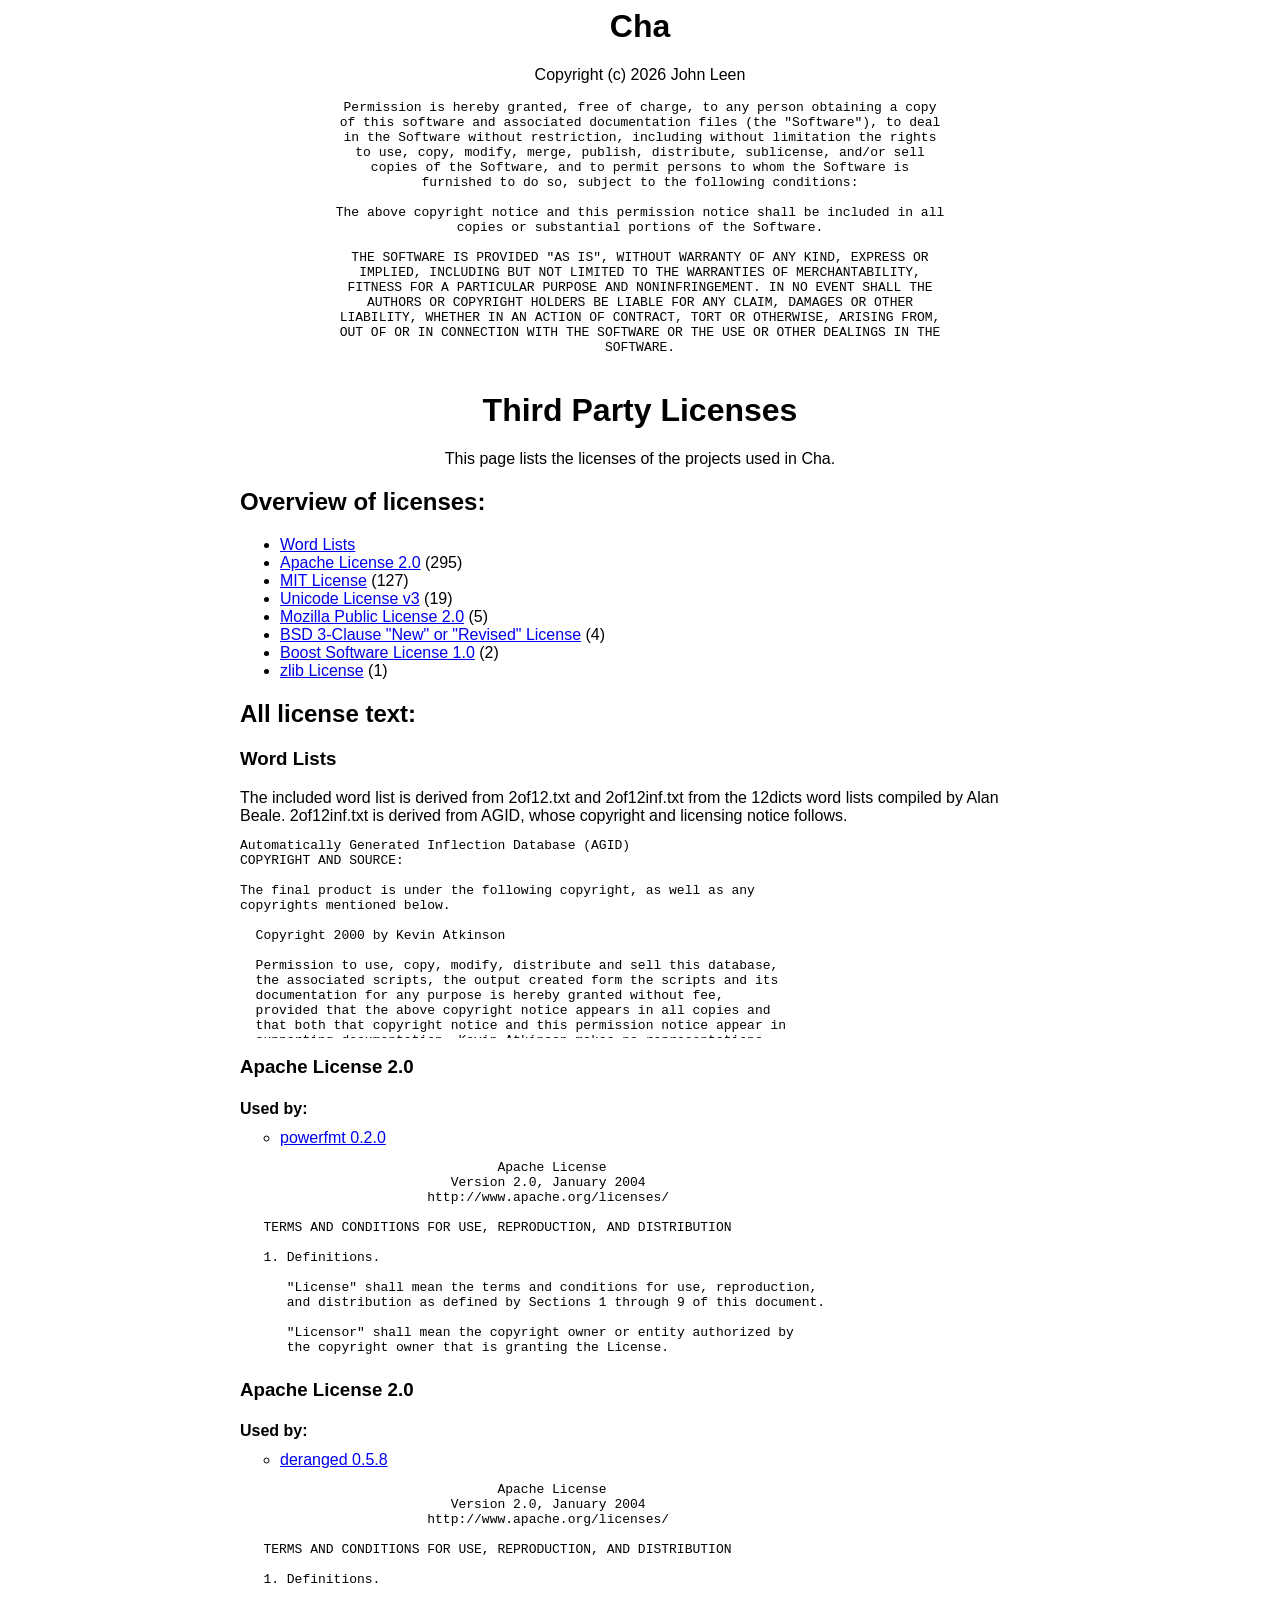
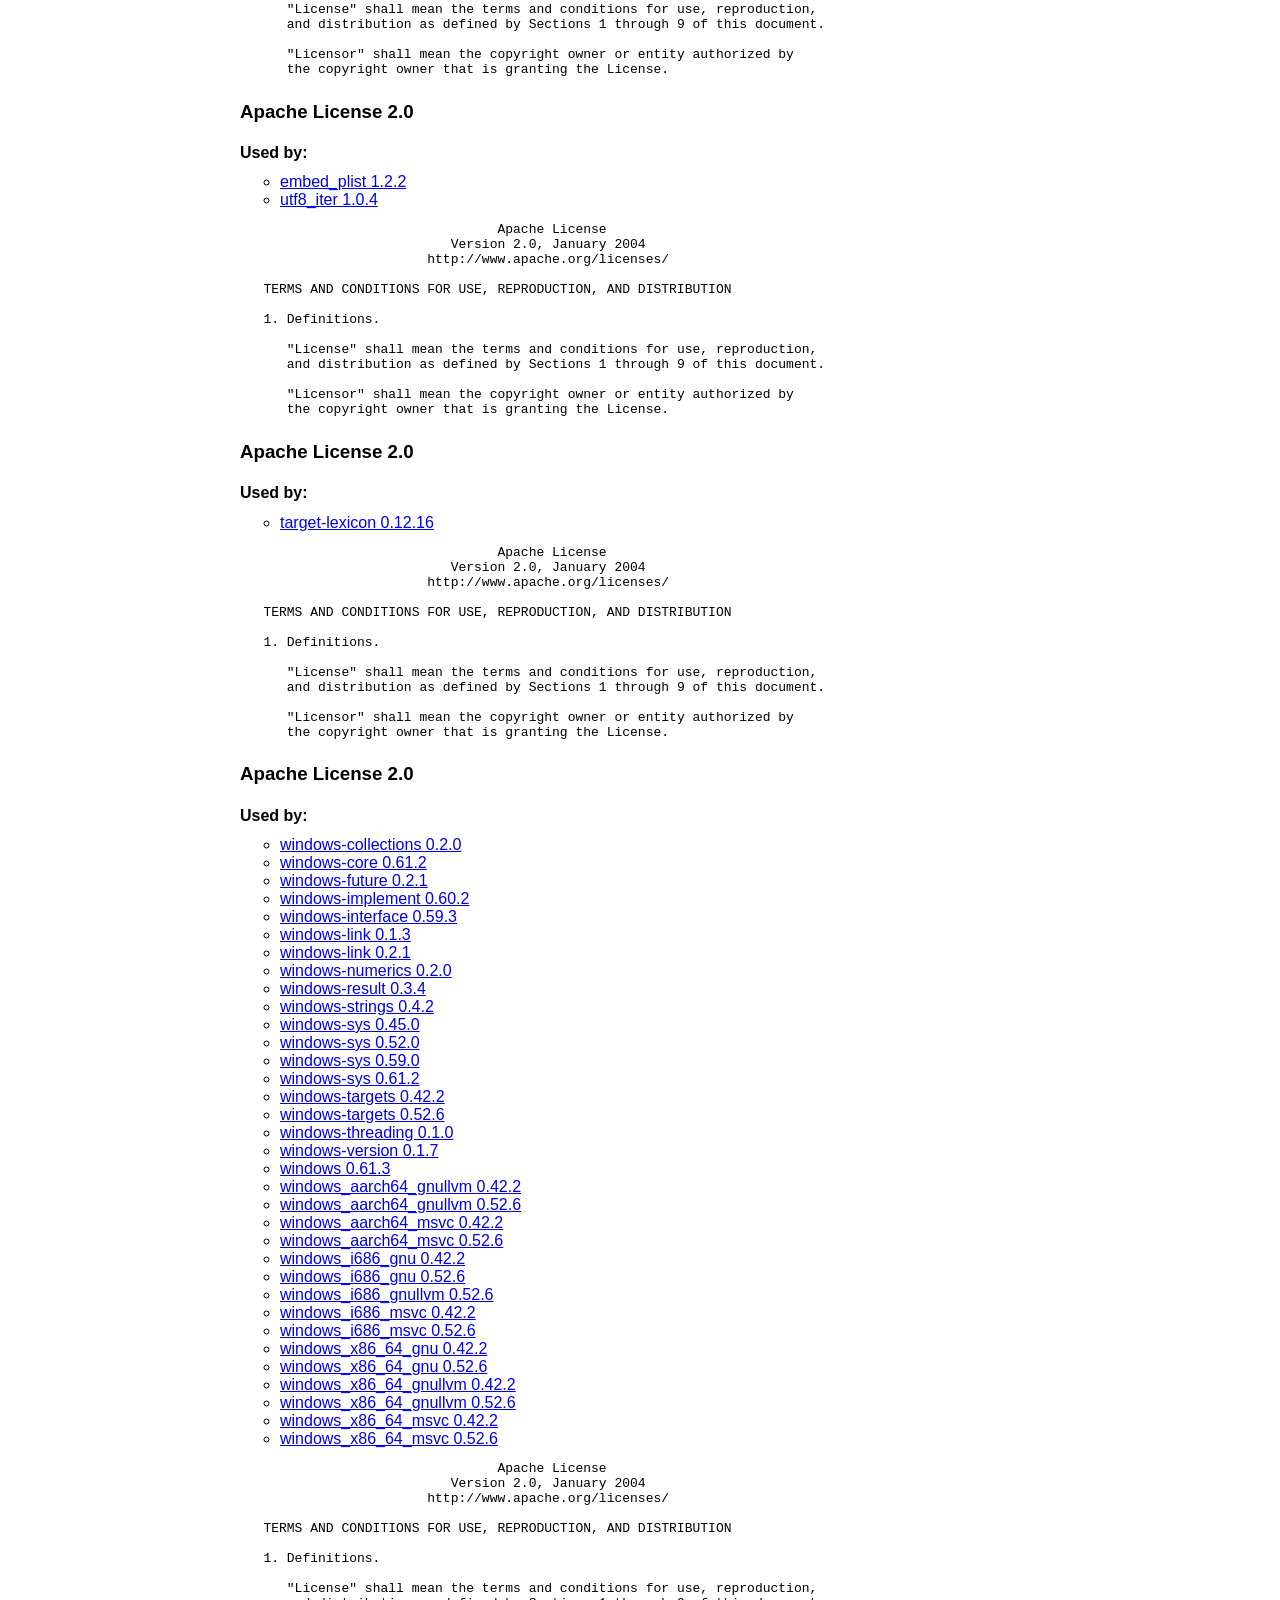
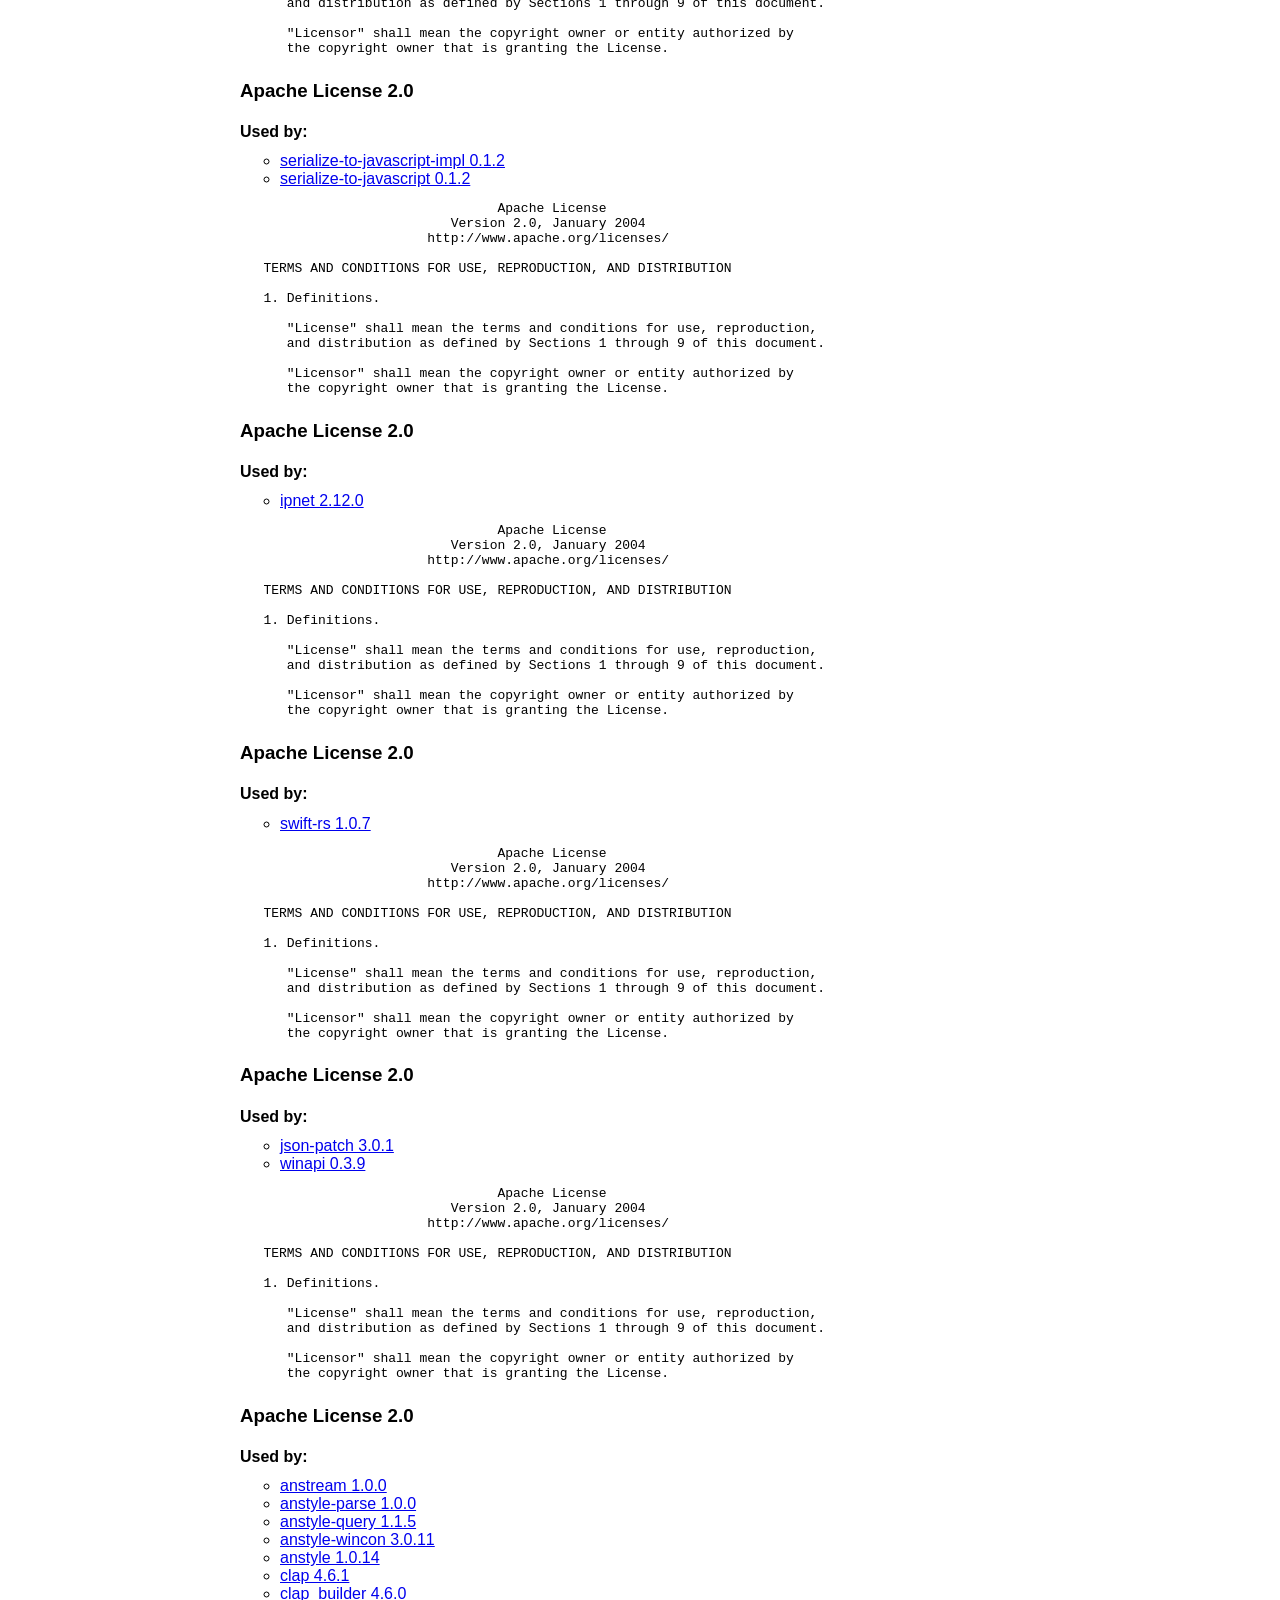
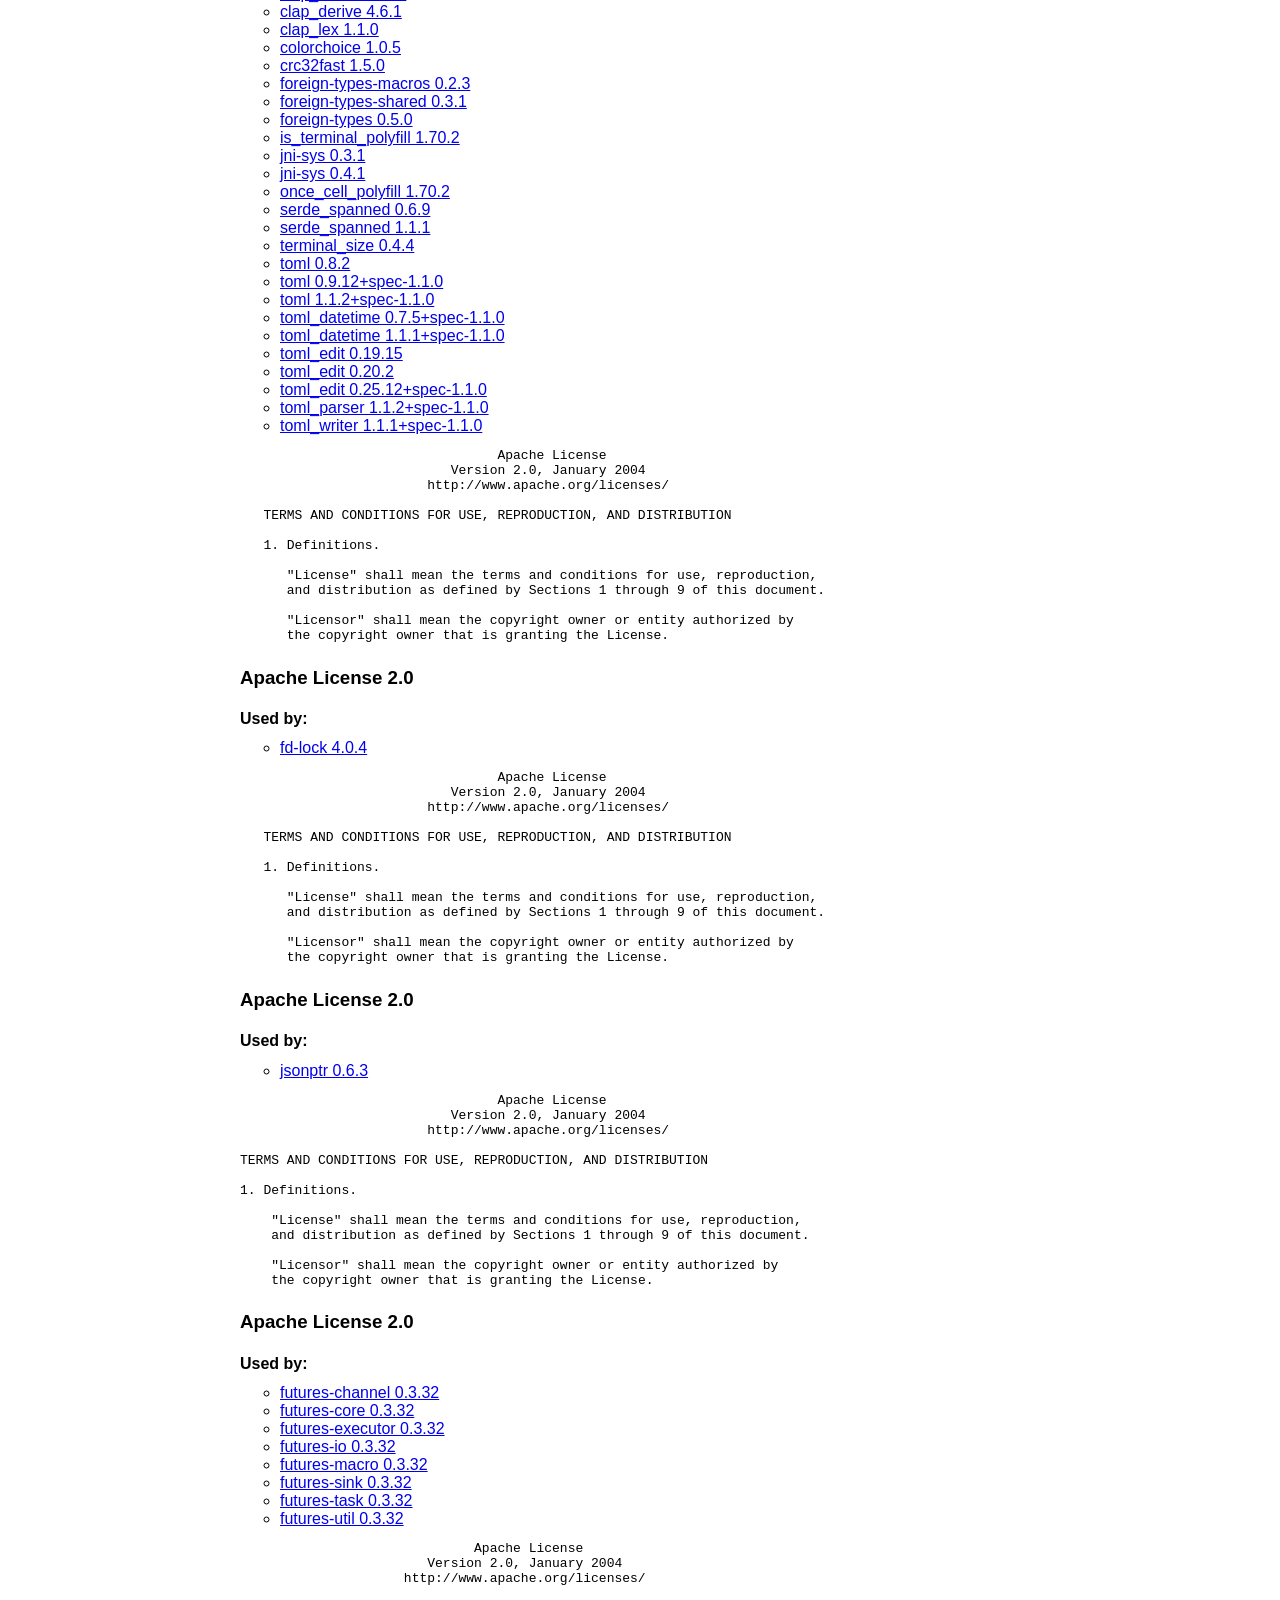
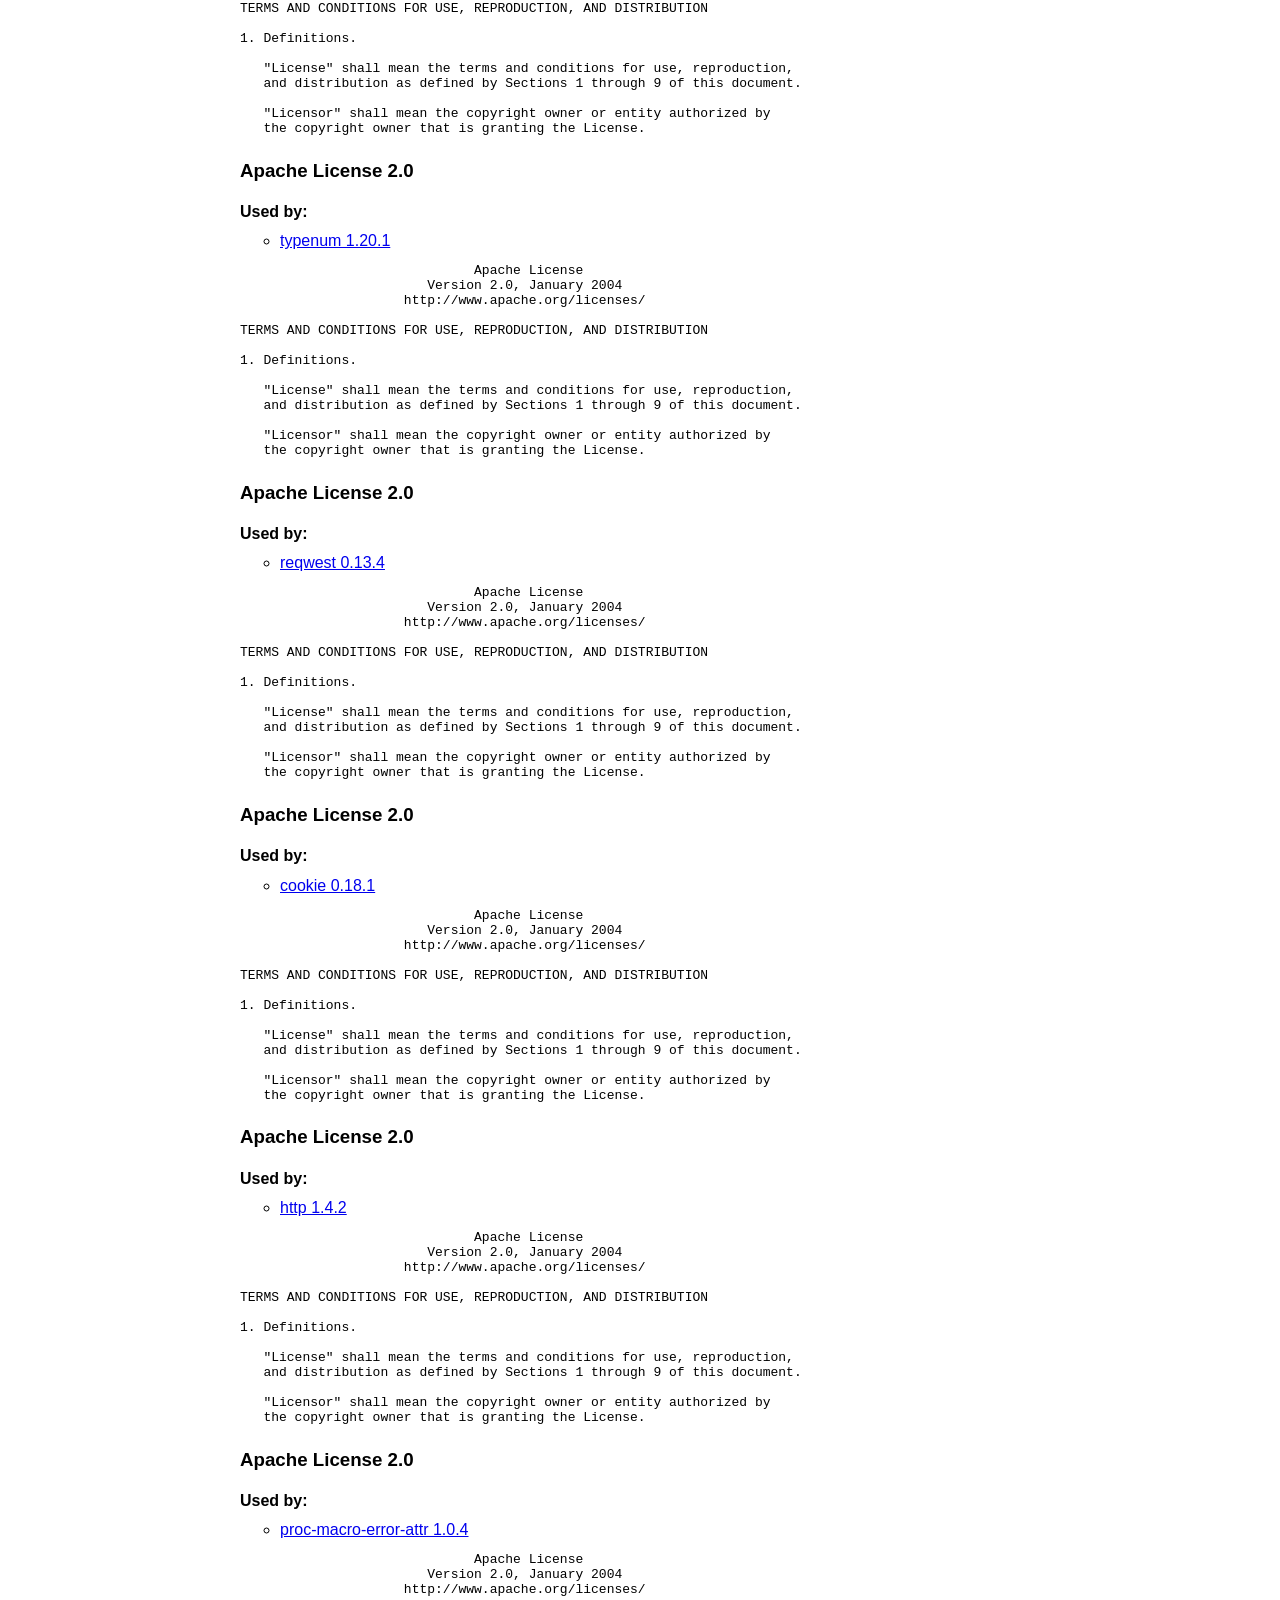
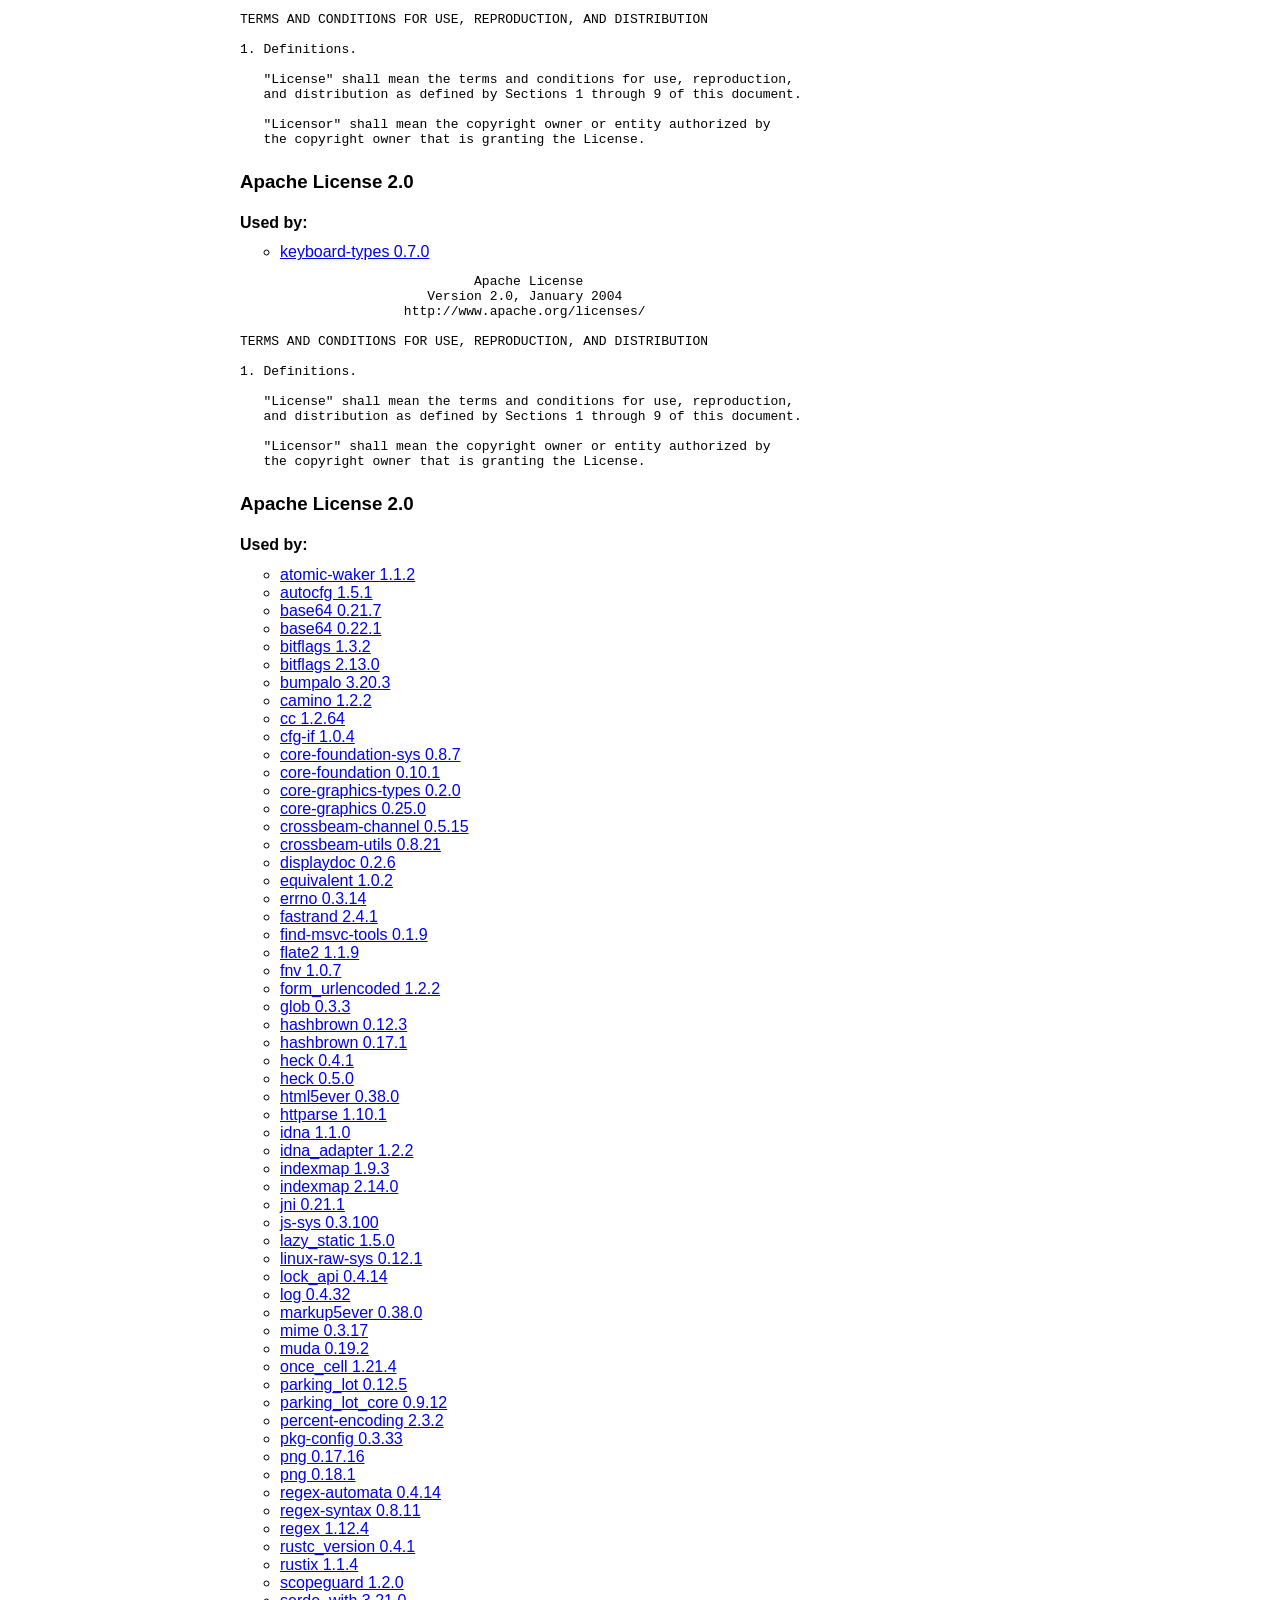
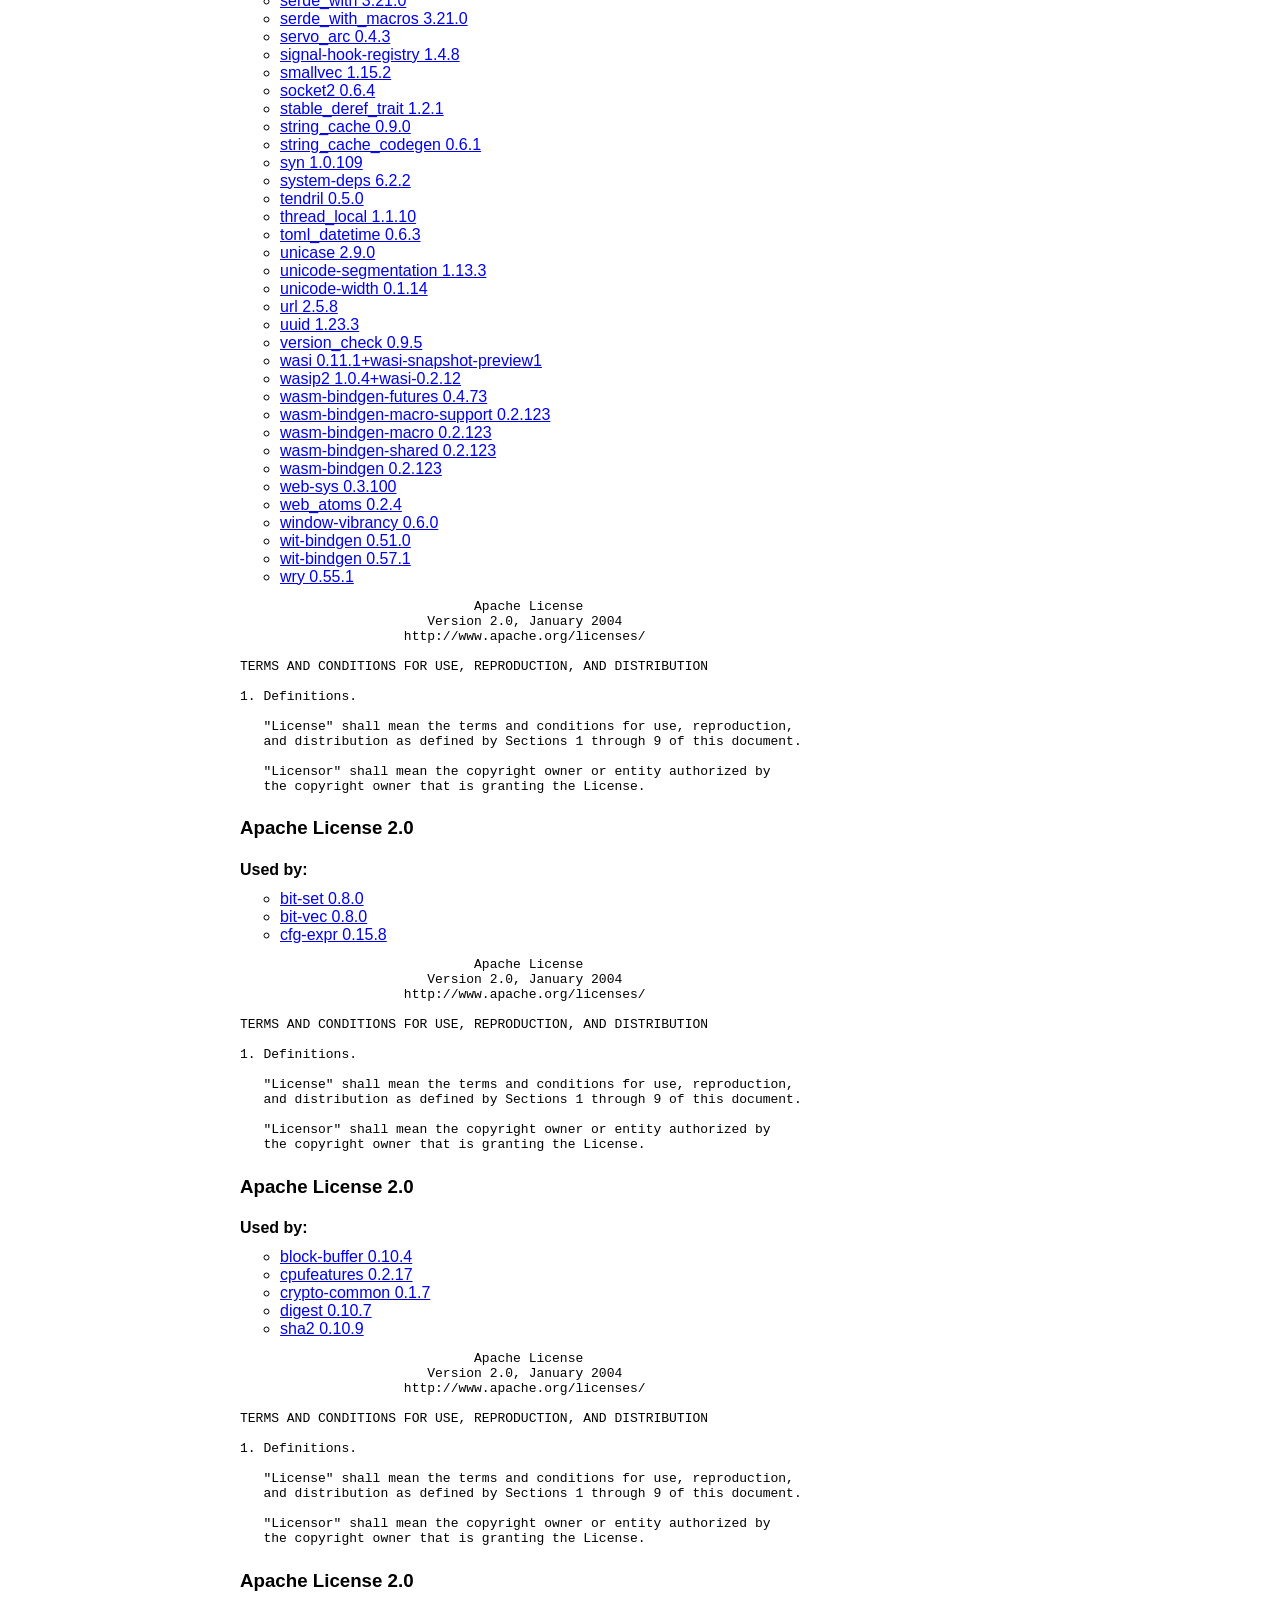
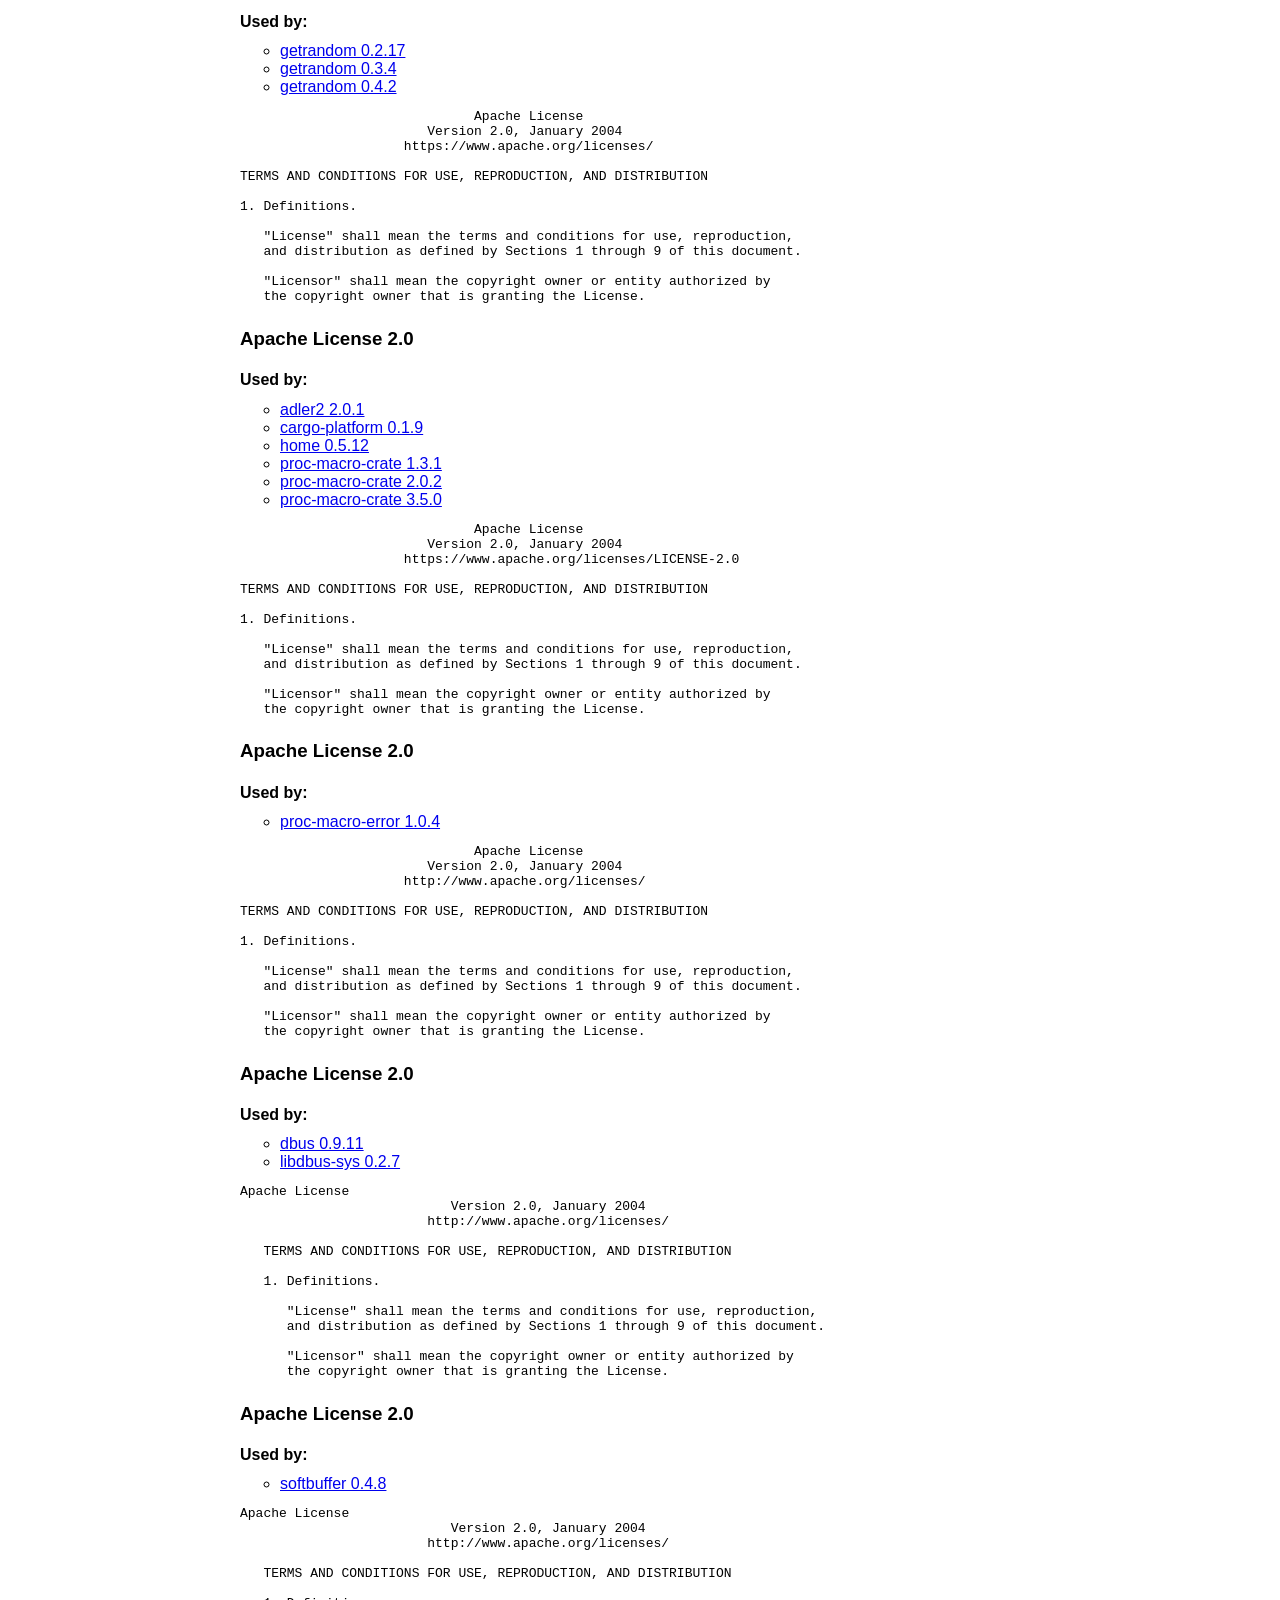
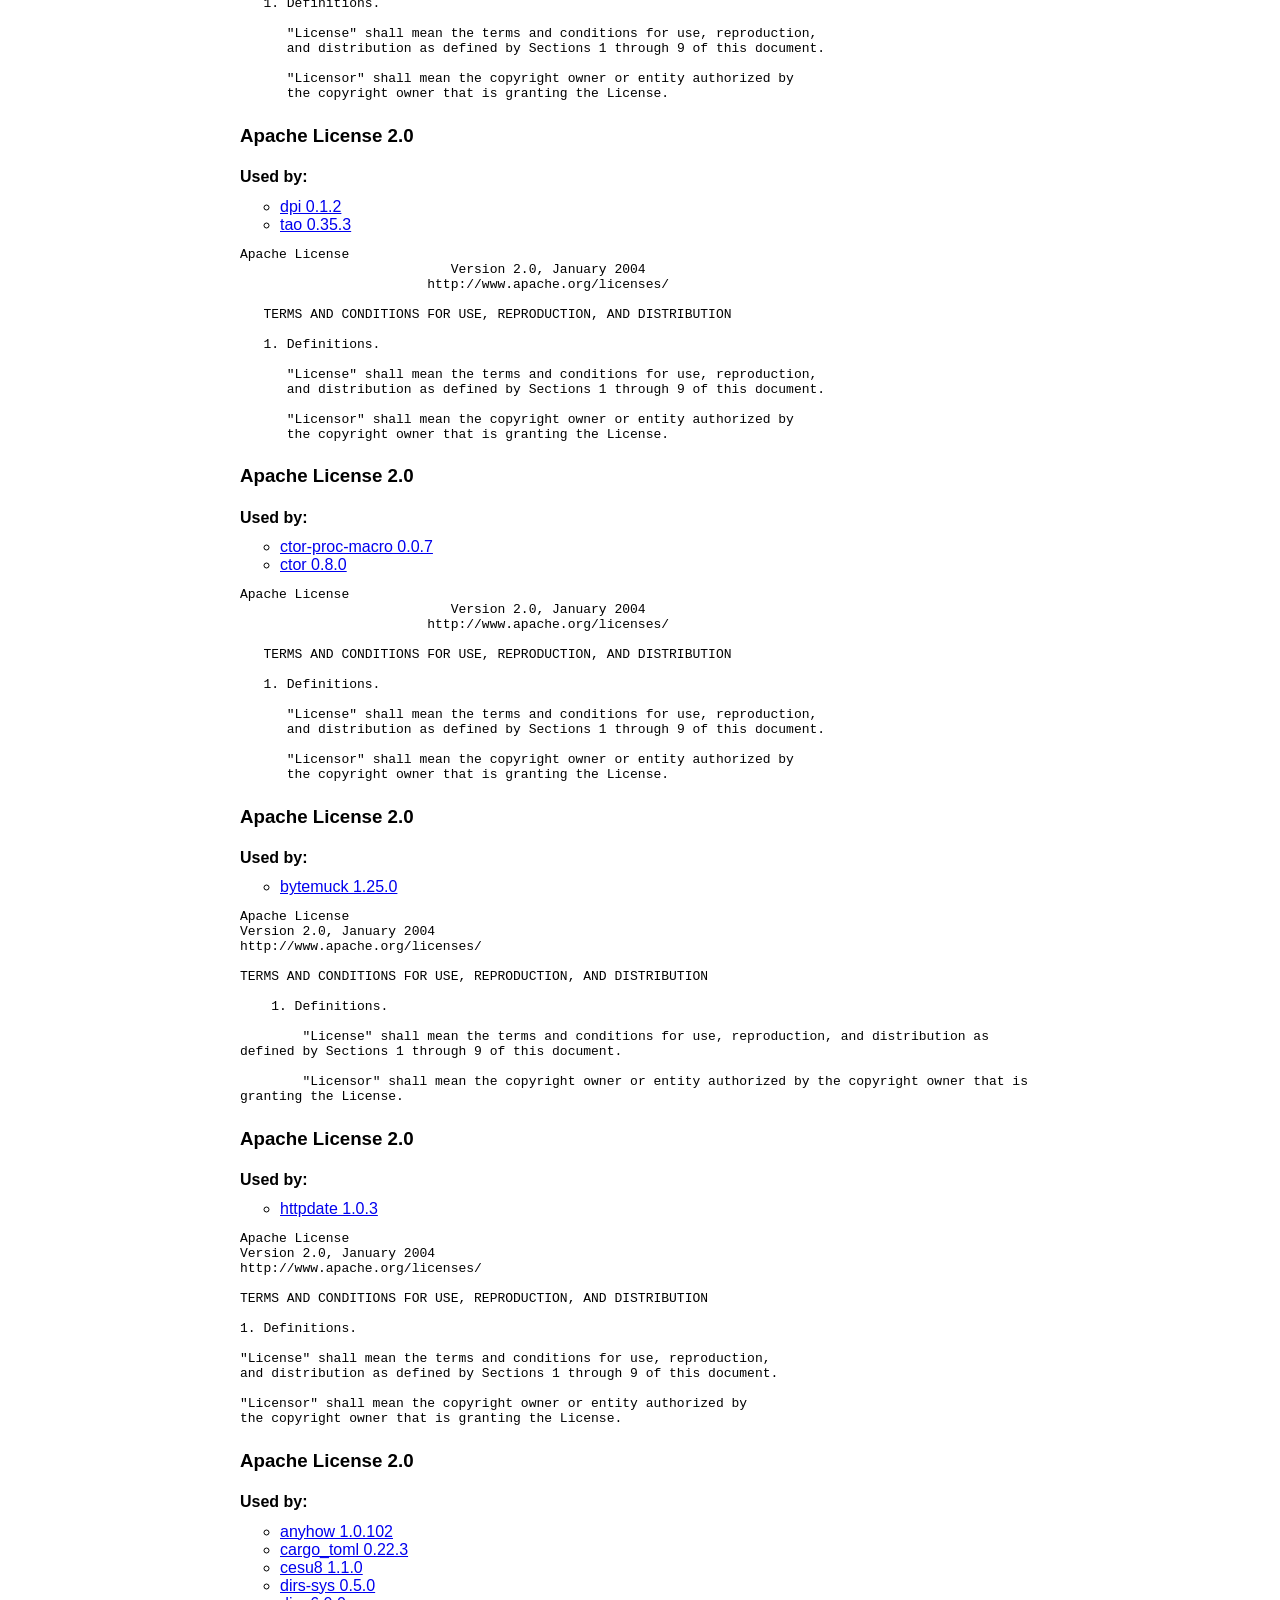
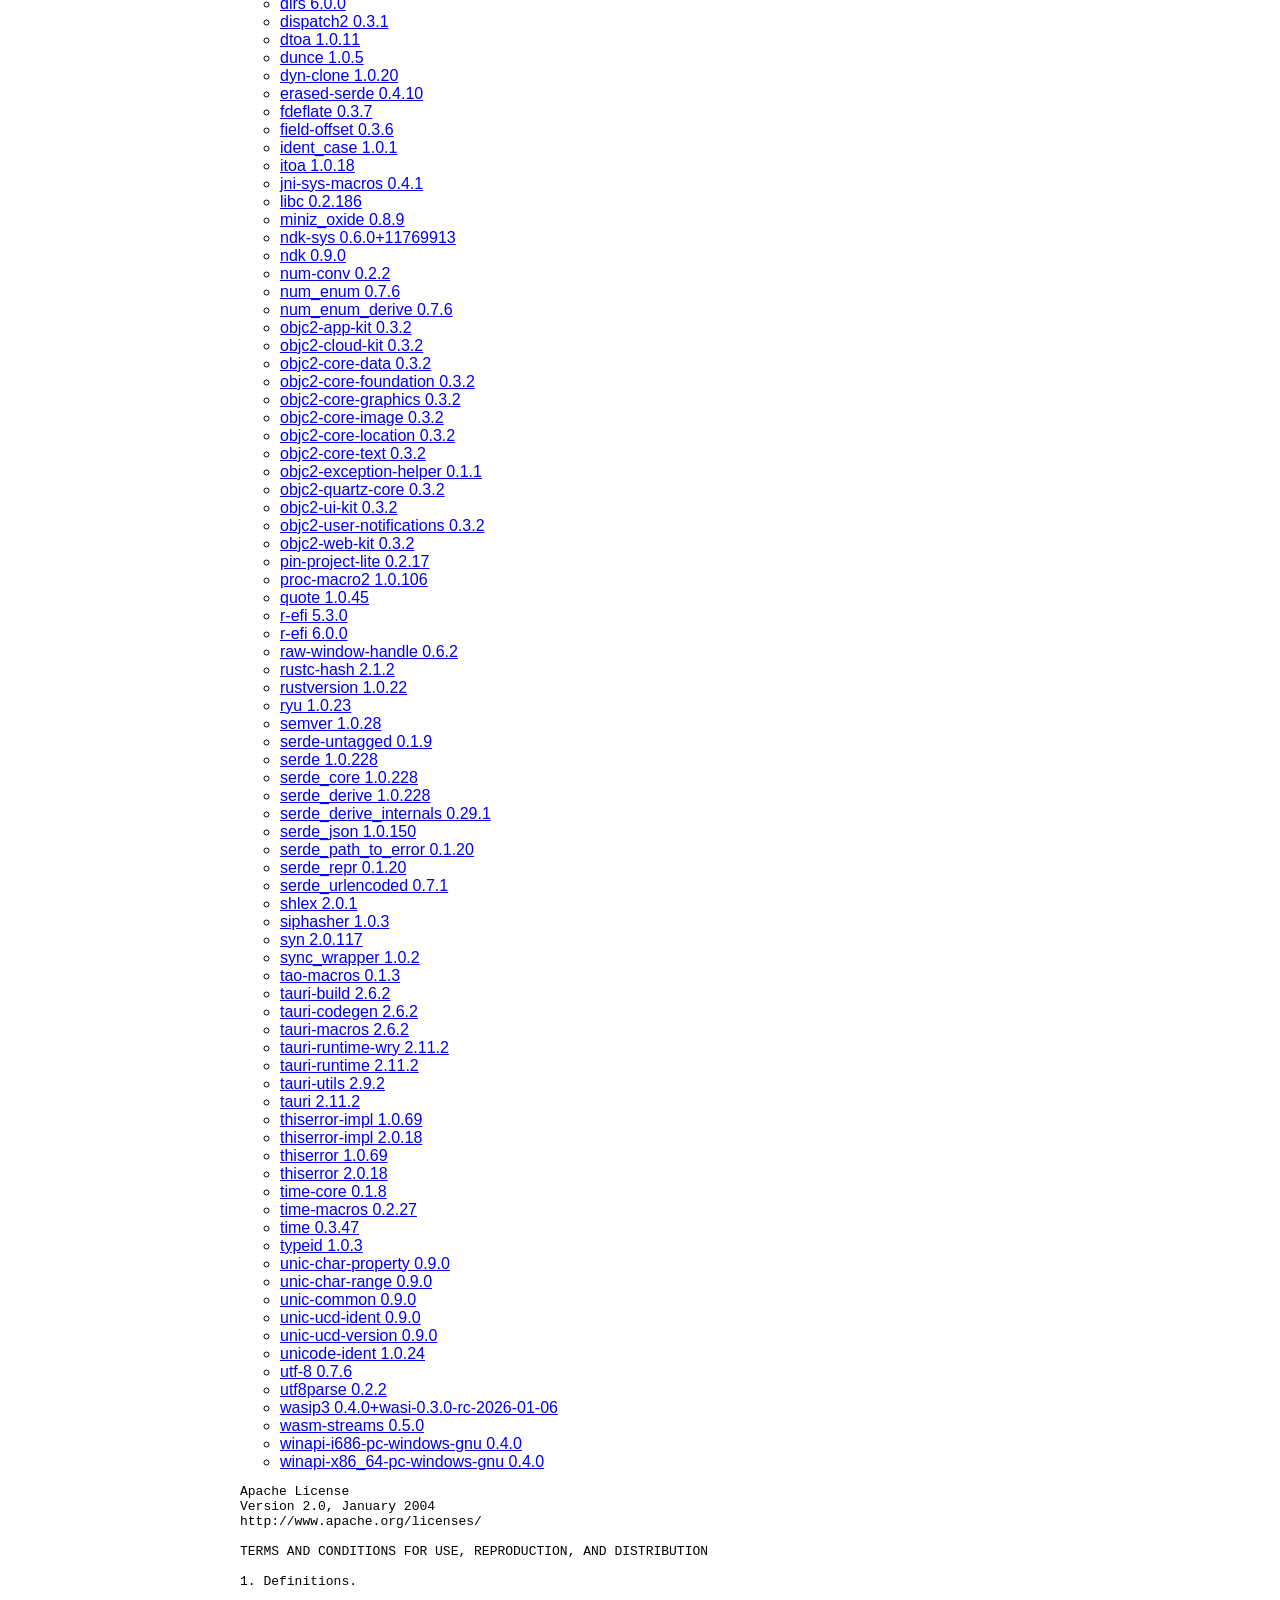
==== cha-gui/ui/license.html @ 600382f3 "License page" ====
<html>

<head>
    <style>
        @media (prefers-color-scheme: dark) {
            body {
                background: #333;
                color: white;
            }
            a {
                color: skyblue;
            }
        }
        .container {
            font-family: sans-serif;
            max-width: 800px;
            margin: 0 auto;
        }
        .intro {
            text-align: center;
        }
        .licenses-list {
            list-style-type: none;
            margin: 0;
            padding: 0;
        }
        .license-used-by {
            margin-top: -10px;
        }
        .license-text {
            max-height: 200px;
            overflow-y: scroll;
            white-space: pre-wrap;
        }
    </style>
</head>

<body>
    <main class="container">
        <div class="intro">
            <h1>Cha</h1>
            <p>Copyright (c) 2026 John Leen</p>
            <pre>
Permission is hereby granted, free of charge, to any person obtaining a copy
of this software and associated documentation files (the "Software"), to deal
in the Software without restriction, including without limitation the rights
to use, copy, modify, merge, publish, distribute, sublicense, and/or sell
copies of the Software, and to permit persons to whom the Software is
furnished to do so, subject to the following conditions:

The above copyright notice and this permission notice shall be included in all
copies or substantial portions of the Software.

THE SOFTWARE IS PROVIDED "AS IS", WITHOUT WARRANTY OF ANY KIND, EXPRESS OR
IMPLIED, INCLUDING BUT NOT LIMITED TO THE WARRANTIES OF MERCHANTABILITY,
FITNESS FOR A PARTICULAR PURPOSE AND NONINFRINGEMENT. IN NO EVENT SHALL THE
AUTHORS OR COPYRIGHT HOLDERS BE LIABLE FOR ANY CLAIM, DAMAGES OR OTHER
LIABILITY, WHETHER IN AN ACTION OF CONTRACT, TORT OR OTHERWISE, ARISING FROM,
OUT OF OR IN CONNECTION WITH THE SOFTWARE OR THE USE OR OTHER DEALINGS IN THE
SOFTWARE.
            </pre>

            <h1>Third Party Licenses</h1>
            <p>This page lists the licenses of the projects used in Cha.</p>
        </div>
    
        <h2>Overview of licenses:</h2>
        <ul class="licenses-overview">
            <li><a href="#wordlists">Word Lists</li>
            <li><a href="#Apache-2.0">Apache License 2.0</a> (295)</li>
            <li><a href="#MIT">MIT License</a> (127)</li>
            <li><a href="#Unicode-3.0">Unicode License v3</a> (19)</li>
            <li><a href="#MPL-2.0">Mozilla Public License 2.0</a> (5)</li>
            <li><a href="#BSD-3-Clause">BSD 3-Clause &quot;New&quot; or &quot;Revised&quot; License</a> (4)</li>
            <li><a href="#BSL-1.0">Boost Software License 1.0</a> (2)</li>
            <li><a href="#Zlib">zlib License</a> (1)</li>
        </ul>

        <h2>All license text:</h2>
        <ul class="licenses-list">
            <li class="license">
                <h3 id="wordlists">Word Lists</h3>
                    The included word list is derived from 2of12.txt and 2of12inf.txt from the
                    12dicts word lists compiled by Alan Beale.

                    2of12inf.txt is derived from AGID, whose copyright and licensing notice follows.
                <pre class="license-text">
Automatically Generated Inflection Database (AGID)
COPYRIGHT AND SOURCE:

The final product is under the following copyright, as well as any
copyrights mentioned below.

  Copyright 2000 by Kevin Atkinson

  Permission to use, copy, modify, distribute and sell this database,
  the associated scripts, the output created form the scripts and its
  documentation for any purpose is hereby granted without fee,
  provided that the above copyright notice appears in all copies and
  that both that copyright notice and this permission notice appear in
  supporting documentation. Kevin Atkinson makes no representations
  about the suitability of this array for any purpose. It is provided
  "as is" without express or implied warranty.

The part-of-speech database used is created form the Moby
part-of-speech database which is in the public domain:

    The Moby lexicon project is complete and has
    been place into the public domain. Use, sell,
    rework, excerpt and use in any way on any platform.
    
    Placing this material on internal or public servers is
    also encouraged. The compiler is not aware of any
    export restrictions so freely distribute world-wide.
    
    You can verify the public domain status by contacting
    
    Grady Ward
    3449 Martha Ct.
    Arcata, CA  95521-4884
    
    grady@netcom.com
    grady@northcoast.com

and the WordNet database which is under the following copyright:

    This software and database is being provided to you, the LICENSEE, by
    Princeton University under the following license.  By obtaining, using  
    and/or copying this software and database, you agree that you have  
    read, understood, and will comply with these terms and conditions.:  
  
    Permission to use, copy, modify and distribute this software and
    database and its documentation for any purpose and without fee or
    royalty is hereby granted, provided that you agree to comply with  
    the following copyright notice and statements, including the disclaimer,  
    and that the same appear on ALL copies of the software, database and  
    documentation, including modifications that you make for internal  
    use or for distribution.  
  
    WordNet 1.6 Copyright 1997 by Princeton University.  All rights reserved.  
  
    THIS SOFTWARE AND DATABASE IS PROVIDED "AS IS" AND PRINCETON  
    UNIVERSITY MAKES NO REPRESENTATIONS OR WARRANTIES, EXPRESS OR  
    IMPLIED.  BY WAY OF EXAMPLE, BUT NOT LIMITATION, PRINCETON  
    UNIVERSITY MAKES NO REPRESENTATIONS OR WARRANTIES OF MERCHANT-  
    ABILITY OR FITNESS FOR ANY PARTICULAR PURPOSE OR THAT THE USE  
    OF THE LICENSED SOFTWARE, DATABASE OR DOCUMENTATION WILL NOT  
    INFRINGE ANY THIRD PARTY PATENTS, COPYRIGHTS, TRADEMARKS OR  
    OTHER RIGHTS.
  
    The name of Princeton University or Princeton may not be used in  
    advertising or publicity pertaining to distribution of the software  
    and/or database.  Title to copyright in this software, database and  
    any associated documentation shall at all times remain with  
    Princeton University and LICENSEE agrees to preserve same.  

The word list used is a combination of several word list:

1) Most of the word lists from the Moby Words package:

     10196pla.ces 113809of.fic 21986na.mes 256772co.mpo 354984si.ngl
     3897male.nam 4160offi.cia 4946fema.len 6213acro.nym 74550com.mon
   
   The Moby Word package, like the Part-Of-Speech database is in the
   public domain.

2) The ENABLE2K word lists which is in the public domain:

     The ENABLE master word list, WORD.LST, is herewith formally
     released into the Public Domain. Anyone is free to use it or
     distribute it in any manner they see fit. No fee or registration
     is required for its use nor are "contributions" solicited (if you
     feel you absolutely must contribute something for your own peace
     of mind, the authors of the ENABLE list ask that you make a
     donation on their behalf to your favorite charity). This word
     list is our gift to the Scrabble community, as an alternate to
     "official" word lists. Game designers may feel free to
     incorporate the WORD.LST into their games. Please mention the
     source and credit us as originators of the list. Note that if
     you, as a game designer, use the WORD.LST in your product, you
     may still copyright and protect your product, but you may *not*
     legally copyright or in any way restrict redistribution of the
     WORD.LST portion of your product. This *may* under law restrict
     your rights to restrict your users' rights, but that is only
     fair.

3) All of the word lists in the ENABLE2K Supplemnt which consists of:

     2DICTS.LST  ALSO.LST   LETTERS.LST  OSPDADD.LST  UCACR.LST
     ABLE.LST    LCACR.LST  NOPOS.LST    PLURALS.LST  UPPER.LST

   All of these word lists are also in the public domain.

4) The list of signature words from the YAWL package which is in the
   public domain.

5) The UK Advanced Cryptics Dictionary which in under the following
   copyright:

     Copyright (c) J Ross Beresford 1993-1999. All Rights Reserved.

     The following restriction is placed on the use of this
     publication: if The UK Advanced Cryptics Dictionary is used
     in a software package or redistributed in any form, the
     copyright notice must be prominently displayed and the text
     of this document must be included verbatim.

     There are no other restrictions: I would like to see the
     list distributed as widely as possible.

6) Some extra words found in the Part-Of-Speech database that was not
   found in any of the above word list.

7) Words found in the Jargon File Word List package, available at
   http://aspell.sourceforge.net/wl/, which is in the Public Domain.

8) And finally some extra words that I added myself.  These words can be
   found in the file "extra-words"

The "dontuse", "irregular", and "variant" file was created by me
(Kevin Atkinson) from numerous sources.
                </pre>
            </li>
            <li class="license">
                <h3 id="Apache-2.0">Apache License 2.0</h3>
                <h4>Used by:</h4>
                <ul class="license-used-by">
                    <li><a href=" https://github.com/jhpratt/powerfmt ">powerfmt 0.2.0</a></li>
                </ul>
                <pre class="license-text">
                                 Apache License
                           Version 2.0, January 2004
                        http://www.apache.org/licenses/

   TERMS AND CONDITIONS FOR USE, REPRODUCTION, AND DISTRIBUTION

   1. Definitions.

      &quot;License&quot; shall mean the terms and conditions for use, reproduction,
      and distribution as defined by Sections 1 through 9 of this document.

      &quot;Licensor&quot; shall mean the copyright owner or entity authorized by
      the copyright owner that is granting the License.

      &quot;Legal Entity&quot; shall mean the union of the acting entity and all
      other entities that control, are controlled by, or are under common
      control with that entity. For the purposes of this definition,
      &quot;control&quot; means (i) the power, direct or indirect, to cause the
      direction or management of such entity, whether by contract or
      otherwise, or (ii) ownership of fifty percent (50%) or more of the
      outstanding shares, or (iii) beneficial ownership of such entity.

      &quot;You&quot; (or &quot;Your&quot;) shall mean an individual or Legal Entity
      exercising permissions granted by this License.

      &quot;Source&quot; form shall mean the preferred form for making modifications,
      including but not limited to software source code, documentation
      source, and configuration files.

      &quot;Object&quot; form shall mean any form resulting from mechanical
      transformation or translation of a Source form, including but
      not limited to compiled object code, generated documentation,
      and conversions to other media types.

      &quot;Work&quot; shall mean the work of authorship, whether in Source or
      Object form, made available under the License, as indicated by a
      copyright notice that is included in or attached to the work
      (an example is provided in the Appendix below).

      &quot;Derivative Works&quot; shall mean any work, whether in Source or Object
      form, that is based on (or derived from) the Work and for which the
      editorial revisions, annotations, elaborations, or other modifications
      represent, as a whole, an original work of authorship. For the purposes
      of this License, Derivative Works shall not include works that remain
      separable from, or merely link (or bind by name) to the interfaces of,
      the Work and Derivative Works thereof.

      &quot;Contribution&quot; shall mean any work of authorship, including
      the original version of the Work and any modifications or additions
      to that Work or Derivative Works thereof, that is intentionally
      submitted to Licensor for inclusion in the Work by the copyright owner
      or by an individual or Legal Entity authorized to submit on behalf of
      the copyright owner. For the purposes of this definition, &quot;submitted&quot;
      means any form of electronic, verbal, or written communication sent
      to the Licensor or its representatives, including but not limited to
      communication on electronic mailing lists, source code control systems,
      and issue tracking systems that are managed by, or on behalf of, the
      Licensor for the purpose of discussing and improving the Work, but
      excluding communication that is conspicuously marked or otherwise
      designated in writing by the copyright owner as &quot;Not a Contribution.&quot;

      &quot;Contributor&quot; shall mean Licensor and any individual or Legal Entity
      on behalf of whom a Contribution has been received by Licensor and
      subsequently incorporated within the Work.

   2. Grant of Copyright License. Subject to the terms and conditions of
      this License, each Contributor hereby grants to You a perpetual,
      worldwide, non-exclusive, no-charge, royalty-free, irrevocable
      copyright license to reproduce, prepare Derivative Works of,
      publicly display, publicly perform, sublicense, and distribute the
      Work and such Derivative Works in Source or Object form.

   3. Grant of Patent License. Subject to the terms and conditions of
      this License, each Contributor hereby grants to You a perpetual,
      worldwide, non-exclusive, no-charge, royalty-free, irrevocable
      (except as stated in this section) patent license to make, have made,
      use, offer to sell, sell, import, and otherwise transfer the Work,
      where such license applies only to those patent claims licensable
      by such Contributor that are necessarily infringed by their
      Contribution(s) alone or by combination of their Contribution(s)
      with the Work to which such Contribution(s) was submitted. If You
      institute patent litigation against any entity (including a
      cross-claim or counterclaim in a lawsuit) alleging that the Work
      or a Contribution incorporated within the Work constitutes direct
      or contributory patent infringement, then any patent licenses
      granted to You under this License for that Work shall terminate
      as of the date such litigation is filed.

   4. Redistribution. You may reproduce and distribute copies of the
      Work or Derivative Works thereof in any medium, with or without
      modifications, and in Source or Object form, provided that You
      meet the following conditions:

      (a) You must give any other recipients of the Work or
          Derivative Works a copy of this License; and

      (b) You must cause any modified files to carry prominent notices
          stating that You changed the files; and

      (c) You must retain, in the Source form of any Derivative Works
          that You distribute, all copyright, patent, trademark, and
          attribution notices from the Source form of the Work,
          excluding those notices that do not pertain to any part of
          the Derivative Works; and

      (d) If the Work includes a &quot;NOTICE&quot; text file as part of its
          distribution, then any Derivative Works that You distribute must
          include a readable copy of the attribution notices contained
          within such NOTICE file, excluding those notices that do not
          pertain to any part of the Derivative Works, in at least one
          of the following places: within a NOTICE text file distributed
          as part of the Derivative Works; within the Source form or
          documentation, if provided along with the Derivative Works; or,
          within a display generated by the Derivative Works, if and
          wherever such third-party notices normally appear. The contents
          of the NOTICE file are for informational purposes only and
          do not modify the License. You may add Your own attribution
          notices within Derivative Works that You distribute, alongside
          or as an addendum to the NOTICE text from the Work, provided
          that such additional attribution notices cannot be construed
          as modifying the License.

      You may add Your own copyright statement to Your modifications and
      may provide additional or different license terms and conditions
      for use, reproduction, or distribution of Your modifications, or
      for any such Derivative Works as a whole, provided Your use,
      reproduction, and distribution of the Work otherwise complies with
      the conditions stated in this License.

   5. Submission of Contributions. Unless You explicitly state otherwise,
      any Contribution intentionally submitted for inclusion in the Work
      by You to the Licensor shall be under the terms and conditions of
      this License, without any additional terms or conditions.
      Notwithstanding the above, nothing herein shall supersede or modify
      the terms of any separate license agreement you may have executed
      with Licensor regarding such Contributions.

   6. Trademarks. This License does not grant permission to use the trade
      names, trademarks, service marks, or product names of the Licensor,
      except as required for reasonable and customary use in describing the
      origin of the Work and reproducing the content of the NOTICE file.

   7. Disclaimer of Warranty. Unless required by applicable law or
      agreed to in writing, Licensor provides the Work (and each
      Contributor provides its Contributions) on an &quot;AS IS&quot; BASIS,
      WITHOUT WARRANTIES OR CONDITIONS OF ANY KIND, either express or
      implied, including, without limitation, any warranties or conditions
      of TITLE, NON-INFRINGEMENT, MERCHANTABILITY, or FITNESS FOR A
      PARTICULAR PURPOSE. You are solely responsible for determining the
      appropriateness of using or redistributing the Work and assume any
      risks associated with Your exercise of permissions under this License.

   8. Limitation of Liability. In no event and under no legal theory,
      whether in tort (including negligence), contract, or otherwise,
      unless required by applicable law (such as deliberate and grossly
      negligent acts) or agreed to in writing, shall any Contributor be
      liable to You for damages, including any direct, indirect, special,
      incidental, or consequential damages of any character arising as a
      result of this License or out of the use or inability to use the
      Work (including but not limited to damages for loss of goodwill,
      work stoppage, computer failure or malfunction, or any and all
      other commercial damages or losses), even if such Contributor
      has been advised of the possibility of such damages.

   9. Accepting Warranty or Additional Liability. While redistributing
      the Work or Derivative Works thereof, You may choose to offer,
      and charge a fee for, acceptance of support, warranty, indemnity,
      or other liability obligations and/or rights consistent with this
      License. However, in accepting such obligations, You may act only
      on Your own behalf and on Your sole responsibility, not on behalf
      of any other Contributor, and only if You agree to indemnify,
      defend, and hold each Contributor harmless for any liability
      incurred by, or claims asserted against, such Contributor by reason
      of your accepting any such warranty or additional liability.

   END OF TERMS AND CONDITIONS

   APPENDIX: How to apply the Apache License to your work.

      To apply the Apache License to your work, attach the following
      boilerplate notice, with the fields enclosed by brackets &quot;[]&quot;
      replaced with your own identifying information. (Don&#x27;t include
      the brackets!)  The text should be enclosed in the appropriate
      comment syntax for the file format. We also recommend that a
      file or class name and description of purpose be included on the
      same &quot;printed page&quot; as the copyright notice for easier
      identification within third-party archives.

   Copyright 2023 Jacob Pratt et al.

   Licensed under the Apache License, Version 2.0 (the &quot;License&quot;);
   you may not use this file except in compliance with the License.
   You may obtain a copy of the License at

       http://www.apache.org/licenses/LICENSE-2.0

   Unless required by applicable law or agreed to in writing, software
   distributed under the License is distributed on an &quot;AS IS&quot; BASIS,
   WITHOUT WARRANTIES OR CONDITIONS OF ANY KIND, either express or implied.
   See the License for the specific language governing permissions and
   limitations under the License.
</pre>
            </li>
            <li class="license">
                <h3 id="Apache-2.0">Apache License 2.0</h3>
                <h4>Used by:</h4>
                <ul class="license-used-by">
                    <li><a href=" https://github.com/jhpratt/deranged ">deranged 0.5.8</a></li>
                </ul>
                <pre class="license-text">
                                 Apache License
                           Version 2.0, January 2004
                        http://www.apache.org/licenses/

   TERMS AND CONDITIONS FOR USE, REPRODUCTION, AND DISTRIBUTION

   1. Definitions.

      &quot;License&quot; shall mean the terms and conditions for use, reproduction,
      and distribution as defined by Sections 1 through 9 of this document.

      &quot;Licensor&quot; shall mean the copyright owner or entity authorized by
      the copyright owner that is granting the License.

      &quot;Legal Entity&quot; shall mean the union of the acting entity and all
      other entities that control, are controlled by, or are under common
      control with that entity. For the purposes of this definition,
      &quot;control&quot; means (i) the power, direct or indirect, to cause the
      direction or management of such entity, whether by contract or
      otherwise, or (ii) ownership of fifty percent (50%) or more of the
      outstanding shares, or (iii) beneficial ownership of such entity.

      &quot;You&quot; (or &quot;Your&quot;) shall mean an individual or Legal Entity
      exercising permissions granted by this License.

      &quot;Source&quot; form shall mean the preferred form for making modifications,
      including but not limited to software source code, documentation
      source, and configuration files.

      &quot;Object&quot; form shall mean any form resulting from mechanical
      transformation or translation of a Source form, including but
      not limited to compiled object code, generated documentation,
      and conversions to other media types.

      &quot;Work&quot; shall mean the work of authorship, whether in Source or
      Object form, made available under the License, as indicated by a
      copyright notice that is included in or attached to the work
      (an example is provided in the Appendix below).

      &quot;Derivative Works&quot; shall mean any work, whether in Source or Object
      form, that is based on (or derived from) the Work and for which the
      editorial revisions, annotations, elaborations, or other modifications
      represent, as a whole, an original work of authorship. For the purposes
      of this License, Derivative Works shall not include works that remain
      separable from, or merely link (or bind by name) to the interfaces of,
      the Work and Derivative Works thereof.

      &quot;Contribution&quot; shall mean any work of authorship, including
      the original version of the Work and any modifications or additions
      to that Work or Derivative Works thereof, that is intentionally
      submitted to Licensor for inclusion in the Work by the copyright owner
      or by an individual or Legal Entity authorized to submit on behalf of
      the copyright owner. For the purposes of this definition, &quot;submitted&quot;
      means any form of electronic, verbal, or written communication sent
      to the Licensor or its representatives, including but not limited to
      communication on electronic mailing lists, source code control systems,
      and issue tracking systems that are managed by, or on behalf of, the
      Licensor for the purpose of discussing and improving the Work, but
      excluding communication that is conspicuously marked or otherwise
      designated in writing by the copyright owner as &quot;Not a Contribution.&quot;

      &quot;Contributor&quot; shall mean Licensor and any individual or Legal Entity
      on behalf of whom a Contribution has been received by Licensor and
      subsequently incorporated within the Work.

   2. Grant of Copyright License. Subject to the terms and conditions of
      this License, each Contributor hereby grants to You a perpetual,
      worldwide, non-exclusive, no-charge, royalty-free, irrevocable
      copyright license to reproduce, prepare Derivative Works of,
      publicly display, publicly perform, sublicense, and distribute the
      Work and such Derivative Works in Source or Object form.

   3. Grant of Patent License. Subject to the terms and conditions of
      this License, each Contributor hereby grants to You a perpetual,
      worldwide, non-exclusive, no-charge, royalty-free, irrevocable
      (except as stated in this section) patent license to make, have made,
      use, offer to sell, sell, import, and otherwise transfer the Work,
      where such license applies only to those patent claims licensable
      by such Contributor that are necessarily infringed by their
      Contribution(s) alone or by combination of their Contribution(s)
      with the Work to which such Contribution(s) was submitted. If You
      institute patent litigation against any entity (including a
      cross-claim or counterclaim in a lawsuit) alleging that the Work
      or a Contribution incorporated within the Work constitutes direct
      or contributory patent infringement, then any patent licenses
      granted to You under this License for that Work shall terminate
      as of the date such litigation is filed.

   4. Redistribution. You may reproduce and distribute copies of the
      Work or Derivative Works thereof in any medium, with or without
      modifications, and in Source or Object form, provided that You
      meet the following conditions:

      (a) You must give any other recipients of the Work or
          Derivative Works a copy of this License; and

      (b) You must cause any modified files to carry prominent notices
          stating that You changed the files; and

      (c) You must retain, in the Source form of any Derivative Works
          that You distribute, all copyright, patent, trademark, and
          attribution notices from the Source form of the Work,
          excluding those notices that do not pertain to any part of
          the Derivative Works; and

      (d) If the Work includes a &quot;NOTICE&quot; text file as part of its
          distribution, then any Derivative Works that You distribute must
          include a readable copy of the attribution notices contained
          within such NOTICE file, excluding those notices that do not
          pertain to any part of the Derivative Works, in at least one
          of the following places: within a NOTICE text file distributed
          as part of the Derivative Works; within the Source form or
          documentation, if provided along with the Derivative Works; or,
          within a display generated by the Derivative Works, if and
          wherever such third-party notices normally appear. The contents
          of the NOTICE file are for informational purposes only and
          do not modify the License. You may add Your own attribution
          notices within Derivative Works that You distribute, alongside
          or as an addendum to the NOTICE text from the Work, provided
          that such additional attribution notices cannot be construed
          as modifying the License.

      You may add Your own copyright statement to Your modifications and
      may provide additional or different license terms and conditions
      for use, reproduction, or distribution of Your modifications, or
      for any such Derivative Works as a whole, provided Your use,
      reproduction, and distribution of the Work otherwise complies with
      the conditions stated in this License.

   5. Submission of Contributions. Unless You explicitly state otherwise,
      any Contribution intentionally submitted for inclusion in the Work
      by You to the Licensor shall be under the terms and conditions of
      this License, without any additional terms or conditions.
      Notwithstanding the above, nothing herein shall supersede or modify
      the terms of any separate license agreement you may have executed
      with Licensor regarding such Contributions.

   6. Trademarks. This License does not grant permission to use the trade
      names, trademarks, service marks, or product names of the Licensor,
      except as required for reasonable and customary use in describing the
      origin of the Work and reproducing the content of the NOTICE file.

   7. Disclaimer of Warranty. Unless required by applicable law or
      agreed to in writing, Licensor provides the Work (and each
      Contributor provides its Contributions) on an &quot;AS IS&quot; BASIS,
      WITHOUT WARRANTIES OR CONDITIONS OF ANY KIND, either express or
      implied, including, without limitation, any warranties or conditions
      of TITLE, NON-INFRINGEMENT, MERCHANTABILITY, or FITNESS FOR A
      PARTICULAR PURPOSE. You are solely responsible for determining the
      appropriateness of using or redistributing the Work and assume any
      risks associated with Your exercise of permissions under this License.

   8. Limitation of Liability. In no event and under no legal theory,
      whether in tort (including negligence), contract, or otherwise,
      unless required by applicable law (such as deliberate and grossly
      negligent acts) or agreed to in writing, shall any Contributor be
      liable to You for damages, including any direct, indirect, special,
      incidental, or consequential damages of any character arising as a
      result of this License or out of the use or inability to use the
      Work (including but not limited to damages for loss of goodwill,
      work stoppage, computer failure or malfunction, or any and all
      other commercial damages or losses), even if such Contributor
      has been advised of the possibility of such damages.

   9. Accepting Warranty or Additional Liability. While redistributing
      the Work or Derivative Works thereof, You may choose to offer,
      and charge a fee for, acceptance of support, warranty, indemnity,
      or other liability obligations and/or rights consistent with this
      License. However, in accepting such obligations, You may act only
      on Your own behalf and on Your sole responsibility, not on behalf
      of any other Contributor, and only if You agree to indemnify,
      defend, and hold each Contributor harmless for any liability
      incurred by, or claims asserted against, such Contributor by reason
      of your accepting any such warranty or additional liability.

   END OF TERMS AND CONDITIONS

   APPENDIX: How to apply the Apache License to your work.

      To apply the Apache License to your work, attach the following
      boilerplate notice, with the fields enclosed by brackets &quot;[]&quot;
      replaced with your own identifying information. (Don&#x27;t include
      the brackets!)  The text should be enclosed in the appropriate
      comment syntax for the file format. We also recommend that a
      file or class name and description of purpose be included on the
      same &quot;printed page&quot; as the copyright notice for easier
      identification within third-party archives.

   Copyright 2024 Jacob Pratt et al.

   Licensed under the Apache License, Version 2.0 (the &quot;License&quot;);
   you may not use this file except in compliance with the License.
   You may obtain a copy of the License at

       http://www.apache.org/licenses/LICENSE-2.0

   Unless required by applicable law or agreed to in writing, software
   distributed under the License is distributed on an &quot;AS IS&quot; BASIS,
   WITHOUT WARRANTIES OR CONDITIONS OF ANY KIND, either express or implied.
   See the License for the specific language governing permissions and
   limitations under the License.
</pre>
            </li>
            <li class="license">
                <h3 id="Apache-2.0">Apache License 2.0</h3>
                <h4>Used by:</h4>
                <ul class="license-used-by">
                    <li><a href=" https://github.com/nvzqz/embed-plist-rs ">embed_plist 1.2.2</a></li>
                    <li><a href=" https://github.com/hsivonen/utf8_iter ">utf8_iter 1.0.4</a></li>
                </ul>
                <pre class="license-text">
                                 Apache License
                           Version 2.0, January 2004
                        http://www.apache.org/licenses/

   TERMS AND CONDITIONS FOR USE, REPRODUCTION, AND DISTRIBUTION

   1. Definitions.

      &quot;License&quot; shall mean the terms and conditions for use, reproduction,
      and distribution as defined by Sections 1 through 9 of this document.

      &quot;Licensor&quot; shall mean the copyright owner or entity authorized by
      the copyright owner that is granting the License.

      &quot;Legal Entity&quot; shall mean the union of the acting entity and all
      other entities that control, are controlled by, or are under common
      control with that entity. For the purposes of this definition,
      &quot;control&quot; means (i) the power, direct or indirect, to cause the
      direction or management of such entity, whether by contract or
      otherwise, or (ii) ownership of fifty percent (50%) or more of the
      outstanding shares, or (iii) beneficial ownership of such entity.

      &quot;You&quot; (or &quot;Your&quot;) shall mean an individual or Legal Entity
      exercising permissions granted by this License.

      &quot;Source&quot; form shall mean the preferred form for making modifications,
      including but not limited to software source code, documentation
      source, and configuration files.

      &quot;Object&quot; form shall mean any form resulting from mechanical
      transformation or translation of a Source form, including but
      not limited to compiled object code, generated documentation,
      and conversions to other media types.

      &quot;Work&quot; shall mean the work of authorship, whether in Source or
      Object form, made available under the License, as indicated by a
      copyright notice that is included in or attached to the work
      (an example is provided in the Appendix below).

      &quot;Derivative Works&quot; shall mean any work, whether in Source or Object
      form, that is based on (or derived from) the Work and for which the
      editorial revisions, annotations, elaborations, or other modifications
      represent, as a whole, an original work of authorship. For the purposes
      of this License, Derivative Works shall not include works that remain
      separable from, or merely link (or bind by name) to the interfaces of,
      the Work and Derivative Works thereof.

      &quot;Contribution&quot; shall mean any work of authorship, including
      the original version of the Work and any modifications or additions
      to that Work or Derivative Works thereof, that is intentionally
      submitted to Licensor for inclusion in the Work by the copyright owner
      or by an individual or Legal Entity authorized to submit on behalf of
      the copyright owner. For the purposes of this definition, &quot;submitted&quot;
      means any form of electronic, verbal, or written communication sent
      to the Licensor or its representatives, including but not limited to
      communication on electronic mailing lists, source code control systems,
      and issue tracking systems that are managed by, or on behalf of, the
      Licensor for the purpose of discussing and improving the Work, but
      excluding communication that is conspicuously marked or otherwise
      designated in writing by the copyright owner as &quot;Not a Contribution.&quot;

      &quot;Contributor&quot; shall mean Licensor and any individual or Legal Entity
      on behalf of whom a Contribution has been received by Licensor and
      subsequently incorporated within the Work.

   2. Grant of Copyright License. Subject to the terms and conditions of
      this License, each Contributor hereby grants to You a perpetual,
      worldwide, non-exclusive, no-charge, royalty-free, irrevocable
      copyright license to reproduce, prepare Derivative Works of,
      publicly display, publicly perform, sublicense, and distribute the
      Work and such Derivative Works in Source or Object form.

   3. Grant of Patent License. Subject to the terms and conditions of
      this License, each Contributor hereby grants to You a perpetual,
      worldwide, non-exclusive, no-charge, royalty-free, irrevocable
      (except as stated in this section) patent license to make, have made,
      use, offer to sell, sell, import, and otherwise transfer the Work,
      where such license applies only to those patent claims licensable
      by such Contributor that are necessarily infringed by their
      Contribution(s) alone or by combination of their Contribution(s)
      with the Work to which such Contribution(s) was submitted. If You
      institute patent litigation against any entity (including a
      cross-claim or counterclaim in a lawsuit) alleging that the Work
      or a Contribution incorporated within the Work constitutes direct
      or contributory patent infringement, then any patent licenses
      granted to You under this License for that Work shall terminate
      as of the date such litigation is filed.

   4. Redistribution. You may reproduce and distribute copies of the
      Work or Derivative Works thereof in any medium, with or without
      modifications, and in Source or Object form, provided that You
      meet the following conditions:

      (a) You must give any other recipients of the Work or
          Derivative Works a copy of this License; and

      (b) You must cause any modified files to carry prominent notices
          stating that You changed the files; and

      (c) You must retain, in the Source form of any Derivative Works
          that You distribute, all copyright, patent, trademark, and
          attribution notices from the Source form of the Work,
          excluding those notices that do not pertain to any part of
          the Derivative Works; and

      (d) If the Work includes a &quot;NOTICE&quot; text file as part of its
          distribution, then any Derivative Works that You distribute must
          include a readable copy of the attribution notices contained
          within such NOTICE file, excluding those notices that do not
          pertain to any part of the Derivative Works, in at least one
          of the following places: within a NOTICE text file distributed
          as part of the Derivative Works; within the Source form or
          documentation, if provided along with the Derivative Works; or,
          within a display generated by the Derivative Works, if and
          wherever such third-party notices normally appear. The contents
          of the NOTICE file are for informational purposes only and
          do not modify the License. You may add Your own attribution
          notices within Derivative Works that You distribute, alongside
          or as an addendum to the NOTICE text from the Work, provided
          that such additional attribution notices cannot be construed
          as modifying the License.

      You may add Your own copyright statement to Your modifications and
      may provide additional or different license terms and conditions
      for use, reproduction, or distribution of Your modifications, or
      for any such Derivative Works as a whole, provided Your use,
      reproduction, and distribution of the Work otherwise complies with
      the conditions stated in this License.

   5. Submission of Contributions. Unless You explicitly state otherwise,
      any Contribution intentionally submitted for inclusion in the Work
      by You to the Licensor shall be under the terms and conditions of
      this License, without any additional terms or conditions.
      Notwithstanding the above, nothing herein shall supersede or modify
      the terms of any separate license agreement you may have executed
      with Licensor regarding such Contributions.

   6. Trademarks. This License does not grant permission to use the trade
      names, trademarks, service marks, or product names of the Licensor,
      except as required for reasonable and customary use in describing the
      origin of the Work and reproducing the content of the NOTICE file.

   7. Disclaimer of Warranty. Unless required by applicable law or
      agreed to in writing, Licensor provides the Work (and each
      Contributor provides its Contributions) on an &quot;AS IS&quot; BASIS,
      WITHOUT WARRANTIES OR CONDITIONS OF ANY KIND, either express or
      implied, including, without limitation, any warranties or conditions
      of TITLE, NON-INFRINGEMENT, MERCHANTABILITY, or FITNESS FOR A
      PARTICULAR PURPOSE. You are solely responsible for determining the
      appropriateness of using or redistributing the Work and assume any
      risks associated with Your exercise of permissions under this License.

   8. Limitation of Liability. In no event and under no legal theory,
      whether in tort (including negligence), contract, or otherwise,
      unless required by applicable law (such as deliberate and grossly
      negligent acts) or agreed to in writing, shall any Contributor be
      liable to You for damages, including any direct, indirect, special,
      incidental, or consequential damages of any character arising as a
      result of this License or out of the use or inability to use the
      Work (including but not limited to damages for loss of goodwill,
      work stoppage, computer failure or malfunction, or any and all
      other commercial damages or losses), even if such Contributor
      has been advised of the possibility of such damages.

   9. Accepting Warranty or Additional Liability. While redistributing
      the Work or Derivative Works thereof, You may choose to offer,
      and charge a fee for, acceptance of support, warranty, indemnity,
      or other liability obligations and/or rights consistent with this
      License. However, in accepting such obligations, You may act only
      on Your own behalf and on Your sole responsibility, not on behalf
      of any other Contributor, and only if You agree to indemnify,
      defend, and hold each Contributor harmless for any liability
      incurred by, or claims asserted against, such Contributor by reason
      of your accepting any such warranty or additional liability.

   END OF TERMS AND CONDITIONS

   APPENDIX: How to apply the Apache License to your work.

      To apply the Apache License to your work, attach the following
      boilerplate notice, with the fields enclosed by brackets &quot;[]&quot;
      replaced with your own identifying information. (Don&#x27;t include
      the brackets!)  The text should be enclosed in the appropriate
      comment syntax for the file format. We also recommend that a
      file or class name and description of purpose be included on the
      same &quot;printed page&quot; as the copyright notice for easier
      identification within third-party archives.

   Copyright [yyyy] [name of copyright owner]

   Licensed under the Apache License, Version 2.0 (the &quot;License&quot;);
   you may not use this file except in compliance with the License.
   You may obtain a copy of the License at

       http://www.apache.org/licenses/LICENSE-2.0

   Unless required by applicable law or agreed to in writing, software
   distributed under the License is distributed on an &quot;AS IS&quot; BASIS,
   WITHOUT WARRANTIES OR CONDITIONS OF ANY KIND, either express or implied.
   See the License for the specific language governing permissions and
   limitations under the License.
</pre>
            </li>
            <li class="license">
                <h3 id="Apache-2.0">Apache License 2.0</h3>
                <h4>Used by:</h4>
                <ul class="license-used-by">
                    <li><a href=" https://github.com/bytecodealliance/target-lexicon ">target-lexicon 0.12.16</a></li>
                </ul>
                <pre class="license-text">
                                 Apache License
                           Version 2.0, January 2004
                        http://www.apache.org/licenses/

   TERMS AND CONDITIONS FOR USE, REPRODUCTION, AND DISTRIBUTION

   1. Definitions.

      &quot;License&quot; shall mean the terms and conditions for use, reproduction,
      and distribution as defined by Sections 1 through 9 of this document.

      &quot;Licensor&quot; shall mean the copyright owner or entity authorized by
      the copyright owner that is granting the License.

      &quot;Legal Entity&quot; shall mean the union of the acting entity and all
      other entities that control, are controlled by, or are under common
      control with that entity. For the purposes of this definition,
      &quot;control&quot; means (i) the power, direct or indirect, to cause the
      direction or management of such entity, whether by contract or
      otherwise, or (ii) ownership of fifty percent (50%) or more of the
      outstanding shares, or (iii) beneficial ownership of such entity.

      &quot;You&quot; (or &quot;Your&quot;) shall mean an individual or Legal Entity
      exercising permissions granted by this License.

      &quot;Source&quot; form shall mean the preferred form for making modifications,
      including but not limited to software source code, documentation
      source, and configuration files.

      &quot;Object&quot; form shall mean any form resulting from mechanical
      transformation or translation of a Source form, including but
      not limited to compiled object code, generated documentation,
      and conversions to other media types.

      &quot;Work&quot; shall mean the work of authorship, whether in Source or
      Object form, made available under the License, as indicated by a
      copyright notice that is included in or attached to the work
      (an example is provided in the Appendix below).

      &quot;Derivative Works&quot; shall mean any work, whether in Source or Object
      form, that is based on (or derived from) the Work and for which the
      editorial revisions, annotations, elaborations, or other modifications
      represent, as a whole, an original work of authorship. For the purposes
      of this License, Derivative Works shall not include works that remain
      separable from, or merely link (or bind by name) to the interfaces of,
      the Work and Derivative Works thereof.

      &quot;Contribution&quot; shall mean any work of authorship, including
      the original version of the Work and any modifications or additions
      to that Work or Derivative Works thereof, that is intentionally
      submitted to Licensor for inclusion in the Work by the copyright owner
      or by an individual or Legal Entity authorized to submit on behalf of
      the copyright owner. For the purposes of this definition, &quot;submitted&quot;
      means any form of electronic, verbal, or written communication sent
      to the Licensor or its representatives, including but not limited to
      communication on electronic mailing lists, source code control systems,
      and issue tracking systems that are managed by, or on behalf of, the
      Licensor for the purpose of discussing and improving the Work, but
      excluding communication that is conspicuously marked or otherwise
      designated in writing by the copyright owner as &quot;Not a Contribution.&quot;

      &quot;Contributor&quot; shall mean Licensor and any individual or Legal Entity
      on behalf of whom a Contribution has been received by Licensor and
      subsequently incorporated within the Work.

   2. Grant of Copyright License. Subject to the terms and conditions of
      this License, each Contributor hereby grants to You a perpetual,
      worldwide, non-exclusive, no-charge, royalty-free, irrevocable
      copyright license to reproduce, prepare Derivative Works of,
      publicly display, publicly perform, sublicense, and distribute the
      Work and such Derivative Works in Source or Object form.

   3. Grant of Patent License. Subject to the terms and conditions of
      this License, each Contributor hereby grants to You a perpetual,
      worldwide, non-exclusive, no-charge, royalty-free, irrevocable
      (except as stated in this section) patent license to make, have made,
      use, offer to sell, sell, import, and otherwise transfer the Work,
      where such license applies only to those patent claims licensable
      by such Contributor that are necessarily infringed by their
      Contribution(s) alone or by combination of their Contribution(s)
      with the Work to which such Contribution(s) was submitted. If You
      institute patent litigation against any entity (including a
      cross-claim or counterclaim in a lawsuit) alleging that the Work
      or a Contribution incorporated within the Work constitutes direct
      or contributory patent infringement, then any patent licenses
      granted to You under this License for that Work shall terminate
      as of the date such litigation is filed.

   4. Redistribution. You may reproduce and distribute copies of the
      Work or Derivative Works thereof in any medium, with or without
      modifications, and in Source or Object form, provided that You
      meet the following conditions:

      (a) You must give any other recipients of the Work or
          Derivative Works a copy of this License; and

      (b) You must cause any modified files to carry prominent notices
          stating that You changed the files; and

      (c) You must retain, in the Source form of any Derivative Works
          that You distribute, all copyright, patent, trademark, and
          attribution notices from the Source form of the Work,
          excluding those notices that do not pertain to any part of
          the Derivative Works; and

      (d) If the Work includes a &quot;NOTICE&quot; text file as part of its
          distribution, then any Derivative Works that You distribute must
          include a readable copy of the attribution notices contained
          within such NOTICE file, excluding those notices that do not
          pertain to any part of the Derivative Works, in at least one
          of the following places: within a NOTICE text file distributed
          as part of the Derivative Works; within the Source form or
          documentation, if provided along with the Derivative Works; or,
          within a display generated by the Derivative Works, if and
          wherever such third-party notices normally appear. The contents
          of the NOTICE file are for informational purposes only and
          do not modify the License. You may add Your own attribution
          notices within Derivative Works that You distribute, alongside
          or as an addendum to the NOTICE text from the Work, provided
          that such additional attribution notices cannot be construed
          as modifying the License.

      You may add Your own copyright statement to Your modifications and
      may provide additional or different license terms and conditions
      for use, reproduction, or distribution of Your modifications, or
      for any such Derivative Works as a whole, provided Your use,
      reproduction, and distribution of the Work otherwise complies with
      the conditions stated in this License.

   5. Submission of Contributions. Unless You explicitly state otherwise,
      any Contribution intentionally submitted for inclusion in the Work
      by You to the Licensor shall be under the terms and conditions of
      this License, without any additional terms or conditions.
      Notwithstanding the above, nothing herein shall supersede or modify
      the terms of any separate license agreement you may have executed
      with Licensor regarding such Contributions.

   6. Trademarks. This License does not grant permission to use the trade
      names, trademarks, service marks, or product names of the Licensor,
      except as required for reasonable and customary use in describing the
      origin of the Work and reproducing the content of the NOTICE file.

   7. Disclaimer of Warranty. Unless required by applicable law or
      agreed to in writing, Licensor provides the Work (and each
      Contributor provides its Contributions) on an &quot;AS IS&quot; BASIS,
      WITHOUT WARRANTIES OR CONDITIONS OF ANY KIND, either express or
      implied, including, without limitation, any warranties or conditions
      of TITLE, NON-INFRINGEMENT, MERCHANTABILITY, or FITNESS FOR A
      PARTICULAR PURPOSE. You are solely responsible for determining the
      appropriateness of using or redistributing the Work and assume any
      risks associated with Your exercise of permissions under this License.

   8. Limitation of Liability. In no event and under no legal theory,
      whether in tort (including negligence), contract, or otherwise,
      unless required by applicable law (such as deliberate and grossly
      negligent acts) or agreed to in writing, shall any Contributor be
      liable to You for damages, including any direct, indirect, special,
      incidental, or consequential damages of any character arising as a
      result of this License or out of the use or inability to use the
      Work (including but not limited to damages for loss of goodwill,
      work stoppage, computer failure or malfunction, or any and all
      other commercial damages or losses), even if such Contributor
      has been advised of the possibility of such damages.

   9. Accepting Warranty or Additional Liability. While redistributing
      the Work or Derivative Works thereof, You may choose to offer,
      and charge a fee for, acceptance of support, warranty, indemnity,
      or other liability obligations and/or rights consistent with this
      License. However, in accepting such obligations, You may act only
      on Your own behalf and on Your sole responsibility, not on behalf
      of any other Contributor, and only if You agree to indemnify,
      defend, and hold each Contributor harmless for any liability
      incurred by, or claims asserted against, such Contributor by reason
      of your accepting any such warranty or additional liability.

   END OF TERMS AND CONDITIONS

   APPENDIX: How to apply the Apache License to your work.

      To apply the Apache License to your work, attach the following
      boilerplate notice, with the fields enclosed by brackets &quot;[]&quot;
      replaced with your own identifying information. (Don&#x27;t include
      the brackets!)  The text should be enclosed in the appropriate
      comment syntax for the file format. We also recommend that a
      file or class name and description of purpose be included on the
      same &quot;printed page&quot; as the copyright notice for easier
      identification within third-party archives.

   Copyright [yyyy] [name of copyright owner]

   Licensed under the Apache License, Version 2.0 (the &quot;License&quot;);
   you may not use this file except in compliance with the License.
   You may obtain a copy of the License at

       http://www.apache.org/licenses/LICENSE-2.0

   Unless required by applicable law or agreed to in writing, software
   distributed under the License is distributed on an &quot;AS IS&quot; BASIS,
   WITHOUT WARRANTIES OR CONDITIONS OF ANY KIND, either express or implied.
   See the License for the specific language governing permissions and
   limitations under the License.


--- LLVM Exceptions to the Apache 2.0 License ----

As an exception, if, as a result of your compiling your source code, portions
of this Software are embedded into an Object form of such source code, you
may redistribute such embedded portions in such Object form without complying
with the conditions of Sections 4(a), 4(b) and 4(d) of the License.

In addition, if you combine or link compiled forms of this Software with
software that is licensed under the GPLv2 (&quot;Combined Software&quot;) and if a
court of competent jurisdiction determines that the patent provision (Section
3), the indemnity provision (Section 9) or other Section of the License
conflicts with the conditions of the GPLv2, you may retroactively and
prospectively choose to deem waived or otherwise exclude such Section(s) of
the License, but only in their entirety and only with respect to the Combined
Software.

</pre>
            </li>
            <li class="license">
                <h3 id="Apache-2.0">Apache License 2.0</h3>
                <h4>Used by:</h4>
                <ul class="license-used-by">
                    <li><a href=" https://github.com/microsoft/windows-rs ">windows-collections 0.2.0</a></li>
                    <li><a href=" https://github.com/microsoft/windows-rs ">windows-core 0.61.2</a></li>
                    <li><a href=" https://github.com/microsoft/windows-rs ">windows-future 0.2.1</a></li>
                    <li><a href=" https://github.com/microsoft/windows-rs ">windows-implement 0.60.2</a></li>
                    <li><a href=" https://github.com/microsoft/windows-rs ">windows-interface 0.59.3</a></li>
                    <li><a href=" https://github.com/microsoft/windows-rs ">windows-link 0.1.3</a></li>
                    <li><a href=" https://github.com/microsoft/windows-rs ">windows-link 0.2.1</a></li>
                    <li><a href=" https://github.com/microsoft/windows-rs ">windows-numerics 0.2.0</a></li>
                    <li><a href=" https://github.com/microsoft/windows-rs ">windows-result 0.3.4</a></li>
                    <li><a href=" https://github.com/microsoft/windows-rs ">windows-strings 0.4.2</a></li>
                    <li><a href=" https://github.com/microsoft/windows-rs ">windows-sys 0.45.0</a></li>
                    <li><a href=" https://github.com/microsoft/windows-rs ">windows-sys 0.52.0</a></li>
                    <li><a href=" https://github.com/microsoft/windows-rs ">windows-sys 0.59.0</a></li>
                    <li><a href=" https://github.com/microsoft/windows-rs ">windows-sys 0.61.2</a></li>
                    <li><a href=" https://github.com/microsoft/windows-rs ">windows-targets 0.42.2</a></li>
                    <li><a href=" https://github.com/microsoft/windows-rs ">windows-targets 0.52.6</a></li>
                    <li><a href=" https://github.com/microsoft/windows-rs ">windows-threading 0.1.0</a></li>
                    <li><a href=" https://github.com/microsoft/windows-rs ">windows-version 0.1.7</a></li>
                    <li><a href=" https://github.com/microsoft/windows-rs ">windows 0.61.3</a></li>
                    <li><a href=" https://github.com/microsoft/windows-rs ">windows_aarch64_gnullvm 0.42.2</a></li>
                    <li><a href=" https://github.com/microsoft/windows-rs ">windows_aarch64_gnullvm 0.52.6</a></li>
                    <li><a href=" https://github.com/microsoft/windows-rs ">windows_aarch64_msvc 0.42.2</a></li>
                    <li><a href=" https://github.com/microsoft/windows-rs ">windows_aarch64_msvc 0.52.6</a></li>
                    <li><a href=" https://github.com/microsoft/windows-rs ">windows_i686_gnu 0.42.2</a></li>
                    <li><a href=" https://github.com/microsoft/windows-rs ">windows_i686_gnu 0.52.6</a></li>
                    <li><a href=" https://github.com/microsoft/windows-rs ">windows_i686_gnullvm 0.52.6</a></li>
                    <li><a href=" https://github.com/microsoft/windows-rs ">windows_i686_msvc 0.42.2</a></li>
                    <li><a href=" https://github.com/microsoft/windows-rs ">windows_i686_msvc 0.52.6</a></li>
                    <li><a href=" https://github.com/microsoft/windows-rs ">windows_x86_64_gnu 0.42.2</a></li>
                    <li><a href=" https://github.com/microsoft/windows-rs ">windows_x86_64_gnu 0.52.6</a></li>
                    <li><a href=" https://github.com/microsoft/windows-rs ">windows_x86_64_gnullvm 0.42.2</a></li>
                    <li><a href=" https://github.com/microsoft/windows-rs ">windows_x86_64_gnullvm 0.52.6</a></li>
                    <li><a href=" https://github.com/microsoft/windows-rs ">windows_x86_64_msvc 0.42.2</a></li>
                    <li><a href=" https://github.com/microsoft/windows-rs ">windows_x86_64_msvc 0.52.6</a></li>
                </ul>
                <pre class="license-text">                                 Apache License
                           Version 2.0, January 2004
                        http://www.apache.org/licenses/

   TERMS AND CONDITIONS FOR USE, REPRODUCTION, AND DISTRIBUTION

   1. Definitions.

      &quot;License&quot; shall mean the terms and conditions for use, reproduction,
      and distribution as defined by Sections 1 through 9 of this document.

      &quot;Licensor&quot; shall mean the copyright owner or entity authorized by
      the copyright owner that is granting the License.

      &quot;Legal Entity&quot; shall mean the union of the acting entity and all
      other entities that control, are controlled by, or are under common
      control with that entity. For the purposes of this definition,
      &quot;control&quot; means (i) the power, direct or indirect, to cause the
      direction or management of such entity, whether by contract or
      otherwise, or (ii) ownership of fifty percent (50%) or more of the
      outstanding shares, or (iii) beneficial ownership of such entity.

      &quot;You&quot; (or &quot;Your&quot;) shall mean an individual or Legal Entity
      exercising permissions granted by this License.

      &quot;Source&quot; form shall mean the preferred form for making modifications,
      including but not limited to software source code, documentation
      source, and configuration files.

      &quot;Object&quot; form shall mean any form resulting from mechanical
      transformation or translation of a Source form, including but
      not limited to compiled object code, generated documentation,
      and conversions to other media types.

      &quot;Work&quot; shall mean the work of authorship, whether in Source or
      Object form, made available under the License, as indicated by a
      copyright notice that is included in or attached to the work
      (an example is provided in the Appendix below).

      &quot;Derivative Works&quot; shall mean any work, whether in Source or Object
      form, that is based on (or derived from) the Work and for which the
      editorial revisions, annotations, elaborations, or other modifications
      represent, as a whole, an original work of authorship. For the purposes
      of this License, Derivative Works shall not include works that remain
      separable from, or merely link (or bind by name) to the interfaces of,
      the Work and Derivative Works thereof.

      &quot;Contribution&quot; shall mean any work of authorship, including
      the original version of the Work and any modifications or additions
      to that Work or Derivative Works thereof, that is intentionally
      submitted to Licensor for inclusion in the Work by the copyright owner
      or by an individual or Legal Entity authorized to submit on behalf of
      the copyright owner. For the purposes of this definition, &quot;submitted&quot;
      means any form of electronic, verbal, or written communication sent
      to the Licensor or its representatives, including but not limited to
      communication on electronic mailing lists, source code control systems,
      and issue tracking systems that are managed by, or on behalf of, the
      Licensor for the purpose of discussing and improving the Work, but
      excluding communication that is conspicuously marked or otherwise
      designated in writing by the copyright owner as &quot;Not a Contribution.&quot;

      &quot;Contributor&quot; shall mean Licensor and any individual or Legal Entity
      on behalf of whom a Contribution has been received by Licensor and
      subsequently incorporated within the Work.

   2. Grant of Copyright License. Subject to the terms and conditions of
      this License, each Contributor hereby grants to You a perpetual,
      worldwide, non-exclusive, no-charge, royalty-free, irrevocable
      copyright license to reproduce, prepare Derivative Works of,
      publicly display, publicly perform, sublicense, and distribute the
      Work and such Derivative Works in Source or Object form.

   3. Grant of Patent License. Subject to the terms and conditions of
      this License, each Contributor hereby grants to You a perpetual,
      worldwide, non-exclusive, no-charge, royalty-free, irrevocable
      (except as stated in this section) patent license to make, have made,
      use, offer to sell, sell, import, and otherwise transfer the Work,
      where such license applies only to those patent claims licensable
      by such Contributor that are necessarily infringed by their
      Contribution(s) alone or by combination of their Contribution(s)
      with the Work to which such Contribution(s) was submitted. If You
      institute patent litigation against any entity (including a
      cross-claim or counterclaim in a lawsuit) alleging that the Work
      or a Contribution incorporated within the Work constitutes direct
      or contributory patent infringement, then any patent licenses
      granted to You under this License for that Work shall terminate
      as of the date such litigation is filed.

   4. Redistribution. You may reproduce and distribute copies of the
      Work or Derivative Works thereof in any medium, with or without
      modifications, and in Source or Object form, provided that You
      meet the following conditions:

      (a) You must give any other recipients of the Work or
          Derivative Works a copy of this License; and

      (b) You must cause any modified files to carry prominent notices
          stating that You changed the files; and

      (c) You must retain, in the Source form of any Derivative Works
          that You distribute, all copyright, patent, trademark, and
          attribution notices from the Source form of the Work,
          excluding those notices that do not pertain to any part of
          the Derivative Works; and

      (d) If the Work includes a &quot;NOTICE&quot; text file as part of its
          distribution, then any Derivative Works that You distribute must
          include a readable copy of the attribution notices contained
          within such NOTICE file, excluding those notices that do not
          pertain to any part of the Derivative Works, in at least one
          of the following places: within a NOTICE text file distributed
          as part of the Derivative Works; within the Source form or
          documentation, if provided along with the Derivative Works; or,
          within a display generated by the Derivative Works, if and
          wherever such third-party notices normally appear. The contents
          of the NOTICE file are for informational purposes only and
          do not modify the License. You may add Your own attribution
          notices within Derivative Works that You distribute, alongside
          or as an addendum to the NOTICE text from the Work, provided
          that such additional attribution notices cannot be construed
          as modifying the License.

      You may add Your own copyright statement to Your modifications and
      may provide additional or different license terms and conditions
      for use, reproduction, or distribution of Your modifications, or
      for any such Derivative Works as a whole, provided Your use,
      reproduction, and distribution of the Work otherwise complies with
      the conditions stated in this License.

   5. Submission of Contributions. Unless You explicitly state otherwise,
      any Contribution intentionally submitted for inclusion in the Work
      by You to the Licensor shall be under the terms and conditions of
      this License, without any additional terms or conditions.
      Notwithstanding the above, nothing herein shall supersede or modify
      the terms of any separate license agreement you may have executed
      with Licensor regarding such Contributions.

   6. Trademarks. This License does not grant permission to use the trade
      names, trademarks, service marks, or product names of the Licensor,
      except as required for reasonable and customary use in describing the
      origin of the Work and reproducing the content of the NOTICE file.

   7. Disclaimer of Warranty. Unless required by applicable law or
      agreed to in writing, Licensor provides the Work (and each
      Contributor provides its Contributions) on an &quot;AS IS&quot; BASIS,
      WITHOUT WARRANTIES OR CONDITIONS OF ANY KIND, either express or
      implied, including, without limitation, any warranties or conditions
      of TITLE, NON-INFRINGEMENT, MERCHANTABILITY, or FITNESS FOR A
      PARTICULAR PURPOSE. You are solely responsible for determining the
      appropriateness of using or redistributing the Work and assume any
      risks associated with Your exercise of permissions under this License.

   8. Limitation of Liability. In no event and under no legal theory,
      whether in tort (including negligence), contract, or otherwise,
      unless required by applicable law (such as deliberate and grossly
      negligent acts) or agreed to in writing, shall any Contributor be
      liable to You for damages, including any direct, indirect, special,
      incidental, or consequential damages of any character arising as a
      result of this License or out of the use or inability to use the
      Work (including but not limited to damages for loss of goodwill,
      work stoppage, computer failure or malfunction, or any and all
      other commercial damages or losses), even if such Contributor
      has been advised of the possibility of such damages.

   9. Accepting Warranty or Additional Liability. While redistributing
      the Work or Derivative Works thereof, You may choose to offer,
      and charge a fee for, acceptance of support, warranty, indemnity,
      or other liability obligations and/or rights consistent with this
      License. However, in accepting such obligations, You may act only
      on Your own behalf and on Your sole responsibility, not on behalf
      of any other Contributor, and only if You agree to indemnify,
      defend, and hold each Contributor harmless for any liability
      incurred by, or claims asserted against, such Contributor by reason
      of your accepting any such warranty or additional liability.

   END OF TERMS AND CONDITIONS

   APPENDIX: How to apply the Apache License to your work.

      To apply the Apache License to your work, attach the following
      boilerplate notice, with the fields enclosed by brackets &quot;[]&quot;
      replaced with your own identifying information. (Don&#x27;t include
      the brackets!)  The text should be enclosed in the appropriate
      comment syntax for the file format. We also recommend that a
      file or class name and description of purpose be included on the
      same &quot;printed page&quot; as the copyright notice for easier
      identification within third-party archives.

   Copyright (c) Microsoft Corporation.

   Licensed under the Apache License, Version 2.0 (the &quot;License&quot;);
   you may not use this file except in compliance with the License.
   You may obtain a copy of the License at

       http://www.apache.org/licenses/LICENSE-2.0

   Unless required by applicable law or agreed to in writing, software
   distributed under the License is distributed on an &quot;AS IS&quot; BASIS,
   WITHOUT WARRANTIES OR CONDITIONS OF ANY KIND, either express or implied.
   See the License for the specific language governing permissions and
   limitations under the License.
</pre>
            </li>
            <li class="license">
                <h3 id="Apache-2.0">Apache License 2.0</h3>
                <h4>Used by:</h4>
                <ul class="license-used-by">
                    <li><a href=" https://github.com/chippers/serialize-to-javascript ">serialize-to-javascript-impl 0.1.2</a></li>
                    <li><a href=" https://github.com/chippers/serialize-to-javascript ">serialize-to-javascript 0.1.2</a></li>
                </ul>
                <pre class="license-text">                                 Apache License
                           Version 2.0, January 2004
                        http://www.apache.org/licenses/

   TERMS AND CONDITIONS FOR USE, REPRODUCTION, AND DISTRIBUTION

   1. Definitions.

      &quot;License&quot; shall mean the terms and conditions for use, reproduction,
      and distribution as defined by Sections 1 through 9 of this document.

      &quot;Licensor&quot; shall mean the copyright owner or entity authorized by
      the copyright owner that is granting the License.

      &quot;Legal Entity&quot; shall mean the union of the acting entity and all
      other entities that control, are controlled by, or are under common
      control with that entity. For the purposes of this definition,
      &quot;control&quot; means (i) the power, direct or indirect, to cause the
      direction or management of such entity, whether by contract or
      otherwise, or (ii) ownership of fifty percent (50%) or more of the
      outstanding shares, or (iii) beneficial ownership of such entity.

      &quot;You&quot; (or &quot;Your&quot;) shall mean an individual or Legal Entity
      exercising permissions granted by this License.

      &quot;Source&quot; form shall mean the preferred form for making modifications,
      including but not limited to software source code, documentation
      source, and configuration files.

      &quot;Object&quot; form shall mean any form resulting from mechanical
      transformation or translation of a Source form, including but
      not limited to compiled object code, generated documentation,
      and conversions to other media types.

      &quot;Work&quot; shall mean the work of authorship, whether in Source or
      Object form, made available under the License, as indicated by a
      copyright notice that is included in or attached to the work
      (an example is provided in the Appendix below).

      &quot;Derivative Works&quot; shall mean any work, whether in Source or Object
      form, that is based on (or derived from) the Work and for which the
      editorial revisions, annotations, elaborations, or other modifications
      represent, as a whole, an original work of authorship. For the purposes
      of this License, Derivative Works shall not include works that remain
      separable from, or merely link (or bind by name) to the interfaces of,
      the Work and Derivative Works thereof.

      &quot;Contribution&quot; shall mean any work of authorship, including
      the original version of the Work and any modifications or additions
      to that Work or Derivative Works thereof, that is intentionally
      submitted to Licensor for inclusion in the Work by the copyright owner
      or by an individual or Legal Entity authorized to submit on behalf of
      the copyright owner. For the purposes of this definition, &quot;submitted&quot;
      means any form of electronic, verbal, or written communication sent
      to the Licensor or its representatives, including but not limited to
      communication on electronic mailing lists, source code control systems,
      and issue tracking systems that are managed by, or on behalf of, the
      Licensor for the purpose of discussing and improving the Work, but
      excluding communication that is conspicuously marked or otherwise
      designated in writing by the copyright owner as &quot;Not a Contribution.&quot;

      &quot;Contributor&quot; shall mean Licensor and any individual or Legal Entity
      on behalf of whom a Contribution has been received by Licensor and
      subsequently incorporated within the Work.

   2. Grant of Copyright License. Subject to the terms and conditions of
      this License, each Contributor hereby grants to You a perpetual,
      worldwide, non-exclusive, no-charge, royalty-free, irrevocable
      copyright license to reproduce, prepare Derivative Works of,
      publicly display, publicly perform, sublicense, and distribute the
      Work and such Derivative Works in Source or Object form.

   3. Grant of Patent License. Subject to the terms and conditions of
      this License, each Contributor hereby grants to You a perpetual,
      worldwide, non-exclusive, no-charge, royalty-free, irrevocable
      (except as stated in this section) patent license to make, have made,
      use, offer to sell, sell, import, and otherwise transfer the Work,
      where such license applies only to those patent claims licensable
      by such Contributor that are necessarily infringed by their
      Contribution(s) alone or by combination of their Contribution(s)
      with the Work to which such Contribution(s) was submitted. If You
      institute patent litigation against any entity (including a
      cross-claim or counterclaim in a lawsuit) alleging that the Work
      or a Contribution incorporated within the Work constitutes direct
      or contributory patent infringement, then any patent licenses
      granted to You under this License for that Work shall terminate
      as of the date such litigation is filed.

   4. Redistribution. You may reproduce and distribute copies of the
      Work or Derivative Works thereof in any medium, with or without
      modifications, and in Source or Object form, provided that You
      meet the following conditions:

      (a) You must give any other recipients of the Work or
          Derivative Works a copy of this License; and

      (b) You must cause any modified files to carry prominent notices
          stating that You changed the files; and

      (c) You must retain, in the Source form of any Derivative Works
          that You distribute, all copyright, patent, trademark, and
          attribution notices from the Source form of the Work,
          excluding those notices that do not pertain to any part of
          the Derivative Works; and

      (d) If the Work includes a &quot;NOTICE&quot; text file as part of its
          distribution, then any Derivative Works that You distribute must
          include a readable copy of the attribution notices contained
          within such NOTICE file, excluding those notices that do not
          pertain to any part of the Derivative Works, in at least one
          of the following places: within a NOTICE text file distributed
          as part of the Derivative Works; within the Source form or
          documentation, if provided along with the Derivative Works; or,
          within a display generated by the Derivative Works, if and
          wherever such third-party notices normally appear. The contents
          of the NOTICE file are for informational purposes only and
          do not modify the License. You may add Your own attribution
          notices within Derivative Works that You distribute, alongside
          or as an addendum to the NOTICE text from the Work, provided
          that such additional attribution notices cannot be construed
          as modifying the License.

      You may add Your own copyright statement to Your modifications and
      may provide additional or different license terms and conditions
      for use, reproduction, or distribution of Your modifications, or
      for any such Derivative Works as a whole, provided Your use,
      reproduction, and distribution of the Work otherwise complies with
      the conditions stated in this License.

   5. Submission of Contributions. Unless You explicitly state otherwise,
      any Contribution intentionally submitted for inclusion in the Work
      by You to the Licensor shall be under the terms and conditions of
      this License, without any additional terms or conditions.
      Notwithstanding the above, nothing herein shall supersede or modify
      the terms of any separate license agreement you may have executed
      with Licensor regarding such Contributions.

   6. Trademarks. This License does not grant permission to use the trade
      names, trademarks, service marks, or product names of the Licensor,
      except as required for reasonable and customary use in describing the
      origin of the Work and reproducing the content of the NOTICE file.

   7. Disclaimer of Warranty. Unless required by applicable law or
      agreed to in writing, Licensor provides the Work (and each
      Contributor provides its Contributions) on an &quot;AS IS&quot; BASIS,
      WITHOUT WARRANTIES OR CONDITIONS OF ANY KIND, either express or
      implied, including, without limitation, any warranties or conditions
      of TITLE, NON-INFRINGEMENT, MERCHANTABILITY, or FITNESS FOR A
      PARTICULAR PURPOSE. You are solely responsible for determining the
      appropriateness of using or redistributing the Work and assume any
      risks associated with Your exercise of permissions under this License.

   8. Limitation of Liability. In no event and under no legal theory,
      whether in tort (including negligence), contract, or otherwise,
      unless required by applicable law (such as deliberate and grossly
      negligent acts) or agreed to in writing, shall any Contributor be
      liable to You for damages, including any direct, indirect, special,
      incidental, or consequential damages of any character arising as a
      result of this License or out of the use or inability to use the
      Work (including but not limited to damages for loss of goodwill,
      work stoppage, computer failure or malfunction, or any and all
      other commercial damages or losses), even if such Contributor
      has been advised of the possibility of such damages.

   9. Accepting Warranty or Additional Liability. While redistributing
      the Work or Derivative Works thereof, You may choose to offer,
      and charge a fee for, acceptance of support, warranty, indemnity,
      or other liability obligations and/or rights consistent with this
      License. However, in accepting such obligations, You may act only
      on Your own behalf and on Your sole responsibility, not on behalf
      of any other Contributor, and only if You agree to indemnify,
      defend, and hold each Contributor harmless for any liability
      incurred by, or claims asserted against, such Contributor by reason
      of your accepting any such warranty or additional liability.

   END OF TERMS AND CONDITIONS

   APPENDIX: How to apply the Apache License to your work.

      To apply the Apache License to your work, attach the following
      boilerplate notice, with the fields enclosed by brackets &quot;[]&quot;
      replaced with your own identifying information. (Don&#x27;t include
      the brackets!)  The text should be enclosed in the appropriate
      comment syntax for the file format. We also recommend that a
      file or class name and description of purpose be included on the
      same &quot;printed page&quot; as the copyright notice for easier
      identification within third-party archives.

   Copyright [yyyy] [name of copyright owner]

   Licensed under the Apache License, Version 2.0 (the &quot;License&quot;);
   you may not use this file except in compliance with the License.
   You may obtain a copy of the License at

       http://www.apache.org/licenses/LICENSE-2.0

   Unless required by applicable law or agreed to in writing, software
   distributed under the License is distributed on an &quot;AS IS&quot; BASIS,
   WITHOUT WARRANTIES OR CONDITIONS OF ANY KIND, either express or implied.
   See the License for the specific language governing permissions and
   limitations under the License.
</pre>
            </li>
            <li class="license">
                <h3 id="Apache-2.0">Apache License 2.0</h3>
                <h4>Used by:</h4>
                <ul class="license-used-by">
                    <li><a href=" https://github.com/krisprice/ipnet ">ipnet 2.12.0</a></li>
                </ul>
                <pre class="license-text">                                 Apache License
                           Version 2.0, January 2004
                        http://www.apache.org/licenses/

   TERMS AND CONDITIONS FOR USE, REPRODUCTION, AND DISTRIBUTION

   1. Definitions.

      &quot;License&quot; shall mean the terms and conditions for use, reproduction,
      and distribution as defined by Sections 1 through 9 of this document.

      &quot;Licensor&quot; shall mean the copyright owner or entity authorized by
      the copyright owner that is granting the License.

      &quot;Legal Entity&quot; shall mean the union of the acting entity and all
      other entities that control, are controlled by, or are under common
      control with that entity. For the purposes of this definition,
      &quot;control&quot; means (i) the power, direct or indirect, to cause the
      direction or management of such entity, whether by contract or
      otherwise, or (ii) ownership of fifty percent (50%) or more of the
      outstanding shares, or (iii) beneficial ownership of such entity.

      &quot;You&quot; (or &quot;Your&quot;) shall mean an individual or Legal Entity
      exercising permissions granted by this License.

      &quot;Source&quot; form shall mean the preferred form for making modifications,
      including but not limited to software source code, documentation
      source, and configuration files.

      &quot;Object&quot; form shall mean any form resulting from mechanical
      transformation or translation of a Source form, including but
      not limited to compiled object code, generated documentation,
      and conversions to other media types.

      &quot;Work&quot; shall mean the work of authorship, whether in Source or
      Object form, made available under the License, as indicated by a
      copyright notice that is included in or attached to the work
      (an example is provided in the Appendix below).

      &quot;Derivative Works&quot; shall mean any work, whether in Source or Object
      form, that is based on (or derived from) the Work and for which the
      editorial revisions, annotations, elaborations, or other modifications
      represent, as a whole, an original work of authorship. For the purposes
      of this License, Derivative Works shall not include works that remain
      separable from, or merely link (or bind by name) to the interfaces of,
      the Work and Derivative Works thereof.

      &quot;Contribution&quot; shall mean any work of authorship, including
      the original version of the Work and any modifications or additions
      to that Work or Derivative Works thereof, that is intentionally
      submitted to Licensor for inclusion in the Work by the copyright owner
      or by an individual or Legal Entity authorized to submit on behalf of
      the copyright owner. For the purposes of this definition, &quot;submitted&quot;
      means any form of electronic, verbal, or written communication sent
      to the Licensor or its representatives, including but not limited to
      communication on electronic mailing lists, source code control systems,
      and issue tracking systems that are managed by, or on behalf of, the
      Licensor for the purpose of discussing and improving the Work, but
      excluding communication that is conspicuously marked or otherwise
      designated in writing by the copyright owner as &quot;Not a Contribution.&quot;

      &quot;Contributor&quot; shall mean Licensor and any individual or Legal Entity
      on behalf of whom a Contribution has been received by Licensor and
      subsequently incorporated within the Work.

   2. Grant of Copyright License. Subject to the terms and conditions of
      this License, each Contributor hereby grants to You a perpetual,
      worldwide, non-exclusive, no-charge, royalty-free, irrevocable
      copyright license to reproduce, prepare Derivative Works of,
      publicly display, publicly perform, sublicense, and distribute the
      Work and such Derivative Works in Source or Object form.

   3. Grant of Patent License. Subject to the terms and conditions of
      this License, each Contributor hereby grants to You a perpetual,
      worldwide, non-exclusive, no-charge, royalty-free, irrevocable
      (except as stated in this section) patent license to make, have made,
      use, offer to sell, sell, import, and otherwise transfer the Work,
      where such license applies only to those patent claims licensable
      by such Contributor that are necessarily infringed by their
      Contribution(s) alone or by combination of their Contribution(s)
      with the Work to which such Contribution(s) was submitted. If You
      institute patent litigation against any entity (including a
      cross-claim or counterclaim in a lawsuit) alleging that the Work
      or a Contribution incorporated within the Work constitutes direct
      or contributory patent infringement, then any patent licenses
      granted to You under this License for that Work shall terminate
      as of the date such litigation is filed.

   4. Redistribution. You may reproduce and distribute copies of the
      Work or Derivative Works thereof in any medium, with or without
      modifications, and in Source or Object form, provided that You
      meet the following conditions:

      (a) You must give any other recipients of the Work or
          Derivative Works a copy of this License; and

      (b) You must cause any modified files to carry prominent notices
          stating that You changed the files; and

      (c) You must retain, in the Source form of any Derivative Works
          that You distribute, all copyright, patent, trademark, and
          attribution notices from the Source form of the Work,
          excluding those notices that do not pertain to any part of
          the Derivative Works; and

      (d) If the Work includes a &quot;NOTICE&quot; text file as part of its
          distribution, then any Derivative Works that You distribute must
          include a readable copy of the attribution notices contained
          within such NOTICE file, excluding those notices that do not
          pertain to any part of the Derivative Works, in at least one
          of the following places: within a NOTICE text file distributed
          as part of the Derivative Works; within the Source form or
          documentation, if provided along with the Derivative Works; or,
          within a display generated by the Derivative Works, if and
          wherever such third-party notices normally appear. The contents
          of the NOTICE file are for informational purposes only and
          do not modify the License. You may add Your own attribution
          notices within Derivative Works that You distribute, alongside
          or as an addendum to the NOTICE text from the Work, provided
          that such additional attribution notices cannot be construed
          as modifying the License.

      You may add Your own copyright statement to Your modifications and
      may provide additional or different license terms and conditions
      for use, reproduction, or distribution of Your modifications, or
      for any such Derivative Works as a whole, provided Your use,
      reproduction, and distribution of the Work otherwise complies with
      the conditions stated in this License.

   5. Submission of Contributions. Unless You explicitly state otherwise,
      any Contribution intentionally submitted for inclusion in the Work
      by You to the Licensor shall be under the terms and conditions of
      this License, without any additional terms or conditions.
      Notwithstanding the above, nothing herein shall supersede or modify
      the terms of any separate license agreement you may have executed
      with Licensor regarding such Contributions.

   6. Trademarks. This License does not grant permission to use the trade
      names, trademarks, service marks, or product names of the Licensor,
      except as required for reasonable and customary use in describing the
      origin of the Work and reproducing the content of the NOTICE file.

   7. Disclaimer of Warranty. Unless required by applicable law or
      agreed to in writing, Licensor provides the Work (and each
      Contributor provides its Contributions) on an &quot;AS IS&quot; BASIS,
      WITHOUT WARRANTIES OR CONDITIONS OF ANY KIND, either express or
      implied, including, without limitation, any warranties or conditions
      of TITLE, NON-INFRINGEMENT, MERCHANTABILITY, or FITNESS FOR A
      PARTICULAR PURPOSE. You are solely responsible for determining the
      appropriateness of using or redistributing the Work and assume any
      risks associated with Your exercise of permissions under this License.

   8. Limitation of Liability. In no event and under no legal theory,
      whether in tort (including negligence), contract, or otherwise,
      unless required by applicable law (such as deliberate and grossly
      negligent acts) or agreed to in writing, shall any Contributor be
      liable to You for damages, including any direct, indirect, special,
      incidental, or consequential damages of any character arising as a
      result of this License or out of the use or inability to use the
      Work (including but not limited to damages for loss of goodwill,
      work stoppage, computer failure or malfunction, or any and all
      other commercial damages or losses), even if such Contributor
      has been advised of the possibility of such damages.

   9. Accepting Warranty or Additional Liability. While redistributing
      the Work or Derivative Works thereof, You may choose to offer,
      and charge a fee for, acceptance of support, warranty, indemnity,
      or other liability obligations and/or rights consistent with this
      License. However, in accepting such obligations, You may act only
      on Your own behalf and on Your sole responsibility, not on behalf
      of any other Contributor, and only if You agree to indemnify,
      defend, and hold each Contributor harmless for any liability
      incurred by, or claims asserted against, such Contributor by reason
      of your accepting any such warranty or additional liability.

   END OF TERMS AND CONDITIONS

   APPENDIX: How to apply the Apache License to your work.

      To apply the Apache License to your work, attach the following
      boilerplate notice, with the fields enclosed by brackets &quot;{}&quot;
      replaced with your own identifying information. (Don&#x27;t include
      the brackets!)  The text should be enclosed in the appropriate
      comment syntax for the file format. We also recommend that a
      file or class name and description of purpose be included on the
      same &quot;printed page&quot; as the copyright notice for easier
      identification within third-party archives.

   Copyright 2017 Juniper Networks, Inc.

   Licensed under the Apache License, Version 2.0 (the &quot;License&quot;);
   you may not use this file except in compliance with the License.
   You may obtain a copy of the License at

       http://www.apache.org/licenses/LICENSE-2.0

   Unless required by applicable law or agreed to in writing, software
   distributed under the License is distributed on an &quot;AS IS&quot; BASIS,
   WITHOUT WARRANTIES OR CONDITIONS OF ANY KIND, either express or implied.
   See the License for the specific language governing permissions and
   limitations under the License.
</pre>
            </li>
            <li class="license">
                <h3 id="Apache-2.0">Apache License 2.0</h3>
                <h4>Used by:</h4>
                <ul class="license-used-by">
                    <li><a href=" https://github.com/Brendonovich/swift-rs ">swift-rs 1.0.7</a></li>
                </ul>
                <pre class="license-text">                                 Apache License
                           Version 2.0, January 2004
                        http://www.apache.org/licenses/

   TERMS AND CONDITIONS FOR USE, REPRODUCTION, AND DISTRIBUTION

   1. Definitions.

      &quot;License&quot; shall mean the terms and conditions for use, reproduction,
      and distribution as defined by Sections 1 through 9 of this document.

      &quot;Licensor&quot; shall mean the copyright owner or entity authorized by
      the copyright owner that is granting the License.

      &quot;Legal Entity&quot; shall mean the union of the acting entity and all
      other entities that control, are controlled by, or are under common
      control with that entity. For the purposes of this definition,
      &quot;control&quot; means (i) the power, direct or indirect, to cause the
      direction or management of such entity, whether by contract or
      otherwise, or (ii) ownership of fifty percent (50%) or more of the
      outstanding shares, or (iii) beneficial ownership of such entity.

      &quot;You&quot; (or &quot;Your&quot;) shall mean an individual or Legal Entity
      exercising permissions granted by this License.

      &quot;Source&quot; form shall mean the preferred form for making modifications,
      including but not limited to software source code, documentation
      source, and configuration files.

      &quot;Object&quot; form shall mean any form resulting from mechanical
      transformation or translation of a Source form, including but
      not limited to compiled object code, generated documentation,
      and conversions to other media types.

      &quot;Work&quot; shall mean the work of authorship, whether in Source or
      Object form, made available under the License, as indicated by a
      copyright notice that is included in or attached to the work
      (an example is provided in the Appendix below).

      &quot;Derivative Works&quot; shall mean any work, whether in Source or Object
      form, that is based on (or derived from) the Work and for which the
      editorial revisions, annotations, elaborations, or other modifications
      represent, as a whole, an original work of authorship. For the purposes
      of this License, Derivative Works shall not include works that remain
      separable from, or merely link (or bind by name) to the interfaces of,
      the Work and Derivative Works thereof.

      &quot;Contribution&quot; shall mean any work of authorship, including
      the original version of the Work and any modifications or additions
      to that Work or Derivative Works thereof, that is intentionally
      submitted to Licensor for inclusion in the Work by the copyright owner
      or by an individual or Legal Entity authorized to submit on behalf of
      the copyright owner. For the purposes of this definition, &quot;submitted&quot;
      means any form of electronic, verbal, or written communication sent
      to the Licensor or its representatives, including but not limited to
      communication on electronic mailing lists, source code control systems,
      and issue tracking systems that are managed by, or on behalf of, the
      Licensor for the purpose of discussing and improving the Work, but
      excluding communication that is conspicuously marked or otherwise
      designated in writing by the copyright owner as &quot;Not a Contribution.&quot;

      &quot;Contributor&quot; shall mean Licensor and any individual or Legal Entity
      on behalf of whom a Contribution has been received by Licensor and
      subsequently incorporated within the Work.

   2. Grant of Copyright License. Subject to the terms and conditions of
      this License, each Contributor hereby grants to You a perpetual,
      worldwide, non-exclusive, no-charge, royalty-free, irrevocable
      copyright license to reproduce, prepare Derivative Works of,
      publicly display, publicly perform, sublicense, and distribute the
      Work and such Derivative Works in Source or Object form.

   3. Grant of Patent License. Subject to the terms and conditions of
      this License, each Contributor hereby grants to You a perpetual,
      worldwide, non-exclusive, no-charge, royalty-free, irrevocable
      (except as stated in this section) patent license to make, have made,
      use, offer to sell, sell, import, and otherwise transfer the Work,
      where such license applies only to those patent claims licensable
      by such Contributor that are necessarily infringed by their
      Contribution(s) alone or by combination of their Contribution(s)
      with the Work to which such Contribution(s) was submitted. If You
      institute patent litigation against any entity (including a
      cross-claim or counterclaim in a lawsuit) alleging that the Work
      or a Contribution incorporated within the Work constitutes direct
      or contributory patent infringement, then any patent licenses
      granted to You under this License for that Work shall terminate
      as of the date such litigation is filed.

   4. Redistribution. You may reproduce and distribute copies of the
      Work or Derivative Works thereof in any medium, with or without
      modifications, and in Source or Object form, provided that You
      meet the following conditions:

      (a) You must give any other recipients of the Work or
          Derivative Works a copy of this License; and

      (b) You must cause any modified files to carry prominent notices
          stating that You changed the files; and

      (c) You must retain, in the Source form of any Derivative Works
          that You distribute, all copyright, patent, trademark, and
          attribution notices from the Source form of the Work,
          excluding those notices that do not pertain to any part of
          the Derivative Works; and

      (d) If the Work includes a &quot;NOTICE&quot; text file as part of its
          distribution, then any Derivative Works that You distribute must
          include a readable copy of the attribution notices contained
          within such NOTICE file, excluding those notices that do not
          pertain to any part of the Derivative Works, in at least one
          of the following places: within a NOTICE text file distributed
          as part of the Derivative Works; within the Source form or
          documentation, if provided along with the Derivative Works; or,
          within a display generated by the Derivative Works, if and
          wherever such third-party notices normally appear. The contents
          of the NOTICE file are for informational purposes only and
          do not modify the License. You may add Your own attribution
          notices within Derivative Works that You distribute, alongside
          or as an addendum to the NOTICE text from the Work, provided
          that such additional attribution notices cannot be construed
          as modifying the License.

      You may add Your own copyright statement to Your modifications and
      may provide additional or different license terms and conditions
      for use, reproduction, or distribution of Your modifications, or
      for any such Derivative Works as a whole, provided Your use,
      reproduction, and distribution of the Work otherwise complies with
      the conditions stated in this License.

   5. Submission of Contributions. Unless You explicitly state otherwise,
      any Contribution intentionally submitted for inclusion in the Work
      by You to the Licensor shall be under the terms and conditions of
      this License, without any additional terms or conditions.
      Notwithstanding the above, nothing herein shall supersede or modify
      the terms of any separate license agreement you may have executed
      with Licensor regarding such Contributions.

   6. Trademarks. This License does not grant permission to use the trade
      names, trademarks, service marks, or product names of the Licensor,
      except as required for reasonable and customary use in describing the
      origin of the Work and reproducing the content of the NOTICE file.

   7. Disclaimer of Warranty. Unless required by applicable law or
      agreed to in writing, Licensor provides the Work (and each
      Contributor provides its Contributions) on an &quot;AS IS&quot; BASIS,
      WITHOUT WARRANTIES OR CONDITIONS OF ANY KIND, either express or
      implied, including, without limitation, any warranties or conditions
      of TITLE, NON-INFRINGEMENT, MERCHANTABILITY, or FITNESS FOR A
      PARTICULAR PURPOSE. You are solely responsible for determining the
      appropriateness of using or redistributing the Work and assume any
      risks associated with Your exercise of permissions under this License.

   8. Limitation of Liability. In no event and under no legal theory,
      whether in tort (including negligence), contract, or otherwise,
      unless required by applicable law (such as deliberate and grossly
      negligent acts) or agreed to in writing, shall any Contributor be
      liable to You for damages, including any direct, indirect, special,
      incidental, or consequential damages of any character arising as a
      result of this License or out of the use or inability to use the
      Work (including but not limited to damages for loss of goodwill,
      work stoppage, computer failure or malfunction, or any and all
      other commercial damages or losses), even if such Contributor
      has been advised of the possibility of such damages.

   9. Accepting Warranty or Additional Liability. While redistributing
      the Work or Derivative Works thereof, You may choose to offer,
      and charge a fee for, acceptance of support, warranty, indemnity,
      or other liability obligations and/or rights consistent with this
      License. However, in accepting such obligations, You may act only
      on Your own behalf and on Your sole responsibility, not on behalf
      of any other Contributor, and only if You agree to indemnify,
      defend, and hold each Contributor harmless for any liability
      incurred by, or claims asserted against, such Contributor by reason
      of your accepting any such warranty or additional liability.

   END OF TERMS AND CONDITIONS

   APPENDIX: How to apply the Apache License to your work.

      To apply the Apache License to your work, attach the following
      boilerplate notice, with the fields enclosed by brackets &quot;{}&quot;
      replaced with your own identifying information. (Don&#x27;t include
      the brackets!)  The text should be enclosed in the appropriate
      comment syntax for the file format. We also recommend that a
      file or class name and description of purpose be included on the
      same &quot;printed page&quot; as the copyright notice for easier
      identification within third-party archives.

   Copyright 2023 The swift-rs developers 

   Licensed under the Apache License, Version 2.0 (the &quot;License&quot;);
   you may not use this file except in compliance with the License.
   You may obtain a copy of the License at

       http://www.apache.org/licenses/LICENSE-2.0

   Unless required by applicable law or agreed to in writing, software
   distributed under the License is distributed on an &quot;AS IS&quot; BASIS,
   WITHOUT WARRANTIES OR CONDITIONS OF ANY KIND, either express or implied.
   See the License for the specific language governing permissions and
   limitations under the License.
</pre>
            </li>
            <li class="license">
                <h3 id="Apache-2.0">Apache License 2.0</h3>
                <h4>Used by:</h4>
                <ul class="license-used-by">
                    <li><a href=" https://github.com/idubrov/json-patch ">json-patch 3.0.1</a></li>
                    <li><a href=" https://github.com/retep998/winapi-rs ">winapi 0.3.9</a></li>
                </ul>
                <pre class="license-text">                                 Apache License
                           Version 2.0, January 2004
                        http://www.apache.org/licenses/

   TERMS AND CONDITIONS FOR USE, REPRODUCTION, AND DISTRIBUTION

   1. Definitions.

      &quot;License&quot; shall mean the terms and conditions for use, reproduction,
      and distribution as defined by Sections 1 through 9 of this document.

      &quot;Licensor&quot; shall mean the copyright owner or entity authorized by
      the copyright owner that is granting the License.

      &quot;Legal Entity&quot; shall mean the union of the acting entity and all
      other entities that control, are controlled by, or are under common
      control with that entity. For the purposes of this definition,
      &quot;control&quot; means (i) the power, direct or indirect, to cause the
      direction or management of such entity, whether by contract or
      otherwise, or (ii) ownership of fifty percent (50%) or more of the
      outstanding shares, or (iii) beneficial ownership of such entity.

      &quot;You&quot; (or &quot;Your&quot;) shall mean an individual or Legal Entity
      exercising permissions granted by this License.

      &quot;Source&quot; form shall mean the preferred form for making modifications,
      including but not limited to software source code, documentation
      source, and configuration files.

      &quot;Object&quot; form shall mean any form resulting from mechanical
      transformation or translation of a Source form, including but
      not limited to compiled object code, generated documentation,
      and conversions to other media types.

      &quot;Work&quot; shall mean the work of authorship, whether in Source or
      Object form, made available under the License, as indicated by a
      copyright notice that is included in or attached to the work
      (an example is provided in the Appendix below).

      &quot;Derivative Works&quot; shall mean any work, whether in Source or Object
      form, that is based on (or derived from) the Work and for which the
      editorial revisions, annotations, elaborations, or other modifications
      represent, as a whole, an original work of authorship. For the purposes
      of this License, Derivative Works shall not include works that remain
      separable from, or merely link (or bind by name) to the interfaces of,
      the Work and Derivative Works thereof.

      &quot;Contribution&quot; shall mean any work of authorship, including
      the original version of the Work and any modifications or additions
      to that Work or Derivative Works thereof, that is intentionally
      submitted to Licensor for inclusion in the Work by the copyright owner
      or by an individual or Legal Entity authorized to submit on behalf of
      the copyright owner. For the purposes of this definition, &quot;submitted&quot;
      means any form of electronic, verbal, or written communication sent
      to the Licensor or its representatives, including but not limited to
      communication on electronic mailing lists, source code control systems,
      and issue tracking systems that are managed by, or on behalf of, the
      Licensor for the purpose of discussing and improving the Work, but
      excluding communication that is conspicuously marked or otherwise
      designated in writing by the copyright owner as &quot;Not a Contribution.&quot;

      &quot;Contributor&quot; shall mean Licensor and any individual or Legal Entity
      on behalf of whom a Contribution has been received by Licensor and
      subsequently incorporated within the Work.

   2. Grant of Copyright License. Subject to the terms and conditions of
      this License, each Contributor hereby grants to You a perpetual,
      worldwide, non-exclusive, no-charge, royalty-free, irrevocable
      copyright license to reproduce, prepare Derivative Works of,
      publicly display, publicly perform, sublicense, and distribute the
      Work and such Derivative Works in Source or Object form.

   3. Grant of Patent License. Subject to the terms and conditions of
      this License, each Contributor hereby grants to You a perpetual,
      worldwide, non-exclusive, no-charge, royalty-free, irrevocable
      (except as stated in this section) patent license to make, have made,
      use, offer to sell, sell, import, and otherwise transfer the Work,
      where such license applies only to those patent claims licensable
      by such Contributor that are necessarily infringed by their
      Contribution(s) alone or by combination of their Contribution(s)
      with the Work to which such Contribution(s) was submitted. If You
      institute patent litigation against any entity (including a
      cross-claim or counterclaim in a lawsuit) alleging that the Work
      or a Contribution incorporated within the Work constitutes direct
      or contributory patent infringement, then any patent licenses
      granted to You under this License for that Work shall terminate
      as of the date such litigation is filed.

   4. Redistribution. You may reproduce and distribute copies of the
      Work or Derivative Works thereof in any medium, with or without
      modifications, and in Source or Object form, provided that You
      meet the following conditions:

      (a) You must give any other recipients of the Work or
          Derivative Works a copy of this License; and

      (b) You must cause any modified files to carry prominent notices
          stating that You changed the files; and

      (c) You must retain, in the Source form of any Derivative Works
          that You distribute, all copyright, patent, trademark, and
          attribution notices from the Source form of the Work,
          excluding those notices that do not pertain to any part of
          the Derivative Works; and

      (d) If the Work includes a &quot;NOTICE&quot; text file as part of its
          distribution, then any Derivative Works that You distribute must
          include a readable copy of the attribution notices contained
          within such NOTICE file, excluding those notices that do not
          pertain to any part of the Derivative Works, in at least one
          of the following places: within a NOTICE text file distributed
          as part of the Derivative Works; within the Source form or
          documentation, if provided along with the Derivative Works; or,
          within a display generated by the Derivative Works, if and
          wherever such third-party notices normally appear. The contents
          of the NOTICE file are for informational purposes only and
          do not modify the License. You may add Your own attribution
          notices within Derivative Works that You distribute, alongside
          or as an addendum to the NOTICE text from the Work, provided
          that such additional attribution notices cannot be construed
          as modifying the License.

      You may add Your own copyright statement to Your modifications and
      may provide additional or different license terms and conditions
      for use, reproduction, or distribution of Your modifications, or
      for any such Derivative Works as a whole, provided Your use,
      reproduction, and distribution of the Work otherwise complies with
      the conditions stated in this License.

   5. Submission of Contributions. Unless You explicitly state otherwise,
      any Contribution intentionally submitted for inclusion in the Work
      by You to the Licensor shall be under the terms and conditions of
      this License, without any additional terms or conditions.
      Notwithstanding the above, nothing herein shall supersede or modify
      the terms of any separate license agreement you may have executed
      with Licensor regarding such Contributions.

   6. Trademarks. This License does not grant permission to use the trade
      names, trademarks, service marks, or product names of the Licensor,
      except as required for reasonable and customary use in describing the
      origin of the Work and reproducing the content of the NOTICE file.

   7. Disclaimer of Warranty. Unless required by applicable law or
      agreed to in writing, Licensor provides the Work (and each
      Contributor provides its Contributions) on an &quot;AS IS&quot; BASIS,
      WITHOUT WARRANTIES OR CONDITIONS OF ANY KIND, either express or
      implied, including, without limitation, any warranties or conditions
      of TITLE, NON-INFRINGEMENT, MERCHANTABILITY, or FITNESS FOR A
      PARTICULAR PURPOSE. You are solely responsible for determining the
      appropriateness of using or redistributing the Work and assume any
      risks associated with Your exercise of permissions under this License.

   8. Limitation of Liability. In no event and under no legal theory,
      whether in tort (including negligence), contract, or otherwise,
      unless required by applicable law (such as deliberate and grossly
      negligent acts) or agreed to in writing, shall any Contributor be
      liable to You for damages, including any direct, indirect, special,
      incidental, or consequential damages of any character arising as a
      result of this License or out of the use or inability to use the
      Work (including but not limited to damages for loss of goodwill,
      work stoppage, computer failure or malfunction, or any and all
      other commercial damages or losses), even if such Contributor
      has been advised of the possibility of such damages.

   9. Accepting Warranty or Additional Liability. While redistributing
      the Work or Derivative Works thereof, You may choose to offer,
      and charge a fee for, acceptance of support, warranty, indemnity,
      or other liability obligations and/or rights consistent with this
      License. However, in accepting such obligations, You may act only
      on Your own behalf and on Your sole responsibility, not on behalf
      of any other Contributor, and only if You agree to indemnify,
      defend, and hold each Contributor harmless for any liability
      incurred by, or claims asserted against, such Contributor by reason
      of your accepting any such warranty or additional liability.

   END OF TERMS AND CONDITIONS

   APPENDIX: How to apply the Apache License to your work.

      To apply the Apache License to your work, attach the following
      boilerplate notice, with the fields enclosed by brackets &quot;{}&quot;
      replaced with your own identifying information. (Don&#x27;t include
      the brackets!)  The text should be enclosed in the appropriate
      comment syntax for the file format. We also recommend that a
      file or class name and description of purpose be included on the
      same &quot;printed page&quot; as the copyright notice for easier
      identification within third-party archives.

   Copyright {yyyy} {name of copyright owner}

   Licensed under the Apache License, Version 2.0 (the &quot;License&quot;);
   you may not use this file except in compliance with the License.
   You may obtain a copy of the License at

       http://www.apache.org/licenses/LICENSE-2.0

   Unless required by applicable law or agreed to in writing, software
   distributed under the License is distributed on an &quot;AS IS&quot; BASIS,
   WITHOUT WARRANTIES OR CONDITIONS OF ANY KIND, either express or implied.
   See the License for the specific language governing permissions and
   limitations under the License.
</pre>
            </li>
            <li class="license">
                <h3 id="Apache-2.0">Apache License 2.0</h3>
                <h4>Used by:</h4>
                <ul class="license-used-by">
                    <li><a href=" https://github.com/rust-cli/anstyle.git ">anstream 1.0.0</a></li>
                    <li><a href=" https://github.com/rust-cli/anstyle.git ">anstyle-parse 1.0.0</a></li>
                    <li><a href=" https://github.com/rust-cli/anstyle.git ">anstyle-query 1.1.5</a></li>
                    <li><a href=" https://github.com/rust-cli/anstyle.git ">anstyle-wincon 3.0.11</a></li>
                    <li><a href=" https://github.com/rust-cli/anstyle.git ">anstyle 1.0.14</a></li>
                    <li><a href=" https://github.com/clap-rs/clap ">clap 4.6.1</a></li>
                    <li><a href=" https://github.com/clap-rs/clap ">clap_builder 4.6.0</a></li>
                    <li><a href=" https://github.com/clap-rs/clap ">clap_derive 4.6.1</a></li>
                    <li><a href=" https://github.com/clap-rs/clap ">clap_lex 1.1.0</a></li>
                    <li><a href=" https://github.com/rust-cli/anstyle.git ">colorchoice 1.0.5</a></li>
                    <li><a href=" https://github.com/srijs/rust-crc32fast ">crc32fast 1.5.0</a></li>
                    <li><a href=" https://github.com/sfackler/foreign-types ">foreign-types-macros 0.2.3</a></li>
                    <li><a href=" https://github.com/sfackler/foreign-types ">foreign-types-shared 0.3.1</a></li>
                    <li><a href=" https://github.com/sfackler/foreign-types ">foreign-types 0.5.0</a></li>
                    <li><a href=" https://github.com/polyfill-rs/is_terminal_polyfill ">is_terminal_polyfill 1.70.2</a></li>
                    <li><a href=" https://github.com/jni-rs/jni-sys ">jni-sys 0.3.1</a></li>
                    <li><a href=" https://github.com/jni-rs/jni-sys ">jni-sys 0.4.1</a></li>
                    <li><a href=" https://github.com/polyfill-rs/once_cell_polyfill ">once_cell_polyfill 1.70.2</a></li>
                    <li><a href=" https://github.com/toml-rs/toml ">serde_spanned 0.6.9</a></li>
                    <li><a href=" https://github.com/toml-rs/toml ">serde_spanned 1.1.1</a></li>
                    <li><a href=" https://github.com/eminence/terminal-size ">terminal_size 0.4.4</a></li>
                    <li><a href=" https://github.com/toml-rs/toml ">toml 0.8.2</a></li>
                    <li><a href=" https://github.com/toml-rs/toml ">toml 0.9.12+spec-1.1.0</a></li>
                    <li><a href=" https://github.com/toml-rs/toml ">toml 1.1.2+spec-1.1.0</a></li>
                    <li><a href=" https://github.com/toml-rs/toml ">toml_datetime 0.7.5+spec-1.1.0</a></li>
                    <li><a href=" https://github.com/toml-rs/toml ">toml_datetime 1.1.1+spec-1.1.0</a></li>
                    <li><a href=" https://github.com/toml-rs/toml ">toml_edit 0.19.15</a></li>
                    <li><a href=" https://github.com/toml-rs/toml ">toml_edit 0.20.2</a></li>
                    <li><a href=" https://github.com/toml-rs/toml ">toml_edit 0.25.12+spec-1.1.0</a></li>
                    <li><a href=" https://github.com/toml-rs/toml ">toml_parser 1.1.2+spec-1.1.0</a></li>
                    <li><a href=" https://github.com/toml-rs/toml ">toml_writer 1.1.1+spec-1.1.0</a></li>
                </ul>
                <pre class="license-text">                                 Apache License
                           Version 2.0, January 2004
                        http://www.apache.org/licenses/

   TERMS AND CONDITIONS FOR USE, REPRODUCTION, AND DISTRIBUTION

   1. Definitions.

      &quot;License&quot; shall mean the terms and conditions for use, reproduction,
      and distribution as defined by Sections 1 through 9 of this document.

      &quot;Licensor&quot; shall mean the copyright owner or entity authorized by
      the copyright owner that is granting the License.

      &quot;Legal Entity&quot; shall mean the union of the acting entity and all
      other entities that control, are controlled by, or are under common
      control with that entity. For the purposes of this definition,
      &quot;control&quot; means (i) the power, direct or indirect, to cause the
      direction or management of such entity, whether by contract or
      otherwise, or (ii) ownership of fifty percent (50%) or more of the
      outstanding shares, or (iii) beneficial ownership of such entity.

      &quot;You&quot; (or &quot;Your&quot;) shall mean an individual or Legal Entity
      exercising permissions granted by this License.

      &quot;Source&quot; form shall mean the preferred form for making modifications,
      including but not limited to software source code, documentation
      source, and configuration files.

      &quot;Object&quot; form shall mean any form resulting from mechanical
      transformation or translation of a Source form, including but
      not limited to compiled object code, generated documentation,
      and conversions to other media types.

      &quot;Work&quot; shall mean the work of authorship, whether in Source or
      Object form, made available under the License, as indicated by a
      copyright notice that is included in or attached to the work
      (an example is provided in the Appendix below).

      &quot;Derivative Works&quot; shall mean any work, whether in Source or Object
      form, that is based on (or derived from) the Work and for which the
      editorial revisions, annotations, elaborations, or other modifications
      represent, as a whole, an original work of authorship. For the purposes
      of this License, Derivative Works shall not include works that remain
      separable from, or merely link (or bind by name) to the interfaces of,
      the Work and Derivative Works thereof.

      &quot;Contribution&quot; shall mean any work of authorship, including
      the original version of the Work and any modifications or additions
      to that Work or Derivative Works thereof, that is intentionally
      submitted to Licensor for inclusion in the Work by the copyright owner
      or by an individual or Legal Entity authorized to submit on behalf of
      the copyright owner. For the purposes of this definition, &quot;submitted&quot;
      means any form of electronic, verbal, or written communication sent
      to the Licensor or its representatives, including but not limited to
      communication on electronic mailing lists, source code control systems,
      and issue tracking systems that are managed by, or on behalf of, the
      Licensor for the purpose of discussing and improving the Work, but
      excluding communication that is conspicuously marked or otherwise
      designated in writing by the copyright owner as &quot;Not a Contribution.&quot;

      &quot;Contributor&quot; shall mean Licensor and any individual or Legal Entity
      on behalf of whom a Contribution has been received by Licensor and
      subsequently incorporated within the Work.

   2. Grant of Copyright License. Subject to the terms and conditions of
      this License, each Contributor hereby grants to You a perpetual,
      worldwide, non-exclusive, no-charge, royalty-free, irrevocable
      copyright license to reproduce, prepare Derivative Works of,
      publicly display, publicly perform, sublicense, and distribute the
      Work and such Derivative Works in Source or Object form.

   3. Grant of Patent License. Subject to the terms and conditions of
      this License, each Contributor hereby grants to You a perpetual,
      worldwide, non-exclusive, no-charge, royalty-free, irrevocable
      (except as stated in this section) patent license to make, have made,
      use, offer to sell, sell, import, and otherwise transfer the Work,
      where such license applies only to those patent claims licensable
      by such Contributor that are necessarily infringed by their
      Contribution(s) alone or by combination of their Contribution(s)
      with the Work to which such Contribution(s) was submitted. If You
      institute patent litigation against any entity (including a
      cross-claim or counterclaim in a lawsuit) alleging that the Work
      or a Contribution incorporated within the Work constitutes direct
      or contributory patent infringement, then any patent licenses
      granted to You under this License for that Work shall terminate
      as of the date such litigation is filed.

   4. Redistribution. You may reproduce and distribute copies of the
      Work or Derivative Works thereof in any medium, with or without
      modifications, and in Source or Object form, provided that You
      meet the following conditions:

      (a) You must give any other recipients of the Work or
          Derivative Works a copy of this License; and

      (b) You must cause any modified files to carry prominent notices
          stating that You changed the files; and

      (c) You must retain, in the Source form of any Derivative Works
          that You distribute, all copyright, patent, trademark, and
          attribution notices from the Source form of the Work,
          excluding those notices that do not pertain to any part of
          the Derivative Works; and

      (d) If the Work includes a &quot;NOTICE&quot; text file as part of its
          distribution, then any Derivative Works that You distribute must
          include a readable copy of the attribution notices contained
          within such NOTICE file, excluding those notices that do not
          pertain to any part of the Derivative Works, in at least one
          of the following places: within a NOTICE text file distributed
          as part of the Derivative Works; within the Source form or
          documentation, if provided along with the Derivative Works; or,
          within a display generated by the Derivative Works, if and
          wherever such third-party notices normally appear. The contents
          of the NOTICE file are for informational purposes only and
          do not modify the License. You may add Your own attribution
          notices within Derivative Works that You distribute, alongside
          or as an addendum to the NOTICE text from the Work, provided
          that such additional attribution notices cannot be construed
          as modifying the License.

      You may add Your own copyright statement to Your modifications and
      may provide additional or different license terms and conditions
      for use, reproduction, or distribution of Your modifications, or
      for any such Derivative Works as a whole, provided Your use,
      reproduction, and distribution of the Work otherwise complies with
      the conditions stated in this License.

   5. Submission of Contributions. Unless You explicitly state otherwise,
      any Contribution intentionally submitted for inclusion in the Work
      by You to the Licensor shall be under the terms and conditions of
      this License, without any additional terms or conditions.
      Notwithstanding the above, nothing herein shall supersede or modify
      the terms of any separate license agreement you may have executed
      with Licensor regarding such Contributions.

   6. Trademarks. This License does not grant permission to use the trade
      names, trademarks, service marks, or product names of the Licensor,
      except as required for reasonable and customary use in describing the
      origin of the Work and reproducing the content of the NOTICE file.

   7. Disclaimer of Warranty. Unless required by applicable law or
      agreed to in writing, Licensor provides the Work (and each
      Contributor provides its Contributions) on an &quot;AS IS&quot; BASIS,
      WITHOUT WARRANTIES OR CONDITIONS OF ANY KIND, either express or
      implied, including, without limitation, any warranties or conditions
      of TITLE, NON-INFRINGEMENT, MERCHANTABILITY, or FITNESS FOR A
      PARTICULAR PURPOSE. You are solely responsible for determining the
      appropriateness of using or redistributing the Work and assume any
      risks associated with Your exercise of permissions under this License.

   8. Limitation of Liability. In no event and under no legal theory,
      whether in tort (including negligence), contract, or otherwise,
      unless required by applicable law (such as deliberate and grossly
      negligent acts) or agreed to in writing, shall any Contributor be
      liable to You for damages, including any direct, indirect, special,
      incidental, or consequential damages of any character arising as a
      result of this License or out of the use or inability to use the
      Work (including but not limited to damages for loss of goodwill,
      work stoppage, computer failure or malfunction, or any and all
      other commercial damages or losses), even if such Contributor
      has been advised of the possibility of such damages.

   9. Accepting Warranty or Additional Liability. While redistributing
      the Work or Derivative Works thereof, You may choose to offer,
      and charge a fee for, acceptance of support, warranty, indemnity,
      or other liability obligations and/or rights consistent with this
      License. However, in accepting such obligations, You may act only
      on Your own behalf and on Your sole responsibility, not on behalf
      of any other Contributor, and only if You agree to indemnify,
      defend, and hold each Contributor harmless for any liability
      incurred by, or claims asserted against, such Contributor by reason
      of your accepting any such warranty or additional liability.

   END OF TERMS AND CONDITIONS

   APPENDIX: How to apply the Apache License to your work.

      To apply the Apache License to your work, attach the following
      boilerplate notice, with the fields enclosed by brackets &quot;{}&quot;
      replaced with your own identifying information. (Don&#x27;t include
      the brackets!)  The text should be enclosed in the appropriate
      comment syntax for the file format. We also recommend that a
      file or class name and description of purpose be included on the
      same &quot;printed page&quot; as the copyright notice for easier
      identification within third-party archives.

   Copyright {yyyy} {name of copyright owner}

   Licensed under the Apache License, Version 2.0 (the &quot;License&quot;);
   you may not use this file except in compliance with the License.
   You may obtain a copy of the License at

       http://www.apache.org/licenses/LICENSE-2.0

   Unless required by applicable law or agreed to in writing, software
   distributed under the License is distributed on an &quot;AS IS&quot; BASIS,
   WITHOUT WARRANTIES OR CONDITIONS OF ANY KIND, either express or implied.
   See the License for the specific language governing permissions and
   limitations under the License.

</pre>
            </li>
            <li class="license">
                <h3 id="Apache-2.0">Apache License 2.0</h3>
                <h4>Used by:</h4>
                <ul class="license-used-by">
                    <li><a href=" https://github.com/yoshuawuyts/fd-lock ">fd-lock 4.0.4</a></li>
                </ul>
                <pre class="license-text">                                 Apache License
                           Version 2.0, January 2004
                        http://www.apache.org/licenses/

   TERMS AND CONDITIONS FOR USE, REPRODUCTION, AND DISTRIBUTION

   1. Definitions.

      &quot;License&quot; shall mean the terms and conditions for use, reproduction,
      and distribution as defined by Sections 1 through 9 of this document.

      &quot;Licensor&quot; shall mean the copyright owner or entity authorized by
      the copyright owner that is granting the License.

      &quot;Legal Entity&quot; shall mean the union of the acting entity and all
      other entities that control, are controlled by, or are under common
      control with that entity. For the purposes of this definition,
      &quot;control&quot; means (i) the power, direct or indirect, to cause the
      direction or management of such entity, whether by contract or
      otherwise, or (ii) ownership of fifty percent (50%) or more of the
      outstanding shares, or (iii) beneficial ownership of such entity.

      &quot;You&quot; (or &quot;Your&quot;) shall mean an individual or Legal Entity
      exercising permissions granted by this License.

      &quot;Source&quot; form shall mean the preferred form for making modifications,
      including but not limited to software source code, documentation
      source, and configuration files.

      &quot;Object&quot; form shall mean any form resulting from mechanical
      transformation or translation of a Source form, including but
      not limited to compiled object code, generated documentation,
      and conversions to other media types.

      &quot;Work&quot; shall mean the work of authorship, whether in Source or
      Object form, made available under the License, as indicated by a
      copyright notice that is included in or attached to the work
      (an example is provided in the Appendix below).

      &quot;Derivative Works&quot; shall mean any work, whether in Source or Object
      form, that is based on (or derived from) the Work and for which the
      editorial revisions, annotations, elaborations, or other modifications
      represent, as a whole, an original work of authorship. For the purposes
      of this License, Derivative Works shall not include works that remain
      separable from, or merely link (or bind by name) to the interfaces of,
      the Work and Derivative Works thereof.

      &quot;Contribution&quot; shall mean any work of authorship, including
      the original version of the Work and any modifications or additions
      to that Work or Derivative Works thereof, that is intentionally
      submitted to Licensor for inclusion in the Work by the copyright owner
      or by an individual or Legal Entity authorized to submit on behalf of
      the copyright owner. For the purposes of this definition, &quot;submitted&quot;
      means any form of electronic, verbal, or written communication sent
      to the Licensor or its representatives, including but not limited to
      communication on electronic mailing lists, source code control systems,
      and issue tracking systems that are managed by, or on behalf of, the
      Licensor for the purpose of discussing and improving the Work, but
      excluding communication that is conspicuously marked or otherwise
      designated in writing by the copyright owner as &quot;Not a Contribution.&quot;

      &quot;Contributor&quot; shall mean Licensor and any individual or Legal Entity
      on behalf of whom a Contribution has been received by Licensor and
      subsequently incorporated within the Work.

   2. Grant of Copyright License. Subject to the terms and conditions of
      this License, each Contributor hereby grants to You a perpetual,
      worldwide, non-exclusive, no-charge, royalty-free, irrevocable
      copyright license to reproduce, prepare Derivative Works of,
      publicly display, publicly perform, sublicense, and distribute the
      Work and such Derivative Works in Source or Object form.

   3. Grant of Patent License. Subject to the terms and conditions of
      this License, each Contributor hereby grants to You a perpetual,
      worldwide, non-exclusive, no-charge, royalty-free, irrevocable
      (except as stated in this section) patent license to make, have made,
      use, offer to sell, sell, import, and otherwise transfer the Work,
      where such license applies only to those patent claims licensable
      by such Contributor that are necessarily infringed by their
      Contribution(s) alone or by combination of their Contribution(s)
      with the Work to which such Contribution(s) was submitted. If You
      institute patent litigation against any entity (including a
      cross-claim or counterclaim in a lawsuit) alleging that the Work
      or a Contribution incorporated within the Work constitutes direct
      or contributory patent infringement, then any patent licenses
      granted to You under this License for that Work shall terminate
      as of the date such litigation is filed.

   4. Redistribution. You may reproduce and distribute copies of the
      Work or Derivative Works thereof in any medium, with or without
      modifications, and in Source or Object form, provided that You
      meet the following conditions:

      (a) You must give any other recipients of the Work or
          Derivative Works a copy of this License; and

      (b) You must cause any modified files to carry prominent notices
          stating that You changed the files; and

      (c) You must retain, in the Source form of any Derivative Works
          that You distribute, all copyright, patent, trademark, and
          attribution notices from the Source form of the Work,
          excluding those notices that do not pertain to any part of
          the Derivative Works; and

      (d) If the Work includes a &quot;NOTICE&quot; text file as part of its
          distribution, then any Derivative Works that You distribute must
          include a readable copy of the attribution notices contained
          within such NOTICE file, excluding those notices that do not
          pertain to any part of the Derivative Works, in at least one
          of the following places: within a NOTICE text file distributed
          as part of the Derivative Works; within the Source form or
          documentation, if provided along with the Derivative Works; or,
          within a display generated by the Derivative Works, if and
          wherever such third-party notices normally appear. The contents
          of the NOTICE file are for informational purposes only and
          do not modify the License. You may add Your own attribution
          notices within Derivative Works that You distribute, alongside
          or as an addendum to the NOTICE text from the Work, provided
          that such additional attribution notices cannot be construed
          as modifying the License.

      You may add Your own copyright statement to Your modifications and
      may provide additional or different license terms and conditions
      for use, reproduction, or distribution of Your modifications, or
      for any such Derivative Works as a whole, provided Your use,
      reproduction, and distribution of the Work otherwise complies with
      the conditions stated in this License.

   5. Submission of Contributions. Unless You explicitly state otherwise,
      any Contribution intentionally submitted for inclusion in the Work
      by You to the Licensor shall be under the terms and conditions of
      this License, without any additional terms or conditions.
      Notwithstanding the above, nothing herein shall supersede or modify
      the terms of any separate license agreement you may have executed
      with Licensor regarding such Contributions.

   6. Trademarks. This License does not grant permission to use the trade
      names, trademarks, service marks, or product names of the Licensor,
      except as required for reasonable and customary use in describing the
      origin of the Work and reproducing the content of the NOTICE file.

   7. Disclaimer of Warranty. Unless required by applicable law or
      agreed to in writing, Licensor provides the Work (and each
      Contributor provides its Contributions) on an &quot;AS IS&quot; BASIS,
      WITHOUT WARRANTIES OR CONDITIONS OF ANY KIND, either express or
      implied, including, without limitation, any warranties or conditions
      of TITLE, NON-INFRINGEMENT, MERCHANTABILITY, or FITNESS FOR A
      PARTICULAR PURPOSE. You are solely responsible for determining the
      appropriateness of using or redistributing the Work and assume any
      risks associated with Your exercise of permissions under this License.

   8. Limitation of Liability. In no event and under no legal theory,
      whether in tort (including negligence), contract, or otherwise,
      unless required by applicable law (such as deliberate and grossly
      negligent acts) or agreed to in writing, shall any Contributor be
      liable to You for damages, including any direct, indirect, special,
      incidental, or consequential damages of any character arising as a
      result of this License or out of the use or inability to use the
      Work (including but not limited to damages for loss of goodwill,
      work stoppage, computer failure or malfunction, or any and all
      other commercial damages or losses), even if such Contributor
      has been advised of the possibility of such damages.

   9. Accepting Warranty or Additional Liability. While redistributing
      the Work or Derivative Works thereof, You may choose to offer,
      and charge a fee for, acceptance of support, warranty, indemnity,
      or other liability obligations and/or rights consistent with this
      License. However, in accepting such obligations, You may act only
      on Your own behalf and on Your sole responsibility, not on behalf
      of any other Contributor, and only if You agree to indemnify,
      defend, and hold each Contributor harmless for any liability
      incurred by, or claims asserted against, such Contributor by reason
      of your accepting any such warranty or additional liability.

   END OF TERMS AND CONDITIONS

   Copyright 2019 Yoshua Wuyts

   Licensed under the Apache License, Version 2.0 (the &quot;License&quot;);
   you may not use this file except in compliance with the License.
   You may obtain a copy of the License at

       http://www.apache.org/licenses/LICENSE-2.0

   Unless required by applicable law or agreed to in writing, software
   distributed under the License is distributed on an &quot;AS IS&quot; BASIS,
   WITHOUT WARRANTIES OR CONDITIONS OF ANY KIND, either express or implied.
   See the License for the specific language governing permissions and
   limitations under the License.
</pre>
            </li>
            <li class="license">
                <h3 id="Apache-2.0">Apache License 2.0</h3>
                <h4>Used by:</h4>
                <ul class="license-used-by">
                    <li><a href=" https://github.com/chanced/jsonptr ">jsonptr 0.6.3</a></li>
                </ul>
                <pre class="license-text">                                 Apache License
                           Version 2.0, January 2004
                        http://www.apache.org/licenses/

TERMS AND CONDITIONS FOR USE, REPRODUCTION, AND DISTRIBUTION

1. Definitions.

    &quot;License&quot; shall mean the terms and conditions for use, reproduction,
    and distribution as defined by Sections 1 through 9 of this document.

    &quot;Licensor&quot; shall mean the copyright owner or entity authorized by
    the copyright owner that is granting the License.

    &quot;Legal Entity&quot; shall mean the union of the acting entity and all
    other entities that control, are controlled by, or are under common
    control with that entity. For the purposes of this definition,
    &quot;control&quot; means (i) the power, direct or indirect, to cause the
    direction or management of such entity, whether by contract or
    otherwise, or (ii) ownership of fifty percent (50%) or more of the
    outstanding shares, or (iii) beneficial ownership of such entity.

    &quot;You&quot; (or &quot;Your&quot;) shall mean an individual or Legal Entity
    exercising permissions granted by this License.

    &quot;Source&quot; form shall mean the preferred form for making modifications,
    including but not limited to software source code, documentation
    source, and configuration files.

    &quot;Object&quot; form shall mean any form resulting from mechanical
    transformation or translation of a Source form, including but
    not limited to compiled object code, generated documentation,
    and conversions to other media types.

    &quot;Work&quot; shall mean the work of authorship, whether in Source or
    Object form, made available under the License, as indicated by a
    copyright notice that is included in or attached to the work
    (an example is provided in the Appendix below).

    &quot;Derivative Works&quot; shall mean any work, whether in Source or Object
    form, that is based on (or derived from) the Work and for which the
    editorial revisions, annotations, elaborations, or other modifications
    represent, as a whole, an original work of authorship. For the purposes
    of this License, Derivative Works shall not include works that remain
    separable from, or merely link (or bind by name) to the interfaces of,
    the Work and Derivative Works thereof.

    &quot;Contribution&quot; shall mean any work of authorship, including
    the original version of the Work and any modifications or additions
    to that Work or Derivative Works thereof, that is intentionally
    submitted to Licensor for inclusion in the Work by the copyright owner
    or by an individual or Legal Entity authorized to submit on behalf of
    the copyright owner. For the purposes of this definition, &quot;submitted&quot;
    means any form of electronic, verbal, or written communication sent
    to the Licensor or its representatives, including but not limited to
    communication on electronic mailing lists, source code control systems,
    and issue tracking systems that are managed by, or on behalf of, the
    Licensor for the purpose of discussing and improving the Work, but
    excluding communication that is conspicuously marked or otherwise
    designated in writing by the copyright owner as &quot;Not a Contribution.&quot;

    &quot;Contributor&quot; shall mean Licensor and any individual or Legal Entity
    on behalf of whom a Contribution has been received by Licensor and
    subsequently incorporated within the Work.

2. Grant of Copyright License. Subject to the terms and conditions of
   this License, each Contributor hereby grants to You a perpetual,
   worldwide, non-exclusive, no-charge, royalty-free, irrevocable
   copyright license to reproduce, prepare Derivative Works of,
   publicly display, publicly perform, sublicense, and distribute the
   Work and such Derivative Works in Source or Object form.

3. Grant of Patent License. Subject to the terms and conditions of
   this License, each Contributor hereby grants to You a perpetual,
   worldwide, non-exclusive, no-charge, royalty-free, irrevocable
   (except as stated in this section) patent license to make, have made,
   use, offer to sell, sell, import, and otherwise transfer the Work,
   where such license applies only to those patent claims licensable
   by such Contributor that are necessarily infringed by their
   Contribution(s) alone or by combination of their Contribution(s)
   with the Work to which such Contribution(s) was submitted. If You
   institute patent litigation against any entity (including a
   cross-claim or counterclaim in a lawsuit) alleging that the Work
   or a Contribution incorporated within the Work constitutes direct
   or contributory patent infringement, then any patent licenses
   granted to You under this License for that Work shall terminate
   as of the date such litigation is filed.

4. Redistribution. You may reproduce and distribute copies of the
   Work or Derivative Works thereof in any medium, with or without
   modifications, and in Source or Object form, provided that You
   meet the following conditions:

    (a) You must give any other recipients of the Work or
    Derivative Works a copy of this License; and

    (b) You must cause any modified files to carry prominent notices
    stating that You changed the files; and

    (c) You must retain, in the Source form of any Derivative Works
    that You distribute, all copyright, patent, trademark, and
    attribution notices from the Source form of the Work,
    excluding those notices that do not pertain to any part of
    the Derivative Works; and

    (d) If the Work includes a &quot;NOTICE&quot; text file as part of its
    distribution, then any Derivative Works that You distribute must
    include a readable copy of the attribution notices contained
    within such NOTICE file, excluding those notices that do not
    pertain to any part of the Derivative Works, in at least one
    of the following places: within a NOTICE text file distributed
    as part of the Derivative Works; within the Source form or
    documentation, if provided along with the Derivative Works; or,
    within a display generated by the Derivative Works, if and
    wherever such third-party notices normally appear. The contents
    of the NOTICE file are for informational purposes only and
    do not modify the License. You may add Your own attribution
    notices within Derivative Works that You distribute, alongside
    or as an addendum to the NOTICE text from the Work, provided
    that such additional attribution notices cannot be construed
    as modifying the License.

    You may add Your own copyright statement to Your modifications and
    may provide additional or different license terms and conditions
    for use, reproduction, or distribution of Your modifications, or
    for any such Derivative Works as a whole, provided Your use,
    reproduction, and distribution of the Work otherwise complies with
    the conditions stated in this License.

5. Submission of Contributions. Unless You explicitly state otherwise,
   any Contribution intentionally submitted for inclusion in the Work
   by You to the Licensor shall be under the terms and conditions of
   this License, without any additional terms or conditions.
   Notwithstanding the above, nothing herein shall supersede or modify
   the terms of any separate license agreement you may have executed
   with Licensor regarding such Contributions.

6. Trademarks. This License does not grant permission to use the trade
   names, trademarks, service marks, or product names of the Licensor,
   except as required for reasonable and customary use in describing the
   origin of the Work and reproducing the content of the NOTICE file.

7. Disclaimer of Warranty. Unless required by applicable law or
   agreed to in writing, Licensor provides the Work (and each
   Contributor provides its Contributions) on an &quot;AS IS&quot; BASIS,
   WITHOUT WARRANTIES OR CONDITIONS OF ANY KIND, either express or
   implied, including, without limitation, any warranties or conditions
   of TITLE, NON-INFRINGEMENT, MERCHANTABILITY, or FITNESS FOR A
   PARTICULAR PURPOSE. You are solely responsible for determining the
   appropriateness of using or redistributing the Work and assume any
   risks associated with Your exercise of permissions under this License.

8. Limitation of Liability. In no event and under no legal theory,
   whether in tort (including negligence), contract, or otherwise,
   unless required by applicable law (such as deliberate and grossly
   negligent acts) or agreed to in writing, shall any Contributor be
   liable to You for damages, including any direct, indirect, special,
   incidental, or consequential damages of any character arising as a
   result of this License or out of the use or inability to use the
   Work (including but not limited to damages for loss of goodwill,
   work stoppage, computer failure or malfunction, or any and all
   other commercial damages or losses), even if such Contributor
   has been advised of the possibility of such damages.

9. Accepting Warranty or Additional Liability. While redistributing
   the Work or Derivative Works thereof, You may choose to offer,
   and charge a fee for, acceptance of support, warranty, indemnity,
   or other liability obligations and/or rights consistent with this
   License. However, in accepting such obligations, You may act only
   on Your own behalf and on Your sole responsibility, not on behalf
   of any other Contributor, and only if You agree to indemnify,
   defend, and hold each Contributor harmless for any liability
   incurred by, or claims asserted against, such Contributor by reason
   of your accepting any such warranty or additional liability.

END OF TERMS AND CONDITIONS

APPENDIX: How to apply the Apache License to your work.

      To apply the Apache License to your work, attach the following
      boilerplate notice, with the fields enclosed by brackets &quot;[]&quot;
      replaced with your own identifying information. (Don&#x27;t include
      the brackets!)  The text should be enclosed in the appropriate
      comment syntax for the file format. We also recommend that a
      file or class name and description of purpose be included on the
      same &quot;printed page&quot; as the copyright notice for easier
      identification within third-party archives.

Copyright 2024 Chance Dinkins

Licensed under the Apache License, Version 2.0 (the &quot;License&quot;);
you may not use this file except in compliance with the License.
You may obtain a copy of the License at

       http://www.apache.org/licenses/LICENSE-2.0

Unless required by applicable law or agreed to in writing, software
distributed under the License is distributed on an &quot;AS IS&quot; BASIS,
WITHOUT WARRANTIES OR CONDITIONS OF ANY KIND, either express or implied.
See the License for the specific language governing permissions and
limitations under the License.
</pre>
            </li>
            <li class="license">
                <h3 id="Apache-2.0">Apache License 2.0</h3>
                <h4>Used by:</h4>
                <ul class="license-used-by">
                    <li><a href=" https://github.com/rust-lang/futures-rs ">futures-channel 0.3.32</a></li>
                    <li><a href=" https://github.com/rust-lang/futures-rs ">futures-core 0.3.32</a></li>
                    <li><a href=" https://github.com/rust-lang/futures-rs ">futures-executor 0.3.32</a></li>
                    <li><a href=" https://github.com/rust-lang/futures-rs ">futures-io 0.3.32</a></li>
                    <li><a href=" https://github.com/rust-lang/futures-rs ">futures-macro 0.3.32</a></li>
                    <li><a href=" https://github.com/rust-lang/futures-rs ">futures-sink 0.3.32</a></li>
                    <li><a href=" https://github.com/rust-lang/futures-rs ">futures-task 0.3.32</a></li>
                    <li><a href=" https://github.com/rust-lang/futures-rs ">futures-util 0.3.32</a></li>
                </ul>
                <pre class="license-text">                              Apache License
                        Version 2.0, January 2004
                     http://www.apache.org/licenses/

TERMS AND CONDITIONS FOR USE, REPRODUCTION, AND DISTRIBUTION

1. Definitions.

   &quot;License&quot; shall mean the terms and conditions for use, reproduction,
   and distribution as defined by Sections 1 through 9 of this document.

   &quot;Licensor&quot; shall mean the copyright owner or entity authorized by
   the copyright owner that is granting the License.

   &quot;Legal Entity&quot; shall mean the union of the acting entity and all
   other entities that control, are controlled by, or are under common
   control with that entity. For the purposes of this definition,
   &quot;control&quot; means (i) the power, direct or indirect, to cause the
   direction or management of such entity, whether by contract or
   otherwise, or (ii) ownership of fifty percent (50%) or more of the
   outstanding shares, or (iii) beneficial ownership of such entity.

   &quot;You&quot; (or &quot;Your&quot;) shall mean an individual or Legal Entity
   exercising permissions granted by this License.

   &quot;Source&quot; form shall mean the preferred form for making modifications,
   including but not limited to software source code, documentation
   source, and configuration files.

   &quot;Object&quot; form shall mean any form resulting from mechanical
   transformation or translation of a Source form, including but
   not limited to compiled object code, generated documentation,
   and conversions to other media types.

   &quot;Work&quot; shall mean the work of authorship, whether in Source or
   Object form, made available under the License, as indicated by a
   copyright notice that is included in or attached to the work
   (an example is provided in the Appendix below).

   &quot;Derivative Works&quot; shall mean any work, whether in Source or Object
   form, that is based on (or derived from) the Work and for which the
   editorial revisions, annotations, elaborations, or other modifications
   represent, as a whole, an original work of authorship. For the purposes
   of this License, Derivative Works shall not include works that remain
   separable from, or merely link (or bind by name) to the interfaces of,
   the Work and Derivative Works thereof.

   &quot;Contribution&quot; shall mean any work of authorship, including
   the original version of the Work and any modifications or additions
   to that Work or Derivative Works thereof, that is intentionally
   submitted to Licensor for inclusion in the Work by the copyright owner
   or by an individual or Legal Entity authorized to submit on behalf of
   the copyright owner. For the purposes of this definition, &quot;submitted&quot;
   means any form of electronic, verbal, or written communication sent
   to the Licensor or its representatives, including but not limited to
   communication on electronic mailing lists, source code control systems,
   and issue tracking systems that are managed by, or on behalf of, the
   Licensor for the purpose of discussing and improving the Work, but
   excluding communication that is conspicuously marked or otherwise
   designated in writing by the copyright owner as &quot;Not a Contribution.&quot;

   &quot;Contributor&quot; shall mean Licensor and any individual or Legal Entity
   on behalf of whom a Contribution has been received by Licensor and
   subsequently incorporated within the Work.

2. Grant of Copyright License. Subject to the terms and conditions of
   this License, each Contributor hereby grants to You a perpetual,
   worldwide, non-exclusive, no-charge, royalty-free, irrevocable
   copyright license to reproduce, prepare Derivative Works of,
   publicly display, publicly perform, sublicense, and distribute the
   Work and such Derivative Works in Source or Object form.

3. Grant of Patent License. Subject to the terms and conditions of
   this License, each Contributor hereby grants to You a perpetual,
   worldwide, non-exclusive, no-charge, royalty-free, irrevocable
   (except as stated in this section) patent license to make, have made,
   use, offer to sell, sell, import, and otherwise transfer the Work,
   where such license applies only to those patent claims licensable
   by such Contributor that are necessarily infringed by their
   Contribution(s) alone or by combination of their Contribution(s)
   with the Work to which such Contribution(s) was submitted. If You
   institute patent litigation against any entity (including a
   cross-claim or counterclaim in a lawsuit) alleging that the Work
   or a Contribution incorporated within the Work constitutes direct
   or contributory patent infringement, then any patent licenses
   granted to You under this License for that Work shall terminate
   as of the date such litigation is filed.

4. Redistribution. You may reproduce and distribute copies of the
   Work or Derivative Works thereof in any medium, with or without
   modifications, and in Source or Object form, provided that You
   meet the following conditions:

   (a) You must give any other recipients of the Work or
       Derivative Works a copy of this License; and

   (b) You must cause any modified files to carry prominent notices
       stating that You changed the files; and

   (c) You must retain, in the Source form of any Derivative Works
       that You distribute, all copyright, patent, trademark, and
       attribution notices from the Source form of the Work,
       excluding those notices that do not pertain to any part of
       the Derivative Works; and

   (d) If the Work includes a &quot;NOTICE&quot; text file as part of its
       distribution, then any Derivative Works that You distribute must
       include a readable copy of the attribution notices contained
       within such NOTICE file, excluding those notices that do not
       pertain to any part of the Derivative Works, in at least one
       of the following places: within a NOTICE text file distributed
       as part of the Derivative Works; within the Source form or
       documentation, if provided along with the Derivative Works; or,
       within a display generated by the Derivative Works, if and
       wherever such third-party notices normally appear. The contents
       of the NOTICE file are for informational purposes only and
       do not modify the License. You may add Your own attribution
       notices within Derivative Works that You distribute, alongside
       or as an addendum to the NOTICE text from the Work, provided
       that such additional attribution notices cannot be construed
       as modifying the License.

   You may add Your own copyright statement to Your modifications and
   may provide additional or different license terms and conditions
   for use, reproduction, or distribution of Your modifications, or
   for any such Derivative Works as a whole, provided Your use,
   reproduction, and distribution of the Work otherwise complies with
   the conditions stated in this License.

5. Submission of Contributions. Unless You explicitly state otherwise,
   any Contribution intentionally submitted for inclusion in the Work
   by You to the Licensor shall be under the terms and conditions of
   this License, without any additional terms or conditions.
   Notwithstanding the above, nothing herein shall supersede or modify
   the terms of any separate license agreement you may have executed
   with Licensor regarding such Contributions.

6. Trademarks. This License does not grant permission to use the trade
   names, trademarks, service marks, or product names of the Licensor,
   except as required for reasonable and customary use in describing the
   origin of the Work and reproducing the content of the NOTICE file.

7. Disclaimer of Warranty. Unless required by applicable law or
   agreed to in writing, Licensor provides the Work (and each
   Contributor provides its Contributions) on an &quot;AS IS&quot; BASIS,
   WITHOUT WARRANTIES OR CONDITIONS OF ANY KIND, either express or
   implied, including, without limitation, any warranties or conditions
   of TITLE, NON-INFRINGEMENT, MERCHANTABILITY, or FITNESS FOR A
   PARTICULAR PURPOSE. You are solely responsible for determining the
   appropriateness of using or redistributing the Work and assume any
   risks associated with Your exercise of permissions under this License.

8. Limitation of Liability. In no event and under no legal theory,
   whether in tort (including negligence), contract, or otherwise,
   unless required by applicable law (such as deliberate and grossly
   negligent acts) or agreed to in writing, shall any Contributor be
   liable to You for damages, including any direct, indirect, special,
   incidental, or consequential damages of any character arising as a
   result of this License or out of the use or inability to use the
   Work (including but not limited to damages for loss of goodwill,
   work stoppage, computer failure or malfunction, or any and all
   other commercial damages or losses), even if such Contributor
   has been advised of the possibility of such damages.

9. Accepting Warranty or Additional Liability. While redistributing
   the Work or Derivative Works thereof, You may choose to offer,
   and charge a fee for, acceptance of support, warranty, indemnity,
   or other liability obligations and/or rights consistent with this
   License. However, in accepting such obligations, You may act only
   on Your own behalf and on Your sole responsibility, not on behalf
   of any other Contributor, and only if You agree to indemnify,
   defend, and hold each Contributor harmless for any liability
   incurred by, or claims asserted against, such Contributor by reason
   of your accepting any such warranty or additional liability.

END OF TERMS AND CONDITIONS

APPENDIX: How to apply the Apache License to your work.

   To apply the Apache License to your work, attach the following
   boilerplate notice, with the fields enclosed by brackets &quot;[]&quot;
   replaced with your own identifying information. (Don&#x27;t include
   the brackets!)  The text should be enclosed in the appropriate
   comment syntax for the file format. We also recommend that a
   file or class name and description of purpose be included on the
   same &quot;printed page&quot; as the copyright notice for easier
   identification within third-party archives.

Copyright (c) 2016 Alex Crichton
Copyright (c) 2017 The Tokio Authors

Licensed under the Apache License, Version 2.0 (the &quot;License&quot;);
you may not use this file except in compliance with the License.
You may obtain a copy of the License at

	http://www.apache.org/licenses/LICENSE-2.0

Unless required by applicable law or agreed to in writing, software
distributed under the License is distributed on an &quot;AS IS&quot; BASIS,
WITHOUT WARRANTIES OR CONDITIONS OF ANY KIND, either express or implied.
See the License for the specific language governing permissions and
limitations under the License.
</pre>
            </li>
            <li class="license">
                <h3 id="Apache-2.0">Apache License 2.0</h3>
                <h4>Used by:</h4>
                <ul class="license-used-by">
                    <li><a href=" https://github.com/paholg/typenum ">typenum 1.20.1</a></li>
                </ul>
                <pre class="license-text">                              Apache License
                        Version 2.0, January 2004
                     http://www.apache.org/licenses/

TERMS AND CONDITIONS FOR USE, REPRODUCTION, AND DISTRIBUTION

1. Definitions.

   &quot;License&quot; shall mean the terms and conditions for use, reproduction,
   and distribution as defined by Sections 1 through 9 of this document.

   &quot;Licensor&quot; shall mean the copyright owner or entity authorized by
   the copyright owner that is granting the License.

   &quot;Legal Entity&quot; shall mean the union of the acting entity and all
   other entities that control, are controlled by, or are under common
   control with that entity. For the purposes of this definition,
   &quot;control&quot; means (i) the power, direct or indirect, to cause the
   direction or management of such entity, whether by contract or
   otherwise, or (ii) ownership of fifty percent (50%) or more of the
   outstanding shares, or (iii) beneficial ownership of such entity.

   &quot;You&quot; (or &quot;Your&quot;) shall mean an individual or Legal Entity
   exercising permissions granted by this License.

   &quot;Source&quot; form shall mean the preferred form for making modifications,
   including but not limited to software source code, documentation
   source, and configuration files.

   &quot;Object&quot; form shall mean any form resulting from mechanical
   transformation or translation of a Source form, including but
   not limited to compiled object code, generated documentation,
   and conversions to other media types.

   &quot;Work&quot; shall mean the work of authorship, whether in Source or
   Object form, made available under the License, as indicated by a
   copyright notice that is included in or attached to the work
   (an example is provided in the Appendix below).

   &quot;Derivative Works&quot; shall mean any work, whether in Source or Object
   form, that is based on (or derived from) the Work and for which the
   editorial revisions, annotations, elaborations, or other modifications
   represent, as a whole, an original work of authorship. For the purposes
   of this License, Derivative Works shall not include works that remain
   separable from, or merely link (or bind by name) to the interfaces of,
   the Work and Derivative Works thereof.

   &quot;Contribution&quot; shall mean any work of authorship, including
   the original version of the Work and any modifications or additions
   to that Work or Derivative Works thereof, that is intentionally
   submitted to Licensor for inclusion in the Work by the copyright owner
   or by an individual or Legal Entity authorized to submit on behalf of
   the copyright owner. For the purposes of this definition, &quot;submitted&quot;
   means any form of electronic, verbal, or written communication sent
   to the Licensor or its representatives, including but not limited to
   communication on electronic mailing lists, source code control systems,
   and issue tracking systems that are managed by, or on behalf of, the
   Licensor for the purpose of discussing and improving the Work, but
   excluding communication that is conspicuously marked or otherwise
   designated in writing by the copyright owner as &quot;Not a Contribution.&quot;

   &quot;Contributor&quot; shall mean Licensor and any individual or Legal Entity
   on behalf of whom a Contribution has been received by Licensor and
   subsequently incorporated within the Work.

2. Grant of Copyright License. Subject to the terms and conditions of
   this License, each Contributor hereby grants to You a perpetual,
   worldwide, non-exclusive, no-charge, royalty-free, irrevocable
   copyright license to reproduce, prepare Derivative Works of,
   publicly display, publicly perform, sublicense, and distribute the
   Work and such Derivative Works in Source or Object form.

3. Grant of Patent License. Subject to the terms and conditions of
   this License, each Contributor hereby grants to You a perpetual,
   worldwide, non-exclusive, no-charge, royalty-free, irrevocable
   (except as stated in this section) patent license to make, have made,
   use, offer to sell, sell, import, and otherwise transfer the Work,
   where such license applies only to those patent claims licensable
   by such Contributor that are necessarily infringed by their
   Contribution(s) alone or by combination of their Contribution(s)
   with the Work to which such Contribution(s) was submitted. If You
   institute patent litigation against any entity (including a
   cross-claim or counterclaim in a lawsuit) alleging that the Work
   or a Contribution incorporated within the Work constitutes direct
   or contributory patent infringement, then any patent licenses
   granted to You under this License for that Work shall terminate
   as of the date such litigation is filed.

4. Redistribution. You may reproduce and distribute copies of the
   Work or Derivative Works thereof in any medium, with or without
   modifications, and in Source or Object form, provided that You
   meet the following conditions:

   (a) You must give any other recipients of the Work or
       Derivative Works a copy of this License; and

   (b) You must cause any modified files to carry prominent notices
       stating that You changed the files; and

   (c) You must retain, in the Source form of any Derivative Works
       that You distribute, all copyright, patent, trademark, and
       attribution notices from the Source form of the Work,
       excluding those notices that do not pertain to any part of
       the Derivative Works; and

   (d) If the Work includes a &quot;NOTICE&quot; text file as part of its
       distribution, then any Derivative Works that You distribute must
       include a readable copy of the attribution notices contained
       within such NOTICE file, excluding those notices that do not
       pertain to any part of the Derivative Works, in at least one
       of the following places: within a NOTICE text file distributed
       as part of the Derivative Works; within the Source form or
       documentation, if provided along with the Derivative Works; or,
       within a display generated by the Derivative Works, if and
       wherever such third-party notices normally appear. The contents
       of the NOTICE file are for informational purposes only and
       do not modify the License. You may add Your own attribution
       notices within Derivative Works that You distribute, alongside
       or as an addendum to the NOTICE text from the Work, provided
       that such additional attribution notices cannot be construed
       as modifying the License.

   You may add Your own copyright statement to Your modifications and
   may provide additional or different license terms and conditions
   for use, reproduction, or distribution of Your modifications, or
   for any such Derivative Works as a whole, provided Your use,
   reproduction, and distribution of the Work otherwise complies with
   the conditions stated in this License.

5. Submission of Contributions. Unless You explicitly state otherwise,
   any Contribution intentionally submitted for inclusion in the Work
   by You to the Licensor shall be under the terms and conditions of
   this License, without any additional terms or conditions.
   Notwithstanding the above, nothing herein shall supersede or modify
   the terms of any separate license agreement you may have executed
   with Licensor regarding such Contributions.

6. Trademarks. This License does not grant permission to use the trade
   names, trademarks, service marks, or product names of the Licensor,
   except as required for reasonable and customary use in describing the
   origin of the Work and reproducing the content of the NOTICE file.

7. Disclaimer of Warranty. Unless required by applicable law or
   agreed to in writing, Licensor provides the Work (and each
   Contributor provides its Contributions) on an &quot;AS IS&quot; BASIS,
   WITHOUT WARRANTIES OR CONDITIONS OF ANY KIND, either express or
   implied, including, without limitation, any warranties or conditions
   of TITLE, NON-INFRINGEMENT, MERCHANTABILITY, or FITNESS FOR A
   PARTICULAR PURPOSE. You are solely responsible for determining the
   appropriateness of using or redistributing the Work and assume any
   risks associated with Your exercise of permissions under this License.

8. Limitation of Liability. In no event and under no legal theory,
   whether in tort (including negligence), contract, or otherwise,
   unless required by applicable law (such as deliberate and grossly
   negligent acts) or agreed to in writing, shall any Contributor be
   liable to You for damages, including any direct, indirect, special,
   incidental, or consequential damages of any character arising as a
   result of this License or out of the use or inability to use the
   Work (including but not limited to damages for loss of goodwill,
   work stoppage, computer failure or malfunction, or any and all
   other commercial damages or losses), even if such Contributor
   has been advised of the possibility of such damages.

9. Accepting Warranty or Additional Liability. While redistributing
   the Work or Derivative Works thereof, You may choose to offer,
   and charge a fee for, acceptance of support, warranty, indemnity,
   or other liability obligations and/or rights consistent with this
   License. However, in accepting such obligations, You may act only
   on Your own behalf and on Your sole responsibility, not on behalf
   of any other Contributor, and only if You agree to indemnify,
   defend, and hold each Contributor harmless for any liability
   incurred by, or claims asserted against, such Contributor by reason
   of your accepting any such warranty or additional liability.

END OF TERMS AND CONDITIONS

APPENDIX: How to apply the Apache License to your work.

   To apply the Apache License to your work, attach the following
   boilerplate notice, with the fields enclosed by brackets &quot;[]&quot;
   replaced with your own identifying information. (Don&#x27;t include
   the brackets!)  The text should be enclosed in the appropriate
   comment syntax for the file format. We also recommend that a
   file or class name and description of purpose be included on the
   same &quot;printed page&quot; as the copyright notice for easier
   identification within third-party archives.

Copyright 2014 Paho Lurie-Gregg

Licensed under the Apache License, Version 2.0 (the &quot;License&quot;);
you may not use this file except in compliance with the License.
You may obtain a copy of the License at

	http://www.apache.org/licenses/LICENSE-2.0

Unless required by applicable law or agreed to in writing, software
distributed under the License is distributed on an &quot;AS IS&quot; BASIS,
WITHOUT WARRANTIES OR CONDITIONS OF ANY KIND, either express or implied.
See the License for the specific language governing permissions and
limitations under the License.</pre>
            </li>
            <li class="license">
                <h3 id="Apache-2.0">Apache License 2.0</h3>
                <h4>Used by:</h4>
                <ul class="license-used-by">
                    <li><a href=" https://github.com/seanmonstar/reqwest ">reqwest 0.13.4</a></li>
                </ul>
                <pre class="license-text">                              Apache License
                        Version 2.0, January 2004
                     http://www.apache.org/licenses/

TERMS AND CONDITIONS FOR USE, REPRODUCTION, AND DISTRIBUTION

1. Definitions.

   &quot;License&quot; shall mean the terms and conditions for use, reproduction,
   and distribution as defined by Sections 1 through 9 of this document.

   &quot;Licensor&quot; shall mean the copyright owner or entity authorized by
   the copyright owner that is granting the License.

   &quot;Legal Entity&quot; shall mean the union of the acting entity and all
   other entities that control, are controlled by, or are under common
   control with that entity. For the purposes of this definition,
   &quot;control&quot; means (i) the power, direct or indirect, to cause the
   direction or management of such entity, whether by contract or
   otherwise, or (ii) ownership of fifty percent (50%) or more of the
   outstanding shares, or (iii) beneficial ownership of such entity.

   &quot;You&quot; (or &quot;Your&quot;) shall mean an individual or Legal Entity
   exercising permissions granted by this License.

   &quot;Source&quot; form shall mean the preferred form for making modifications,
   including but not limited to software source code, documentation
   source, and configuration files.

   &quot;Object&quot; form shall mean any form resulting from mechanical
   transformation or translation of a Source form, including but
   not limited to compiled object code, generated documentation,
   and conversions to other media types.

   &quot;Work&quot; shall mean the work of authorship, whether in Source or
   Object form, made available under the License, as indicated by a
   copyright notice that is included in or attached to the work
   (an example is provided in the Appendix below).

   &quot;Derivative Works&quot; shall mean any work, whether in Source or Object
   form, that is based on (or derived from) the Work and for which the
   editorial revisions, annotations, elaborations, or other modifications
   represent, as a whole, an original work of authorship. For the purposes
   of this License, Derivative Works shall not include works that remain
   separable from, or merely link (or bind by name) to the interfaces of,
   the Work and Derivative Works thereof.

   &quot;Contribution&quot; shall mean any work of authorship, including
   the original version of the Work and any modifications or additions
   to that Work or Derivative Works thereof, that is intentionally
   submitted to Licensor for inclusion in the Work by the copyright owner
   or by an individual or Legal Entity authorized to submit on behalf of
   the copyright owner. For the purposes of this definition, &quot;submitted&quot;
   means any form of electronic, verbal, or written communication sent
   to the Licensor or its representatives, including but not limited to
   communication on electronic mailing lists, source code control systems,
   and issue tracking systems that are managed by, or on behalf of, the
   Licensor for the purpose of discussing and improving the Work, but
   excluding communication that is conspicuously marked or otherwise
   designated in writing by the copyright owner as &quot;Not a Contribution.&quot;

   &quot;Contributor&quot; shall mean Licensor and any individual or Legal Entity
   on behalf of whom a Contribution has been received by Licensor and
   subsequently incorporated within the Work.

2. Grant of Copyright License. Subject to the terms and conditions of
   this License, each Contributor hereby grants to You a perpetual,
   worldwide, non-exclusive, no-charge, royalty-free, irrevocable
   copyright license to reproduce, prepare Derivative Works of,
   publicly display, publicly perform, sublicense, and distribute the
   Work and such Derivative Works in Source or Object form.

3. Grant of Patent License. Subject to the terms and conditions of
   this License, each Contributor hereby grants to You a perpetual,
   worldwide, non-exclusive, no-charge, royalty-free, irrevocable
   (except as stated in this section) patent license to make, have made,
   use, offer to sell, sell, import, and otherwise transfer the Work,
   where such license applies only to those patent claims licensable
   by such Contributor that are necessarily infringed by their
   Contribution(s) alone or by combination of their Contribution(s)
   with the Work to which such Contribution(s) was submitted. If You
   institute patent litigation against any entity (including a
   cross-claim or counterclaim in a lawsuit) alleging that the Work
   or a Contribution incorporated within the Work constitutes direct
   or contributory patent infringement, then any patent licenses
   granted to You under this License for that Work shall terminate
   as of the date such litigation is filed.

4. Redistribution. You may reproduce and distribute copies of the
   Work or Derivative Works thereof in any medium, with or without
   modifications, and in Source or Object form, provided that You
   meet the following conditions:

   (a) You must give any other recipients of the Work or
       Derivative Works a copy of this License; and

   (b) You must cause any modified files to carry prominent notices
       stating that You changed the files; and

   (c) You must retain, in the Source form of any Derivative Works
       that You distribute, all copyright, patent, trademark, and
       attribution notices from the Source form of the Work,
       excluding those notices that do not pertain to any part of
       the Derivative Works; and

   (d) If the Work includes a &quot;NOTICE&quot; text file as part of its
       distribution, then any Derivative Works that You distribute must
       include a readable copy of the attribution notices contained
       within such NOTICE file, excluding those notices that do not
       pertain to any part of the Derivative Works, in at least one
       of the following places: within a NOTICE text file distributed
       as part of the Derivative Works; within the Source form or
       documentation, if provided along with the Derivative Works; or,
       within a display generated by the Derivative Works, if and
       wherever such third-party notices normally appear. The contents
       of the NOTICE file are for informational purposes only and
       do not modify the License. You may add Your own attribution
       notices within Derivative Works that You distribute, alongside
       or as an addendum to the NOTICE text from the Work, provided
       that such additional attribution notices cannot be construed
       as modifying the License.

   You may add Your own copyright statement to Your modifications and
   may provide additional or different license terms and conditions
   for use, reproduction, or distribution of Your modifications, or
   for any such Derivative Works as a whole, provided Your use,
   reproduction, and distribution of the Work otherwise complies with
   the conditions stated in this License.

5. Submission of Contributions. Unless You explicitly state otherwise,
   any Contribution intentionally submitted for inclusion in the Work
   by You to the Licensor shall be under the terms and conditions of
   this License, without any additional terms or conditions.
   Notwithstanding the above, nothing herein shall supersede or modify
   the terms of any separate license agreement you may have executed
   with Licensor regarding such Contributions.

6. Trademarks. This License does not grant permission to use the trade
   names, trademarks, service marks, or product names of the Licensor,
   except as required for reasonable and customary use in describing the
   origin of the Work and reproducing the content of the NOTICE file.

7. Disclaimer of Warranty. Unless required by applicable law or
   agreed to in writing, Licensor provides the Work (and each
   Contributor provides its Contributions) on an &quot;AS IS&quot; BASIS,
   WITHOUT WARRANTIES OR CONDITIONS OF ANY KIND, either express or
   implied, including, without limitation, any warranties or conditions
   of TITLE, NON-INFRINGEMENT, MERCHANTABILITY, or FITNESS FOR A
   PARTICULAR PURPOSE. You are solely responsible for determining the
   appropriateness of using or redistributing the Work and assume any
   risks associated with Your exercise of permissions under this License.

8. Limitation of Liability. In no event and under no legal theory,
   whether in tort (including negligence), contract, or otherwise,
   unless required by applicable law (such as deliberate and grossly
   negligent acts) or agreed to in writing, shall any Contributor be
   liable to You for damages, including any direct, indirect, special,
   incidental, or consequential damages of any character arising as a
   result of this License or out of the use or inability to use the
   Work (including but not limited to damages for loss of goodwill,
   work stoppage, computer failure or malfunction, or any and all
   other commercial damages or losses), even if such Contributor
   has been advised of the possibility of such damages.

9. Accepting Warranty or Additional Liability. While redistributing
   the Work or Derivative Works thereof, You may choose to offer,
   and charge a fee for, acceptance of support, warranty, indemnity,
   or other liability obligations and/or rights consistent with this
   License. However, in accepting such obligations, You may act only
   on Your own behalf and on Your sole responsibility, not on behalf
   of any other Contributor, and only if You agree to indemnify,
   defend, and hold each Contributor harmless for any liability
   incurred by, or claims asserted against, such Contributor by reason
   of your accepting any such warranty or additional liability.

END OF TERMS AND CONDITIONS

APPENDIX: How to apply the Apache License to your work.

   To apply the Apache License to your work, attach the following
   boilerplate notice, with the fields enclosed by brackets &quot;[]&quot;
   replaced with your own identifying information. (Don&#x27;t include
   the brackets!)  The text should be enclosed in the appropriate
   comment syntax for the file format. We also recommend that a
   file or class name and description of purpose be included on the
   same &quot;printed page&quot; as the copyright notice for easier
   identification within third-party archives.

Copyright 2016 Sean McArthur

Licensed under the Apache License, Version 2.0 (the &quot;License&quot;);
you may not use this file except in compliance with the License.
You may obtain a copy of the License at

	http://www.apache.org/licenses/LICENSE-2.0

Unless required by applicable law or agreed to in writing, software
distributed under the License is distributed on an &quot;AS IS&quot; BASIS,
WITHOUT WARRANTIES OR CONDITIONS OF ANY KIND, either express or implied.
See the License for the specific language governing permissions and
limitations under the License.
</pre>
            </li>
            <li class="license">
                <h3 id="Apache-2.0">Apache License 2.0</h3>
                <h4>Used by:</h4>
                <ul class="license-used-by">
                    <li><a href=" https://github.com/SergioBenitez/cookie-rs ">cookie 0.18.1</a></li>
                </ul>
                <pre class="license-text">                              Apache License
                        Version 2.0, January 2004
                     http://www.apache.org/licenses/

TERMS AND CONDITIONS FOR USE, REPRODUCTION, AND DISTRIBUTION

1. Definitions.

   &quot;License&quot; shall mean the terms and conditions for use, reproduction,
   and distribution as defined by Sections 1 through 9 of this document.

   &quot;Licensor&quot; shall mean the copyright owner or entity authorized by
   the copyright owner that is granting the License.

   &quot;Legal Entity&quot; shall mean the union of the acting entity and all
   other entities that control, are controlled by, or are under common
   control with that entity. For the purposes of this definition,
   &quot;control&quot; means (i) the power, direct or indirect, to cause the
   direction or management of such entity, whether by contract or
   otherwise, or (ii) ownership of fifty percent (50%) or more of the
   outstanding shares, or (iii) beneficial ownership of such entity.

   &quot;You&quot; (or &quot;Your&quot;) shall mean an individual or Legal Entity
   exercising permissions granted by this License.

   &quot;Source&quot; form shall mean the preferred form for making modifications,
   including but not limited to software source code, documentation
   source, and configuration files.

   &quot;Object&quot; form shall mean any form resulting from mechanical
   transformation or translation of a Source form, including but
   not limited to compiled object code, generated documentation,
   and conversions to other media types.

   &quot;Work&quot; shall mean the work of authorship, whether in Source or
   Object form, made available under the License, as indicated by a
   copyright notice that is included in or attached to the work
   (an example is provided in the Appendix below).

   &quot;Derivative Works&quot; shall mean any work, whether in Source or Object
   form, that is based on (or derived from) the Work and for which the
   editorial revisions, annotations, elaborations, or other modifications
   represent, as a whole, an original work of authorship. For the purposes
   of this License, Derivative Works shall not include works that remain
   separable from, or merely link (or bind by name) to the interfaces of,
   the Work and Derivative Works thereof.

   &quot;Contribution&quot; shall mean any work of authorship, including
   the original version of the Work and any modifications or additions
   to that Work or Derivative Works thereof, that is intentionally
   submitted to Licensor for inclusion in the Work by the copyright owner
   or by an individual or Legal Entity authorized to submit on behalf of
   the copyright owner. For the purposes of this definition, &quot;submitted&quot;
   means any form of electronic, verbal, or written communication sent
   to the Licensor or its representatives, including but not limited to
   communication on electronic mailing lists, source code control systems,
   and issue tracking systems that are managed by, or on behalf of, the
   Licensor for the purpose of discussing and improving the Work, but
   excluding communication that is conspicuously marked or otherwise
   designated in writing by the copyright owner as &quot;Not a Contribution.&quot;

   &quot;Contributor&quot; shall mean Licensor and any individual or Legal Entity
   on behalf of whom a Contribution has been received by Licensor and
   subsequently incorporated within the Work.

2. Grant of Copyright License. Subject to the terms and conditions of
   this License, each Contributor hereby grants to You a perpetual,
   worldwide, non-exclusive, no-charge, royalty-free, irrevocable
   copyright license to reproduce, prepare Derivative Works of,
   publicly display, publicly perform, sublicense, and distribute the
   Work and such Derivative Works in Source or Object form.

3. Grant of Patent License. Subject to the terms and conditions of
   this License, each Contributor hereby grants to You a perpetual,
   worldwide, non-exclusive, no-charge, royalty-free, irrevocable
   (except as stated in this section) patent license to make, have made,
   use, offer to sell, sell, import, and otherwise transfer the Work,
   where such license applies only to those patent claims licensable
   by such Contributor that are necessarily infringed by their
   Contribution(s) alone or by combination of their Contribution(s)
   with the Work to which such Contribution(s) was submitted. If You
   institute patent litigation against any entity (including a
   cross-claim or counterclaim in a lawsuit) alleging that the Work
   or a Contribution incorporated within the Work constitutes direct
   or contributory patent infringement, then any patent licenses
   granted to You under this License for that Work shall terminate
   as of the date such litigation is filed.

4. Redistribution. You may reproduce and distribute copies of the
   Work or Derivative Works thereof in any medium, with or without
   modifications, and in Source or Object form, provided that You
   meet the following conditions:

   (a) You must give any other recipients of the Work or
       Derivative Works a copy of this License; and

   (b) You must cause any modified files to carry prominent notices
       stating that You changed the files; and

   (c) You must retain, in the Source form of any Derivative Works
       that You distribute, all copyright, patent, trademark, and
       attribution notices from the Source form of the Work,
       excluding those notices that do not pertain to any part of
       the Derivative Works; and

   (d) If the Work includes a &quot;NOTICE&quot; text file as part of its
       distribution, then any Derivative Works that You distribute must
       include a readable copy of the attribution notices contained
       within such NOTICE file, excluding those notices that do not
       pertain to any part of the Derivative Works, in at least one
       of the following places: within a NOTICE text file distributed
       as part of the Derivative Works; within the Source form or
       documentation, if provided along with the Derivative Works; or,
       within a display generated by the Derivative Works, if and
       wherever such third-party notices normally appear. The contents
       of the NOTICE file are for informational purposes only and
       do not modify the License. You may add Your own attribution
       notices within Derivative Works that You distribute, alongside
       or as an addendum to the NOTICE text from the Work, provided
       that such additional attribution notices cannot be construed
       as modifying the License.

   You may add Your own copyright statement to Your modifications and
   may provide additional or different license terms and conditions
   for use, reproduction, or distribution of Your modifications, or
   for any such Derivative Works as a whole, provided Your use,
   reproduction, and distribution of the Work otherwise complies with
   the conditions stated in this License.

5. Submission of Contributions. Unless You explicitly state otherwise,
   any Contribution intentionally submitted for inclusion in the Work
   by You to the Licensor shall be under the terms and conditions of
   this License, without any additional terms or conditions.
   Notwithstanding the above, nothing herein shall supersede or modify
   the terms of any separate license agreement you may have executed
   with Licensor regarding such Contributions.

6. Trademarks. This License does not grant permission to use the trade
   names, trademarks, service marks, or product names of the Licensor,
   except as required for reasonable and customary use in describing the
   origin of the Work and reproducing the content of the NOTICE file.

7. Disclaimer of Warranty. Unless required by applicable law or
   agreed to in writing, Licensor provides the Work (and each
   Contributor provides its Contributions) on an &quot;AS IS&quot; BASIS,
   WITHOUT WARRANTIES OR CONDITIONS OF ANY KIND, either express or
   implied, including, without limitation, any warranties or conditions
   of TITLE, NON-INFRINGEMENT, MERCHANTABILITY, or FITNESS FOR A
   PARTICULAR PURPOSE. You are solely responsible for determining the
   appropriateness of using or redistributing the Work and assume any
   risks associated with Your exercise of permissions under this License.

8. Limitation of Liability. In no event and under no legal theory,
   whether in tort (including negligence), contract, or otherwise,
   unless required by applicable law (such as deliberate and grossly
   negligent acts) or agreed to in writing, shall any Contributor be
   liable to You for damages, including any direct, indirect, special,
   incidental, or consequential damages of any character arising as a
   result of this License or out of the use or inability to use the
   Work (including but not limited to damages for loss of goodwill,
   work stoppage, computer failure or malfunction, or any and all
   other commercial damages or losses), even if such Contributor
   has been advised of the possibility of such damages.

9. Accepting Warranty or Additional Liability. While redistributing
   the Work or Derivative Works thereof, You may choose to offer,
   and charge a fee for, acceptance of support, warranty, indemnity,
   or other liability obligations and/or rights consistent with this
   License. However, in accepting such obligations, You may act only
   on Your own behalf and on Your sole responsibility, not on behalf
   of any other Contributor, and only if You agree to indemnify,
   defend, and hold each Contributor harmless for any liability
   incurred by, or claims asserted against, such Contributor by reason
   of your accepting any such warranty or additional liability.

END OF TERMS AND CONDITIONS

APPENDIX: How to apply the Apache License to your work.

   To apply the Apache License to your work, attach the following
   boilerplate notice, with the fields enclosed by brackets &quot;[]&quot;
   replaced with your own identifying information. (Don&#x27;t include
   the brackets!)  The text should be enclosed in the appropriate
   comment syntax for the file format. We also recommend that a
   file or class name and description of purpose be included on the
   same &quot;printed page&quot; as the copyright notice for easier
   identification within third-party archives.

Copyright 2017 Sergio Benitez
Copyright 2014 Alex Chricton

Licensed under the Apache License, Version 2.0 (the &quot;License&quot;);
you may not use this file except in compliance with the License.
You may obtain a copy of the License at

	http://www.apache.org/licenses/LICENSE-2.0

Unless required by applicable law or agreed to in writing, software
distributed under the License is distributed on an &quot;AS IS&quot; BASIS,
WITHOUT WARRANTIES OR CONDITIONS OF ANY KIND, either express or implied.
See the License for the specific language governing permissions and
limitations under the License.
</pre>
            </li>
            <li class="license">
                <h3 id="Apache-2.0">Apache License 2.0</h3>
                <h4>Used by:</h4>
                <ul class="license-used-by">
                    <li><a href=" https://github.com/hyperium/http ">http 1.4.2</a></li>
                </ul>
                <pre class="license-text">                              Apache License
                        Version 2.0, January 2004
                     http://www.apache.org/licenses/

TERMS AND CONDITIONS FOR USE, REPRODUCTION, AND DISTRIBUTION

1. Definitions.

   &quot;License&quot; shall mean the terms and conditions for use, reproduction,
   and distribution as defined by Sections 1 through 9 of this document.

   &quot;Licensor&quot; shall mean the copyright owner or entity authorized by
   the copyright owner that is granting the License.

   &quot;Legal Entity&quot; shall mean the union of the acting entity and all
   other entities that control, are controlled by, or are under common
   control with that entity. For the purposes of this definition,
   &quot;control&quot; means (i) the power, direct or indirect, to cause the
   direction or management of such entity, whether by contract or
   otherwise, or (ii) ownership of fifty percent (50%) or more of the
   outstanding shares, or (iii) beneficial ownership of such entity.

   &quot;You&quot; (or &quot;Your&quot;) shall mean an individual or Legal Entity
   exercising permissions granted by this License.

   &quot;Source&quot; form shall mean the preferred form for making modifications,
   including but not limited to software source code, documentation
   source, and configuration files.

   &quot;Object&quot; form shall mean any form resulting from mechanical
   transformation or translation of a Source form, including but
   not limited to compiled object code, generated documentation,
   and conversions to other media types.

   &quot;Work&quot; shall mean the work of authorship, whether in Source or
   Object form, made available under the License, as indicated by a
   copyright notice that is included in or attached to the work
   (an example is provided in the Appendix below).

   &quot;Derivative Works&quot; shall mean any work, whether in Source or Object
   form, that is based on (or derived from) the Work and for which the
   editorial revisions, annotations, elaborations, or other modifications
   represent, as a whole, an original work of authorship. For the purposes
   of this License, Derivative Works shall not include works that remain
   separable from, or merely link (or bind by name) to the interfaces of,
   the Work and Derivative Works thereof.

   &quot;Contribution&quot; shall mean any work of authorship, including
   the original version of the Work and any modifications or additions
   to that Work or Derivative Works thereof, that is intentionally
   submitted to Licensor for inclusion in the Work by the copyright owner
   or by an individual or Legal Entity authorized to submit on behalf of
   the copyright owner. For the purposes of this definition, &quot;submitted&quot;
   means any form of electronic, verbal, or written communication sent
   to the Licensor or its representatives, including but not limited to
   communication on electronic mailing lists, source code control systems,
   and issue tracking systems that are managed by, or on behalf of, the
   Licensor for the purpose of discussing and improving the Work, but
   excluding communication that is conspicuously marked or otherwise
   designated in writing by the copyright owner as &quot;Not a Contribution.&quot;

   &quot;Contributor&quot; shall mean Licensor and any individual or Legal Entity
   on behalf of whom a Contribution has been received by Licensor and
   subsequently incorporated within the Work.

2. Grant of Copyright License. Subject to the terms and conditions of
   this License, each Contributor hereby grants to You a perpetual,
   worldwide, non-exclusive, no-charge, royalty-free, irrevocable
   copyright license to reproduce, prepare Derivative Works of,
   publicly display, publicly perform, sublicense, and distribute the
   Work and such Derivative Works in Source or Object form.

3. Grant of Patent License. Subject to the terms and conditions of
   this License, each Contributor hereby grants to You a perpetual,
   worldwide, non-exclusive, no-charge, royalty-free, irrevocable
   (except as stated in this section) patent license to make, have made,
   use, offer to sell, sell, import, and otherwise transfer the Work,
   where such license applies only to those patent claims licensable
   by such Contributor that are necessarily infringed by their
   Contribution(s) alone or by combination of their Contribution(s)
   with the Work to which such Contribution(s) was submitted. If You
   institute patent litigation against any entity (including a
   cross-claim or counterclaim in a lawsuit) alleging that the Work
   or a Contribution incorporated within the Work constitutes direct
   or contributory patent infringement, then any patent licenses
   granted to You under this License for that Work shall terminate
   as of the date such litigation is filed.

4. Redistribution. You may reproduce and distribute copies of the
   Work or Derivative Works thereof in any medium, with or without
   modifications, and in Source or Object form, provided that You
   meet the following conditions:

   (a) You must give any other recipients of the Work or
       Derivative Works a copy of this License; and

   (b) You must cause any modified files to carry prominent notices
       stating that You changed the files; and

   (c) You must retain, in the Source form of any Derivative Works
       that You distribute, all copyright, patent, trademark, and
       attribution notices from the Source form of the Work,
       excluding those notices that do not pertain to any part of
       the Derivative Works; and

   (d) If the Work includes a &quot;NOTICE&quot; text file as part of its
       distribution, then any Derivative Works that You distribute must
       include a readable copy of the attribution notices contained
       within such NOTICE file, excluding those notices that do not
       pertain to any part of the Derivative Works, in at least one
       of the following places: within a NOTICE text file distributed
       as part of the Derivative Works; within the Source form or
       documentation, if provided along with the Derivative Works; or,
       within a display generated by the Derivative Works, if and
       wherever such third-party notices normally appear. The contents
       of the NOTICE file are for informational purposes only and
       do not modify the License. You may add Your own attribution
       notices within Derivative Works that You distribute, alongside
       or as an addendum to the NOTICE text from the Work, provided
       that such additional attribution notices cannot be construed
       as modifying the License.

   You may add Your own copyright statement to Your modifications and
   may provide additional or different license terms and conditions
   for use, reproduction, or distribution of Your modifications, or
   for any such Derivative Works as a whole, provided Your use,
   reproduction, and distribution of the Work otherwise complies with
   the conditions stated in this License.

5. Submission of Contributions. Unless You explicitly state otherwise,
   any Contribution intentionally submitted for inclusion in the Work
   by You to the Licensor shall be under the terms and conditions of
   this License, without any additional terms or conditions.
   Notwithstanding the above, nothing herein shall supersede or modify
   the terms of any separate license agreement you may have executed
   with Licensor regarding such Contributions.

6. Trademarks. This License does not grant permission to use the trade
   names, trademarks, service marks, or product names of the Licensor,
   except as required for reasonable and customary use in describing the
   origin of the Work and reproducing the content of the NOTICE file.

7. Disclaimer of Warranty. Unless required by applicable law or
   agreed to in writing, Licensor provides the Work (and each
   Contributor provides its Contributions) on an &quot;AS IS&quot; BASIS,
   WITHOUT WARRANTIES OR CONDITIONS OF ANY KIND, either express or
   implied, including, without limitation, any warranties or conditions
   of TITLE, NON-INFRINGEMENT, MERCHANTABILITY, or FITNESS FOR A
   PARTICULAR PURPOSE. You are solely responsible for determining the
   appropriateness of using or redistributing the Work and assume any
   risks associated with Your exercise of permissions under this License.

8. Limitation of Liability. In no event and under no legal theory,
   whether in tort (including negligence), contract, or otherwise,
   unless required by applicable law (such as deliberate and grossly
   negligent acts) or agreed to in writing, shall any Contributor be
   liable to You for damages, including any direct, indirect, special,
   incidental, or consequential damages of any character arising as a
   result of this License or out of the use or inability to use the
   Work (including but not limited to damages for loss of goodwill,
   work stoppage, computer failure or malfunction, or any and all
   other commercial damages or losses), even if such Contributor
   has been advised of the possibility of such damages.

9. Accepting Warranty or Additional Liability. While redistributing
   the Work or Derivative Works thereof, You may choose to offer,
   and charge a fee for, acceptance of support, warranty, indemnity,
   or other liability obligations and/or rights consistent with this
   License. However, in accepting such obligations, You may act only
   on Your own behalf and on Your sole responsibility, not on behalf
   of any other Contributor, and only if You agree to indemnify,
   defend, and hold each Contributor harmless for any liability
   incurred by, or claims asserted against, such Contributor by reason
   of your accepting any such warranty or additional liability.

END OF TERMS AND CONDITIONS

APPENDIX: How to apply the Apache License to your work.

   To apply the Apache License to your work, attach the following
   boilerplate notice, with the fields enclosed by brackets &quot;[]&quot;
   replaced with your own identifying information. (Don&#x27;t include
   the brackets!)  The text should be enclosed in the appropriate
   comment syntax for the file format. We also recommend that a
   file or class name and description of purpose be included on the
   same &quot;printed page&quot; as the copyright notice for easier
   identification within third-party archives.

Copyright 2017 http-rs authors

Licensed under the Apache License, Version 2.0 (the &quot;License&quot;);
you may not use this file except in compliance with the License.
You may obtain a copy of the License at

	http://www.apache.org/licenses/LICENSE-2.0

Unless required by applicable law or agreed to in writing, software
distributed under the License is distributed on an &quot;AS IS&quot; BASIS,
WITHOUT WARRANTIES OR CONDITIONS OF ANY KIND, either express or implied.
See the License for the specific language governing permissions and
limitations under the License.
</pre>
            </li>
            <li class="license">
                <h3 id="Apache-2.0">Apache License 2.0</h3>
                <h4>Used by:</h4>
                <ul class="license-used-by">
                    <li><a href=" https://gitlab.com/CreepySkeleton/proc-macro-error ">proc-macro-error-attr 1.0.4</a></li>
                </ul>
                <pre class="license-text">                              Apache License
                        Version 2.0, January 2004
                     http://www.apache.org/licenses/

TERMS AND CONDITIONS FOR USE, REPRODUCTION, AND DISTRIBUTION

1. Definitions.

   &quot;License&quot; shall mean the terms and conditions for use, reproduction,
   and distribution as defined by Sections 1 through 9 of this document.

   &quot;Licensor&quot; shall mean the copyright owner or entity authorized by
   the copyright owner that is granting the License.

   &quot;Legal Entity&quot; shall mean the union of the acting entity and all
   other entities that control, are controlled by, or are under common
   control with that entity. For the purposes of this definition,
   &quot;control&quot; means (i) the power, direct or indirect, to cause the
   direction or management of such entity, whether by contract or
   otherwise, or (ii) ownership of fifty percent (50%) or more of the
   outstanding shares, or (iii) beneficial ownership of such entity.

   &quot;You&quot; (or &quot;Your&quot;) shall mean an individual or Legal Entity
   exercising permissions granted by this License.

   &quot;Source&quot; form shall mean the preferred form for making modifications,
   including but not limited to software source code, documentation
   source, and configuration files.

   &quot;Object&quot; form shall mean any form resulting from mechanical
   transformation or translation of a Source form, including but
   not limited to compiled object code, generated documentation,
   and conversions to other media types.

   &quot;Work&quot; shall mean the work of authorship, whether in Source or
   Object form, made available under the License, as indicated by a
   copyright notice that is included in or attached to the work
   (an example is provided in the Appendix below).

   &quot;Derivative Works&quot; shall mean any work, whether in Source or Object
   form, that is based on (or derived from) the Work and for which the
   editorial revisions, annotations, elaborations, or other modifications
   represent, as a whole, an original work of authorship. For the purposes
   of this License, Derivative Works shall not include works that remain
   separable from, or merely link (or bind by name) to the interfaces of,
   the Work and Derivative Works thereof.

   &quot;Contribution&quot; shall mean any work of authorship, including
   the original version of the Work and any modifications or additions
   to that Work or Derivative Works thereof, that is intentionally
   submitted to Licensor for inclusion in the Work by the copyright owner
   or by an individual or Legal Entity authorized to submit on behalf of
   the copyright owner. For the purposes of this definition, &quot;submitted&quot;
   means any form of electronic, verbal, or written communication sent
   to the Licensor or its representatives, including but not limited to
   communication on electronic mailing lists, source code control systems,
   and issue tracking systems that are managed by, or on behalf of, the
   Licensor for the purpose of discussing and improving the Work, but
   excluding communication that is conspicuously marked or otherwise
   designated in writing by the copyright owner as &quot;Not a Contribution.&quot;

   &quot;Contributor&quot; shall mean Licensor and any individual or Legal Entity
   on behalf of whom a Contribution has been received by Licensor and
   subsequently incorporated within the Work.

2. Grant of Copyright License. Subject to the terms and conditions of
   this License, each Contributor hereby grants to You a perpetual,
   worldwide, non-exclusive, no-charge, royalty-free, irrevocable
   copyright license to reproduce, prepare Derivative Works of,
   publicly display, publicly perform, sublicense, and distribute the
   Work and such Derivative Works in Source or Object form.

3. Grant of Patent License. Subject to the terms and conditions of
   this License, each Contributor hereby grants to You a perpetual,
   worldwide, non-exclusive, no-charge, royalty-free, irrevocable
   (except as stated in this section) patent license to make, have made,
   use, offer to sell, sell, import, and otherwise transfer the Work,
   where such license applies only to those patent claims licensable
   by such Contributor that are necessarily infringed by their
   Contribution(s) alone or by combination of their Contribution(s)
   with the Work to which such Contribution(s) was submitted. If You
   institute patent litigation against any entity (including a
   cross-claim or counterclaim in a lawsuit) alleging that the Work
   or a Contribution incorporated within the Work constitutes direct
   or contributory patent infringement, then any patent licenses
   granted to You under this License for that Work shall terminate
   as of the date such litigation is filed.

4. Redistribution. You may reproduce and distribute copies of the
   Work or Derivative Works thereof in any medium, with or without
   modifications, and in Source or Object form, provided that You
   meet the following conditions:

   (a) You must give any other recipients of the Work or
       Derivative Works a copy of this License; and

   (b) You must cause any modified files to carry prominent notices
       stating that You changed the files; and

   (c) You must retain, in the Source form of any Derivative Works
       that You distribute, all copyright, patent, trademark, and
       attribution notices from the Source form of the Work,
       excluding those notices that do not pertain to any part of
       the Derivative Works; and

   (d) If the Work includes a &quot;NOTICE&quot; text file as part of its
       distribution, then any Derivative Works that You distribute must
       include a readable copy of the attribution notices contained
       within such NOTICE file, excluding those notices that do not
       pertain to any part of the Derivative Works, in at least one
       of the following places: within a NOTICE text file distributed
       as part of the Derivative Works; within the Source form or
       documentation, if provided along with the Derivative Works; or,
       within a display generated by the Derivative Works, if and
       wherever such third-party notices normally appear. The contents
       of the NOTICE file are for informational purposes only and
       do not modify the License. You may add Your own attribution
       notices within Derivative Works that You distribute, alongside
       or as an addendum to the NOTICE text from the Work, provided
       that such additional attribution notices cannot be construed
       as modifying the License.

   You may add Your own copyright statement to Your modifications and
   may provide additional or different license terms and conditions
   for use, reproduction, or distribution of Your modifications, or
   for any such Derivative Works as a whole, provided Your use,
   reproduction, and distribution of the Work otherwise complies with
   the conditions stated in this License.

5. Submission of Contributions. Unless You explicitly state otherwise,
   any Contribution intentionally submitted for inclusion in the Work
   by You to the Licensor shall be under the terms and conditions of
   this License, without any additional terms or conditions.
   Notwithstanding the above, nothing herein shall supersede or modify
   the terms of any separate license agreement you may have executed
   with Licensor regarding such Contributions.

6. Trademarks. This License does not grant permission to use the trade
   names, trademarks, service marks, or product names of the Licensor,
   except as required for reasonable and customary use in describing the
   origin of the Work and reproducing the content of the NOTICE file.

7. Disclaimer of Warranty. Unless required by applicable law or
   agreed to in writing, Licensor provides the Work (and each
   Contributor provides its Contributions) on an &quot;AS IS&quot; BASIS,
   WITHOUT WARRANTIES OR CONDITIONS OF ANY KIND, either express or
   implied, including, without limitation, any warranties or conditions
   of TITLE, NON-INFRINGEMENT, MERCHANTABILITY, or FITNESS FOR A
   PARTICULAR PURPOSE. You are solely responsible for determining the
   appropriateness of using or redistributing the Work and assume any
   risks associated with Your exercise of permissions under this License.

8. Limitation of Liability. In no event and under no legal theory,
   whether in tort (including negligence), contract, or otherwise,
   unless required by applicable law (such as deliberate and grossly
   negligent acts) or agreed to in writing, shall any Contributor be
   liable to You for damages, including any direct, indirect, special,
   incidental, or consequential damages of any character arising as a
   result of this License or out of the use or inability to use the
   Work (including but not limited to damages for loss of goodwill,
   work stoppage, computer failure or malfunction, or any and all
   other commercial damages or losses), even if such Contributor
   has been advised of the possibility of such damages.

9. Accepting Warranty or Additional Liability. While redistributing
   the Work or Derivative Works thereof, You may choose to offer,
   and charge a fee for, acceptance of support, warranty, indemnity,
   or other liability obligations and/or rights consistent with this
   License. However, in accepting such obligations, You may act only
   on Your own behalf and on Your sole responsibility, not on behalf
   of any other Contributor, and only if You agree to indemnify,
   defend, and hold each Contributor harmless for any liability
   incurred by, or claims asserted against, such Contributor by reason
   of your accepting any such warranty or additional liability.

END OF TERMS AND CONDITIONS

APPENDIX: How to apply the Apache License to your work.

   To apply the Apache License to your work, attach the following
   boilerplate notice, with the fields enclosed by brackets &quot;[]&quot;
   replaced with your own identifying information. (Don&#x27;t include
   the brackets!)  The text should be enclosed in the appropriate
   comment syntax for the file format. We also recommend that a
   file or class name and description of purpose be included on the
   same &quot;printed page&quot; as the copyright notice for easier
   identification within third-party archives.

Copyright 2019-2020 CreepySkeleton &lt;creepy-skeleton@yandex.ru&gt;

Licensed under the Apache License, Version 2.0 (the &quot;License&quot;);
you may not use this file except in compliance with the License.
You may obtain a copy of the License at

    http://www.apache.org/licenses/LICENSE-2.0

Unless required by applicable law or agreed to in writing, software
distributed under the License is distributed on an &quot;AS IS&quot; BASIS,
WITHOUT WARRANTIES OR CONDITIONS OF ANY KIND, either express or implied.
See the License for the specific language governing permissions and
limitations under the License.
</pre>
            </li>
            <li class="license">
                <h3 id="Apache-2.0">Apache License 2.0</h3>
                <h4>Used by:</h4>
                <ul class="license-used-by">
                    <li><a href=" https://github.com/pyfisch/keyboard-types ">keyboard-types 0.7.0</a></li>
                </ul>
                <pre class="license-text">                              Apache License
                        Version 2.0, January 2004
                     http://www.apache.org/licenses/

TERMS AND CONDITIONS FOR USE, REPRODUCTION, AND DISTRIBUTION

1. Definitions.

   &quot;License&quot; shall mean the terms and conditions for use, reproduction,
   and distribution as defined by Sections 1 through 9 of this document.

   &quot;Licensor&quot; shall mean the copyright owner or entity authorized by
   the copyright owner that is granting the License.

   &quot;Legal Entity&quot; shall mean the union of the acting entity and all
   other entities that control, are controlled by, or are under common
   control with that entity. For the purposes of this definition,
   &quot;control&quot; means (i) the power, direct or indirect, to cause the
   direction or management of such entity, whether by contract or
   otherwise, or (ii) ownership of fifty percent (50%) or more of the
   outstanding shares, or (iii) beneficial ownership of such entity.

   &quot;You&quot; (or &quot;Your&quot;) shall mean an individual or Legal Entity
   exercising permissions granted by this License.

   &quot;Source&quot; form shall mean the preferred form for making modifications,
   including but not limited to software source code, documentation
   source, and configuration files.

   &quot;Object&quot; form shall mean any form resulting from mechanical
   transformation or translation of a Source form, including but
   not limited to compiled object code, generated documentation,
   and conversions to other media types.

   &quot;Work&quot; shall mean the work of authorship, whether in Source or
   Object form, made available under the License, as indicated by a
   copyright notice that is included in or attached to the work
   (an example is provided in the Appendix below).

   &quot;Derivative Works&quot; shall mean any work, whether in Source or Object
   form, that is based on (or derived from) the Work and for which the
   editorial revisions, annotations, elaborations, or other modifications
   represent, as a whole, an original work of authorship. For the purposes
   of this License, Derivative Works shall not include works that remain
   separable from, or merely link (or bind by name) to the interfaces of,
   the Work and Derivative Works thereof.

   &quot;Contribution&quot; shall mean any work of authorship, including
   the original version of the Work and any modifications or additions
   to that Work or Derivative Works thereof, that is intentionally
   submitted to Licensor for inclusion in the Work by the copyright owner
   or by an individual or Legal Entity authorized to submit on behalf of
   the copyright owner. For the purposes of this definition, &quot;submitted&quot;
   means any form of electronic, verbal, or written communication sent
   to the Licensor or its representatives, including but not limited to
   communication on electronic mailing lists, source code control systems,
   and issue tracking systems that are managed by, or on behalf of, the
   Licensor for the purpose of discussing and improving the Work, but
   excluding communication that is conspicuously marked or otherwise
   designated in writing by the copyright owner as &quot;Not a Contribution.&quot;

   &quot;Contributor&quot; shall mean Licensor and any individual or Legal Entity
   on behalf of whom a Contribution has been received by Licensor and
   subsequently incorporated within the Work.

2. Grant of Copyright License. Subject to the terms and conditions of
   this License, each Contributor hereby grants to You a perpetual,
   worldwide, non-exclusive, no-charge, royalty-free, irrevocable
   copyright license to reproduce, prepare Derivative Works of,
   publicly display, publicly perform, sublicense, and distribute the
   Work and such Derivative Works in Source or Object form.

3. Grant of Patent License. Subject to the terms and conditions of
   this License, each Contributor hereby grants to You a perpetual,
   worldwide, non-exclusive, no-charge, royalty-free, irrevocable
   (except as stated in this section) patent license to make, have made,
   use, offer to sell, sell, import, and otherwise transfer the Work,
   where such license applies only to those patent claims licensable
   by such Contributor that are necessarily infringed by their
   Contribution(s) alone or by combination of their Contribution(s)
   with the Work to which such Contribution(s) was submitted. If You
   institute patent litigation against any entity (including a
   cross-claim or counterclaim in a lawsuit) alleging that the Work
   or a Contribution incorporated within the Work constitutes direct
   or contributory patent infringement, then any patent licenses
   granted to You under this License for that Work shall terminate
   as of the date such litigation is filed.

4. Redistribution. You may reproduce and distribute copies of the
   Work or Derivative Works thereof in any medium, with or without
   modifications, and in Source or Object form, provided that You
   meet the following conditions:

   (a) You must give any other recipients of the Work or
       Derivative Works a copy of this License; and

   (b) You must cause any modified files to carry prominent notices
       stating that You changed the files; and

   (c) You must retain, in the Source form of any Derivative Works
       that You distribute, all copyright, patent, trademark, and
       attribution notices from the Source form of the Work,
       excluding those notices that do not pertain to any part of
       the Derivative Works; and

   (d) If the Work includes a &quot;NOTICE&quot; text file as part of its
       distribution, then any Derivative Works that You distribute must
       include a readable copy of the attribution notices contained
       within such NOTICE file, excluding those notices that do not
       pertain to any part of the Derivative Works, in at least one
       of the following places: within a NOTICE text file distributed
       as part of the Derivative Works; within the Source form or
       documentation, if provided along with the Derivative Works; or,
       within a display generated by the Derivative Works, if and
       wherever such third-party notices normally appear. The contents
       of the NOTICE file are for informational purposes only and
       do not modify the License. You may add Your own attribution
       notices within Derivative Works that You distribute, alongside
       or as an addendum to the NOTICE text from the Work, provided
       that such additional attribution notices cannot be construed
       as modifying the License.

   You may add Your own copyright statement to Your modifications and
   may provide additional or different license terms and conditions
   for use, reproduction, or distribution of Your modifications, or
   for any such Derivative Works as a whole, provided Your use,
   reproduction, and distribution of the Work otherwise complies with
   the conditions stated in this License.

5. Submission of Contributions. Unless You explicitly state otherwise,
   any Contribution intentionally submitted for inclusion in the Work
   by You to the Licensor shall be under the terms and conditions of
   this License, without any additional terms or conditions.
   Notwithstanding the above, nothing herein shall supersede or modify
   the terms of any separate license agreement you may have executed
   with Licensor regarding such Contributions.

6. Trademarks. This License does not grant permission to use the trade
   names, trademarks, service marks, or product names of the Licensor,
   except as required for reasonable and customary use in describing the
   origin of the Work and reproducing the content of the NOTICE file.

7. Disclaimer of Warranty. Unless required by applicable law or
   agreed to in writing, Licensor provides the Work (and each
   Contributor provides its Contributions) on an &quot;AS IS&quot; BASIS,
   WITHOUT WARRANTIES OR CONDITIONS OF ANY KIND, either express or
   implied, including, without limitation, any warranties or conditions
   of TITLE, NON-INFRINGEMENT, MERCHANTABILITY, or FITNESS FOR A
   PARTICULAR PURPOSE. You are solely responsible for determining the
   appropriateness of using or redistributing the Work and assume any
   risks associated with Your exercise of permissions under this License.

8. Limitation of Liability. In no event and under no legal theory,
   whether in tort (including negligence), contract, or otherwise,
   unless required by applicable law (such as deliberate and grossly
   negligent acts) or agreed to in writing, shall any Contributor be
   liable to You for damages, including any direct, indirect, special,
   incidental, or consequential damages of any character arising as a
   result of this License or out of the use or inability to use the
   Work (including but not limited to damages for loss of goodwill,
   work stoppage, computer failure or malfunction, or any and all
   other commercial damages or losses), even if such Contributor
   has been advised of the possibility of such damages.

9. Accepting Warranty or Additional Liability. While redistributing
   the Work or Derivative Works thereof, You may choose to offer,
   and charge a fee for, acceptance of support, warranty, indemnity,
   or other liability obligations and/or rights consistent with this
   License. However, in accepting such obligations, You may act only
   on Your own behalf and on Your sole responsibility, not on behalf
   of any other Contributor, and only if You agree to indemnify,
   defend, and hold each Contributor harmless for any liability
   incurred by, or claims asserted against, such Contributor by reason
   of your accepting any such warranty or additional liability.

END OF TERMS AND CONDITIONS

APPENDIX: How to apply the Apache License to your work.

   To apply the Apache License to your work, attach the following
   boilerplate notice, with the fields enclosed by brackets &quot;[]&quot;
   replaced with your own identifying information. (Don&#x27;t include
   the brackets!)  The text should be enclosed in the appropriate
   comment syntax for the file format. We also recommend that a
   file or class name and description of purpose be included on the
   same &quot;printed page&quot; as the copyright notice for easier
   identification within third-party archives.

Copyright [yyyy] [name of copyright owner]

Licensed under the Apache License, Version 2.0 (the &quot;License&quot;);
you may not use this file except in compliance with the License.
You may obtain a copy of the License at

	http://www.apache.org/licenses/LICENSE-2.0

Unless required by applicable law or agreed to in writing, software
distributed under the License is distributed on an &quot;AS IS&quot; BASIS,
WITHOUT WARRANTIES OR CONDITIONS OF ANY KIND, either express or implied.
See the License for the specific language governing permissions and
limitations under the License.</pre>
            </li>
            <li class="license">
                <h3 id="Apache-2.0">Apache License 2.0</h3>
                <h4>Used by:</h4>
                <ul class="license-used-by">
                    <li><a href=" https://github.com/smol-rs/atomic-waker ">atomic-waker 1.1.2</a></li>
                    <li><a href=" https://github.com/cuviper/autocfg ">autocfg 1.5.1</a></li>
                    <li><a href=" https://github.com/marshallpierce/rust-base64 ">base64 0.21.7</a></li>
                    <li><a href=" https://github.com/marshallpierce/rust-base64 ">base64 0.22.1</a></li>
                    <li><a href=" https://github.com/bitflags/bitflags ">bitflags 1.3.2</a></li>
                    <li><a href=" https://github.com/bitflags/bitflags ">bitflags 2.13.0</a></li>
                    <li><a href=" https://github.com/fitzgen/bumpalo ">bumpalo 3.20.3</a></li>
                    <li><a href=" https://github.com/camino-rs/camino ">camino 1.2.2</a></li>
                    <li><a href=" https://github.com/rust-lang/cc-rs ">cc 1.2.64</a></li>
                    <li><a href=" https://github.com/rust-lang/cfg-if ">cfg-if 1.0.4</a></li>
                    <li><a href=" https://github.com/servo/core-foundation-rs ">core-foundation-sys 0.8.7</a></li>
                    <li><a href=" https://github.com/servo/core-foundation-rs ">core-foundation 0.10.1</a></li>
                    <li><a href=" https://github.com/servo/core-foundation-rs ">core-graphics-types 0.2.0</a></li>
                    <li><a href=" https://github.com/servo/core-foundation-rs ">core-graphics 0.25.0</a></li>
                    <li><a href=" https://github.com/crossbeam-rs/crossbeam ">crossbeam-channel 0.5.15</a></li>
                    <li><a href=" https://github.com/crossbeam-rs/crossbeam ">crossbeam-utils 0.8.21</a></li>
                    <li><a href=" https://github.com/yaahc/displaydoc ">displaydoc 0.2.6</a></li>
                    <li><a href=" https://github.com/indexmap-rs/equivalent ">equivalent 1.0.2</a></li>
                    <li><a href=" https://github.com/lambda-fairy/rust-errno ">errno 0.3.14</a></li>
                    <li><a href=" https://github.com/smol-rs/fastrand ">fastrand 2.4.1</a></li>
                    <li><a href=" https://github.com/rust-lang/cc-rs ">find-msvc-tools 0.1.9</a></li>
                    <li><a href=" https://github.com/rust-lang/flate2-rs ">flate2 1.1.9</a></li>
                    <li><a href=" https://github.com/servo/rust-fnv ">fnv 1.0.7</a></li>
                    <li><a href=" https://github.com/servo/rust-url ">form_urlencoded 1.2.2</a></li>
                    <li><a href=" https://github.com/rust-lang/glob ">glob 0.3.3</a></li>
                    <li><a href=" https://github.com/rust-lang/hashbrown ">hashbrown 0.12.3</a></li>
                    <li><a href=" https://github.com/rust-lang/hashbrown ">hashbrown 0.17.1</a></li>
                    <li><a href=" https://github.com/withoutboats/heck ">heck 0.4.1</a></li>
                    <li><a href=" https://github.com/withoutboats/heck ">heck 0.5.0</a></li>
                    <li><a href=" https://github.com/servo/html5ever ">html5ever 0.38.0</a></li>
                    <li><a href=" https://github.com/seanmonstar/httparse ">httparse 1.10.1</a></li>
                    <li><a href=" https://github.com/servo/rust-url/ ">idna 1.1.0</a></li>
                    <li><a href=" https://github.com/hsivonen/idna_adapter ">idna_adapter 1.2.2</a></li>
                    <li><a href=" https://github.com/bluss/indexmap ">indexmap 1.9.3</a></li>
                    <li><a href=" https://github.com/indexmap-rs/indexmap ">indexmap 2.14.0</a></li>
                    <li><a href=" https://github.com/jni-rs/jni-rs ">jni 0.21.1</a></li>
                    <li><a href=" https://github.com/wasm-bindgen/wasm-bindgen/tree/master/crates/js-sys ">js-sys 0.3.100</a></li>
                    <li><a href=" https://github.com/rust-lang-nursery/lazy-static.rs ">lazy_static 1.5.0</a></li>
                    <li><a href=" https://github.com/sunfishcode/linux-raw-sys ">linux-raw-sys 0.12.1</a></li>
                    <li><a href=" https://github.com/Amanieu/parking_lot ">lock_api 0.4.14</a></li>
                    <li><a href=" https://github.com/rust-lang/log ">log 0.4.32</a></li>
                    <li><a href=" https://github.com/servo/html5ever ">markup5ever 0.38.0</a></li>
                    <li><a href=" https://github.com/hyperium/mime ">mime 0.3.17</a></li>
                    <li><a href=" https://github.com/tauri-apps/muda ">muda 0.19.2</a></li>
                    <li><a href=" https://github.com/matklad/once_cell ">once_cell 1.21.4</a></li>
                    <li><a href=" https://github.com/Amanieu/parking_lot ">parking_lot 0.12.5</a></li>
                    <li><a href=" https://github.com/Amanieu/parking_lot ">parking_lot_core 0.9.12</a></li>
                    <li><a href=" https://github.com/servo/rust-url/ ">percent-encoding 2.3.2</a></li>
                    <li><a href=" https://github.com/rust-lang/pkg-config-rs ">pkg-config 0.3.33</a></li>
                    <li><a href=" https://github.com/image-rs/image-png ">png 0.17.16</a></li>
                    <li><a href=" https://github.com/image-rs/image-png ">png 0.18.1</a></li>
                    <li><a href=" https://github.com/rust-lang/regex ">regex-automata 0.4.14</a></li>
                    <li><a href=" https://github.com/rust-lang/regex ">regex-syntax 0.8.11</a></li>
                    <li><a href=" https://github.com/rust-lang/regex ">regex 1.12.4</a></li>
                    <li><a href=" https://github.com/djc/rustc-version-rs ">rustc_version 0.4.1</a></li>
                    <li><a href=" https://github.com/bytecodealliance/rustix ">rustix 1.1.4</a></li>
                    <li><a href=" https://github.com/bluss/scopeguard ">scopeguard 1.2.0</a></li>
                    <li><a href=" https://github.com/jonasbb/serde_with/ ">serde_with 3.21.0</a></li>
                    <li><a href=" https://github.com/jonasbb/serde_with/ ">serde_with_macros 3.21.0</a></li>
                    <li><a href=" https://github.com/servo/stylo ">servo_arc 0.4.3</a></li>
                    <li><a href=" https://github.com/vorner/signal-hook ">signal-hook-registry 1.4.8</a></li>
                    <li><a href=" https://github.com/servo/rust-smallvec ">smallvec 1.15.2</a></li>
                    <li><a href=" https://github.com/rust-lang/socket2 ">socket2 0.6.4</a></li>
                    <li><a href=" https://github.com/storyyeller/stable_deref_trait ">stable_deref_trait 1.2.1</a></li>
                    <li><a href=" https://github.com/servo/string-cache ">string_cache 0.9.0</a></li>
                    <li><a href=" https://github.com/servo/string-cache ">string_cache_codegen 0.6.1</a></li>
                    <li><a href=" https://github.com/dtolnay/syn ">syn 1.0.109</a></li>
                    <li><a href=" https://github.com/gdesmott/system-deps ">system-deps 6.2.2</a></li>
                    <li><a href=" https://github.com/servo/html5ever ">tendril 0.5.0</a></li>
                    <li><a href=" https://github.com/Amanieu/thread_local-rs ">thread_local 1.1.10</a></li>
                    <li><a href=" https://github.com/toml-rs/toml ">toml_datetime 0.6.3</a></li>
                    <li><a href=" https://github.com/seanmonstar/unicase ">unicase 2.9.0</a></li>
                    <li><a href=" https://github.com/unicode-rs/unicode-segmentation ">unicode-segmentation 1.13.3</a></li>
                    <li><a href=" https://github.com/unicode-rs/unicode-width ">unicode-width 0.1.14</a></li>
                    <li><a href=" https://github.com/servo/rust-url ">url 2.5.8</a></li>
                    <li><a href=" https://github.com/uuid-rs/uuid ">uuid 1.23.3</a></li>
                    <li><a href=" https://github.com/SergioBenitez/version_check ">version_check 0.9.5</a></li>
                    <li><a href=" https://github.com/bytecodealliance/wasi ">wasi 0.11.1+wasi-snapshot-preview1</a></li>
                    <li><a href=" https://github.com/bytecodealliance/wasi-rs ">wasip2 1.0.4+wasi-0.2.12</a></li>
                    <li><a href=" https://github.com/wasm-bindgen/wasm-bindgen/tree/master/crates/futures ">wasm-bindgen-futures 0.4.73</a></li>
                    <li><a href=" https://github.com/wasm-bindgen/wasm-bindgen/tree/master/crates/macro-support ">wasm-bindgen-macro-support 0.2.123</a></li>
                    <li><a href=" https://github.com/wasm-bindgen/wasm-bindgen/tree/master/crates/macro ">wasm-bindgen-macro 0.2.123</a></li>
                    <li><a href=" https://github.com/wasm-bindgen/wasm-bindgen/tree/master/crates/shared ">wasm-bindgen-shared 0.2.123</a></li>
                    <li><a href=" https://github.com/wasm-bindgen/wasm-bindgen ">wasm-bindgen 0.2.123</a></li>
                    <li><a href=" https://github.com/wasm-bindgen/wasm-bindgen/tree/master/crates/web-sys ">web-sys 0.3.100</a></li>
                    <li><a href=" https://github.com/servo/html5ever ">web_atoms 0.2.4</a></li>
                    <li><a href=" https://github.com/tauri-apps/tauri-plugin-vibrancy ">window-vibrancy 0.6.0</a></li>
                    <li><a href=" https://github.com/bytecodealliance/wit-bindgen ">wit-bindgen 0.51.0</a></li>
                    <li><a href=" https://github.com/bytecodealliance/wit-bindgen ">wit-bindgen 0.57.1</a></li>
                    <li><a href=" https://github.com/tauri-apps/wry ">wry 0.55.1</a></li>
                </ul>
                <pre class="license-text">                              Apache License
                        Version 2.0, January 2004
                     http://www.apache.org/licenses/

TERMS AND CONDITIONS FOR USE, REPRODUCTION, AND DISTRIBUTION

1. Definitions.

   &quot;License&quot; shall mean the terms and conditions for use, reproduction,
   and distribution as defined by Sections 1 through 9 of this document.

   &quot;Licensor&quot; shall mean the copyright owner or entity authorized by
   the copyright owner that is granting the License.

   &quot;Legal Entity&quot; shall mean the union of the acting entity and all
   other entities that control, are controlled by, or are under common
   control with that entity. For the purposes of this definition,
   &quot;control&quot; means (i) the power, direct or indirect, to cause the
   direction or management of such entity, whether by contract or
   otherwise, or (ii) ownership of fifty percent (50%) or more of the
   outstanding shares, or (iii) beneficial ownership of such entity.

   &quot;You&quot; (or &quot;Your&quot;) shall mean an individual or Legal Entity
   exercising permissions granted by this License.

   &quot;Source&quot; form shall mean the preferred form for making modifications,
   including but not limited to software source code, documentation
   source, and configuration files.

   &quot;Object&quot; form shall mean any form resulting from mechanical
   transformation or translation of a Source form, including but
   not limited to compiled object code, generated documentation,
   and conversions to other media types.

   &quot;Work&quot; shall mean the work of authorship, whether in Source or
   Object form, made available under the License, as indicated by a
   copyright notice that is included in or attached to the work
   (an example is provided in the Appendix below).

   &quot;Derivative Works&quot; shall mean any work, whether in Source or Object
   form, that is based on (or derived from) the Work and for which the
   editorial revisions, annotations, elaborations, or other modifications
   represent, as a whole, an original work of authorship. For the purposes
   of this License, Derivative Works shall not include works that remain
   separable from, or merely link (or bind by name) to the interfaces of,
   the Work and Derivative Works thereof.

   &quot;Contribution&quot; shall mean any work of authorship, including
   the original version of the Work and any modifications or additions
   to that Work or Derivative Works thereof, that is intentionally
   submitted to Licensor for inclusion in the Work by the copyright owner
   or by an individual or Legal Entity authorized to submit on behalf of
   the copyright owner. For the purposes of this definition, &quot;submitted&quot;
   means any form of electronic, verbal, or written communication sent
   to the Licensor or its representatives, including but not limited to
   communication on electronic mailing lists, source code control systems,
   and issue tracking systems that are managed by, or on behalf of, the
   Licensor for the purpose of discussing and improving the Work, but
   excluding communication that is conspicuously marked or otherwise
   designated in writing by the copyright owner as &quot;Not a Contribution.&quot;

   &quot;Contributor&quot; shall mean Licensor and any individual or Legal Entity
   on behalf of whom a Contribution has been received by Licensor and
   subsequently incorporated within the Work.

2. Grant of Copyright License. Subject to the terms and conditions of
   this License, each Contributor hereby grants to You a perpetual,
   worldwide, non-exclusive, no-charge, royalty-free, irrevocable
   copyright license to reproduce, prepare Derivative Works of,
   publicly display, publicly perform, sublicense, and distribute the
   Work and such Derivative Works in Source or Object form.

3. Grant of Patent License. Subject to the terms and conditions of
   this License, each Contributor hereby grants to You a perpetual,
   worldwide, non-exclusive, no-charge, royalty-free, irrevocable
   (except as stated in this section) patent license to make, have made,
   use, offer to sell, sell, import, and otherwise transfer the Work,
   where such license applies only to those patent claims licensable
   by such Contributor that are necessarily infringed by their
   Contribution(s) alone or by combination of their Contribution(s)
   with the Work to which such Contribution(s) was submitted. If You
   institute patent litigation against any entity (including a
   cross-claim or counterclaim in a lawsuit) alleging that the Work
   or a Contribution incorporated within the Work constitutes direct
   or contributory patent infringement, then any patent licenses
   granted to You under this License for that Work shall terminate
   as of the date such litigation is filed.

4. Redistribution. You may reproduce and distribute copies of the
   Work or Derivative Works thereof in any medium, with or without
   modifications, and in Source or Object form, provided that You
   meet the following conditions:

   (a) You must give any other recipients of the Work or
       Derivative Works a copy of this License; and

   (b) You must cause any modified files to carry prominent notices
       stating that You changed the files; and

   (c) You must retain, in the Source form of any Derivative Works
       that You distribute, all copyright, patent, trademark, and
       attribution notices from the Source form of the Work,
       excluding those notices that do not pertain to any part of
       the Derivative Works; and

   (d) If the Work includes a &quot;NOTICE&quot; text file as part of its
       distribution, then any Derivative Works that You distribute must
       include a readable copy of the attribution notices contained
       within such NOTICE file, excluding those notices that do not
       pertain to any part of the Derivative Works, in at least one
       of the following places: within a NOTICE text file distributed
       as part of the Derivative Works; within the Source form or
       documentation, if provided along with the Derivative Works; or,
       within a display generated by the Derivative Works, if and
       wherever such third-party notices normally appear. The contents
       of the NOTICE file are for informational purposes only and
       do not modify the License. You may add Your own attribution
       notices within Derivative Works that You distribute, alongside
       or as an addendum to the NOTICE text from the Work, provided
       that such additional attribution notices cannot be construed
       as modifying the License.

   You may add Your own copyright statement to Your modifications and
   may provide additional or different license terms and conditions
   for use, reproduction, or distribution of Your modifications, or
   for any such Derivative Works as a whole, provided Your use,
   reproduction, and distribution of the Work otherwise complies with
   the conditions stated in this License.

5. Submission of Contributions. Unless You explicitly state otherwise,
   any Contribution intentionally submitted for inclusion in the Work
   by You to the Licensor shall be under the terms and conditions of
   this License, without any additional terms or conditions.
   Notwithstanding the above, nothing herein shall supersede or modify
   the terms of any separate license agreement you may have executed
   with Licensor regarding such Contributions.

6. Trademarks. This License does not grant permission to use the trade
   names, trademarks, service marks, or product names of the Licensor,
   except as required for reasonable and customary use in describing the
   origin of the Work and reproducing the content of the NOTICE file.

7. Disclaimer of Warranty. Unless required by applicable law or
   agreed to in writing, Licensor provides the Work (and each
   Contributor provides its Contributions) on an &quot;AS IS&quot; BASIS,
   WITHOUT WARRANTIES OR CONDITIONS OF ANY KIND, either express or
   implied, including, without limitation, any warranties or conditions
   of TITLE, NON-INFRINGEMENT, MERCHANTABILITY, or FITNESS FOR A
   PARTICULAR PURPOSE. You are solely responsible for determining the
   appropriateness of using or redistributing the Work and assume any
   risks associated with Your exercise of permissions under this License.

8. Limitation of Liability. In no event and under no legal theory,
   whether in tort (including negligence), contract, or otherwise,
   unless required by applicable law (such as deliberate and grossly
   negligent acts) or agreed to in writing, shall any Contributor be
   liable to You for damages, including any direct, indirect, special,
   incidental, or consequential damages of any character arising as a
   result of this License or out of the use or inability to use the
   Work (including but not limited to damages for loss of goodwill,
   work stoppage, computer failure or malfunction, or any and all
   other commercial damages or losses), even if such Contributor
   has been advised of the possibility of such damages.

9. Accepting Warranty or Additional Liability. While redistributing
   the Work or Derivative Works thereof, You may choose to offer,
   and charge a fee for, acceptance of support, warranty, indemnity,
   or other liability obligations and/or rights consistent with this
   License. However, in accepting such obligations, You may act only
   on Your own behalf and on Your sole responsibility, not on behalf
   of any other Contributor, and only if You agree to indemnify,
   defend, and hold each Contributor harmless for any liability
   incurred by, or claims asserted against, such Contributor by reason
   of your accepting any such warranty or additional liability.

END OF TERMS AND CONDITIONS

APPENDIX: How to apply the Apache License to your work.

   To apply the Apache License to your work, attach the following
   boilerplate notice, with the fields enclosed by brackets &quot;[]&quot;
   replaced with your own identifying information. (Don&#x27;t include
   the brackets!)  The text should be enclosed in the appropriate
   comment syntax for the file format. We also recommend that a
   file or class name and description of purpose be included on the
   same &quot;printed page&quot; as the copyright notice for easier
   identification within third-party archives.

Copyright [yyyy] [name of copyright owner]

Licensed under the Apache License, Version 2.0 (the &quot;License&quot;);
you may not use this file except in compliance with the License.
You may obtain a copy of the License at

	http://www.apache.org/licenses/LICENSE-2.0

Unless required by applicable law or agreed to in writing, software
distributed under the License is distributed on an &quot;AS IS&quot; BASIS,
WITHOUT WARRANTIES OR CONDITIONS OF ANY KIND, either express or implied.
See the License for the specific language governing permissions and
limitations under the License.
</pre>
            </li>
            <li class="license">
                <h3 id="Apache-2.0">Apache License 2.0</h3>
                <h4>Used by:</h4>
                <ul class="license-used-by">
                    <li><a href=" https://github.com/contain-rs/bit-set ">bit-set 0.8.0</a></li>
                    <li><a href=" https://github.com/contain-rs/bit-vec ">bit-vec 0.8.0</a></li>
                    <li><a href=" https://github.com/EmbarkStudios/cfg-expr ">cfg-expr 0.15.8</a></li>
                </ul>
                <pre class="license-text">                              Apache License
                        Version 2.0, January 2004
                     http://www.apache.org/licenses/

TERMS AND CONDITIONS FOR USE, REPRODUCTION, AND DISTRIBUTION

1. Definitions.

   &quot;License&quot; shall mean the terms and conditions for use, reproduction,
   and distribution as defined by Sections 1 through 9 of this document.

   &quot;Licensor&quot; shall mean the copyright owner or entity authorized by
   the copyright owner that is granting the License.

   &quot;Legal Entity&quot; shall mean the union of the acting entity and all
   other entities that control, are controlled by, or are under common
   control with that entity. For the purposes of this definition,
   &quot;control&quot; means (i) the power, direct or indirect, to cause the
   direction or management of such entity, whether by contract or
   otherwise, or (ii) ownership of fifty percent (50%) or more of the
   outstanding shares, or (iii) beneficial ownership of such entity.

   &quot;You&quot; (or &quot;Your&quot;) shall mean an individual or Legal Entity
   exercising permissions granted by this License.

   &quot;Source&quot; form shall mean the preferred form for making modifications,
   including but not limited to software source code, documentation
   source, and configuration files.

   &quot;Object&quot; form shall mean any form resulting from mechanical
   transformation or translation of a Source form, including but
   not limited to compiled object code, generated documentation,
   and conversions to other media types.

   &quot;Work&quot; shall mean the work of authorship, whether in Source or
   Object form, made available under the License, as indicated by a
   copyright notice that is included in or attached to the work
   (an example is provided in the Appendix below).

   &quot;Derivative Works&quot; shall mean any work, whether in Source or Object
   form, that is based on (or derived from) the Work and for which the
   editorial revisions, annotations, elaborations, or other modifications
   represent, as a whole, an original work of authorship. For the purposes
   of this License, Derivative Works shall not include works that remain
   separable from, or merely link (or bind by name) to the interfaces of,
   the Work and Derivative Works thereof.

   &quot;Contribution&quot; shall mean any work of authorship, including
   the original version of the Work and any modifications or additions
   to that Work or Derivative Works thereof, that is intentionally
   submitted to Licensor for inclusion in the Work by the copyright owner
   or by an individual or Legal Entity authorized to submit on behalf of
   the copyright owner. For the purposes of this definition, &quot;submitted&quot;
   means any form of electronic, verbal, or written communication sent
   to the Licensor or its representatives, including but not limited to
   communication on electronic mailing lists, source code control systems,
   and issue tracking systems that are managed by, or on behalf of, the
   Licensor for the purpose of discussing and improving the Work, but
   excluding communication that is conspicuously marked or otherwise
   designated in writing by the copyright owner as &quot;Not a Contribution.&quot;

   &quot;Contributor&quot; shall mean Licensor and any individual or Legal Entity
   on behalf of whom a Contribution has been received by Licensor and
   subsequently incorporated within the Work.

2. Grant of Copyright License. Subject to the terms and conditions of
   this License, each Contributor hereby grants to You a perpetual,
   worldwide, non-exclusive, no-charge, royalty-free, irrevocable
   copyright license to reproduce, prepare Derivative Works of,
   publicly display, publicly perform, sublicense, and distribute the
   Work and such Derivative Works in Source or Object form.

3. Grant of Patent License. Subject to the terms and conditions of
   this License, each Contributor hereby grants to You a perpetual,
   worldwide, non-exclusive, no-charge, royalty-free, irrevocable
   (except as stated in this section) patent license to make, have made,
   use, offer to sell, sell, import, and otherwise transfer the Work,
   where such license applies only to those patent claims licensable
   by such Contributor that are necessarily infringed by their
   Contribution(s) alone or by combination of their Contribution(s)
   with the Work to which such Contribution(s) was submitted. If You
   institute patent litigation against any entity (including a
   cross-claim or counterclaim in a lawsuit) alleging that the Work
   or a Contribution incorporated within the Work constitutes direct
   or contributory patent infringement, then any patent licenses
   granted to You under this License for that Work shall terminate
   as of the date such litigation is filed.

4. Redistribution. You may reproduce and distribute copies of the
   Work or Derivative Works thereof in any medium, with or without
   modifications, and in Source or Object form, provided that You
   meet the following conditions:

   (a) You must give any other recipients of the Work or
       Derivative Works a copy of this License; and

   (b) You must cause any modified files to carry prominent notices
       stating that You changed the files; and

   (c) You must retain, in the Source form of any Derivative Works
       that You distribute, all copyright, patent, trademark, and
       attribution notices from the Source form of the Work,
       excluding those notices that do not pertain to any part of
       the Derivative Works; and

   (d) If the Work includes a &quot;NOTICE&quot; text file as part of its
       distribution, then any Derivative Works that You distribute must
       include a readable copy of the attribution notices contained
       within such NOTICE file, excluding those notices that do not
       pertain to any part of the Derivative Works, in at least one
       of the following places: within a NOTICE text file distributed
       as part of the Derivative Works; within the Source form or
       documentation, if provided along with the Derivative Works; or,
       within a display generated by the Derivative Works, if and
       wherever such third-party notices normally appear. The contents
       of the NOTICE file are for informational purposes only and
       do not modify the License. You may add Your own attribution
       notices within Derivative Works that You distribute, alongside
       or as an addendum to the NOTICE text from the Work, provided
       that such additional attribution notices cannot be construed
       as modifying the License.

   You may add Your own copyright statement to Your modifications and
   may provide additional or different license terms and conditions
   for use, reproduction, or distribution of Your modifications, or
   for any such Derivative Works as a whole, provided Your use,
   reproduction, and distribution of the Work otherwise complies with
   the conditions stated in this License.

5. Submission of Contributions. Unless You explicitly state otherwise,
   any Contribution intentionally submitted for inclusion in the Work
   by You to the Licensor shall be under the terms and conditions of
   this License, without any additional terms or conditions.
   Notwithstanding the above, nothing herein shall supersede or modify
   the terms of any separate license agreement you may have executed
   with Licensor regarding such Contributions.

6. Trademarks. This License does not grant permission to use the trade
   names, trademarks, service marks, or product names of the Licensor,
   except as required for reasonable and customary use in describing the
   origin of the Work and reproducing the content of the NOTICE file.

7. Disclaimer of Warranty. Unless required by applicable law or
   agreed to in writing, Licensor provides the Work (and each
   Contributor provides its Contributions) on an &quot;AS IS&quot; BASIS,
   WITHOUT WARRANTIES OR CONDITIONS OF ANY KIND, either express or
   implied, including, without limitation, any warranties or conditions
   of TITLE, NON-INFRINGEMENT, MERCHANTABILITY, or FITNESS FOR A
   PARTICULAR PURPOSE. You are solely responsible for determining the
   appropriateness of using or redistributing the Work and assume any
   risks associated with Your exercise of permissions under this License.

8. Limitation of Liability. In no event and under no legal theory,
   whether in tort (including negligence), contract, or otherwise,
   unless required by applicable law (such as deliberate and grossly
   negligent acts) or agreed to in writing, shall any Contributor be
   liable to You for damages, including any direct, indirect, special,
   incidental, or consequential damages of any character arising as a
   result of this License or out of the use or inability to use the
   Work (including but not limited to damages for loss of goodwill,
   work stoppage, computer failure or malfunction, or any and all
   other commercial damages or losses), even if such Contributor
   has been advised of the possibility of such damages.

9. Accepting Warranty or Additional Liability. While redistributing
   the Work or Derivative Works thereof, You may choose to offer,
   and charge a fee for, acceptance of support, warranty, indemnity,
   or other liability obligations and/or rights consistent with this
   License. However, in accepting such obligations, You may act only
   on Your own behalf and on Your sole responsibility, not on behalf
   of any other Contributor, and only if You agree to indemnify,
   defend, and hold each Contributor harmless for any liability
   incurred by, or claims asserted against, such Contributor by reason
   of your accepting any such warranty or additional liability.

END OF TERMS AND CONDITIONS

APPENDIX: How to apply the Apache License to your work.

   To apply the Apache License to your work, attach the following
   boilerplate notice, with the fields enclosed by brackets &quot;[]&quot;
   replaced with your own identifying information. (Don&#x27;t include
   the brackets!)  The text should be enclosed in the appropriate
   comment syntax for the file format. We also recommend that a
   file or class name and description of purpose be included on the
   same &quot;printed page&quot; as the copyright notice for easier
   identification within third-party archives.

Copyright [yyyy] [name of copyright owner]

Licensed under the Apache License, Version 2.0 (the &quot;License&quot;);
you may not use this file except in compliance with the License.
You may obtain a copy of the License at

    http://www.apache.org/licenses/LICENSE-2.0

Unless required by applicable law or agreed to in writing, software
distributed under the License is distributed on an &quot;AS IS&quot; BASIS,
WITHOUT WARRANTIES OR CONDITIONS OF ANY KIND, either express or implied.
See the License for the specific language governing permissions and
limitations under the License.
</pre>
            </li>
            <li class="license">
                <h3 id="Apache-2.0">Apache License 2.0</h3>
                <h4>Used by:</h4>
                <ul class="license-used-by">
                    <li><a href=" https://github.com/RustCrypto/utils ">block-buffer 0.10.4</a></li>
                    <li><a href=" https://github.com/RustCrypto/utils ">cpufeatures 0.2.17</a></li>
                    <li><a href=" https://github.com/RustCrypto/traits ">crypto-common 0.1.7</a></li>
                    <li><a href=" https://github.com/RustCrypto/traits ">digest 0.10.7</a></li>
                    <li><a href=" https://github.com/RustCrypto/hashes ">sha2 0.10.9</a></li>
                </ul>
                <pre class="license-text">                              Apache License
                        Version 2.0, January 2004
                     http://www.apache.org/licenses/

TERMS AND CONDITIONS FOR USE, REPRODUCTION, AND DISTRIBUTION

1. Definitions.

   &quot;License&quot; shall mean the terms and conditions for use, reproduction,
   and distribution as defined by Sections 1 through 9 of this document.

   &quot;Licensor&quot; shall mean the copyright owner or entity authorized by
   the copyright owner that is granting the License.

   &quot;Legal Entity&quot; shall mean the union of the acting entity and all
   other entities that control, are controlled by, or are under common
   control with that entity. For the purposes of this definition,
   &quot;control&quot; means (i) the power, direct or indirect, to cause the
   direction or management of such entity, whether by contract or
   otherwise, or (ii) ownership of fifty percent (50%) or more of the
   outstanding shares, or (iii) beneficial ownership of such entity.

   &quot;You&quot; (or &quot;Your&quot;) shall mean an individual or Legal Entity
   exercising permissions granted by this License.

   &quot;Source&quot; form shall mean the preferred form for making modifications,
   including but not limited to software source code, documentation
   source, and configuration files.

   &quot;Object&quot; form shall mean any form resulting from mechanical
   transformation or translation of a Source form, including but
   not limited to compiled object code, generated documentation,
   and conversions to other media types.

   &quot;Work&quot; shall mean the work of authorship, whether in Source or
   Object form, made available under the License, as indicated by a
   copyright notice that is included in or attached to the work
   (an example is provided in the Appendix below).

   &quot;Derivative Works&quot; shall mean any work, whether in Source or Object
   form, that is based on (or derived from) the Work and for which the
   editorial revisions, annotations, elaborations, or other modifications
   represent, as a whole, an original work of authorship. For the purposes
   of this License, Derivative Works shall not include works that remain
   separable from, or merely link (or bind by name) to the interfaces of,
   the Work and Derivative Works thereof.

   &quot;Contribution&quot; shall mean any work of authorship, including
   the original version of the Work and any modifications or additions
   to that Work or Derivative Works thereof, that is intentionally
   submitted to Licensor for inclusion in the Work by the copyright owner
   or by an individual or Legal Entity authorized to submit on behalf of
   the copyright owner. For the purposes of this definition, &quot;submitted&quot;
   means any form of electronic, verbal, or written communication sent
   to the Licensor or its representatives, including but not limited to
   communication on electronic mailing lists, source code control systems,
   and issue tracking systems that are managed by, or on behalf of, the
   Licensor for the purpose of discussing and improving the Work, but
   excluding communication that is conspicuously marked or otherwise
   designated in writing by the copyright owner as &quot;Not a Contribution.&quot;

   &quot;Contributor&quot; shall mean Licensor and any individual or Legal Entity
   on behalf of whom a Contribution has been received by Licensor and
   subsequently incorporated within the Work.

2. Grant of Copyright License. Subject to the terms and conditions of
   this License, each Contributor hereby grants to You a perpetual,
   worldwide, non-exclusive, no-charge, royalty-free, irrevocable
   copyright license to reproduce, prepare Derivative Works of,
   publicly display, publicly perform, sublicense, and distribute the
   Work and such Derivative Works in Source or Object form.

3. Grant of Patent License. Subject to the terms and conditions of
   this License, each Contributor hereby grants to You a perpetual,
   worldwide, non-exclusive, no-charge, royalty-free, irrevocable
   (except as stated in this section) patent license to make, have made,
   use, offer to sell, sell, import, and otherwise transfer the Work,
   where such license applies only to those patent claims licensable
   by such Contributor that are necessarily infringed by their
   Contribution(s) alone or by combination of their Contribution(s)
   with the Work to which such Contribution(s) was submitted. If You
   institute patent litigation against any entity (including a
   cross-claim or counterclaim in a lawsuit) alleging that the Work
   or a Contribution incorporated within the Work constitutes direct
   or contributory patent infringement, then any patent licenses
   granted to You under this License for that Work shall terminate
   as of the date such litigation is filed.

4. Redistribution. You may reproduce and distribute copies of the
   Work or Derivative Works thereof in any medium, with or without
   modifications, and in Source or Object form, provided that You
   meet the following conditions:

   (a) You must give any other recipients of the Work or
       Derivative Works a copy of this License; and

   (b) You must cause any modified files to carry prominent notices
       stating that You changed the files; and

   (c) You must retain, in the Source form of any Derivative Works
       that You distribute, all copyright, patent, trademark, and
       attribution notices from the Source form of the Work,
       excluding those notices that do not pertain to any part of
       the Derivative Works; and

   (d) If the Work includes a &quot;NOTICE&quot; text file as part of its
       distribution, then any Derivative Works that You distribute must
       include a readable copy of the attribution notices contained
       within such NOTICE file, excluding those notices that do not
       pertain to any part of the Derivative Works, in at least one
       of the following places: within a NOTICE text file distributed
       as part of the Derivative Works; within the Source form or
       documentation, if provided along with the Derivative Works; or,
       within a display generated by the Derivative Works, if and
       wherever such third-party notices normally appear. The contents
       of the NOTICE file are for informational purposes only and
       do not modify the License. You may add Your own attribution
       notices within Derivative Works that You distribute, alongside
       or as an addendum to the NOTICE text from the Work, provided
       that such additional attribution notices cannot be construed
       as modifying the License.

   You may add Your own copyright statement to Your modifications and
   may provide additional or different license terms and conditions
   for use, reproduction, or distribution of Your modifications, or
   for any such Derivative Works as a whole, provided Your use,
   reproduction, and distribution of the Work otherwise complies with
   the conditions stated in this License.

5. Submission of Contributions. Unless You explicitly state otherwise,
   any Contribution intentionally submitted for inclusion in the Work
   by You to the Licensor shall be under the terms and conditions of
   this License, without any additional terms or conditions.
   Notwithstanding the above, nothing herein shall supersede or modify
   the terms of any separate license agreement you may have executed
   with Licensor regarding such Contributions.

6. Trademarks. This License does not grant permission to use the trade
   names, trademarks, service marks, or product names of the Licensor,
   except as required for reasonable and customary use in describing the
   origin of the Work and reproducing the content of the NOTICE file.

7. Disclaimer of Warranty. Unless required by applicable law or
   agreed to in writing, Licensor provides the Work (and each
   Contributor provides its Contributions) on an &quot;AS IS&quot; BASIS,
   WITHOUT WARRANTIES OR CONDITIONS OF ANY KIND, either express or
   implied, including, without limitation, any warranties or conditions
   of TITLE, NON-INFRINGEMENT, MERCHANTABILITY, or FITNESS FOR A
   PARTICULAR PURPOSE. You are solely responsible for determining the
   appropriateness of using or redistributing the Work and assume any
   risks associated with Your exercise of permissions under this License.

8. Limitation of Liability. In no event and under no legal theory,
   whether in tort (including negligence), contract, or otherwise,
   unless required by applicable law (such as deliberate and grossly
   negligent acts) or agreed to in writing, shall any Contributor be
   liable to You for damages, including any direct, indirect, special,
   incidental, or consequential damages of any character arising as a
   result of this License or out of the use or inability to use the
   Work (including but not limited to damages for loss of goodwill,
   work stoppage, computer failure or malfunction, or any and all
   other commercial damages or losses), even if such Contributor
   has been advised of the possibility of such damages.

9. Accepting Warranty or Additional Liability. While redistributing
   the Work or Derivative Works thereof, You may choose to offer,
   and charge a fee for, acceptance of support, warranty, indemnity,
   or other liability obligations and/or rights consistent with this
   License. However, in accepting such obligations, You may act only
   on Your own behalf and on Your sole responsibility, not on behalf
   of any other Contributor, and only if You agree to indemnify,
   defend, and hold each Contributor harmless for any liability
   incurred by, or claims asserted against, such Contributor by reason
   of your accepting any such warranty or additional liability.

END OF TERMS AND CONDITIONS

APPENDIX: How to apply the Apache License to your work.

   To apply the Apache License to your work, attach the following
   boilerplate notice, with the fields enclosed by brackets &quot;[]&quot;
   replaced with your own identifying information. (Don&#x27;t include
   the brackets!)  The text should be enclosed in the appropriate
   comment syntax for the file format. We also recommend that a
   file or class name and description of purpose be included on the
   same &quot;printed page&quot; as the copyright notice for easier
   identification within third-party archives.

Copyright [yyyy] [name of copyright owner]

Licensed under the Apache License, Version 2.0 (the &quot;License&quot;);
you may not use this file except in compliance with the License.
You may obtain a copy of the License at

   http://www.apache.org/licenses/LICENSE-2.0

Unless required by applicable law or agreed to in writing, software
distributed under the License is distributed on an &quot;AS IS&quot; BASIS,
WITHOUT WARRANTIES OR CONDITIONS OF ANY KIND, either express or implied.
See the License for the specific language governing permissions and
limitations under the License.
</pre>
            </li>
            <li class="license">
                <h3 id="Apache-2.0">Apache License 2.0</h3>
                <h4>Used by:</h4>
                <ul class="license-used-by">
                    <li><a href=" https://github.com/rust-random/getrandom ">getrandom 0.2.17</a></li>
                    <li><a href=" https://github.com/rust-random/getrandom ">getrandom 0.3.4</a></li>
                    <li><a href=" https://github.com/rust-random/getrandom ">getrandom 0.4.2</a></li>
                </ul>
                <pre class="license-text">                              Apache License
                        Version 2.0, January 2004
                     https://www.apache.org/licenses/

TERMS AND CONDITIONS FOR USE, REPRODUCTION, AND DISTRIBUTION

1. Definitions.

   &quot;License&quot; shall mean the terms and conditions for use, reproduction,
   and distribution as defined by Sections 1 through 9 of this document.

   &quot;Licensor&quot; shall mean the copyright owner or entity authorized by
   the copyright owner that is granting the License.

   &quot;Legal Entity&quot; shall mean the union of the acting entity and all
   other entities that control, are controlled by, or are under common
   control with that entity. For the purposes of this definition,
   &quot;control&quot; means (i) the power, direct or indirect, to cause the
   direction or management of such entity, whether by contract or
   otherwise, or (ii) ownership of fifty percent (50%) or more of the
   outstanding shares, or (iii) beneficial ownership of such entity.

   &quot;You&quot; (or &quot;Your&quot;) shall mean an individual or Legal Entity
   exercising permissions granted by this License.

   &quot;Source&quot; form shall mean the preferred form for making modifications,
   including but not limited to software source code, documentation
   source, and configuration files.

   &quot;Object&quot; form shall mean any form resulting from mechanical
   transformation or translation of a Source form, including but
   not limited to compiled object code, generated documentation,
   and conversions to other media types.

   &quot;Work&quot; shall mean the work of authorship, whether in Source or
   Object form, made available under the License, as indicated by a
   copyright notice that is included in or attached to the work
   (an example is provided in the Appendix below).

   &quot;Derivative Works&quot; shall mean any work, whether in Source or Object
   form, that is based on (or derived from) the Work and for which the
   editorial revisions, annotations, elaborations, or other modifications
   represent, as a whole, an original work of authorship. For the purposes
   of this License, Derivative Works shall not include works that remain
   separable from, or merely link (or bind by name) to the interfaces of,
   the Work and Derivative Works thereof.

   &quot;Contribution&quot; shall mean any work of authorship, including
   the original version of the Work and any modifications or additions
   to that Work or Derivative Works thereof, that is intentionally
   submitted to Licensor for inclusion in the Work by the copyright owner
   or by an individual or Legal Entity authorized to submit on behalf of
   the copyright owner. For the purposes of this definition, &quot;submitted&quot;
   means any form of electronic, verbal, or written communication sent
   to the Licensor or its representatives, including but not limited to
   communication on electronic mailing lists, source code control systems,
   and issue tracking systems that are managed by, or on behalf of, the
   Licensor for the purpose of discussing and improving the Work, but
   excluding communication that is conspicuously marked or otherwise
   designated in writing by the copyright owner as &quot;Not a Contribution.&quot;

   &quot;Contributor&quot; shall mean Licensor and any individual or Legal Entity
   on behalf of whom a Contribution has been received by Licensor and
   subsequently incorporated within the Work.

2. Grant of Copyright License. Subject to the terms and conditions of
   this License, each Contributor hereby grants to You a perpetual,
   worldwide, non-exclusive, no-charge, royalty-free, irrevocable
   copyright license to reproduce, prepare Derivative Works of,
   publicly display, publicly perform, sublicense, and distribute the
   Work and such Derivative Works in Source or Object form.

3. Grant of Patent License. Subject to the terms and conditions of
   this License, each Contributor hereby grants to You a perpetual,
   worldwide, non-exclusive, no-charge, royalty-free, irrevocable
   (except as stated in this section) patent license to make, have made,
   use, offer to sell, sell, import, and otherwise transfer the Work,
   where such license applies only to those patent claims licensable
   by such Contributor that are necessarily infringed by their
   Contribution(s) alone or by combination of their Contribution(s)
   with the Work to which such Contribution(s) was submitted. If You
   institute patent litigation against any entity (including a
   cross-claim or counterclaim in a lawsuit) alleging that the Work
   or a Contribution incorporated within the Work constitutes direct
   or contributory patent infringement, then any patent licenses
   granted to You under this License for that Work shall terminate
   as of the date such litigation is filed.

4. Redistribution. You may reproduce and distribute copies of the
   Work or Derivative Works thereof in any medium, with or without
   modifications, and in Source or Object form, provided that You
   meet the following conditions:

   (a) You must give any other recipients of the Work or
       Derivative Works a copy of this License; and

   (b) You must cause any modified files to carry prominent notices
       stating that You changed the files; and

   (c) You must retain, in the Source form of any Derivative Works
       that You distribute, all copyright, patent, trademark, and
       attribution notices from the Source form of the Work,
       excluding those notices that do not pertain to any part of
       the Derivative Works; and

   (d) If the Work includes a &quot;NOTICE&quot; text file as part of its
       distribution, then any Derivative Works that You distribute must
       include a readable copy of the attribution notices contained
       within such NOTICE file, excluding those notices that do not
       pertain to any part of the Derivative Works, in at least one
       of the following places: within a NOTICE text file distributed
       as part of the Derivative Works; within the Source form or
       documentation, if provided along with the Derivative Works; or,
       within a display generated by the Derivative Works, if and
       wherever such third-party notices normally appear. The contents
       of the NOTICE file are for informational purposes only and
       do not modify the License. You may add Your own attribution
       notices within Derivative Works that You distribute, alongside
       or as an addendum to the NOTICE text from the Work, provided
       that such additional attribution notices cannot be construed
       as modifying the License.

   You may add Your own copyright statement to Your modifications and
   may provide additional or different license terms and conditions
   for use, reproduction, or distribution of Your modifications, or
   for any such Derivative Works as a whole, provided Your use,
   reproduction, and distribution of the Work otherwise complies with
   the conditions stated in this License.

5. Submission of Contributions. Unless You explicitly state otherwise,
   any Contribution intentionally submitted for inclusion in the Work
   by You to the Licensor shall be under the terms and conditions of
   this License, without any additional terms or conditions.
   Notwithstanding the above, nothing herein shall supersede or modify
   the terms of any separate license agreement you may have executed
   with Licensor regarding such Contributions.

6. Trademarks. This License does not grant permission to use the trade
   names, trademarks, service marks, or product names of the Licensor,
   except as required for reasonable and customary use in describing the
   origin of the Work and reproducing the content of the NOTICE file.

7. Disclaimer of Warranty. Unless required by applicable law or
   agreed to in writing, Licensor provides the Work (and each
   Contributor provides its Contributions) on an &quot;AS IS&quot; BASIS,
   WITHOUT WARRANTIES OR CONDITIONS OF ANY KIND, either express or
   implied, including, without limitation, any warranties or conditions
   of TITLE, NON-INFRINGEMENT, MERCHANTABILITY, or FITNESS FOR A
   PARTICULAR PURPOSE. You are solely responsible for determining the
   appropriateness of using or redistributing the Work and assume any
   risks associated with Your exercise of permissions under this License.

8. Limitation of Liability. In no event and under no legal theory,
   whether in tort (including negligence), contract, or otherwise,
   unless required by applicable law (such as deliberate and grossly
   negligent acts) or agreed to in writing, shall any Contributor be
   liable to You for damages, including any direct, indirect, special,
   incidental, or consequential damages of any character arising as a
   result of this License or out of the use or inability to use the
   Work (including but not limited to damages for loss of goodwill,
   work stoppage, computer failure or malfunction, or any and all
   other commercial damages or losses), even if such Contributor
   has been advised of the possibility of such damages.

9. Accepting Warranty or Additional Liability. While redistributing
   the Work or Derivative Works thereof, You may choose to offer,
   and charge a fee for, acceptance of support, warranty, indemnity,
   or other liability obligations and/or rights consistent with this
   License. However, in accepting such obligations, You may act only
   on Your own behalf and on Your sole responsibility, not on behalf
   of any other Contributor, and only if You agree to indemnify,
   defend, and hold each Contributor harmless for any liability
   incurred by, or claims asserted against, such Contributor by reason
   of your accepting any such warranty or additional liability.

END OF TERMS AND CONDITIONS

APPENDIX: How to apply the Apache License to your work.

   To apply the Apache License to your work, attach the following
   boilerplate notice, with the fields enclosed by brackets &quot;[]&quot;
   replaced with your own identifying information. (Don&#x27;t include
   the brackets!)  The text should be enclosed in the appropriate
   comment syntax for the file format. We also recommend that a
   file or class name and description of purpose be included on the
   same &quot;printed page&quot; as the copyright notice for easier
   identification within third-party archives.

Copyright [yyyy] [name of copyright owner]

Licensed under the Apache License, Version 2.0 (the &quot;License&quot;);
you may not use this file except in compliance with the License.
You may obtain a copy of the License at

	https://www.apache.org/licenses/LICENSE-2.0

Unless required by applicable law or agreed to in writing, software
distributed under the License is distributed on an &quot;AS IS&quot; BASIS,
WITHOUT WARRANTIES OR CONDITIONS OF ANY KIND, either express or implied.
See the License for the specific language governing permissions and
limitations under the License.
</pre>
            </li>
            <li class="license">
                <h3 id="Apache-2.0">Apache License 2.0</h3>
                <h4>Used by:</h4>
                <ul class="license-used-by">
                    <li><a href=" https://github.com/oyvindln/adler2 ">adler2 2.0.1</a></li>
                    <li><a href=" https://github.com/rust-lang/cargo ">cargo-platform 0.1.9</a></li>
                    <li><a href=" https://github.com/rust-lang/cargo ">home 0.5.12</a></li>
                    <li><a href=" https://github.com/bkchr/proc-macro-crate ">proc-macro-crate 1.3.1</a></li>
                    <li><a href=" https://github.com/bkchr/proc-macro-crate ">proc-macro-crate 2.0.2</a></li>
                    <li><a href=" https://github.com/bkchr/proc-macro-crate ">proc-macro-crate 3.5.0</a></li>
                </ul>
                <pre class="license-text">                              Apache License
                        Version 2.0, January 2004
                     https://www.apache.org/licenses/LICENSE-2.0

TERMS AND CONDITIONS FOR USE, REPRODUCTION, AND DISTRIBUTION

1. Definitions.

   &quot;License&quot; shall mean the terms and conditions for use, reproduction,
   and distribution as defined by Sections 1 through 9 of this document.

   &quot;Licensor&quot; shall mean the copyright owner or entity authorized by
   the copyright owner that is granting the License.

   &quot;Legal Entity&quot; shall mean the union of the acting entity and all
   other entities that control, are controlled by, or are under common
   control with that entity. For the purposes of this definition,
   &quot;control&quot; means (i) the power, direct or indirect, to cause the
   direction or management of such entity, whether by contract or
   otherwise, or (ii) ownership of fifty percent (50%) or more of the
   outstanding shares, or (iii) beneficial ownership of such entity.

   &quot;You&quot; (or &quot;Your&quot;) shall mean an individual or Legal Entity
   exercising permissions granted by this License.

   &quot;Source&quot; form shall mean the preferred form for making modifications,
   including but not limited to software source code, documentation
   source, and configuration files.

   &quot;Object&quot; form shall mean any form resulting from mechanical
   transformation or translation of a Source form, including but
   not limited to compiled object code, generated documentation,
   and conversions to other media types.

   &quot;Work&quot; shall mean the work of authorship, whether in Source or
   Object form, made available under the License, as indicated by a
   copyright notice that is included in or attached to the work
   (an example is provided in the Appendix below).

   &quot;Derivative Works&quot; shall mean any work, whether in Source or Object
   form, that is based on (or derived from) the Work and for which the
   editorial revisions, annotations, elaborations, or other modifications
   represent, as a whole, an original work of authorship. For the purposes
   of this License, Derivative Works shall not include works that remain
   separable from, or merely link (or bind by name) to the interfaces of,
   the Work and Derivative Works thereof.

   &quot;Contribution&quot; shall mean any work of authorship, including
   the original version of the Work and any modifications or additions
   to that Work or Derivative Works thereof, that is intentionally
   submitted to Licensor for inclusion in the Work by the copyright owner
   or by an individual or Legal Entity authorized to submit on behalf of
   the copyright owner. For the purposes of this definition, &quot;submitted&quot;
   means any form of electronic, verbal, or written communication sent
   to the Licensor or its representatives, including but not limited to
   communication on electronic mailing lists, source code control systems,
   and issue tracking systems that are managed by, or on behalf of, the
   Licensor for the purpose of discussing and improving the Work, but
   excluding communication that is conspicuously marked or otherwise
   designated in writing by the copyright owner as &quot;Not a Contribution.&quot;

   &quot;Contributor&quot; shall mean Licensor and any individual or Legal Entity
   on behalf of whom a Contribution has been received by Licensor and
   subsequently incorporated within the Work.

2. Grant of Copyright License. Subject to the terms and conditions of
   this License, each Contributor hereby grants to You a perpetual,
   worldwide, non-exclusive, no-charge, royalty-free, irrevocable
   copyright license to reproduce, prepare Derivative Works of,
   publicly display, publicly perform, sublicense, and distribute the
   Work and such Derivative Works in Source or Object form.

3. Grant of Patent License. Subject to the terms and conditions of
   this License, each Contributor hereby grants to You a perpetual,
   worldwide, non-exclusive, no-charge, royalty-free, irrevocable
   (except as stated in this section) patent license to make, have made,
   use, offer to sell, sell, import, and otherwise transfer the Work,
   where such license applies only to those patent claims licensable
   by such Contributor that are necessarily infringed by their
   Contribution(s) alone or by combination of their Contribution(s)
   with the Work to which such Contribution(s) was submitted. If You
   institute patent litigation against any entity (including a
   cross-claim or counterclaim in a lawsuit) alleging that the Work
   or a Contribution incorporated within the Work constitutes direct
   or contributory patent infringement, then any patent licenses
   granted to You under this License for that Work shall terminate
   as of the date such litigation is filed.

4. Redistribution. You may reproduce and distribute copies of the
   Work or Derivative Works thereof in any medium, with or without
   modifications, and in Source or Object form, provided that You
   meet the following conditions:

   (a) You must give any other recipients of the Work or
       Derivative Works a copy of this License; and

   (b) You must cause any modified files to carry prominent notices
       stating that You changed the files; and

   (c) You must retain, in the Source form of any Derivative Works
       that You distribute, all copyright, patent, trademark, and
       attribution notices from the Source form of the Work,
       excluding those notices that do not pertain to any part of
       the Derivative Works; and

   (d) If the Work includes a &quot;NOTICE&quot; text file as part of its
       distribution, then any Derivative Works that You distribute must
       include a readable copy of the attribution notices contained
       within such NOTICE file, excluding those notices that do not
       pertain to any part of the Derivative Works, in at least one
       of the following places: within a NOTICE text file distributed
       as part of the Derivative Works; within the Source form or
       documentation, if provided along with the Derivative Works; or,
       within a display generated by the Derivative Works, if and
       wherever such third-party notices normally appear. The contents
       of the NOTICE file are for informational purposes only and
       do not modify the License. You may add Your own attribution
       notices within Derivative Works that You distribute, alongside
       or as an addendum to the NOTICE text from the Work, provided
       that such additional attribution notices cannot be construed
       as modifying the License.

   You may add Your own copyright statement to Your modifications and
   may provide additional or different license terms and conditions
   for use, reproduction, or distribution of Your modifications, or
   for any such Derivative Works as a whole, provided Your use,
   reproduction, and distribution of the Work otherwise complies with
   the conditions stated in this License.

5. Submission of Contributions. Unless You explicitly state otherwise,
   any Contribution intentionally submitted for inclusion in the Work
   by You to the Licensor shall be under the terms and conditions of
   this License, without any additional terms or conditions.
   Notwithstanding the above, nothing herein shall supersede or modify
   the terms of any separate license agreement you may have executed
   with Licensor regarding such Contributions.

6. Trademarks. This License does not grant permission to use the trade
   names, trademarks, service marks, or product names of the Licensor,
   except as required for reasonable and customary use in describing the
   origin of the Work and reproducing the content of the NOTICE file.

7. Disclaimer of Warranty. Unless required by applicable law or
   agreed to in writing, Licensor provides the Work (and each
   Contributor provides its Contributions) on an &quot;AS IS&quot; BASIS,
   WITHOUT WARRANTIES OR CONDITIONS OF ANY KIND, either express or
   implied, including, without limitation, any warranties or conditions
   of TITLE, NON-INFRINGEMENT, MERCHANTABILITY, or FITNESS FOR A
   PARTICULAR PURPOSE. You are solely responsible for determining the
   appropriateness of using or redistributing the Work and assume any
   risks associated with Your exercise of permissions under this License.

8. Limitation of Liability. In no event and under no legal theory,
   whether in tort (including negligence), contract, or otherwise,
   unless required by applicable law (such as deliberate and grossly
   negligent acts) or agreed to in writing, shall any Contributor be
   liable to You for damages, including any direct, indirect, special,
   incidental, or consequential damages of any character arising as a
   result of this License or out of the use or inability to use the
   Work (including but not limited to damages for loss of goodwill,
   work stoppage, computer failure or malfunction, or any and all
   other commercial damages or losses), even if such Contributor
   has been advised of the possibility of such damages.

9. Accepting Warranty or Additional Liability. While redistributing
   the Work or Derivative Works thereof, You may choose to offer,
   and charge a fee for, acceptance of support, warranty, indemnity,
   or other liability obligations and/or rights consistent with this
   License. However, in accepting such obligations, You may act only
   on Your own behalf and on Your sole responsibility, not on behalf
   of any other Contributor, and only if You agree to indemnify,
   defend, and hold each Contributor harmless for any liability
   incurred by, or claims asserted against, such Contributor by reason
   of your accepting any such warranty or additional liability.

END OF TERMS AND CONDITIONS

APPENDIX: How to apply the Apache License to your work.

   To apply the Apache License to your work, attach the following
   boilerplate notice, with the fields enclosed by brackets &quot;[]&quot;
   replaced with your own identifying information. (Don&#x27;t include
   the brackets!)  The text should be enclosed in the appropriate
   comment syntax for the file format. We also recommend that a
   file or class name and description of purpose be included on the
   same &quot;printed page&quot; as the copyright notice for easier
   identification within third-party archives.

Copyright [yyyy] [name of copyright owner]

Licensed under the Apache License, Version 2.0 (the &quot;License&quot;);
you may not use this file except in compliance with the License.
You may obtain a copy of the License at

	https://www.apache.org/licenses/LICENSE-2.0

Unless required by applicable law or agreed to in writing, software
distributed under the License is distributed on an &quot;AS IS&quot; BASIS,
WITHOUT WARRANTIES OR CONDITIONS OF ANY KIND, either express or implied.
See the License for the specific language governing permissions and
limitations under the License.
</pre>
            </li>
            <li class="license">
                <h3 id="Apache-2.0">Apache License 2.0</h3>
                <h4>Used by:</h4>
                <ul class="license-used-by">
                    <li><a href=" https://gitlab.com/CreepySkeleton/proc-macro-error ">proc-macro-error 1.0.4</a></li>
                </ul>
                <pre class="license-text">                              Apache License
                        Version 2.0, January 2004
                     http://www.apache.org/licenses/

TERMS AND CONDITIONS FOR USE, REPRODUCTION, AND DISTRIBUTION

1. Definitions.

   &quot;License&quot; shall mean the terms and conditions for use, reproduction,
   and distribution as defined by Sections 1 through 9 of this document.

   &quot;Licensor&quot; shall mean the copyright owner or entity authorized by
   the copyright owner that is granting the License.

   &quot;Legal Entity&quot; shall mean the union of the acting entity and all
   other entities that control, are controlled by, or are under common
   control with that entity. For the purposes of this definition,
   &quot;control&quot; means (i) the power, direct or indirect, to cause the
   direction or management of such entity, whether by contract or
   otherwise, or (ii) ownership of fifty percent (50%) or more of the
   outstanding shares, or (iii) beneficial ownership of such entity.

   &quot;You&quot; (or &quot;Your&quot;) shall mean an individual or Legal Entity
   exercising permissions granted by this License.

   &quot;Source&quot; form shall mean the preferred form for making modifications,
   including but not limited to software source code, documentation
   source, and configuration files.

   &quot;Object&quot; form shall mean any form resulting from mechanical
   transformation or translation of a Source form, including but
   not limited to compiled object code, generated documentation,
   and conversions to other media types.

   &quot;Work&quot; shall mean the work of authorship, whether in Source or
   Object form, made available under the License, as indicated by a
   copyright notice that is included in or attached to the work
   (an example is provided in the Appendix below).

   &quot;Derivative Works&quot; shall mean any work, whether in Source or Object
   form, that is based on (or derived from) the Work and for which the
   editorial revisions, annotations, elaborations, or other modifications
   represent, as a whole, an original work of authorship. For the purposes
   of this License, Derivative Works shall not include works that remain
   separable from, or merely link (or bind by name) to the interfaces of,
   the Work and Derivative Works thereof.

   &quot;Contribution&quot; shall mean any work of authorship, including
   the original version of the Work and any modifications or additions
   to that Work or Derivative Works thereof, that is intentionally
   submitted to Licensor for inclusion in the Work by the copyright owner
   or by an individual or Legal Entity authorized to submit on behalf of
   the copyright owner. For the purposes of this definition, &quot;submitted&quot;
   means any form of electronic, verbal, or written communication sent
   to the Licensor or its representatives, including but not limited to
   communication on electronic mailing lists, source code control systems,
   and issue tracking systems that are managed by, or on behalf of, the
   Licensor for the purpose of discussing and improving the Work, but
   excluding communication that is conspicuously marked or otherwise
   designated in writing by the copyright owner as &quot;Not a Contribution.&quot;

   &quot;Contributor&quot; shall mean Licensor and any individual or Legal Entity
   on behalf of whom a Contribution has been received by Licensor and
   subsequently incorporated within the Work.

2. Grant of Copyright License. Subject to the terms and conditions of
   this License, each Contributor hereby grants to You a perpetual,
   worldwide, non-exclusive, no-charge, royalty-free, irrevocable
   copyright license to reproduce, prepare Derivative Works of,
   publicly display, publicly perform, sublicense, and distribute the
   Work and such Derivative Works in Source or Object form.

3. Grant of Patent License. Subject to the terms and conditions of
   this License, each Contributor hereby grants to You a perpetual,
   worldwide, non-exclusive, no-charge, royalty-free, irrevocable
   (except as stated in this section) patent license to make, have made,
   use, offer to sell, sell, import, and otherwise transfer the Work,
   where such license applies only to those patent claims licensable
   by such Contributor that are necessarily infringed by their
   Contribution(s) alone or by combination of their Contribution(s)
   with the Work to which such Contribution(s) was submitted. If You
   institute patent litigation against any entity (including a
   cross-claim or counterclaim in a lawsuit) alleging that the Work
   or a Contribution incorporated within the Work constitutes direct
   or contributory patent infringement, then any patent licenses
   granted to You under this License for that Work shall terminate
   as of the date such litigation is filed.

4. Redistribution. You may reproduce and distribute copies of the
   Work or Derivative Works thereof in any medium, with or without
   modifications, and in Source or Object form, provided that You
   meet the following conditions:

   (a) You must give any other recipients of the Work or
       Derivative Works a copy of this License; and

   (b) You must cause any modified files to carry prominent notices
       stating that You changed the files; and

   (c) You must retain, in the Source form of any Derivative Works
       that You distribute, all copyright, patent, trademark, and
       attribution notices from the Source form of the Work,
       excluding those notices that do not pertain to any part of
       the Derivative Works; and

   (d) If the Work includes a &quot;NOTICE&quot; text file as part of its
       distribution, then any Derivative Works that You distribute must
       include a readable copy of the attribution notices contained
       within such NOTICE file, excluding those notices that do not
       pertain to any part of the Derivative Works, in at least one
       of the following places: within a NOTICE text file distributed
       as part of the Derivative Works; within the Source form or
       documentation, if provided along with the Derivative Works; or,
       within a display generated by the Derivative Works, if and
       wherever such third-party notices normally appear. The contents
       of the NOTICE file are for informational purposes only and
       do not modify the License. You may add Your own attribution
       notices within Derivative Works that You distribute, alongside
       or as an addendum to the NOTICE text from the Work, provided
       that such additional attribution notices cannot be construed
       as modifying the License.

   You may add Your own copyright statement to Your modifications and
   may provide additional or different license terms and conditions
   for use, reproduction, or distribution of Your modifications, or
   for any such Derivative Works as a whole, provided Your use,
   reproduction, and distribution of the Work otherwise complies with
   the conditions stated in this License.

5. Submission of Contributions. Unless You explicitly state otherwise,
   any Contribution intentionally submitted for inclusion in the Work
   by You to the Licensor shall be under the terms and conditions of
   this License, without any additional terms or conditions.
   Notwithstanding the above, nothing herein shall supersede or modify
   the terms of any separate license agreement you may have executed
   with Licensor regarding such Contributions.

6. Trademarks. This License does not grant permission to use the trade
   names, trademarks, service marks, or product names of the Licensor,
   except as required for reasonable and customary use in describing the
   origin of the Work and reproducing the content of the NOTICE file.

7. Disclaimer of Warranty. Unless required by applicable law or
   agreed to in writing, Licensor provides the Work (and each
   Contributor provides its Contributions) on an &quot;AS IS&quot; BASIS,
   WITHOUT WARRANTIES OR CONDITIONS OF ANY KIND, either express or
   implied, including, without limitation, any warranties or conditions
   of TITLE, NON-INFRINGEMENT, MERCHANTABILITY, or FITNESS FOR A
   PARTICULAR PURPOSE. You are solely responsible for determining the
   appropriateness of using or redistributing the Work and assume any
   risks associated with Your exercise of permissions under this License.

8. Limitation of Liability. In no event and under no legal theory,
   whether in tort (including negligence), contract, or otherwise,
   unless required by applicable law (such as deliberate and grossly
   negligent acts) or agreed to in writing, shall any Contributor be
   liable to You for damages, including any direct, indirect, special,
   incidental, or consequential damages of any character arising as a
   result of this License or out of the use or inability to use the
   Work (including but not limited to damages for loss of goodwill,
   work stoppage, computer failure or malfunction, or any and all
   other commercial damages or losses), even if such Contributor
   has been advised of the possibility of such damages.

9. Accepting Warranty or Additional Liability. While redistributing
   the Work or Derivative Works thereof, You may choose to offer,
   and charge a fee for, acceptance of support, warranty, indemnity,
   or other liability obligations and/or rights consistent with this
   License. However, in accepting such obligations, You may act only
   on Your own behalf and on Your sole responsibility, not on behalf
   of any other Contributor, and only if You agree to indemnify,
   defend, and hold each Contributor harmless for any liability
   incurred by, or claims asserted against, such Contributor by reason
   of your accepting any such warranty or additional liability.

END OF TERMS AND CONDITIONS

APPENDIX: How to apply the Apache License to your work.

   To apply the Apache License to your work, attach the following
   boilerplate notice, with the fields enclosed by brackets &quot;[]&quot;
   replaced with your own identifying information. (Don&#x27;t include
   the brackets!)  The text should be enclosed in the appropriate
   comment syntax for the file format. We also recommend that a
   file or class name and description of purpose be included on the
   same &quot;printed page&quot; as the copyright notice for easier
   identification within third-party archives.

Copyright 2019-2020 CreepySkeleton &lt;creepy-skeleton@yandex.ru&gt;

Licensed under the Apache License, Version 2.0 (the &quot;License&quot;);
you may not use this file except in compliance with the License.
You may obtain a copy of the License at

    http://www.apache.org/licenses/LICENSE-2.0

Unless required by applicable law or agreed to in writing, software
distributed under the License is distributed on an &quot;AS IS&quot; BASIS,
WITHOUT WARRANTIES OR CONDITIONS OF ANY KIND, either express or implied.
See the License for the specific language governing permissions and
limitations under the License.
</pre>
            </li>
            <li class="license">
                <h3 id="Apache-2.0">Apache License 2.0</h3>
                <h4>Used by:</h4>
                <ul class="license-used-by">
                    <li><a href=" https://github.com/diwic/dbus-rs ">dbus 0.9.11</a></li>
                    <li><a href=" https://github.com/diwic/dbus-rs ">libdbus-sys 0.2.7</a></li>
                </ul>
                <pre class="license-text">Apache License
                           Version 2.0, January 2004
                        http://www.apache.org/licenses/

   TERMS AND CONDITIONS FOR USE, REPRODUCTION, AND DISTRIBUTION

   1. Definitions.

      &quot;License&quot; shall mean the terms and conditions for use, reproduction,
      and distribution as defined by Sections 1 through 9 of this document.

      &quot;Licensor&quot; shall mean the copyright owner or entity authorized by
      the copyright owner that is granting the License.

      &quot;Legal Entity&quot; shall mean the union of the acting entity and all
      other entities that control, are controlled by, or are under common
      control with that entity. For the purposes of this definition,
      &quot;control&quot; means (i) the power, direct or indirect, to cause the
      direction or management of such entity, whether by contract or
      otherwise, or (ii) ownership of fifty percent (50%) or more of the
      outstanding shares, or (iii) beneficial ownership of such entity.

      &quot;You&quot; (or &quot;Your&quot;) shall mean an individual or Legal Entity
      exercising permissions granted by this License.

      &quot;Source&quot; form shall mean the preferred form for making modifications,
      including but not limited to software source code, documentation
      source, and configuration files.

      &quot;Object&quot; form shall mean any form resulting from mechanical
      transformation or translation of a Source form, including but
      not limited to compiled object code, generated documentation,
      and conversions to other media types.

      &quot;Work&quot; shall mean the work of authorship, whether in Source or
      Object form, made available under the License, as indicated by a
      copyright notice that is included in or attached to the work
      (an example is provided in the Appendix below).

      &quot;Derivative Works&quot; shall mean any work, whether in Source or Object
      form, that is based on (or derived from) the Work and for which the
      editorial revisions, annotations, elaborations, or other modifications
      represent, as a whole, an original work of authorship. For the purposes
      of this License, Derivative Works shall not include works that remain
      separable from, or merely link (or bind by name) to the interfaces of,
      the Work and Derivative Works thereof.

      &quot;Contribution&quot; shall mean any work of authorship, including
      the original version of the Work and any modifications or additions
      to that Work or Derivative Works thereof, that is intentionally
      submitted to Licensor for inclusion in the Work by the copyright owner
      or by an individual or Legal Entity authorized to submit on behalf of
      the copyright owner. For the purposes of this definition, &quot;submitted&quot;
      means any form of electronic, verbal, or written communication sent
      to the Licensor or its representatives, including but not limited to
      communication on electronic mailing lists, source code control systems,
      and issue tracking systems that are managed by, or on behalf of, the
      Licensor for the purpose of discussing and improving the Work, but
      excluding communication that is conspicuously marked or otherwise
      designated in writing by the copyright owner as &quot;Not a Contribution.&quot;

      &quot;Contributor&quot; shall mean Licensor and any individual or Legal Entity
      on behalf of whom a Contribution has been received by Licensor and
      subsequently incorporated within the Work.

   2. Grant of Copyright License. Subject to the terms and conditions of
      this License, each Contributor hereby grants to You a perpetual,
      worldwide, non-exclusive, no-charge, royalty-free, irrevocable
      copyright license to reproduce, prepare Derivative Works of,
      publicly display, publicly perform, sublicense, and distribute the
      Work and such Derivative Works in Source or Object form.

   3. Grant of Patent License. Subject to the terms and conditions of
      this License, each Contributor hereby grants to You a perpetual,
      worldwide, non-exclusive, no-charge, royalty-free, irrevocable
      (except as stated in this section) patent license to make, have made,
      use, offer to sell, sell, import, and otherwise transfer the Work,
      where such license applies only to those patent claims licensable
      by such Contributor that are necessarily infringed by their
      Contribution(s) alone or by combination of their Contribution(s)
      with the Work to which such Contribution(s) was submitted. If You
      institute patent litigation against any entity (including a
      cross-claim or counterclaim in a lawsuit) alleging that the Work
      or a Contribution incorporated within the Work constitutes direct
      or contributory patent infringement, then any patent licenses
      granted to You under this License for that Work shall terminate
      as of the date such litigation is filed.

   4. Redistribution. You may reproduce and distribute copies of the
      Work or Derivative Works thereof in any medium, with or without
      modifications, and in Source or Object form, provided that You
      meet the following conditions:

      (a) You must give any other recipients of the Work or
          Derivative Works a copy of this License; and

      (b) You must cause any modified files to carry prominent notices
          stating that You changed the files; and

      (c) You must retain, in the Source form of any Derivative Works
          that You distribute, all copyright, patent, trademark, and
          attribution notices from the Source form of the Work,
          excluding those notices that do not pertain to any part of
          the Derivative Works; and

      (d) If the Work includes a &quot;NOTICE&quot; text file as part of its
          distribution, then any Derivative Works that You distribute must
          include a readable copy of the attribution notices contained
          within such NOTICE file, excluding those notices that do not
          pertain to any part of the Derivative Works, in at least one
          of the following places: within a NOTICE text file distributed
          as part of the Derivative Works; within the Source form or
          documentation, if provided along with the Derivative Works; or,
          within a display generated by the Derivative Works, if and
          wherever such third-party notices normally appear. The contents
          of the NOTICE file are for informational purposes only and
          do not modify the License. You may add Your own attribution
          notices within Derivative Works that You distribute, alongside
          or as an addendum to the NOTICE text from the Work, provided
          that such additional attribution notices cannot be construed
          as modifying the License.

      You may add Your own copyright statement to Your modifications and
      may provide additional or different license terms and conditions
      for use, reproduction, or distribution of Your modifications, or
      for any such Derivative Works as a whole, provided Your use,
      reproduction, and distribution of the Work otherwise complies with
      the conditions stated in this License.

   5. Submission of Contributions. Unless You explicitly state otherwise,
      any Contribution intentionally submitted for inclusion in the Work
      by You to the Licensor shall be under the terms and conditions of
      this License, without any additional terms or conditions.
      Notwithstanding the above, nothing herein shall supersede or modify
      the terms of any separate license agreement you may have executed
      with Licensor regarding such Contributions.

   6. Trademarks. This License does not grant permission to use the trade
      names, trademarks, service marks, or product names of the Licensor,
      except as required for reasonable and customary use in describing the
      origin of the Work and reproducing the content of the NOTICE file.

   7. Disclaimer of Warranty. Unless required by applicable law or
      agreed to in writing, Licensor provides the Work (and each
      Contributor provides its Contributions) on an &quot;AS IS&quot; BASIS,
      WITHOUT WARRANTIES OR CONDITIONS OF ANY KIND, either express or
      implied, including, without limitation, any warranties or conditions
      of TITLE, NON-INFRINGEMENT, MERCHANTABILITY, or FITNESS FOR A
      PARTICULAR PURPOSE. You are solely responsible for determining the
      appropriateness of using or redistributing the Work and assume any
      risks associated with Your exercise of permissions under this License.

   8. Limitation of Liability. In no event and under no legal theory,
      whether in tort (including negligence), contract, or otherwise,
      unless required by applicable law (such as deliberate and grossly
      negligent acts) or agreed to in writing, shall any Contributor be
      liable to You for damages, including any direct, indirect, special,
      incidental, or consequential damages of any character arising as a
      result of this License or out of the use or inability to use the
      Work (including but not limited to damages for loss of goodwill,
      work stoppage, computer failure or malfunction, or any and all
      other commercial damages or losses), even if such Contributor
      has been advised of the possibility of such damages.

   9. Accepting Warranty or Additional Liability. While redistributing
      the Work or Derivative Works thereof, You may choose to offer,
      and charge a fee for, acceptance of support, warranty, indemnity,
      or other liability obligations and/or rights consistent with this
      License. However, in accepting such obligations, You may act only
      on Your own behalf and on Your sole responsibility, not on behalf
      of any other Contributor, and only if You agree to indemnify,
      defend, and hold each Contributor harmless for any liability
      incurred by, or claims asserted against, such Contributor by reason
      of your accepting any such warranty or additional liability.

   END OF TERMS AND CONDITIONS

   APPENDIX: How to apply the Apache License to your work.

      To apply the Apache License to your work, attach the following
      boilerplate notice, with the fields enclosed by brackets &quot;{}&quot;
      replaced with your own identifying information. (Don&#x27;t include
      the brackets!)  The text should be enclosed in the appropriate
      comment syntax for the file format. We also recommend that a
      file or class name and description of purpose be included on the
      same &quot;printed page&quot; as the copyright notice for easier
      identification within third-party archives.

   Copyright 2014-2018 David Henningsson &lt;diwic@ubuntu.com&gt; and other contributors

   Licensed under the Apache License, Version 2.0 (the &quot;License&quot;);
   you may not use this file except in compliance with the License.
   You may obtain a copy of the License at

       http://www.apache.org/licenses/LICENSE-2.0

   Unless required by applicable law or agreed to in writing, software
   distributed under the License is distributed on an &quot;AS IS&quot; BASIS,
   WITHOUT WARRANTIES OR CONDITIONS OF ANY KIND, either express or implied.
   See the License for the specific language governing permissions and
   limitations under the License.

</pre>
            </li>
            <li class="license">
                <h3 id="Apache-2.0">Apache License 2.0</h3>
                <h4>Used by:</h4>
                <ul class="license-used-by">
                    <li><a href=" https://github.com/rust-windowing/softbuffer ">softbuffer 0.4.8</a></li>
                </ul>
                <pre class="license-text">Apache License
                           Version 2.0, January 2004
                        http://www.apache.org/licenses/

   TERMS AND CONDITIONS FOR USE, REPRODUCTION, AND DISTRIBUTION

   1. Definitions.

      &quot;License&quot; shall mean the terms and conditions for use, reproduction,
      and distribution as defined by Sections 1 through 9 of this document.

      &quot;Licensor&quot; shall mean the copyright owner or entity authorized by
      the copyright owner that is granting the License.

      &quot;Legal Entity&quot; shall mean the union of the acting entity and all
      other entities that control, are controlled by, or are under common
      control with that entity. For the purposes of this definition,
      &quot;control&quot; means (i) the power, direct or indirect, to cause the
      direction or management of such entity, whether by contract or
      otherwise, or (ii) ownership of fifty percent (50%) or more of the
      outstanding shares, or (iii) beneficial ownership of such entity.

      &quot;You&quot; (or &quot;Your&quot;) shall mean an individual or Legal Entity
      exercising permissions granted by this License.

      &quot;Source&quot; form shall mean the preferred form for making modifications,
      including but not limited to software source code, documentation
      source, and configuration files.

      &quot;Object&quot; form shall mean any form resulting from mechanical
      transformation or translation of a Source form, including but
      not limited to compiled object code, generated documentation,
      and conversions to other media types.

      &quot;Work&quot; shall mean the work of authorship, whether in Source or
      Object form, made available under the License, as indicated by a
      copyright notice that is included in or attached to the work
      (an example is provided in the Appendix below).

      &quot;Derivative Works&quot; shall mean any work, whether in Source or Object
      form, that is based on (or derived from) the Work and for which the
      editorial revisions, annotations, elaborations, or other modifications
      represent, as a whole, an original work of authorship. For the purposes
      of this License, Derivative Works shall not include works that remain
      separable from, or merely link (or bind by name) to the interfaces of,
      the Work and Derivative Works thereof.

      &quot;Contribution&quot; shall mean any work of authorship, including
      the original version of the Work and any modifications or additions
      to that Work or Derivative Works thereof, that is intentionally
      submitted to Licensor for inclusion in the Work by the copyright owner
      or by an individual or Legal Entity authorized to submit on behalf of
      the copyright owner. For the purposes of this definition, &quot;submitted&quot;
      means any form of electronic, verbal, or written communication sent
      to the Licensor or its representatives, including but not limited to
      communication on electronic mailing lists, source code control systems,
      and issue tracking systems that are managed by, or on behalf of, the
      Licensor for the purpose of discussing and improving the Work, but
      excluding communication that is conspicuously marked or otherwise
      designated in writing by the copyright owner as &quot;Not a Contribution.&quot;

      &quot;Contributor&quot; shall mean Licensor and any individual or Legal Entity
      on behalf of whom a Contribution has been received by Licensor and
      subsequently incorporated within the Work.

   2. Grant of Copyright License. Subject to the terms and conditions of
      this License, each Contributor hereby grants to You a perpetual,
      worldwide, non-exclusive, no-charge, royalty-free, irrevocable
      copyright license to reproduce, prepare Derivative Works of,
      publicly display, publicly perform, sublicense, and distribute the
      Work and such Derivative Works in Source or Object form.

   3. Grant of Patent License. Subject to the terms and conditions of
      this License, each Contributor hereby grants to You a perpetual,
      worldwide, non-exclusive, no-charge, royalty-free, irrevocable
      (except as stated in this section) patent license to make, have made,
      use, offer to sell, sell, import, and otherwise transfer the Work,
      where such license applies only to those patent claims licensable
      by such Contributor that are necessarily infringed by their
      Contribution(s) alone or by combination of their Contribution(s)
      with the Work to which such Contribution(s) was submitted. If You
      institute patent litigation against any entity (including a
      cross-claim or counterclaim in a lawsuit) alleging that the Work
      or a Contribution incorporated within the Work constitutes direct
      or contributory patent infringement, then any patent licenses
      granted to You under this License for that Work shall terminate
      as of the date such litigation is filed.

   4. Redistribution. You may reproduce and distribute copies of the
      Work or Derivative Works thereof in any medium, with or without
      modifications, and in Source or Object form, provided that You
      meet the following conditions:

      (a) You must give any other recipients of the Work or
          Derivative Works a copy of this License; and

      (b) You must cause any modified files to carry prominent notices
          stating that You changed the files; and

      (c) You must retain, in the Source form of any Derivative Works
          that You distribute, all copyright, patent, trademark, and
          attribution notices from the Source form of the Work,
          excluding those notices that do not pertain to any part of
          the Derivative Works; and

      (d) If the Work includes a &quot;NOTICE&quot; text file as part of its
          distribution, then any Derivative Works that You distribute must
          include a readable copy of the attribution notices contained
          within such NOTICE file, excluding those notices that do not
          pertain to any part of the Derivative Works, in at least one
          of the following places: within a NOTICE text file distributed
          as part of the Derivative Works; within the Source form or
          documentation, if provided along with the Derivative Works; or,
          within a display generated by the Derivative Works, if and
          wherever such third-party notices normally appear. The contents
          of the NOTICE file are for informational purposes only and
          do not modify the License. You may add Your own attribution
          notices within Derivative Works that You distribute, alongside
          or as an addendum to the NOTICE text from the Work, provided
          that such additional attribution notices cannot be construed
          as modifying the License.

      You may add Your own copyright statement to Your modifications and
      may provide additional or different license terms and conditions
      for use, reproduction, or distribution of Your modifications, or
      for any such Derivative Works as a whole, provided Your use,
      reproduction, and distribution of the Work otherwise complies with
      the conditions stated in this License.

   5. Submission of Contributions. Unless You explicitly state otherwise,
      any Contribution intentionally submitted for inclusion in the Work
      by You to the Licensor shall be under the terms and conditions of
      this License, without any additional terms or conditions.
      Notwithstanding the above, nothing herein shall supersede or modify
      the terms of any separate license agreement you may have executed
      with Licensor regarding such Contributions.

   6. Trademarks. This License does not grant permission to use the trade
      names, trademarks, service marks, or product names of the Licensor,
      except as required for reasonable and customary use in describing the
      origin of the Work and reproducing the content of the NOTICE file.

   7. Disclaimer of Warranty. Unless required by applicable law or
      agreed to in writing, Licensor provides the Work (and each
      Contributor provides its Contributions) on an &quot;AS IS&quot; BASIS,
      WITHOUT WARRANTIES OR CONDITIONS OF ANY KIND, either express or
      implied, including, without limitation, any warranties or conditions
      of TITLE, NON-INFRINGEMENT, MERCHANTABILITY, or FITNESS FOR A
      PARTICULAR PURPOSE. You are solely responsible for determining the
      appropriateness of using or redistributing the Work and assume any
      risks associated with Your exercise of permissions under this License.

   8. Limitation of Liability. In no event and under no legal theory,
      whether in tort (including negligence), contract, or otherwise,
      unless required by applicable law (such as deliberate and grossly
      negligent acts) or agreed to in writing, shall any Contributor be
      liable to You for damages, including any direct, indirect, special,
      incidental, or consequential damages of any character arising as a
      result of this License or out of the use or inability to use the
      Work (including but not limited to damages for loss of goodwill,
      work stoppage, computer failure or malfunction, or any and all
      other commercial damages or losses), even if such Contributor
      has been advised of the possibility of such damages.

   9. Accepting Warranty or Additional Liability. While redistributing
      the Work or Derivative Works thereof, You may choose to offer,
      and charge a fee for, acceptance of support, warranty, indemnity,
      or other liability obligations and/or rights consistent with this
      License. However, in accepting such obligations, You may act only
      on Your own behalf and on Your sole responsibility, not on behalf
      of any other Contributor, and only if You agree to indemnify,
      defend, and hold each Contributor harmless for any liability
      incurred by, or claims asserted against, such Contributor by reason
      of your accepting any such warranty or additional liability.

   END OF TERMS AND CONDITIONS

   APPENDIX: How to apply the Apache License to your work.

      To apply the Apache License to your work, attach the following
      boilerplate notice, with the fields enclosed by brackets &quot;{}&quot;
      replaced with your own identifying information. (Don&#x27;t include
      the brackets!)  The text should be enclosed in the appropriate
      comment syntax for the file format. We also recommend that a
      file or class name and description of purpose be included on the
      same &quot;printed page&quot; as the copyright notice for easier
      identification within third-party archives.

   Copyright 2022 Kirill Chibisov

   Licensed under the Apache License, Version 2.0 (the &quot;License&quot;);
   you may not use this file except in compliance with the License.
   You may obtain a copy of the License at

       http://www.apache.org/licenses/LICENSE-2.0

   Unless required by applicable law or agreed to in writing, software
   distributed under the License is distributed on an &quot;AS IS&quot; BASIS,
   WITHOUT WARRANTIES OR CONDITIONS OF ANY KIND, either express or implied.
   See the License for the specific language governing permissions and
   limitations under the License.
</pre>
            </li>
            <li class="license">
                <h3 id="Apache-2.0">Apache License 2.0</h3>
                <h4>Used by:</h4>
                <ul class="license-used-by">
                    <li><a href=" https://github.com/rust-windowing/winit ">dpi 0.1.2</a></li>
                    <li><a href=" https://github.com/tauri-apps/tao ">tao 0.35.3</a></li>
                </ul>
                <pre class="license-text">Apache License
                           Version 2.0, January 2004
                        http://www.apache.org/licenses/

   TERMS AND CONDITIONS FOR USE, REPRODUCTION, AND DISTRIBUTION

   1. Definitions.

      &quot;License&quot; shall mean the terms and conditions for use, reproduction,
      and distribution as defined by Sections 1 through 9 of this document.

      &quot;Licensor&quot; shall mean the copyright owner or entity authorized by
      the copyright owner that is granting the License.

      &quot;Legal Entity&quot; shall mean the union of the acting entity and all
      other entities that control, are controlled by, or are under common
      control with that entity. For the purposes of this definition,
      &quot;control&quot; means (i) the power, direct or indirect, to cause the
      direction or management of such entity, whether by contract or
      otherwise, or (ii) ownership of fifty percent (50%) or more of the
      outstanding shares, or (iii) beneficial ownership of such entity.

      &quot;You&quot; (or &quot;Your&quot;) shall mean an individual or Legal Entity
      exercising permissions granted by this License.

      &quot;Source&quot; form shall mean the preferred form for making modifications,
      including but not limited to software source code, documentation
      source, and configuration files.

      &quot;Object&quot; form shall mean any form resulting from mechanical
      transformation or translation of a Source form, including but
      not limited to compiled object code, generated documentation,
      and conversions to other media types.

      &quot;Work&quot; shall mean the work of authorship, whether in Source or
      Object form, made available under the License, as indicated by a
      copyright notice that is included in or attached to the work
      (an example is provided in the Appendix below).

      &quot;Derivative Works&quot; shall mean any work, whether in Source or Object
      form, that is based on (or derived from) the Work and for which the
      editorial revisions, annotations, elaborations, or other modifications
      represent, as a whole, an original work of authorship. For the purposes
      of this License, Derivative Works shall not include works that remain
      separable from, or merely link (or bind by name) to the interfaces of,
      the Work and Derivative Works thereof.

      &quot;Contribution&quot; shall mean any work of authorship, including
      the original version of the Work and any modifications or additions
      to that Work or Derivative Works thereof, that is intentionally
      submitted to Licensor for inclusion in the Work by the copyright owner
      or by an individual or Legal Entity authorized to submit on behalf of
      the copyright owner. For the purposes of this definition, &quot;submitted&quot;
      means any form of electronic, verbal, or written communication sent
      to the Licensor or its representatives, including but not limited to
      communication on electronic mailing lists, source code control systems,
      and issue tracking systems that are managed by, or on behalf of, the
      Licensor for the purpose of discussing and improving the Work, but
      excluding communication that is conspicuously marked or otherwise
      designated in writing by the copyright owner as &quot;Not a Contribution.&quot;

      &quot;Contributor&quot; shall mean Licensor and any individual or Legal Entity
      on behalf of whom a Contribution has been received by Licensor and
      subsequently incorporated within the Work.

   2. Grant of Copyright License. Subject to the terms and conditions of
      this License, each Contributor hereby grants to You a perpetual,
      worldwide, non-exclusive, no-charge, royalty-free, irrevocable
      copyright license to reproduce, prepare Derivative Works of,
      publicly display, publicly perform, sublicense, and distribute the
      Work and such Derivative Works in Source or Object form.

   3. Grant of Patent License. Subject to the terms and conditions of
      this License, each Contributor hereby grants to You a perpetual,
      worldwide, non-exclusive, no-charge, royalty-free, irrevocable
      (except as stated in this section) patent license to make, have made,
      use, offer to sell, sell, import, and otherwise transfer the Work,
      where such license applies only to those patent claims licensable
      by such Contributor that are necessarily infringed by their
      Contribution(s) alone or by combination of their Contribution(s)
      with the Work to which such Contribution(s) was submitted. If You
      institute patent litigation against any entity (including a
      cross-claim or counterclaim in a lawsuit) alleging that the Work
      or a Contribution incorporated within the Work constitutes direct
      or contributory patent infringement, then any patent licenses
      granted to You under this License for that Work shall terminate
      as of the date such litigation is filed.

   4. Redistribution. You may reproduce and distribute copies of the
      Work or Derivative Works thereof in any medium, with or without
      modifications, and in Source or Object form, provided that You
      meet the following conditions:

      (a) You must give any other recipients of the Work or
          Derivative Works a copy of this License; and

      (b) You must cause any modified files to carry prominent notices
          stating that You changed the files; and

      (c) You must retain, in the Source form of any Derivative Works
          that You distribute, all copyright, patent, trademark, and
          attribution notices from the Source form of the Work,
          excluding those notices that do not pertain to any part of
          the Derivative Works; and

      (d) If the Work includes a &quot;NOTICE&quot; text file as part of its
          distribution, then any Derivative Works that You distribute must
          include a readable copy of the attribution notices contained
          within such NOTICE file, excluding those notices that do not
          pertain to any part of the Derivative Works, in at least one
          of the following places: within a NOTICE text file distributed
          as part of the Derivative Works; within the Source form or
          documentation, if provided along with the Derivative Works; or,
          within a display generated by the Derivative Works, if and
          wherever such third-party notices normally appear. The contents
          of the NOTICE file are for informational purposes only and
          do not modify the License. You may add Your own attribution
          notices within Derivative Works that You distribute, alongside
          or as an addendum to the NOTICE text from the Work, provided
          that such additional attribution notices cannot be construed
          as modifying the License.

      You may add Your own copyright statement to Your modifications and
      may provide additional or different license terms and conditions
      for use, reproduction, or distribution of Your modifications, or
      for any such Derivative Works as a whole, provided Your use,
      reproduction, and distribution of the Work otherwise complies with
      the conditions stated in this License.

   5. Submission of Contributions. Unless You explicitly state otherwise,
      any Contribution intentionally submitted for inclusion in the Work
      by You to the Licensor shall be under the terms and conditions of
      this License, without any additional terms or conditions.
      Notwithstanding the above, nothing herein shall supersede or modify
      the terms of any separate license agreement you may have executed
      with Licensor regarding such Contributions.

   6. Trademarks. This License does not grant permission to use the trade
      names, trademarks, service marks, or product names of the Licensor,
      except as required for reasonable and customary use in describing the
      origin of the Work and reproducing the content of the NOTICE file.

   7. Disclaimer of Warranty. Unless required by applicable law or
      agreed to in writing, Licensor provides the Work (and each
      Contributor provides its Contributions) on an &quot;AS IS&quot; BASIS,
      WITHOUT WARRANTIES OR CONDITIONS OF ANY KIND, either express or
      implied, including, without limitation, any warranties or conditions
      of TITLE, NON-INFRINGEMENT, MERCHANTABILITY, or FITNESS FOR A
      PARTICULAR PURPOSE. You are solely responsible for determining the
      appropriateness of using or redistributing the Work and assume any
      risks associated with Your exercise of permissions under this License.

   8. Limitation of Liability. In no event and under no legal theory,
      whether in tort (including negligence), contract, or otherwise,
      unless required by applicable law (such as deliberate and grossly
      negligent acts) or agreed to in writing, shall any Contributor be
      liable to You for damages, including any direct, indirect, special,
      incidental, or consequential damages of any character arising as a
      result of this License or out of the use or inability to use the
      Work (including but not limited to damages for loss of goodwill,
      work stoppage, computer failure or malfunction, or any and all
      other commercial damages or losses), even if such Contributor
      has been advised of the possibility of such damages.

   9. Accepting Warranty or Additional Liability. While redistributing
      the Work or Derivative Works thereof, You may choose to offer,
      and charge a fee for, acceptance of support, warranty, indemnity,
      or other liability obligations and/or rights consistent with this
      License. However, in accepting such obligations, You may act only
      on Your own behalf and on Your sole responsibility, not on behalf
      of any other Contributor, and only if You agree to indemnify,
      defend, and hold each Contributor harmless for any liability
      incurred by, or claims asserted against, such Contributor by reason
      of your accepting any such warranty or additional liability.

   END OF TERMS AND CONDITIONS

   APPENDIX: How to apply the Apache License to your work.

      To apply the Apache License to your work, attach the following
      boilerplate notice, with the fields enclosed by brackets &quot;{}&quot;
      replaced with your own identifying information. (Don&#x27;t include
      the brackets!)  The text should be enclosed in the appropriate
      comment syntax for the file format. We also recommend that a
      file or class name and description of purpose be included on the
      same &quot;printed page&quot; as the copyright notice for easier
      identification within third-party archives.

   Copyright {yyyy} {name of copyright owner}

   Licensed under the Apache License, Version 2.0 (the &quot;License&quot;);
   you may not use this file except in compliance with the License.
   You may obtain a copy of the License at

       http://www.apache.org/licenses/LICENSE-2.0

   Unless required by applicable law or agreed to in writing, software
   distributed under the License is distributed on an &quot;AS IS&quot; BASIS,
   WITHOUT WARRANTIES OR CONDITIONS OF ANY KIND, either express or implied.
   See the License for the specific language governing permissions and
   limitations under the License.</pre>
            </li>
            <li class="license">
                <h3 id="Apache-2.0">Apache License 2.0</h3>
                <h4>Used by:</h4>
                <ul class="license-used-by">
                    <li><a href=" https://github.com/mmastrac/rust-ctor ">ctor-proc-macro 0.0.7</a></li>
                    <li><a href=" https://github.com/mmastrac/rust-ctor ">ctor 0.8.0</a></li>
                </ul>
                <pre class="license-text">Apache License
                           Version 2.0, January 2004
                        http://www.apache.org/licenses/

   TERMS AND CONDITIONS FOR USE, REPRODUCTION, AND DISTRIBUTION

   1. Definitions.

      &quot;License&quot; shall mean the terms and conditions for use, reproduction,
      and distribution as defined by Sections 1 through 9 of this document.

      &quot;Licensor&quot; shall mean the copyright owner or entity authorized by
      the copyright owner that is granting the License.

      &quot;Legal Entity&quot; shall mean the union of the acting entity and all
      other entities that control, are controlled by, or are under common
      control with that entity. For the purposes of this definition,
      &quot;control&quot; means (i) the power, direct or indirect, to cause the
      direction or management of such entity, whether by contract or
      otherwise, or (ii) ownership of fifty percent (50%) or more of the
      outstanding shares, or (iii) beneficial ownership of such entity.

      &quot;You&quot; (or &quot;Your&quot;) shall mean an individual or Legal Entity
      exercising permissions granted by this License.

      &quot;Source&quot; form shall mean the preferred form for making modifications,
      including but not limited to software source code, documentation
      source, and configuration files.

      &quot;Object&quot; form shall mean any form resulting from mechanical
      transformation or translation of a Source form, including but
      not limited to compiled object code, generated documentation,
      and conversions to other media types.

      &quot;Work&quot; shall mean the work of authorship, whether in Source or
      Object form, made available under the License, as indicated by a
      copyright notice that is included in or attached to the work
      (an example is provided in the Appendix below).

      &quot;Derivative Works&quot; shall mean any work, whether in Source or Object
      form, that is based on (or derived from) the Work and for which the
      editorial revisions, annotations, elaborations, or other modifications
      represent, as a whole, an original work of authorship. For the purposes
      of this License, Derivative Works shall not include works that remain
      separable from, or merely link (or bind by name) to the interfaces of,
      the Work and Derivative Works thereof.

      &quot;Contribution&quot; shall mean any work of authorship, including
      the original version of the Work and any modifications or additions
      to that Work or Derivative Works thereof, that is intentionally
      submitted to Licensor for inclusion in the Work by the copyright owner
      or by an individual or Legal Entity authorized to submit on behalf of
      the copyright owner. For the purposes of this definition, &quot;submitted&quot;
      means any form of electronic, verbal, or written communication sent
      to the Licensor or its representatives, including but not limited to
      communication on electronic mailing lists, source code control systems,
      and issue tracking systems that are managed by, or on behalf of, the
      Licensor for the purpose of discussing and improving the Work, but
      excluding communication that is conspicuously marked or otherwise
      designated in writing by the copyright owner as &quot;Not a Contribution.&quot;

      &quot;Contributor&quot; shall mean Licensor and any individual or Legal Entity
      on behalf of whom a Contribution has been received by Licensor and
      subsequently incorporated within the Work.

   2. Grant of Copyright License. Subject to the terms and conditions of
      this License, each Contributor hereby grants to You a perpetual,
      worldwide, non-exclusive, no-charge, royalty-free, irrevocable
      copyright license to reproduce, prepare Derivative Works of,
      publicly display, publicly perform, sublicense, and distribute the
      Work and such Derivative Works in Source or Object form.

   3. Grant of Patent License. Subject to the terms and conditions of
      this License, each Contributor hereby grants to You a perpetual,
      worldwide, non-exclusive, no-charge, royalty-free, irrevocable
      (except as stated in this section) patent license to make, have made,
      use, offer to sell, sell, import, and otherwise transfer the Work,
      where such license applies only to those patent claims licensable
      by such Contributor that are necessarily infringed by their
      Contribution(s) alone or by combination of their Contribution(s)
      with the Work to which such Contribution(s) was submitted. If You
      institute patent litigation against any entity (including a
      cross-claim or counterclaim in a lawsuit) alleging that the Work
      or a Contribution incorporated within the Work constitutes direct
      or contributory patent infringement, then any patent licenses
      granted to You under this License for that Work shall terminate
      as of the date such litigation is filed.

   4. Redistribution. You may reproduce and distribute copies of the
      Work or Derivative Works thereof in any medium, with or without
      modifications, and in Source or Object form, provided that You
      meet the following conditions:

      (a) You must give any other recipients of the Work or
          Derivative Works a copy of this License; and

      (b) You must cause any modified files to carry prominent notices
          stating that You changed the files; and

      (c) You must retain, in the Source form of any Derivative Works
          that You distribute, all copyright, patent, trademark, and
          attribution notices from the Source form of the Work,
          excluding those notices that do not pertain to any part of
          the Derivative Works; and

      (d) If the Work includes a &quot;NOTICE&quot; text file as part of its
          distribution, then any Derivative Works that You distribute must
          include a readable copy of the attribution notices contained
          within such NOTICE file, excluding those notices that do not
          pertain to any part of the Derivative Works, in at least one
          of the following places: within a NOTICE text file distributed
          as part of the Derivative Works; within the Source form or
          documentation, if provided along with the Derivative Works; or,
          within a display generated by the Derivative Works, if and
          wherever such third-party notices normally appear. The contents
          of the NOTICE file are for informational purposes only and
          do not modify the License. You may add Your own attribution
          notices within Derivative Works that You distribute, alongside
          or as an addendum to the NOTICE text from the Work, provided
          that such additional attribution notices cannot be construed
          as modifying the License.

      You may add Your own copyright statement to Your modifications and
      may provide additional or different license terms and conditions
      for use, reproduction, or distribution of Your modifications, or
      for any such Derivative Works as a whole, provided Your use,
      reproduction, and distribution of the Work otherwise complies with
      the conditions stated in this License.

   5. Submission of Contributions. Unless You explicitly state otherwise,
      any Contribution intentionally submitted for inclusion in the Work
      by You to the Licensor shall be under the terms and conditions of
      this License, without any additional terms or conditions.
      Notwithstanding the above, nothing herein shall supersede or modify
      the terms of any separate license agreement you may have executed
      with Licensor regarding such Contributions.

   6. Trademarks. This License does not grant permission to use the trade
      names, trademarks, service marks, or product names of the Licensor,
      except as required for reasonable and customary use in describing the
      origin of the Work and reproducing the content of the NOTICE file.

   7. Disclaimer of Warranty. Unless required by applicable law or
      agreed to in writing, Licensor provides the Work (and each
      Contributor provides its Contributions) on an &quot;AS IS&quot; BASIS,
      WITHOUT WARRANTIES OR CONDITIONS OF ANY KIND, either express or
      implied, including, without limitation, any warranties or conditions
      of TITLE, NON-INFRINGEMENT, MERCHANTABILITY, or FITNESS FOR A
      PARTICULAR PURPOSE. You are solely responsible for determining the
      appropriateness of using or redistributing the Work and assume any
      risks associated with Your exercise of permissions under this License.

   8. Limitation of Liability. In no event and under no legal theory,
      whether in tort (including negligence), contract, or otherwise,
      unless required by applicable law (such as deliberate and grossly
      negligent acts) or agreed to in writing, shall any Contributor be
      liable to You for damages, including any direct, indirect, special,
      incidental, or consequential damages of any character arising as a
      result of this License or out of the use or inability to use the
      Work (including but not limited to damages for loss of goodwill,
      work stoppage, computer failure or malfunction, or any and all
      other commercial damages or losses), even if such Contributor
      has been advised of the possibility of such damages.

   9. Accepting Warranty or Additional Liability. While redistributing
      the Work or Derivative Works thereof, You may choose to offer,
      and charge a fee for, acceptance of support, warranty, indemnity,
      or other liability obligations and/or rights consistent with this
      License. However, in accepting such obligations, You may act only
      on Your own behalf and on Your sole responsibility, not on behalf
      of any other Contributor, and only if You agree to indemnify,
      defend, and hold each Contributor harmless for any liability
      incurred by, or claims asserted against, such Contributor by reason
      of your accepting any such warranty or additional liability.

   END OF TERMS AND CONDITIONS

   APPENDIX: How to apply the Apache License to your work.

      To apply the Apache License to your work, attach the following
      boilerplate notice, with the fields enclosed by brackets &quot;{}&quot;
      replaced with your own identifying information. (Don&#x27;t include
      the brackets!)  The text should be enclosed in the appropriate
      comment syntax for the file format. We also recommend that a
      file or class name and description of purpose be included on the
      same &quot;printed page&quot; as the copyright notice for easier
      identification within third-party archives.

   Copyright {yyyy} {name of copyright owner}

   Licensed under the Apache License, Version 2.0 (the &quot;License&quot;);
   you may not use this file except in compliance with the License.
   You may obtain a copy of the License at

       http://www.apache.org/licenses/LICENSE-2.0

   Unless required by applicable law or agreed to in writing, software
   distributed under the License is distributed on an &quot;AS IS&quot; BASIS,
   WITHOUT WARRANTIES OR CONDITIONS OF ANY KIND, either express or implied.
   See the License for the specific language governing permissions and
   limitations under the License.
</pre>
            </li>
            <li class="license">
                <h3 id="Apache-2.0">Apache License 2.0</h3>
                <h4>Used by:</h4>
                <ul class="license-used-by">
                    <li><a href=" https://github.com/Lokathor/bytemuck ">bytemuck 1.25.0</a></li>
                </ul>
                <pre class="license-text">Apache License
Version 2.0, January 2004
http://www.apache.org/licenses/

TERMS AND CONDITIONS FOR USE, REPRODUCTION, AND DISTRIBUTION

    1. Definitions.

        &quot;License&quot; shall mean the terms and conditions for use, reproduction, and distribution as defined by Sections 1 through 9 of this document.

        &quot;Licensor&quot; shall mean the copyright owner or entity authorized by the copyright owner that is granting the License.

        &quot;Legal Entity&quot; shall mean the union of the acting entity and all other entities that control, are controlled by, or are under common control with that entity. For the purposes of this definition, &quot;control&quot; means (i) the power, direct or indirect, to cause the direction or management of such entity, whether by contract or otherwise, or (ii) ownership of fifty percent (50%) or more of the outstanding shares, or (iii) beneficial ownership of such entity.

        &quot;You&quot; (or &quot;Your&quot;) shall mean an individual or Legal Entity exercising permissions granted by this License.

        &quot;Source&quot; form shall mean the preferred form for making modifications, including but not limited to software source code, documentation source, and configuration files.

        &quot;Object&quot; form shall mean any form resulting from mechanical transformation or translation of a Source form, including but not limited to compiled object code, generated documentation, and conversions to other media types.

        &quot;Work&quot; shall mean the work of authorship, whether in Source or Object form, made available under the License, as indicated by a copyright notice that is included in or attached to the work (an example is provided in the Appendix below).

        &quot;Derivative Works&quot; shall mean any work, whether in Source or Object form, that is based on (or derived from) the Work and for which the editorial revisions, annotations, elaborations, or other modifications represent, as a whole, an original work of authorship. For the purposes of this License, Derivative Works shall not include works that remain separable from, or merely link (or bind by name) to the interfaces of, the Work and Derivative Works thereof.

        &quot;Contribution&quot; shall mean any work of authorship, including the original version of the Work and any modifications or additions to that Work or Derivative Works thereof, that is intentionally submitted to Licensor for inclusion in the Work by the copyright owner or by an individual or Legal Entity authorized to submit on behalf of the copyright owner. For the purposes of this definition, &quot;submitted&quot; means any form of electronic, verbal, or written communication sent to the Licensor or its representatives, including but not limited to communication on electronic mailing lists, source code control systems, and issue tracking systems that are managed by, or on behalf of, the Licensor for the purpose of discussing and improving the Work, but excluding communication that is conspicuously marked or otherwise designated in writing by the copyright owner as &quot;Not a Contribution.&quot;

        &quot;Contributor&quot; shall mean Licensor and any individual or Legal Entity on behalf of whom a Contribution has been received by Licensor and subsequently incorporated within the Work.
    2. Grant of Copyright License. Subject to the terms and conditions of this License, each Contributor hereby grants to You a perpetual, worldwide, non-exclusive, no-charge, royalty-free, irrevocable copyright license to reproduce, prepare Derivative Works of, publicly display, publicly perform, sublicense, and distribute the Work and such Derivative Works in Source or Object form.
    3. Grant of Patent License. Subject to the terms and conditions of this License, each Contributor hereby grants to You a perpetual, worldwide, non-exclusive, no-charge, royalty-free, irrevocable (except as stated in this section) patent license to make, have made, use, offer to sell, sell, import, and otherwise transfer the Work, where such license applies only to those patent claims licensable by such Contributor that are necessarily infringed by their Contribution(s) alone or by combination of their Contribution(s) with the Work to which such Contribution(s) was submitted. If You institute patent litigation against any entity (including a cross-claim or counterclaim in a lawsuit) alleging that the Work or a Contribution incorporated within the Work constitutes direct or contributory patent infringement, then any patent licenses granted to You under this License for that Work shall terminate as of the date such litigation is filed.
    4. Redistribution. You may reproduce and distribute copies of the Work or Derivative Works thereof in any medium, with or without modifications, and in Source or Object form, provided that You meet the following conditions:
        (a) You must give any other recipients of the Work or Derivative Works a copy of this License; and
        (b) You must cause any modified files to carry prominent notices stating that You changed the files; and
        (c) You must retain, in the Source form of any Derivative Works that You distribute, all copyright, patent, trademark, and attribution notices from the Source form of the Work, excluding those notices that do not pertain to any part of the Derivative Works; and
        (d) If the Work includes a &quot;NOTICE&quot; text file as part of its distribution, then any Derivative Works that You distribute must include a readable copy of the attribution notices contained within such NOTICE file, excluding those notices that do not pertain to any part of the Derivative Works, in at least one of the following places: within a NOTICE text file distributed as part of the Derivative Works; within the Source form or documentation, if provided along with the Derivative Works; or, within a display generated by the Derivative Works, if and wherever such third-party notices normally appear. The contents of the NOTICE file are for informational purposes only and do not modify the License. You may add Your own attribution notices within Derivative Works that You distribute, alongside or as an addendum to the NOTICE text from the Work, provided that such additional attribution notices cannot be construed as modifying the License.

        You may add Your own copyright statement to Your modifications and may provide additional or different license terms and conditions for use, reproduction, or distribution of Your modifications, or for any such Derivative Works as a whole, provided Your use, reproduction, and distribution of the Work otherwise complies with the conditions stated in this License.
    5. Submission of Contributions. Unless You explicitly state otherwise, any Contribution intentionally submitted for inclusion in the Work by You to the Licensor shall be under the terms and conditions of this License, without any additional terms or conditions. Notwithstanding the above, nothing herein shall supersede or modify the terms of any separate license agreement you may have executed with Licensor regarding such Contributions.
    6. Trademarks. This License does not grant permission to use the trade names, trademarks, service marks, or product names of the Licensor, except as required for reasonable and customary use in describing the origin of the Work and reproducing the content of the NOTICE file.
    7. Disclaimer of Warranty. Unless required by applicable law or agreed to in writing, Licensor provides the Work (and each Contributor provides its Contributions) on an &quot;AS IS&quot; BASIS, WITHOUT WARRANTIES OR CONDITIONS OF ANY KIND, either express or implied, including, without limitation, any warranties or conditions of TITLE, NON-INFRINGEMENT, MERCHANTABILITY, or FITNESS FOR A PARTICULAR PURPOSE. You are solely responsible for determining the appropriateness of using or redistributing the Work and assume any risks associated with Your exercise of permissions under this License.
    8. Limitation of Liability. In no event and under no legal theory, whether in tort (including negligence), contract, or otherwise, unless required by applicable law (such as deliberate and grossly negligent acts) or agreed to in writing, shall any Contributor be liable to You for damages, including any direct, indirect, special, incidental, or consequential damages of any character arising as a result of this License or out of the use or inability to use the Work (including but not limited to damages for loss of goodwill, work stoppage, computer failure or malfunction, or any and all other commercial damages or losses), even if such Contributor has been advised of the possibility of such damages.
    9. Accepting Warranty or Additional Liability. While redistributing the Work or Derivative Works thereof, You may choose to offer, and charge a fee for, acceptance of support, warranty, indemnity, or other liability obligations and/or rights consistent with this License. However, in accepting such obligations, You may act only on Your own behalf and on Your sole responsibility, not on behalf of any other Contributor, and only if You agree to indemnify, defend, and hold each Contributor harmless for any liability incurred by, or claims asserted against, such Contributor by reason of your accepting any such warranty or additional liability.

END OF TERMS AND CONDITIONS

APPENDIX: How to apply the Apache License to your work.

To apply the Apache License to your work, attach the following boilerplate notice, with the fields enclosed by brackets &quot;[]&quot; replaced with your own identifying information. (Don&#x27;t include the brackets!) The text should be enclosed in the appropriate comment syntax for the file format. We also recommend that a file or class name and description of purpose be included on the same &quot;printed page&quot; as the copyright notice for easier identification within third-party archives.

Copyright [yyyy] [name of copyright owner]

Licensed under the Apache License, Version 2.0 (the &quot;License&quot;);
you may not use this file except in compliance with the License.
You may obtain a copy of the License at

http://www.apache.org/licenses/LICENSE-2.0

Unless required by applicable law or agreed to in writing, software
distributed under the License is distributed on an &quot;AS IS&quot; BASIS,
WITHOUT WARRANTIES OR CONDITIONS OF ANY KIND, either express or implied.
See the License for the specific language governing permissions and
limitations under the License.
</pre>
            </li>
            <li class="license">
                <h3 id="Apache-2.0">Apache License 2.0</h3>
                <h4>Used by:</h4>
                <ul class="license-used-by">
                    <li><a href=" https://github.com/pyfisch/httpdate ">httpdate 1.0.3</a></li>
                </ul>
                <pre class="license-text">Apache License
Version 2.0, January 2004
http://www.apache.org/licenses/

TERMS AND CONDITIONS FOR USE, REPRODUCTION, AND DISTRIBUTION

1. Definitions.

&quot;License&quot; shall mean the terms and conditions for use, reproduction,
and distribution as defined by Sections 1 through 9 of this document.

&quot;Licensor&quot; shall mean the copyright owner or entity authorized by
the copyright owner that is granting the License.

&quot;Legal Entity&quot; shall mean the union of the acting entity and all
other entities that control, are controlled by, or are under common
control with that entity. For the purposes of this definition,
&quot;control&quot; means (i) the power, direct or indirect, to cause the
direction or management of such entity, whether by contract or
otherwise, or (ii) ownership of fifty percent (50%) or more of the
outstanding shares, or (iii) beneficial ownership of such entity.

&quot;You&quot; (or &quot;Your&quot;) shall mean an individual or Legal Entity
exercising permissions granted by this License.

&quot;Source&quot; form shall mean the preferred form for making modifications,
including but not limited to software source code, documentation
source, and configuration files.

&quot;Object&quot; form shall mean any form resulting from mechanical
transformation or translation of a Source form, including but
not limited to compiled object code, generated documentation,
and conversions to other media types.

&quot;Work&quot; shall mean the work of authorship, whether in Source or
Object form, made available under the License, as indicated by a
copyright notice that is included in or attached to the work
(an example is provided in the Appendix below).

&quot;Derivative Works&quot; shall mean any work, whether in Source or Object
form, that is based on (or derived from) the Work and for which the
editorial revisions, annotations, elaborations, or other modifications
represent, as a whole, an original work of authorship. For the purposes
of this License, Derivative Works shall not include works that remain
separable from, or merely link (or bind by name) to the interfaces of,
the Work and Derivative Works thereof.

&quot;Contribution&quot; shall mean any work of authorship, including
the original version of the Work and any modifications or additions
to that Work or Derivative Works thereof, that is intentionally
submitted to Licensor for inclusion in the Work by the copyright owner
or by an individual or Legal Entity authorized to submit on behalf of
the copyright owner. For the purposes of this definition, &quot;submitted&quot;
means any form of electronic, verbal, or written communication sent
to the Licensor or its representatives, including but not limited to
communication on electronic mailing lists, source code control systems,
and issue tracking systems that are managed by, or on behalf of, the
Licensor for the purpose of discussing and improving the Work, but
excluding communication that is conspicuously marked or otherwise
designated in writing by the copyright owner as &quot;Not a Contribution.&quot;

&quot;Contributor&quot; shall mean Licensor and any individual or Legal Entity
on behalf of whom a Contribution has been received by Licensor and
subsequently incorporated within the Work.

2. Grant of Copyright License. Subject to the terms and conditions of
this License, each Contributor hereby grants to You a perpetual,
worldwide, non-exclusive, no-charge, royalty-free, irrevocable
copyright license to reproduce, prepare Derivative Works of,
publicly display, publicly perform, sublicense, and distribute the
Work and such Derivative Works in Source or Object form.

3. Grant of Patent License. Subject to the terms and conditions of
this License, each Contributor hereby grants to You a perpetual,
worldwide, non-exclusive, no-charge, royalty-free, irrevocable
(except as stated in this section) patent license to make, have made,
use, offer to sell, sell, import, and otherwise transfer the Work,
where such license applies only to those patent claims licensable
by such Contributor that are necessarily infringed by their
Contribution(s) alone or by combination of their Contribution(s)
with the Work to which such Contribution(s) was submitted. If You
institute patent litigation against any entity (including a
cross-claim or counterclaim in a lawsuit) alleging that the Work
or a Contribution incorporated within the Work constitutes direct
or contributory patent infringement, then any patent licenses
granted to You under this License for that Work shall terminate
as of the date such litigation is filed.

4. Redistribution. You may reproduce and distribute copies of the
Work or Derivative Works thereof in any medium, with or without
modifications, and in Source or Object form, provided that You
meet the following conditions:

(a) You must give any other recipients of the Work or
Derivative Works a copy of this License; and

(b) You must cause any modified files to carry prominent notices
stating that You changed the files; and

(c) You must retain, in the Source form of any Derivative Works
that You distribute, all copyright, patent, trademark, and
attribution notices from the Source form of the Work,
excluding those notices that do not pertain to any part of
the Derivative Works; and

(d) If the Work includes a &quot;NOTICE&quot; text file as part of its
distribution, then any Derivative Works that You distribute must
include a readable copy of the attribution notices contained
within such NOTICE file, excluding those notices that do not
pertain to any part of the Derivative Works, in at least one
of the following places: within a NOTICE text file distributed
as part of the Derivative Works; within the Source form or
documentation, if provided along with the Derivative Works; or,
within a display generated by the Derivative Works, if and
wherever such third-party notices normally appear. The contents
of the NOTICE file are for informational purposes only and
do not modify the License. You may add Your own attribution
notices within Derivative Works that You distribute, alongside
or as an addendum to the NOTICE text from the Work, provided
that such additional attribution notices cannot be construed
as modifying the License.

You may add Your own copyright statement to Your modifications and
may provide additional or different license terms and conditions
for use, reproduction, or distribution of Your modifications, or
for any such Derivative Works as a whole, provided Your use,
reproduction, and distribution of the Work otherwise complies with
the conditions stated in this License.

5. Submission of Contributions. Unless You explicitly state otherwise,
any Contribution intentionally submitted for inclusion in the Work
by You to the Licensor shall be under the terms and conditions of
this License, without any additional terms or conditions.
Notwithstanding the above, nothing herein shall supersede or modify
the terms of any separate license agreement you may have executed
with Licensor regarding such Contributions.

6. Trademarks. This License does not grant permission to use the trade
names, trademarks, service marks, or product names of the Licensor,
except as required for reasonable and customary use in describing the
origin of the Work and reproducing the content of the NOTICE file.

7. Disclaimer of Warranty. Unless required by applicable law or
agreed to in writing, Licensor provides the Work (and each
Contributor provides its Contributions) on an &quot;AS IS&quot; BASIS,
WITHOUT WARRANTIES OR CONDITIONS OF ANY KIND, either express or
implied, including, without limitation, any warranties or conditions
of TITLE, NON-INFRINGEMENT, MERCHANTABILITY, or FITNESS FOR A
PARTICULAR PURPOSE. You are solely responsible for determining the
appropriateness of using or redistributing the Work and assume any
risks associated with Your exercise of permissions under this License.

8. Limitation of Liability. In no event and under no legal theory,
whether in tort (including negligence), contract, or otherwise,
unless required by applicable law (such as deliberate and grossly
negligent acts) or agreed to in writing, shall any Contributor be
liable to You for damages, including any direct, indirect, special,
incidental, or consequential damages of any character arising as a
result of this License or out of the use or inability to use the
Work (including but not limited to damages for loss of goodwill,
work stoppage, computer failure or malfunction, or any and all
other commercial damages or losses), even if such Contributor
has been advised of the possibility of such damages.

9. Accepting Warranty or Additional Liability. While redistributing
the Work or Derivative Works thereof, You may choose to offer,
and charge a fee for, acceptance of support, warranty, indemnity,
or other liability obligations and/or rights consistent with this
License. However, in accepting such obligations, You may act only
on Your own behalf and on Your sole responsibility, not on behalf
of any other Contributor, and only if You agree to indemnify,
defend, and hold each Contributor harmless for any liability
incurred by, or claims asserted against, such Contributor by reason
of your accepting any such warranty or additional liability.

END OF TERMS AND CONDITIONS

APPENDIX: How to apply the Apache License to your work.

To apply the Apache License to your work, attach the following
boilerplate notice, with the fields enclosed by brackets &quot;[]&quot;
replaced with your own identifying information. (Don&#x27;t include
the brackets!)  The text should be enclosed in the appropriate
comment syntax for the file format. We also recommend that a
file or class name and description of purpose be included on the
same &quot;printed page&quot; as the copyright notice for easier
identification within third-party archives.

Copyright [yyyy] [name of copyright owner]

Licensed under the Apache License, Version 2.0 (the &quot;License&quot;);
you may not use this file except in compliance with the License.
You may obtain a copy of the License at

http://www.apache.org/licenses/LICENSE-2.0

Unless required by applicable law or agreed to in writing, software
distributed under the License is distributed on an &quot;AS IS&quot; BASIS,
WITHOUT WARRANTIES OR CONDITIONS OF ANY KIND, either express or implied.
See the License for the specific language governing permissions and
limitations under the License.
</pre>
            </li>
            <li class="license">
                <h3 id="Apache-2.0">Apache License 2.0</h3>
                <h4>Used by:</h4>
                <ul class="license-used-by">
                    <li><a href=" https://github.com/dtolnay/anyhow ">anyhow 1.0.102</a></li>
                    <li><a href=" https://gitlab.com/lib.rs/cargo_toml ">cargo_toml 0.22.3</a></li>
                    <li><a href=" https://github.com/emk/cesu8-rs ">cesu8 1.1.0</a></li>
                    <li><a href=" https://github.com/dirs-dev/dirs-sys-rs ">dirs-sys 0.5.0</a></li>
                    <li><a href=" https://github.com/soc/dirs-rs ">dirs 6.0.0</a></li>
                    <li><a href=" https://github.com/madsmtm/objc2 ">dispatch2 0.3.1</a></li>
                    <li><a href=" https://github.com/dtolnay/dtoa ">dtoa 1.0.11</a></li>
                    <li><a href=" https://gitlab.com/kornelski/dunce ">dunce 1.0.5</a></li>
                    <li><a href=" https://github.com/dtolnay/dyn-clone ">dyn-clone 1.0.20</a></li>
                    <li><a href=" https://github.com/dtolnay/erased-serde ">erased-serde 0.4.10</a></li>
                    <li><a href=" https://github.com/image-rs/fdeflate ">fdeflate 0.3.7</a></li>
                    <li><a href=" https://github.com/Diggsey/rust-field-offset ">field-offset 0.3.6</a></li>
                    <li><a href=" https://github.com/TedDriggs/ident_case ">ident_case 1.0.1</a></li>
                    <li><a href=" https://github.com/dtolnay/itoa ">itoa 1.0.18</a></li>
                    <li><a href=" https://github.com/jni-rs/jni-sys ">jni-sys-macros 0.4.1</a></li>
                    <li><a href=" https://github.com/rust-lang/libc ">libc 0.2.186</a></li>
                    <li><a href=" https://github.com/Frommi/miniz_oxide/tree/master/miniz_oxide ">miniz_oxide 0.8.9</a></li>
                    <li><a href=" https://github.com/rust-mobile/ndk ">ndk-sys 0.6.0+11769913</a></li>
                    <li><a href=" https://github.com/rust-mobile/ndk ">ndk 0.9.0</a></li>
                    <li><a href=" https://github.com/jhpratt/num-conv ">num-conv 0.2.2</a></li>
                    <li><a href=" https://github.com/illicitonion/num_enum ">num_enum 0.7.6</a></li>
                    <li><a href=" https://github.com/illicitonion/num_enum ">num_enum_derive 0.7.6</a></li>
                    <li><a href=" https://github.com/madsmtm/objc2 ">objc2-app-kit 0.3.2</a></li>
                    <li><a href=" https://github.com/madsmtm/objc2 ">objc2-cloud-kit 0.3.2</a></li>
                    <li><a href=" https://github.com/madsmtm/objc2 ">objc2-core-data 0.3.2</a></li>
                    <li><a href=" https://github.com/madsmtm/objc2 ">objc2-core-foundation 0.3.2</a></li>
                    <li><a href=" https://github.com/madsmtm/objc2 ">objc2-core-graphics 0.3.2</a></li>
                    <li><a href=" https://github.com/madsmtm/objc2 ">objc2-core-image 0.3.2</a></li>
                    <li><a href=" https://github.com/madsmtm/objc2 ">objc2-core-location 0.3.2</a></li>
                    <li><a href=" https://github.com/madsmtm/objc2 ">objc2-core-text 0.3.2</a></li>
                    <li><a href=" https://github.com/madsmtm/objc2 ">objc2-exception-helper 0.1.1</a></li>
                    <li><a href=" https://github.com/madsmtm/objc2 ">objc2-quartz-core 0.3.2</a></li>
                    <li><a href=" https://github.com/madsmtm/objc2 ">objc2-ui-kit 0.3.2</a></li>
                    <li><a href=" https://github.com/madsmtm/objc2 ">objc2-user-notifications 0.3.2</a></li>
                    <li><a href=" https://github.com/madsmtm/objc2 ">objc2-web-kit 0.3.2</a></li>
                    <li><a href=" https://github.com/taiki-e/pin-project-lite ">pin-project-lite 0.2.17</a></li>
                    <li><a href=" https://github.com/dtolnay/proc-macro2 ">proc-macro2 1.0.106</a></li>
                    <li><a href=" https://github.com/dtolnay/quote ">quote 1.0.45</a></li>
                    <li><a href=" https://github.com/r-efi/r-efi ">r-efi 5.3.0</a></li>
                    <li><a href=" https://github.com/r-efi/r-efi ">r-efi 6.0.0</a></li>
                    <li><a href=" https://github.com/rust-windowing/raw-window-handle ">raw-window-handle 0.6.2</a></li>
                    <li><a href=" https://github.com/rust-lang/rustc-hash ">rustc-hash 2.1.2</a></li>
                    <li><a href=" https://github.com/dtolnay/rustversion ">rustversion 1.0.22</a></li>
                    <li><a href=" https://github.com/dtolnay/ryu ">ryu 1.0.23</a></li>
                    <li><a href=" https://github.com/dtolnay/semver ">semver 1.0.28</a></li>
                    <li><a href=" https://github.com/dtolnay/serde-untagged ">serde-untagged 0.1.9</a></li>
                    <li><a href=" https://github.com/serde-rs/serde ">serde 1.0.228</a></li>
                    <li><a href=" https://github.com/serde-rs/serde ">serde_core 1.0.228</a></li>
                    <li><a href=" https://github.com/serde-rs/serde ">serde_derive 1.0.228</a></li>
                    <li><a href=" https://github.com/serde-rs/serde ">serde_derive_internals 0.29.1</a></li>
                    <li><a href=" https://github.com/serde-rs/json ">serde_json 1.0.150</a></li>
                    <li><a href=" https://github.com/dtolnay/path-to-error ">serde_path_to_error 0.1.20</a></li>
                    <li><a href=" https://github.com/dtolnay/serde-repr ">serde_repr 0.1.20</a></li>
                    <li><a href=" https://github.com/nox/serde_urlencoded ">serde_urlencoded 0.7.1</a></li>
                    <li><a href=" https://github.com/comex/rust-shlex ">shlex 2.0.1</a></li>
                    <li><a href=" https://github.com/jedisct1/rust-siphash ">siphasher 1.0.3</a></li>
                    <li><a href=" https://github.com/dtolnay/syn ">syn 2.0.117</a></li>
                    <li><a href=" https://github.com/Actyx/sync_wrapper ">sync_wrapper 1.0.2</a></li>
                    <li><a href=" https://github.com/tauri-apps/tao ">tao-macros 0.1.3</a></li>
                    <li><a href=" https://github.com/tauri-apps/tauri ">tauri-build 2.6.2</a></li>
                    <li><a href=" https://github.com/tauri-apps/tauri ">tauri-codegen 2.6.2</a></li>
                    <li><a href=" https://github.com/tauri-apps/tauri ">tauri-macros 2.6.2</a></li>
                    <li><a href=" https://github.com/tauri-apps/tauri ">tauri-runtime-wry 2.11.2</a></li>
                    <li><a href=" https://github.com/tauri-apps/tauri ">tauri-runtime 2.11.2</a></li>
                    <li><a href=" https://github.com/tauri-apps/tauri ">tauri-utils 2.9.2</a></li>
                    <li><a href=" https://github.com/tauri-apps/tauri ">tauri 2.11.2</a></li>
                    <li><a href=" https://github.com/dtolnay/thiserror ">thiserror-impl 1.0.69</a></li>
                    <li><a href=" https://github.com/dtolnay/thiserror ">thiserror-impl 2.0.18</a></li>
                    <li><a href=" https://github.com/dtolnay/thiserror ">thiserror 1.0.69</a></li>
                    <li><a href=" https://github.com/dtolnay/thiserror ">thiserror 2.0.18</a></li>
                    <li><a href=" https://github.com/time-rs/time ">time-core 0.1.8</a></li>
                    <li><a href=" https://github.com/time-rs/time ">time-macros 0.2.27</a></li>
                    <li><a href=" https://github.com/time-rs/time ">time 0.3.47</a></li>
                    <li><a href=" https://github.com/dtolnay/typeid ">typeid 1.0.3</a></li>
                    <li><a href=" https://github.com/open-i18n/rust-unic/ ">unic-char-property 0.9.0</a></li>
                    <li><a href=" https://github.com/open-i18n/rust-unic/ ">unic-char-range 0.9.0</a></li>
                    <li><a href=" https://github.com/open-i18n/rust-unic/ ">unic-common 0.9.0</a></li>
                    <li><a href=" https://github.com/open-i18n/rust-unic/ ">unic-ucd-ident 0.9.0</a></li>
                    <li><a href=" https://github.com/open-i18n/rust-unic/ ">unic-ucd-version 0.9.0</a></li>
                    <li><a href=" https://github.com/dtolnay/unicode-ident ">unicode-ident 1.0.24</a></li>
                    <li><a href=" https://github.com/SimonSapin/rust-utf8 ">utf-8 0.7.6</a></li>
                    <li><a href=" https://github.com/alacritty/vte ">utf8parse 0.2.2</a></li>
                    <li><a href=" https://github.com/bytecodealliance/wasi-rs ">wasip3 0.4.0+wasi-0.3.0-rc-2026-01-06</a></li>
                    <li><a href=" https://github.com/MattiasBuelens/wasm-streams/ ">wasm-streams 0.5.0</a></li>
                    <li><a href=" https://github.com/retep998/winapi-rs ">winapi-i686-pc-windows-gnu 0.4.0</a></li>
                    <li><a href=" https://github.com/retep998/winapi-rs ">winapi-x86_64-pc-windows-gnu 0.4.0</a></li>
                </ul>
                <pre class="license-text">Apache License
Version 2.0, January 2004
http://www.apache.org/licenses/

TERMS AND CONDITIONS FOR USE, REPRODUCTION, AND DISTRIBUTION

1. Definitions.

&quot;License&quot; shall mean the terms and conditions for use, reproduction, and distribution as defined by Sections 1 through 9 of this document.

&quot;Licensor&quot; shall mean the copyright owner or entity authorized by the copyright owner that is granting the License.

&quot;Legal Entity&quot; shall mean the union of the acting entity and all other entities that control, are controlled by, or are under common control with that entity. For the purposes of this definition, &quot;control&quot; means (i) the power, direct or indirect, to cause the direction or management of such entity, whether by contract or otherwise, or (ii) ownership of fifty percent (50%) or more of the outstanding shares, or (iii) beneficial ownership of such entity.

&quot;You&quot; (or &quot;Your&quot;) shall mean an individual or Legal Entity exercising permissions granted by this License.

&quot;Source&quot; form shall mean the preferred form for making modifications, including but not limited to software source code, documentation source, and configuration files.

&quot;Object&quot; form shall mean any form resulting from mechanical transformation or translation of a Source form, including but not limited to compiled object code, generated documentation, and conversions to other media types.

&quot;Work&quot; shall mean the work of authorship, whether in Source or Object form, made available under the License, as indicated by a copyright notice that is included in or attached to the work (an example is provided in the Appendix below).

&quot;Derivative Works&quot; shall mean any work, whether in Source or Object form, that is based on (or derived from) the Work and for which the editorial revisions, annotations, elaborations, or other modifications represent, as a whole, an original work of authorship. For the purposes of this License, Derivative Works shall not include works that remain separable from, or merely link (or bind by name) to the interfaces of, the Work and Derivative Works thereof.

&quot;Contribution&quot; shall mean any work of authorship, including the original version of the Work and any modifications or additions to that Work or Derivative Works thereof, that is intentionally submitted to Licensor for inclusion in the Work by the copyright owner or by an individual or Legal Entity authorized to submit on behalf of the copyright owner. For the purposes of this definition, &quot;submitted&quot; means any form of electronic, verbal, or written communication sent to the Licensor or its representatives, including but not limited to communication on electronic mailing lists, source code control systems, and issue tracking systems that are managed by, or on behalf of, the Licensor for the purpose of discussing and improving the Work, but excluding communication that is conspicuously marked or otherwise designated in writing by the copyright owner as &quot;Not a Contribution.&quot;

&quot;Contributor&quot; shall mean Licensor and any individual or Legal Entity on behalf of whom a Contribution has been received by Licensor and subsequently incorporated within the Work.

2. Grant of Copyright License. Subject to the terms and conditions of this License, each Contributor hereby grants to You a perpetual, worldwide, non-exclusive, no-charge, royalty-free, irrevocable copyright license to reproduce, prepare Derivative Works of, publicly display, publicly perform, sublicense, and distribute the Work and such Derivative Works in Source or Object form.

3. Grant of Patent License. Subject to the terms and conditions of this License, each Contributor hereby grants to You a perpetual, worldwide, non-exclusive, no-charge, royalty-free, irrevocable (except as stated in this section) patent license to make, have made, use, offer to sell, sell, import, and otherwise transfer the Work, where such license applies only to those patent claims licensable by such Contributor that are necessarily infringed by their Contribution(s) alone or by combination of their Contribution(s) with the Work to which such Contribution(s) was submitted. If You institute patent litigation against any entity (including a cross-claim or counterclaim in a lawsuit) alleging that the Work or a Contribution incorporated within the Work constitutes direct or contributory patent infringement, then any patent licenses granted to You under this License for that Work shall terminate as of the date such litigation is filed.

4. Redistribution. You may reproduce and distribute copies of the Work or Derivative Works thereof in any medium, with or without modifications, and in Source or Object form, provided that You meet the following conditions:

     (a) You must give any other recipients of the Work or Derivative Works a copy of this License; and

     (b) You must cause any modified files to carry prominent notices stating that You changed the files; and

     (c) You must retain, in the Source form of any Derivative Works that You distribute, all copyright, patent, trademark, and attribution notices from the Source form of the Work, excluding those notices that do not pertain to any part of the Derivative Works; and

     (d) If the Work includes a &quot;NOTICE&quot; text file as part of its distribution, then any Derivative Works that You distribute must include a readable copy of the attribution notices contained within such NOTICE file, excluding those notices that do not pertain to any part of the Derivative Works, in at least one of the following places: within a NOTICE text file distributed as part of the Derivative Works; within the Source form or documentation, if provided along with the Derivative Works; or, within a display generated by the Derivative Works, if and wherever such third-party notices normally appear. The contents of the NOTICE file are for informational purposes only and do not modify the License. You may add Your own attribution notices within Derivative Works that You distribute, alongside or as an addendum to the NOTICE text from the Work, provided that such additional attribution notices cannot be construed as modifying the License.

     You may add Your own copyright statement to Your modifications and may provide additional or different license terms and conditions for use, reproduction, or distribution of Your modifications, or for any such Derivative Works as a whole, provided Your use, reproduction, and distribution of the Work otherwise complies with the conditions stated in this License.

5. Submission of Contributions. Unless You explicitly state otherwise, any Contribution intentionally submitted for inclusion in the Work by You to the Licensor shall be under the terms and conditions of this License, without any additional terms or conditions. Notwithstanding the above, nothing herein shall supersede or modify the terms of any separate license agreement you may have executed with Licensor regarding such Contributions.

6. Trademarks. This License does not grant permission to use the trade names, trademarks, service marks, or product names of the Licensor, except as required for reasonable and customary use in describing the origin of the Work and reproducing the content of the NOTICE file.

7. Disclaimer of Warranty. Unless required by applicable law or agreed to in writing, Licensor provides the Work (and each Contributor provides its Contributions) on an &quot;AS IS&quot; BASIS, WITHOUT WARRANTIES OR CONDITIONS OF ANY KIND, either express or implied, including, without limitation, any warranties or conditions of TITLE, NON-INFRINGEMENT, MERCHANTABILITY, or FITNESS FOR A PARTICULAR PURPOSE. You are solely responsible for determining the appropriateness of using or redistributing the Work and assume any risks associated with Your exercise of permissions under this License.

8. Limitation of Liability. In no event and under no legal theory, whether in tort (including negligence), contract, or otherwise, unless required by applicable law (such as deliberate and grossly negligent acts) or agreed to in writing, shall any Contributor be liable to You for damages, including any direct, indirect, special, incidental, or consequential damages of any character arising as a result of this License or out of the use or inability to use the Work (including but not limited to damages for loss of goodwill, work stoppage, computer failure or malfunction, or any and all other commercial damages or losses), even if such Contributor has been advised of the possibility of such damages.

9. Accepting Warranty or Additional Liability. While redistributing the Work or Derivative Works thereof, You may choose to offer, and charge a fee for, acceptance of support, warranty, indemnity, or other liability obligations and/or rights consistent with this License. However, in accepting such obligations, You may act only on Your own behalf and on Your sole responsibility, not on behalf of any other Contributor, and only if You agree to indemnify, defend, and hold each Contributor harmless for any liability incurred by, or claims asserted against, such Contributor by reason of your accepting any such warranty or additional liability.

END OF TERMS AND CONDITIONS

APPENDIX: How to apply the Apache License to your work.

To apply the Apache License to your work, attach the following boilerplate notice, with the fields enclosed by brackets &quot;[]&quot; replaced with your own identifying information. (Don&#x27;t include the brackets!)  The text should be enclosed in the appropriate comment syntax for the file format. We also recommend that a file or class name and description of purpose be included on the same &quot;printed page&quot; as the copyright notice for easier identification within third-party archives.

Copyright [yyyy] [name of copyright owner]

Licensed under the Apache License, Version 2.0 (the &quot;License&quot;);
you may not use this file except in compliance with the License.
You may obtain a copy of the License at

http://www.apache.org/licenses/LICENSE-2.0

Unless required by applicable law or agreed to in writing, software
distributed under the License is distributed on an &quot;AS IS&quot; BASIS,
WITHOUT WARRANTIES OR CONDITIONS OF ANY KIND, either express or implied.
See the License for the specific language governing permissions and
limitations under the License.
</pre>
            </li>
            <li class="license">
                <h3 id="BSD-3-Clause">BSD 3-Clause &quot;New&quot; or &quot;Revised&quot; License</h3>
                <h4>Used by:</h4>
                <ul class="license-used-by">
                    <li><a href=" https://github.com/ibraheemdev/matchit ">matchit 0.8.4</a></li>
                </ul>
                <pre class="license-text">BSD 3-Clause License

Copyright (c) 2013, Julien Schmidt
All rights reserved.

Redistribution and use in source and binary forms, with or without
modification, are permitted provided that the following conditions are met:

1. Redistributions of source code must retain the above copyright notice, this
   list of conditions and the following disclaimer.

2. Redistributions in binary form must reproduce the above copyright notice,
   this list of conditions and the following disclaimer in the documentation
   and/or other materials provided with the distribution.

3. Neither the name of the copyright holder nor the names of its
   contributors may be used to endorse or promote products derived from
   this software without specific prior written permission.

THIS SOFTWARE IS PROVIDED BY THE COPYRIGHT HOLDERS AND CONTRIBUTORS &quot;AS IS&quot;
AND ANY EXPRESS OR IMPLIED WARRANTIES, INCLUDING, BUT NOT LIMITED TO, THE
IMPLIED WARRANTIES OF MERCHANTABILITY AND FITNESS FOR A PARTICULAR PURPOSE ARE
DISCLAIMED. IN NO EVENT SHALL THE COPYRIGHT HOLDER OR CONTRIBUTORS BE LIABLE
FOR ANY DIRECT, INDIRECT, INCIDENTAL, SPECIAL, EXEMPLARY, OR CONSEQUENTIAL
DAMAGES (INCLUDING, BUT NOT LIMITED TO, PROCUREMENT OF SUBSTITUTE GOODS OR
SERVICES; LOSS OF USE, DATA, OR PROFITS; OR BUSINESS INTERRUPTION) HOWEVER
CAUSED AND ON ANY THEORY OF LIABILITY, WHETHER IN CONTRACT, STRICT LIABILITY,
OR TORT (INCLUDING NEGLIGENCE OR OTHERWISE) ARISING IN ANY WAY OUT OF THE USE
OF THIS SOFTWARE, EVEN IF ADVISED OF THE POSSIBILITY OF SUCH DAMAGE.
</pre>
            </li>
            <li class="license">
                <h3 id="BSD-3-Clause">BSD 3-Clause &quot;New&quot; or &quot;Revised&quot; License</h3>
                <h4>Used by:</h4>
                <ul class="license-used-by">
                    <li><a href=" https://github.com/dropbox/rust-alloc-no-stdlib ">alloc-no-stdlib 2.0.4</a></li>
                    <li><a href=" https://github.com/dropbox/rust-brotli ">brotli 8.0.3</a></li>
                </ul>
                <pre class="license-text">Copyright (c) 2016 Dropbox, Inc.
All rights reserved.

Redistribution and use in source and binary forms, with or without modification, are permitted provided that the following conditions are met:

1. Redistributions of source code must retain the above copyright notice, this list of conditions and the following disclaimer.

2. Redistributions in binary form must reproduce the above copyright notice, this list of conditions and the following disclaimer in the documentation and/or other materials provided with the distribution.

3. Neither the name of the copyright holder nor the names of its contributors may be used to endorse or promote products derived from this software without specific prior written permission.

THIS SOFTWARE IS PROVIDED BY THE COPYRIGHT HOLDERS AND CONTRIBUTORS &quot;AS IS&quot; AND ANY EXPRESS OR IMPLIED WARRANTIES, INCLUDING, BUT NOT LIMITED TO, THE IMPLIED WARRANTIES OF MERCHANTABILITY AND FITNESS FOR A PARTICULAR PURPOSE ARE DISCLAIMED. IN NO EVENT SHALL THE COPYRIGHT HOLDER OR CONTRIBUTORS BE LIABLE FOR ANY DIRECT, INDIRECT, INCIDENTAL, SPECIAL, EXEMPLARY, OR CONSEQUENTIAL DAMAGES (INCLUDING, BUT NOT LIMITED TO, PROCUREMENT OF SUBSTITUTE GOODS OR SERVICES; LOSS OF USE, DATA, OR PROFITS; OR BUSINESS INTERRUPTION) HOWEVER CAUSED AND ON ANY THEORY OF LIABILITY, WHETHER IN CONTRACT, STRICT LIABILITY, OR TORT (INCLUDING NEGLIGENCE OR OTHERWISE) ARISING IN ANY WAY OUT OF THE USE OF THIS SOFTWARE, EVEN IF ADVISED OF THE POSSIBILITY OF SUCH DAMAGE.
</pre>
            </li>
            <li class="license">
                <h3 id="BSD-3-Clause">BSD 3-Clause &quot;New&quot; or &quot;Revised&quot; License</h3>
                <h4>Used by:</h4>
                <ul class="license-used-by">
                    <li><a href=" https://github.com/dropbox/rust-alloc-no-stdlib ">alloc-stdlib 0.2.2</a></li>
                </ul>
                <pre class="license-text">Copyright (c) &lt;year&gt; &lt;owner&gt;. 

Redistribution and use in source and binary forms, with or without modification, are permitted provided that the following conditions are met:

1. Redistributions of source code must retain the above copyright notice, this list of conditions and the following disclaimer.

2. Redistributions in binary form must reproduce the above copyright notice, this list of conditions and the following disclaimer in the documentation and/or other materials provided with the distribution.

3. Neither the name of the copyright holder nor the names of its contributors may be used to endorse or promote products derived from this software without specific prior written permission.

THIS SOFTWARE IS PROVIDED BY THE COPYRIGHT HOLDERS AND CONTRIBUTORS &quot;AS IS&quot; AND ANY EXPRESS OR IMPLIED WARRANTIES, INCLUDING, BUT NOT LIMITED TO, THE IMPLIED WARRANTIES OF MERCHANTABILITY AND FITNESS FOR A PARTICULAR PURPOSE ARE DISCLAIMED. IN NO EVENT SHALL THE COPYRIGHT HOLDER OR CONTRIBUTORS BE LIABLE FOR ANY DIRECT, INDIRECT, INCIDENTAL, SPECIAL, EXEMPLARY, OR CONSEQUENTIAL DAMAGES (INCLUDING, BUT NOT LIMITED TO, PROCUREMENT OF SUBSTITUTE GOODS OR SERVICES; LOSS OF USE, DATA, OR PROFITS; OR BUSINESS INTERRUPTION) HOWEVER CAUSED AND ON ANY THEORY OF LIABILITY, WHETHER IN CONTRACT, STRICT LIABILITY, OR TORT (INCLUDING NEGLIGENCE OR OTHERWISE) ARISING IN ANY WAY OUT OF THE USE OF THIS SOFTWARE, EVEN IF ADVISED OF THE POSSIBILITY OF SUCH DAMAGE.
</pre>
            </li>
            <li class="license">
                <h3 id="BSL-1.0">Boost Software License 1.0</h3>
                <h4>Used by:</h4>
                <ul class="license-used-by">
                    <li><a href=" https://github.com/DoumanAsh/error-code ">error-code 3.3.2</a></li>
                </ul>
                <pre class="license-text">Boost Software License - Version 1.0 - August 17th, 2003

Permission is hereby granted, free of charge, to any person or organization
obtaining a copy of the software and accompanying documentation covered by
this license (the &quot;Software&quot;) to use, reproduce, display, distribute,
execute, and transmit the Software, and to prepare derivative works of the
Software, and to permit third-parties to whom the Software is furnished to
do so, all subject to the following:

The copyright notices in the Software and this entire statement, including
the above license grant, this restriction and the following disclaimer,
must be included in all copies of the Software, in whole or in part, and
all derivative works of the Software, unless such copies or derivative
works are solely in the form of machine-executable object code generated by
a source language processor.

THE SOFTWARE IS PROVIDED &quot;AS IS&quot;, WITHOUT WARRANTY OF ANY KIND, EXPRESS OR
IMPLIED, INCLUDING BUT NOT LIMITED TO THE WARRANTIES OF MERCHANTABILITY,
FITNESS FOR A PARTICULAR PURPOSE, TITLE AND NON-INFRINGEMENT. IN NO EVENT
SHALL THE COPYRIGHT HOLDERS OR ANYONE DISTRIBUTING THE SOFTWARE BE LIABLE
FOR ANY DAMAGES OR OTHER LIABILITY, WHETHER IN CONTRACT, TORT OR OTHERWISE,
ARISING FROM, OUT OF OR IN CONNECTION WITH THE SOFTWARE OR THE USE OR OTHER
DEALINGS IN THE SOFTWARE.
</pre>
            </li>
            <li class="license">
                <h3 id="BSL-1.0">Boost Software License 1.0</h3>
                <h4>Used by:</h4>
                <ul class="license-used-by">
                    <li><a href=" https://github.com/DoumanAsh/clipboard-win ">clipboard-win 5.4.1</a></li>
                </ul>
                <pre class="license-text">Boost Software License - Version 1.0 - August 17th, 2003

Permission is hereby granted, free of charge, to any person or organization obtaining a copy of the software and accompanying documentation covered by this license (the &quot;Software&quot;) to use, reproduce, display, distribute, execute, and transmit the Software, and to prepare derivative works of the Software, and to permit third-parties to whom the Software is furnished to do so, all subject to the following:

The copyright notices in the Software and this entire statement, including the above license grant, this restriction and the following disclaimer, must be included in all copies of the Software, in whole or in part, and all derivative works of the Software, unless such copies or derivative works are solely in the form of machine-executable object code generated by a source language processor.

THE SOFTWARE IS PROVIDED &quot;AS IS&quot;, WITHOUT WARRANTY OF ANY KIND, EXPRESS OR IMPLIED, INCLUDING BUT NOT LIMITED TO THE WARRANTIES OF MERCHANTABILITY, FITNESS FOR A PARTICULAR PURPOSE, TITLE AND NON-INFRINGEMENT. IN NO EVENT SHALL THE COPYRIGHT HOLDERS OR ANYONE DISTRIBUTING THE SOFTWARE BE LIABLE FOR ANY DAMAGES OR OTHER LIABILITY, WHETHER IN CONTRACT, TORT OR OTHERWISE, ARISING FROM, OUT OF OR IN CONNECTION WITH THE SOFTWARE OR THE USE OR OTHER DEALINGS IN THE SOFTWARE.
</pre>
            </li>
            <li class="license">
                <h3 id="MIT">MIT License</h3>
                <h4>Used by:</h4>
                <ul class="license-used-by">
                    <li><a href=" https://github.com/dropbox/rust-brotli ">brotli 8.0.3</a></li>
                </ul>
                <pre class="license-text">Copyright (c) 2009, 2010, 2013-2016 by the Brotli Authors.

Permission is hereby granted, free of charge, to any person obtaining a copy
of this software and associated documentation files (the &quot;Software&quot;), to deal
in the Software without restriction, including without limitation the rights
to use, copy, modify, merge, publish, distribute, sublicense, and/or sell
copies of the Software, and to permit persons to whom the Software is
furnished to do so, subject to the following conditions:

The above copyright notice and this permission notice shall be included in
all copies or substantial portions of the Software.

THE SOFTWARE IS PROVIDED &quot;AS IS&quot;, WITHOUT WARRANTY OF ANY KIND, EXPRESS OR
IMPLIED, INCLUDING BUT NOT LIMITED TO THE WARRANTIES OF MERCHANTABILITY,
FITNESS FOR A PARTICULAR PURPOSE AND NONINFRINGEMENT.  IN NO EVENT SHALL THE
AUTHORS OR COPYRIGHT HOLDERS BE LIABLE FOR ANY CLAIM, DAMAGES OR OTHER
LIABILITY, WHETHER IN AN ACTION OF CONTRACT, TORT OR OTHERWISE, ARISING FROM,
OUT OF OR IN CONNECTION WITH THE SOFTWARE OR THE USE OR OTHER DEALINGS IN
THE SOFTWARE.
</pre>
            </li>
            <li class="license">
                <h3 id="MIT">MIT License</h3>
                <h4>Used by:</h4>
                <ul class="license-used-by">
                    <li><a href=" https://github.com/tokio-rs/mio ">mio 1.2.1</a></li>
                </ul>
                <pre class="license-text">Copyright (c) 2014 Carl Lerche and other MIO contributors

Permission is hereby granted, free of charge, to any person obtaining a copy
of this software and associated documentation files (the &quot;Software&quot;), to deal
in the Software without restriction, including without limitation the rights
to use, copy, modify, merge, publish, distribute, sublicense, and/or sell
copies of the Software, and to permit persons to whom the Software is
furnished to do so, subject to the following conditions:

The above copyright notice and this permission notice shall be included in
all copies or substantial portions of the Software.

THE SOFTWARE IS PROVIDED &quot;AS IS&quot;, WITHOUT WARRANTY OF ANY KIND, EXPRESS OR
IMPLIED, INCLUDING BUT NOT LIMITED TO THE WARRANTIES OF MERCHANTABILITY,
FITNESS FOR A PARTICULAR PURPOSE AND NONINFRINGEMENT. IN NO EVENT SHALL THE
AUTHORS OR COPYRIGHT HOLDERS BE LIABLE FOR ANY CLAIM, DAMAGES OR OTHER
LIABILITY, WHETHER IN AN ACTION OF CONTRACT, TORT OR OTHERWISE, ARISING FROM,
OUT OF OR IN CONNECTION WITH THE SOFTWARE OR THE USE OR OTHER DEALINGS IN
THE SOFTWARE.
</pre>
            </li>
            <li class="license">
                <h3 id="MIT">MIT License</h3>
                <h4>Used by:</h4>
                <ul class="license-used-by">
                    <li><a href=" https://github.com/hyperium/hyper ">hyper 1.10.1</a></li>
                </ul>
                <pre class="license-text">Copyright (c) 2014-2026 Sean McArthur

Permission is hereby granted, free of charge, to any person obtaining a copy
of this software and associated documentation files (the &quot;Software&quot;), to deal
in the Software without restriction, including without limitation the rights
to use, copy, modify, merge, publish, distribute, sublicense, and/or sell
copies of the Software, and to permit persons to whom the Software is
furnished to do so, subject to the following conditions:

The above copyright notice and this permission notice shall be included in
all copies or substantial portions of the Software.

THE SOFTWARE IS PROVIDED &quot;AS IS&quot;, WITHOUT WARRANTY OF ANY KIND, EXPRESS OR
IMPLIED, INCLUDING BUT NOT LIMITED TO THE WARRANTIES OF MERCHANTABILITY,
FITNESS FOR A PARTICULAR PURPOSE AND NONINFRINGEMENT. IN NO EVENT SHALL THE
AUTHORS OR COPYRIGHT HOLDERS BE LIABLE FOR ANY CLAIM, DAMAGES OR OTHER
LIABILITY, WHETHER IN AN ACTION OF CONTRACT, TORT OR OTHERWISE, ARISING FROM,
OUT OF OR IN CONNECTION WITH THE SOFTWARE OR THE USE OR OTHER DEALINGS IN
THE SOFTWARE.
</pre>
            </li>
            <li class="license">
                <h3 id="MIT">MIT License</h3>
                <h4>Used by:</h4>
                <ul class="license-used-by">
                    <li><a href=" https://github.com/ebarnard/rust-plist/ ">plist 1.9.0</a></li>
                </ul>
                <pre class="license-text">Copyright (c) 2015 Edward Barnard

Permission is hereby granted, free of charge, to any person obtaining a copy
of this software and associated documentation files (the &quot;Software&quot;), to deal
in the Software without restriction, including without limitation the rights
to use, copy, modify, merge, publish, distribute, sublicense, and/or sell
copies of the Software, and to permit persons to whom the Software is
furnished to do so, subject to the following conditions:

The above copyright notice and this permission notice shall be included in all
copies or substantial portions of the Software.

THE SOFTWARE IS PROVIDED &quot;AS IS&quot;, WITHOUT WARRANTY OF ANY KIND, EXPRESS OR
IMPLIED, INCLUDING BUT NOT LIMITED TO THE WARRANTIES OF MERCHANTABILITY,
FITNESS FOR A PARTICULAR PURPOSE AND NONINFRINGEMENT. IN NO EVENT SHALL THE
AUTHORS OR COPYRIGHT HOLDERS BE LIABLE FOR ANY CLAIM, DAMAGES OR OTHER
LIABILITY, WHETHER IN AN ACTION OF CONTRACT, TORT OR OTHERWISE, ARISING FROM,
OUT OF OR IN CONNECTION WITH THE SOFTWARE OR THE USE OR OTHER DEALINGS IN THE
SOFTWARE.</pre>
            </li>
            <li class="license">
                <h3 id="MIT">MIT License</h3>
                <h4>Used by:</h4>
                <ul class="license-used-by">
                    <li><a href=" https://github.com/gentoo90/winreg-rs ">winreg 0.55.0</a></li>
                </ul>
                <pre class="license-text">Copyright (c) 2015 Igor Shaula

Permission is hereby granted, free of charge, to any person obtaining a copy
of this software and associated documentation files (the &quot;Software&quot;), to deal
in the Software without restriction, including without limitation the rights
to use, copy, modify, merge, publish, distribute, sublicense, and/or sell
copies of the Software, and to permit persons to whom the Software is
furnished to do so, subject to the following conditions:

The above copyright notice and this permission notice shall be included in
all copies or substantial portions of the Software.

THE SOFTWARE IS PROVIDED &quot;AS IS&quot;, WITHOUT WARRANTY OF ANY KIND, EXPRESS OR
IMPLIED, INCLUDING BUT NOT LIMITED TO THE WARRANTIES OF MERCHANTABILITY,
FITNESS FOR A PARTICULAR PURPOSE AND NONINFRINGEMENT. IN NO EVENT SHALL THE
AUTHORS OR COPYRIGHT HOLDERS BE LIABLE FOR ANY CLAIM, DAMAGES OR OTHER
LIABILITY, WHETHER IN AN ACTION OF CONTRACT, TORT OR OTHERWISE, ARISING FROM,
OUT OF OR IN CONNECTION WITH THE SOFTWARE OR THE USE OR OTHER DEALINGS IN
THE SOFTWARE.
</pre>
            </li>
            <li class="license">
                <h3 id="MIT">MIT License</h3>
                <h4>Used by:</h4>
                <ul class="license-used-by">
                    <li><a href=" https://github.com/mbrubeck/rust-debug-unreachable ">new_debug_unreachable 1.0.6</a></li>
                </ul>
                <pre class="license-text">Copyright (c) 2015 Jonathan Reem

Permission is hereby granted, free of charge, to any
person obtaining a copy of this software and associated
documentation files (the &quot;Software&quot;), to deal in the
Software without restriction, including without
limitation the rights to use, copy, modify, merge,
publish, distribute, sublicense, and/or sell copies of
the Software, and to permit persons to whom the Software
is furnished to do so, subject to the following
conditions:

The above copyright notice and this permission notice
shall be included in all copies or substantial portions
of the Software.

THE SOFTWARE IS PROVIDED &quot;AS IS&quot;, WITHOUT WARRANTY OF
ANY KIND, EXPRESS OR IMPLIED, INCLUDING BUT NOT LIMITED
TO THE WARRANTIES OF MERCHANTABILITY, FITNESS FOR A
PARTICULAR PURPOSE AND NONINFRINGEMENT. IN NO EVENT
SHALL THE AUTHORS OR COPYRIGHT HOLDERS BE LIABLE FOR ANY
CLAIM, DAMAGES OR OTHER LIABILITY, WHETHER IN AN ACTION
OF CONTRACT, TORT OR OTHERWISE, ARISING FROM, OUT OF OR
IN CONNECTION WITH THE SOFTWARE OR THE USE OR OTHER
DEALINGS IN THE SOFTWARE.
</pre>
            </li>
            <li class="license">
                <h3 id="MIT">MIT License</h3>
                <h4>Used by:</h4>
                <ul class="license-used-by">
                    <li><a href=" https://github.com/tauri-apps/webkit2gtk-rs ">webkit2gtk-sys 2.0.2</a></li>
                </ul>
                <pre class="license-text">Copyright (c) 2016 Boucher, Antoni &lt;bouanto@zoho.com&gt;

Permission is hereby granted, free of charge, to any person obtaining a copy of
this software and associated documentation files (the &quot;Software&quot;), to deal in
the Software without restriction, including without limitation the rights to
use, copy, modify, merge, publish, distribute, sublicense, and/or sell copies of
the Software, and to permit persons to whom the Software is furnished to do so,
subject to the following conditions:

The above copyright notice and this permission notice shall be included in all
copies or substantial portions of the Software.

THE SOFTWARE IS PROVIDED &quot;AS IS&quot;, WITHOUT WARRANTY OF ANY KIND, EXPRESS OR
IMPLIED, INCLUDING BUT NOT LIMITED TO THE WARRANTIES OF MERCHANTABILITY, FITNESS
FOR A PARTICULAR PURPOSE AND NONINFRINGEMENT. IN NO EVENT SHALL THE AUTHORS OR
COPYRIGHT HOLDERS BE LIABLE FOR ANY CLAIM, DAMAGES OR OTHER LIABILITY, WHETHER
IN AN ACTION OF CONTRACT, TORT OR OTHERWISE, ARISING FROM, OUT OF OR IN
CONNECTION WITH THE SOFTWARE OR THE USE OR OTHER DEALINGS IN THE SOFTWARE.
</pre>
            </li>
            <li class="license">
                <h3 id="MIT">MIT License</h3>
                <h4>Used by:</h4>
                <ul class="license-used-by">
                    <li><a href=" https://github.com/tauri-apps/webkit2gtk-rs ">webkit2gtk 2.0.2</a></li>
                </ul>
                <pre class="license-text">Copyright (c) 2016 Boucher, Antoni &lt;bouanto@zoho.com&gt;
Copyright (c) 2017-2021, The Gtk-rs Project Developers.
Copyright (c) 2021, Tauri Programme within The Commons Conservancy

Permission is hereby granted, free of charge, to any person obtaining a copy of
this software and associated documentation files (the &quot;Software&quot;), to deal in
the Software without restriction, including without limitation the rights to
use, copy, modify, merge, publish, distribute, sublicense, and/or sell copies of
the Software, and to permit persons to whom the Software is furnished to do so,
subject to the following conditions:

The above copyright notice and this permission notice shall be included in all
copies or substantial portions of the Software.

THE SOFTWARE IS PROVIDED &quot;AS IS&quot;, WITHOUT WARRANTY OF ANY KIND, EXPRESS OR
IMPLIED, INCLUDING BUT NOT LIMITED TO THE WARRANTIES OF MERCHANTABILITY, FITNESS
FOR A PARTICULAR PURPOSE AND NONINFRINGEMENT. IN NO EVENT SHALL THE AUTHORS OR
COPYRIGHT HOLDERS BE LIABLE FOR ANY CLAIM, DAMAGES OR OTHER LIABILITY, WHETHER
IN AN ACTION OF CONTRACT, TORT OR OTHERWISE, ARISING FROM, OUT OF OR IN
CONNECTION WITH THE SOFTWARE OR THE USE OR OTHER DEALINGS IN THE SOFTWARE.
</pre>
            </li>
            <li class="license">
                <h3 id="MIT">MIT License</h3>
                <h4>Used by:</h4>
                <ul class="license-used-by">
                    <li><a href=" https://github.com/Gilnaa/memoffset ">memoffset 0.9.1</a></li>
                </ul>
                <pre class="license-text">Copyright (c) 2017 Gilad Naaman

Permission is hereby granted, free of charge, to any person obtaining a copy
of this software and associated documentation files (the &quot;Software&quot;), to deal
in the Software without restriction, including without limitation the rights
to use, copy, modify, merge, publish, distribute, sublicense, and/or sell
copies of the Software, and to permit persons to whom the Software is
furnished to do so, subject to the following conditions:

The above copyright notice and this permission notice shall be included in all
copies or substantial portions of the Software.

THE SOFTWARE IS PROVIDED &quot;AS IS&quot;, WITHOUT WARRANTY OF ANY KIND, EXPRESS OR
IMPLIED, INCLUDING BUT NOT LIMITED TO THE WARRANTIES OF MERCHANTABILITY,
FITNESS FOR A PARTICULAR PURPOSE AND NONINFRINGEMENT. IN NO EVENT SHALL THE
AUTHORS OR COPYRIGHT HOLDERS BE LIABLE FOR ANY CLAIM, DAMAGES OR OTHER
LIABILITY, WHETHER IN AN ACTION OF CONTRACT, TORT OR OTHERWISE, ARISING FROM,
OUT OF OR IN CONNECTION WITH THE SOFTWARE OR THE USE OR OTHER DEALINGS IN THE
SOFTWARE.</pre>
            </li>
            <li class="license">
                <h3 id="MIT">MIT License</h3>
                <h4>Used by:</h4>
                <ul class="license-used-by">
                    <li><a href=" https://gitlab.redox-os.org/redox-os/syscall ">redox_syscall 0.5.18</a></li>
                </ul>
                <pre class="license-text">Copyright (c) 2017 Redox OS Developers

MIT License

Permission is hereby granted, free of charge, to any person obtaining
a copy of this software and associated documentation files (the
&quot;Software&quot;), to deal in the Software without restriction, including
without limitation the rights to use, copy, modify, merge, publish,
distribute, sublicense, and/or sell copies of the Software, and to
permit persons to whom the Software is furnished to do so, subject to
the following conditions:

The above copyright notice and this permission notice shall be
included in all copies or substantial portions of the Software.

THE SOFTWARE IS PROVIDED &quot;AS IS&quot;, WITHOUT WARRANTY OF ANY KIND,
EXPRESS OR IMPLIED, INCLUDING BUT NOT LIMITED TO THE WARRANTIES OF
MERCHANTABILITY, FITNESS FOR A PARTICULAR PURPOSE AND
NONINFRINGEMENT. IN NO EVENT SHALL THE AUTHORS OR COPYRIGHT HOLDERS BE
LIABLE FOR ANY CLAIM, DAMAGES OR OTHER LIABILITY, WHETHER IN AN ACTION
OF CONTRACT, TORT OR OTHERWISE, ARISING FROM, OUT OF OR IN CONNECTION
WITH THE SOFTWARE OR THE USE OR OTHER DEALINGS IN THE SOFTWARE.
</pre>
            </li>
            <li class="license">
                <h3 id="MIT">MIT License</h3>
                <h4>Used by:</h4>
                <ul class="license-used-by">
                    <li><a href=" https://gitlab.com/timvisee/version-compare ">version-compare 0.2.1</a></li>
                </ul>
                <pre class="license-text">Copyright (c) 2017 Tim Visée

Permission is hereby granted, free of charge, to any person obtaining a copy
of this software and associated documentation files (the &quot;Software&quot;), to deal
in the Software without restriction, including without limitation the rights
to use, copy, modify, merge, publish, distribute, sublicense, and/or sell
copies of the Software, and to permit persons to whom the Software is
furnished to do so, subject to the following conditions:

The above copyright notice and this permission notice shall be included in all
copies or substantial portions of the Software.

THE SOFTWARE IS PROVIDED &quot;AS IS&quot;, WITHOUT WARRANTY OF ANY KIND, EXPRESS OR
IMPLIED, INCLUDING BUT NOT LIMITED TO THE WARRANTIES OF MERCHANTABILITY,
FITNESS FOR A PARTICULAR PURPOSE AND NONINFRINGEMENT. IN NO EVENT SHALL THE
AUTHORS OR COPYRIGHT HOLDERS BE LIABLE FOR ANY CLAIM, DAMAGES OR OTHER
LIABILITY, WHETHER IN AN ACTION OF CONTRACT, TORT OR OTHERWISE, ARISING FROM,
OUT OF OR IN CONNECTION WITH THE SOFTWARE OR THE USE OR OTHER DEALINGS IN THE
SOFTWARE.

</pre>
            </li>
            <li class="license">
                <h3 id="MIT">MIT License</h3>
                <h4>Used by:</h4>
                <ul class="license-used-by">
                    <li><a href=" https://github.com/tokio-rs/bytes ">bytes 1.11.1</a></li>
                </ul>
                <pre class="license-text">Copyright (c) 2018 Carl Lerche

Permission is hereby granted, free of charge, to any
person obtaining a copy of this software and associated
documentation files (the &quot;Software&quot;), to deal in the
Software without restriction, including without
limitation the rights to use, copy, modify, merge,
publish, distribute, sublicense, and/or sell copies of
the Software, and to permit persons to whom the Software
is furnished to do so, subject to the following
conditions:

The above copyright notice and this permission notice
shall be included in all copies or substantial portions
of the Software.

THE SOFTWARE IS PROVIDED &quot;AS IS&quot;, WITHOUT WARRANTY OF
ANY KIND, EXPRESS OR IMPLIED, INCLUDING BUT NOT LIMITED
TO THE WARRANTIES OF MERCHANTABILITY, FITNESS FOR A
PARTICULAR PURPOSE AND NONINFRINGEMENT. IN NO EVENT
SHALL THE AUTHORS OR COPYRIGHT HOLDERS BE LIABLE FOR ANY
CLAIM, DAMAGES OR OTHER LIABILITY, WHETHER IN AN ACTION
OF CONTRACT, TORT OR OTHERWISE, ARISING FROM, OUT OF OR
IN CONNECTION WITH THE SOFTWARE OR THE USE OR OTHER
DEALINGS IN THE SOFTWARE.
</pre>
            </li>
            <li class="license">
                <h3 id="MIT">MIT License</h3>
                <h4>Used by:</h4>
                <ul class="license-used-by">
                    <li><a href=" https://github.com/seanmonstar/want ">want 0.3.1</a></li>
                </ul>
                <pre class="license-text">Copyright (c) 2018-2019 Sean McArthur

Permission is hereby granted, free of charge, to any person obtaining a copy
of this software and associated documentation files (the &quot;Software&quot;), to deal
in the Software without restriction, including without limitation the rights
to use, copy, modify, merge, publish, distribute, sublicense, and/or sell
copies of the Software, and to permit persons to whom the Software is
furnished to do so, subject to the following conditions:

The above copyright notice and this permission notice shall be included in
all copies or substantial portions of the Software.

THE SOFTWARE IS PROVIDED &quot;AS IS&quot;, WITHOUT WARRANTY OF ANY KIND, EXPRESS OR
IMPLIED, INCLUDING BUT NOT LIMITED TO THE WARRANTIES OF MERCHANTABILITY,
FITNESS FOR A PARTICULAR PURPOSE AND NONINFRINGEMENT. IN NO EVENT SHALL THE
AUTHORS OR COPYRIGHT HOLDERS BE LIABLE FOR ANY CLAIM, DAMAGES OR OTHER
LIABILITY, WHETHER IN AN ACTION OF CONTRACT, TORT OR OTHERWISE, ARISING FROM,
OUT OF OR IN CONNECTION WITH THE SOFTWARE OR THE USE OR OTHER DEALINGS IN
THE SOFTWARE.

</pre>
            </li>
            <li class="license">
                <h3 id="MIT">MIT License</h3>
                <h4>Used by:</h4>
                <ul class="license-used-by">
                    <li><a href=" https://github.com/seanmonstar/try-lock ">try-lock 0.2.5</a></li>
                </ul>
                <pre class="license-text">Copyright (c) 2018-2023 Sean McArthur
Copyright (c) 2016 Alex Crichton

Permission is hereby granted, free of charge, to any person obtaining a copy
of this software and associated documentation files (the &quot;Software&quot;), to deal
in the Software without restriction, including without limitation the rights
to use, copy, modify, merge, publish, distribute, sublicense, and/or sell
copies of the Software, and to permit persons to whom the Software is
furnished to do so, subject to the following conditions:

The above copyright notice and this permission notice shall be included in
all copies or substantial portions of the Software.

THE SOFTWARE IS PROVIDED &quot;AS IS&quot;, WITHOUT WARRANTY OF ANY KIND, EXPRESS OR
IMPLIED, INCLUDING BUT NOT LIMITED TO THE WARRANTIES OF MERCHANTABILITY,
FITNESS FOR A PARTICULAR PURPOSE AND NONINFRINGEMENT. IN NO EVENT SHALL THE
AUTHORS OR COPYRIGHT HOLDERS BE LIABLE FOR ANY CLAIM, DAMAGES OR OTHER
LIABILITY, WHETHER IN AN ACTION OF CONTRACT, TORT OR OTHERWISE, ARISING FROM,
OUT OF OR IN CONNECTION WITH THE SOFTWARE OR THE USE OR OTHER DEALINGS IN
THE SOFTWARE.

</pre>
            </li>
            <li class="license">
                <h3 id="MIT">MIT License</h3>
                <h4>Used by:</h4>
                <ul class="license-used-by">
                    <li><a href=" https://github.com/tokio-rs/slab ">slab 0.4.12</a></li>
                </ul>
                <pre class="license-text">Copyright (c) 2019 Carl Lerche

Permission is hereby granted, free of charge, to any
person obtaining a copy of this software and associated
documentation files (the &quot;Software&quot;), to deal in the
Software without restriction, including without
limitation the rights to use, copy, modify, merge,
publish, distribute, sublicense, and/or sell copies of
the Software, and to permit persons to whom the Software
is furnished to do so, subject to the following
conditions:

The above copyright notice and this permission notice
shall be included in all copies or substantial portions
of the Software.

THE SOFTWARE IS PROVIDED &quot;AS IS&quot;, WITHOUT WARRANTY OF
ANY KIND, EXPRESS OR IMPLIED, INCLUDING BUT NOT LIMITED
TO THE WARRANTIES OF MERCHANTABILITY, FITNESS FOR A
PARTICULAR PURPOSE AND NONINFRINGEMENT. IN NO EVENT
SHALL THE AUTHORS OR COPYRIGHT HOLDERS BE LIABLE FOR ANY
CLAIM, DAMAGES OR OTHER LIABILITY, WHETHER IN AN ACTION
OF CONTRACT, TORT OR OTHERWISE, ARISING FROM, OUT OF OR
IN CONNECTION WITH THE SOFTWARE OR THE USE OR OTHER
DEALINGS IN THE SOFTWARE.
</pre>
            </li>
            <li class="license">
                <h3 id="MIT">MIT License</h3>
                <h4>Used by:</h4>
                <ul class="license-used-by">
                    <li><a href=" https://github.com/hawkw/sharded-slab ">sharded-slab 0.1.7</a></li>
                </ul>
                <pre class="license-text">Copyright (c) 2019 Eliza Weisman

Permission is hereby granted, free of charge, to any person obtaining a copy
of this software and associated documentation files (the &quot;Software&quot;), to deal
in the Software without restriction, including without limitation the rights
to use, copy, modify, merge, publish, distribute, sublicense, and/or sell
copies of the Software, and to permit persons to whom the Software is
furnished to do so, subject to the following conditions:

The above copyright notice and this permission notice shall be included in
all copies or substantial portions of the Software.

THE SOFTWARE IS PROVIDED &quot;AS IS&quot;, WITHOUT WARRANTY OF ANY KIND, EXPRESS OR
IMPLIED, INCLUDING BUT NOT LIMITED TO THE WARRANTIES OF MERCHANTABILITY,
FITNESS FOR A PARTICULAR PURPOSE AND NONINFRINGEMENT. IN NO EVENT SHALL THE
AUTHORS OR COPYRIGHT HOLDERS BE LIABLE FOR ANY CLAIM, DAMAGES OR OTHER
LIABILITY, WHETHER IN AN ACTION OF CONTRACT, TORT OR OTHERWISE, ARISING FROM,
OUT OF OR IN CONNECTION WITH THE SOFTWARE OR THE USE OR OTHER DEALINGS IN
THE SOFTWARE.
</pre>
            </li>
            <li class="license">
                <h3 id="MIT">MIT License</h3>
                <h4>Used by:</h4>
                <ul class="license-used-by">
                    <li><a href=" https://github.com/hawkw/matchers ">matchers 0.2.0</a></li>
                </ul>
                <pre class="license-text">Copyright (c) 2019 Eliza Weisman

Permission is hereby granted, free of charge, to any person obtaining a copy
of this software and associated documentation files (the &quot;Software&quot;), to deal
in the Software without restriction, including without limitation the rights
to use, copy, modify, merge, publish, distribute, sublicense, and/or sell
copies of the Software, and to permit persons to whom the Software is
furnished to do so, subject to the following conditions:

The above copyright notice and this permission notice shall be included in all
copies or substantial portions of the Software.

THE SOFTWARE IS PROVIDED &quot;AS IS&quot;, WITHOUT WARRANTY OF ANY KIND, EXPRESS OR
IMPLIED, INCLUDING BUT NOT LIMITED TO THE WARRANTIES OF MERCHANTABILITY,
FITNESS FOR A PARTICULAR PURPOSE AND NONINFRINGEMENT. IN NO EVENT SHALL THE
AUTHORS OR COPYRIGHT HOLDERS BE LIABLE FOR ANY CLAIM, DAMAGES OR OTHER
LIABILITY, WHETHER IN AN ACTION OF CONTRACT, TORT OR OTHERWISE, ARISING FROM,
OUT OF OR IN CONNECTION WITH THE SOFTWARE OR THE USE OR OTHER DEALINGS IN THE
SOFTWARE.
</pre>
            </li>
            <li class="license">
                <h3 id="MIT">MIT License</h3>
                <h4>Used by:</h4>
                <ul class="license-used-by">
                    <li><a href=" https://github.com/tokio-rs/tracing ">tracing-attributes 0.1.31</a></li>
                    <li><a href=" https://github.com/tokio-rs/tracing ">tracing-core 0.1.36</a></li>
                    <li><a href=" https://github.com/tokio-rs/tracing ">tracing-log 0.2.0</a></li>
                    <li><a href=" https://github.com/tokio-rs/tracing ">tracing-subscriber 0.3.23</a></li>
                    <li><a href=" https://github.com/tokio-rs/tracing ">tracing 0.1.44</a></li>
                </ul>
                <pre class="license-text">Copyright (c) 2019 Tokio Contributors

Permission is hereby granted, free of charge, to any
person obtaining a copy of this software and associated
documentation files (the &quot;Software&quot;), to deal in the
Software without restriction, including without
limitation the rights to use, copy, modify, merge,
publish, distribute, sublicense, and/or sell copies of
the Software, and to permit persons to whom the Software
is furnished to do so, subject to the following
conditions:

The above copyright notice and this permission notice
shall be included in all copies or substantial portions
of the Software.

THE SOFTWARE IS PROVIDED &quot;AS IS&quot;, WITHOUT WARRANTY OF
ANY KIND, EXPRESS OR IMPLIED, INCLUDING BUT NOT LIMITED
TO THE WARRANTIES OF MERCHANTABILITY, FITNESS FOR A
PARTICULAR PURPOSE AND NONINFRINGEMENT. IN NO EVENT
SHALL THE AUTHORS OR COPYRIGHT HOLDERS BE LIABLE FOR ANY
CLAIM, DAMAGES OR OTHER LIABILITY, WHETHER IN AN ACTION
OF CONTRACT, TORT OR OTHERWISE, ARISING FROM, OUT OF OR
IN CONNECTION WITH THE SOFTWARE OR THE USE OR OTHER
DEALINGS IN THE SOFTWARE.
</pre>
            </li>
            <li class="license">
                <h3 id="MIT">MIT License</h3>
                <h4>Used by:</h4>
                <ul class="license-used-by">
                    <li><a href=" https://github.com/tower-rs/tower ">tower-layer 0.3.3</a></li>
                    <li><a href=" https://github.com/tower-rs/tower ">tower-service 0.3.3</a></li>
                    <li><a href=" https://github.com/tower-rs/tower ">tower 0.5.3</a></li>
                </ul>
                <pre class="license-text">Copyright (c) 2019 Tower Contributors

Permission is hereby granted, free of charge, to any
person obtaining a copy of this software and associated
documentation files (the &quot;Software&quot;), to deal in the
Software without restriction, including without
limitation the rights to use, copy, modify, merge,
publish, distribute, sublicense, and/or sell copies of
the Software, and to permit persons to whom the Software
is furnished to do so, subject to the following
conditions:

The above copyright notice and this permission notice
shall be included in all copies or substantial portions
of the Software.

THE SOFTWARE IS PROVIDED &quot;AS IS&quot;, WITHOUT WARRANTY OF
ANY KIND, EXPRESS OR IMPLIED, INCLUDING BUT NOT LIMITED
TO THE WARRANTIES OF MERCHANTABILITY, FITNESS FOR A
PARTICULAR PURPOSE AND NONINFRINGEMENT. IN NO EVENT
SHALL THE AUTHORS OR COPYRIGHT HOLDERS BE LIABLE FOR ANY
CLAIM, DAMAGES OR OTHER LIABILITY, WHETHER IN AN ACTION
OF CONTRACT, TORT OR OTHERWISE, ARISING FROM, OUT OF OR
IN CONNECTION WITH THE SOFTWARE OR THE USE OR OTHER
DEALINGS IN THE SOFTWARE.
</pre>
            </li>
            <li class="license">
                <h3 id="MIT">MIT License</h3>
                <h4>Used by:</h4>
                <ul class="license-used-by">
                    <li><a href=" https://github.com/tokio-rs/axum ">axum 0.8.9</a></li>
                </ul>
                <pre class="license-text">Copyright (c) 2019 axum Contributors

Permission is hereby granted, free of charge, to any
person obtaining a copy of this software and associated
documentation files (the &quot;Software&quot;), to deal in the
Software without restriction, including without
limitation the rights to use, copy, modify, merge,
publish, distribute, sublicense, and/or sell copies of
the Software, and to permit persons to whom the Software
is furnished to do so, subject to the following
conditions:

The above copyright notice and this permission notice
shall be included in all copies or substantial portions
of the Software.

THE SOFTWARE IS PROVIDED &quot;AS IS&quot;, WITHOUT WARRANTY OF
ANY KIND, EXPRESS OR IMPLIED, INCLUDING BUT NOT LIMITED
TO THE WARRANTIES OF MERCHANTABILITY, FITNESS FOR A
PARTICULAR PURPOSE AND NONINFRINGEMENT. IN NO EVENT
SHALL THE AUTHORS OR COPYRIGHT HOLDERS BE LIABLE FOR ANY
CLAIM, DAMAGES OR OTHER LIABILITY, WHETHER IN AN ACTION
OF CONTRACT, TORT OR OTHERWISE, ARISING FROM, OUT OF OR
IN CONNECTION WITH THE SOFTWARE OR THE USE OR OTHER
DEALINGS IN THE SOFTWARE.
</pre>
            </li>
            <li class="license">
                <h3 id="MIT">MIT License</h3>
                <h4>Used by:</h4>
                <ul class="license-used-by">
                    <li><a href=" https://github.com/tower-rs/tower-http ">tower-http 0.6.11</a></li>
                </ul>
                <pre class="license-text">Copyright (c) 2019-2021 Tower Contributors

Permission is hereby granted, free of charge, to any
person obtaining a copy of this software and associated
documentation files (the &quot;Software&quot;), to deal in the
Software without restriction, including without
limitation the rights to use, copy, modify, merge,
publish, distribute, sublicense, and/or sell copies of
the Software, and to permit persons to whom the Software
is furnished to do so, subject to the following
conditions:

The above copyright notice and this permission notice
shall be included in all copies or substantial portions
of the Software.

THE SOFTWARE IS PROVIDED &quot;AS IS&quot;, WITHOUT WARRANTY OF
ANY KIND, EXPRESS OR IMPLIED, INCLUDING BUT NOT LIMITED
TO THE WARRANTIES OF MERCHANTABILITY, FITNESS FOR A
PARTICULAR PURPOSE AND NONINFRINGEMENT. IN NO EVENT
SHALL THE AUTHORS OR COPYRIGHT HOLDERS BE LIABLE FOR ANY
CLAIM, DAMAGES OR OTHER LIABILITY, WHETHER IN AN ACTION
OF CONTRACT, TORT OR OTHERWISE, ARISING FROM, OUT OF OR
IN CONNECTION WITH THE SOFTWARE OR THE USE OR OTHER
DEALINGS IN THE SOFTWARE.
</pre>
            </li>
            <li class="license">
                <h3 id="MIT">MIT License</h3>
                <h4>Used by:</h4>
                <ul class="license-used-by">
                    <li><a href=" https://github.com/hyperium/http-body ">http-body 1.0.1</a></li>
                </ul>
                <pre class="license-text">Copyright (c) 2019-2024 Sean McArthur &amp; Hyper Contributors

Permission is hereby granted, free of charge, to any
person obtaining a copy of this software and associated
documentation files (the &quot;Software&quot;), to deal in the
Software without restriction, including without
limitation the rights to use, copy, modify, merge,
publish, distribute, sublicense, and/or sell copies of
the Software, and to permit persons to whom the Software
is furnished to do so, subject to the following
conditions:

The above copyright notice and this permission notice
shall be included in all copies or substantial portions
of the Software.

THE SOFTWARE IS PROVIDED &quot;AS IS&quot;, WITHOUT WARRANTY OF
ANY KIND, EXPRESS OR IMPLIED, INCLUDING BUT NOT LIMITED
TO THE WARRANTIES OF MERCHANTABILITY, FITNESS FOR A
PARTICULAR PURPOSE AND NONINFRINGEMENT. IN NO EVENT
SHALL THE AUTHORS OR COPYRIGHT HOLDERS BE LIABLE FOR ANY
CLAIM, DAMAGES OR OTHER LIABILITY, WHETHER IN AN ACTION
OF CONTRACT, TORT OR OTHERWISE, ARISING FROM, OUT OF OR
IN CONNECTION WITH THE SOFTWARE OR THE USE OR OTHER
DEALINGS IN THE SOFTWARE.
</pre>
            </li>
            <li class="license">
                <h3 id="MIT">MIT License</h3>
                <h4>Used by:</h4>
                <ul class="license-used-by">
                    <li><a href=" https://github.com/hyperium/http-body ">http-body-util 0.1.3</a></li>
                </ul>
                <pre class="license-text">Copyright (c) 2019-2025 Sean McArthur &amp; Hyper Contributors

Permission is hereby granted, free of charge, to any
person obtaining a copy of this software and associated
documentation files (the &quot;Software&quot;), to deal in the
Software without restriction, including without
limitation the rights to use, copy, modify, merge,
publish, distribute, sublicense, and/or sell copies of
the Software, and to permit persons to whom the Software
is furnished to do so, subject to the following
conditions:

The above copyright notice and this permission notice
shall be included in all copies or substantial portions
of the Software.

THE SOFTWARE IS PROVIDED &quot;AS IS&quot;, WITHOUT WARRANTY OF
ANY KIND, EXPRESS OR IMPLIED, INCLUDING BUT NOT LIMITED
TO THE WARRANTIES OF MERCHANTABILITY, FITNESS FOR A
PARTICULAR PURPOSE AND NONINFRINGEMENT. IN NO EVENT
SHALL THE AUTHORS OR COPYRIGHT HOLDERS BE LIABLE FOR ANY
CLAIM, DAMAGES OR OTHER LIABILITY, WHETHER IN AN ACTION
OF CONTRACT, TORT OR OTHERWISE, ARISING FROM, OUT OF OR
IN CONNECTION WITH THE SOFTWARE OR THE USE OR OTHER
DEALINGS IN THE SOFTWARE.
</pre>
            </li>
            <li class="license">
                <h3 id="MIT">MIT License</h3>
                <h4>Used by:</h4>
                <ul class="license-used-by">
                    <li><a href=" https://github.com/hyperium/hyper-util ">hyper-util 0.1.20</a></li>
                </ul>
                <pre class="license-text">Copyright (c) 2023-2025 Sean McArthur

Permission is hereby granted, free of charge, to any person obtaining a copy
of this software and associated documentation files (the &quot;Software&quot;), to deal
in the Software without restriction, including without limitation the rights
to use, copy, modify, merge, publish, distribute, sublicense, and/or sell
copies of the Software, and to permit persons to whom the Software is
furnished to do so, subject to the following conditions:

The above copyright notice and this permission notice shall be included in
all copies or substantial portions of the Software.

THE SOFTWARE IS PROVIDED &quot;AS IS&quot;, WITHOUT WARRANTY OF ANY KIND, EXPRESS OR
IMPLIED, INCLUDING BUT NOT LIMITED TO THE WARRANTIES OF MERCHANTABILITY,
FITNESS FOR A PARTICULAR PURPOSE AND NONINFRINGEMENT. IN NO EVENT SHALL THE
AUTHORS OR COPYRIGHT HOLDERS BE LIABLE FOR ANY CLAIM, DAMAGES OR OTHER
LIABILITY, WHETHER IN AN ACTION OF CONTRACT, TORT OR OTHERWISE, ARISING FROM,
OUT OF OR IN CONNECTION WITH THE SOFTWARE OR THE USE OR OTHER DEALINGS IN
THE SOFTWARE.
</pre>
            </li>
            <li class="license">
                <h3 id="MIT">MIT License</h3>
                <h4>Used by:</h4>
                <ul class="license-used-by">
                    <li><a href=" https://github.com/mystor/synstructure ">synstructure 0.13.2</a></li>
                </ul>
                <pre class="license-text">Copyright 2016 Nika Layzell

Permission is hereby granted, free of charge, to any person obtaining a copy of this software and associated documentation files (the &quot;Software&quot;), to deal in the Software without restriction, including without limitation the rights to use, copy, modify, merge, publish, distribute, sublicense, and/or sell copies of the Software, and to permit persons to whom the Software is furnished to do so, subject to the following conditions:

The above copyright notice and this permission notice shall be included in all copies or substantial portions of the Software.

THE SOFTWARE IS PROVIDED &quot;AS IS&quot;, WITHOUT WARRANTY OF ANY KIND, EXPRESS OR IMPLIED, INCLUDING BUT NOT LIMITED TO THE WARRANTIES OF MERCHANTABILITY, FITNESS FOR A PARTICULAR PURPOSE AND NONINFRINGEMENT. IN NO EVENT SHALL THE AUTHORS OR COPYRIGHT HOLDERS BE LIABLE FOR ANY CLAIM, DAMAGES OR OTHER LIABILITY, WHETHER IN AN ACTION OF CONTRACT, TORT OR OTHERWISE, ARISING FROM, OUT OF OR IN CONNECTION WITH THE SOFTWARE OR THE USE OR OTHER DEALINGS IN THE SOFTWARE.
</pre>
            </li>
            <li class="license">
                <h3 id="MIT">MIT License</h3>
                <h4>Used by:</h4>
                <ul class="license-used-by">
                    <li><a href=" https://github.com/emilio/precomputed-hash ">precomputed-hash 0.1.1</a></li>
                </ul>
                <pre class="license-text">MIT License

Copyright (c) 2017 Emilio Cobos Álvarez

Permission is hereby granted, free of charge, to any person obtaining a copy
of this software and associated documentation files (the &quot;Software&quot;), to deal
in the Software without restriction, including without limitation the rights
to use, copy, modify, merge, publish, distribute, sublicense, and/or sell
copies of the Software, and to permit persons to whom the Software is
furnished to do so, subject to the following conditions:

The above copyright notice and this permission notice shall be included in all
copies or substantial portions of the Software.

THE SOFTWARE IS PROVIDED &quot;AS IS&quot;, WITHOUT WARRANTY OF ANY KIND, EXPRESS OR
IMPLIED, INCLUDING BUT NOT LIMITED TO THE WARRANTIES OF MERCHANTABILITY,
FITNESS FOR A PARTICULAR PURPOSE AND NONINFRINGEMENT. IN NO EVENT SHALL THE
AUTHORS OR COPYRIGHT HOLDERS BE LIABLE FOR ANY CLAIM, DAMAGES OR OTHER
LIABILITY, WHETHER IN AN ACTION OF CONTRACT, TORT OR OTHERWISE, ARISING FROM,
OUT OF OR IN CONNECTION WITH THE SOFTWARE OR THE USE OR OTHER DEALINGS IN THE
SOFTWARE.
</pre>
            </li>
            <li class="license">
                <h3 id="MIT">MIT License</h3>
                <h4>Used by:</h4>
                <ul class="license-used-by">
                    <li><a href=" https://github.com/mdsteele/rust-cfb ">cfb 0.7.3</a></li>
                </ul>
                <pre class="license-text">MIT License

Copyright (c) 2017 Matthew D. Steele

Permission is hereby granted, free of charge, to any person obtaining a copy
of this software and associated documentation files (the &quot;Software&quot;), to deal
in the Software without restriction, including without limitation the rights
to use, copy, modify, merge, publish, distribute, sublicense, and/or sell
copies of the Software, and to permit persons to whom the Software is
furnished to do so, subject to the following conditions:

The above copyright notice and this permission notice shall be included in all
copies or substantial portions of the Software.

THE SOFTWARE IS PROVIDED &quot;AS IS&quot;, WITHOUT WARRANTY OF ANY KIND, EXPRESS OR
IMPLIED, INCLUDING BUT NOT LIMITED TO THE WARRANTIES OF MERCHANTABILITY,
FITNESS FOR A PARTICULAR PURPOSE AND NONINFRINGEMENT. IN NO EVENT SHALL THE
AUTHORS OR COPYRIGHT HOLDERS BE LIABLE FOR ANY CLAIM, DAMAGES OR OTHER
LIABILITY, WHETHER IN AN ACTION OF CONTRACT, TORT OR OTHERWISE, ARISING FROM,
OUT OF OR IN CONNECTION WITH THE SOFTWARE OR THE USE OR OTHER DEALINGS IN THE
SOFTWARE.
</pre>
            </li>
            <li class="license">
                <h3 id="MIT">MIT License</h3>
                <h4>Used by:</h4>
                <ul class="license-used-by">
                    <li><a href=" https://github.com/TedDriggs/darling ">darling 0.23.0</a></li>
                    <li><a href=" https://github.com/TedDriggs/darling ">darling_core 0.23.0</a></li>
                    <li><a href=" https://github.com/TedDriggs/darling ">darling_macro 0.23.0</a></li>
                </ul>
                <pre class="license-text">MIT License

Copyright (c) 2017 Ted Driggs

Permission is hereby granted, free of charge, to any person obtaining a copy
of this software and associated documentation files (the &quot;Software&quot;), to deal
in the Software without restriction, including without limitation the rights
to use, copy, modify, merge, publish, distribute, sublicense, and/or sell
copies of the Software, and to permit persons to whom the Software is
furnished to do so, subject to the following conditions:

The above copyright notice and this permission notice shall be included in all
copies or substantial portions of the Software.

THE SOFTWARE IS PROVIDED &quot;AS IS&quot;, WITHOUT WARRANTY OF ANY KIND, EXPRESS OR
IMPLIED, INCLUDING BUT NOT LIMITED TO THE WARRANTIES OF MERCHANTABILITY,
FITNESS FOR A PARTICULAR PURPOSE AND NONINFRINGEMENT. IN NO EVENT SHALL THE
AUTHORS OR COPYRIGHT HOLDERS BE LIABLE FOR ANY CLAIM, DAMAGES OR OTHER
LIABILITY, WHETHER IN AN ACTION OF CONTRACT, TORT OR OTHERWISE, ARISING FROM,
OUT OF OR IN CONNECTION WITH THE SOFTWARE OR THE USE OR OTHER DEALINGS IN THE
SOFTWARE.
</pre>
            </li>
            <li class="license">
                <h3 id="MIT">MIT License</h3>
                <h4>Used by:</h4>
                <ul class="license-used-by">
                    <li><a href=" https://github.com/mdsteele/rust-ico ">ico 0.5.0</a></li>
                </ul>
                <pre class="license-text">MIT License

Copyright (c) 2018 Matthew D. Steele

Permission is hereby granted, free of charge, to any person obtaining a copy
of this software and associated documentation files (the &quot;Software&quot;), to deal
in the Software without restriction, including without limitation the rights
to use, copy, modify, merge, publish, distribute, sublicense, and/or sell
copies of the Software, and to permit persons to whom the Software is
furnished to do so, subject to the following conditions:

The above copyright notice and this permission notice shall be included in all
copies or substantial portions of the Software.

THE SOFTWARE IS PROVIDED &quot;AS IS&quot;, WITHOUT WARRANTY OF ANY KIND, EXPRESS OR
IMPLIED, INCLUDING BUT NOT LIMITED TO THE WARRANTIES OF MERCHANTABILITY,
FITNESS FOR A PARTICULAR PURPOSE AND NONINFRINGEMENT. IN NO EVENT SHALL THE
AUTHORS OR COPYRIGHT HOLDERS BE LIABLE FOR ANY CLAIM, DAMAGES OR OTHER
LIABILITY, WHETHER IN AN ACTION OF CONTRACT, TORT OR OTHERWISE, ARISING FROM,
OUT OF OR IN CONNECTION WITH THE SOFTWARE OR THE USE OR OTHER DEALINGS IN THE
SOFTWARE.
</pre>
            </li>
            <li class="license">
                <h3 id="MIT">MIT License</h3>
                <h4>Used by:</h4>
                <ul class="license-used-by">
                    <li><a href=" https://github.com/bojand/infer ">infer 0.19.0</a></li>
                </ul>
                <pre class="license-text">MIT License

Copyright (c) 2019 Bojan

Permission is hereby granted, free of charge, to any person obtaining a copy
of this software and associated documentation files (the &quot;Software&quot;), to deal
in the Software without restriction, including without limitation the rights
to use, copy, modify, merge, publish, distribute, sublicense, and/or sell
copies of the Software, and to permit persons to whom the Software is
furnished to do so, subject to the following conditions:

The above copyright notice and this permission notice shall be included in all
copies or substantial portions of the Software.

THE SOFTWARE IS PROVIDED &quot;AS IS&quot;, WITHOUT WARRANTY OF ANY KIND, EXPRESS OR
IMPLIED, INCLUDING BUT NOT LIMITED TO THE WARRANTIES OF MERCHANTABILITY,
FITNESS FOR A PARTICULAR PURPOSE AND NONINFRINGEMENT. IN NO EVENT SHALL THE
AUTHORS OR COPYRIGHT HOLDERS BE LIABLE FOR ANY CLAIM, DAMAGES OR OTHER
LIABILITY, WHETHER IN AN ACTION OF CONTRACT, TORT OR OTHERWISE, ARISING FROM,
OUT OF OR IN CONNECTION WITH THE SOFTWARE OR THE USE OR OTHER DEALINGS IN THE
SOFTWARE.
</pre>
            </li>
            <li class="license">
                <h3 id="MIT">MIT License</h3>
                <h4>Used by:</h4>
                <ul class="license-used-by">
                    <li><a href=" https://github.com/GREsau/schemars ">schemars 0.8.22</a></li>
                    <li><a href=" https://github.com/GREsau/schemars ">schemars_derive 0.8.22</a></li>
                </ul>
                <pre class="license-text">MIT License

Copyright (c) 2019 Graham Esau

Permission is hereby granted, free of charge, to any person obtaining a copy
of this software and associated documentation files (the &quot;Software&quot;), to deal
in the Software without restriction, including without limitation the rights
to use, copy, modify, merge, publish, distribute, sublicense, and/or sell
copies of the Software, and to permit persons to whom the Software is
furnished to do so, subject to the following conditions:

The above copyright notice and this permission notice shall be included in all
copies or substantial portions of the Software.

THE SOFTWARE IS PROVIDED &quot;AS IS&quot;, WITHOUT WARRANTY OF ANY KIND, EXPRESS OR
IMPLIED, INCLUDING BUT NOT LIMITED TO THE WARRANTIES OF MERCHANTABILITY,
FITNESS FOR A PARTICULAR PURPOSE AND NONINFRINGEMENT. IN NO EVENT SHALL THE
AUTHORS OR COPYRIGHT HOLDERS BE LIABLE FOR ANY CLAIM, DAMAGES OR OTHER
LIABILITY, WHETHER IN AN ACTION OF CONTRACT, TORT OR OTHERWISE, ARISING FROM,
OUT OF OR IN CONNECTION WITH THE SOFTWARE OR THE USE OR OTHER DEALINGS IN THE
SOFTWARE.
</pre>
            </li>
            <li class="license">
                <h3 id="MIT">MIT License</h3>
                <h4>Used by:</h4>
                <ul class="license-used-by">
                    <li><a href=" https://github.com/tokio-rs/tokio ">tokio-macros 2.7.1</a></li>
                </ul>
                <pre class="license-text">MIT License

Copyright (c) 2019 Yoshua Wuyts
Copyright (c) Tokio Contributors

Permission is hereby granted, free of charge, to any person obtaining a copy
of this software and associated documentation files (the &quot;Software&quot;), to deal
in the Software without restriction, including without limitation the rights
to use, copy, modify, merge, publish, distribute, sublicense, and/or sell
copies of the Software, and to permit persons to whom the Software is
furnished to do so, subject to the following conditions:

The above copyright notice and this permission notice shall be included in all
copies or substantial portions of the Software.

THE SOFTWARE IS PROVIDED &quot;AS IS&quot;, WITHOUT WARRANTY OF ANY KIND, EXPRESS OR
IMPLIED, INCLUDING BUT NOT LIMITED TO THE WARRANTIES OF MERCHANTABILITY,
FITNESS FOR A PARTICULAR PURPOSE AND NONINFRINGEMENT. IN NO EVENT SHALL THE
AUTHORS OR COPYRIGHT HOLDERS BE LIABLE FOR ANY CLAIM, DAMAGES OR OTHER
LIABILITY, WHETHER IN AN ACTION OF CONTRACT, TORT OR OTHERWISE, ARISING FROM,
OUT OF OR IN CONNECTION WITH THE SOFTWARE OR THE USE OR OTHER DEALINGS IN THE
SOFTWARE.
</pre>
            </li>
            <li class="license">
                <h3 id="MIT">MIT License</h3>
                <h4>Used by:</h4>
                <ul class="license-used-by">
                    <li><a href=" https://github.com/tokio-rs/axum ">axum-core 0.5.6</a></li>
                </ul>
                <pre class="license-text">MIT License

Copyright (c) 2019–2025 axum Contributors

Permission is hereby granted, free of charge, to any
person obtaining a copy of this software and associated
documentation files (the &quot;Software&quot;), to deal in the
Software without restriction, including without
limitation the rights to use, copy, modify, merge,
publish, distribute, sublicense, and/or sell copies of
the Software, and to permit persons to whom the Software
is furnished to do so, subject to the following
conditions:

The above copyright notice and this permission notice
shall be included in all copies or substantial portions
of the Software.

THE SOFTWARE IS PROVIDED &quot;AS IS&quot;, WITHOUT WARRANTY OF
ANY KIND, EXPRESS OR IMPLIED, INCLUDING BUT NOT LIMITED
TO THE WARRANTIES OF MERCHANTABILITY, FITNESS FOR A
PARTICULAR PURPOSE AND NONINFRINGEMENT. IN NO EVENT
SHALL THE AUTHORS OR COPYRIGHT HOLDERS BE LIABLE FOR ANY
CLAIM, DAMAGES OR OTHER LIABILITY, WHETHER IN AN ACTION
OF CONTRACT, TORT OR OTHERWISE, ARISING FROM, OUT OF OR
IN CONNECTION WITH THE SOFTWARE OR THE USE OR OTHER
DEALINGS IN THE SOFTWARE.</pre>
            </li>
            <li class="license">
                <h3 id="MIT">MIT License</h3>
                <h4>Used by:</h4>
                <ul class="license-used-by">
                    <li><a href=" https://github.com/katharostech/cfg_aliases ">cfg_aliases 0.1.1</a></li>
                </ul>
                <pre class="license-text">MIT License

Copyright (c) 2020 Katharos Technology

Permission is hereby granted, free of charge, to any person obtaining a copy of this software and associated documentation files (the &quot;Software&quot;), to deal in the Software without restriction, including without limitation the rights to use, copy, modify, merge, publish, distribute, sublicense, and/or sell copies of the Software, and to permit persons to whom the Software is furnished to do so, subject to the following conditions:

The above copyright notice and this permission notice shall be included in all copies or substantial portions of the Software.

THE SOFTWARE IS PROVIDED &quot;AS IS&quot;, WITHOUT WARRANTY OF ANY KIND, EXPRESS OR IMPLIED, INCLUDING BUT NOT LIMITED TO THE WARRANTIES OF MERCHANTABILITY, FITNESS FOR A PARTICULAR PURPOSE AND NONINFRINGEMENT. IN NO EVENT SHALL THE AUTHORS OR COPYRIGHT HOLDERS BE LIABLE FOR ANY CLAIM, DAMAGES OR OTHER LIABILITY, WHETHER IN AN ACTION OF CONTRACT, TORT OR OTHERWISE, ARISING FROM, OUT OF OR IN CONNECTION WITH THE SOFTWARE OR THE USE OR OTHER DEALINGS IN THE SOFTWARE.
</pre>
            </li>
            <li class="license">
                <h3 id="MIT">MIT License</h3>
                <h4>Used by:</h4>
                <ul class="license-used-by">
                    <li><a href=" https://github.com/denoland/rust-urlpattern ">urlpattern 0.3.0</a></li>
                </ul>
                <pre class="license-text">MIT License

Copyright (c) 2021 the Deno authors

Permission is hereby granted, free of charge, to any person obtaining a copy
of this software and associated documentation files (the &quot;Software&quot;), to deal
in the Software without restriction, including without limitation the rights
to use, copy, modify, merge, publish, distribute, sublicense, and/or sell
copies of the Software, and to permit persons to whom the Software is
furnished to do so, subject to the following conditions:

The above copyright notice and this permission notice shall be included in all
copies or substantial portions of the Software.

THE SOFTWARE IS PROVIDED &quot;AS IS&quot;, WITHOUT WARRANTY OF ANY KIND, EXPRESS OR
IMPLIED, INCLUDING BUT NOT LIMITED TO THE WARRANTIES OF MERCHANTABILITY,
FITNESS FOR A PARTICULAR PURPOSE AND NONINFRINGEMENT. IN NO EVENT SHALL THE
AUTHORS OR COPYRIGHT HOLDERS BE LIABLE FOR ANY CLAIM, DAMAGES OR OTHER
LIABILITY, WHETHER IN AN ACTION OF CONTRACT, TORT OR OTHERWISE, ARISING FROM,
OUT OF OR IN CONNECTION WITH THE SOFTWARE OR THE USE OR OTHER DEALINGS IN THE
SOFTWARE.
</pre>
            </li>
            <li class="license">
                <h3 id="MIT">MIT License</h3>
                <h4>Used by:</h4>
                <ul class="license-used-by">
                    <li><a href=" https://github.com/ibraheemdev/matchit ">matchit 0.8.4</a></li>
                </ul>
                <pre class="license-text">MIT License

Copyright (c) 2022 Ibraheem Ahmed

Permission is hereby granted, free of charge, to any person obtaining a copy
of this software and associated documentation files (the &quot;Software&quot;), to deal
in the Software without restriction, including without limitation the rights
to use, copy, modify, merge, publish, distribute, sublicense, and/or sell
copies of the Software, and to permit persons to whom the Software is
furnished to do so, subject to the following conditions:

The above copyright notice and this permission notice shall be included in all
copies or substantial portions of the Software.

THE SOFTWARE IS PROVIDED &quot;AS IS&quot;, WITHOUT WARRANTY OF ANY KIND, EXPRESS OR
IMPLIED, INCLUDING BUT NOT LIMITED TO THE WARRANTIES OF MERCHANTABILITY,
FITNESS FOR A PARTICULAR PURPOSE AND NONINFRINGEMENT. IN NO EVENT SHALL THE
AUTHORS OR COPYRIGHT HOLDERS BE LIABLE FOR ANY CLAIM, DAMAGES OR OTHER
LIABILITY, WHETHER IN AN ACTION OF CONTRACT, TORT OR OTHERWISE, ARISING FROM,
OUT OF OR IN CONNECTION WITH THE SOFTWARE OR THE USE OR OTHER DEALINGS IN THE
SOFTWARE.
</pre>
            </li>
            <li class="license">
                <h3 id="MIT">MIT License</h3>
                <h4>Used by:</h4>
                <ul class="license-used-by">
                    <li><a href=" https://gitlab.redox-os.org/redox-os/libredox.git ">libredox 0.1.17</a></li>
                </ul>
                <pre class="license-text">MIT License

Copyright (c) 2023 4lDO2

Permission is hereby granted, free of charge, to any person obtaining a copy
of this software and associated documentation files (the &quot;Software&quot;), to deal
in the Software without restriction, including without limitation the rights
to use, copy, modify, merge, publish, distribute, sublicense, and/or sell
copies of the Software, and to permit persons to whom the Software is
furnished to do so, subject to the following conditions:

The above copyright notice and this permission notice shall be included in all
copies or substantial portions of the Software.

THE SOFTWARE IS PROVIDED &quot;AS IS&quot;, WITHOUT WARRANTY OF ANY KIND, EXPRESS OR
IMPLIED, INCLUDING BUT NOT LIMITED TO THE WARRANTIES OF MERCHANTABILITY,
FITNESS FOR A PARTICULAR PURPOSE AND NONINFRINGEMENT. IN NO EVENT SHALL THE
AUTHORS OR COPYRIGHT HOLDERS BE LIABLE FOR ANY CLAIM, DAMAGES OR OTHER
LIABILITY, WHETHER IN AN ACTION OF CONTRACT, TORT OR OTHERWISE, ARISING FROM,
OUT OF OR IN CONNECTION WITH THE SOFTWARE OR THE USE OR OTHER DEALINGS IN THE
SOFTWARE.
</pre>
            </li>
            <li class="license">
                <h3 id="MIT">MIT License</h3>
                <h4>Used by:</h4>
                <ul class="license-used-by">
                    <li><a href=" https://github.com/niklak/dom_query ">dom_query 0.27.0</a></li>
                </ul>
                <pre class="license-text">MIT License

Copyright (c) 2023 Mykola Humanov

Permission is hereby granted, free of charge, to any person obtaining a copy
of this software and associated documentation files (the &quot;Software&quot;), to deal
in the Software without restriction, including without limitation the rights
to use, copy, modify, merge, publish, distribute, sublicense, and/or sell
copies of the Software, and to permit persons to whom the Software is
furnished to do so, subject to the following conditions:

The above copyright notice and this permission notice shall be included in all
copies or substantial portions of the Software.

THE SOFTWARE IS PROVIDED &quot;AS IS&quot;, WITHOUT WARRANTY OF ANY KIND, EXPRESS OR
IMPLIED, INCLUDING BUT NOT LIMITED TO THE WARRANTIES OF MERCHANTABILITY,
FITNESS FOR A PARTICULAR PURPOSE AND NONINFRINGEMENT. IN NO EVENT SHALL THE
AUTHORS OR COPYRIGHT HOLDERS BE LIABLE FOR ANY CLAIM, DAMAGES OR OTHER
LIABILITY, WHETHER IN AN ACTION OF CONTRACT, TORT OR OTHERWISE, ARISING FROM,
OUT OF OR IN CONNECTION WITH THE SOFTWARE OR THE USE OR OTHER DEALINGS IN THE
SOFTWARE.

---

This project contains portions of code and architectural concepts originally 
derived from the &quot;nipper&quot; project (https://github.com/importcjj/nipper), 
developed by Chen Jiaju, licensed under the MIT License and the Apache License 2.0 (dual licensed).</pre>
            </li>
            <li class="license">
                <h3 id="MIT">MIT License</h3>
                <h4>Used by:</h4>
                <ul class="license-used-by">
                    <li><a href=" https://crates.io/crates/cha ">cha 0.5.1</a></li>
                </ul>
                <pre class="license-text">MIT License

Copyright (c) 2026 John Leen

Permission is hereby granted, free of charge, to any person obtaining a copy
of this software and associated documentation files (the &quot;Software&quot;), to deal
in the Software without restriction, including without limitation the rights
to use, copy, modify, merge, publish, distribute, sublicense, and/or sell
copies of the Software, and to permit persons to whom the Software is
furnished to do so, subject to the following conditions:

The above copyright notice and this permission notice shall be included in all
copies or substantial portions of the Software.

THE SOFTWARE IS PROVIDED &quot;AS IS&quot;, WITHOUT WARRANTY OF ANY KIND, EXPRESS OR
IMPLIED, INCLUDING BUT NOT LIMITED TO THE WARRANTIES OF MERCHANTABILITY,
FITNESS FOR A PARTICULAR PURPOSE AND NONINFRINGEMENT. IN NO EVENT SHALL THE
AUTHORS OR COPYRIGHT HOLDERS BE LIABLE FOR ANY CLAIM, DAMAGES OR OTHER
LIABILITY, WHETHER IN AN ACTION OF CONTRACT, TORT OR OTHERWISE, ARISING FROM,
OUT OF OR IN CONNECTION WITH THE SOFTWARE OR THE USE OR OTHER DEALINGS IN THE
SOFTWARE.
</pre>
            </li>
            <li class="license">
                <h3 id="MIT">MIT License</h3>
                <h4>Used by:</h4>
                <ul class="license-used-by">
                    <li><a href=" https://github.com/madsmtm/objc2 ">block2 0.6.2</a></li>
                    <li><a href=" https://github.com/dropbox/rust-brotli-decompressor ">brotli-decompressor 5.0.1</a></li>
                    <li><a href=" https://github.com/OpenByteDev/dlopen2 ">dlopen2 0.8.2</a></li>
                    <li><a href=" https://github.com/OpenByteDev/dlopen2 ">dlopen2_derive 0.4.3</a></li>
                    <li><a href=" https://github.com/rust-windowing/winit ">dpi 0.1.2</a></li>
                    <li><a href=" https://github.com/Michael-F-Bryan/include_dir ">include_dir 0.7.4</a></li>
                    <li><a href=" https://github.com/Michael-F-Bryan/include_dir ">include_dir_macros 0.7.4</a></li>
                    <li><a href=" https://github.com/madsmtm/objc2 ">objc2-encode 4.1.0</a></li>
                    <li><a href=" https://github.com/madsmtm/objc2 ">objc2-foundation 0.3.2</a></li>
                    <li><a href=" https://github.com/madsmtm/objc2 ">objc2 0.6.4</a></li>
                    <li><a href=" https://github.com/wravery/webview2-rs ">webview2-com-macros 0.8.1</a></li>
                    <li><a href=" https://github.com/wravery/webview2-rs ">webview2-com-sys 0.38.2</a></li>
                    <li><a href=" https://github.com/wravery/webview2-rs ">webview2-com 0.38.2</a></li>
                </ul>
                <pre class="license-text">MIT License

Copyright (c) &lt;year&gt; &lt;copyright holders&gt;

Permission is hereby granted, free of charge, to any person obtaining a copy of this software and
associated documentation files (the &quot;Software&quot;), to deal in the Software without restriction, including
without limitation the rights to use, copy, modify, merge, publish, distribute, sublicense, and/or sell
copies of the Software, and to permit persons to whom the Software is furnished to do so, subject to the
following conditions:

The above copyright notice and this permission notice shall be included in all copies or substantial
portions of the Software.

THE SOFTWARE IS PROVIDED &quot;AS IS&quot;, WITHOUT WARRANTY OF ANY KIND, EXPRESS OR IMPLIED, INCLUDING BUT NOT
LIMITED TO THE WARRANTIES OF MERCHANTABILITY, FITNESS FOR A PARTICULAR PURPOSE AND NONINFRINGEMENT. IN NO
EVENT SHALL THE AUTHORS OR COPYRIGHT HOLDERS BE LIABLE FOR ANY CLAIM, DAMAGES OR OTHER LIABILITY, WHETHER
IN AN ACTION OF CONTRACT, TORT OR OTHERWISE, ARISING FROM, OUT OF OR IN CONNECTION WITH THE SOFTWARE OR THE
USE OR OTHER DEALINGS IN THE SOFTWARE.
</pre>
            </li>
            <li class="license">
                <h3 id="MIT">MIT License</h3>
                <h4>Used by:</h4>
                <ul class="license-used-by">
                    <li><a href=" https://github.com/tokio-rs/tokio ">tokio-util 0.7.18</a></li>
                    <li><a href=" https://github.com/tokio-rs/tokio ">tokio 1.52.3</a></li>
                </ul>
                <pre class="license-text">MIT License

Copyright (c) Tokio Contributors

Permission is hereby granted, free of charge, to any person obtaining a copy
of this software and associated documentation files (the &quot;Software&quot;), to deal
in the Software without restriction, including without limitation the rights
to use, copy, modify, merge, publish, distribute, sublicense, and/or sell
copies of the Software, and to permit persons to whom the Software is
furnished to do so, subject to the following conditions:

The above copyright notice and this permission notice shall be included in all
copies or substantial portions of the Software.

THE SOFTWARE IS PROVIDED &quot;AS IS&quot;, WITHOUT WARRANTY OF ANY KIND, EXPRESS OR
IMPLIED, INCLUDING BUT NOT LIMITED TO THE WARRANTIES OF MERCHANTABILITY,
FITNESS FOR A PARTICULAR PURPOSE AND NONINFRINGEMENT. IN NO EVENT SHALL THE
AUTHORS OR COPYRIGHT HOLDERS BE LIABLE FOR ANY CLAIM, DAMAGES OR OTHER
LIABILITY, WHETHER IN AN ACTION OF CONTRACT, TORT OR OTHERWISE, ARISING FROM,
OUT OF OR IN CONNECTION WITH THE SOFTWARE OR THE USE OR OTHER DEALINGS IN THE
SOFTWARE.
</pre>
            </li>
            <li class="license">
                <h3 id="MIT">MIT License</h3>
                <h4>Used by:</h4>
                <ul class="license-used-by">
                    <li><a href=" https://github.com/mcountryman/simd-adler32 ">simd-adler32 0.3.9</a></li>
                </ul>
                <pre class="license-text">MIT License

Copyright (c) [2021] [Marvin Countryman]

Permission is hereby granted, free of charge, to any person obtaining a copy
of this software and associated documentation files (the &quot;Software&quot;), to deal
in the Software without restriction, including without limitation the rights
to use, copy, modify, merge, publish, distribute, sublicense, and/or sell
copies of the Software, and to permit persons to whom the Software is
furnished to do so, subject to the following conditions:

The above copyright notice and this permission notice shall be included in all
copies or substantial portions of the Software.

THE SOFTWARE IS PROVIDED &quot;AS IS&quot;, WITHOUT WARRANTY OF ANY KIND, EXPRESS OR
IMPLIED, INCLUDING BUT NOT LIMITED TO THE WARRANTIES OF MERCHANTABILITY,
FITNESS FOR A PARTICULAR PURPOSE AND NONINFRINGEMENT. IN NO EVENT SHALL THE
AUTHORS OR COPYRIGHT HOLDERS BE LIABLE FOR ANY CLAIM, DAMAGES OR OTHER
LIABILITY, WHETHER IN AN ACTION OF CONTRACT, TORT OR OTHERWISE, ARISING FROM,
OUT OF OR IN CONNECTION WITH THE SOFTWARE OR THE USE OR OTHER DEALINGS IN THE
SOFTWARE.
</pre>
            </li>
            <li class="license">
                <h3 id="MIT">MIT License</h3>
                <h4>Used by:</h4>
                <ul class="license-used-by">
                    <li><a href=" https://github.com/oli-obk/cargo_metadata ">cargo_metadata 0.19.2</a></li>
                    <li><a href=" https://github.com/AltF02/x11-rs.git ">x11-dl 2.21.0</a></li>
                    <li><a href=" https://github.com/AltF02/x11-rs.git ">x11 2.21.0</a></li>
                    <li><a href=" https://github.com/dtolnay/zmij ">zmij 1.0.21</a></li>
                </ul>
                <pre class="license-text">Permission is hereby granted, free of charge, to any
person obtaining a copy of this software and associated
documentation files (the &quot;Software&quot;), to deal in the
Software without restriction, including without
limitation the rights to use, copy, modify, merge,
publish, distribute, sublicense, and/or sell copies of
the Software, and to permit persons to whom the Software
is furnished to do so, subject to the following
conditions:

The above copyright notice and this permission notice
shall be included in all copies or substantial portions
of the Software.

THE SOFTWARE IS PROVIDED &quot;AS IS&quot;, WITHOUT WARRANTY OF
ANY KIND, EXPRESS OR IMPLIED, INCLUDING BUT NOT LIMITED
TO THE WARRANTIES OF MERCHANTABILITY, FITNESS FOR A
PARTICULAR PURPOSE AND NONINFRINGEMENT. IN NO EVENT
SHALL THE AUTHORS OR COPYRIGHT HOLDERS BE LIABLE FOR ANY
CLAIM, DAMAGES OR OTHER LIABILITY, WHETHER IN AN ACTION
OF CONTRACT, TORT OR OTHERWISE, ARISING FROM, OUT OF OR
IN CONNECTION WITH THE SOFTWARE OR THE USE OR OTHER
DEALINGS IN THE SOFTWARE.
</pre>
            </li>
            <li class="license">
                <h3 id="MIT">MIT License</h3>
                <h4>Used by:</h4>
                <ul class="license-used-by">
                    <li><a href=" https://github.com/winnow-rs/winnow ">winnow 0.5.40</a></li>
                    <li><a href=" https://github.com/winnow-rs/winnow ">winnow 0.7.15</a></li>
                    <li><a href=" https://github.com/winnow-rs/winnow ">winnow 1.0.3</a></li>
                </ul>
                <pre class="license-text">Permission is hereby granted, free of charge, to any person obtaining
a copy of this software and associated documentation files (the
&quot;Software&quot;), to deal in the Software without restriction, including
without limitation the rights to use, copy, modify, merge, publish,
distribute, sublicense, and/or sell copies of the Software, and to
permit persons to whom the Software is furnished to do so, subject to
the following conditions:

The above copyright notice and this permission notice shall be
included in all copies or substantial portions of the Software.

THE SOFTWARE IS PROVIDED &quot;AS IS&quot;, WITHOUT WARRANTY OF ANY KIND,
EXPRESS OR IMPLIED, INCLUDING BUT NOT LIMITED TO THE WARRANTIES OF
MERCHANTABILITY, FITNESS FOR A PARTICULAR PURPOSE AND
NONINFRINGEMENT. IN NO EVENT SHALL THE AUTHORS OR COPYRIGHT HOLDERS BE
LIABLE FOR ANY CLAIM, DAMAGES OR OTHER LIABILITY, WHETHER IN AN ACTION
OF CONTRACT, TORT OR OTHERWISE, ARISING FROM, OUT OF OR IN CONNECTION
WITH THE SOFTWARE OR THE USE OR OTHER DEALINGS IN THE SOFTWARE.
</pre>
            </li>
            <li class="license">
                <h3 id="MIT">MIT License</h3>
                <h4>Used by:</h4>
                <ul class="license-used-by">
                    <li><a href=" https://github.com/gtk-rs/gtk3-rs ">atk-sys 0.18.2</a></li>
                    <li><a href=" https://github.com/gtk-rs/gtk3-rs ">atk 0.18.2</a></li>
                    <li><a href=" https://github.com/gtk-rs/gtk-rs-core ">cairo-rs 0.18.5</a></li>
                    <li><a href=" https://github.com/gtk-rs/gtk-rs-core ">cairo-sys-rs 0.18.2</a></li>
                    <li><a href=" https://github.com/gtk-rs/gtk-rs-core ">gdk-pixbuf-sys 0.18.0</a></li>
                    <li><a href=" https://github.com/gtk-rs/gtk-rs-core ">gdk-pixbuf 0.18.5</a></li>
                    <li><a href=" https://github.com/gtk-rs/gtk3-rs ">gdk-sys 0.18.2</a></li>
                    <li><a href=" https://github.com/gtk-rs/gtk3-rs ">gdk 0.18.2</a></li>
                    <li><a href=" https://github.com/gtk-rs/gtk3-rs ">gdkwayland-sys 0.18.2</a></li>
                    <li><a href=" https://github.com/gtk-rs/gtk3-rs ">gdkx11-sys 0.18.2</a></li>
                    <li><a href=" https://github.com/gtk-rs/gtk3-rs ">gdkx11 0.18.2</a></li>
                    <li><a href=" https://github.com/gtk-rs/gtk-rs-core ">gio-sys 0.18.1</a></li>
                    <li><a href=" https://github.com/gtk-rs/gtk-rs-core ">gio 0.18.4</a></li>
                    <li><a href=" https://github.com/gtk-rs/gtk-rs-core ">glib-macros 0.18.5</a></li>
                    <li><a href=" https://github.com/gtk-rs/gtk-rs-core ">glib-sys 0.18.1</a></li>
                    <li><a href=" https://github.com/gtk-rs/gtk-rs-core ">glib 0.18.5</a></li>
                    <li><a href=" https://github.com/gtk-rs/gtk-rs-core ">gobject-sys 0.18.0</a></li>
                    <li><a href=" https://github.com/gtk-rs/gtk3-rs ">gtk-sys 0.18.2</a></li>
                    <li><a href=" https://github.com/gtk-rs/gtk3-rs ">gtk3-macros 0.18.2</a></li>
                    <li><a href=" https://github.com/gtk-rs/gtk3-rs ">gtk 0.18.2</a></li>
                    <li><a href=" https://github.com/gtk-rs/gtk-rs-core ">pango-sys 0.18.0</a></li>
                    <li><a href=" https://github.com/gtk-rs/gtk-rs-core ">pango 0.18.3</a></li>
                </ul>
                <pre class="license-text">Permission is hereby granted, free of charge, to any person obtaining a copy
of this software and associated documentation files (the &quot;Software&quot;), to deal
in the Software without restriction, including without limitation the rights
to use, copy, modify, merge, publish, distribute, sublicense, and/or sell
copies of the Software, and to permit persons to whom the Software is
furnished to do so, subject to the following conditions:

The above copyright notice and this permission notice shall be included in all
copies or substantial portions of the Software.

THE SOFTWARE IS PROVIDED &quot;AS IS&quot;, WITHOUT WARRANTY OF ANY KIND, EXPRESS OR
IMPLIED, INCLUDING BUT NOT LIMITED TO THE WARRANTIES OF MERCHANTABILITY,
FITNESS FOR A PARTICULAR PURPOSE AND NONINFRINGEMENT. IN NO EVENT SHALL THE
AUTHORS OR COPYRIGHT HOLDERS BE LIABLE FOR ANY CLAIM, DAMAGES OR OTHER
LIABILITY, WHETHER IN AN ACTION OF CONTRACT, TORT OR OTHERWISE, ARISING FROM,
OUT OF OR IN CONNECTION WITH THE SOFTWARE OR THE USE OR OTHER DEALINGS IN THE
SOFTWARE.

</pre>
            </li>
            <li class="license">
                <h3 id="MIT">MIT License</h3>
                <h4>Used by:</h4>
                <ul class="license-used-by">
                    <li><a href=" https://github.com/fancy-regex/fancy-regex ">fancy-regex 0.18.0</a></li>
                </ul>
                <pre class="license-text">The MIT License

Copyright 2015 The Fancy Regex Authors.

Permission is hereby granted, free of charge, to any person obtaining a copy
of this software and associated documentation files (the &quot;Software&quot;), to deal
in the Software without restriction, including without limitation the rights
to use, copy, modify, merge, publish, distribute, sublicense, and/or sell
copies of the Software, and to permit persons to whom the Software is
furnished to do so, subject to the following conditions:

The above copyright notice and this permission notice shall be included in
all copies or substantial portions of the Software.

THE SOFTWARE IS PROVIDED &quot;AS IS&quot;, WITHOUT WARRANTY OF ANY KIND, EXPRESS OR
IMPLIED, INCLUDING BUT NOT LIMITED TO THE WARRANTIES OF MERCHANTABILITY,
FITNESS FOR A PARTICULAR PURPOSE AND NONINFRINGEMENT. IN NO EVENT SHALL THE
AUTHORS OR COPYRIGHT HOLDERS BE LIABLE FOR ANY CLAIM, DAMAGES OR OTHER
LIABILITY, WHETHER IN AN ACTION OF CONTRACT, TORT OR OTHERWISE, ARISING FROM,
OUT OF OR IN CONNECTION WITH THE SOFTWARE OR THE USE OR OTHER DEALINGS IN
THE SOFTWARE.
</pre>
            </li>
            <li class="license">
                <h3 id="MIT">MIT License</h3>
                <h4>Used by:</h4>
                <ul class="license-used-by">
                    <li><a href=" https://github.com/tauri-apps/javascriptcore-rs ">javascriptcore-rs-sys 1.1.1</a></li>
                    <li><a href=" https://gitlab.gnome.org/World/Rust/soup3-rs ">soup3-sys 0.5.0</a></li>
                    <li><a href=" https://gitlab.gnome.org/World/Rust/soup3-rs ">soup3 0.5.0</a></li>
                </ul>
                <pre class="license-text">The MIT License (MIT)

Copyright (c) 2013-2017, The Gtk-rs Project Developers.

Permission is hereby granted, free of charge, to any person obtaining a copy
of this software and associated documentation files (the &quot;Software&quot;), to deal
in the Software without restriction, including without limitation the rights
to use, copy, modify, merge, publish, distribute, sublicense, and/or sell
copies of the Software, and to permit persons to whom the Software is
furnished to do so, subject to the following conditions:

The above copyright notice and this permission notice shall be included in all
copies or substantial portions of the Software.

THE SOFTWARE IS PROVIDED &quot;AS IS&quot;, WITHOUT WARRANTY OF ANY KIND, EXPRESS OR
IMPLIED, INCLUDING BUT NOT LIMITED TO THE WARRANTIES OF MERCHANTABILITY,
FITNESS FOR A PARTICULAR PURPOSE AND NONINFRINGEMENT. IN NO EVENT SHALL THE
AUTHORS OR COPYRIGHT HOLDERS BE LIABLE FOR ANY CLAIM, DAMAGES OR OTHER
LIABILITY, WHETHER IN AN ACTION OF CONTRACT, TORT OR OTHERWISE, ARISING FROM,
OUT OF OR IN CONNECTION WITH THE SOFTWARE OR THE USE OR OTHER DEALINGS IN THE
SOFTWARE.

</pre>
            </li>
            <li class="license">
                <h3 id="MIT">MIT License</h3>
                <h4>Used by:</h4>
                <ul class="license-used-by">
                    <li><a href=" https://github.com/tauri-apps/javascriptcore-rs ">javascriptcore-rs 1.1.2</a></li>
                </ul>
                <pre class="license-text">The MIT License (MIT)

Copyright (c) 2013-2021, The Gtk-rs Project Developers.
Copyright (c) 2021, Tauri Programme within The Commons Conservancy.

Permission is hereby granted, free of charge, to any person obtaining a copy
of this software and associated documentation files (the &quot;Software&quot;), to deal
in the Software without restriction, including without limitation the rights
to use, copy, modify, merge, publish, distribute, sublicense, and/or sell
copies of the Software, and to permit persons to whom the Software is
furnished to do so, subject to the following conditions:

The above copyright notice and this permission notice shall be included in all
copies or substantial portions of the Software.

THE SOFTWARE IS PROVIDED &quot;AS IS&quot;, WITHOUT WARRANTY OF ANY KIND, EXPRESS OR
IMPLIED, INCLUDING BUT NOT LIMITED TO THE WARRANTIES OF MERCHANTABILITY,
FITNESS FOR A PARTICULAR PURPOSE AND NONINFRINGEMENT. IN NO EVENT SHALL THE
AUTHORS OR COPYRIGHT HOLDERS BE LIABLE FOR ANY CLAIM, DAMAGES OR OTHER
LIABILITY, WHETHER IN AN ACTION OF CONTRACT, TORT OR OTHERWISE, ARISING FROM,
OUT OF OR IN CONNECTION WITH THE SOFTWARE OR THE USE OR OTHER DEALINGS IN THE
SOFTWARE.

</pre>
            </li>
            <li class="license">
                <h3 id="MIT">MIT License</h3>
                <h4>Used by:</h4>
                <ul class="license-used-by">
                    <li><a href=" https://github.com/rust-phf/rust-phf ">phf 0.13.1</a></li>
                    <li><a href=" https://github.com/rust-phf/rust-phf ">phf_codegen 0.13.1</a></li>
                    <li><a href=" https://github.com/rust-phf/rust-phf ">phf_generator 0.13.1</a></li>
                    <li><a href=" https://github.com/rust-phf/rust-phf ">phf_macros 0.13.1</a></li>
                    <li><a href=" https://github.com/rust-phf/rust-phf ">phf_shared 0.13.1</a></li>
                </ul>
                <pre class="license-text">The MIT License (MIT)

Copyright (c) 2014-2022 Steven Fackler, Yuki Okushi

Permission is hereby granted, free of charge, to any person obtaining a copy of
this software and associated documentation files (the &quot;Software&quot;), to deal in
the Software without restriction, including without limitation the rights to
use, copy, modify, merge, publish, distribute, sublicense, and/or sell copies of
the Software, and to permit persons to whom the Software is furnished to do so,
subject to the following conditions:

The above copyright notice and this permission notice shall be included in all
copies or substantial portions of the Software.

THE SOFTWARE IS PROVIDED &quot;AS IS&quot;, WITHOUT WARRANTY OF ANY KIND, EXPRESS OR
IMPLIED, INCLUDING BUT NOT LIMITED TO THE WARRANTIES OF MERCHANTABILITY, FITNESS
FOR A PARTICULAR PURPOSE AND NONINFRINGEMENT. IN NO EVENT SHALL THE AUTHORS OR
COPYRIGHT HOLDERS BE LIABLE FOR ANY CLAIM, DAMAGES OR OTHER LIABILITY, WHETHER
IN AN ACTION OF CONTRACT, TORT OR OTHERWISE, ARISING FROM, OUT OF OR IN
CONNECTION WITH THE SOFTWARE OR THE USE OR OTHER DEALINGS IN THE SOFTWARE.
</pre>
            </li>
            <li class="license">
                <h3 id="MIT">MIT License</h3>
                <h4>Used by:</h4>
                <ul class="license-used-by">
                    <li><a href=" https://github.com/Lolirofle/endian-type.git ">endian-type 0.1.2</a></li>
                </ul>
                <pre class="license-text">The MIT License (MIT)

Copyright (c) 2015 

Permission is hereby granted, free of charge, to any person obtaining a copy
of this software and associated documentation files (the &quot;Software&quot;), to deal
in the Software without restriction, including without limitation the rights
to use, copy, modify, merge, publish, distribute, sublicense, and/or sell
copies of the Software, and to permit persons to whom the Software is
furnished to do so, subject to the following conditions:

The above copyright notice and this permission notice shall be included in all
copies or substantial portions of the Software.

THE SOFTWARE IS PROVIDED &quot;AS IS&quot;, WITHOUT WARRANTY OF ANY KIND, EXPRESS OR
IMPLIED, INCLUDING BUT NOT LIMITED TO THE WARRANTIES OF MERCHANTABILITY,
FITNESS FOR A PARTICULAR PURPOSE AND NONINFRINGEMENT. IN NO EVENT SHALL THE
AUTHORS OR COPYRIGHT HOLDERS BE LIABLE FOR ANY CLAIM, DAMAGES OR OTHER
LIABILITY, WHETHER IN AN ACTION OF CONTRACT, TORT OR OTHERWISE, ARISING FROM,
OUT OF OR IN CONNECTION WITH THE SOFTWARE OR THE USE OR OTHER DEALINGS IN THE
SOFTWARE.

</pre>
            </li>
            <li class="license">
                <h3 id="MIT">MIT License</h3>
                <h4>Used by:</h4>
                <ul class="license-used-by">
                    <li><a href=" https://github.com/BurntSushi/aho-corasick ">aho-corasick 1.1.4</a></li>
                    <li><a href=" https://github.com/BurntSushi/byteorder ">byteorder 1.5.0</a></li>
                    <li><a href=" https://github.com/BurntSushi/memchr ">memchr 2.8.2</a></li>
                    <li><a href=" https://github.com/BurntSushi/walkdir ">walkdir 2.5.0</a></li>
                </ul>
                <pre class="license-text">The MIT License (MIT)

Copyright (c) 2015 Andrew Gallant

Permission is hereby granted, free of charge, to any person obtaining a copy
of this software and associated documentation files (the &quot;Software&quot;), to deal
in the Software without restriction, including without limitation the rights
to use, copy, modify, merge, publish, distribute, sublicense, and/or sell
copies of the Software, and to permit persons to whom the Software is
furnished to do so, subject to the following conditions:

The above copyright notice and this permission notice shall be included in
all copies or substantial portions of the Software.

THE SOFTWARE IS PROVIDED &quot;AS IS&quot;, WITHOUT WARRANTY OF ANY KIND, EXPRESS OR
IMPLIED, INCLUDING BUT NOT LIMITED TO THE WARRANTIES OF MERCHANTABILITY,
FITNESS FOR A PARTICULAR PURPOSE AND NONINFRINGEMENT. IN NO EVENT SHALL THE
AUTHORS OR COPYRIGHT HOLDERS BE LIABLE FOR ANY CLAIM, DAMAGES OR OTHER
LIABILITY, WHETHER IN AN ACTION OF CONTRACT, TORT OR OTHERWISE, ARISING FROM,
OUT OF OR IN CONNECTION WITH THE SOFTWARE OR THE USE OR OTHER DEALINGS IN
THE SOFTWARE.
</pre>
            </li>
            <li class="license">
                <h3 id="MIT">MIT License</h3>
                <h4>Used by:</h4>
                <ul class="license-used-by">
                    <li><a href=" https://github.com/nix-rust/nix ">nix 0.28.0</a></li>
                </ul>
                <pre class="license-text">The MIT License (MIT)

Copyright (c) 2015 Carl Lerche + nix-rust Authors

Permission is hereby granted, free of charge, to any person obtaining a copy
of this software and associated documentation files (the &quot;Software&quot;), to deal
in the Software without restriction, including without limitation the rights
to use, copy, modify, merge, publish, distribute, sublicense, and/or sell
copies of the Software, and to permit persons to whom the Software is
furnished to do so, subject to the following conditions:

The above copyright notice and this permission notice shall be included in
all copies or substantial portions of the Software.

THE SOFTWARE IS PROVIDED &quot;AS IS&quot;, WITHOUT WARRANTY OF ANY KIND, EXPRESS OR
IMPLIED, INCLUDING BUT NOT LIMITED TO THE WARRANTIES OF MERCHANTABILITY,
FITNESS FOR A PARTICULAR PURPOSE AND NONINFRINGEMENT. IN NO EVENT SHALL THE
AUTHORS OR COPYRIGHT HOLDERS BE LIABLE FOR ANY CLAIM, DAMAGES OR OTHER
LIABILITY, WHETHER IN AN ACTION OF CONTRACT, TORT OR OTHERWISE, ARISING FROM,
OUT OF OR IN CONNECTION WITH THE SOFTWARE OR THE USE OR OTHER DEALINGS IN
THE SOFTWARE.
</pre>
            </li>
            <li class="license">
                <h3 id="MIT">MIT License</h3>
                <h4>Used by:</h4>
                <ul class="license-used-by">
                    <li><a href=" https://github.com/rapidfuzz/strsim-rs ">strsim 0.11.1</a></li>
                </ul>
                <pre class="license-text">The MIT License (MIT)

Copyright (c) 2015 Danny Guo
Copyright (c) 2016 Titus Wormer &lt;tituswormer@gmail.com&gt;
Copyright (c) 2018 Akash Kurdekar

Permission is hereby granted, free of charge, to any person obtaining a copy
of this software and associated documentation files (the &quot;Software&quot;), to deal
in the Software without restriction, including without limitation the rights
to use, copy, modify, merge, publish, distribute, sublicense, and/or sell
copies of the Software, and to permit persons to whom the Software is
furnished to do so, subject to the following conditions:

The above copyright notice and this permission notice shall be included in all
copies or substantial portions of the Software.

THE SOFTWARE IS PROVIDED &quot;AS IS&quot;, WITHOUT WARRANTY OF ANY KIND, EXPRESS OR
IMPLIED, INCLUDING BUT NOT LIMITED TO THE WARRANTIES OF MERCHANTABILITY,
FITNESS FOR A PARTICULAR PURPOSE AND NONINFRINGEMENT. IN NO EVENT SHALL THE
AUTHORS OR COPYRIGHT HOLDERS BE LIABLE FOR ANY CLAIM, DAMAGES OR OTHER
LIABILITY, WHETHER IN AN ACTION OF CONTRACT, TORT OR OTHERWISE, ARISING FROM,
OUT OF OR IN CONNECTION WITH THE SOFTWARE OR THE USE OR OTHER DEALINGS IN THE
SOFTWARE.
</pre>
            </li>
            <li class="license">
                <h3 id="MIT">MIT License</h3>
                <h4>Used by:</h4>
                <ul class="license-used-by">
                    <li><a href=" https://github.com/kkawakam/rustyline ">rustyline 14.0.0</a></li>
                </ul>
                <pre class="license-text">The MIT License (MIT)

Copyright (c) 2015 Katsu Kawakami &amp; Rustyline authors

Permission is hereby granted, free of charge, to any person obtaining a copy
of this software and associated documentation files (the &quot;Software&quot;), to deal
in the Software without restriction, including without limitation the rights
to use, copy, modify, merge, publish, distribute, sublicense, and/or sell
copies of the Software, and to permit persons to whom the Software is
furnished to do so, subject to the following conditions:

The above copyright notice and this permission notice shall be included in
all copies or substantial portions of the Software.

THE SOFTWARE IS PROVIDED &quot;AS IS&quot;, WITHOUT WARRANTY OF ANY KIND, EXPRESS OR
IMPLIED, INCLUDING BUT NOT LIMITED TO THE WARRANTIES OF MERCHANTABILITY,
FITNESS FOR A PARTICULAR PURPOSE AND NONINFRINGEMENT. IN NO EVENT SHALL THE
AUTHORS OR COPYRIGHT HOLDERS BE LIABLE FOR ANY CLAIM, DAMAGES OR OTHER
LIABILITY, WHETHER IN AN ACTION OF CONTRACT, TORT OR OTHERWISE, ARISING FROM,
OUT OF OR IN CONNECTION WITH THE SOFTWARE OR THE USE OR OTHER DEALINGS IN
THE SOFTWARE.

</pre>
            </li>
            <li class="license">
                <h3 id="MIT">MIT License</h3>
                <h4>Used by:</h4>
                <ul class="license-used-by">
                    <li><a href=" https://github.com/Marwes/combine ">combine 4.6.7</a></li>
                </ul>
                <pre class="license-text">The MIT License (MIT)

Copyright (c) 2015 Markus Westerlind

Permission is hereby granted, free of charge, to any person obtaining a copy
of this software and associated documentation files (the &quot;Software&quot;), to deal
in the Software without restriction, including without limitation the rights
to use, copy, modify, merge, publish, distribute, sublicense, and/or sell
copies of the Software, and to permit persons to whom the Software is
furnished to do so, subject to the following conditions:

The above copyright notice and this permission notice shall be included in
all copies or substantial portions of the Software.

THE SOFTWARE IS PROVIDED &quot;AS IS&quot;, WITHOUT WARRANTY OF ANY KIND, EXPRESS OR
IMPLIED, INCLUDING BUT NOT LIMITED TO THE WARRANTIES OF MERCHANTABILITY,
FITNESS FOR A PARTICULAR PURPOSE AND NONINFRINGEMENT. IN NO EVENT SHALL THE
AUTHORS OR COPYRIGHT HOLDERS BE LIABLE FOR ANY CLAIM, DAMAGES OR OTHER
LIABILITY, WHETHER IN AN ACTION OF CONTRACT, TORT OR OTHERWISE, ARISING FROM,
OUT OF OR IN CONNECTION WITH THE SOFTWARE OR THE USE OR OTHER DEALINGS IN
THE SOFTWARE.

</pre>
            </li>
            <li class="license">
                <h3 id="MIT">MIT License</h3>
                <h4>Used by:</h4>
                <ul class="license-used-by">
                    <li><a href=" https://github.com/michaelsproul/rust_nibble_vec ">nibble_vec 0.1.0</a></li>
                    <li><a href=" https://github.com/michaelsproul/rust_radix_trie ">radix_trie 0.2.1</a></li>
                </ul>
                <pre class="license-text">The MIT License (MIT)

Copyright (c) 2015 Michael Sproul

Permission is hereby granted, free of charge, to any person obtaining a copy
of this software and associated documentation files (the &quot;Software&quot;), to deal
in the Software without restriction, including without limitation the rights
to use, copy, modify, merge, publish, distribute, sublicense, and/or sell
copies of the Software, and to permit persons to whom the Software is
furnished to do so, subject to the following conditions:

The above copyright notice and this permission notice shall be included in
all copies or substantial portions of the Software.

THE SOFTWARE IS PROVIDED &quot;AS IS&quot;, WITHOUT WARRANTY OF ANY KIND, EXPRESS OR
IMPLIED, INCLUDING BUT NOT LIMITED TO THE WARRANTIES OF MERCHANTABILITY,
FITNESS FOR A PARTICULAR PURPOSE AND NONINFRINGEMENT. IN NO EVENT SHALL THE
AUTHORS OR COPYRIGHT HOLDERS BE LIABLE FOR ANY CLAIM, DAMAGES OR OTHER
LIABILITY, WHETHER IN AN ACTION OF CONTRACT, TORT OR OTHERWISE, ARISING FROM,
OUT OF OR IN CONNECTION WITH THE SOFTWARE OR THE USE OR OTHER DEALINGS IN
THE SOFTWARE.
</pre>
            </li>
            <li class="license">
                <h3 id="MIT">MIT License</h3>
                <h4>Used by:</h4>
                <ul class="license-used-by">
                    <li><a href=" https://github.com/JelteF/derive_more ">derive_more-impl 2.1.1</a></li>
                    <li><a href=" https://github.com/JelteF/derive_more ">derive_more 2.1.1</a></li>
                </ul>
                <pre class="license-text">The MIT License (MIT)

Copyright (c) 2016 Jelte Fennema

Permission is hereby granted, free of charge, to any person obtaining a copy
of this software and associated documentation files (the &quot;Software&quot;), to deal
in the Software without restriction, including without limitation the rights
to use, copy, modify, merge, publish, distribute, sublicense, and/or sell
copies of the Software, and to permit persons to whom the Software is
furnished to do so, subject to the following conditions:

The above copyright notice and this permission notice shall be included in all
copies or substantial portions of the Software.

THE SOFTWARE IS PROVIDED &quot;AS IS&quot;, WITHOUT WARRANTY OF ANY KIND, EXPRESS OR
IMPLIED, INCLUDING BUT NOT LIMITED TO THE WARRANTIES OF MERCHANTABILITY,
FITNESS FOR A PARTICULAR PURPOSE AND NONINFRINGEMENT. IN NO EVENT SHALL THE
AUTHORS OR COPYRIGHT HOLDERS BE LIABLE FOR ANY CLAIM, DAMAGES OR OTHER
LIABILITY, WHETHER IN AN ACTION OF CONTRACT, TORT OR OTHERWISE, ARISING FROM,
OUT OF OR IN CONNECTION WITH THE SOFTWARE OR THE USE OR OTHER DEALINGS IN THE
SOFTWARE.
</pre>
            </li>
            <li class="license">
                <h3 id="MIT">MIT License</h3>
                <h4>Used by:</h4>
                <ul class="license-used-by">
                    <li><a href=" https://github.com/BurntSushi/same-file ">same-file 1.0.6</a></li>
                    <li><a href=" https://github.com/BurntSushi/winapi-util ">winapi-util 0.1.11</a></li>
                </ul>
                <pre class="license-text">The MIT License (MIT)

Copyright (c) 2017 Andrew Gallant

Permission is hereby granted, free of charge, to any person obtaining a copy
of this software and associated documentation files (the &quot;Software&quot;), to deal
in the Software without restriction, including without limitation the rights
to use, copy, modify, merge, publish, distribute, sublicense, and/or sell
copies of the Software, and to permit persons to whom the Software is
furnished to do so, subject to the following conditions:

The above copyright notice and this permission notice shall be included in
all copies or substantial portions of the Software.

THE SOFTWARE IS PROVIDED &quot;AS IS&quot;, WITHOUT WARRANTY OF ANY KIND, EXPRESS OR
IMPLIED, INCLUDING BUT NOT LIMITED TO THE WARRANTIES OF MERCHANTABILITY,
FITNESS FOR A PARTICULAR PURPOSE AND NONINFRINGEMENT. IN NO EVENT SHALL THE
AUTHORS OR COPYRIGHT HOLDERS BE LIABLE FOR ANY CLAIM, DAMAGES OR OTHER
LIABILITY, WHETHER IN AN ACTION OF CONTRACT, TORT OR OTHERWISE, ARISING FROM,
OUT OF OR IN CONNECTION WITH THE SOFTWARE OR THE USE OR OTHER DEALINGS IN
THE SOFTWARE.
</pre>
            </li>
            <li class="license">
                <h3 id="MIT">MIT License</h3>
                <h4>Used by:</h4>
                <ul class="license-used-by">
                    <li><a href=" https://gitlab.redox-os.org/redox-os/users ">redox_users 0.5.2</a></li>
                </ul>
                <pre class="license-text">The MIT License (MIT)

Copyright (c) 2017 Jose Narvaez

Permission is hereby granted, free of charge, to any person obtaining a copy
of this software and associated documentation files (the &quot;Software&quot;), to deal
in the Software without restriction, including without limitation the rights
to use, copy, modify, merge, publish, distribute, sublicense, and/or sell
copies of the Software, and to permit persons to whom the Software is
furnished to do so, subject to the following conditions:

The above copyright notice and this permission notice shall be included in all
copies or substantial portions of the Software.

THE SOFTWARE IS PROVIDED &quot;AS IS&quot;, WITHOUT WARRANTY OF ANY KIND, EXPRESS OR
IMPLIED, INCLUDING BUT NOT LIMITED TO THE WARRANTIES OF MERCHANTABILITY,
FITNESS FOR A PARTICULAR PURPOSE AND NONINFRINGEMENT. IN NO EVENT SHALL THE
AUTHORS OR COPYRIGHT HOLDERS BE LIABLE FOR ANY CLAIM, DAMAGES OR OTHER
LIABILITY, WHETHER IN AN ACTION OF CONTRACT, TORT OR OTHERWISE, ARISING FROM,
OUT OF OR IN CONNECTION WITH THE SOFTWARE OR THE USE OR OTHER DEALINGS IN THE
SOFTWARE.

</pre>
            </li>
            <li class="license">
                <h3 id="MIT">MIT License</h3>
                <h4>Used by:</h4>
                <ul class="license-used-by">
                    <li><a href=" https://github.com/nabijaczleweli/rust-embed-resource ">embed-resource 3.0.9</a></li>
                </ul>
                <pre class="license-text">The MIT License (MIT)

Copyright (c) 2017 nabijaczleweli

Permission is hereby granted, free of charge, to any person obtaining a copy
of this software and associated documentation files (the &quot;Software&quot;), to deal
in the Software without restriction, including without limitation the rights
to use, copy, modify, merge, publish, distribute, sublicense, and/or sell
copies of the Software, and to permit persons to whom the Software is
furnished to do so, subject to the following conditions:

The above copyright notice and this permission notice shall be included in all
copies or substantial portions of the Software.

THE SOFTWARE IS PROVIDED &quot;AS IS&quot;, WITHOUT WARRANTY OF ANY KIND, EXPRESS OR
IMPLIED, INCLUDING BUT NOT LIMITED TO THE WARRANTIES OF MERCHANTABILITY,
FITNESS FOR A PARTICULAR PURPOSE AND NONINFRINGEMENT. IN NO EVENT SHALL THE
AUTHORS OR COPYRIGHT HOLDERS BE LIABLE FOR ANY CLAIM, DAMAGES OR OTHER
LIABILITY, WHETHER IN AN ACTION OF CONTRACT, TORT OR OTHERWISE, ARISING FROM,
OUT OF OR IN CONNECTION WITH THE SOFTWARE OR THE USE OR OTHER DEALINGS IN THE
SOFTWARE.
</pre>
            </li>
            <li class="license">
                <h3 id="MIT">MIT License</h3>
                <h4>Used by:</h4>
                <ul class="license-used-by">
                    <li><a href=" https://github.com/nabijaczleweli/vswhom-sys.rs ">vswhom-sys 0.1.3</a></li>
                    <li><a href=" https://github.com/nabijaczleweli/vswhom.rs ">vswhom 0.1.0</a></li>
                </ul>
                <pre class="license-text">The MIT License (MIT)

Copyright (c) 2019 nabijaczleweli

Permission is hereby granted, free of charge, to any person obtaining a copy
of this software and associated documentation files (the &quot;Software&quot;), to deal
in the Software without restriction, including without limitation the rights
to use, copy, modify, merge, publish, distribute, sublicense, and/or sell
copies of the Software, and to permit persons to whom the Software is
furnished to do so, subject to the following conditions:

The above copyright notice and this permission notice shall be included in all
copies or substantial portions of the Software.

THE SOFTWARE IS PROVIDED &quot;AS IS&quot;, WITHOUT WARRANTY OF ANY KIND, EXPRESS OR
IMPLIED, INCLUDING BUT NOT LIMITED TO THE WARRANTIES OF MERCHANTABILITY,
FITNESS FOR A PARTICULAR PURPOSE AND NONINFRINGEMENT. IN NO EVENT SHALL THE
AUTHORS OR COPYRIGHT HOLDERS BE LIABLE FOR ANY CLAIM, DAMAGES OR OTHER
LIABILITY, WHETHER IN AN ACTION OF CONTRACT, TORT OR OTHERWISE, ARISING FROM,
OUT OF OR IN CONNECTION WITH THE SOFTWARE OR THE USE OR OTHER DEALINGS IN THE
SOFTWARE.

</pre>
            </li>
            <li class="license">
                <h3 id="MIT">MIT License</h3>
                <h4>Used by:</h4>
                <ul class="license-used-by">
                    <li><a href=" https://github.com/tauri-apps/winres ">tauri-winres 0.3.6</a></li>
                </ul>
                <pre class="license-text">The MIT License (MIT)

Copyright (c) 2023 - Present Tauri Apps Contributors
Copyright (c) 2016 Max Resch

Permission is hereby granted, free of charge, to any
person obtaining a copy of this software and associated
documentation files (the &quot;Software&quot;), to deal in the
Software without restriction, including without
limitation the rights to use, copy, modify, merge,
publish, distribute, sublicense, and/or sell copies of
the Software, and to permit persons to whom the Software
is furnished to do so, subject to the following
conditions:

The above copyright notice and this permission notice
shall be included in all copies or substantial portions
of the Software.

THE SOFTWARE IS PROVIDED &quot;AS IS&quot;, WITHOUT WARRANTY OF
ANY KIND, EXPRESS OR IMPLIED, INCLUDING BUT NOT LIMITED
TO THE WARRANTIES OF MERCHANTABILITY, FITNESS FOR A
PARTICULAR PURPOSE AND NONINFRINGEMENT. IN NO EVENT
SHALL THE AUTHORS OR COPYRIGHT HOLDERS BE LIABLE FOR ANY
CLAIM, DAMAGES OR OTHER LIABILITY, WHETHER IN AN ACTION
OF CONTRACT, TORT OR OTHERWISE, ARISING FROM, OUT OF OR
IN CONNECTION WITH THE SOFTWARE OR THE USE OR OTHER
DEALINGS IN THE SOFTWARE.
</pre>
            </li>
            <li class="license">
                <h3 id="MIT">MIT License</h3>
                <h4>Used by:</h4>
                <ul class="license-used-by">
                    <li><a href=" https://github.com/nushell/nu-ansi-term ">nu-ansi-term 0.50.3</a></li>
                </ul>
                <pre class="license-text">The MIT License (MIT)

Copyright (c) 2014 Benjamin Sago
Copyright (c) 2021-2022 The Nushell Project Developers

Permission is hereby granted, free of charge, to any person obtaining a copy
of this software and associated documentation files (the &quot;Software&quot;), to deal
in the Software without restriction, including without limitation the rights
to use, copy, modify, merge, publish, distribute, sublicense, and/or sell
copies of the Software, and to permit persons to whom the Software is
furnished to do so, subject to the following conditions:

The above copyright notice and this permission notice shall be included in all
copies or substantial portions of the Software.

THE SOFTWARE IS PROVIDED &quot;AS IS&quot;, WITHOUT WARRANTY OF ANY KIND, EXPRESS OR
IMPLIED, INCLUDING BUT NOT LIMITED TO THE WARRANTIES OF MERCHANTABILITY,
FITNESS FOR A PARTICULAR PURPOSE AND NONINFRINGEMENT. IN NO EVENT SHALL THE
AUTHORS OR COPYRIGHT HOLDERS BE LIABLE FOR ANY CLAIM, DAMAGES OR OTHER
LIABILITY, WHETHER IN AN ACTION OF CONTRACT, TORT OR OTHERWISE, ARISING FROM,
OUT OF OR IN CONNECTION WITH THE SOFTWARE OR THE USE OR OTHER DEALINGS IN THE
SOFTWARE.
</pre>
            </li>
            <li class="license">
                <h3 id="MIT">MIT License</h3>
                <h4>Used by:</h4>
                <ul class="license-used-by">
                    <li><a href=" https://github.com/abonander/mime_guess ">mime_guess 2.0.5</a></li>
                </ul>
                <pre class="license-text">The MIT License (MIT)

Copyright (c) 2015 Austin Bonander

Permission is hereby granted, free of charge, to any person obtaining a copy
of this software and associated documentation files (the &quot;Software&quot;), to deal
in the Software without restriction, including without limitation the rights
to use, copy, modify, merge, publish, distribute, sublicense, and/or sell
copies of the Software, and to permit persons to whom the Software is
furnished to do so, subject to the following conditions:

The above copyright notice and this permission notice shall be included in all
copies or substantial portions of the Software.

THE SOFTWARE IS PROVIDED &quot;AS IS&quot;, WITHOUT WARRANTY OF ANY KIND, EXPRESS OR
IMPLIED, INCLUDING BUT NOT LIMITED TO THE WARRANTIES OF MERCHANTABILITY,
FITNESS FOR A PARTICULAR PURPOSE AND NONINFRINGEMENT. IN NO EVENT SHALL THE
AUTHORS OR COPYRIGHT HOLDERS BE LIABLE FOR ANY CLAIM, DAMAGES OR OTHER
LIABILITY, WHETHER IN AN ACTION OF CONTRACT, TORT OR OTHERWISE, ARISING FROM,
OUT OF OR IN CONNECTION WITH THE SOFTWARE OR THE USE OR OTHER DEALINGS IN THE
SOFTWARE.

</pre>
            </li>
            <li class="license">
                <h3 id="MIT">MIT License</h3>
                <h4>Used by:</h4>
                <ul class="license-used-by">
                    <li><a href=" https://github.com/fizyk20/generic-array.git ">generic-array 0.14.7</a></li>
                </ul>
                <pre class="license-text">The MIT License (MIT)

Copyright (c) 2015 Bartłomiej Kamiński

Permission is hereby granted, free of charge, to any person obtaining a copy
of this software and associated documentation files (the &quot;Software&quot;), to deal
in the Software without restriction, including without limitation the rights
to use, copy, modify, merge, publish, distribute, sublicense, and/or sell
copies of the Software, and to permit persons to whom the Software is
furnished to do so, subject to the following conditions:

The above copyright notice and this permission notice shall be included in all
copies or substantial portions of the Software.

THE SOFTWARE IS PROVIDED &quot;AS IS&quot;, WITHOUT WARRANTY OF ANY KIND, EXPRESS OR
IMPLIED, INCLUDING BUT NOT LIMITED TO THE WARRANTIES OF MERCHANTABILITY,
FITNESS FOR A PARTICULAR PURPOSE AND NONINFRINGEMENT. IN NO EVENT SHALL THE
AUTHORS OR COPYRIGHT HOLDERS BE LIABLE FOR ANY CLAIM, DAMAGES OR OTHER
LIABILITY, WHETHER IN AN ACTION OF CONTRACT, TORT OR OTHERWISE, ARISING FROM,
OUT OF OR IN CONNECTION WITH THE SOFTWARE OR THE USE OR OTHER DEALINGS IN THE
SOFTWARE.</pre>
            </li>
            <li class="license">
                <h3 id="MIT">MIT License</h3>
                <h4>Used by:</h4>
                <ul class="license-used-by">
                    <li><a href=" https://github.com/tafia/quick-xml ">quick-xml 0.39.4</a></li>
                </ul>
                <pre class="license-text">The MIT License (MIT)

Copyright (c) 2016 Johann Tuffe

Permission is hereby granted, free of charge, to any person obtaining a copy
of this software and associated documentation files (the &quot;Software&quot;), to deal
in the Software without restriction, including without limitation the rights
to use, copy, modify, merge, publish, distribute, sublicense, and/or sell
copies of the Software, and to permit persons to whom the Software is
furnished to do so, subject to the following conditions:


The above copyright notice and this permission notice shall be included in
all copies or substantial portions of the Software.


THE SOFTWARE IS PROVIDED &quot;AS IS&quot;, WITHOUT WARRANTY OF ANY KIND, EXPRESS OR
IMPLIED, INCLUDING BUT NOT LIMITED TO THE WARRANTIES OF MERCHANTABILITY,
FITNESS FOR A PARTICULAR PURPOSE AND NONINFRINGEMENT.  IN NO EVENT SHALL THE
AUTHORS OR COPYRIGHT HOLDERS BE LIABLE FOR ANY CLAIM, DAMAGES OR OTHER
LIABILITY, WHETHER IN AN ACTION OF CONTRACT, TORT OR OTHERWISE, ARISING FROM,
OUT OF OR IN CONNECTION WITH THE SOFTWARE OR THE USE OR OTHER DEALINGS IN
THE SOFTWARE.
</pre>
            </li>
            <li class="license">
                <h3 id="MPL-2.0">Mozilla Public License 2.0</h3>
                <h4>Used by:</h4>
                <ul class="license-used-by">
                    <li><a href=" https://github.com/upsuper/dtoa-short ">dtoa-short 0.3.5</a></li>
                </ul>
                <pre class="license-text">Mozilla Public License Version 2.0
&#x3D;&#x3D;&#x3D;&#x3D;&#x3D;&#x3D;&#x3D;&#x3D;&#x3D;&#x3D;&#x3D;&#x3D;&#x3D;&#x3D;&#x3D;&#x3D;&#x3D;&#x3D;&#x3D;&#x3D;&#x3D;&#x3D;&#x3D;&#x3D;&#x3D;&#x3D;&#x3D;&#x3D;&#x3D;&#x3D;&#x3D;&#x3D;&#x3D;&#x3D;

1. Definitions
--------------

1.1. &quot;Contributor&quot;
    means each individual or legal entity that creates, contributes to
    the creation of, or owns Covered Software.

1.2. &quot;Contributor Version&quot;
    means the combination of the Contributions of others (if any) used
    by a Contributor and that particular Contributor&#x27;s Contribution.

1.3. &quot;Contribution&quot;
    means Covered Software of a particular Contributor.

1.4. &quot;Covered Software&quot;
    means Source Code Form to which the initial Contributor has attached
    the notice in Exhibit A, the Executable Form of such Source Code
    Form, and Modifications of such Source Code Form, in each case
    including portions thereof.

1.5. &quot;Incompatible With Secondary Licenses&quot;
    means

    (a) that the initial Contributor has attached the notice described
        in Exhibit B to the Covered Software; or

    (b) that the Covered Software was made available under the terms of
        version 1.1 or earlier of the License, but not also under the
        terms of a Secondary License.

1.6. &quot;Executable Form&quot;
    means any form of the work other than Source Code Form.

1.7. &quot;Larger Work&quot;
    means a work that combines Covered Software with other material, in
    a separate file or files, that is not Covered Software.

1.8. &quot;License&quot;
    means this document.

1.9. &quot;Licensable&quot;
    means having the right to grant, to the maximum extent possible,
    whether at the time of the initial grant or subsequently, any and
    all of the rights conveyed by this License.

1.10. &quot;Modifications&quot;
    means any of the following:

    (a) any file in Source Code Form that results from an addition to,
        deletion from, or modification of the contents of Covered
        Software; or

    (b) any new file in Source Code Form that contains any Covered
        Software.

1.11. &quot;Patent Claims&quot; of a Contributor
    means any patent claim(s), including without limitation, method,
    process, and apparatus claims, in any patent Licensable by such
    Contributor that would be infringed, but for the grant of the
    License, by the making, using, selling, offering for sale, having
    made, import, or transfer of either its Contributions or its
    Contributor Version.

1.12. &quot;Secondary License&quot;
    means either the GNU General Public License, Version 2.0, the GNU
    Lesser General Public License, Version 2.1, the GNU Affero General
    Public License, Version 3.0, or any later versions of those
    licenses.

1.13. &quot;Source Code Form&quot;
    means the form of the work preferred for making modifications.

1.14. &quot;You&quot; (or &quot;Your&quot;)
    means an individual or a legal entity exercising rights under this
    License. For legal entities, &quot;You&quot; includes any entity that
    controls, is controlled by, or is under common control with You. For
    purposes of this definition, &quot;control&quot; means (a) the power, direct
    or indirect, to cause the direction or management of such entity,
    whether by contract or otherwise, or (b) ownership of more than
    fifty percent (50%) of the outstanding shares or beneficial
    ownership of such entity.

2. License Grants and Conditions
--------------------------------

2.1. Grants

Each Contributor hereby grants You a world-wide, royalty-free,
non-exclusive license:

(a) under intellectual property rights (other than patent or trademark)
    Licensable by such Contributor to use, reproduce, make available,
    modify, display, perform, distribute, and otherwise exploit its
    Contributions, either on an unmodified basis, with Modifications, or
    as part of a Larger Work; and

(b) under Patent Claims of such Contributor to make, use, sell, offer
    for sale, have made, import, and otherwise transfer either its
    Contributions or its Contributor Version.

2.2. Effective Date

The licenses granted in Section 2.1 with respect to any Contribution
become effective for each Contribution on the date the Contributor first
distributes such Contribution.

2.3. Limitations on Grant Scope

The licenses granted in this Section 2 are the only rights granted under
this License. No additional rights or licenses will be implied from the
distribution or licensing of Covered Software under this License.
Notwithstanding Section 2.1(b) above, no patent license is granted by a
Contributor:

(a) for any code that a Contributor has removed from Covered Software;
    or

(b) for infringements caused by: (i) Your and any other third party&#x27;s
    modifications of Covered Software, or (ii) the combination of its
    Contributions with other software (except as part of its Contributor
    Version); or

(c) under Patent Claims infringed by Covered Software in the absence of
    its Contributions.

This License does not grant any rights in the trademarks, service marks,
or logos of any Contributor (except as may be necessary to comply with
the notice requirements in Section 3.4).

2.4. Subsequent Licenses

No Contributor makes additional grants as a result of Your choice to
distribute the Covered Software under a subsequent version of this
License (see Section 10.2) or under the terms of a Secondary License (if
permitted under the terms of Section 3.3).

2.5. Representation

Each Contributor represents that the Contributor believes its
Contributions are its original creation(s) or it has sufficient rights
to grant the rights to its Contributions conveyed by this License.

2.6. Fair Use

This License is not intended to limit any rights You have under
applicable copyright doctrines of fair use, fair dealing, or other
equivalents.

2.7. Conditions

Sections 3.1, 3.2, 3.3, and 3.4 are conditions of the licenses granted
in Section 2.1.

3. Responsibilities
-------------------

3.1. Distribution of Source Form

All distribution of Covered Software in Source Code Form, including any
Modifications that You create or to which You contribute, must be under
the terms of this License. You must inform recipients that the Source
Code Form of the Covered Software is governed by the terms of this
License, and how they can obtain a copy of this License. You may not
attempt to alter or restrict the recipients&#x27; rights in the Source Code
Form.

3.2. Distribution of Executable Form

If You distribute Covered Software in Executable Form then:

(a) such Covered Software must also be made available in Source Code
    Form, as described in Section 3.1, and You must inform recipients of
    the Executable Form how they can obtain a copy of such Source Code
    Form by reasonable means in a timely manner, at a charge no more
    than the cost of distribution to the recipient; and

(b) You may distribute such Executable Form under the terms of this
    License, or sublicense it under different terms, provided that the
    license for the Executable Form does not attempt to limit or alter
    the recipients&#x27; rights in the Source Code Form under this License.

3.3. Distribution of a Larger Work

You may create and distribute a Larger Work under terms of Your choice,
provided that You also comply with the requirements of this License for
the Covered Software. If the Larger Work is a combination of Covered
Software with a work governed by one or more Secondary Licenses, and the
Covered Software is not Incompatible With Secondary Licenses, this
License permits You to additionally distribute such Covered Software
under the terms of such Secondary License(s), so that the recipient of
the Larger Work may, at their option, further distribute the Covered
Software under the terms of either this License or such Secondary
License(s).

3.4. Notices

You may not remove or alter the substance of any license notices
(including copyright notices, patent notices, disclaimers of warranty,
or limitations of liability) contained within the Source Code Form of
the Covered Software, except that You may alter any license notices to
the extent required to remedy known factual inaccuracies.

3.5. Application of Additional Terms

You may choose to offer, and to charge a fee for, warranty, support,
indemnity or liability obligations to one or more recipients of Covered
Software. However, You may do so only on Your own behalf, and not on
behalf of any Contributor. You must make it absolutely clear that any
such warranty, support, indemnity, or liability obligation is offered by
You alone, and You hereby agree to indemnify every Contributor for any
liability incurred by such Contributor as a result of warranty, support,
indemnity or liability terms You offer. You may include additional
disclaimers of warranty and limitations of liability specific to any
jurisdiction.

4. Inability to Comply Due to Statute or Regulation
---------------------------------------------------

If it is impossible for You to comply with any of the terms of this
License with respect to some or all of the Covered Software due to
statute, judicial order, or regulation then You must: (a) comply with
the terms of this License to the maximum extent possible; and (b)
describe the limitations and the code they affect. Such description must
be placed in a text file included with all distributions of the Covered
Software under this License. Except to the extent prohibited by statute
or regulation, such description must be sufficiently detailed for a
recipient of ordinary skill to be able to understand it.

5. Termination
--------------

5.1. The rights granted under this License will terminate automatically
if You fail to comply with any of its terms. However, if You become
compliant, then the rights granted under this License from a particular
Contributor are reinstated (a) provisionally, unless and until such
Contributor explicitly and finally terminates Your grants, and (b) on an
ongoing basis, if such Contributor fails to notify You of the
non-compliance by some reasonable means prior to 60 days after You have
come back into compliance. Moreover, Your grants from a particular
Contributor are reinstated on an ongoing basis if such Contributor
notifies You of the non-compliance by some reasonable means, this is the
first time You have received notice of non-compliance with this License
from such Contributor, and You become compliant prior to 30 days after
Your receipt of the notice.

5.2. If You initiate litigation against any entity by asserting a patent
infringement claim (excluding declaratory judgment actions,
counter-claims, and cross-claims) alleging that a Contributor Version
directly or indirectly infringes any patent, then the rights granted to
You by any and all Contributors for the Covered Software under Section
2.1 of this License shall terminate.

5.3. In the event of termination under Sections 5.1 or 5.2 above, all
end user license agreements (excluding distributors and resellers) which
have been validly granted by You or Your distributors under this License
prior to termination shall survive termination.

************************************************************************
*                                                                      *
*  6. Disclaimer of Warranty                                           *
*  -------------------------                                           *
*                                                                      *
*  Covered Software is provided under this License on an &quot;as is&quot;       *
*  basis, without warranty of any kind, either expressed, implied, or  *
*  statutory, including, without limitation, warranties that the       *
*  Covered Software is free of defects, merchantable, fit for a        *
*  particular purpose or non-infringing. The entire risk as to the     *
*  quality and performance of the Covered Software is with You.        *
*  Should any Covered Software prove defective in any respect, You     *
*  (not any Contributor) assume the cost of any necessary servicing,   *
*  repair, or correction. This disclaimer of warranty constitutes an   *
*  essential part of this License. No use of any Covered Software is   *
*  authorized under this License except under this disclaimer.         *
*                                                                      *
************************************************************************

************************************************************************
*                                                                      *
*  7. Limitation of Liability                                          *
*  --------------------------                                          *
*                                                                      *
*  Under no circumstances and under no legal theory, whether tort      *
*  (including negligence), contract, or otherwise, shall any           *
*  Contributor, or anyone who distributes Covered Software as          *
*  permitted above, be liable to You for any direct, indirect,         *
*  special, incidental, or consequential damages of any character      *
*  including, without limitation, damages for lost profits, loss of    *
*  goodwill, work stoppage, computer failure or malfunction, or any    *
*  and all other commercial damages or losses, even if such party      *
*  shall have been informed of the possibility of such damages. This   *
*  limitation of liability shall not apply to liability for death or   *
*  personal injury resulting from such party&#x27;s negligence to the       *
*  extent applicable law prohibits such limitation. Some               *
*  jurisdictions do not allow the exclusion or limitation of           *
*  incidental or consequential damages, so this exclusion and          *
*  limitation may not apply to You.                                    *
*                                                                      *
************************************************************************

8. Litigation
-------------

Any litigation relating to this License may be brought only in the
courts of a jurisdiction where the defendant maintains its principal
place of business and such litigation shall be governed by laws of that
jurisdiction, without reference to its conflict-of-law provisions.
Nothing in this Section shall prevent a party&#x27;s ability to bring
cross-claims or counter-claims.

9. Miscellaneous
----------------

This License represents the complete agreement concerning the subject
matter hereof. If any provision of this License is held to be
unenforceable, such provision shall be reformed only to the extent
necessary to make it enforceable. Any law or regulation which provides
that the language of a contract shall be construed against the drafter
shall not be used to construe this License against a Contributor.

10. Versions of the License
---------------------------

10.1. New Versions

Mozilla Foundation is the license steward. Except as provided in Section
10.3, no one other than the license steward has the right to modify or
publish new versions of this License. Each version will be given a
distinguishing version number.

10.2. Effect of New Versions

You may distribute the Covered Software under the terms of the version
of the License under which You originally received the Covered Software,
or under the terms of any subsequent version published by the license
steward.

10.3. Modified Versions

If you create software not governed by this License, and you want to
create a new license for such software, you may create and use a
modified version of this License if you rename the license and remove
any references to the name of the license steward (except to note that
such modified license differs from this License).

10.4. Distributing Source Code Form that is Incompatible With Secondary
Licenses

If You choose to distribute Source Code Form that is Incompatible With
Secondary Licenses under the terms of this version of the License, the
notice described in Exhibit B of this License must be attached.

Exhibit A - Source Code Form License Notice
-------------------------------------------

  This Source Code Form is subject to the terms of the Mozilla Public
  License, v. 2.0. If a copy of the MPL was not distributed with this
  file, You can obtain one at http://mozilla.org/MPL/2.0/.

If it is not possible or desirable to put the notice in a particular
file, then You may include the notice in a location (such as a LICENSE
file in a relevant directory) where a recipient would be likely to look
for such a notice.

You may add additional accurate notices of copyright ownership.

Exhibit B - &quot;Incompatible With Secondary Licenses&quot; Notice
---------------------------------------------------------

  This Source Code Form is &quot;Incompatible With Secondary Licenses&quot;, as
  defined by the Mozilla Public License, v. 2.0.
</pre>
            </li>
            <li class="license">
                <h3 id="MPL-2.0">Mozilla Public License 2.0</h3>
                <h4>Used by:</h4>
                <ul class="license-used-by">
                    <li><a href=" https://github.com/servo/rust-cssparser ">cssparser-macros 0.6.1</a></li>
                    <li><a href=" https://github.com/servo/rust-cssparser ">cssparser 0.36.0</a></li>
                </ul>
                <pre class="license-text">Mozilla Public License Version 2.0
&#x3D;&#x3D;&#x3D;&#x3D;&#x3D;&#x3D;&#x3D;&#x3D;&#x3D;&#x3D;&#x3D;&#x3D;&#x3D;&#x3D;&#x3D;&#x3D;&#x3D;&#x3D;&#x3D;&#x3D;&#x3D;&#x3D;&#x3D;&#x3D;&#x3D;&#x3D;&#x3D;&#x3D;&#x3D;&#x3D;&#x3D;&#x3D;&#x3D;&#x3D;

1. Definitions
--------------

1.1. &quot;Contributor&quot;
    means each individual or legal entity that creates, contributes to
    the creation of, or owns Covered Software.

1.2. &quot;Contributor Version&quot;
    means the combination of the Contributions of others (if any) used
    by a Contributor and that particular Contributor&#x27;s Contribution.

1.3. &quot;Contribution&quot;
    means Covered Software of a particular Contributor.

1.4. &quot;Covered Software&quot;
    means Source Code Form to which the initial Contributor has attached
    the notice in Exhibit A, the Executable Form of such Source Code
    Form, and Modifications of such Source Code Form, in each case
    including portions thereof.

1.5. &quot;Incompatible With Secondary Licenses&quot;
    means

    (a) that the initial Contributor has attached the notice described
        in Exhibit B to the Covered Software; or

    (b) that the Covered Software was made available under the terms of
        version 1.1 or earlier of the License, but not also under the
        terms of a Secondary License.

1.6. &quot;Executable Form&quot;
    means any form of the work other than Source Code Form.

1.7. &quot;Larger Work&quot;
    means a work that combines Covered Software with other material, in 
    a separate file or files, that is not Covered Software.

1.8. &quot;License&quot;
    means this document.

1.9. &quot;Licensable&quot;
    means having the right to grant, to the maximum extent possible,
    whether at the time of the initial grant or subsequently, any and
    all of the rights conveyed by this License.

1.10. &quot;Modifications&quot;
    means any of the following:

    (a) any file in Source Code Form that results from an addition to,
        deletion from, or modification of the contents of Covered
        Software; or

    (b) any new file in Source Code Form that contains any Covered
        Software.

1.11. &quot;Patent Claims&quot; of a Contributor
    means any patent claim(s), including without limitation, method,
    process, and apparatus claims, in any patent Licensable by such
    Contributor that would be infringed, but for the grant of the
    License, by the making, using, selling, offering for sale, having
    made, import, or transfer of either its Contributions or its
    Contributor Version.

1.12. &quot;Secondary License&quot;
    means either the GNU General Public License, Version 2.0, the GNU
    Lesser General Public License, Version 2.1, the GNU Affero General
    Public License, Version 3.0, or any later versions of those
    licenses.

1.13. &quot;Source Code Form&quot;
    means the form of the work preferred for making modifications.

1.14. &quot;You&quot; (or &quot;Your&quot;)
    means an individual or a legal entity exercising rights under this
    License. For legal entities, &quot;You&quot; includes any entity that
    controls, is controlled by, or is under common control with You. For
    purposes of this definition, &quot;control&quot; means (a) the power, direct
    or indirect, to cause the direction or management of such entity,
    whether by contract or otherwise, or (b) ownership of more than
    fifty percent (50%) of the outstanding shares or beneficial
    ownership of such entity.

2. License Grants and Conditions
--------------------------------

2.1. Grants

Each Contributor hereby grants You a world-wide, royalty-free,
non-exclusive license:

(a) under intellectual property rights (other than patent or trademark)
    Licensable by such Contributor to use, reproduce, make available,
    modify, display, perform, distribute, and otherwise exploit its
    Contributions, either on an unmodified basis, with Modifications, or
    as part of a Larger Work; and

(b) under Patent Claims of such Contributor to make, use, sell, offer
    for sale, have made, import, and otherwise transfer either its
    Contributions or its Contributor Version.

2.2. Effective Date

The licenses granted in Section 2.1 with respect to any Contribution
become effective for each Contribution on the date the Contributor first
distributes such Contribution.

2.3. Limitations on Grant Scope

The licenses granted in this Section 2 are the only rights granted under
this License. No additional rights or licenses will be implied from the
distribution or licensing of Covered Software under this License.
Notwithstanding Section 2.1(b) above, no patent license is granted by a
Contributor:

(a) for any code that a Contributor has removed from Covered Software;
    or

(b) for infringements caused by: (i) Your and any other third party&#x27;s
    modifications of Covered Software, or (ii) the combination of its
    Contributions with other software (except as part of its Contributor
    Version); or

(c) under Patent Claims infringed by Covered Software in the absence of
    its Contributions.

This License does not grant any rights in the trademarks, service marks,
or logos of any Contributor (except as may be necessary to comply with
the notice requirements in Section 3.4).

2.4. Subsequent Licenses

No Contributor makes additional grants as a result of Your choice to
distribute the Covered Software under a subsequent version of this
License (see Section 10.2) or under the terms of a Secondary License (if
permitted under the terms of Section 3.3).

2.5. Representation

Each Contributor represents that the Contributor believes its
Contributions are its original creation(s) or it has sufficient rights
to grant the rights to its Contributions conveyed by this License.

2.6. Fair Use

This License is not intended to limit any rights You have under
applicable copyright doctrines of fair use, fair dealing, or other
equivalents.

2.7. Conditions

Sections 3.1, 3.2, 3.3, and 3.4 are conditions of the licenses granted
in Section 2.1.

3. Responsibilities
-------------------

3.1. Distribution of Source Form

All distribution of Covered Software in Source Code Form, including any
Modifications that You create or to which You contribute, must be under
the terms of this License. You must inform recipients that the Source
Code Form of the Covered Software is governed by the terms of this
License, and how they can obtain a copy of this License. You may not
attempt to alter or restrict the recipients&#x27; rights in the Source Code
Form.

3.2. Distribution of Executable Form

If You distribute Covered Software in Executable Form then:

(a) such Covered Software must also be made available in Source Code
    Form, as described in Section 3.1, and You must inform recipients of
    the Executable Form how they can obtain a copy of such Source Code
    Form by reasonable means in a timely manner, at a charge no more
    than the cost of distribution to the recipient; and

(b) You may distribute such Executable Form under the terms of this
    License, or sublicense it under different terms, provided that the
    license for the Executable Form does not attempt to limit or alter
    the recipients&#x27; rights in the Source Code Form under this License.

3.3. Distribution of a Larger Work

You may create and distribute a Larger Work under terms of Your choice,
provided that You also comply with the requirements of this License for
the Covered Software. If the Larger Work is a combination of Covered
Software with a work governed by one or more Secondary Licenses, and the
Covered Software is not Incompatible With Secondary Licenses, this
License permits You to additionally distribute such Covered Software
under the terms of such Secondary License(s), so that the recipient of
the Larger Work may, at their option, further distribute the Covered
Software under the terms of either this License or such Secondary
License(s).

3.4. Notices

You may not remove or alter the substance of any license notices
(including copyright notices, patent notices, disclaimers of warranty,
or limitations of liability) contained within the Source Code Form of
the Covered Software, except that You may alter any license notices to
the extent required to remedy known factual inaccuracies.

3.5. Application of Additional Terms

You may choose to offer, and to charge a fee for, warranty, support,
indemnity or liability obligations to one or more recipients of Covered
Software. However, You may do so only on Your own behalf, and not on
behalf of any Contributor. You must make it absolutely clear that any
such warranty, support, indemnity, or liability obligation is offered by
You alone, and You hereby agree to indemnify every Contributor for any
liability incurred by such Contributor as a result of warranty, support,
indemnity or liability terms You offer. You may include additional
disclaimers of warranty and limitations of liability specific to any
jurisdiction.

4. Inability to Comply Due to Statute or Regulation
---------------------------------------------------

If it is impossible for You to comply with any of the terms of this
License with respect to some or all of the Covered Software due to
statute, judicial order, or regulation then You must: (a) comply with
the terms of this License to the maximum extent possible; and (b)
describe the limitations and the code they affect. Such description must
be placed in a text file included with all distributions of the Covered
Software under this License. Except to the extent prohibited by statute
or regulation, such description must be sufficiently detailed for a
recipient of ordinary skill to be able to understand it.

5. Termination
--------------

5.1. The rights granted under this License will terminate automatically
if You fail to comply with any of its terms. However, if You become
compliant, then the rights granted under this License from a particular
Contributor are reinstated (a) provisionally, unless and until such
Contributor explicitly and finally terminates Your grants, and (b) on an
ongoing basis, if such Contributor fails to notify You of the
non-compliance by some reasonable means prior to 60 days after You have
come back into compliance. Moreover, Your grants from a particular
Contributor are reinstated on an ongoing basis if such Contributor
notifies You of the non-compliance by some reasonable means, this is the
first time You have received notice of non-compliance with this License
from such Contributor, and You become compliant prior to 30 days after
Your receipt of the notice.

5.2. If You initiate litigation against any entity by asserting a patent
infringement claim (excluding declaratory judgment actions,
counter-claims, and cross-claims) alleging that a Contributor Version
directly or indirectly infringes any patent, then the rights granted to
You by any and all Contributors for the Covered Software under Section
2.1 of this License shall terminate.

5.3. In the event of termination under Sections 5.1 or 5.2 above, all
end user license agreements (excluding distributors and resellers) which
have been validly granted by You or Your distributors under this License
prior to termination shall survive termination.

************************************************************************
*                                                                      *
*  6. Disclaimer of Warranty                                           *
*  -------------------------                                           *
*                                                                      *
*  Covered Software is provided under this License on an &quot;as is&quot;       *
*  basis, without warranty of any kind, either expressed, implied, or  *
*  statutory, including, without limitation, warranties that the       *
*  Covered Software is free of defects, merchantable, fit for a        *
*  particular purpose or non-infringing. The entire risk as to the     *
*  quality and performance of the Covered Software is with You.        *
*  Should any Covered Software prove defective in any respect, You     *
*  (not any Contributor) assume the cost of any necessary servicing,   *
*  repair, or correction. This disclaimer of warranty constitutes an   *
*  essential part of this License. No use of any Covered Software is   *
*  authorized under this License except under this disclaimer.         *
*                                                                      *
************************************************************************

************************************************************************
*                                                                      *
*  7. Limitation of Liability                                          *
*  --------------------------                                          *
*                                                                      *
*  Under no circumstances and under no legal theory, whether tort      *
*  (including negligence), contract, or otherwise, shall any           *
*  Contributor, or anyone who distributes Covered Software as          *
*  permitted above, be liable to You for any direct, indirect,         *
*  special, incidental, or consequential damages of any character      *
*  including, without limitation, damages for lost profits, loss of    *
*  goodwill, work stoppage, computer failure or malfunction, or any    *
*  and all other commercial damages or losses, even if such party      *
*  shall have been informed of the possibility of such damages. This   *
*  limitation of liability shall not apply to liability for death or   *
*  personal injury resulting from such party&#x27;s negligence to the       *
*  extent applicable law prohibits such limitation. Some               *
*  jurisdictions do not allow the exclusion or limitation of           *
*  incidental or consequential damages, so this exclusion and          *
*  limitation may not apply to You.                                    *
*                                                                      *
************************************************************************

8. Litigation
-------------

Any litigation relating to this License may be brought only in the
courts of a jurisdiction where the defendant maintains its principal
place of business and such litigation shall be governed by laws of that
jurisdiction, without reference to its conflict-of-law provisions.
Nothing in this Section shall prevent a party&#x27;s ability to bring
cross-claims or counter-claims.

9. Miscellaneous
----------------

This License represents the complete agreement concerning the subject
matter hereof. If any provision of this License is held to be
unenforceable, such provision shall be reformed only to the extent
necessary to make it enforceable. Any law or regulation which provides
that the language of a contract shall be construed against the drafter
shall not be used to construe this License against a Contributor.

10. Versions of the License
---------------------------

10.1. New Versions

Mozilla Foundation is the license steward. Except as provided in Section
10.3, no one other than the license steward has the right to modify or
publish new versions of this License. Each version will be given a
distinguishing version number.

10.2. Effect of New Versions

You may distribute the Covered Software under the terms of the version
of the License under which You originally received the Covered Software,
or under the terms of any subsequent version published by the license
steward.

10.3. Modified Versions

If you create software not governed by this License, and you want to
create a new license for such software, you may create and use a
modified version of this License if you rename the license and remove
any references to the name of the license steward (except to note that
such modified license differs from this License).

10.4. Distributing Source Code Form that is Incompatible With Secondary
Licenses

If You choose to distribute Source Code Form that is Incompatible With
Secondary Licenses under the terms of this version of the License, the
notice described in Exhibit B of this License must be attached.

Exhibit A - Source Code Form License Notice
-------------------------------------------

  This Source Code Form is subject to the terms of the Mozilla Public
  License, v. 2.0. If a copy of the MPL was not distributed with this
  file, You can obtain one at http://mozilla.org/MPL/2.0/.

If it is not possible or desirable to put the notice in a particular
file, then You may include the notice in a location (such as a LICENSE
file in a relevant directory) where a recipient would be likely to look
for such a notice.

You may add additional accurate notices of copyright ownership.

Exhibit B - &quot;Incompatible With Secondary Licenses&quot; Notice
---------------------------------------------------------

  This Source Code Form is &quot;Incompatible With Secondary Licenses&quot;, as
  defined by the Mozilla Public License, v. 2.0.
</pre>
            </li>
            <li class="license">
                <h3 id="MPL-2.0">Mozilla Public License 2.0</h3>
                <h4>Used by:</h4>
                <ul class="license-used-by">
                    <li><a href=" https://github.com/soc/option-ext.git ">option-ext 0.2.0</a></li>
                    <li><a href=" https://github.com/servo/stylo ">selectors 0.36.1</a></li>
                </ul>
                <pre class="license-text">Mozilla Public License Version 2.0
&#x3D;&#x3D;&#x3D;&#x3D;&#x3D;&#x3D;&#x3D;&#x3D;&#x3D;&#x3D;&#x3D;&#x3D;&#x3D;&#x3D;&#x3D;&#x3D;&#x3D;&#x3D;&#x3D;&#x3D;&#x3D;&#x3D;&#x3D;&#x3D;&#x3D;&#x3D;&#x3D;&#x3D;&#x3D;&#x3D;&#x3D;&#x3D;&#x3D;&#x3D;

1. Definitions
--------------

1.1. &quot;Contributor&quot;
    means each individual or legal entity that creates, contributes to
    the creation of, or owns Covered Software.

1.2. &quot;Contributor Version&quot;
    means the combination of the Contributions of others (if any) used
    by a Contributor and that particular Contributor&#x27;s Contribution.

1.3. &quot;Contribution&quot;
    means Covered Software of a particular Contributor.

1.4. &quot;Covered Software&quot;
    means Source Code Form to which the initial Contributor has attached
    the notice in Exhibit A, the Executable Form of such Source Code
    Form, and Modifications of such Source Code Form, in each case
    including portions thereof.

1.5. &quot;Incompatible With Secondary Licenses&quot;
    means

    (a) that the initial Contributor has attached the notice described
        in Exhibit B to the Covered Software; or

    (b) that the Covered Software was made available under the terms of
        version 1.1 or earlier of the License, but not also under the
        terms of a Secondary License.

1.6. &quot;Executable Form&quot;
    means any form of the work other than Source Code Form.

1.7. &quot;Larger Work&quot;
    means a work that combines Covered Software with other material, in 
    a separate file or files, that is not Covered Software.

1.8. &quot;License&quot;
    means this document.

1.9. &quot;Licensable&quot;
    means having the right to grant, to the maximum extent possible,
    whether at the time of the initial grant or subsequently, any and
    all of the rights conveyed by this License.

1.10. &quot;Modifications&quot;
    means any of the following:

    (a) any file in Source Code Form that results from an addition to,
        deletion from, or modification of the contents of Covered
        Software; or

    (b) any new file in Source Code Form that contains any Covered
        Software.

1.11. &quot;Patent Claims&quot; of a Contributor
    means any patent claim(s), including without limitation, method,
    process, and apparatus claims, in any patent Licensable by such
    Contributor that would be infringed, but for the grant of the
    License, by the making, using, selling, offering for sale, having
    made, import, or transfer of either its Contributions or its
    Contributor Version.

1.12. &quot;Secondary License&quot;
    means either the GNU General Public License, Version 2.0, the GNU
    Lesser General Public License, Version 2.1, the GNU Affero General
    Public License, Version 3.0, or any later versions of those
    licenses.

1.13. &quot;Source Code Form&quot;
    means the form of the work preferred for making modifications.

1.14. &quot;You&quot; (or &quot;Your&quot;)
    means an individual or a legal entity exercising rights under this
    License. For legal entities, &quot;You&quot; includes any entity that
    controls, is controlled by, or is under common control with You. For
    purposes of this definition, &quot;control&quot; means (a) the power, direct
    or indirect, to cause the direction or management of such entity,
    whether by contract or otherwise, or (b) ownership of more than
    fifty percent (50%) of the outstanding shares or beneficial
    ownership of such entity.

2. License Grants and Conditions
--------------------------------

2.1. Grants

Each Contributor hereby grants You a world-wide, royalty-free,
non-exclusive license:

(a) under intellectual property rights (other than patent or trademark)
    Licensable by such Contributor to use, reproduce, make available,
    modify, display, perform, distribute, and otherwise exploit its
    Contributions, either on an unmodified basis, with Modifications, or
    as part of a Larger Work; and

(b) under Patent Claims of such Contributor to make, use, sell, offer
    for sale, have made, import, and otherwise transfer either its
    Contributions or its Contributor Version.

2.2. Effective Date

The licenses granted in Section 2.1 with respect to any Contribution
become effective for each Contribution on the date the Contributor first
distributes such Contribution.

2.3. Limitations on Grant Scope

The licenses granted in this Section 2 are the only rights granted under
this License. No additional rights or licenses will be implied from the
distribution or licensing of Covered Software under this License.
Notwithstanding Section 2.1(b) above, no patent license is granted by a
Contributor:

(a) for any code that a Contributor has removed from Covered Software;
    or

(b) for infringements caused by: (i) Your and any other third party&#x27;s
    modifications of Covered Software, or (ii) the combination of its
    Contributions with other software (except as part of its Contributor
    Version); or

(c) under Patent Claims infringed by Covered Software in the absence of
    its Contributions.

This License does not grant any rights in the trademarks, service marks,
or logos of any Contributor (except as may be necessary to comply with
the notice requirements in Section 3.4).

2.4. Subsequent Licenses

No Contributor makes additional grants as a result of Your choice to
distribute the Covered Software under a subsequent version of this
License (see Section 10.2) or under the terms of a Secondary License (if
permitted under the terms of Section 3.3).

2.5. Representation

Each Contributor represents that the Contributor believes its
Contributions are its original creation(s) or it has sufficient rights
to grant the rights to its Contributions conveyed by this License.

2.6. Fair Use

This License is not intended to limit any rights You have under
applicable copyright doctrines of fair use, fair dealing, or other
equivalents.

2.7. Conditions

Sections 3.1, 3.2, 3.3, and 3.4 are conditions of the licenses granted
in Section 2.1.

3. Responsibilities
-------------------

3.1. Distribution of Source Form

All distribution of Covered Software in Source Code Form, including any
Modifications that You create or to which You contribute, must be under
the terms of this License. You must inform recipients that the Source
Code Form of the Covered Software is governed by the terms of this
License, and how they can obtain a copy of this License. You may not
attempt to alter or restrict the recipients&#x27; rights in the Source Code
Form.

3.2. Distribution of Executable Form

If You distribute Covered Software in Executable Form then:

(a) such Covered Software must also be made available in Source Code
    Form, as described in Section 3.1, and You must inform recipients of
    the Executable Form how they can obtain a copy of such Source Code
    Form by reasonable means in a timely manner, at a charge no more
    than the cost of distribution to the recipient; and

(b) You may distribute such Executable Form under the terms of this
    License, or sublicense it under different terms, provided that the
    license for the Executable Form does not attempt to limit or alter
    the recipients&#x27; rights in the Source Code Form under this License.

3.3. Distribution of a Larger Work

You may create and distribute a Larger Work under terms of Your choice,
provided that You also comply with the requirements of this License for
the Covered Software. If the Larger Work is a combination of Covered
Software with a work governed by one or more Secondary Licenses, and the
Covered Software is not Incompatible With Secondary Licenses, this
License permits You to additionally distribute such Covered Software
under the terms of such Secondary License(s), so that the recipient of
the Larger Work may, at their option, further distribute the Covered
Software under the terms of either this License or such Secondary
License(s).

3.4. Notices

You may not remove or alter the substance of any license notices
(including copyright notices, patent notices, disclaimers of warranty,
or limitations of liability) contained within the Source Code Form of
the Covered Software, except that You may alter any license notices to
the extent required to remedy known factual inaccuracies.

3.5. Application of Additional Terms

You may choose to offer, and to charge a fee for, warranty, support,
indemnity or liability obligations to one or more recipients of Covered
Software. However, You may do so only on Your own behalf, and not on
behalf of any Contributor. You must make it absolutely clear that any
such warranty, support, indemnity, or liability obligation is offered by
You alone, and You hereby agree to indemnify every Contributor for any
liability incurred by such Contributor as a result of warranty, support,
indemnity or liability terms You offer. You may include additional
disclaimers of warranty and limitations of liability specific to any
jurisdiction.

4. Inability to Comply Due to Statute or Regulation
---------------------------------------------------

If it is impossible for You to comply with any of the terms of this
License with respect to some or all of the Covered Software due to
statute, judicial order, or regulation then You must: (a) comply with
the terms of this License to the maximum extent possible; and (b)
describe the limitations and the code they affect. Such description must
be placed in a text file included with all distributions of the Covered
Software under this License. Except to the extent prohibited by statute
or regulation, such description must be sufficiently detailed for a
recipient of ordinary skill to be able to understand it.

5. Termination
--------------

5.1. The rights granted under this License will terminate automatically
if You fail to comply with any of its terms. However, if You become
compliant, then the rights granted under this License from a particular
Contributor are reinstated (a) provisionally, unless and until such
Contributor explicitly and finally terminates Your grants, and (b) on an
ongoing basis, if such Contributor fails to notify You of the
non-compliance by some reasonable means prior to 60 days after You have
come back into compliance. Moreover, Your grants from a particular
Contributor are reinstated on an ongoing basis if such Contributor
notifies You of the non-compliance by some reasonable means, this is the
first time You have received notice of non-compliance with this License
from such Contributor, and You become compliant prior to 30 days after
Your receipt of the notice.

5.2. If You initiate litigation against any entity by asserting a patent
infringement claim (excluding declaratory judgment actions,
counter-claims, and cross-claims) alleging that a Contributor Version
directly or indirectly infringes any patent, then the rights granted to
You by any and all Contributors for the Covered Software under Section
2.1 of this License shall terminate.

5.3. In the event of termination under Sections 5.1 or 5.2 above, all
end user license agreements (excluding distributors and resellers) which
have been validly granted by You or Your distributors under this License
prior to termination shall survive termination.

************************************************************************
*                                                                      *
*  6. Disclaimer of Warranty                                           *
*  -------------------------                                           *
*                                                                      *
*  Covered Software is provided under this License on an &quot;as is&quot;       *
*  basis, without warranty of any kind, either expressed, implied, or  *
*  statutory, including, without limitation, warranties that the       *
*  Covered Software is free of defects, merchantable, fit for a        *
*  particular purpose or non-infringing. The entire risk as to the     *
*  quality and performance of the Covered Software is with You.        *
*  Should any Covered Software prove defective in any respect, You     *
*  (not any Contributor) assume the cost of any necessary servicing,   *
*  repair, or correction. This disclaimer of warranty constitutes an   *
*  essential part of this License. No use of any Covered Software is   *
*  authorized under this License except under this disclaimer.         *
*                                                                      *
************************************************************************

************************************************************************
*                                                                      *
*  7. Limitation of Liability                                          *
*  --------------------------                                          *
*                                                                      *
*  Under no circumstances and under no legal theory, whether tort      *
*  (including negligence), contract, or otherwise, shall any           *
*  Contributor, or anyone who distributes Covered Software as          *
*  permitted above, be liable to You for any direct, indirect,         *
*  special, incidental, or consequential damages of any character      *
*  including, without limitation, damages for lost profits, loss of    *
*  goodwill, work stoppage, computer failure or malfunction, or any    *
*  and all other commercial damages or losses, even if such party      *
*  shall have been informed of the possibility of such damages. This   *
*  limitation of liability shall not apply to liability for death or   *
*  personal injury resulting from such party&#x27;s negligence to the       *
*  extent applicable law prohibits such limitation. Some               *
*  jurisdictions do not allow the exclusion or limitation of           *
*  incidental or consequential damages, so this exclusion and          *
*  limitation may not apply to You.                                    *
*                                                                      *
************************************************************************

8. Litigation
-------------

Any litigation relating to this License may be brought only in the
courts of a jurisdiction where the defendant maintains its principal
place of business and such litigation shall be governed by laws of that
jurisdiction, without reference to its conflict-of-law provisions.
Nothing in this Section shall prevent a party&#x27;s ability to bring
cross-claims or counter-claims.

9. Miscellaneous
----------------

This License represents the complete agreement concerning the subject
matter hereof. If any provision of this License is held to be
unenforceable, such provision shall be reformed only to the extent
necessary to make it enforceable. Any law or regulation which provides
that the language of a contract shall be construed against the drafter
shall not be used to construe this License against a Contributor.

10. Versions of the License
---------------------------

10.1. New Versions

Mozilla Foundation is the license steward. Except as provided in Section
10.3, no one other than the license steward has the right to modify or
publish new versions of this License. Each version will be given a
distinguishing version number.

10.2. Effect of New Versions

You may distribute the Covered Software under the terms of the version
of the License under which You originally received the Covered Software,
or under the terms of any subsequent version published by the license
steward.

10.3. Modified Versions

If you create software not governed by this License, and you want to
create a new license for such software, you may create and use a
modified version of this License if you rename the license and remove
any references to the name of the license steward (except to note that
such modified license differs from this License).

10.4. Distributing Source Code Form that is Incompatible With Secondary
Licenses

If You choose to distribute Source Code Form that is Incompatible With
Secondary Licenses under the terms of this version of the License, the
notice described in Exhibit B of this License must be attached.

Exhibit A - Source Code Form License Notice
-------------------------------------------

  This Source Code Form is subject to the terms of the Mozilla Public
  License, v. 2.0. If a copy of the MPL was not distributed with this
  file, You can obtain one at https://mozilla.org/MPL/2.0/.

If it is not possible or desirable to put the notice in a particular
file, then You may include the notice in a location (such as a LICENSE
file in a relevant directory) where a recipient would be likely to look
for such a notice.

You may add additional accurate notices of copyright ownership.

Exhibit B - &quot;Incompatible With Secondary Licenses&quot; Notice
---------------------------------------------------------

  This Source Code Form is &quot;Incompatible With Secondary Licenses&quot;, as
  defined by the Mozilla Public License, v. 2.0.
</pre>
            </li>
            <li class="license">
                <h3 id="Unicode-3.0">Unicode License v3</h3>
                <h4>Used by:</h4>
                <ul class="license-used-by">
                    <li><a href=" https://github.com/dtolnay/unicode-ident ">unicode-ident 1.0.24</a></li>
                </ul>
                <pre class="license-text">UNICODE LICENSE V3

COPYRIGHT AND PERMISSION NOTICE

Copyright © 1991-2023 Unicode, Inc.

NOTICE TO USER: Carefully read the following legal agreement. BY
DOWNLOADING, INSTALLING, COPYING OR OTHERWISE USING DATA FILES, AND/OR
SOFTWARE, YOU UNEQUIVOCALLY ACCEPT, AND AGREE TO BE BOUND BY, ALL OF THE
TERMS AND CONDITIONS OF THIS AGREEMENT. IF YOU DO NOT AGREE, DO NOT
DOWNLOAD, INSTALL, COPY, DISTRIBUTE OR USE THE DATA FILES OR SOFTWARE.

Permission is hereby granted, free of charge, to any person obtaining a
copy of data files and any associated documentation (the &quot;Data Files&quot;) or
software and any associated documentation (the &quot;Software&quot;) to deal in the
Data Files or Software without restriction, including without limitation
the rights to use, copy, modify, merge, publish, distribute, and/or sell
copies of the Data Files or Software, and to permit persons to whom the
Data Files or Software are furnished to do so, provided that either (a)
this copyright and permission notice appear with all copies of the Data
Files or Software, or (b) this copyright and permission notice appear in
associated Documentation.

THE DATA FILES AND SOFTWARE ARE PROVIDED &quot;AS IS&quot;, WITHOUT WARRANTY OF ANY
KIND, EXPRESS OR IMPLIED, INCLUDING BUT NOT LIMITED TO THE WARRANTIES OF
MERCHANTABILITY, FITNESS FOR A PARTICULAR PURPOSE AND NONINFRINGEMENT OF
THIRD PARTY RIGHTS.

IN NO EVENT SHALL THE COPYRIGHT HOLDER OR HOLDERS INCLUDED IN THIS NOTICE
BE LIABLE FOR ANY CLAIM, OR ANY SPECIAL INDIRECT OR CONSEQUENTIAL DAMAGES,
OR ANY DAMAGES WHATSOEVER RESULTING FROM LOSS OF USE, DATA OR PROFITS,
WHETHER IN AN ACTION OF CONTRACT, NEGLIGENCE OR OTHER TORTIOUS ACTION,
ARISING OUT OF OR IN CONNECTION WITH THE USE OR PERFORMANCE OF THE DATA
FILES OR SOFTWARE.

Except as contained in this notice, the name of a copyright holder shall
not be used in advertising or otherwise to promote the sale, use or other
dealings in these Data Files or Software without prior written
authorization of the copyright holder.
</pre>
            </li>
            <li class="license">
                <h3 id="Unicode-3.0">Unicode License v3</h3>
                <h4>Used by:</h4>
                <ul class="license-used-by">
                    <li><a href=" https://github.com/unicode-org/icu4x ">icu_collections 2.2.0</a></li>
                    <li><a href=" https://github.com/unicode-org/icu4x ">icu_locale_core 2.2.0</a></li>
                    <li><a href=" https://github.com/unicode-org/icu4x ">icu_normalizer 2.2.0</a></li>
                    <li><a href=" https://github.com/unicode-org/icu4x ">icu_normalizer_data 2.2.0</a></li>
                    <li><a href=" https://github.com/unicode-org/icu4x ">icu_properties 2.2.0</a></li>
                    <li><a href=" https://github.com/unicode-org/icu4x ">icu_properties_data 2.2.0</a></li>
                    <li><a href=" https://github.com/unicode-org/icu4x ">icu_provider 2.2.0</a></li>
                    <li><a href=" https://github.com/unicode-org/icu4x ">litemap 0.8.2</a></li>
                    <li><a href=" https://github.com/unicode-org/icu4x ">potential_utf 0.1.5</a></li>
                    <li><a href=" https://github.com/unicode-org/icu4x ">tinystr 0.8.3</a></li>
                    <li><a href=" https://github.com/unicode-org/icu4x ">writeable 0.6.3</a></li>
                    <li><a href=" https://github.com/unicode-org/icu4x ">yoke-derive 0.8.2</a></li>
                    <li><a href=" https://github.com/unicode-org/icu4x ">yoke 0.8.3</a></li>
                    <li><a href=" https://github.com/unicode-org/icu4x ">zerofrom-derive 0.1.7</a></li>
                    <li><a href=" https://github.com/unicode-org/icu4x ">zerofrom 0.1.8</a></li>
                    <li><a href=" https://github.com/unicode-org/icu4x ">zerotrie 0.2.4</a></li>
                    <li><a href=" https://github.com/unicode-org/icu4x ">zerovec-derive 0.11.3</a></li>
                    <li><a href=" https://github.com/unicode-org/icu4x ">zerovec 0.11.6</a></li>
                </ul>
                <pre class="license-text">UNICODE LICENSE V3

COPYRIGHT AND PERMISSION NOTICE

Copyright © 2020-2024 Unicode, Inc.

NOTICE TO USER: Carefully read the following legal agreement. BY
DOWNLOADING, INSTALLING, COPYING OR OTHERWISE USING DATA FILES, AND/OR
SOFTWARE, YOU UNEQUIVOCALLY ACCEPT, AND AGREE TO BE BOUND BY, ALL OF THE
TERMS AND CONDITIONS OF THIS AGREEMENT. IF YOU DO NOT AGREE, DO NOT
DOWNLOAD, INSTALL, COPY, DISTRIBUTE OR USE THE DATA FILES OR SOFTWARE.

Permission is hereby granted, free of charge, to any person obtaining a
copy of data files and any associated documentation (the &quot;Data Files&quot;) or
software and any associated documentation (the &quot;Software&quot;) to deal in the
Data Files or Software without restriction, including without limitation
the rights to use, copy, modify, merge, publish, distribute, and/or sell
copies of the Data Files or Software, and to permit persons to whom the
Data Files or Software are furnished to do so, provided that either (a)
this copyright and permission notice appear with all copies of the Data
Files or Software, or (b) this copyright and permission notice appear in
associated Documentation.

THE DATA FILES AND SOFTWARE ARE PROVIDED &quot;AS IS&quot;, WITHOUT WARRANTY OF ANY
KIND, EXPRESS OR IMPLIED, INCLUDING BUT NOT LIMITED TO THE WARRANTIES OF
MERCHANTABILITY, FITNESS FOR A PARTICULAR PURPOSE AND NONINFRINGEMENT OF
THIRD PARTY RIGHTS.

IN NO EVENT SHALL THE COPYRIGHT HOLDER OR HOLDERS INCLUDED IN THIS NOTICE
BE LIABLE FOR ANY CLAIM, OR ANY SPECIAL INDIRECT OR CONSEQUENTIAL DAMAGES,
OR ANY DAMAGES WHATSOEVER RESULTING FROM LOSS OF USE, DATA OR PROFITS,
WHETHER IN AN ACTION OF CONTRACT, NEGLIGENCE OR OTHER TORTIOUS ACTION,
ARISING OUT OF OR IN CONNECTION WITH THE USE OR PERFORMANCE OF THE DATA
FILES OR SOFTWARE.

Except as contained in this notice, the name of a copyright holder shall
not be used in advertising or otherwise to promote the sale, use or other
dealings in these Data Files or Software without prior written
authorization of the copyright holder.

SPDX-License-Identifier: Unicode-3.0

—

Portions of ICU4X may have been adapted from ICU4C and/or ICU4J.
ICU 1.8.1 to ICU 57.1 © 1995-2016 International Business Machines Corporation and others.
</pre>
            </li>
            <li class="license">
                <h3 id="Zlib">zlib License</h3>
                <h4>Used by:</h4>
                <ul class="license-used-by">
                    <li><a href=" https://github.com/orlp/foldhash ">foldhash 0.2.0</a></li>
                </ul>
                <pre class="license-text">Copyright (c) 2024 Orson Peters

This software is provided &#x27;as-is&#x27;, without any express or implied warranty. In
no event will the authors be held liable for any damages arising from the use of
this software.

Permission is granted to anyone to use this software for any purpose, including
commercial applications, and to alter it and redistribute it freely, subject to
the following restrictions:

1. The origin of this software must not be misrepresented; you must not claim
    that you wrote the original software. If you use this software in a product,
    an acknowledgment in the product documentation would be appreciated but is
    not required.

2. Altered source versions must be plainly marked as such, and must not be
    misrepresented as being the original software.

3. This notice may not be removed or altered from any source distribution.</pre>
            </li>
        </ul>
    </main>
</body>

</html>
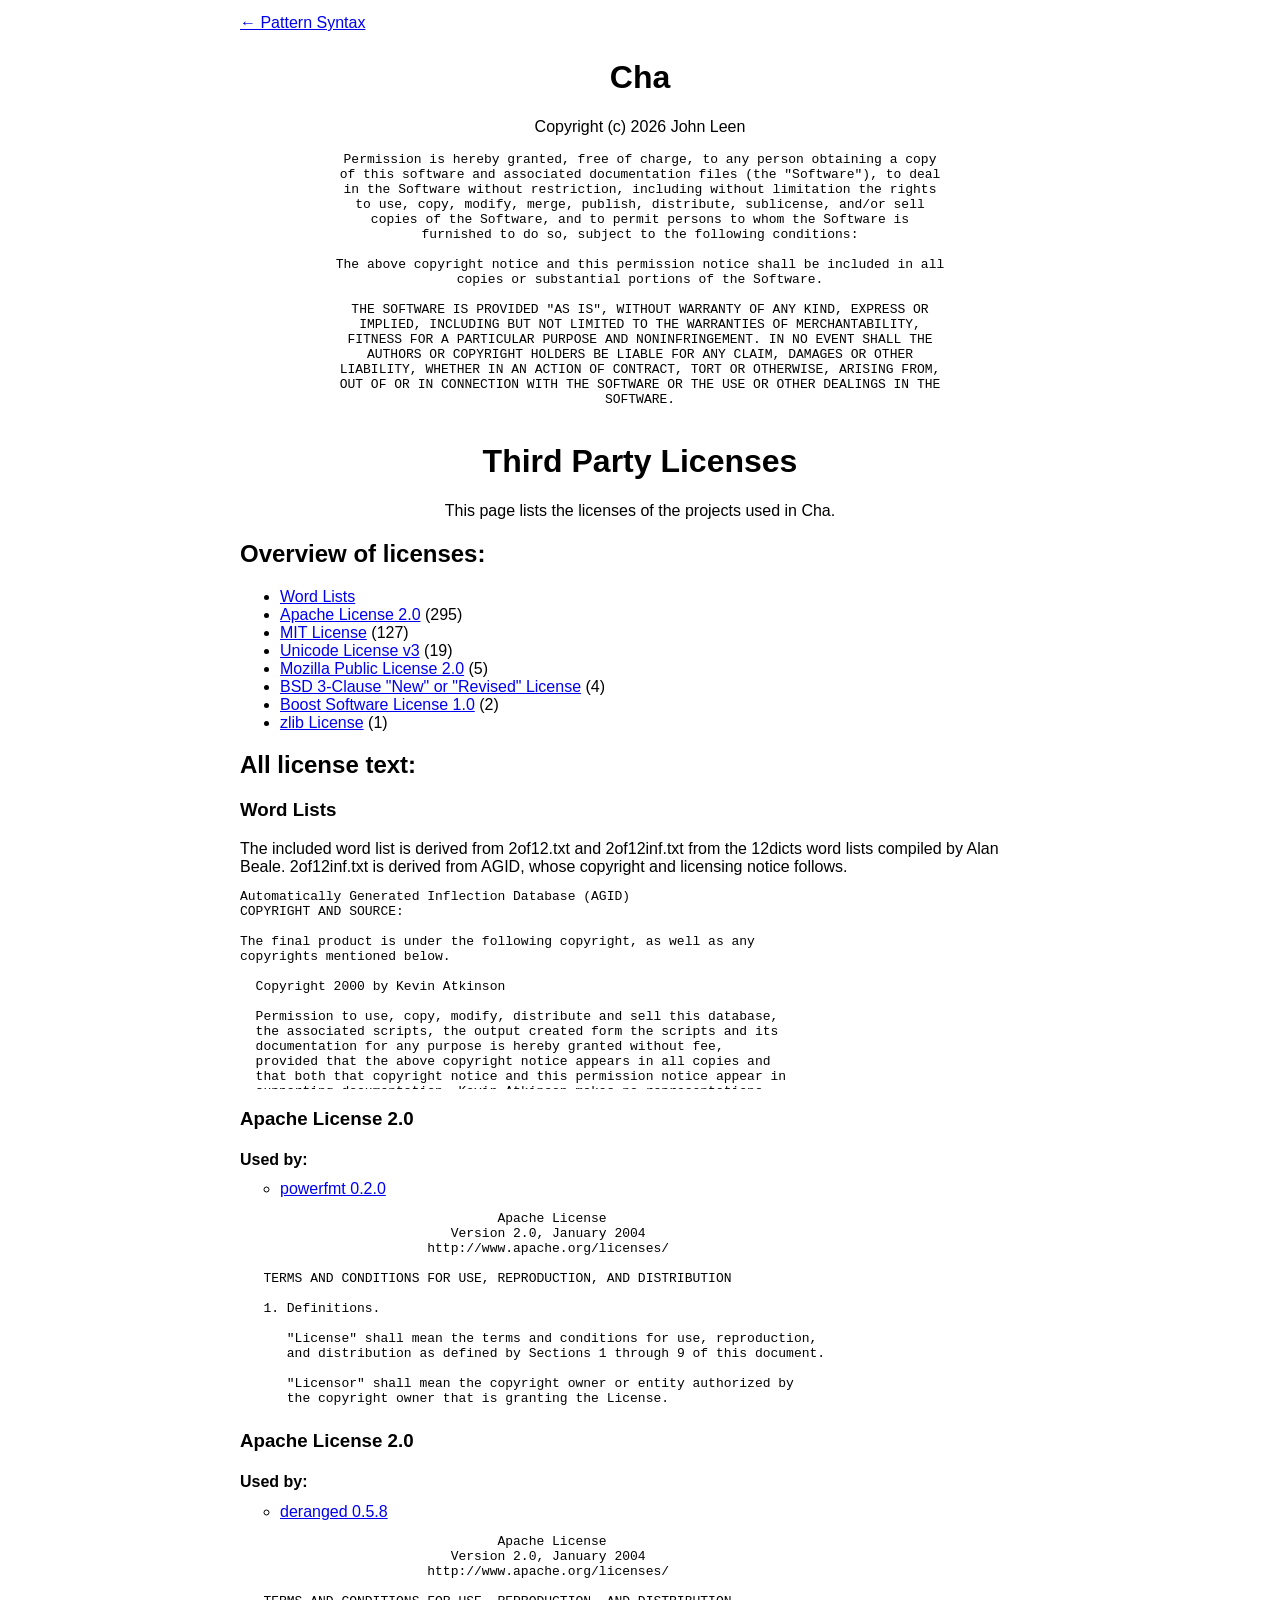
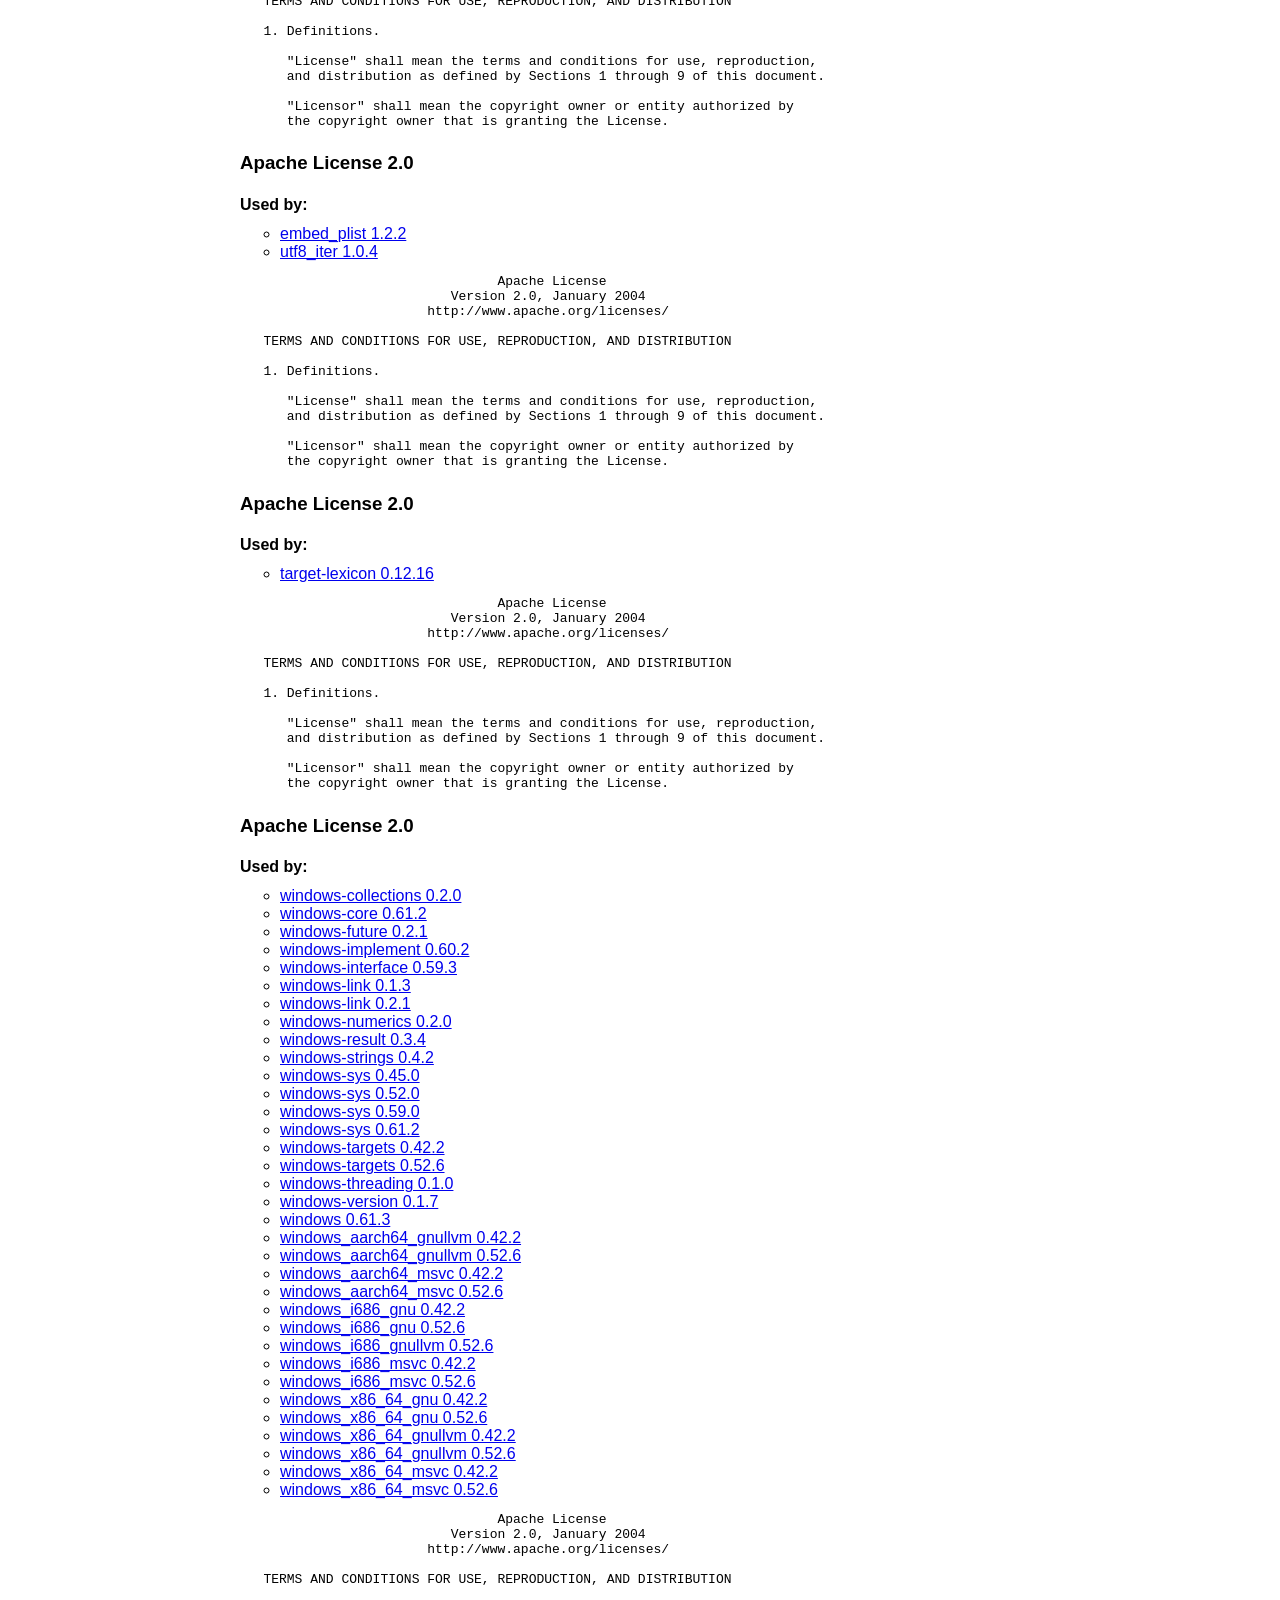
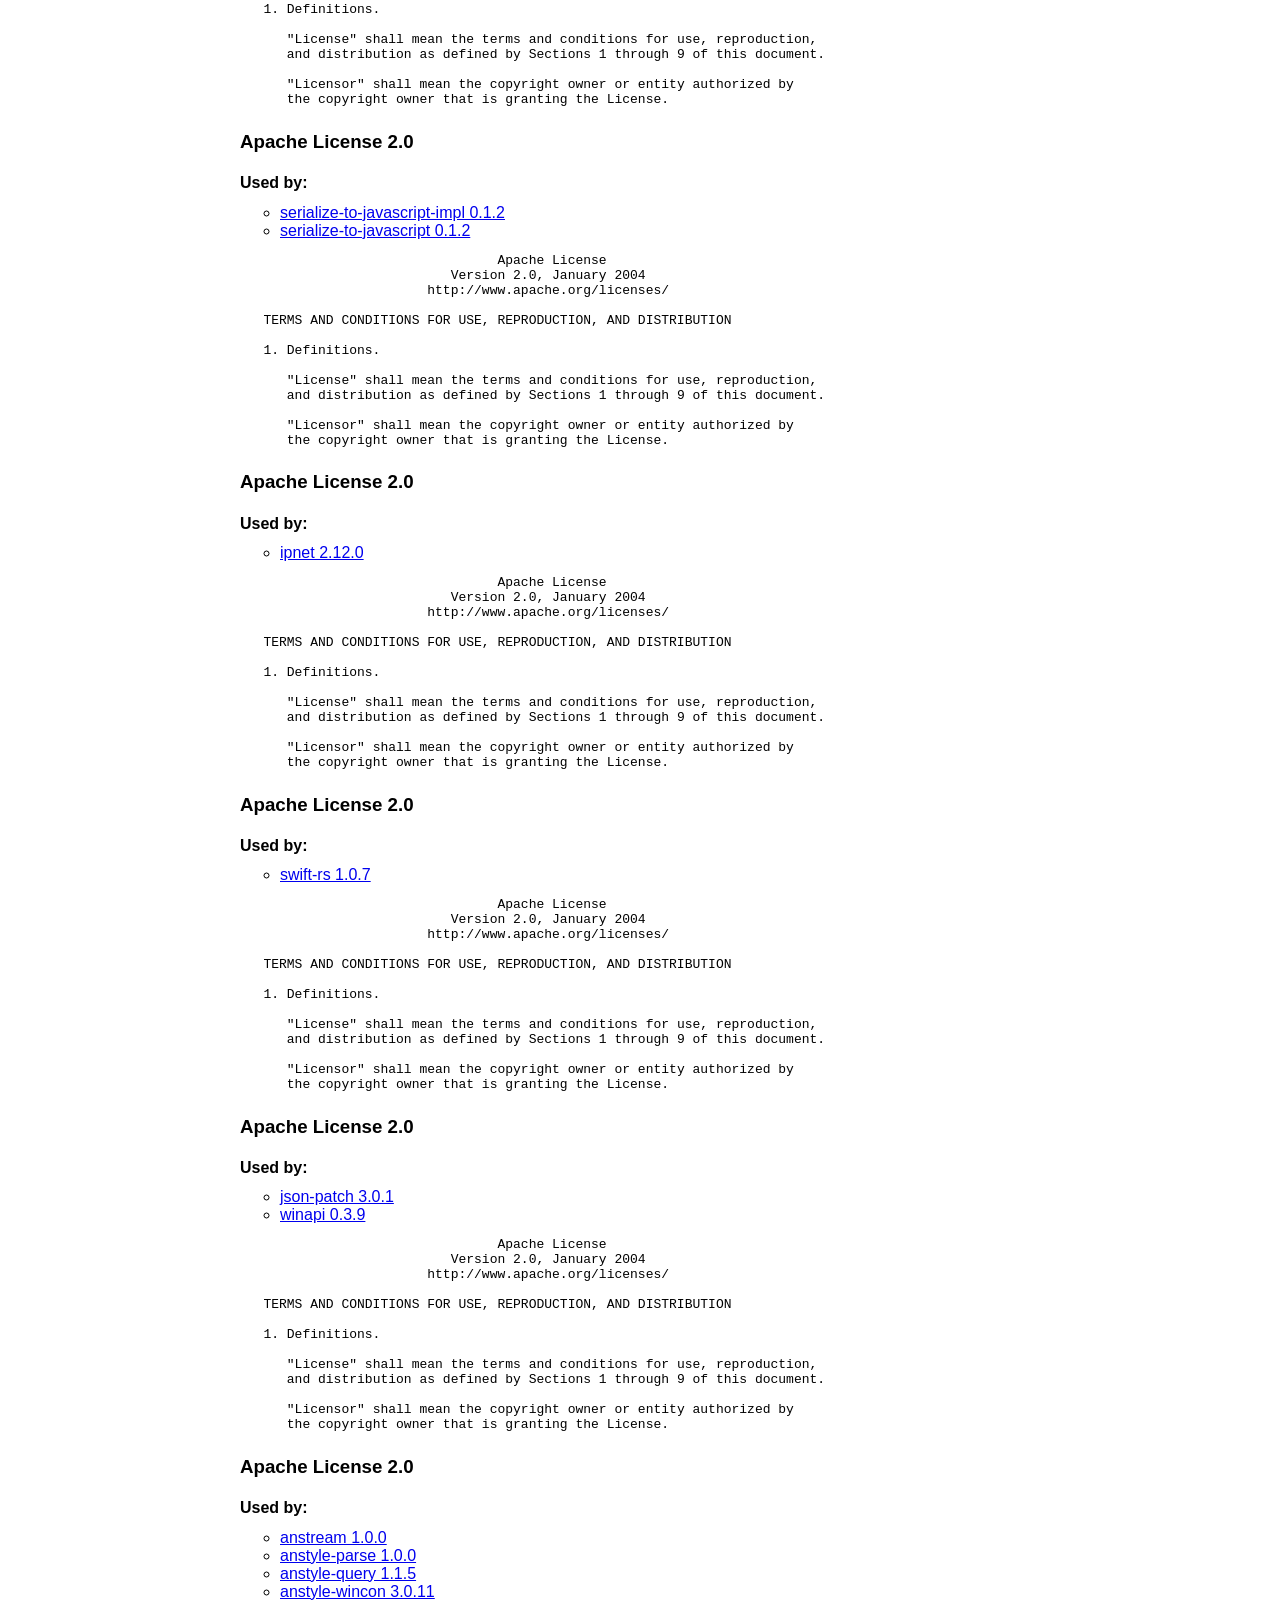
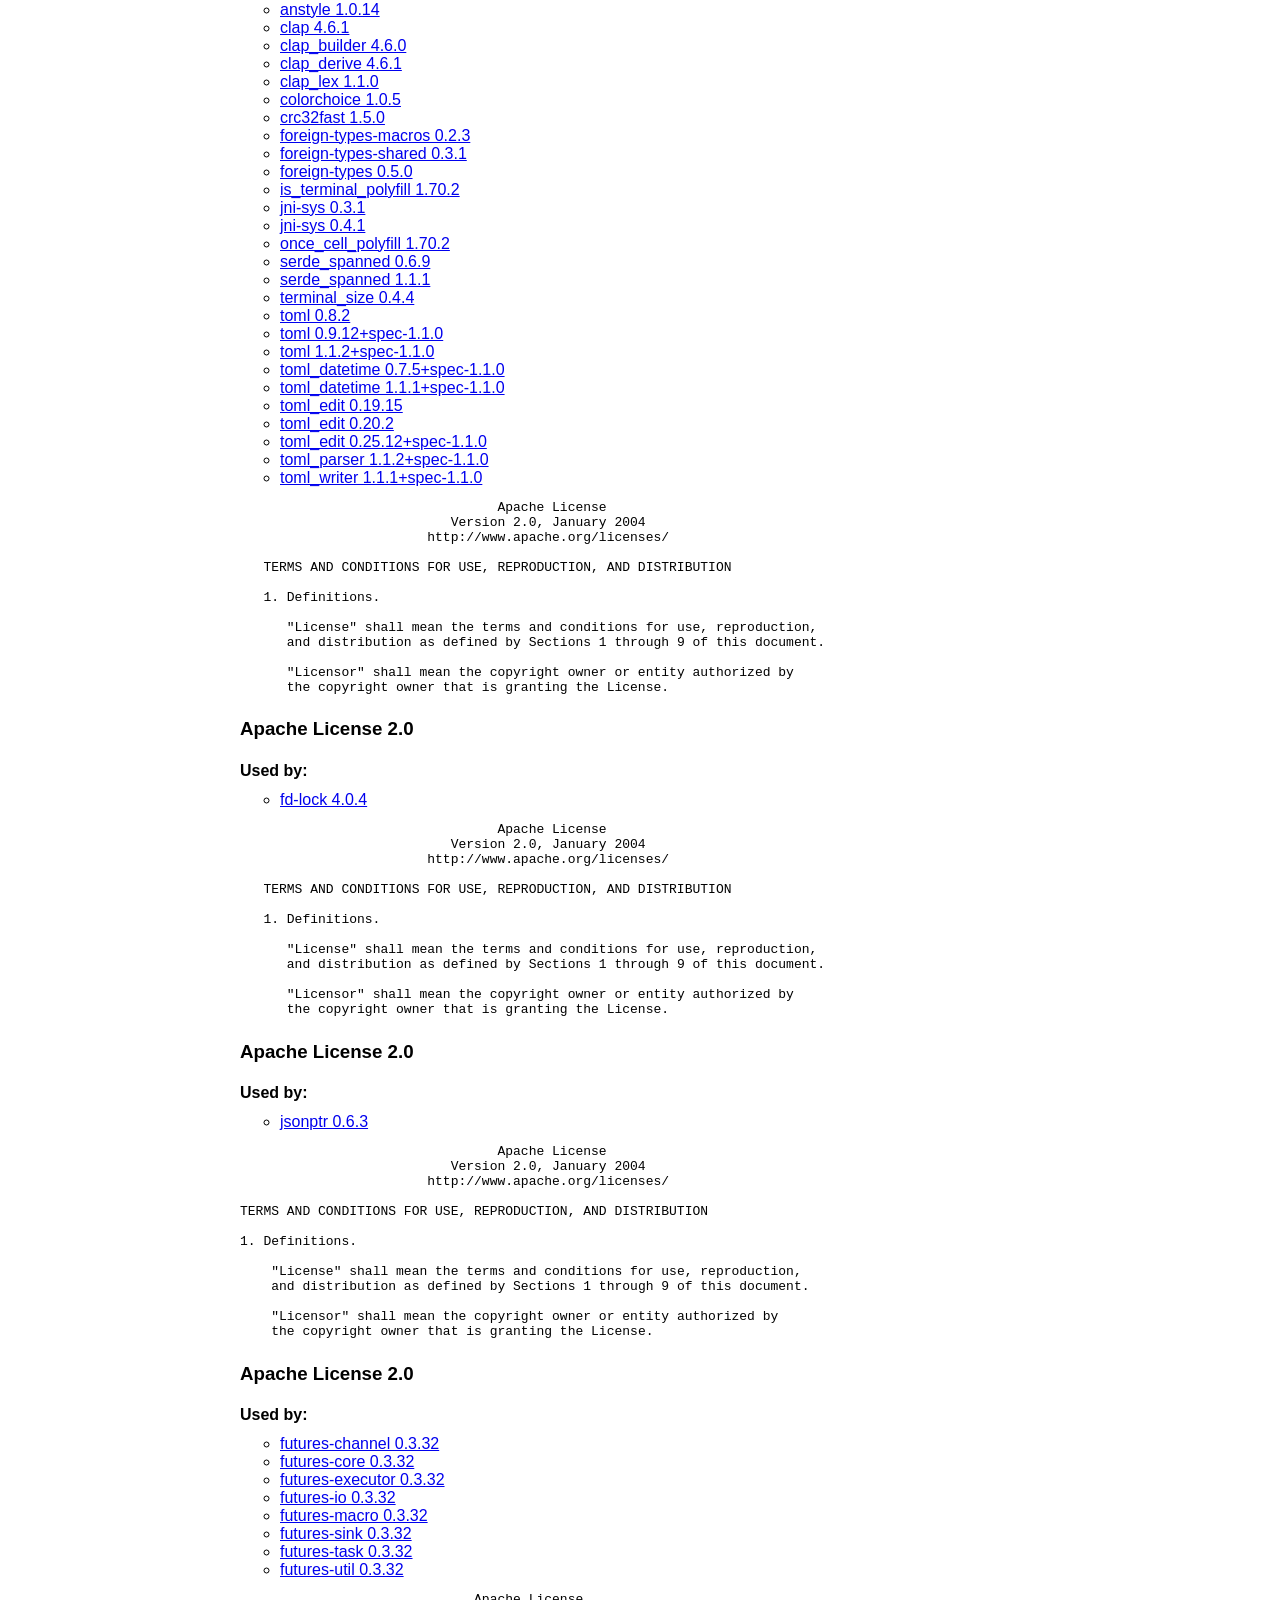
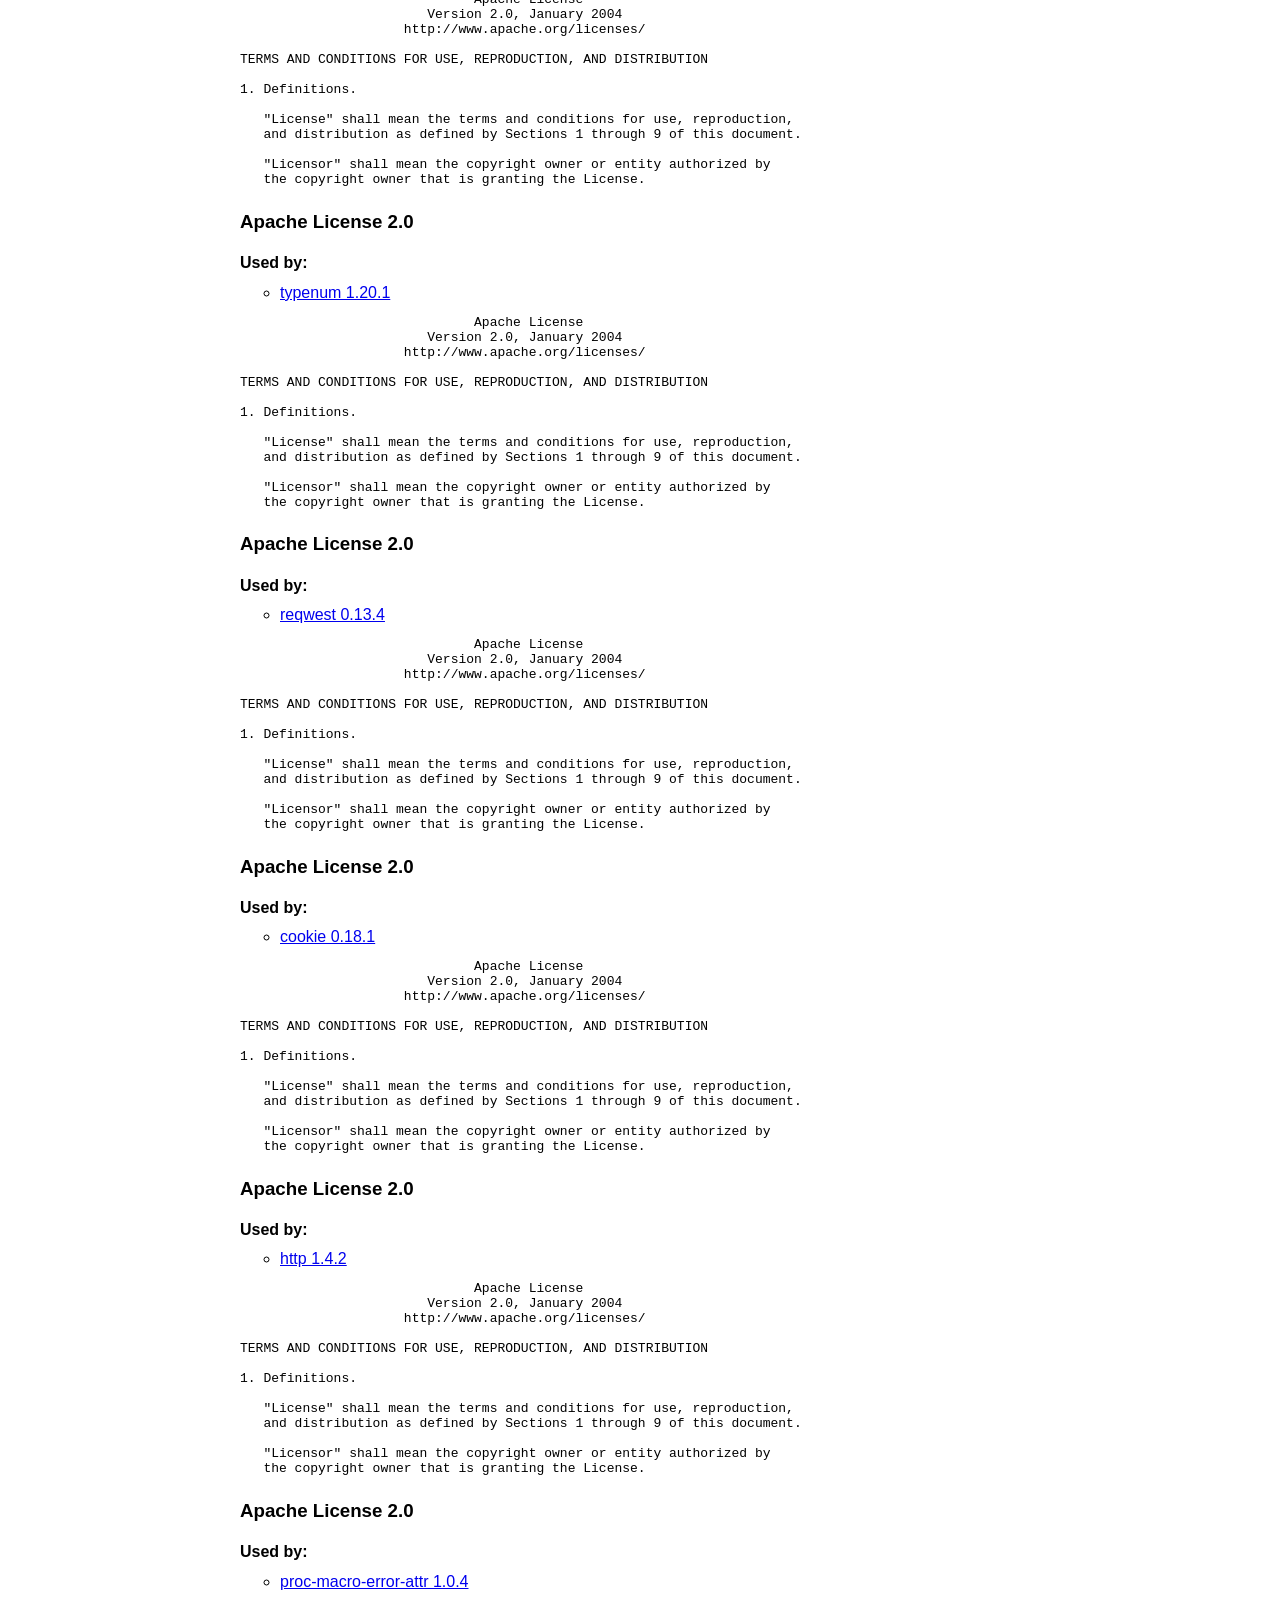
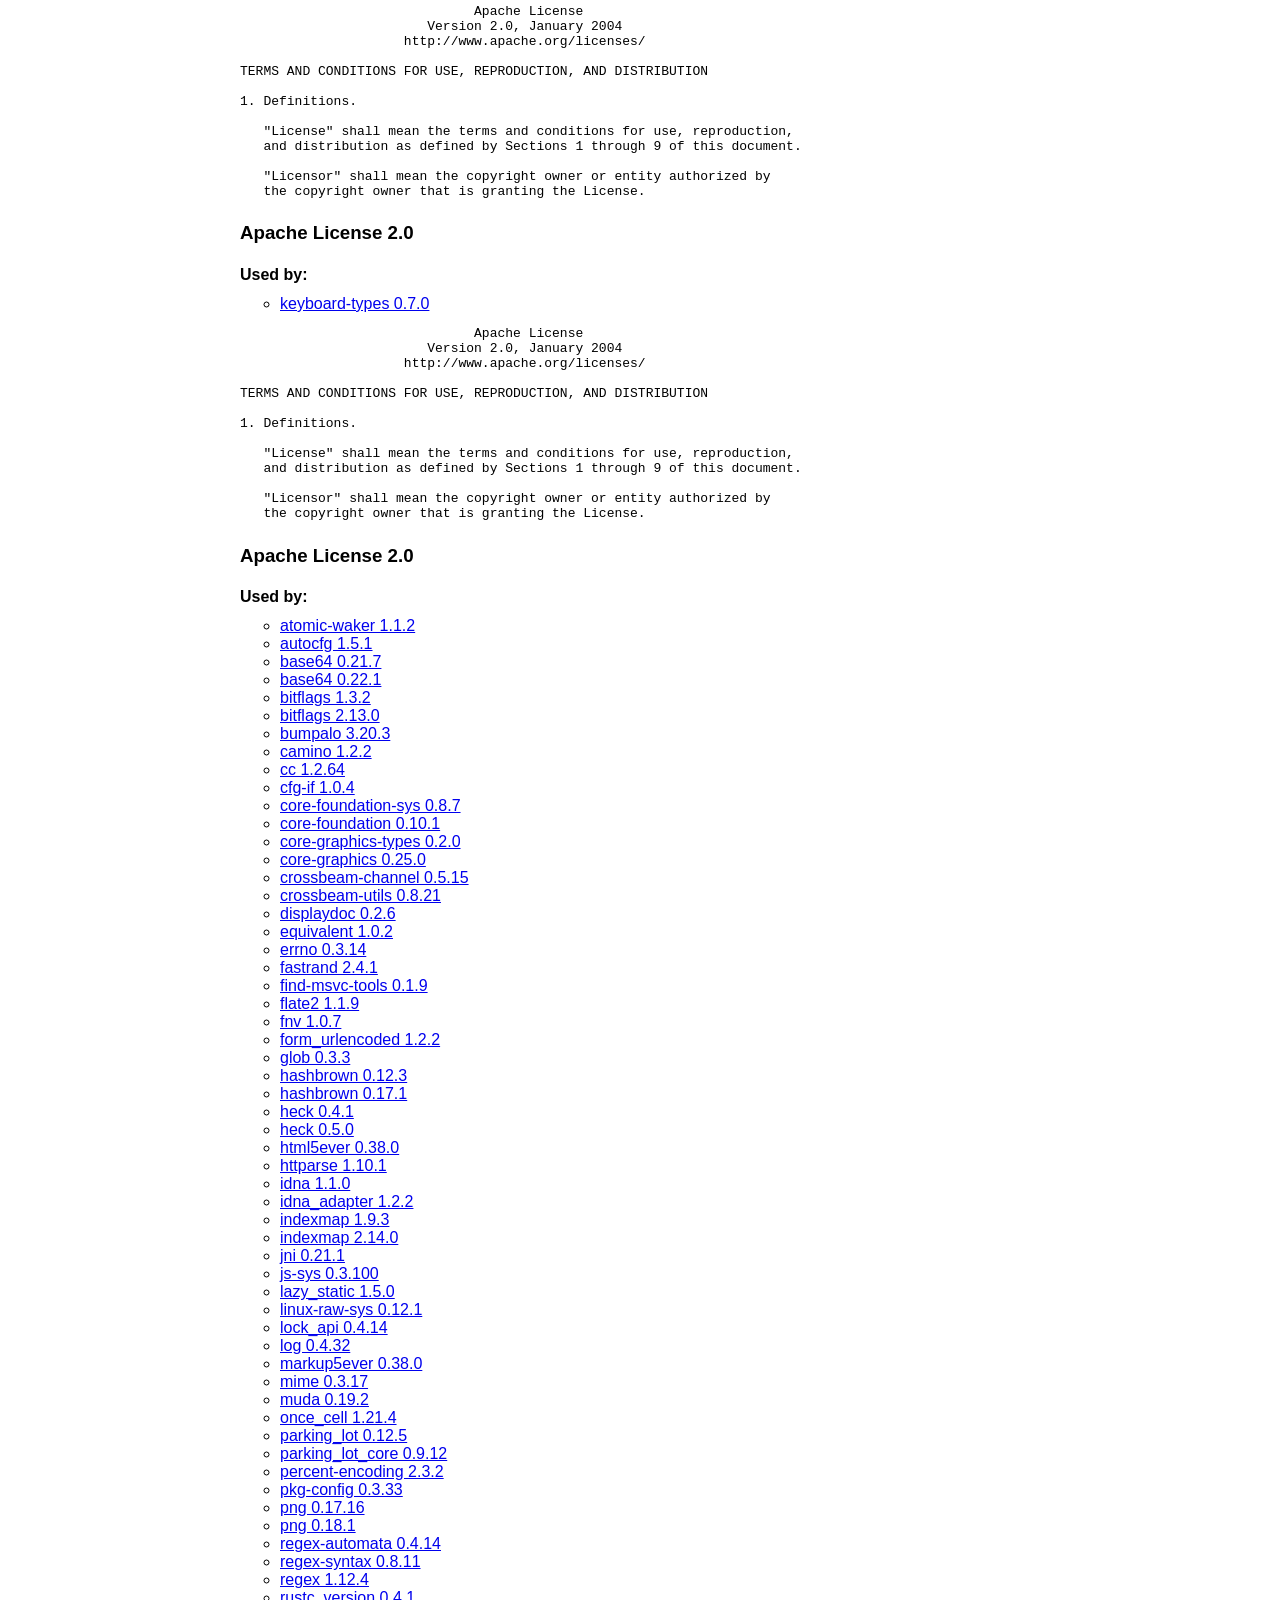
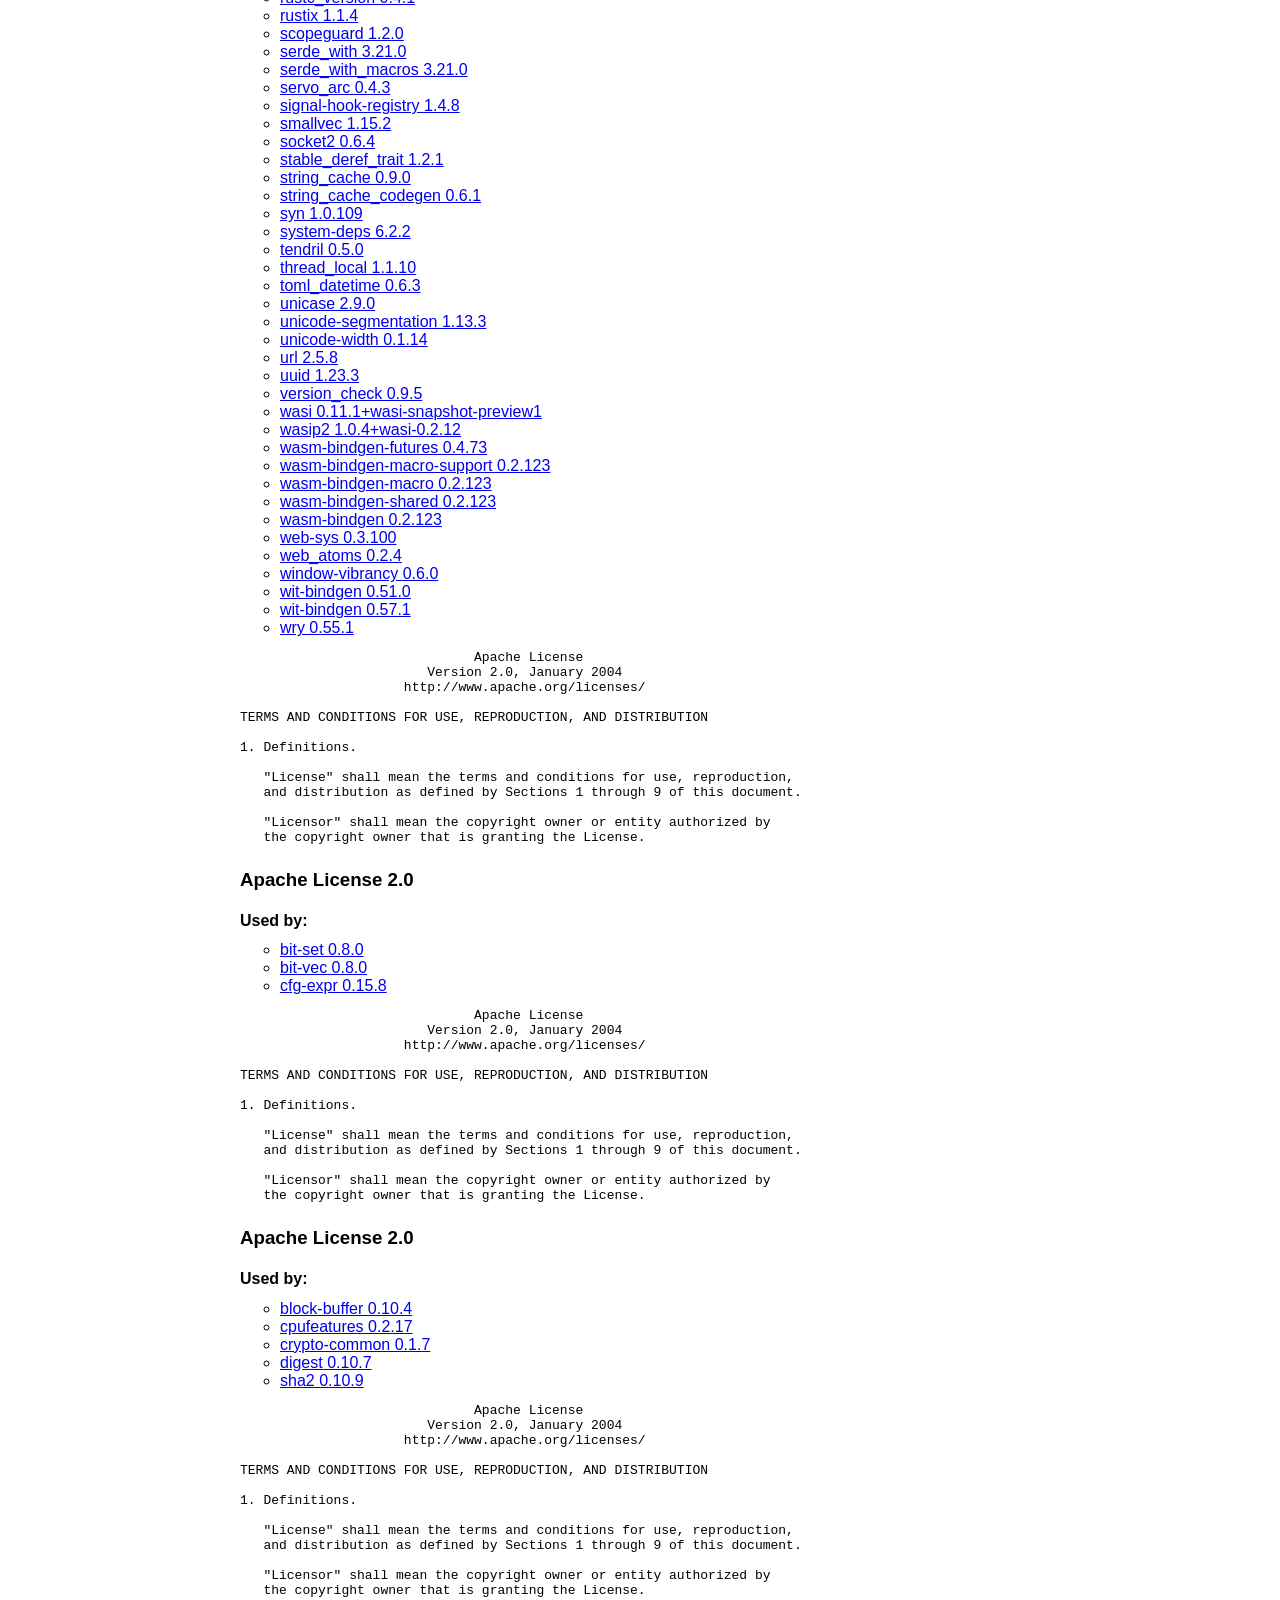
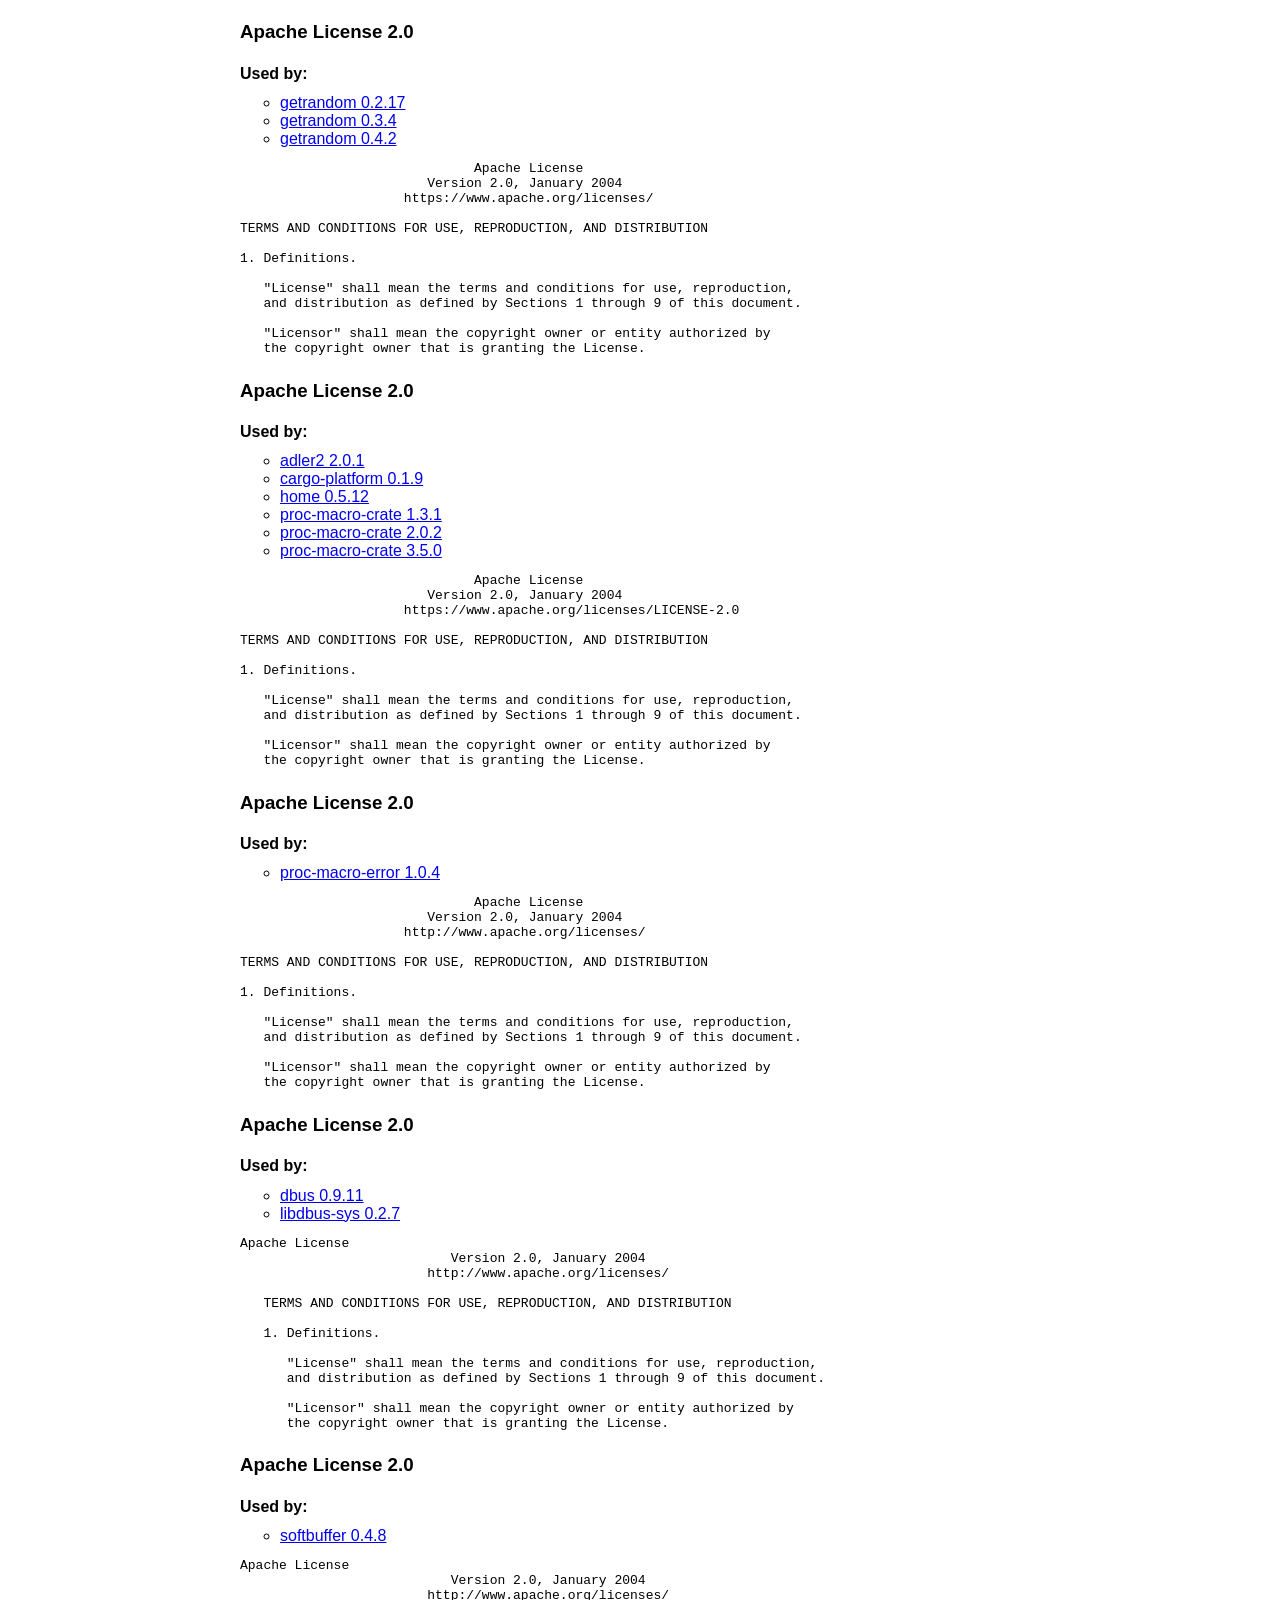
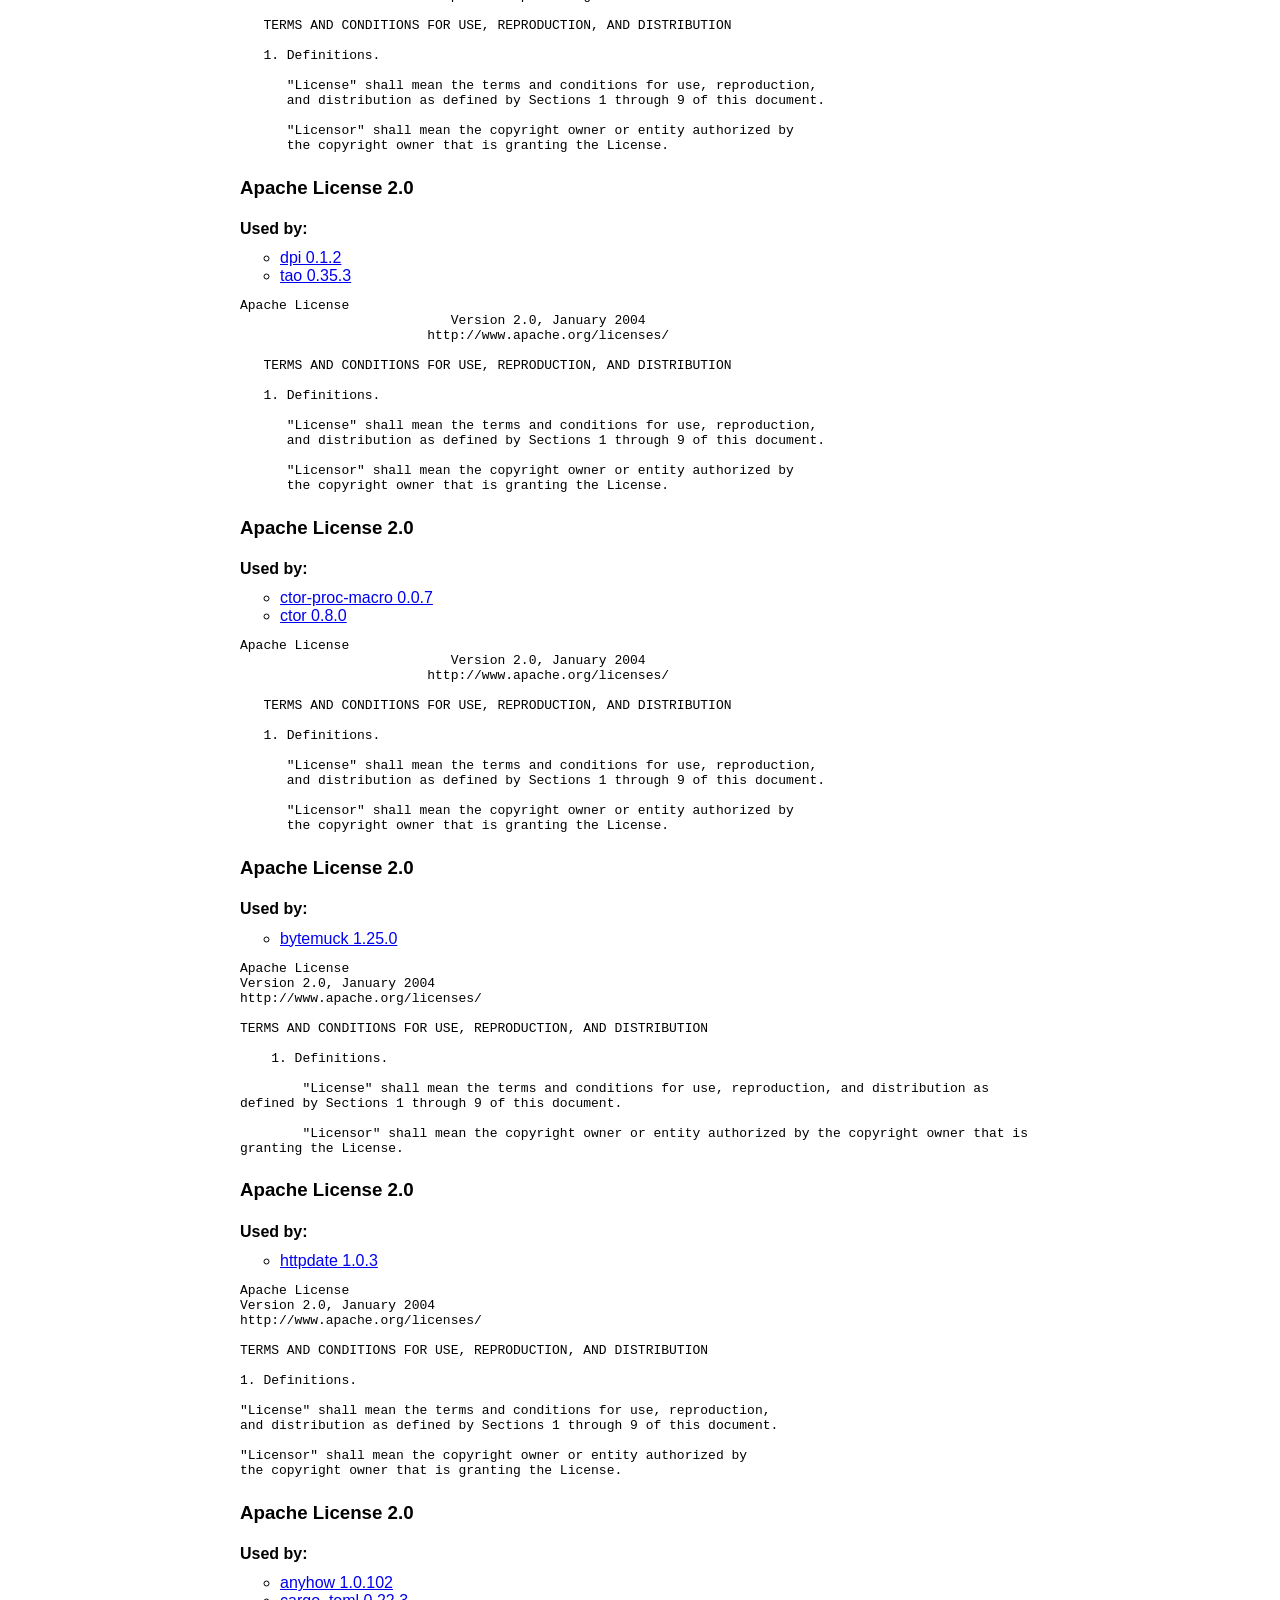
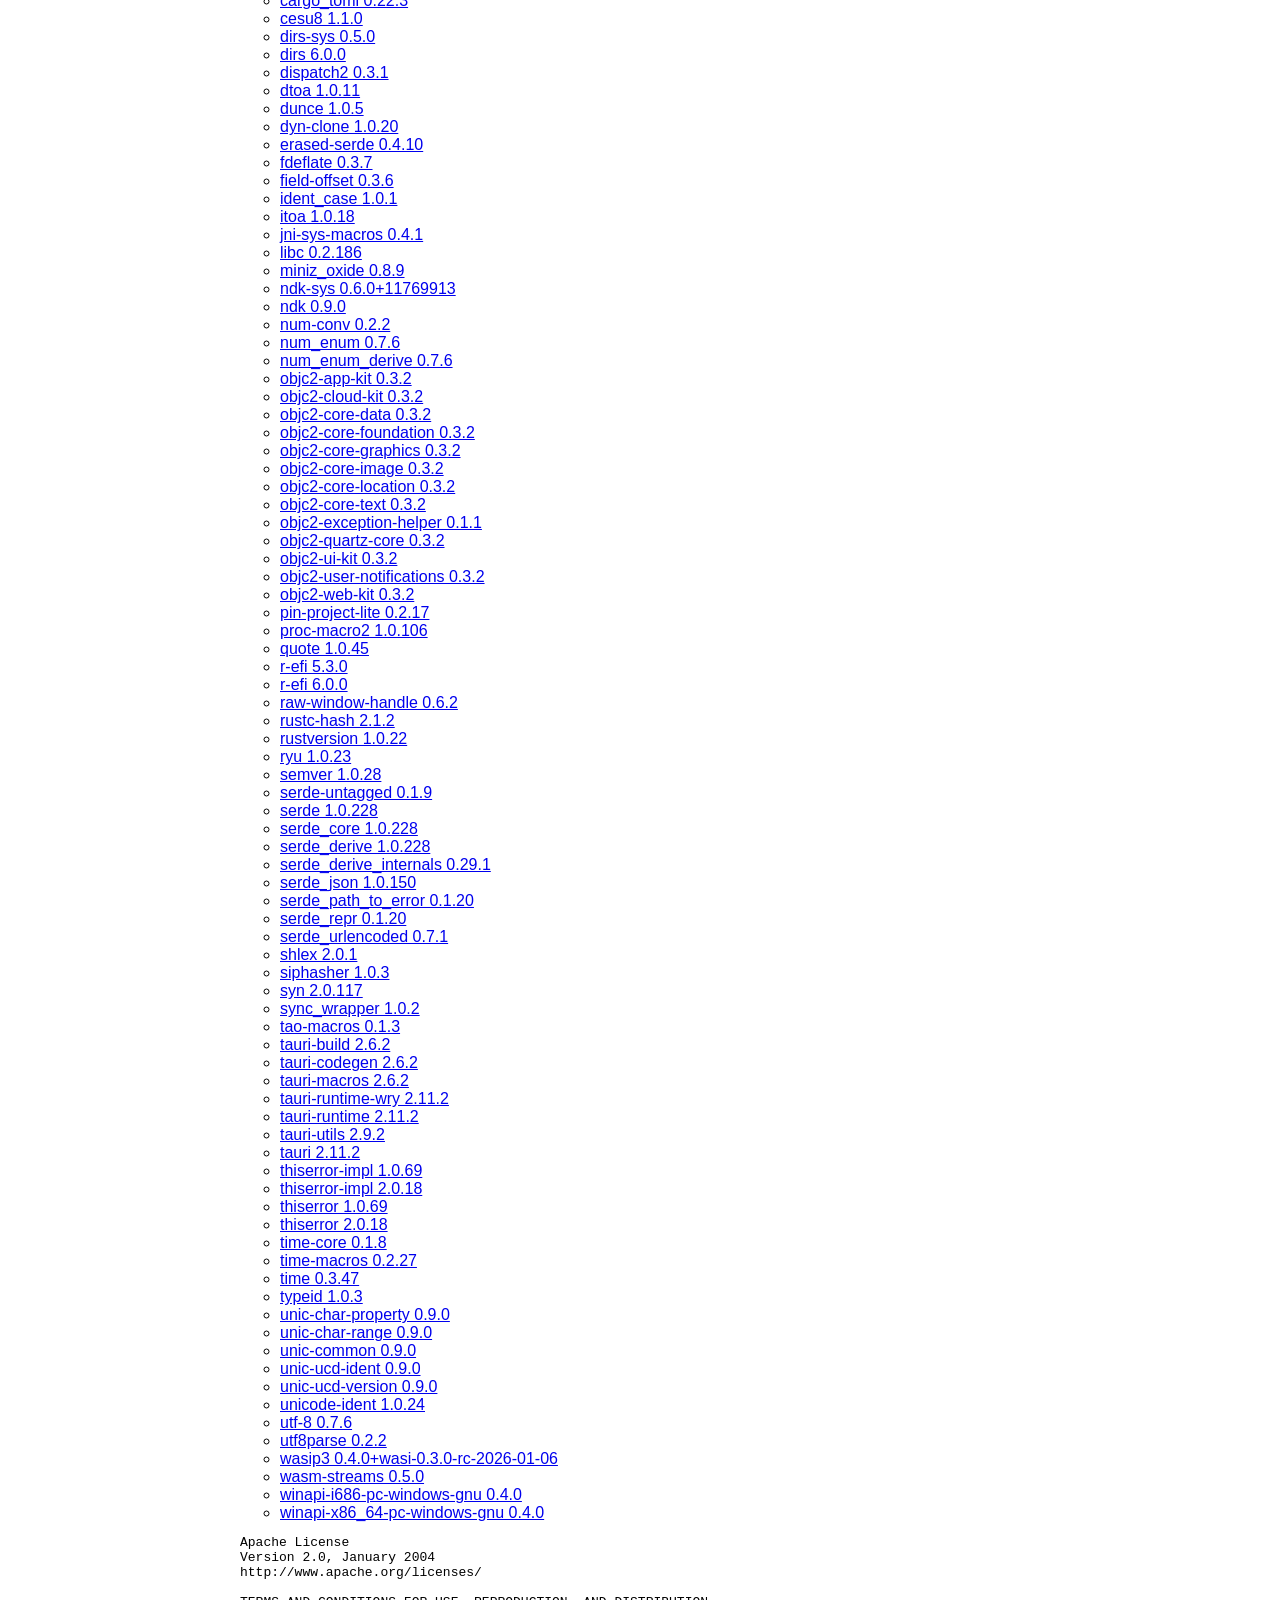
==== commit a10468b4: "About page" ====
--- a/cha-gui/ui/license.html
+++ b/cha-gui/ui/license.html
@@ -1,6 +1,8 @@
 <html>
 
 <head>
+    <meta charset="UTF-8" />
+    <title>Open-Source Licenses</title>
     <style>
         @media (prefers-color-scheme: dark) {
             body {
@@ -32,11 +34,16 @@
             overflow-y: scroll;
             white-space: pre-wrap;
         }
+        .back {
+            padding: 6px 0;
+            display: inline-block;
+        }
     </style>
 </head>
 
 <body>
     <main class="container">
+        <a class="back" href="pattern-syntax.html">&larr; Pattern Syntax</a>
         <div class="intro">
             <h1>Cha</h1>
             <p>Copyright (c) 2026 John Leen</p>
@@ -5430,207 +5437,207 @@
                 <ul class="license-used-by">
                     <li><a href=" https://gitlab.com/CreepySkeleton/proc-macro-error ">proc-macro-error 1.0.4</a></li>
                 </ul>
-                <pre class="license-text">                              Apache License
-                        Version 2.0, January 2004
-                     http://www.apache.org/licenses/
-
-TERMS AND CONDITIONS FOR USE, REPRODUCTION, AND DISTRIBUTION
-
-1. Definitions.
-
-   &quot;License&quot; shall mean the terms and conditions for use, reproduction,
-   and distribution as defined by Sections 1 through 9 of this document.
-
-   &quot;Licensor&quot; shall mean the copyright owner or entity authorized by
-   the copyright owner that is granting the License.
-
-   &quot;Legal Entity&quot; shall mean the union of the acting entity and all
-   other entities that control, are controlled by, or are under common
-   control with that entity. For the purposes of this definition,
-   &quot;control&quot; means (i) the power, direct or indirect, to cause the
-   direction or management of such entity, whether by contract or
-   otherwise, or (ii) ownership of fifty percent (50%) or more of the
-   outstanding shares, or (iii) beneficial ownership of such entity.
-
-   &quot;You&quot; (or &quot;Your&quot;) shall mean an individual or Legal Entity
-   exercising permissions granted by this License.
-
-   &quot;Source&quot; form shall mean the preferred form for making modifications,
-   including but not limited to software source code, documentation
-   source, and configuration files.
-
-   &quot;Object&quot; form shall mean any form resulting from mechanical
-   transformation or translation of a Source form, including but
-   not limited to compiled object code, generated documentation,
-   and conversions to other media types.
-
-   &quot;Work&quot; shall mean the work of authorship, whether in Source or
-   Object form, made available under the License, as indicated by a
-   copyright notice that is included in or attached to the work
-   (an example is provided in the Appendix below).
-
-   &quot;Derivative Works&quot; shall mean any work, whether in Source or Object
-   form, that is based on (or derived from) the Work and for which the
-   editorial revisions, annotations, elaborations, or other modifications
-   represent, as a whole, an original work of authorship. For the purposes
-   of this License, Derivative Works shall not include works that remain
-   separable from, or merely link (or bind by name) to the interfaces of,
-   the Work and Derivative Works thereof.
-
-   &quot;Contribution&quot; shall mean any work of authorship, including
-   the original version of the Work and any modifications or additions
-   to that Work or Derivative Works thereof, that is intentionally
-   submitted to Licensor for inclusion in the Work by the copyright owner
-   or by an individual or Legal Entity authorized to submit on behalf of
-   the copyright owner. For the purposes of this definition, &quot;submitted&quot;
-   means any form of electronic, verbal, or written communication sent
-   to the Licensor or its representatives, including but not limited to
-   communication on electronic mailing lists, source code control systems,
-   and issue tracking systems that are managed by, or on behalf of, the
-   Licensor for the purpose of discussing and improving the Work, but
-   excluding communication that is conspicuously marked or otherwise
-   designated in writing by the copyright owner as &quot;Not a Contribution.&quot;
-
-   &quot;Contributor&quot; shall mean Licensor and any individual or Legal Entity
-   on behalf of whom a Contribution has been received by Licensor and
-   subsequently incorporated within the Work.
-
-2. Grant of Copyright License. Subject to the terms and conditions of
-   this License, each Contributor hereby grants to You a perpetual,
-   worldwide, non-exclusive, no-charge, royalty-free, irrevocable
-   copyright license to reproduce, prepare Derivative Works of,
-   publicly display, publicly perform, sublicense, and distribute the
-   Work and such Derivative Works in Source or Object form.
-
-3. Grant of Patent License. Subject to the terms and conditions of
-   this License, each Contributor hereby grants to You a perpetual,
-   worldwide, non-exclusive, no-charge, royalty-free, irrevocable
-   (except as stated in this section) patent license to make, have made,
-   use, offer to sell, sell, import, and otherwise transfer the Work,
-   where such license applies only to those patent claims licensable
-   by such Contributor that are necessarily infringed by their
-   Contribution(s) alone or by combination of their Contribution(s)
-   with the Work to which such Contribution(s) was submitted. If You
-   institute patent litigation against any entity (including a
-   cross-claim or counterclaim in a lawsuit) alleging that the Work
-   or a Contribution incorporated within the Work constitutes direct
-   or contributory patent infringement, then any patent licenses
-   granted to You under this License for that Work shall terminate
-   as of the date such litigation is filed.
-
-4. Redistribution. You may reproduce and distribute copies of the
-   Work or Derivative Works thereof in any medium, with or without
-   modifications, and in Source or Object form, provided that You
-   meet the following conditions:
-
-   (a) You must give any other recipients of the Work or
-       Derivative Works a copy of this License; and
-
-   (b) You must cause any modified files to carry prominent notices
-       stating that You changed the files; and
-
-   (c) You must retain, in the Source form of any Derivative Works
-       that You distribute, all copyright, patent, trademark, and
-       attribution notices from the Source form of the Work,
-       excluding those notices that do not pertain to any part of
-       the Derivative Works; and
-
-   (d) If the Work includes a &quot;NOTICE&quot; text file as part of its
-       distribution, then any Derivative Works that You distribute must
-       include a readable copy of the attribution notices contained
-       within such NOTICE file, excluding those notices that do not
-       pertain to any part of the Derivative Works, in at least one
-       of the following places: within a NOTICE text file distributed
-       as part of the Derivative Works; within the Source form or
-       documentation, if provided along with the Derivative Works; or,
-       within a display generated by the Derivative Works, if and
-       wherever such third-party notices normally appear. The contents
-       of the NOTICE file are for informational purposes only and
-       do not modify the License. You may add Your own attribution
-       notices within Derivative Works that You distribute, alongside
-       or as an addendum to the NOTICE text from the Work, provided
-       that such additional attribution notices cannot be construed
-       as modifying the License.
-
-   You may add Your own copyright statement to Your modifications and
-   may provide additional or different license terms and conditions
-   for use, reproduction, or distribution of Your modifications, or
-   for any such Derivative Works as a whole, provided Your use,
-   reproduction, and distribution of the Work otherwise complies with
-   the conditions stated in this License.
-
-5. Submission of Contributions. Unless You explicitly state otherwise,
-   any Contribution intentionally submitted for inclusion in the Work
-   by You to the Licensor shall be under the terms and conditions of
-   this License, without any additional terms or conditions.
-   Notwithstanding the above, nothing herein shall supersede or modify
-   the terms of any separate license agreement you may have executed
-   with Licensor regarding such Contributions.
-
-6. Trademarks. This License does not grant permission to use the trade
-   names, trademarks, service marks, or product names of the Licensor,
-   except as required for reasonable and customary use in describing the
-   origin of the Work and reproducing the content of the NOTICE file.
-
-7. Disclaimer of Warranty. Unless required by applicable law or
-   agreed to in writing, Licensor provides the Work (and each
-   Contributor provides its Contributions) on an &quot;AS IS&quot; BASIS,
-   WITHOUT WARRANTIES OR CONDITIONS OF ANY KIND, either express or
-   implied, including, without limitation, any warranties or conditions
-   of TITLE, NON-INFRINGEMENT, MERCHANTABILITY, or FITNESS FOR A
-   PARTICULAR PURPOSE. You are solely responsible for determining the
-   appropriateness of using or redistributing the Work and assume any
-   risks associated with Your exercise of permissions under this License.
-
-8. Limitation of Liability. In no event and under no legal theory,
-   whether in tort (including negligence), contract, or otherwise,
-   unless required by applicable law (such as deliberate and grossly
-   negligent acts) or agreed to in writing, shall any Contributor be
-   liable to You for damages, including any direct, indirect, special,
-   incidental, or consequential damages of any character arising as a
-   result of this License or out of the use or inability to use the
-   Work (including but not limited to damages for loss of goodwill,
-   work stoppage, computer failure or malfunction, or any and all
-   other commercial damages or losses), even if such Contributor
-   has been advised of the possibility of such damages.
-
-9. Accepting Warranty or Additional Liability. While redistributing
-   the Work or Derivative Works thereof, You may choose to offer,
-   and charge a fee for, acceptance of support, warranty, indemnity,
-   or other liability obligations and/or rights consistent with this
-   License. However, in accepting such obligations, You may act only
-   on Your own behalf and on Your sole responsibility, not on behalf
-   of any other Contributor, and only if You agree to indemnify,
-   defend, and hold each Contributor harmless for any liability
-   incurred by, or claims asserted against, such Contributor by reason
-   of your accepting any such warranty or additional liability.
-
-END OF TERMS AND CONDITIONS
-
-APPENDIX: How to apply the Apache License to your work.
-
-   To apply the Apache License to your work, attach the following
-   boilerplate notice, with the fields enclosed by brackets &quot;[]&quot;
-   replaced with your own identifying information. (Don&#x27;t include
-   the brackets!)  The text should be enclosed in the appropriate
-   comment syntax for the file format. We also recommend that a
-   file or class name and description of purpose be included on the
-   same &quot;printed page&quot; as the copyright notice for easier
-   identification within third-party archives.
-
-Copyright 2019-2020 CreepySkeleton &lt;creepy-skeleton@yandex.ru&gt;
-
-Licensed under the Apache License, Version 2.0 (the &quot;License&quot;);
-you may not use this file except in compliance with the License.
-You may obtain a copy of the License at
-
-    http://www.apache.org/licenses/LICENSE-2.0
-
-Unless required by applicable law or agreed to in writing, software
-distributed under the License is distributed on an &quot;AS IS&quot; BASIS,
-WITHOUT WARRANTIES OR CONDITIONS OF ANY KIND, either express or implied.
-See the License for the specific language governing permissions and
-limitations under the License.
+                <pre class="license-text">                              Apache License
+                        Version 2.0, January 2004
+                     http://www.apache.org/licenses/
+
+TERMS AND CONDITIONS FOR USE, REPRODUCTION, AND DISTRIBUTION
+
+1. Definitions.
+
+   &quot;License&quot; shall mean the terms and conditions for use, reproduction,
+   and distribution as defined by Sections 1 through 9 of this document.
+
+   &quot;Licensor&quot; shall mean the copyright owner or entity authorized by
+   the copyright owner that is granting the License.
+
+   &quot;Legal Entity&quot; shall mean the union of the acting entity and all
+   other entities that control, are controlled by, or are under common
+   control with that entity. For the purposes of this definition,
+   &quot;control&quot; means (i) the power, direct or indirect, to cause the
+   direction or management of such entity, whether by contract or
+   otherwise, or (ii) ownership of fifty percent (50%) or more of the
+   outstanding shares, or (iii) beneficial ownership of such entity.
+
+   &quot;You&quot; (or &quot;Your&quot;) shall mean an individual or Legal Entity
+   exercising permissions granted by this License.
+
+   &quot;Source&quot; form shall mean the preferred form for making modifications,
+   including but not limited to software source code, documentation
+   source, and configuration files.
+
+   &quot;Object&quot; form shall mean any form resulting from mechanical
+   transformation or translation of a Source form, including but
+   not limited to compiled object code, generated documentation,
+   and conversions to other media types.
+
+   &quot;Work&quot; shall mean the work of authorship, whether in Source or
+   Object form, made available under the License, as indicated by a
+   copyright notice that is included in or attached to the work
+   (an example is provided in the Appendix below).
+
+   &quot;Derivative Works&quot; shall mean any work, whether in Source or Object
+   form, that is based on (or derived from) the Work and for which the
+   editorial revisions, annotations, elaborations, or other modifications
+   represent, as a whole, an original work of authorship. For the purposes
+   of this License, Derivative Works shall not include works that remain
+   separable from, or merely link (or bind by name) to the interfaces of,
+   the Work and Derivative Works thereof.
+
+   &quot;Contribution&quot; shall mean any work of authorship, including
+   the original version of the Work and any modifications or additions
+   to that Work or Derivative Works thereof, that is intentionally
+   submitted to Licensor for inclusion in the Work by the copyright owner
+   or by an individual or Legal Entity authorized to submit on behalf of
+   the copyright owner. For the purposes of this definition, &quot;submitted&quot;
+   means any form of electronic, verbal, or written communication sent
+   to the Licensor or its representatives, including but not limited to
+   communication on electronic mailing lists, source code control systems,
+   and issue tracking systems that are managed by, or on behalf of, the
+   Licensor for the purpose of discussing and improving the Work, but
+   excluding communication that is conspicuously marked or otherwise
+   designated in writing by the copyright owner as &quot;Not a Contribution.&quot;
+
+   &quot;Contributor&quot; shall mean Licensor and any individual or Legal Entity
+   on behalf of whom a Contribution has been received by Licensor and
+   subsequently incorporated within the Work.
+
+2. Grant of Copyright License. Subject to the terms and conditions of
+   this License, each Contributor hereby grants to You a perpetual,
+   worldwide, non-exclusive, no-charge, royalty-free, irrevocable
+   copyright license to reproduce, prepare Derivative Works of,
+   publicly display, publicly perform, sublicense, and distribute the
+   Work and such Derivative Works in Source or Object form.
+
+3. Grant of Patent License. Subject to the terms and conditions of
+   this License, each Contributor hereby grants to You a perpetual,
+   worldwide, non-exclusive, no-charge, royalty-free, irrevocable
+   (except as stated in this section) patent license to make, have made,
+   use, offer to sell, sell, import, and otherwise transfer the Work,
+   where such license applies only to those patent claims licensable
+   by such Contributor that are necessarily infringed by their
+   Contribution(s) alone or by combination of their Contribution(s)
+   with the Work to which such Contribution(s) was submitted. If You
+   institute patent litigation against any entity (including a
+   cross-claim or counterclaim in a lawsuit) alleging that the Work
+   or a Contribution incorporated within the Work constitutes direct
+   or contributory patent infringement, then any patent licenses
+   granted to You under this License for that Work shall terminate
+   as of the date such litigation is filed.
+
+4. Redistribution. You may reproduce and distribute copies of the
+   Work or Derivative Works thereof in any medium, with or without
+   modifications, and in Source or Object form, provided that You
+   meet the following conditions:
+
+   (a) You must give any other recipients of the Work or
+       Derivative Works a copy of this License; and
+
+   (b) You must cause any modified files to carry prominent notices
+       stating that You changed the files; and
+
+   (c) You must retain, in the Source form of any Derivative Works
+       that You distribute, all copyright, patent, trademark, and
+       attribution notices from the Source form of the Work,
+       excluding those notices that do not pertain to any part of
+       the Derivative Works; and
+
+   (d) If the Work includes a &quot;NOTICE&quot; text file as part of its
+       distribution, then any Derivative Works that You distribute must
+       include a readable copy of the attribution notices contained
+       within such NOTICE file, excluding those notices that do not
+       pertain to any part of the Derivative Works, in at least one
+       of the following places: within a NOTICE text file distributed
+       as part of the Derivative Works; within the Source form or
+       documentation, if provided along with the Derivative Works; or,
+       within a display generated by the Derivative Works, if and
+       wherever such third-party notices normally appear. The contents
+       of the NOTICE file are for informational purposes only and
+       do not modify the License. You may add Your own attribution
+       notices within Derivative Works that You distribute, alongside
+       or as an addendum to the NOTICE text from the Work, provided
+       that such additional attribution notices cannot be construed
+       as modifying the License.
+
+   You may add Your own copyright statement to Your modifications and
+   may provide additional or different license terms and conditions
+   for use, reproduction, or distribution of Your modifications, or
+   for any such Derivative Works as a whole, provided Your use,
+   reproduction, and distribution of the Work otherwise complies with
+   the conditions stated in this License.
+
+5. Submission of Contributions. Unless You explicitly state otherwise,
+   any Contribution intentionally submitted for inclusion in the Work
+   by You to the Licensor shall be under the terms and conditions of
+   this License, without any additional terms or conditions.
+   Notwithstanding the above, nothing herein shall supersede or modify
+   the terms of any separate license agreement you may have executed
+   with Licensor regarding such Contributions.
+
+6. Trademarks. This License does not grant permission to use the trade
+   names, trademarks, service marks, or product names of the Licensor,
+   except as required for reasonable and customary use in describing the
+   origin of the Work and reproducing the content of the NOTICE file.
+
+7. Disclaimer of Warranty. Unless required by applicable law or
+   agreed to in writing, Licensor provides the Work (and each
+   Contributor provides its Contributions) on an &quot;AS IS&quot; BASIS,
+   WITHOUT WARRANTIES OR CONDITIONS OF ANY KIND, either express or
+   implied, including, without limitation, any warranties or conditions
+   of TITLE, NON-INFRINGEMENT, MERCHANTABILITY, or FITNESS FOR A
+   PARTICULAR PURPOSE. You are solely responsible for determining the
+   appropriateness of using or redistributing the Work and assume any
+   risks associated with Your exercise of permissions under this License.
+
+8. Limitation of Liability. In no event and under no legal theory,
+   whether in tort (including negligence), contract, or otherwise,
+   unless required by applicable law (such as deliberate and grossly
+   negligent acts) or agreed to in writing, shall any Contributor be
+   liable to You for damages, including any direct, indirect, special,
+   incidental, or consequential damages of any character arising as a
+   result of this License or out of the use or inability to use the
+   Work (including but not limited to damages for loss of goodwill,
+   work stoppage, computer failure or malfunction, or any and all
+   other commercial damages or losses), even if such Contributor
+   has been advised of the possibility of such damages.
+
+9. Accepting Warranty or Additional Liability. While redistributing
+   the Work or Derivative Works thereof, You may choose to offer,
+   and charge a fee for, acceptance of support, warranty, indemnity,
+   or other liability obligations and/or rights consistent with this
+   License. However, in accepting such obligations, You may act only
+   on Your own behalf and on Your sole responsibility, not on behalf
+   of any other Contributor, and only if You agree to indemnify,
+   defend, and hold each Contributor harmless for any liability
+   incurred by, or claims asserted against, such Contributor by reason
+   of your accepting any such warranty or additional liability.
+
+END OF TERMS AND CONDITIONS
+
+APPENDIX: How to apply the Apache License to your work.
+
+   To apply the Apache License to your work, attach the following
+   boilerplate notice, with the fields enclosed by brackets &quot;[]&quot;
+   replaced with your own identifying information. (Don&#x27;t include
+   the brackets!)  The text should be enclosed in the appropriate
+   comment syntax for the file format. We also recommend that a
+   file or class name and description of purpose be included on the
+   same &quot;printed page&quot; as the copyright notice for easier
+   identification within third-party archives.
+
+Copyright 2019-2020 CreepySkeleton &lt;creepy-skeleton@yandex.ru&gt;
+
+Licensed under the Apache License, Version 2.0 (the &quot;License&quot;);
+you may not use this file except in compliance with the License.
+You may obtain a copy of the License at
+
+    http://www.apache.org/licenses/LICENSE-2.0
+
+Unless required by applicable law or agreed to in writing, software
+distributed under the License is distributed on an &quot;AS IS&quot; BASIS,
+WITHOUT WARRANTIES OR CONDITIONS OF ANY KIND, either express or implied.
+See the License for the specific language governing permissions and
+limitations under the License.
 </pre>
             </li>
             <li class="license">
@@ -8909,28 +8916,28 @@
                 <ul class="license-used-by">
                     <li><a href=" https://github.com/nushell/nu-ansi-term ">nu-ansi-term 0.50.3</a></li>
                 </ul>
-                <pre class="license-text">The MIT License (MIT)
-
-Copyright (c) 2014 Benjamin Sago
-Copyright (c) 2021-2022 The Nushell Project Developers
-
-Permission is hereby granted, free of charge, to any person obtaining a copy
-of this software and associated documentation files (the &quot;Software&quot;), to deal
-in the Software without restriction, including without limitation the rights
-to use, copy, modify, merge, publish, distribute, sublicense, and/or sell
-copies of the Software, and to permit persons to whom the Software is
-furnished to do so, subject to the following conditions:
-
-The above copyright notice and this permission notice shall be included in all
-copies or substantial portions of the Software.
-
-THE SOFTWARE IS PROVIDED &quot;AS IS&quot;, WITHOUT WARRANTY OF ANY KIND, EXPRESS OR
-IMPLIED, INCLUDING BUT NOT LIMITED TO THE WARRANTIES OF MERCHANTABILITY,
-FITNESS FOR A PARTICULAR PURPOSE AND NONINFRINGEMENT. IN NO EVENT SHALL THE
-AUTHORS OR COPYRIGHT HOLDERS BE LIABLE FOR ANY CLAIM, DAMAGES OR OTHER
-LIABILITY, WHETHER IN AN ACTION OF CONTRACT, TORT OR OTHERWISE, ARISING FROM,
-OUT OF OR IN CONNECTION WITH THE SOFTWARE OR THE USE OR OTHER DEALINGS IN THE
-SOFTWARE.
+                <pre class="license-text">The MIT License (MIT)
+
+Copyright (c) 2014 Benjamin Sago
+Copyright (c) 2021-2022 The Nushell Project Developers
+
+Permission is hereby granted, free of charge, to any person obtaining a copy
+of this software and associated documentation files (the &quot;Software&quot;), to deal
+in the Software without restriction, including without limitation the rights
+to use, copy, modify, merge, publish, distribute, sublicense, and/or sell
+copies of the Software, and to permit persons to whom the Software is
+furnished to do so, subject to the following conditions:
+
+The above copyright notice and this permission notice shall be included in all
+copies or substantial portions of the Software.
+
+THE SOFTWARE IS PROVIDED &quot;AS IS&quot;, WITHOUT WARRANTY OF ANY KIND, EXPRESS OR
+IMPLIED, INCLUDING BUT NOT LIMITED TO THE WARRANTIES OF MERCHANTABILITY,
+FITNESS FOR A PARTICULAR PURPOSE AND NONINFRINGEMENT. IN NO EVENT SHALL THE
+AUTHORS OR COPYRIGHT HOLDERS BE LIABLE FOR ANY CLAIM, DAMAGES OR OTHER
+LIABILITY, WHETHER IN AN ACTION OF CONTRACT, TORT OR OTHERWISE, ARISING FROM,
+OUT OF OR IN CONNECTION WITH THE SOFTWARE OR THE USE OR OTHER DEALINGS IN THE
+SOFTWARE.
 </pre>
             </li>
             <li class="license">
@@ -8939,28 +8946,28 @@
                 <ul class="license-used-by">
                     <li><a href=" https://github.com/abonander/mime_guess ">mime_guess 2.0.5</a></li>
                 </ul>
-                <pre class="license-text">The MIT License (MIT)
-
-Copyright (c) 2015 Austin Bonander
-
-Permission is hereby granted, free of charge, to any person obtaining a copy
-of this software and associated documentation files (the &quot;Software&quot;), to deal
-in the Software without restriction, including without limitation the rights
-to use, copy, modify, merge, publish, distribute, sublicense, and/or sell
-copies of the Software, and to permit persons to whom the Software is
-furnished to do so, subject to the following conditions:
-
-The above copyright notice and this permission notice shall be included in all
-copies or substantial portions of the Software.
-
-THE SOFTWARE IS PROVIDED &quot;AS IS&quot;, WITHOUT WARRANTY OF ANY KIND, EXPRESS OR
-IMPLIED, INCLUDING BUT NOT LIMITED TO THE WARRANTIES OF MERCHANTABILITY,
-FITNESS FOR A PARTICULAR PURPOSE AND NONINFRINGEMENT. IN NO EVENT SHALL THE
-AUTHORS OR COPYRIGHT HOLDERS BE LIABLE FOR ANY CLAIM, DAMAGES OR OTHER
-LIABILITY, WHETHER IN AN ACTION OF CONTRACT, TORT OR OTHERWISE, ARISING FROM,
-OUT OF OR IN CONNECTION WITH THE SOFTWARE OR THE USE OR OTHER DEALINGS IN THE
-SOFTWARE.
-
+                <pre class="license-text">The MIT License (MIT)
+
+Copyright (c) 2015 Austin Bonander
+
+Permission is hereby granted, free of charge, to any person obtaining a copy
+of this software and associated documentation files (the &quot;Software&quot;), to deal
+in the Software without restriction, including without limitation the rights
+to use, copy, modify, merge, publish, distribute, sublicense, and/or sell
+copies of the Software, and to permit persons to whom the Software is
+furnished to do so, subject to the following conditions:
+
+The above copyright notice and this permission notice shall be included in all
+copies or substantial portions of the Software.
+
+THE SOFTWARE IS PROVIDED &quot;AS IS&quot;, WITHOUT WARRANTY OF ANY KIND, EXPRESS OR
+IMPLIED, INCLUDING BUT NOT LIMITED TO THE WARRANTIES OF MERCHANTABILITY,
+FITNESS FOR A PARTICULAR PURPOSE AND NONINFRINGEMENT. IN NO EVENT SHALL THE
+AUTHORS OR COPYRIGHT HOLDERS BE LIABLE FOR ANY CLAIM, DAMAGES OR OTHER
+LIABILITY, WHETHER IN AN ACTION OF CONTRACT, TORT OR OTHERWISE, ARISING FROM,
+OUT OF OR IN CONNECTION WITH THE SOFTWARE OR THE USE OR OTHER DEALINGS IN THE
+SOFTWARE.
+
 </pre>
             </li>
             <li class="license">
@@ -8969,26 +8976,26 @@
                 <ul class="license-used-by">
                     <li><a href=" https://github.com/fizyk20/generic-array.git ">generic-array 0.14.7</a></li>
                 </ul>
-                <pre class="license-text">The MIT License (MIT)
-
-Copyright (c) 2015 Bartłomiej Kamiński
-
-Permission is hereby granted, free of charge, to any person obtaining a copy
-of this software and associated documentation files (the &quot;Software&quot;), to deal
-in the Software without restriction, including without limitation the rights
-to use, copy, modify, merge, publish, distribute, sublicense, and/or sell
-copies of the Software, and to permit persons to whom the Software is
-furnished to do so, subject to the following conditions:
-
-The above copyright notice and this permission notice shall be included in all
-copies or substantial portions of the Software.
-
-THE SOFTWARE IS PROVIDED &quot;AS IS&quot;, WITHOUT WARRANTY OF ANY KIND, EXPRESS OR
-IMPLIED, INCLUDING BUT NOT LIMITED TO THE WARRANTIES OF MERCHANTABILITY,
-FITNESS FOR A PARTICULAR PURPOSE AND NONINFRINGEMENT. IN NO EVENT SHALL THE
-AUTHORS OR COPYRIGHT HOLDERS BE LIABLE FOR ANY CLAIM, DAMAGES OR OTHER
-LIABILITY, WHETHER IN AN ACTION OF CONTRACT, TORT OR OTHERWISE, ARISING FROM,
-OUT OF OR IN CONNECTION WITH THE SOFTWARE OR THE USE OR OTHER DEALINGS IN THE
+                <pre class="license-text">The MIT License (MIT)
+
+Copyright (c) 2015 Bartłomiej Kamiński
+
+Permission is hereby granted, free of charge, to any person obtaining a copy
+of this software and associated documentation files (the &quot;Software&quot;), to deal
+in the Software without restriction, including without limitation the rights
+to use, copy, modify, merge, publish, distribute, sublicense, and/or sell
+copies of the Software, and to permit persons to whom the Software is
+furnished to do so, subject to the following conditions:
+
+The above copyright notice and this permission notice shall be included in all
+copies or substantial portions of the Software.
+
+THE SOFTWARE IS PROVIDED &quot;AS IS&quot;, WITHOUT WARRANTY OF ANY KIND, EXPRESS OR
+IMPLIED, INCLUDING BUT NOT LIMITED TO THE WARRANTIES OF MERCHANTABILITY,
+FITNESS FOR A PARTICULAR PURPOSE AND NONINFRINGEMENT. IN NO EVENT SHALL THE
+AUTHORS OR COPYRIGHT HOLDERS BE LIABLE FOR ANY CLAIM, DAMAGES OR OTHER
+LIABILITY, WHETHER IN AN ACTION OF CONTRACT, TORT OR OTHERWISE, ARISING FROM,
+OUT OF OR IN CONNECTION WITH THE SOFTWARE OR THE USE OR OTHER DEALINGS IN THE
 SOFTWARE.</pre>
             </li>
             <li class="license">
@@ -8997,29 +9004,29 @@
                 <ul class="license-used-by">
                     <li><a href=" https://github.com/tafia/quick-xml ">quick-xml 0.39.4</a></li>
                 </ul>
-                <pre class="license-text">The MIT License (MIT)
-
-Copyright (c) 2016 Johann Tuffe
-
-Permission is hereby granted, free of charge, to any person obtaining a copy
-of this software and associated documentation files (the &quot;Software&quot;), to deal
-in the Software without restriction, including without limitation the rights
-to use, copy, modify, merge, publish, distribute, sublicense, and/or sell
-copies of the Software, and to permit persons to whom the Software is
-furnished to do so, subject to the following conditions:
-
-
-The above copyright notice and this permission notice shall be included in
-all copies or substantial portions of the Software.
-
-
-THE SOFTWARE IS PROVIDED &quot;AS IS&quot;, WITHOUT WARRANTY OF ANY KIND, EXPRESS OR
-IMPLIED, INCLUDING BUT NOT LIMITED TO THE WARRANTIES OF MERCHANTABILITY,
-FITNESS FOR A PARTICULAR PURPOSE AND NONINFRINGEMENT.  IN NO EVENT SHALL THE
-AUTHORS OR COPYRIGHT HOLDERS BE LIABLE FOR ANY CLAIM, DAMAGES OR OTHER
-LIABILITY, WHETHER IN AN ACTION OF CONTRACT, TORT OR OTHERWISE, ARISING FROM,
-OUT OF OR IN CONNECTION WITH THE SOFTWARE OR THE USE OR OTHER DEALINGS IN
-THE SOFTWARE.
+                <pre class="license-text">The MIT License (MIT)
+
+Copyright (c) 2016 Johann Tuffe
+
+Permission is hereby granted, free of charge, to any person obtaining a copy
+of this software and associated documentation files (the &quot;Software&quot;), to deal
+in the Software without restriction, including without limitation the rights
+to use, copy, modify, merge, publish, distribute, sublicense, and/or sell
+copies of the Software, and to permit persons to whom the Software is
+furnished to do so, subject to the following conditions:
+
+
+The above copyright notice and this permission notice shall be included in
+all copies or substantial portions of the Software.
+
+
+THE SOFTWARE IS PROVIDED &quot;AS IS&quot;, WITHOUT WARRANTY OF ANY KIND, EXPRESS OR
+IMPLIED, INCLUDING BUT NOT LIMITED TO THE WARRANTIES OF MERCHANTABILITY,
+FITNESS FOR A PARTICULAR PURPOSE AND NONINFRINGEMENT.  IN NO EVENT SHALL THE
+AUTHORS OR COPYRIGHT HOLDERS BE LIABLE FOR ANY CLAIM, DAMAGES OR OTHER
+LIABILITY, WHETHER IN AN ACTION OF CONTRACT, TORT OR OTHERWISE, ARISING FROM,
+OUT OF OR IN CONNECTION WITH THE SOFTWARE OR THE USE OR OTHER DEALINGS IN
+THE SOFTWARE.
 </pre>
             </li>
             <li class="license">
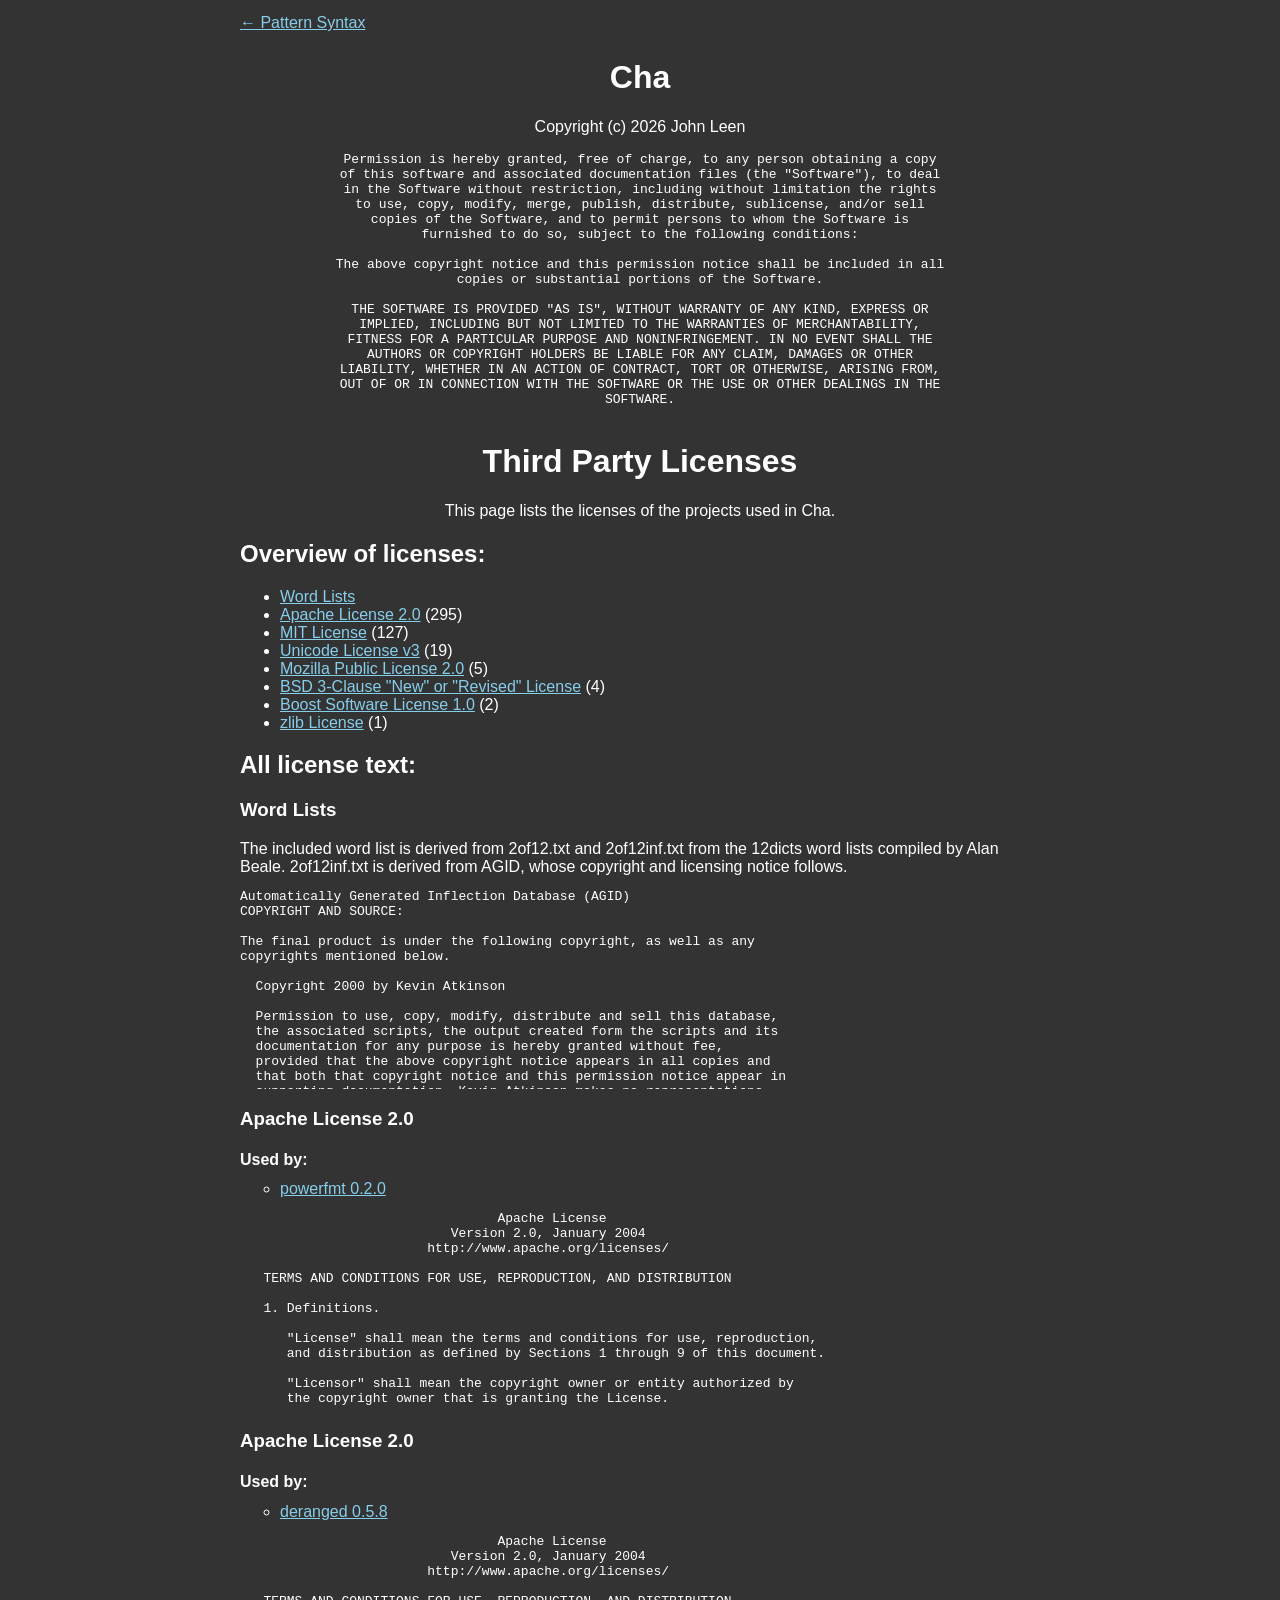
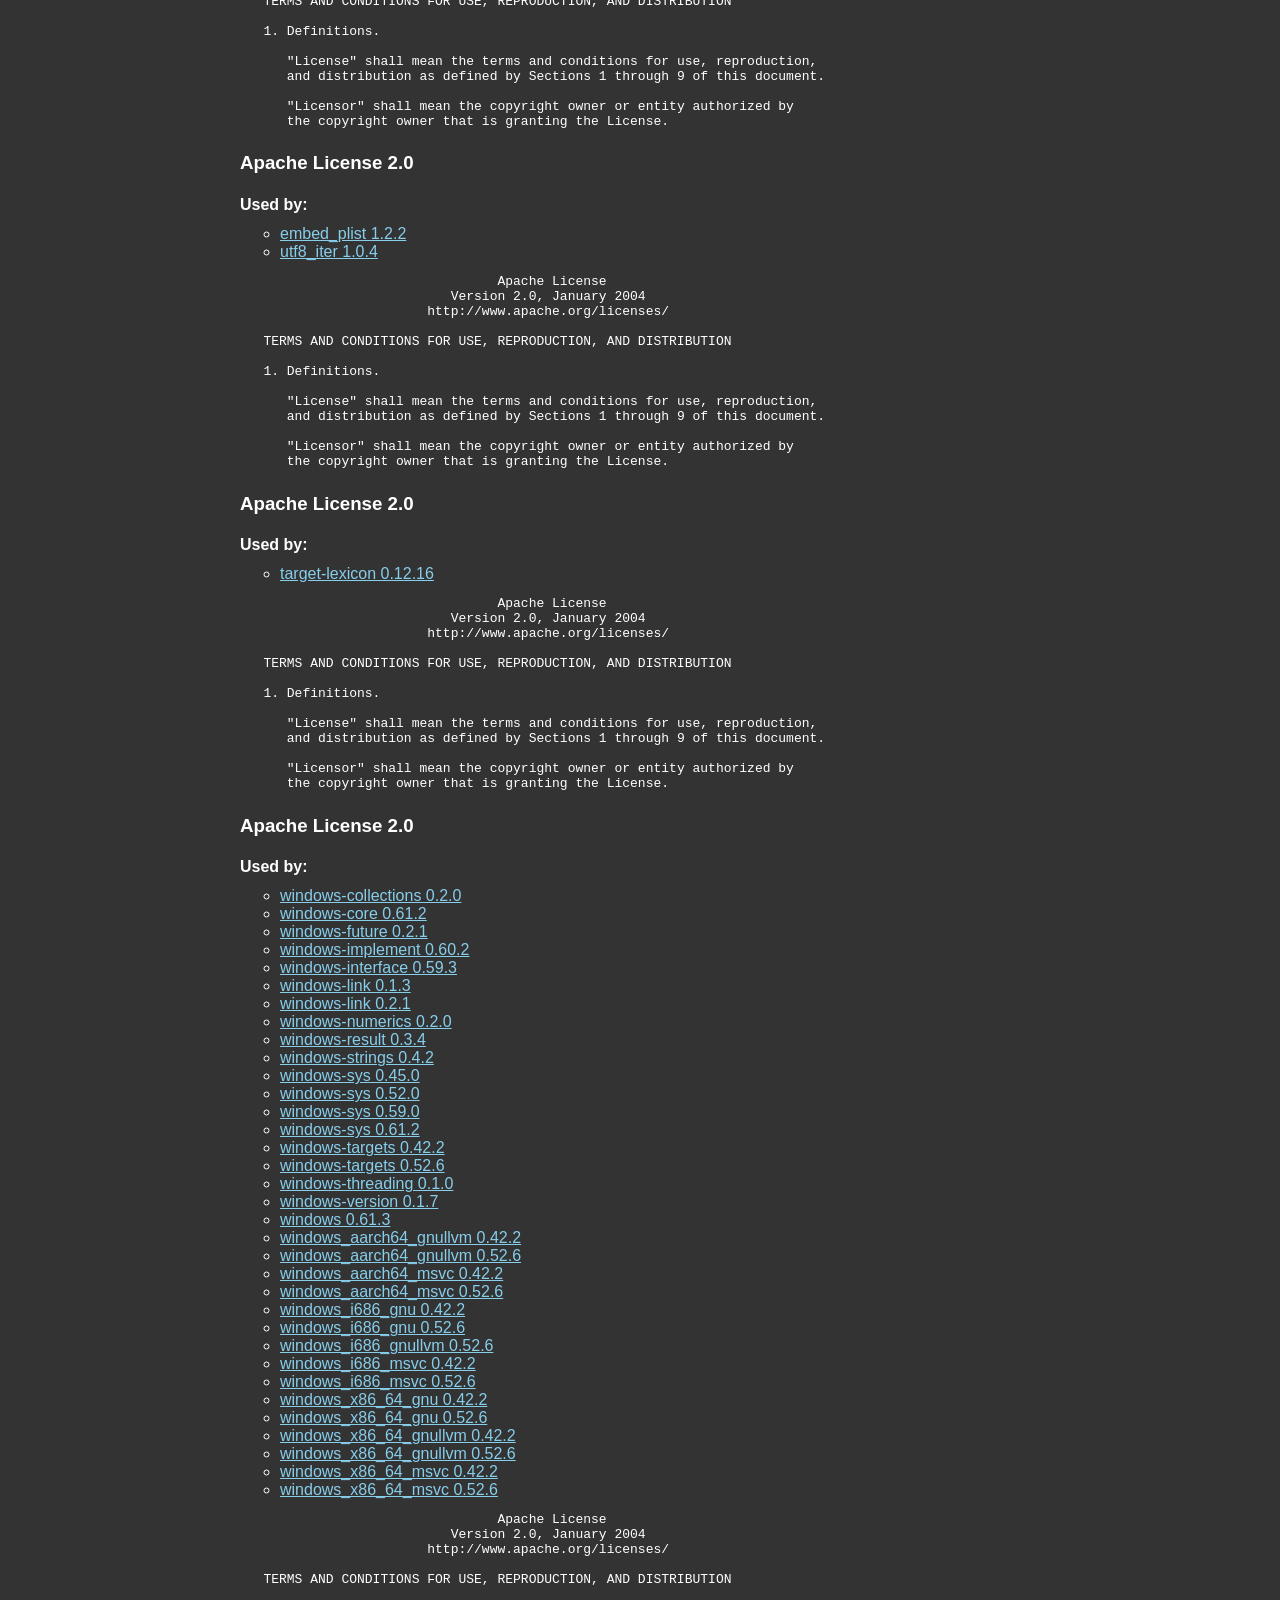
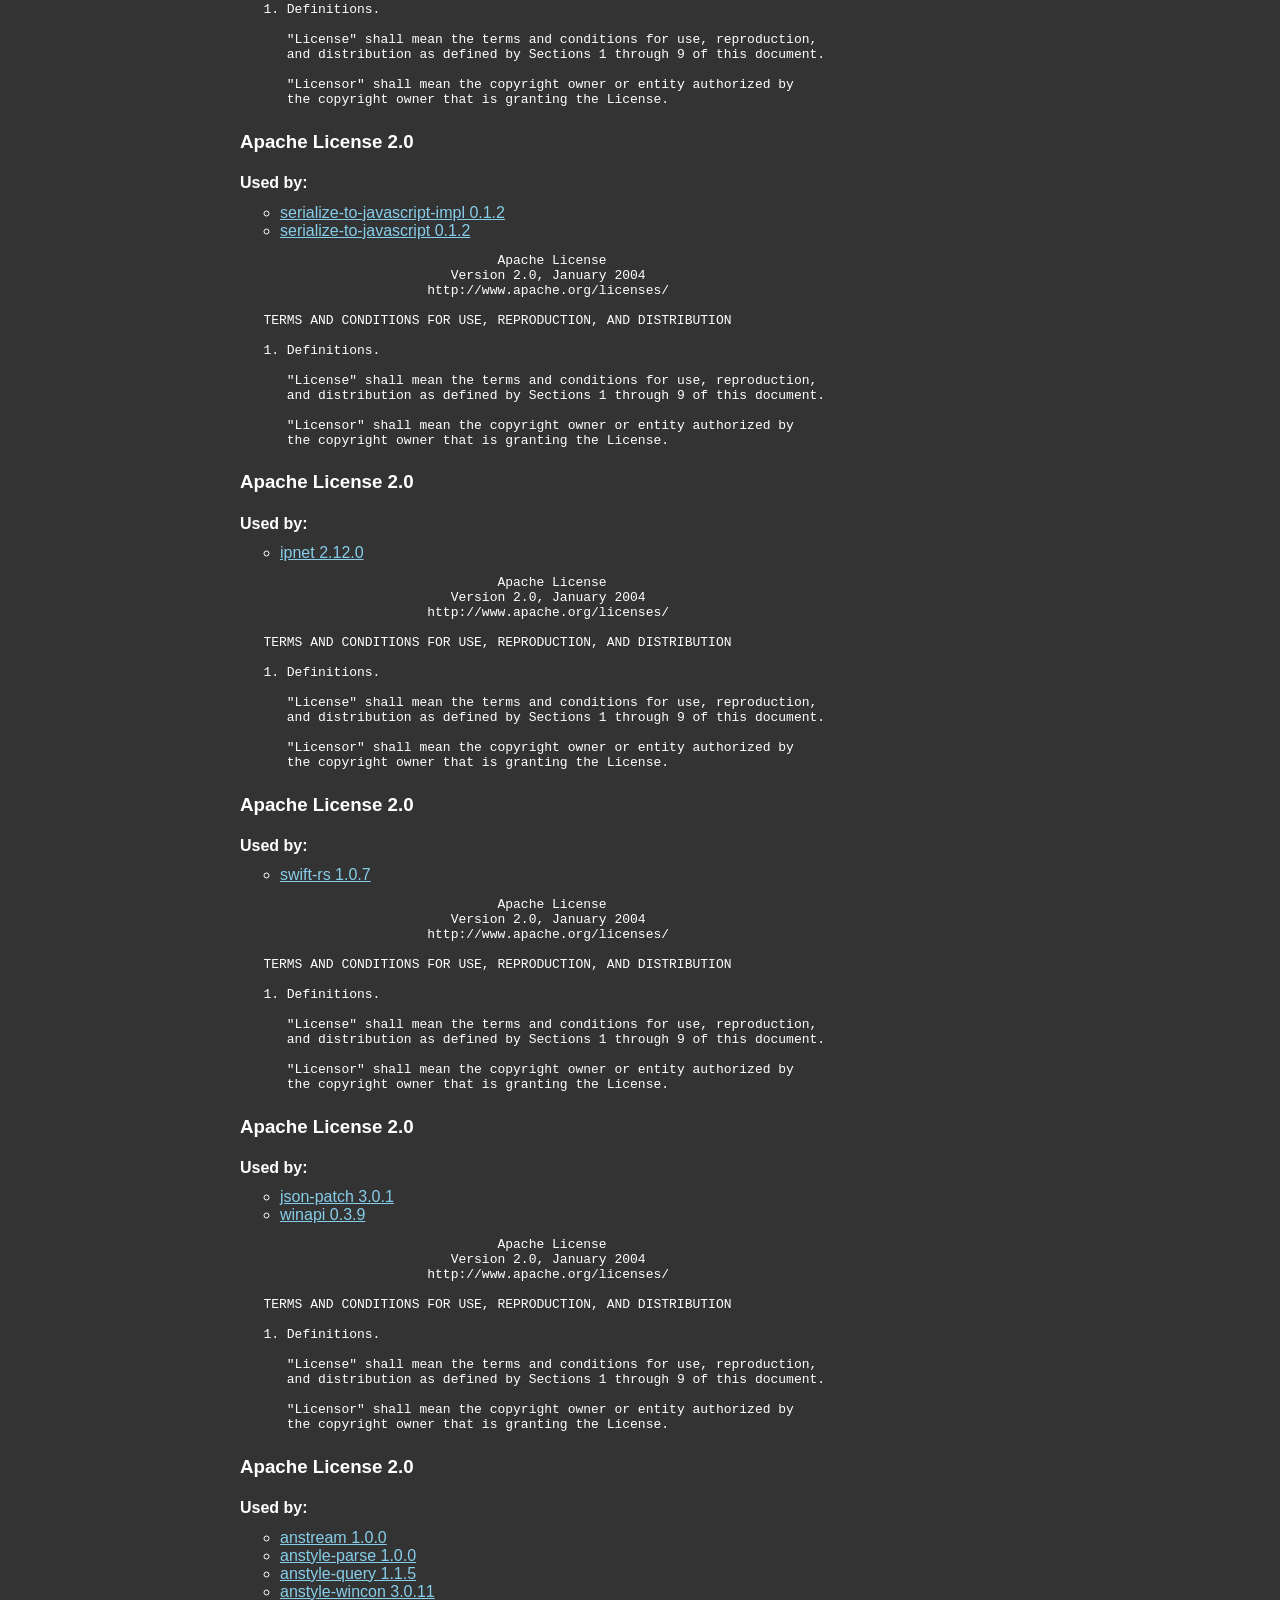
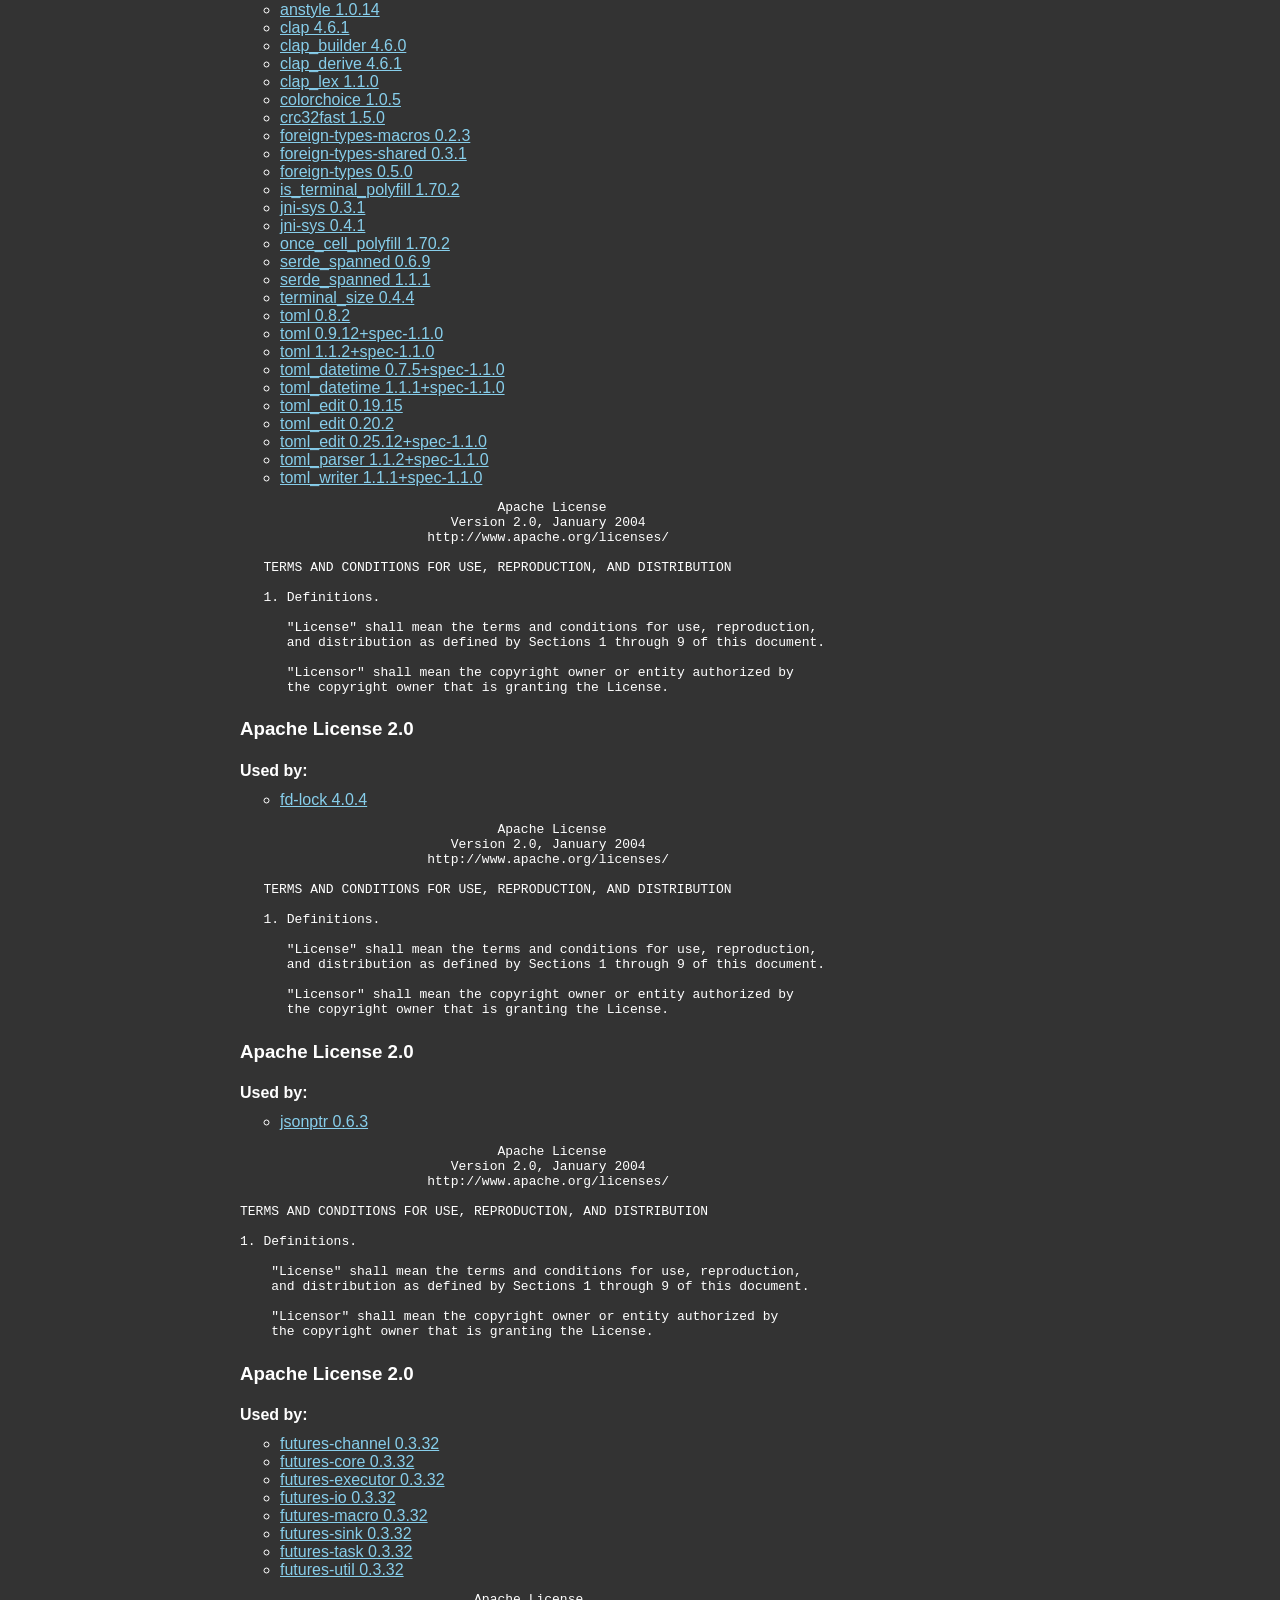
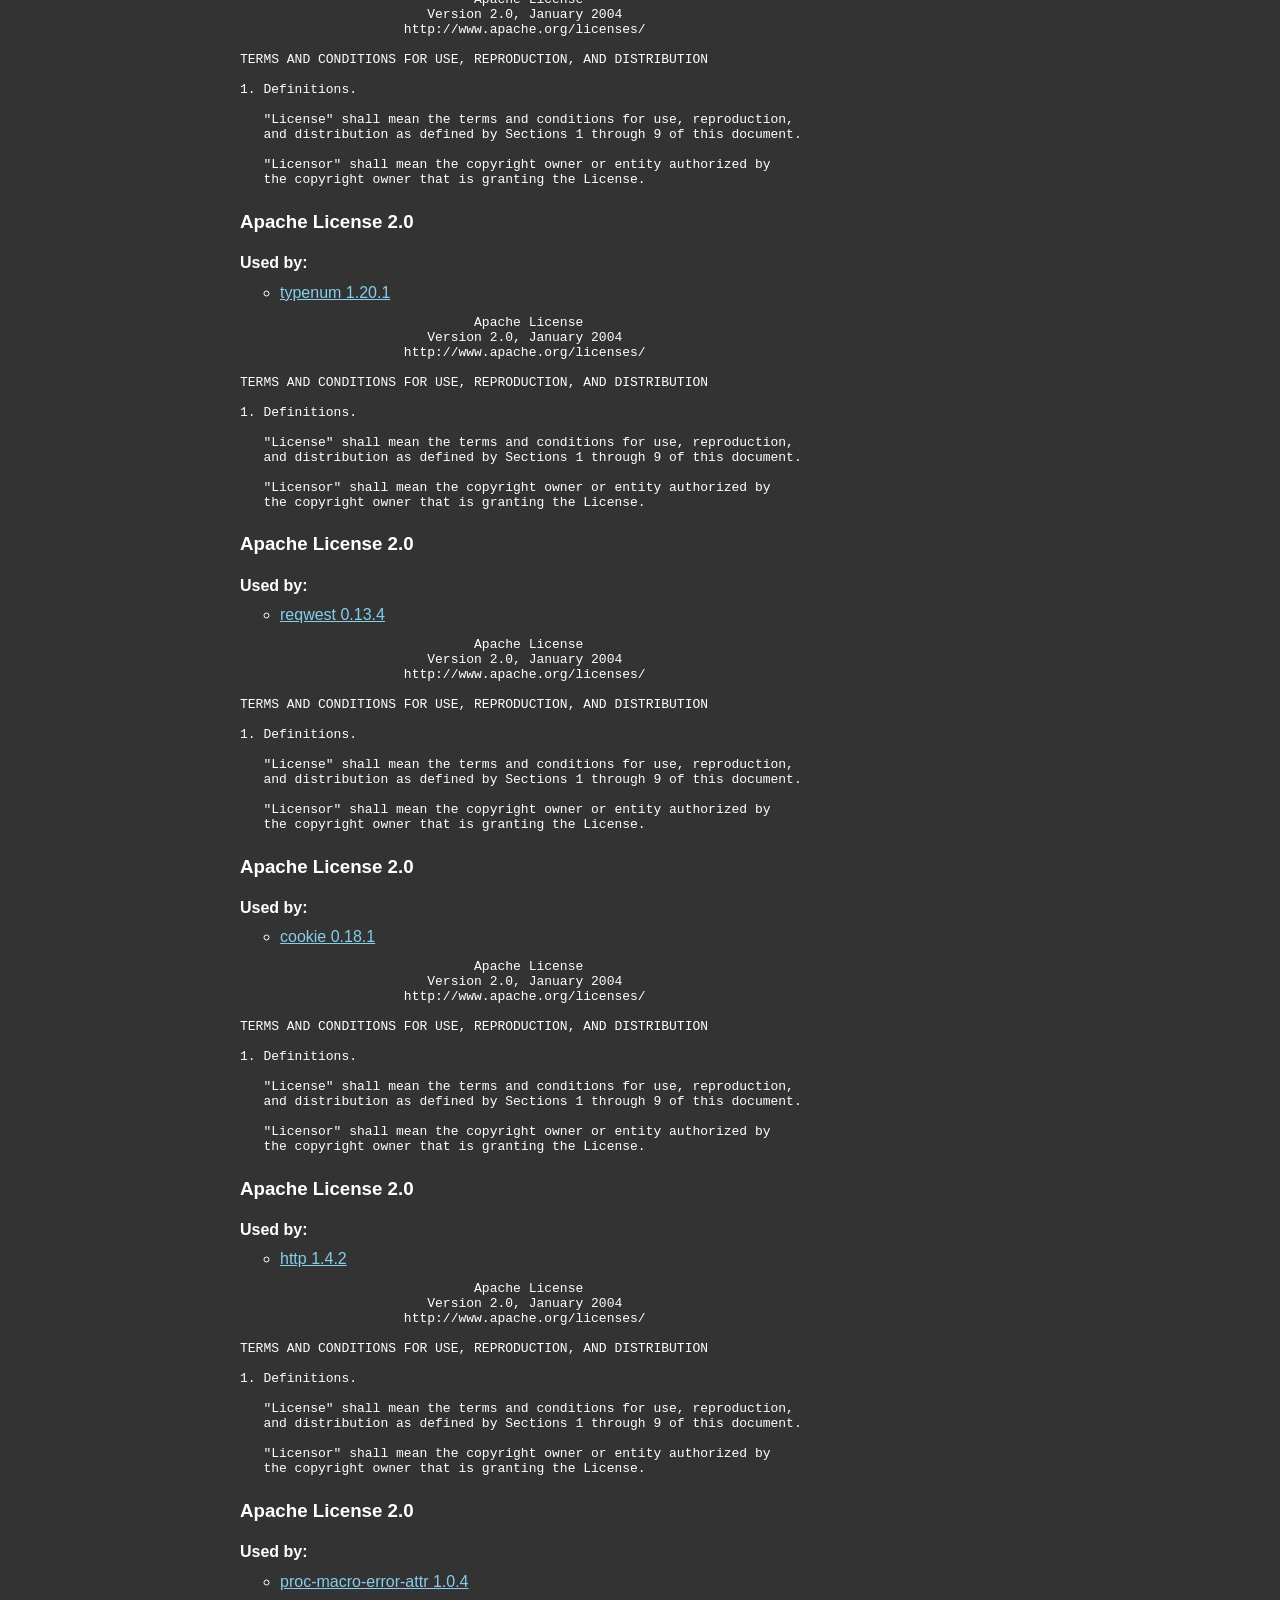
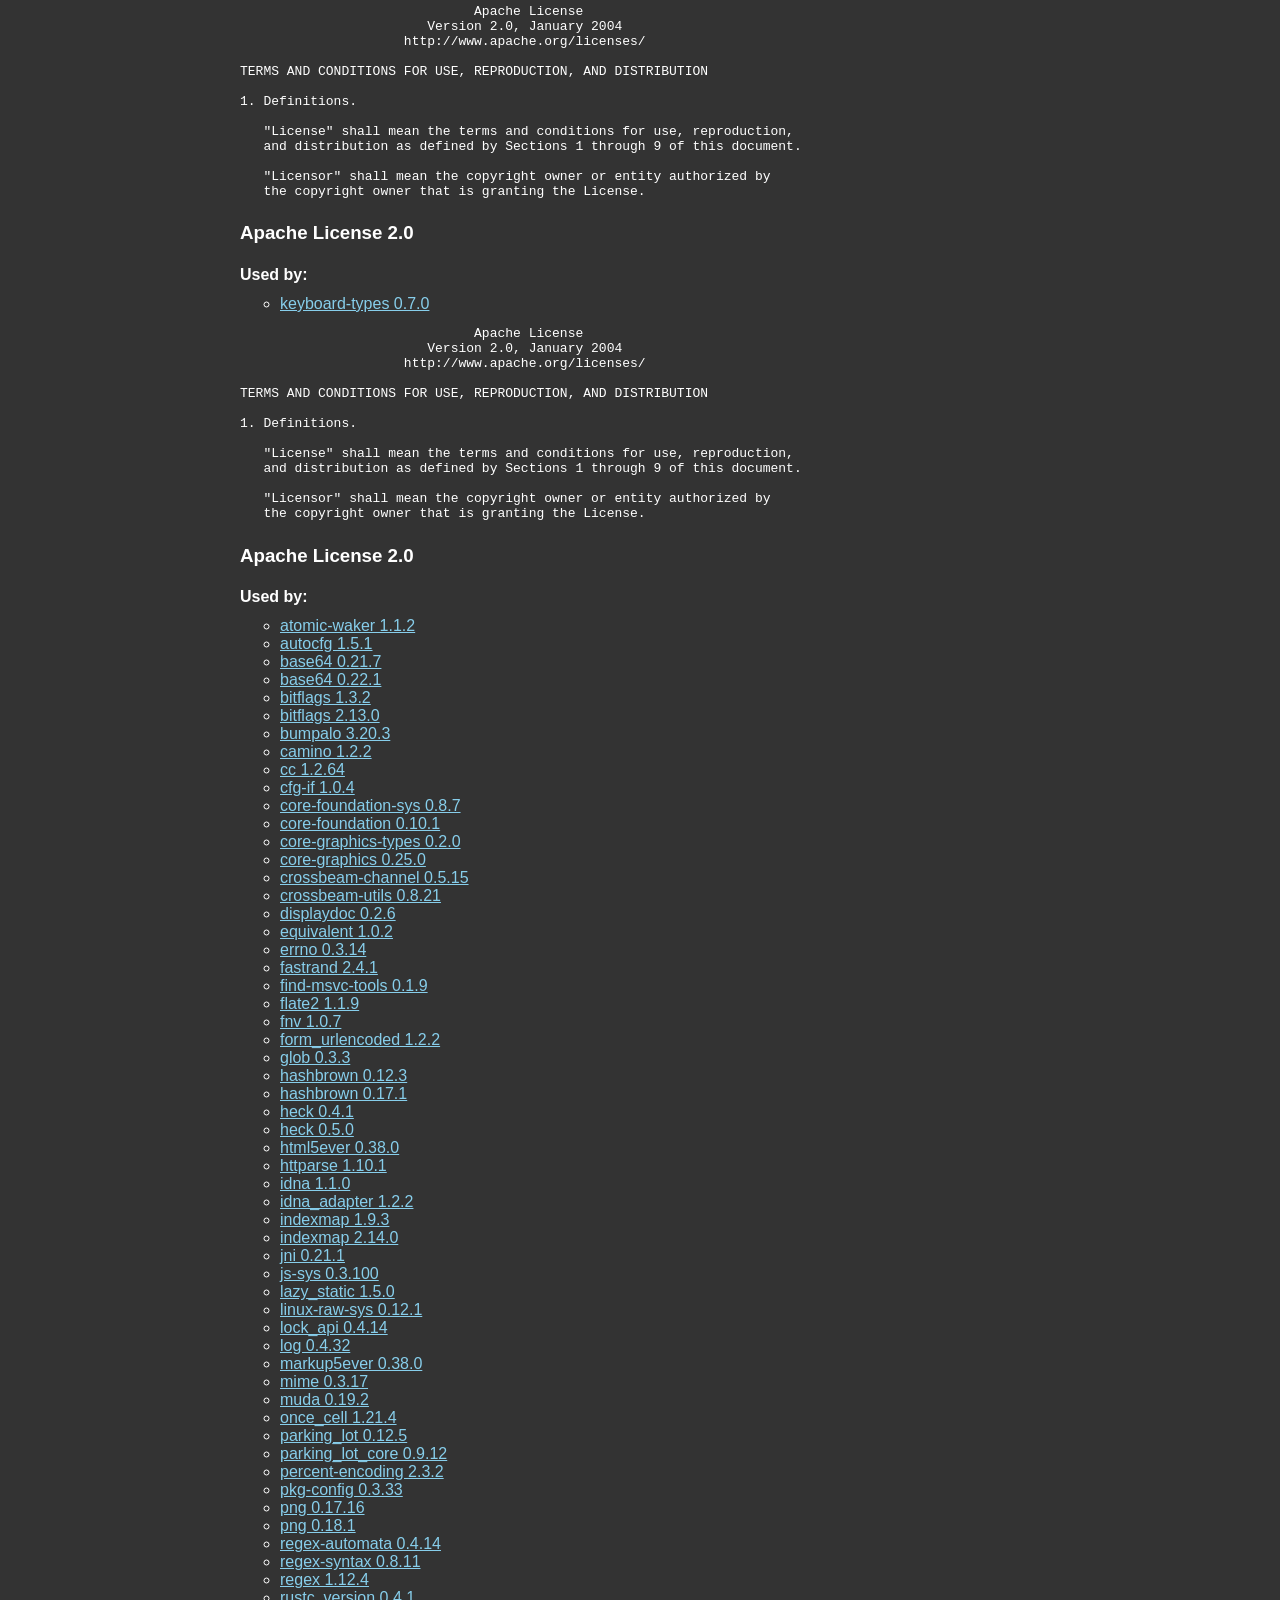
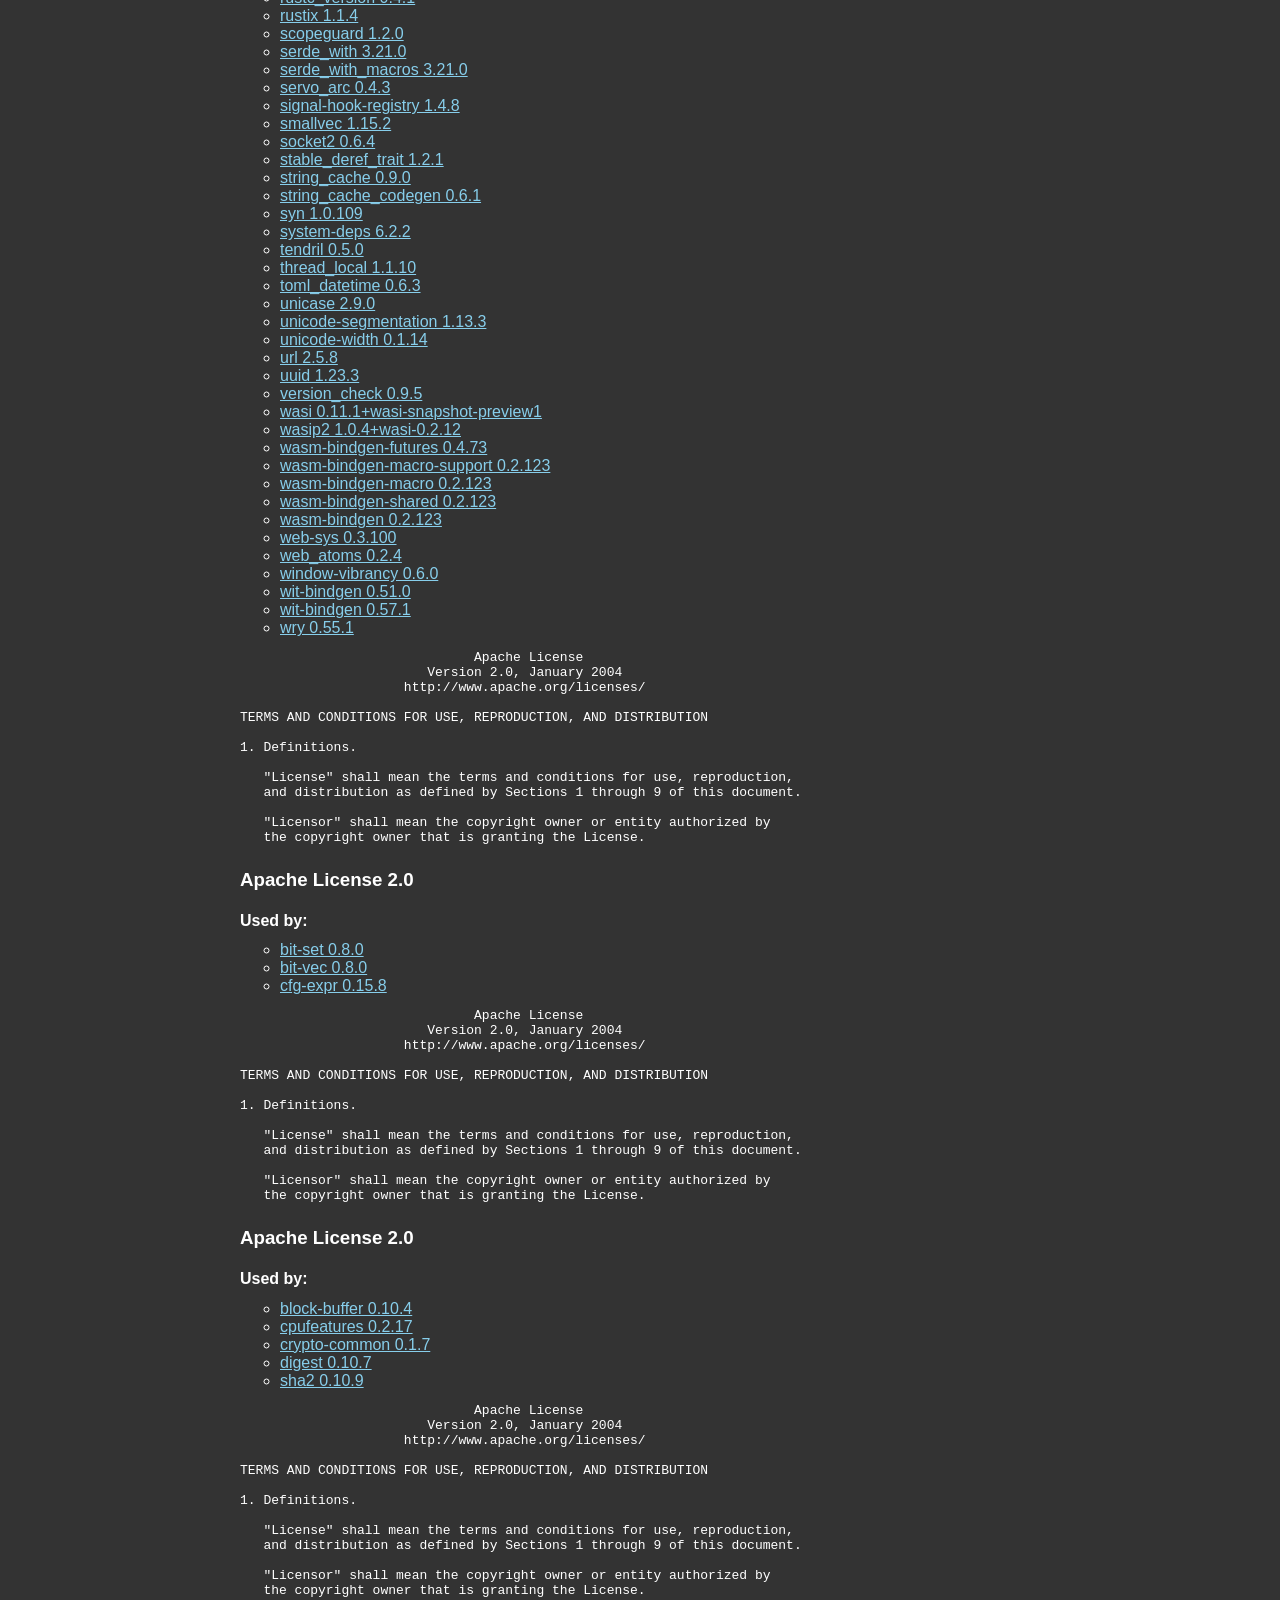
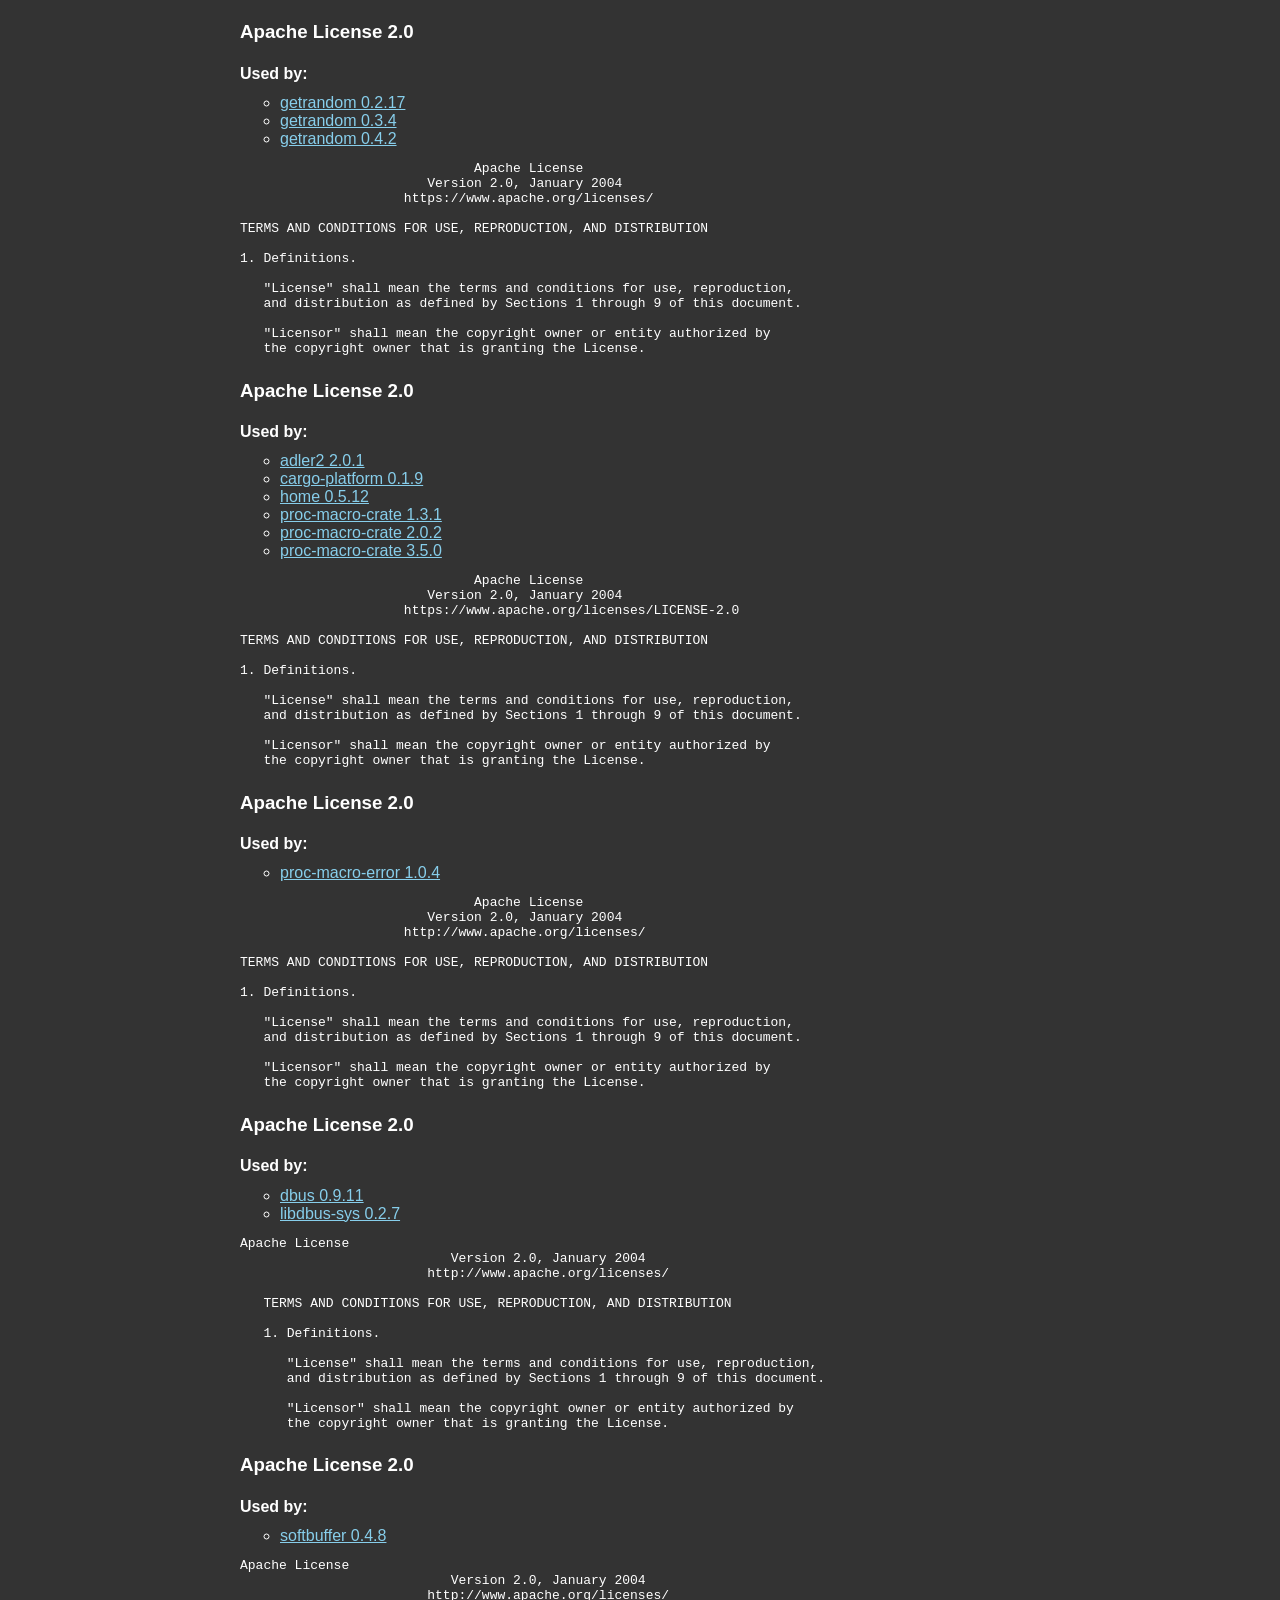
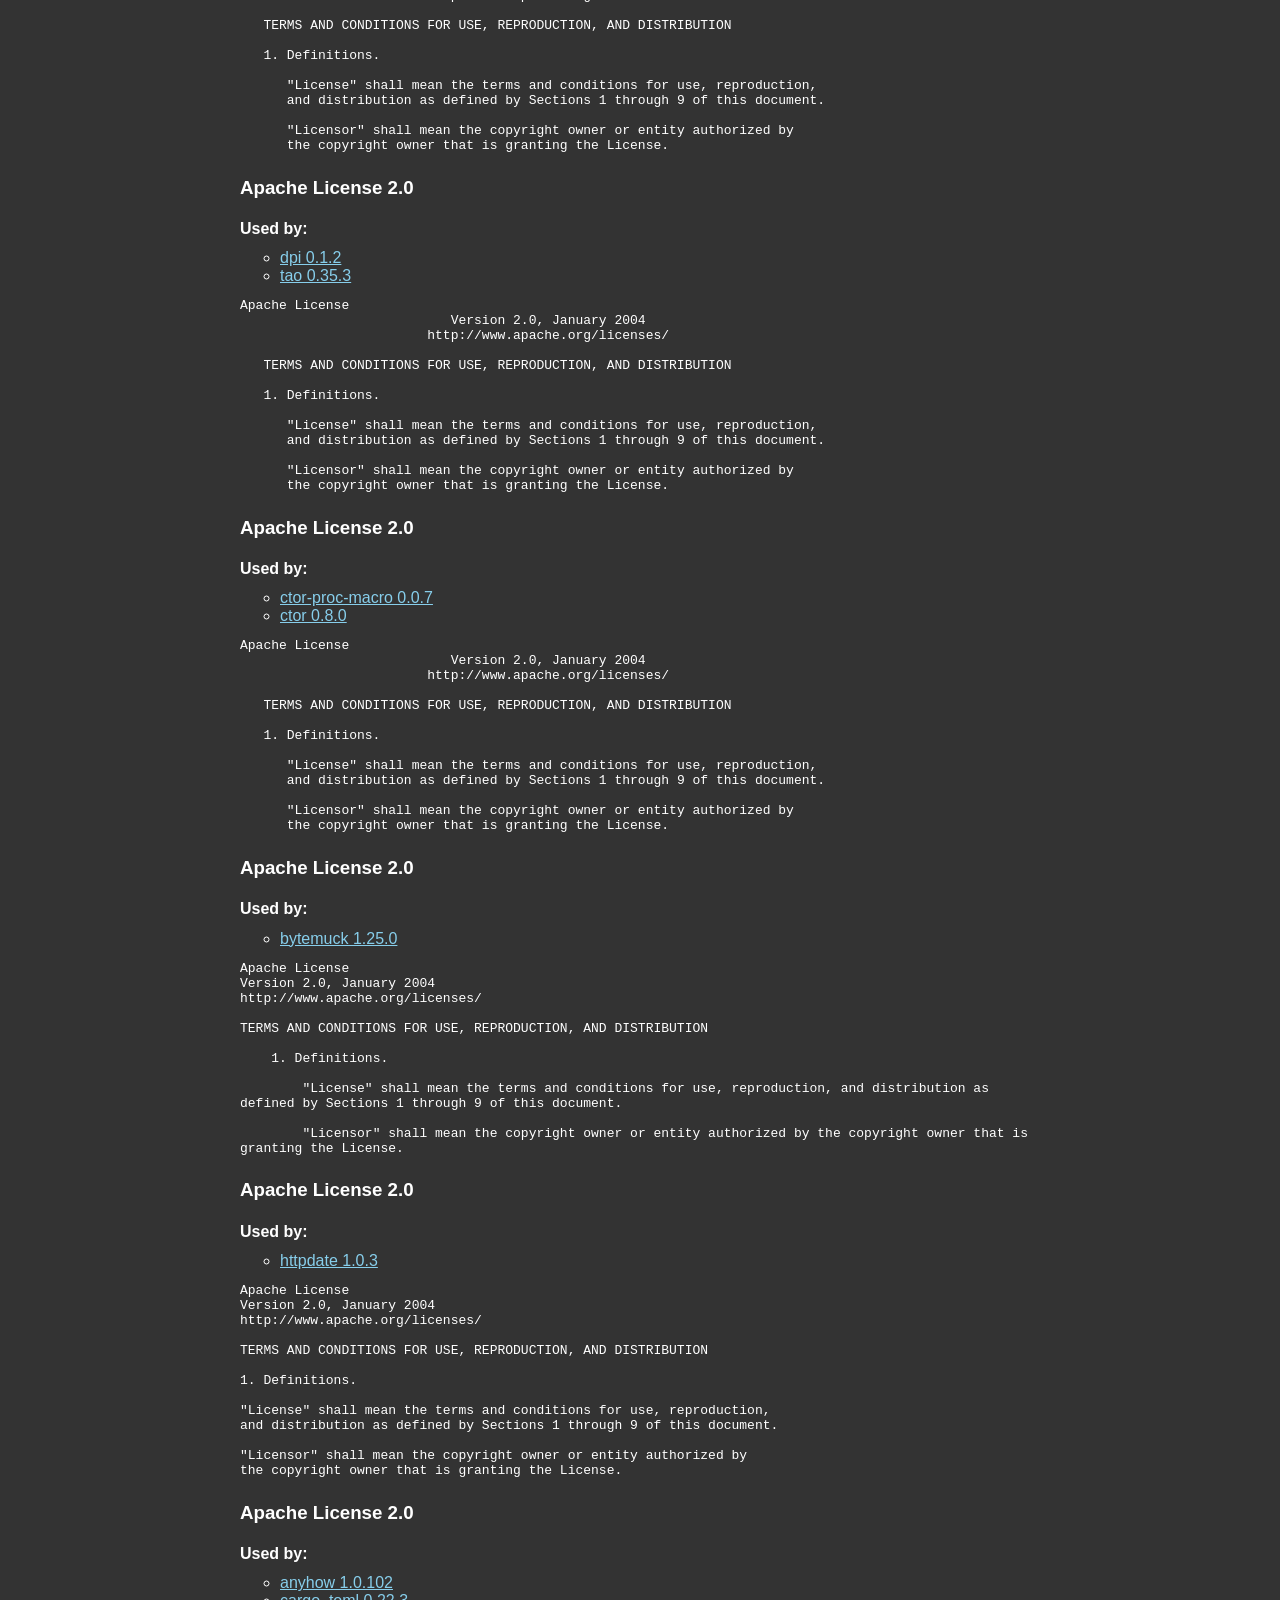
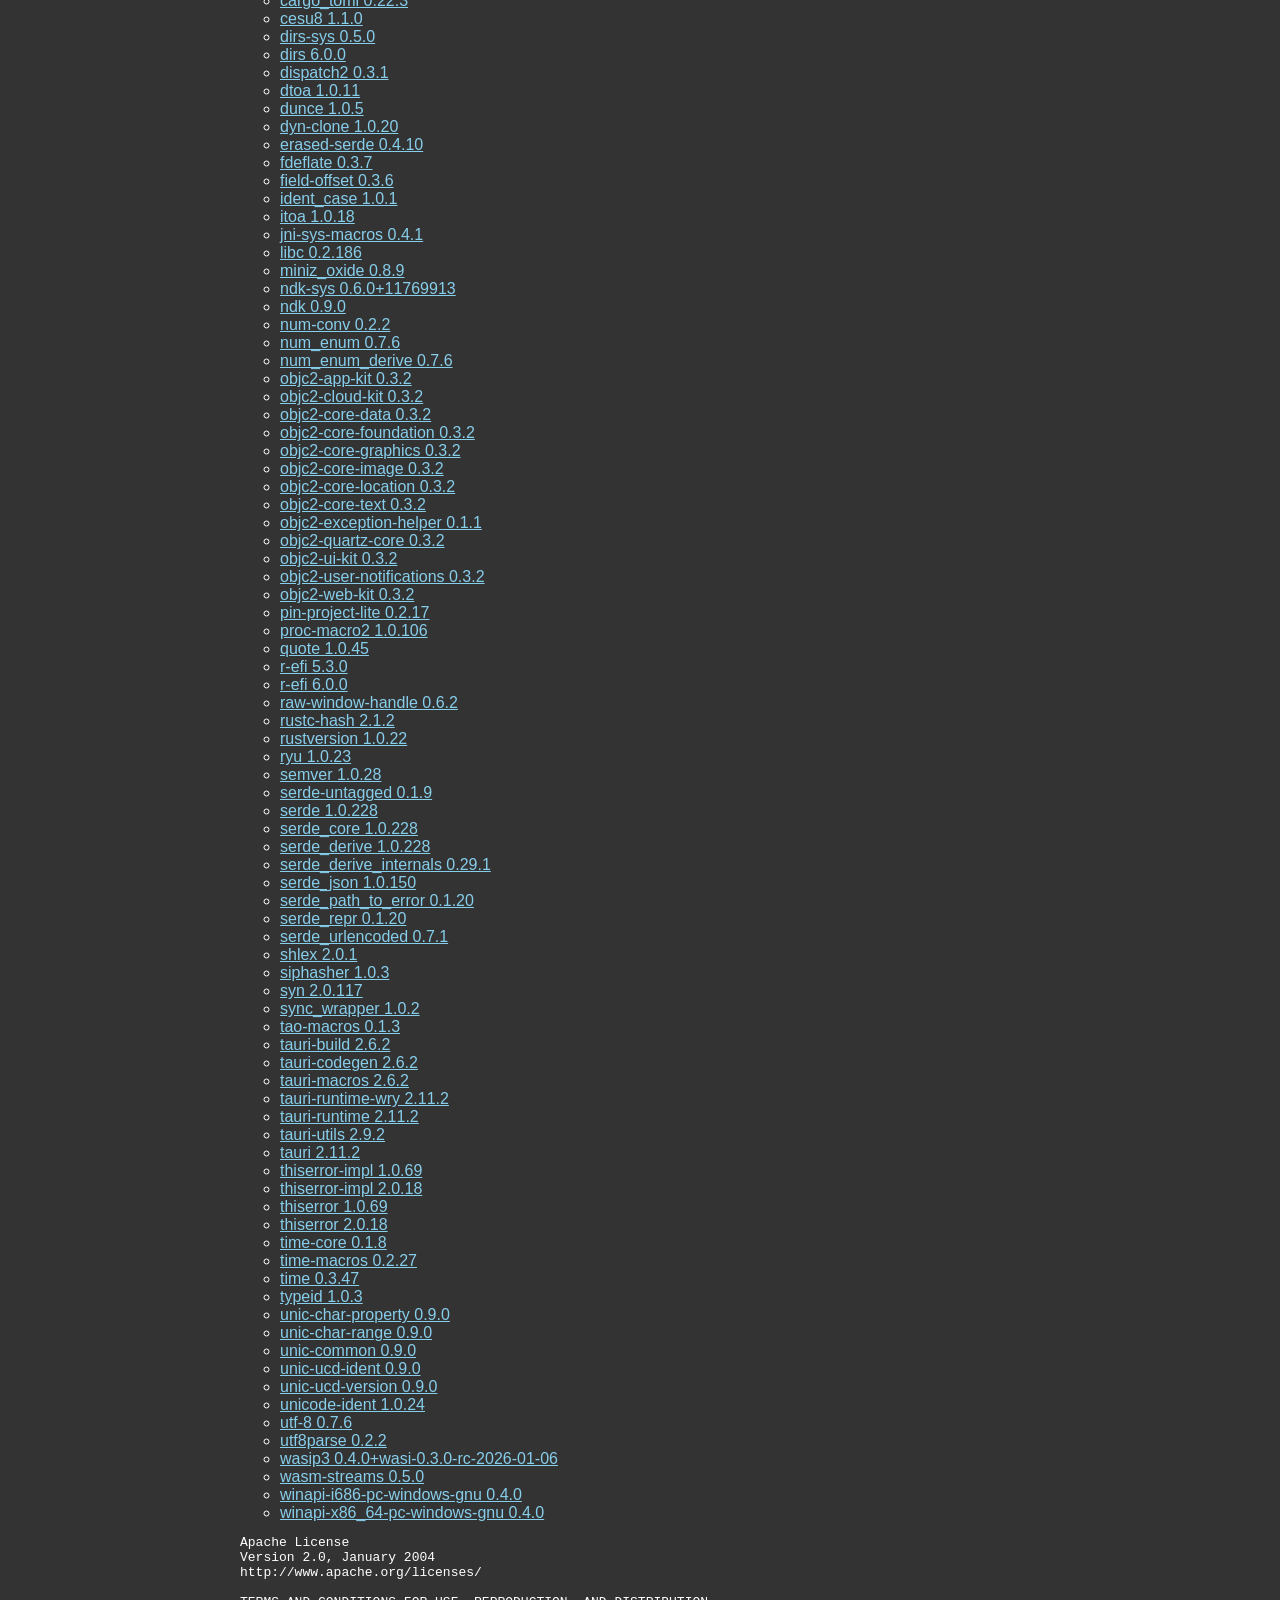
==== commit 442cd5d6: "Dark mode only" ====
--- a/cha-gui/ui/license.html
+++ b/cha-gui/ui/license.html
@@ -4,14 +4,12 @@
     <meta charset="UTF-8" />
     <title>Open-Source Licenses</title>
     <style>
-        @media (prefers-color-scheme: dark) {
-            body {
-                background: #333;
-                color: white;
-            }
-            a {
-                color: skyblue;
-            }
+        body {
+            background: #333;
+            color: white;
+        }
+        a {
+            color: skyblue;
         }
         .container {
             font-family: sans-serif;
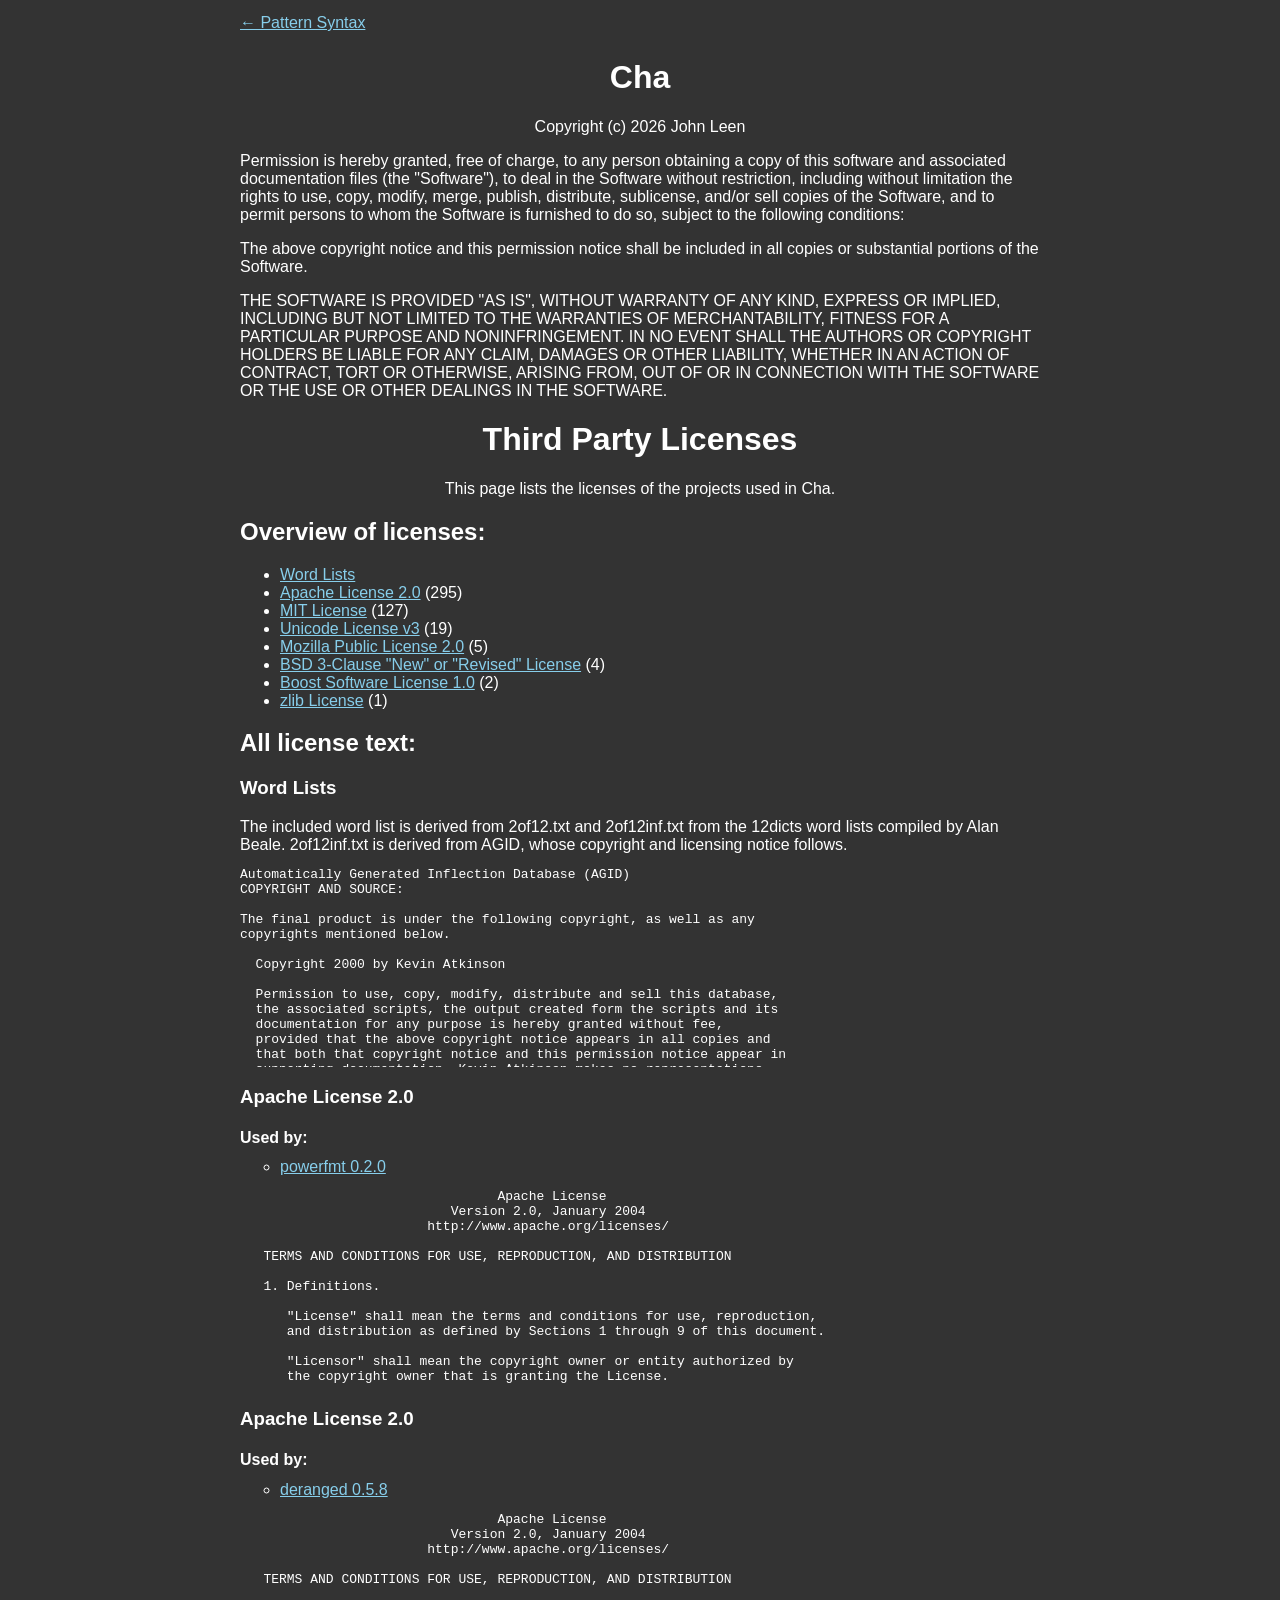
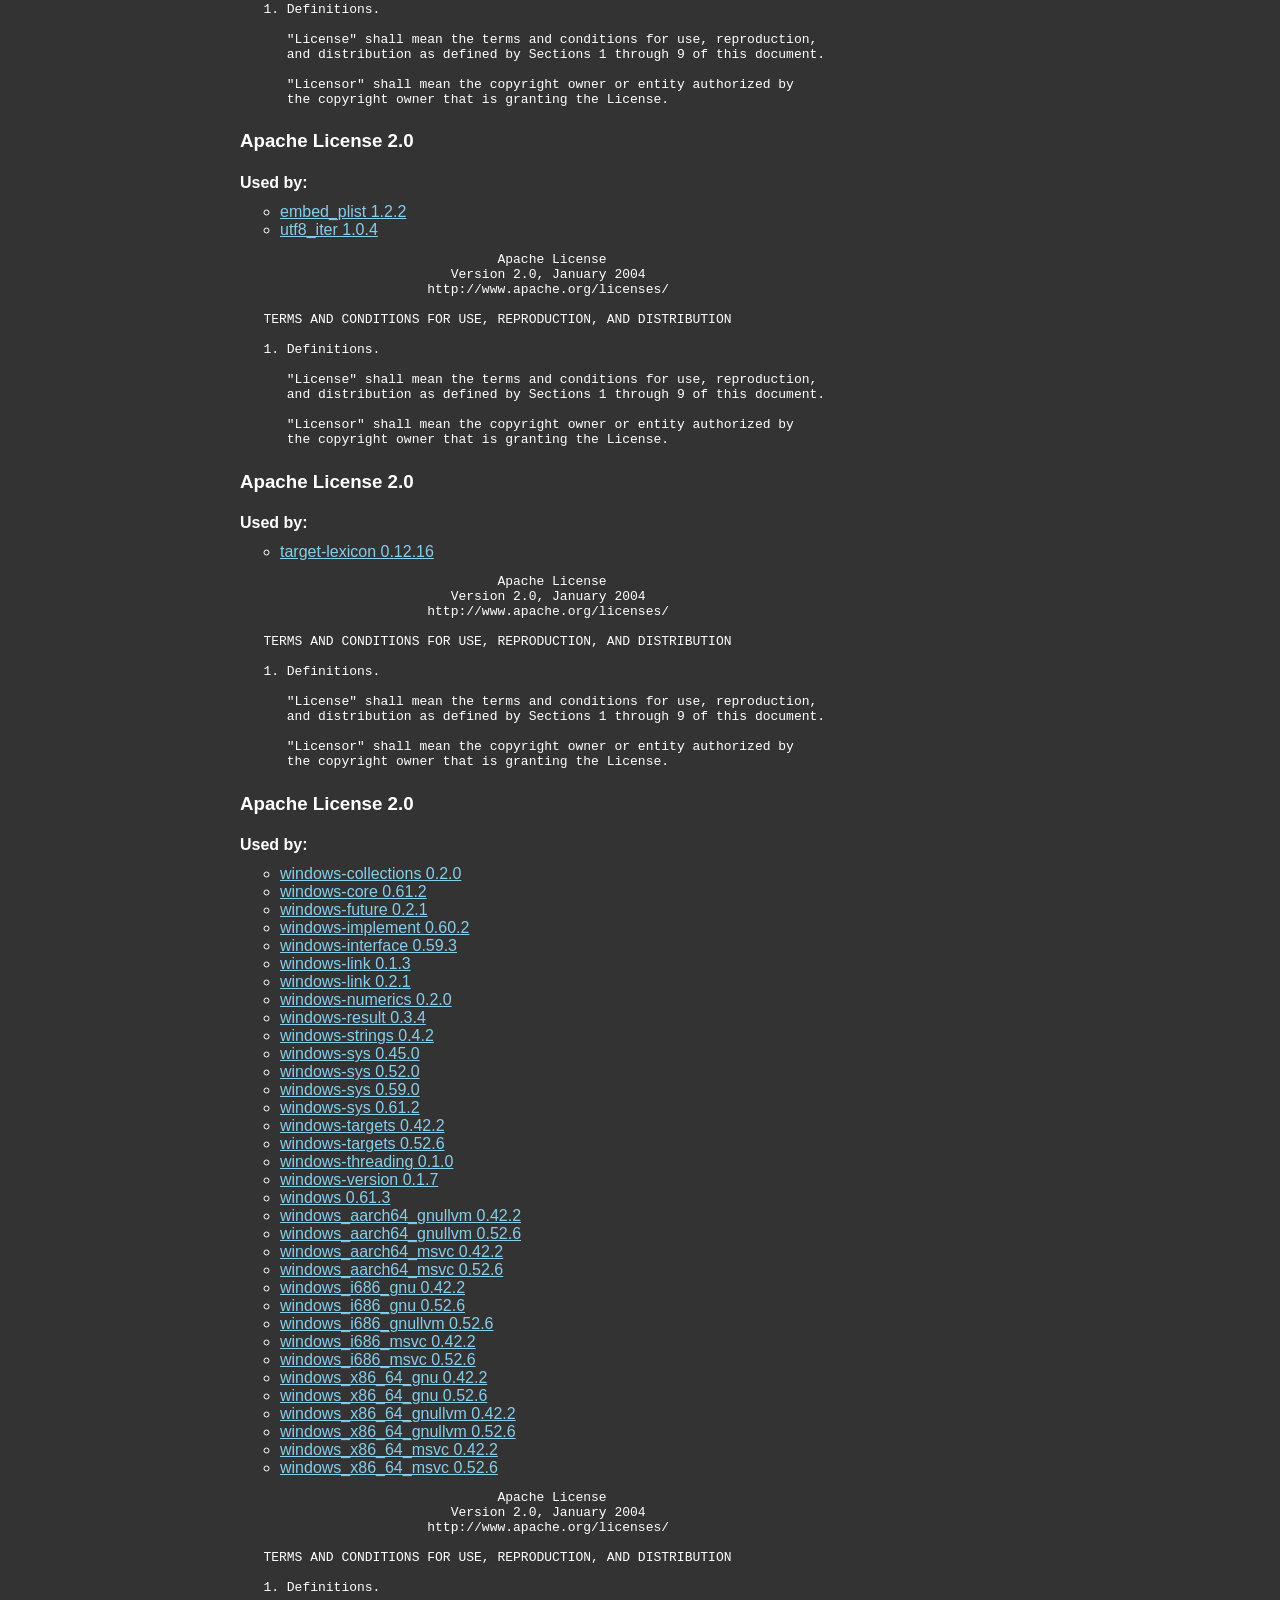
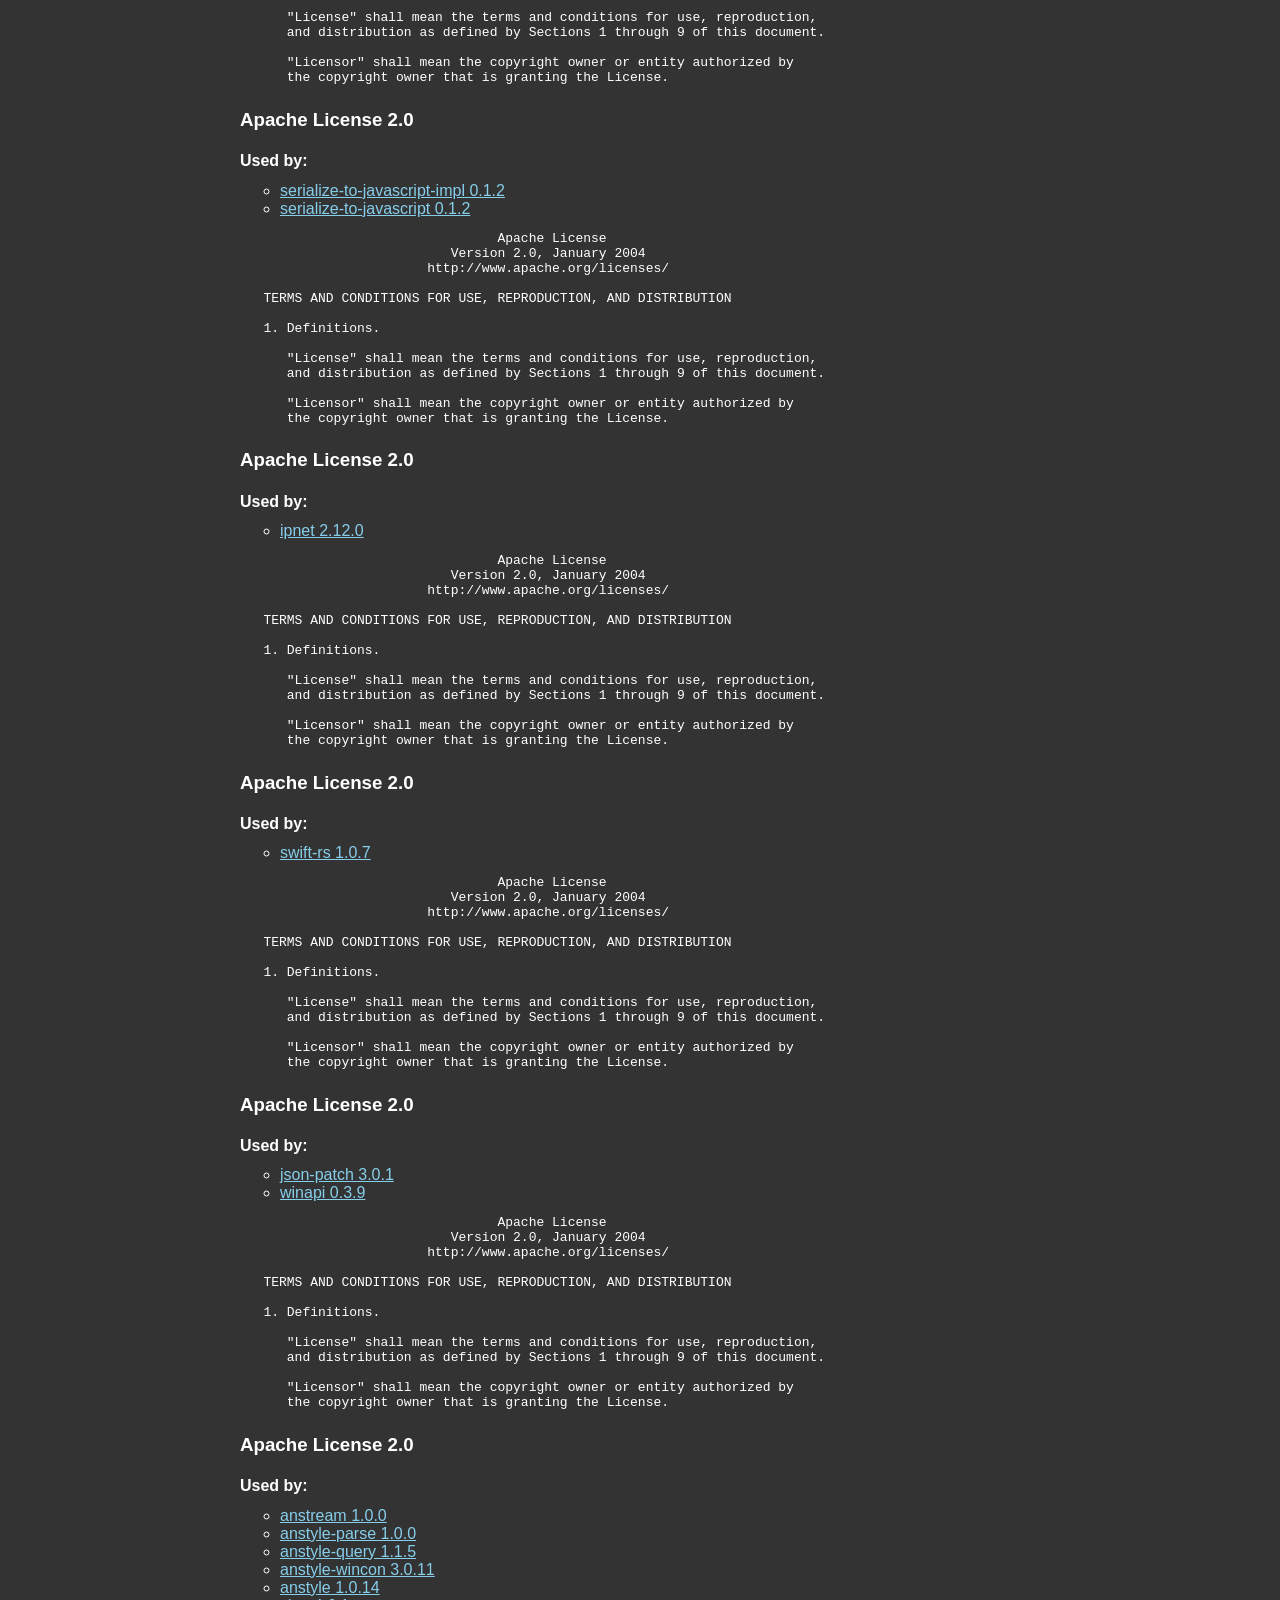
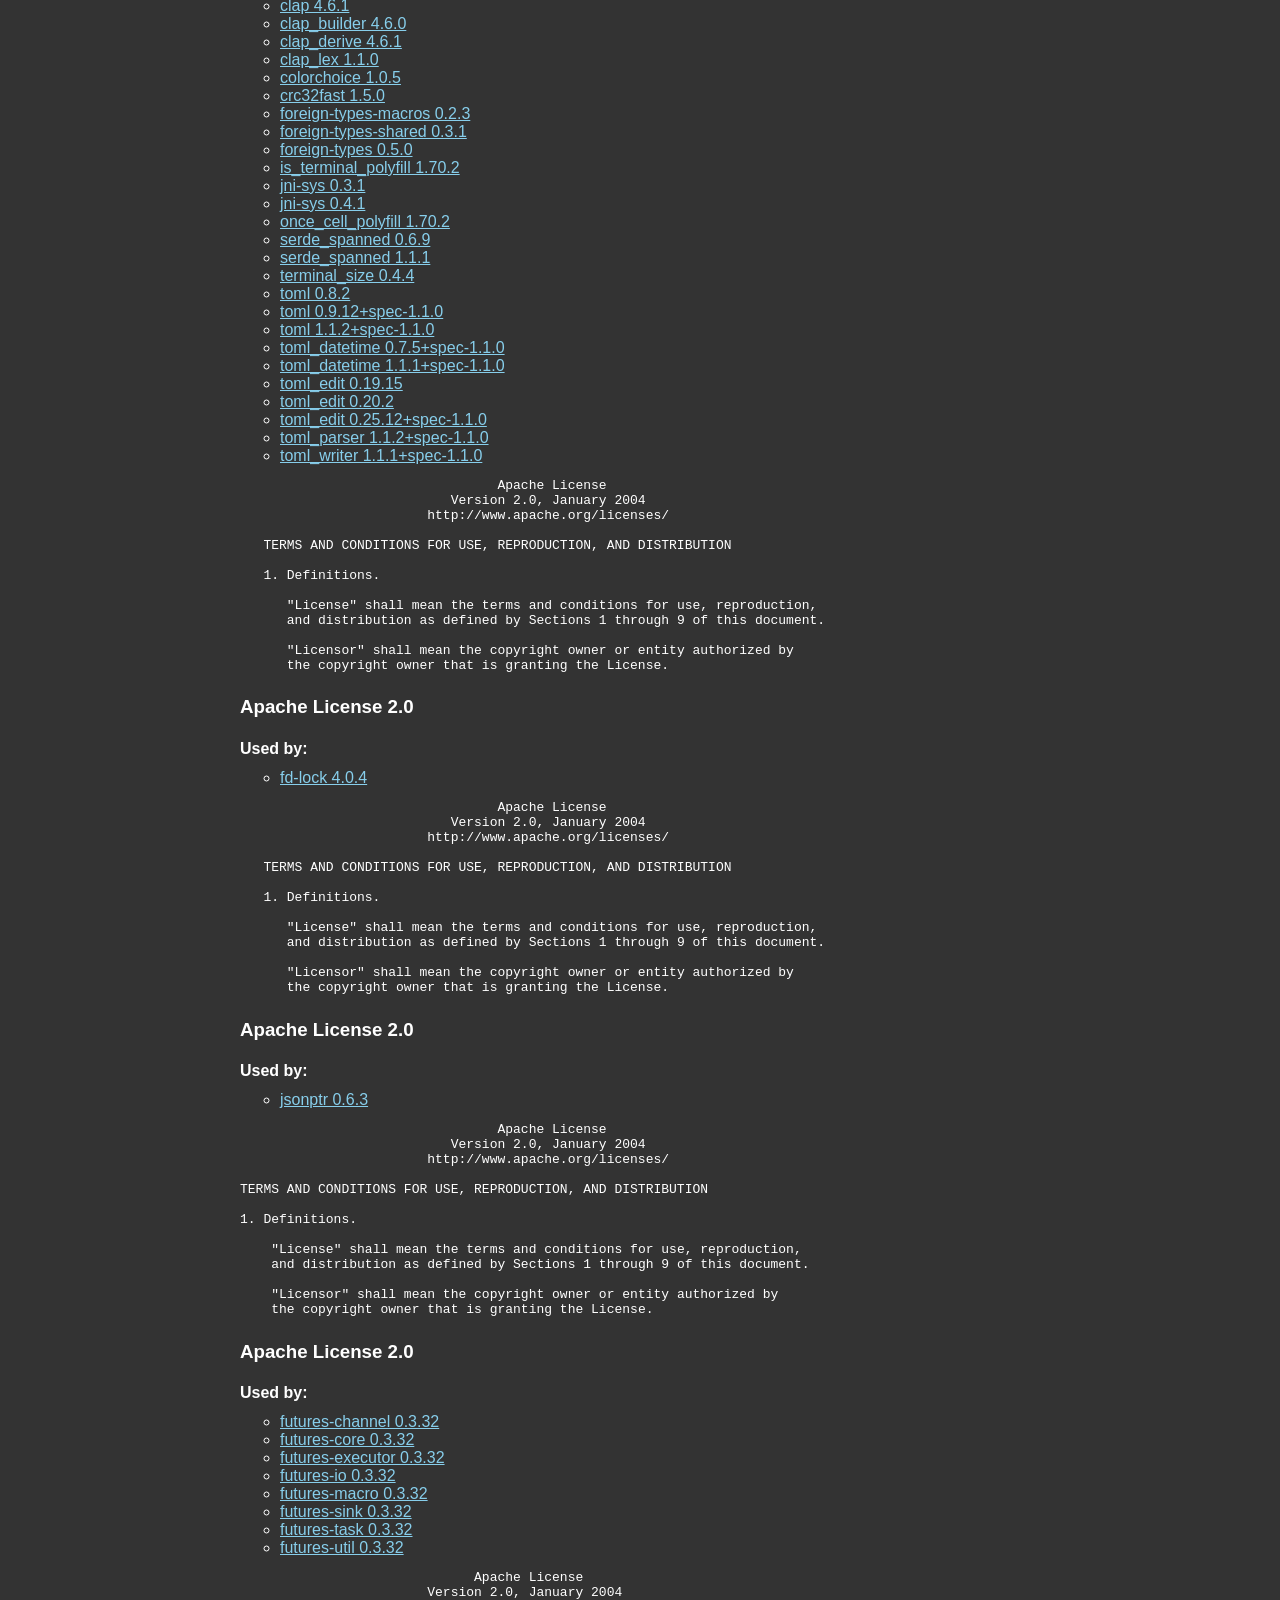
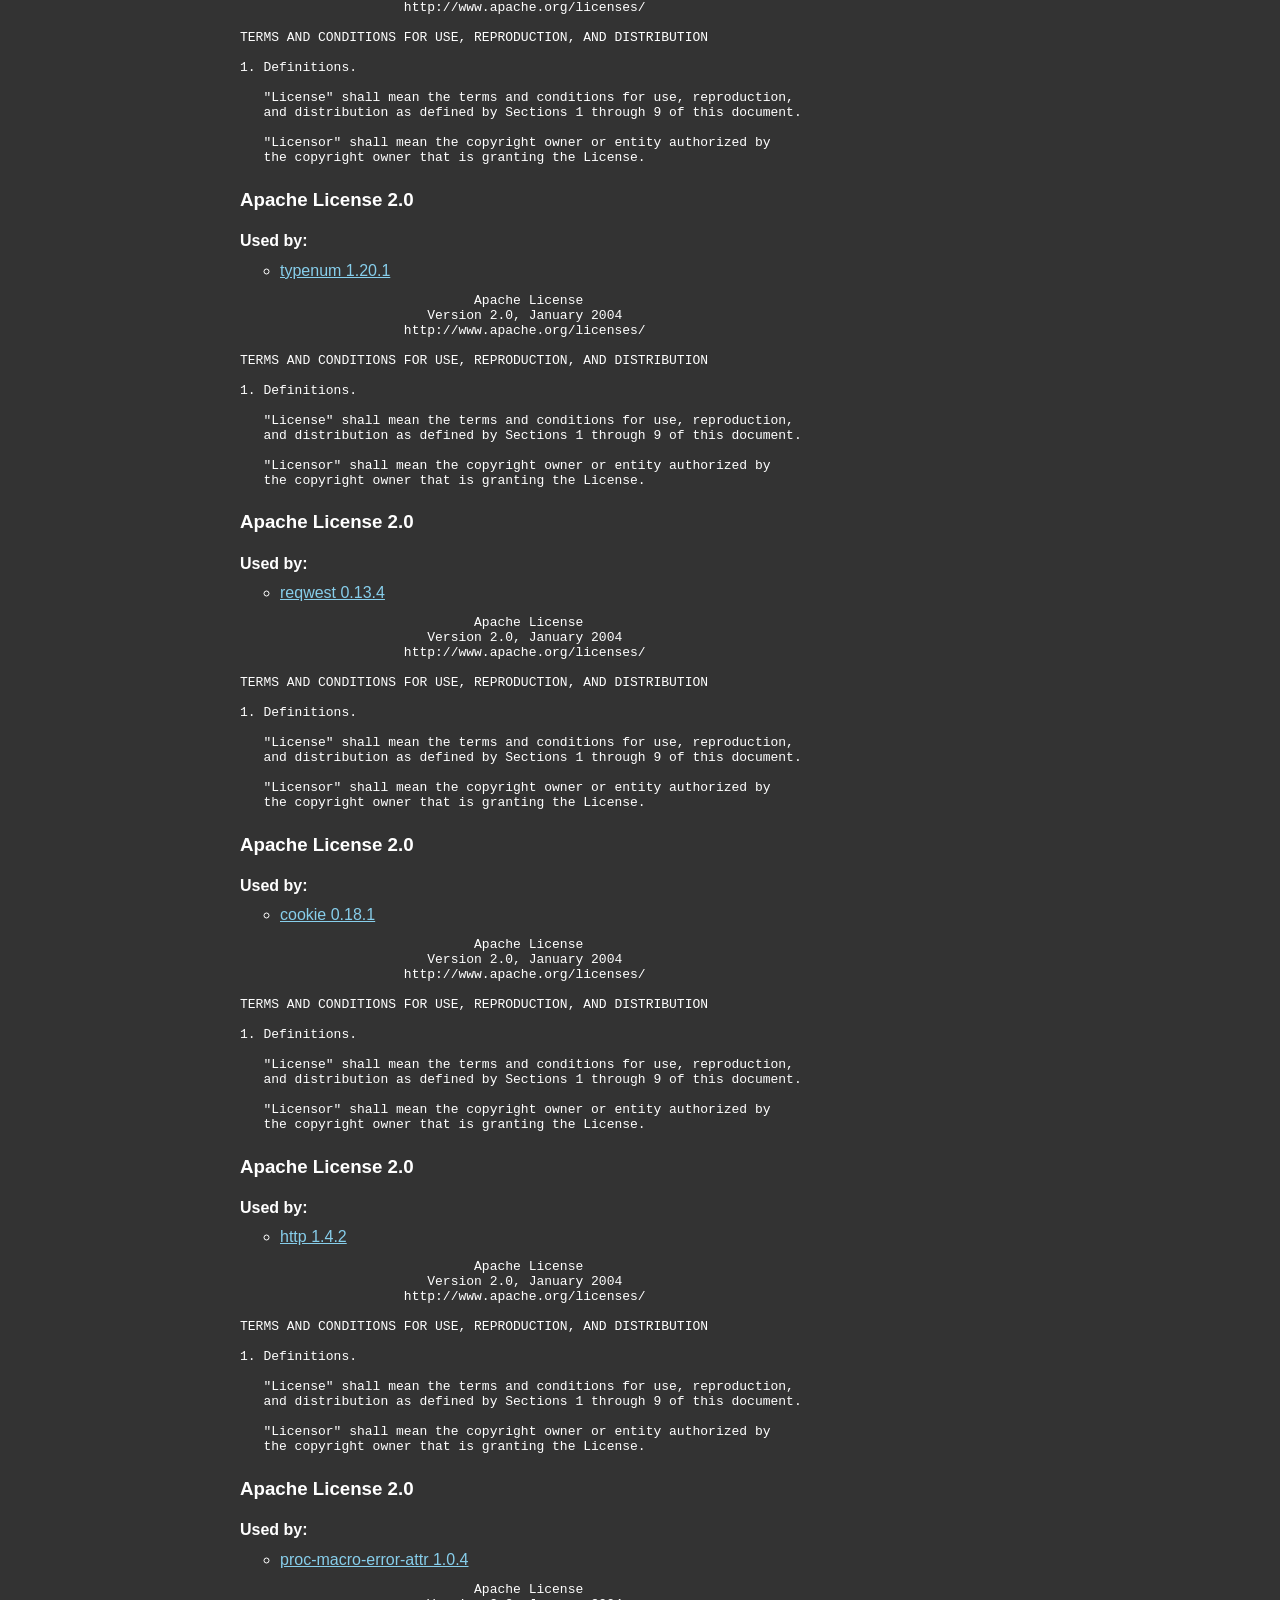
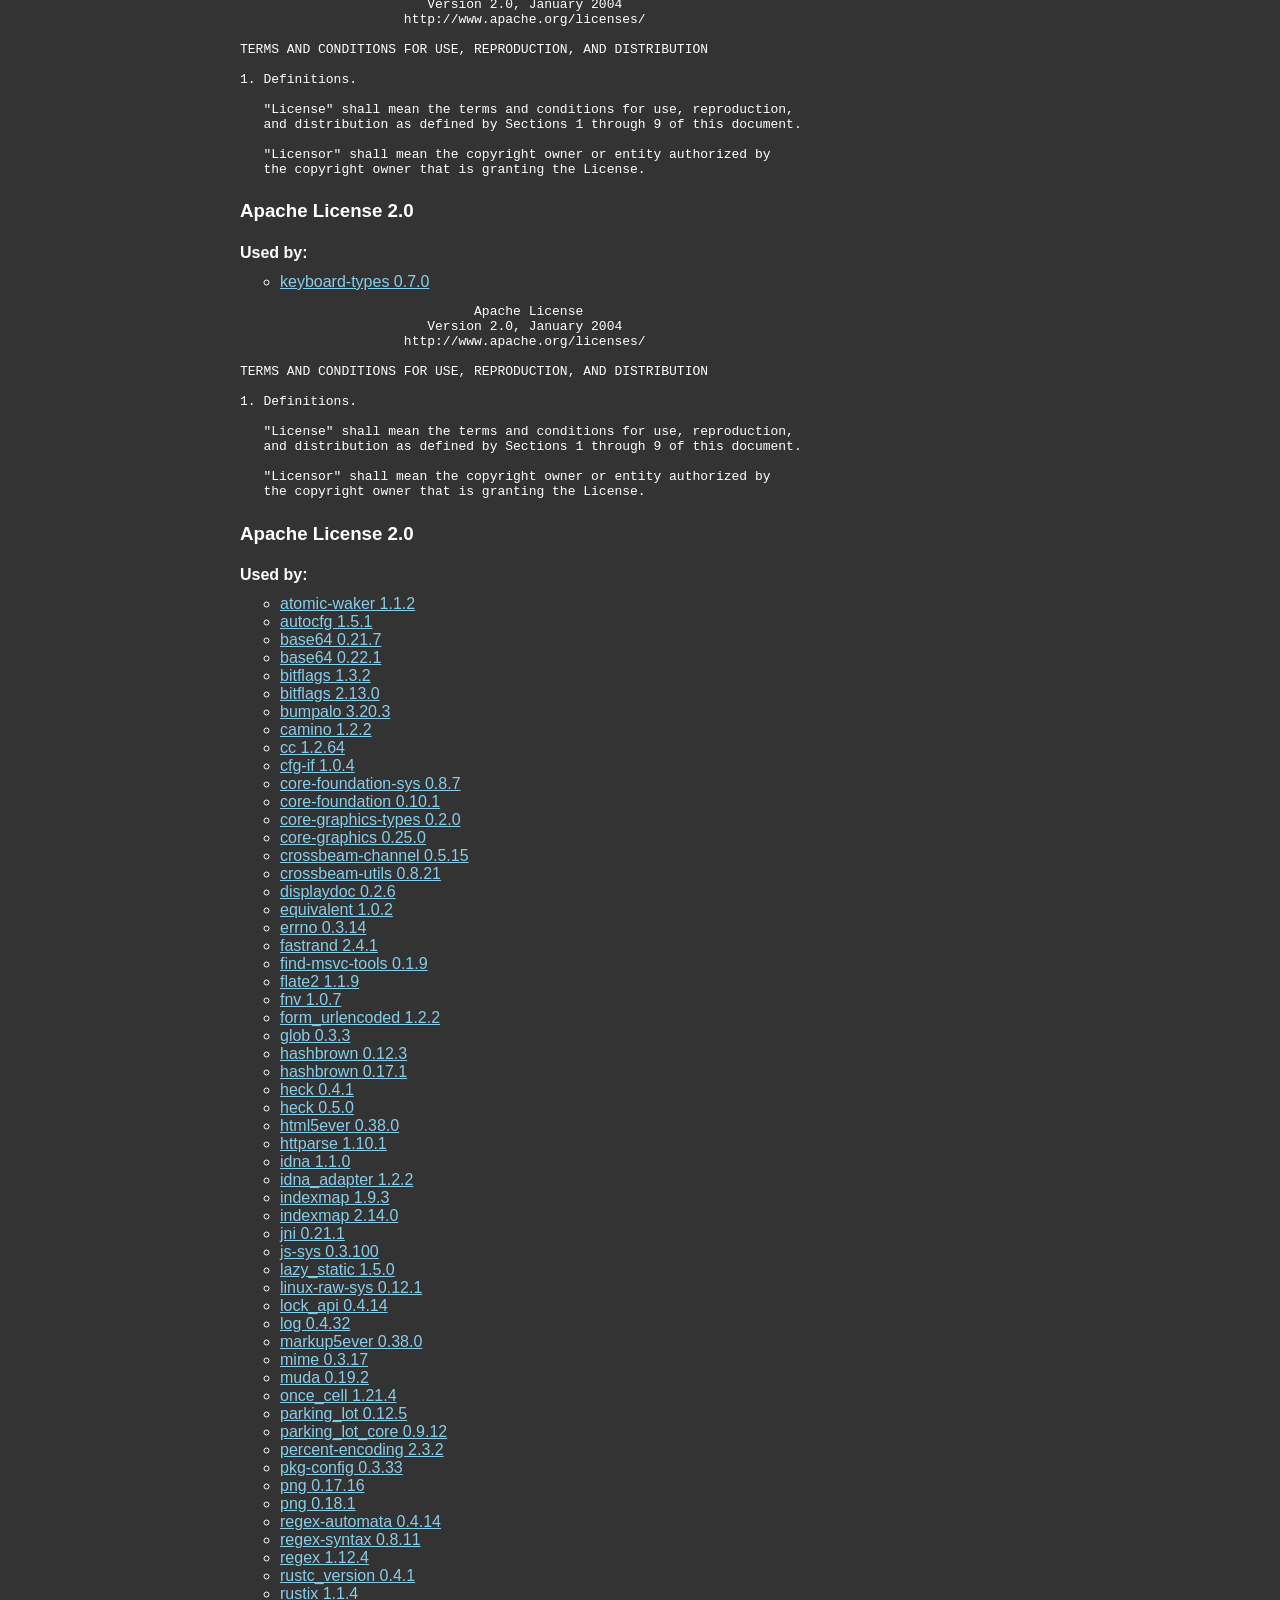
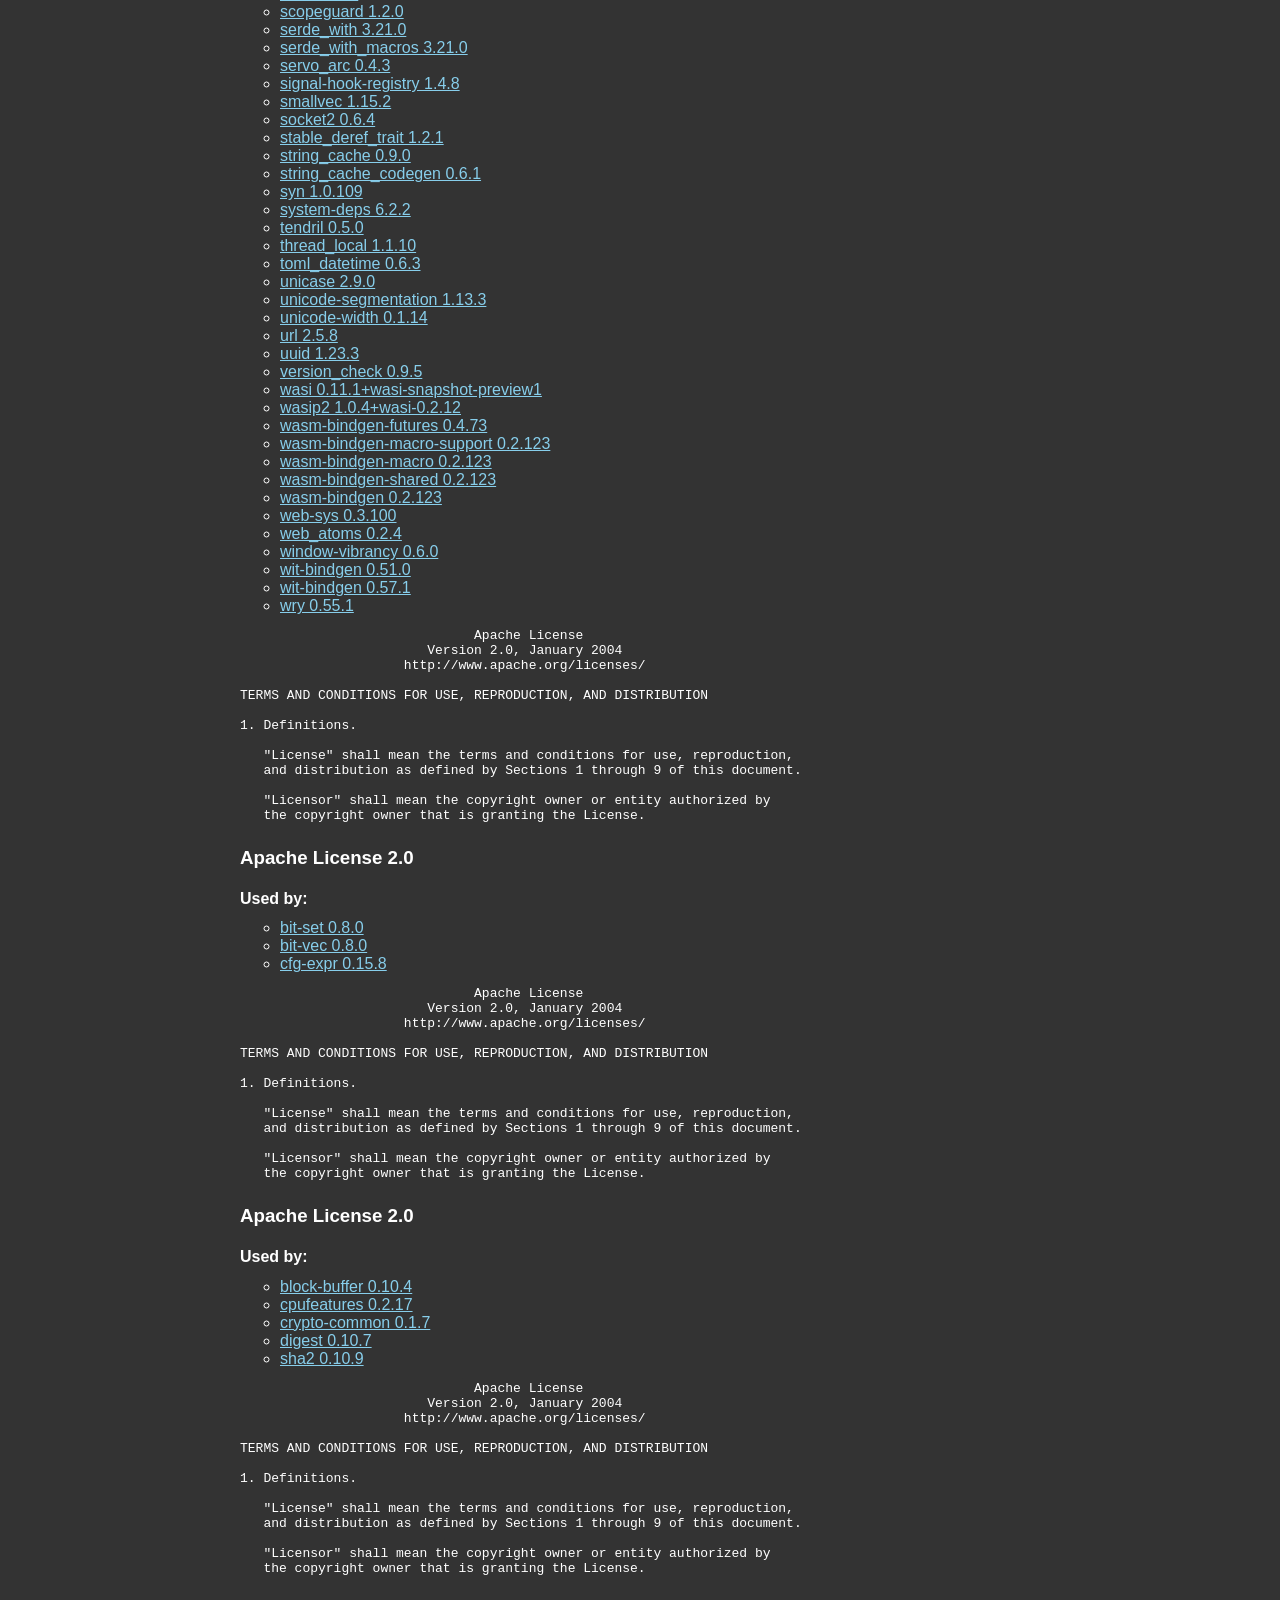
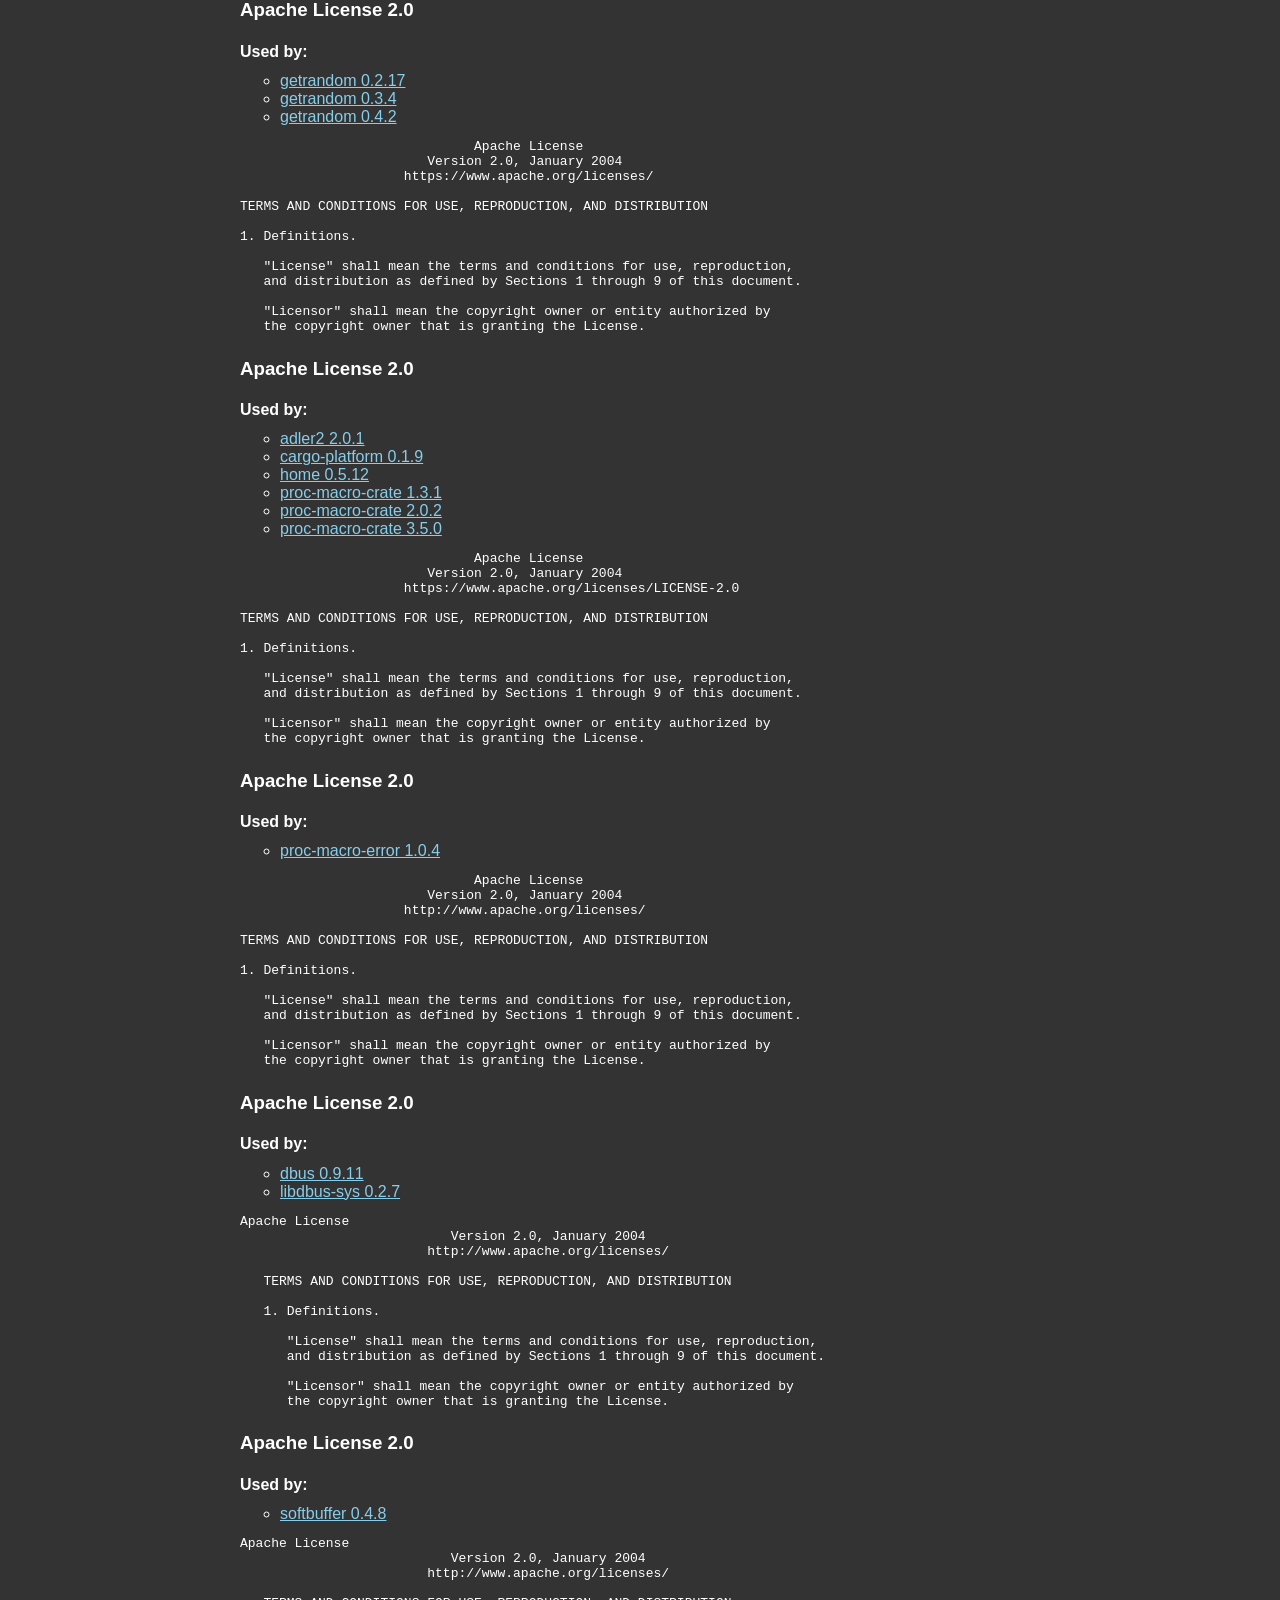
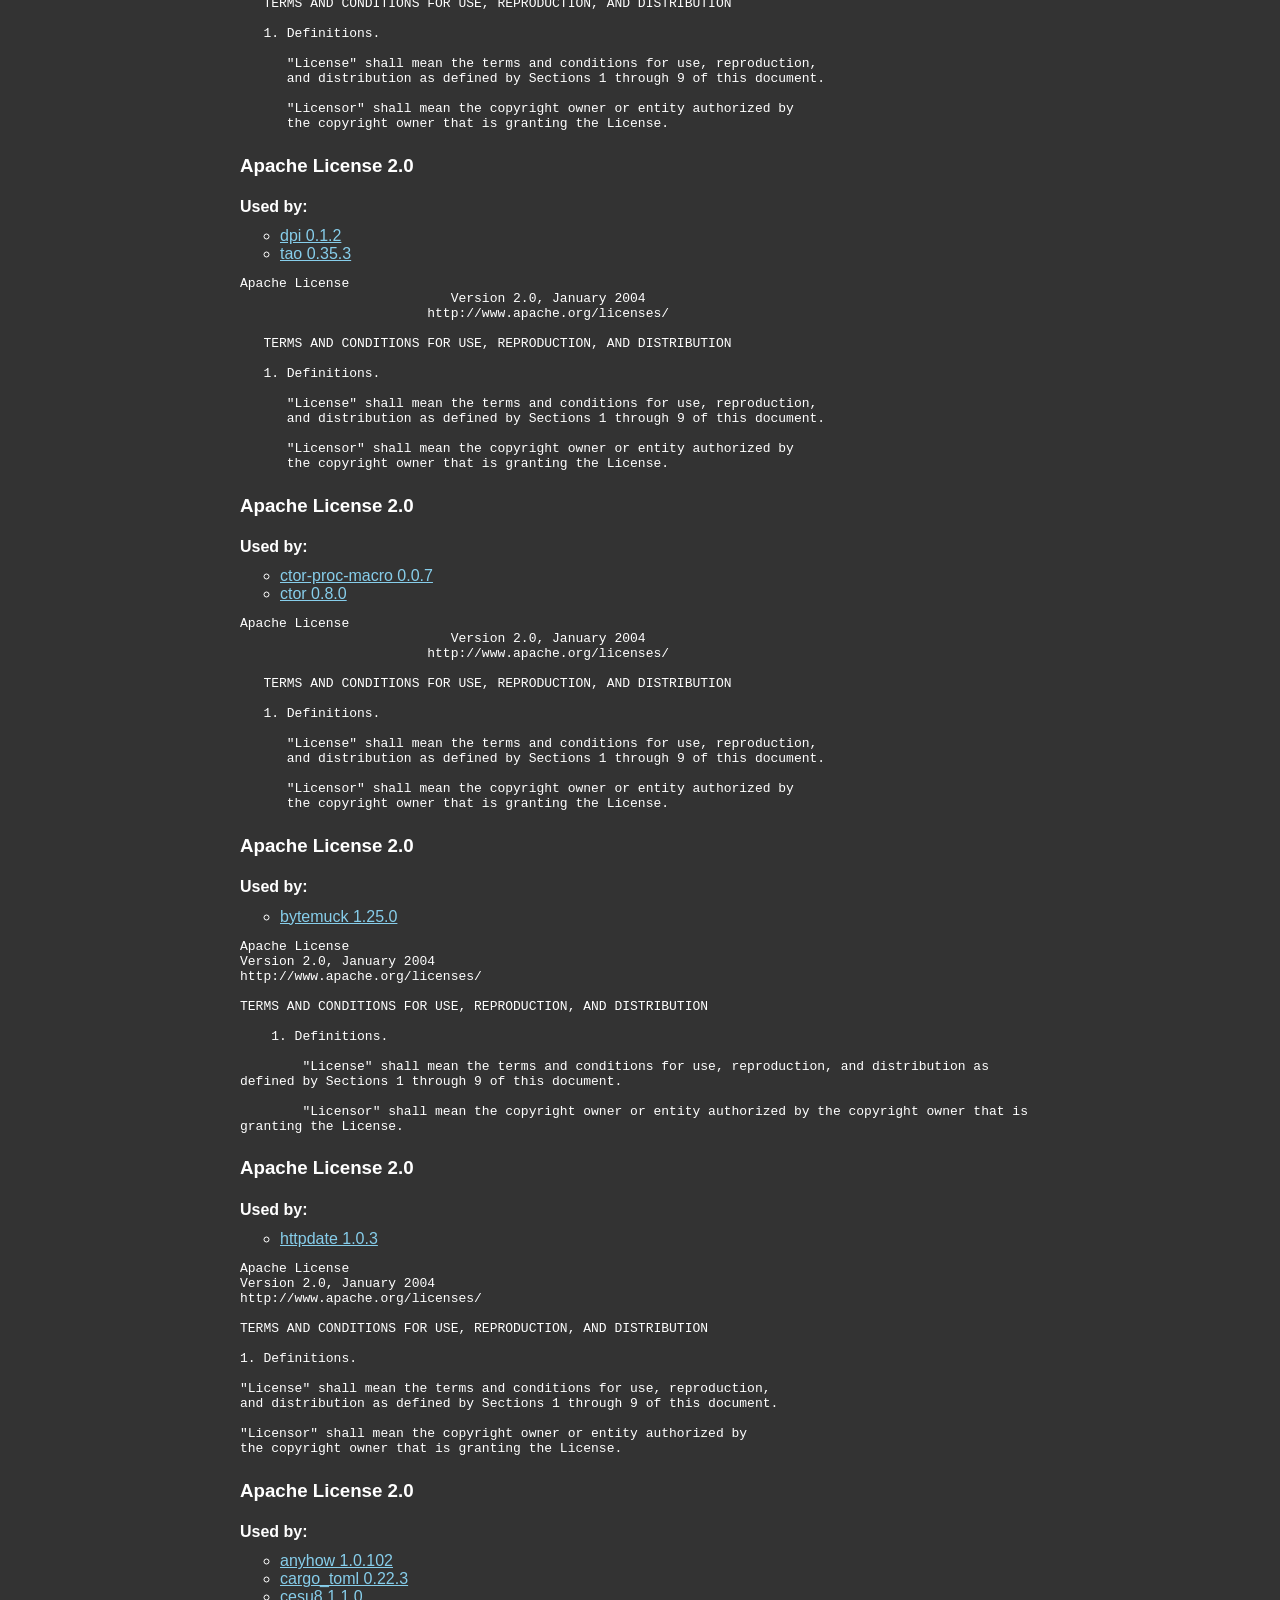
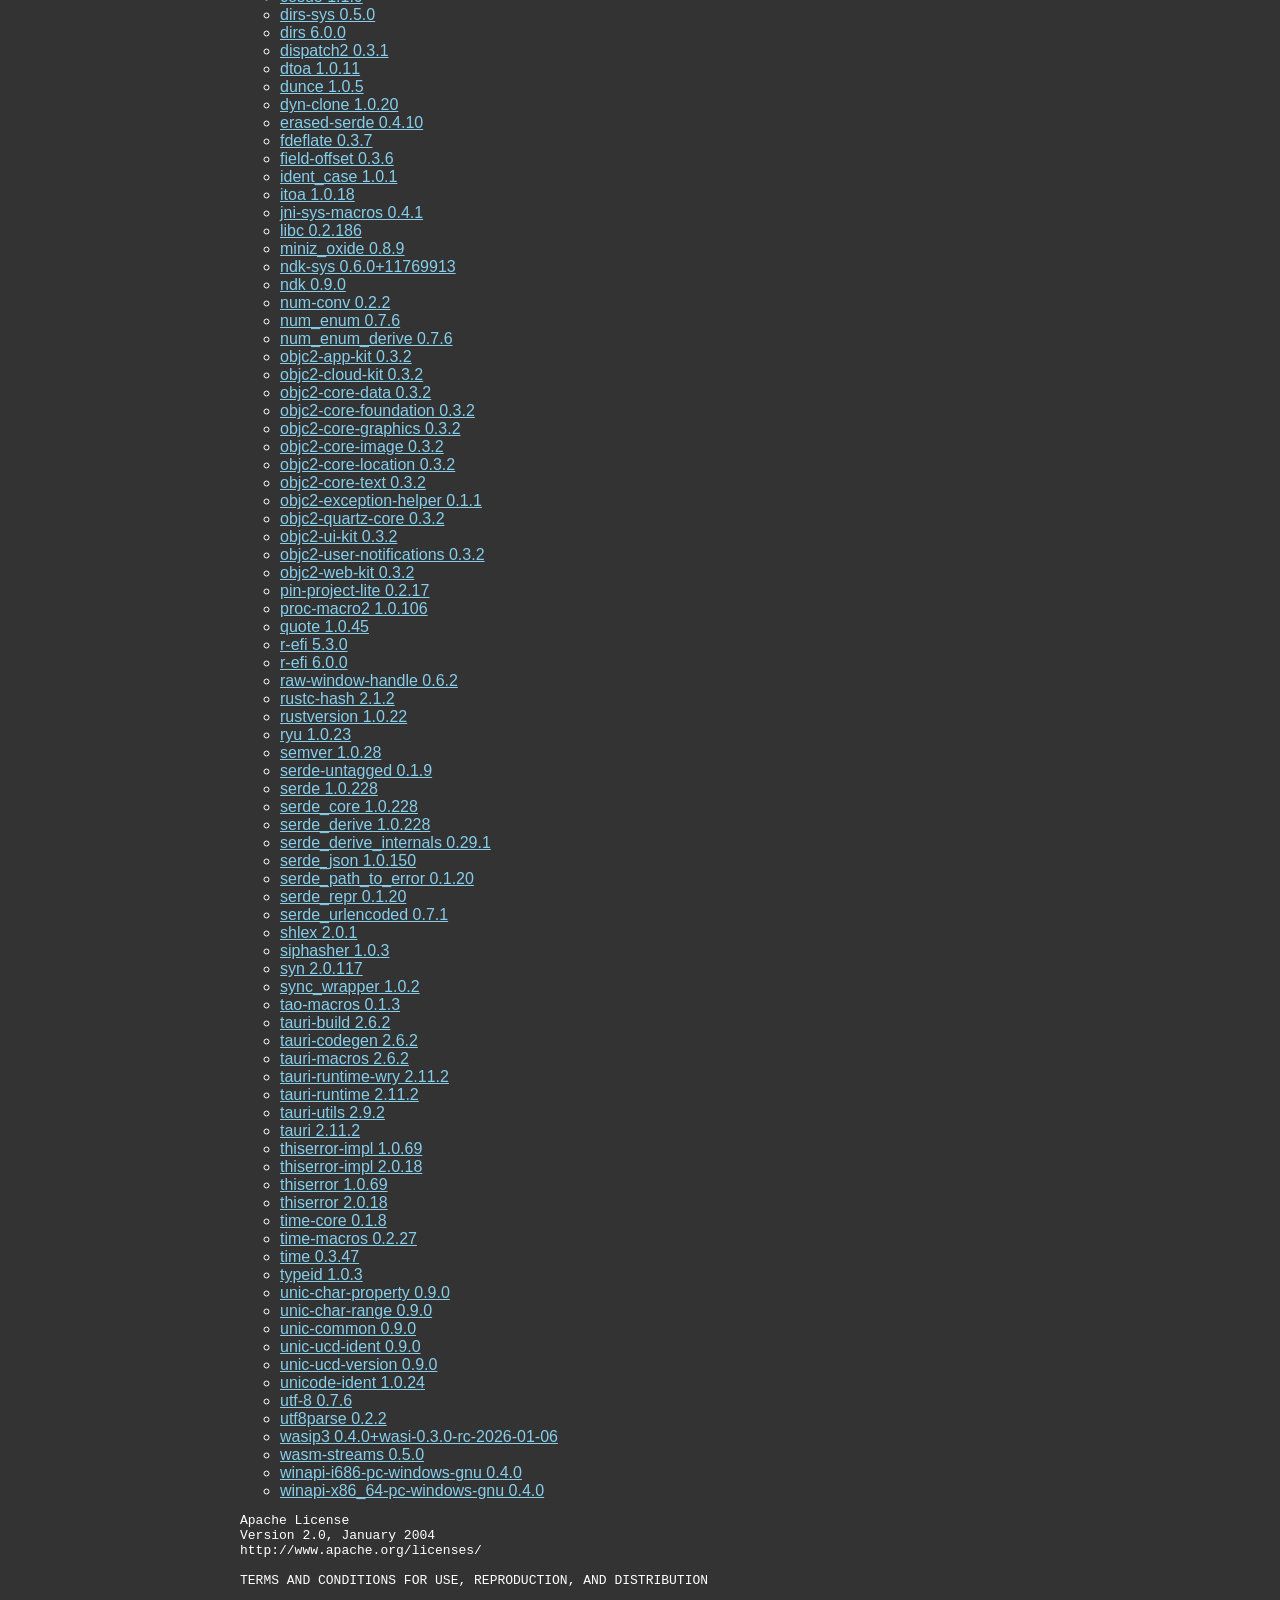
==== commit 01bf823a: "Give the About page its own window on desktop Three cleanups to the About (license) page.  Help > Ab" ====
--- a/cha-gui/ui/license.html
+++ b/cha-gui/ui/license.html
@@ -36,7 +36,32 @@
             padding: 6px 0;
             display: inline-block;
         }
+        /* Cha's own notice: ordinary flowing text, left-aligned inside the
+           centered intro. The source keeps the MIT text's original line breaks
+           so a diff shows only the tags changing, but HTML collapses them, so
+           it wraps to the window like any paragraph. */
+        .own-license {
+            text-align: left;
+        }
+        /* Desktop reaches this page through Help > About Cha, in its own
+           window, so the link back to Pattern Syntax (which has its own Help
+           entry and window) is redundant chrome there. The class is set only
+           when the desktop shell passes `?platform=desktop`; mobile and web
+           load this file with no query, keep the link, and need it — the help
+           sheet's iframe navigation is their only route between the pages. */
+        html.desktop .back {
+            display: none;
+        }
     </style>
+    <!-- See desktop.rs: the desktop app opens this page with `?platform=desktop`,
+         and this mirrors that onto <html> for the rule above. Backend-supplied
+         truth passed through the URL, not user-agent sniffing — these pages are
+         static and run no IPC. Inline and in <head> so nothing flashes before it
+         is hidden. -->
+    <script>
+        if (new URLSearchParams(location.search).get("platform") === "desktop")
+            document.documentElement.classList.add("desktop");
+    </script>
 </head>
 
 <body>
@@ -45,17 +70,20 @@
         <div class="intro">
             <h1>Cha</h1>
             <p>Copyright (c) 2026 John Leen</p>
-            <pre>
+            <div class="own-license">
+                <p>
 Permission is hereby granted, free of charge, to any person obtaining a copy
 of this software and associated documentation files (the "Software"), to deal
 in the Software without restriction, including without limitation the rights
 to use, copy, modify, merge, publish, distribute, sublicense, and/or sell
 copies of the Software, and to permit persons to whom the Software is
 furnished to do so, subject to the following conditions:
-
+                </p>
+                <p>
 The above copyright notice and this permission notice shall be included in all
 copies or substantial portions of the Software.
-
+                </p>
+                <p>
 THE SOFTWARE IS PROVIDED "AS IS", WITHOUT WARRANTY OF ANY KIND, EXPRESS OR
 IMPLIED, INCLUDING BUT NOT LIMITED TO THE WARRANTIES OF MERCHANTABILITY,
 FITNESS FOR A PARTICULAR PURPOSE AND NONINFRINGEMENT. IN NO EVENT SHALL THE
@@ -63,7 +91,8 @@
 LIABILITY, WHETHER IN AN ACTION OF CONTRACT, TORT OR OTHERWISE, ARISING FROM,
 OUT OF OR IN CONNECTION WITH THE SOFTWARE OR THE USE OR OTHER DEALINGS IN THE
 SOFTWARE.
-            </pre>
+                </p>
+            </div>
 
             <h1>Third Party Licenses</h1>
             <p>This page lists the licenses of the projects used in Cha.</p>
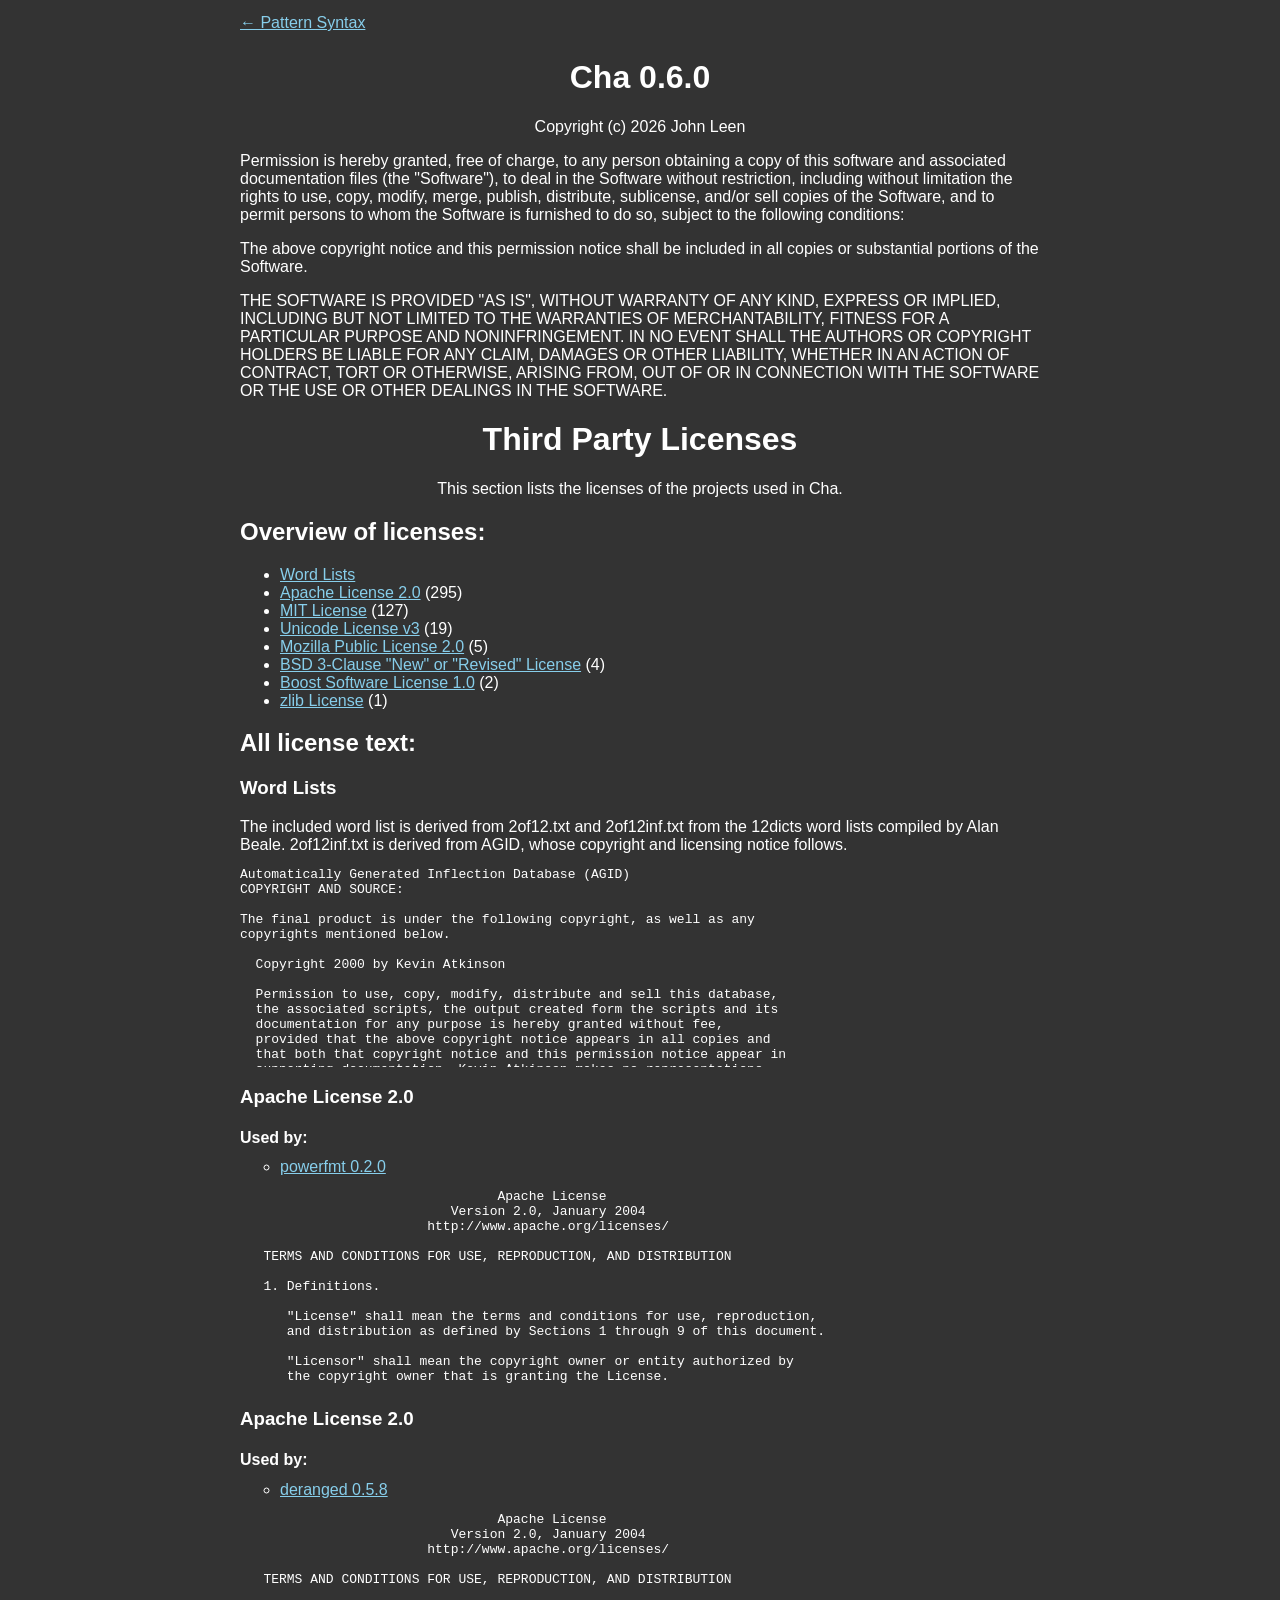
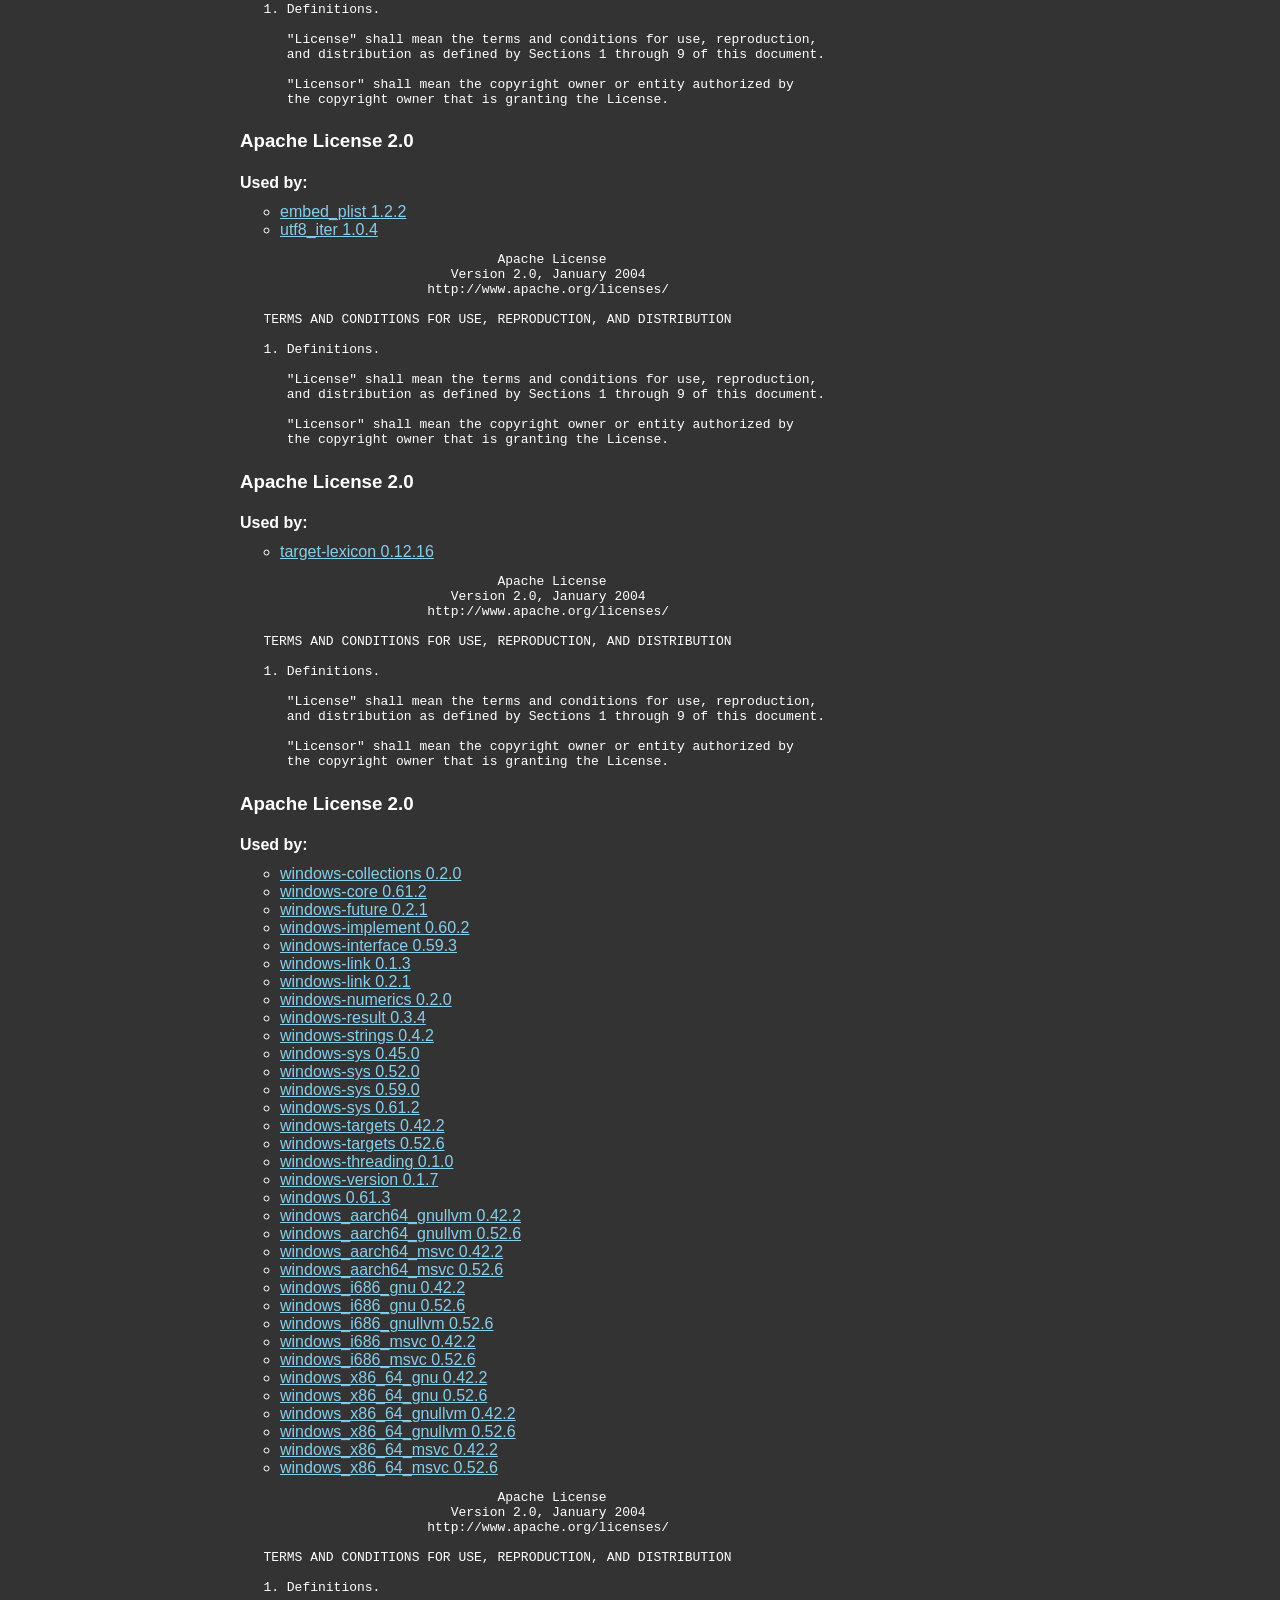
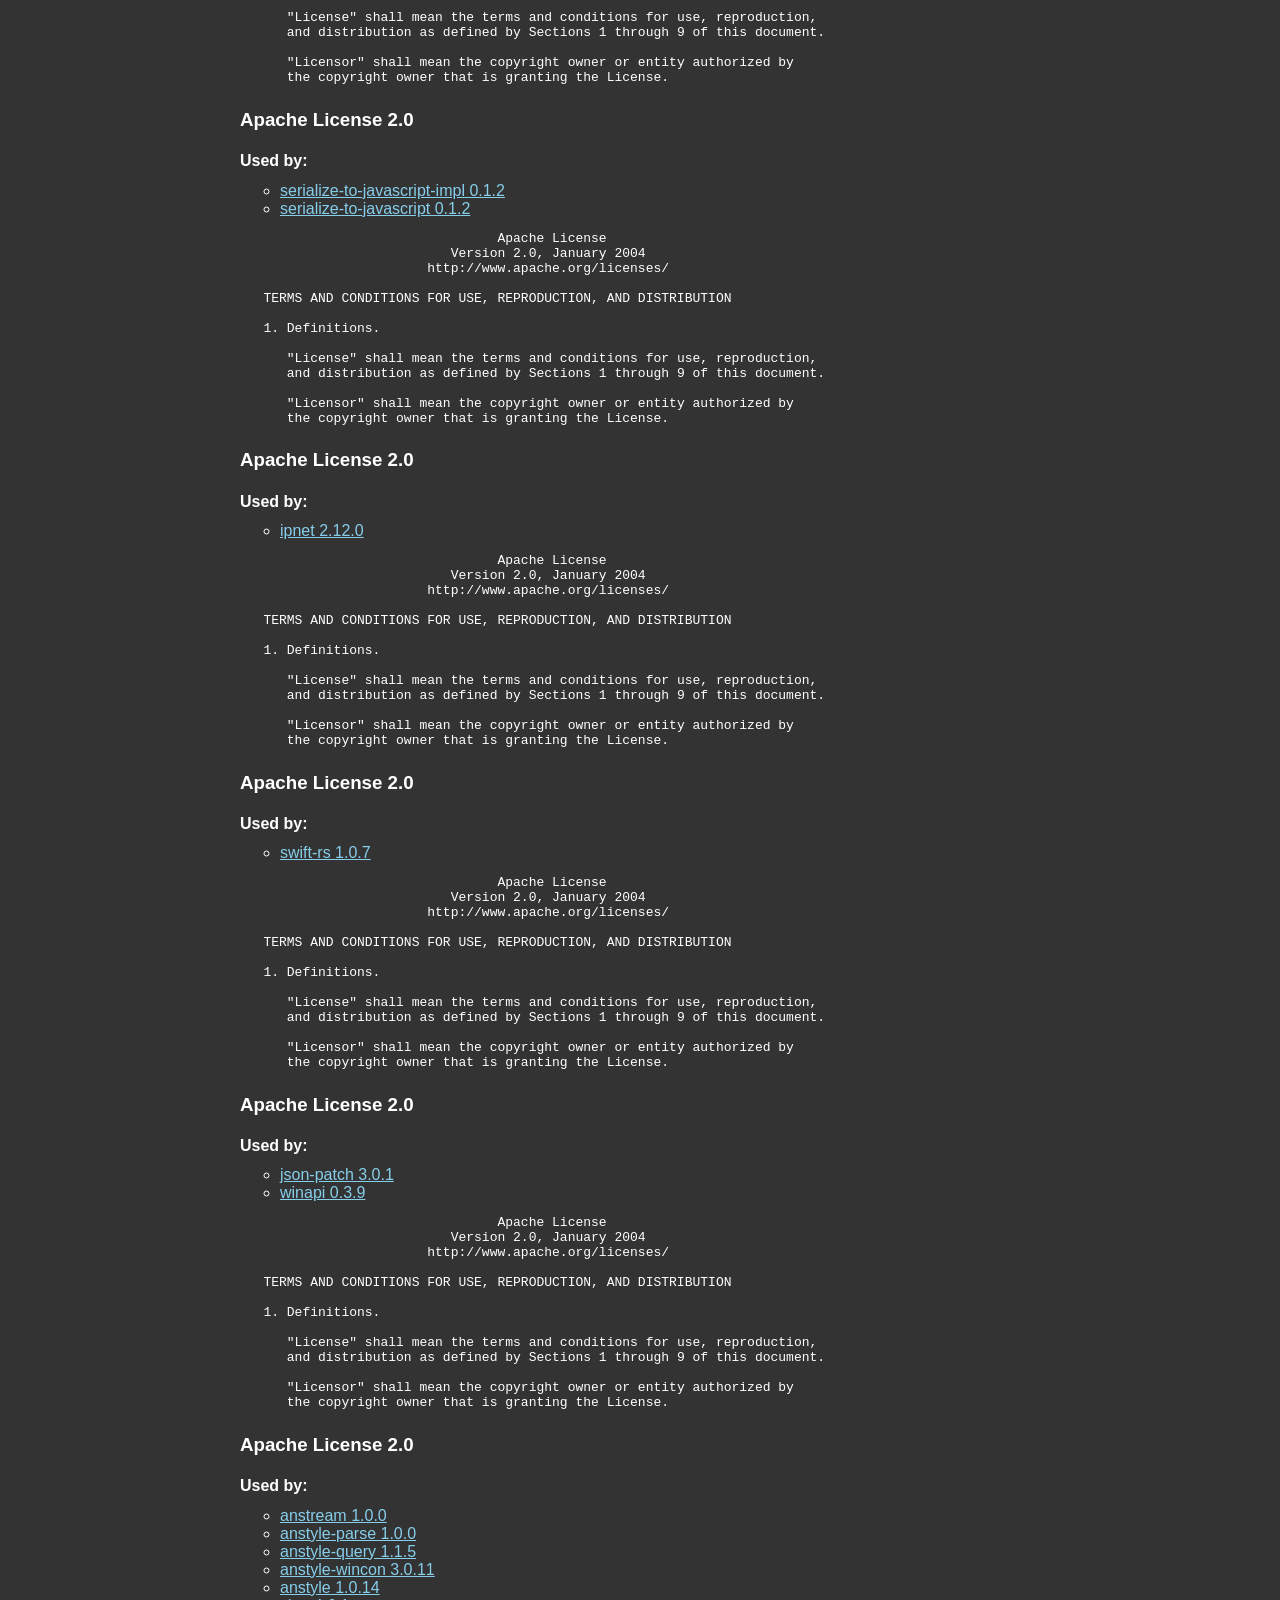
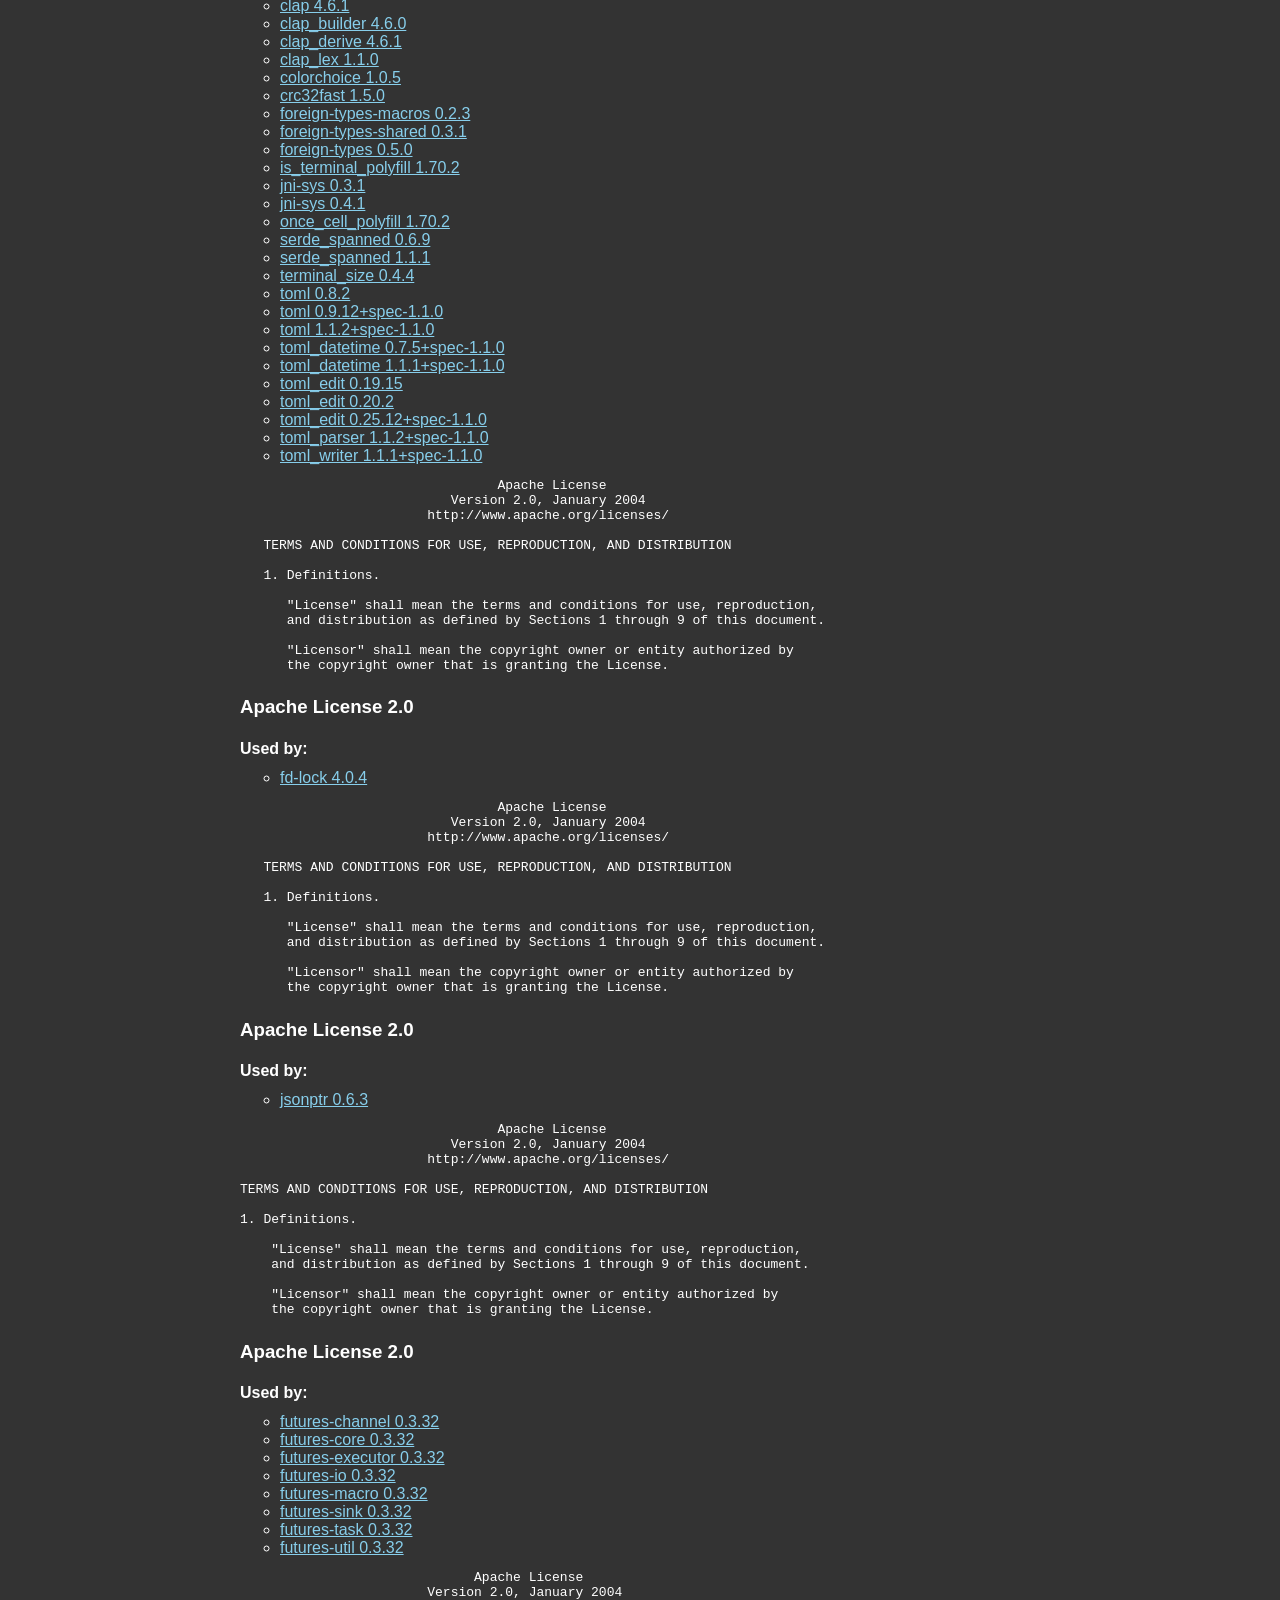
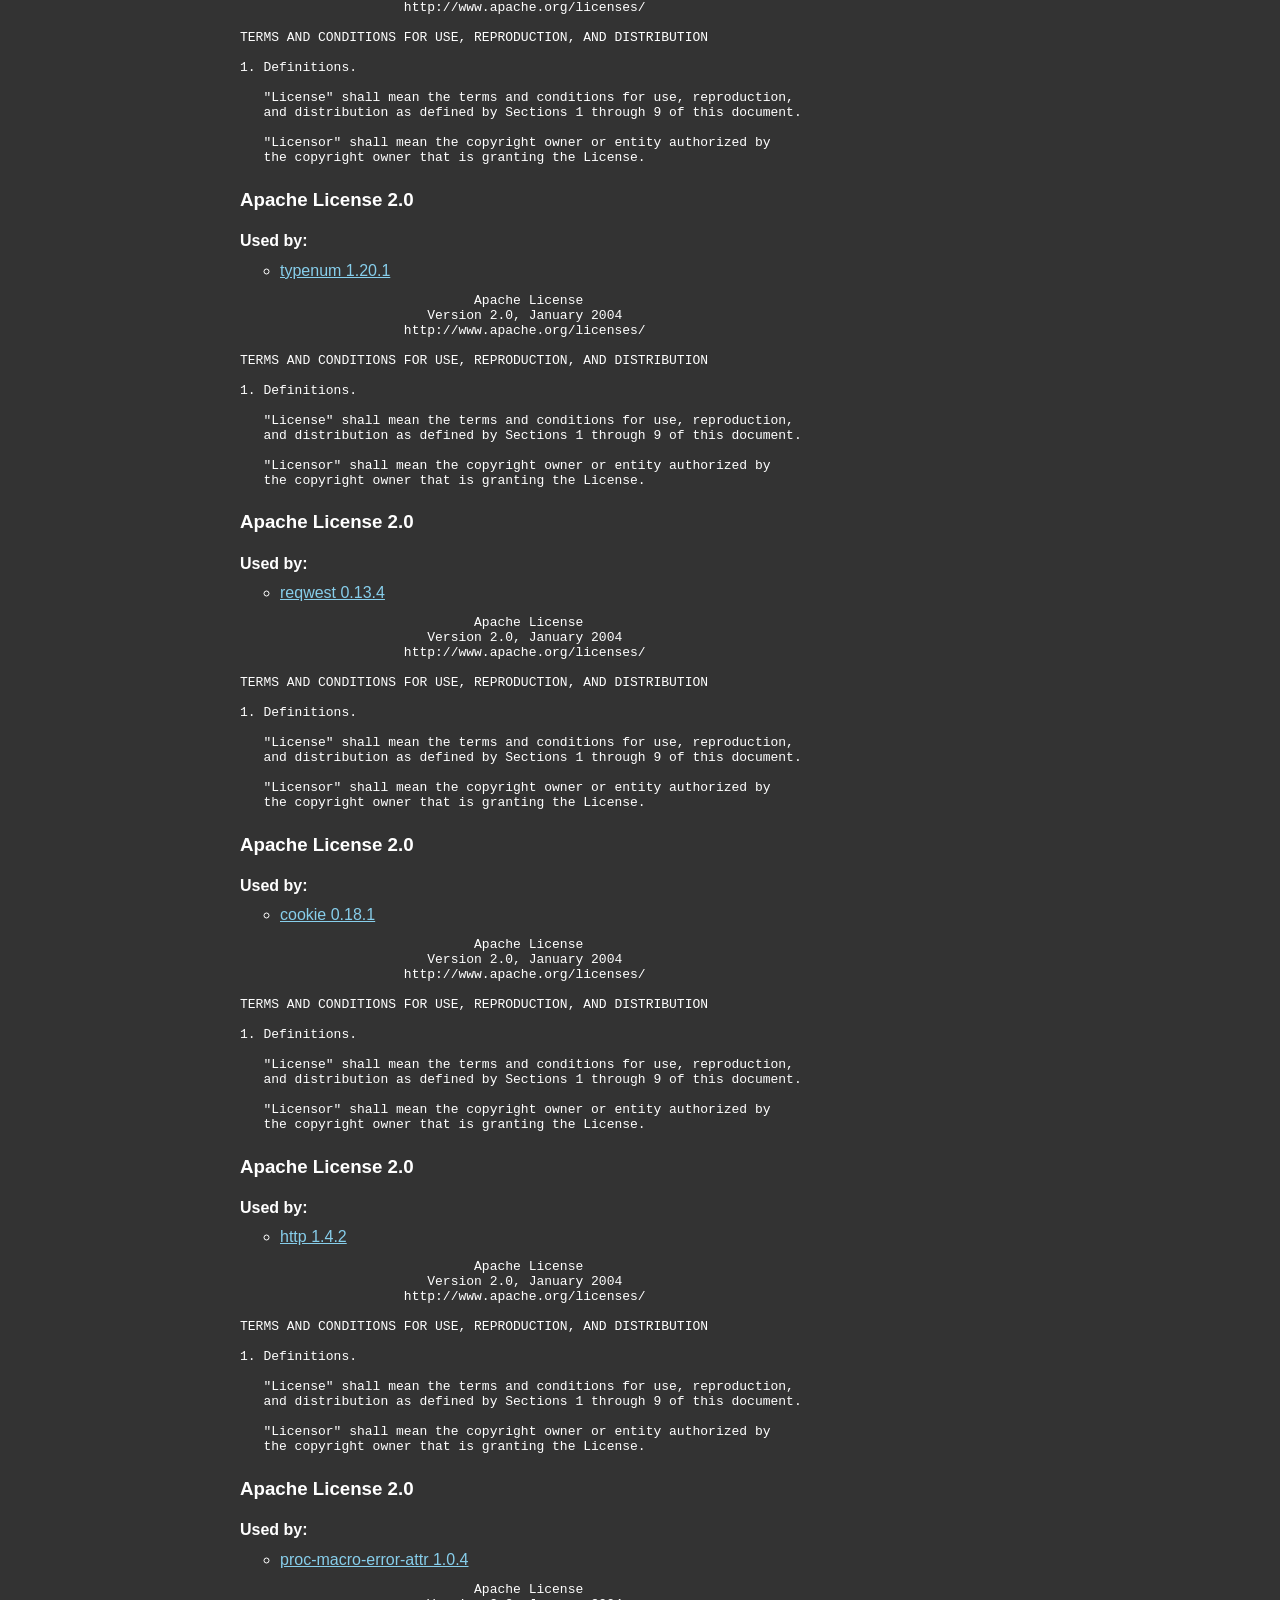
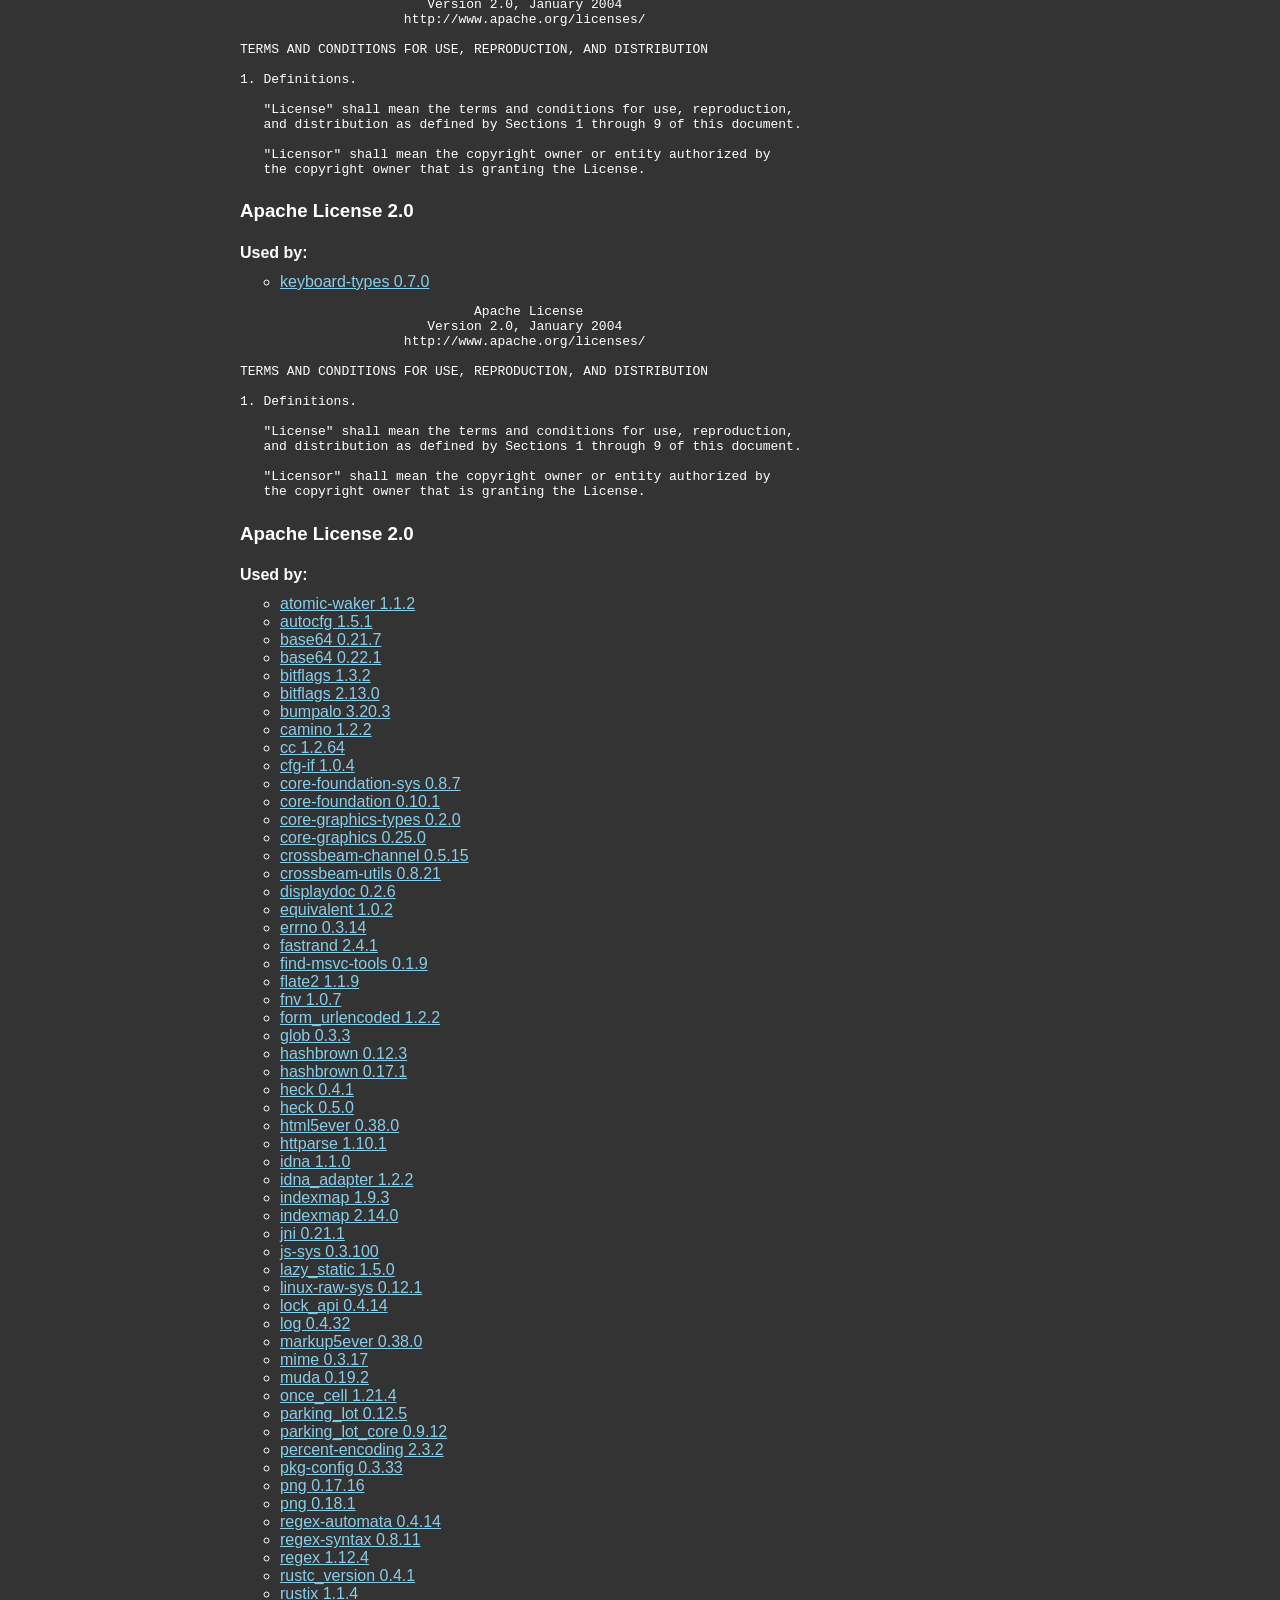
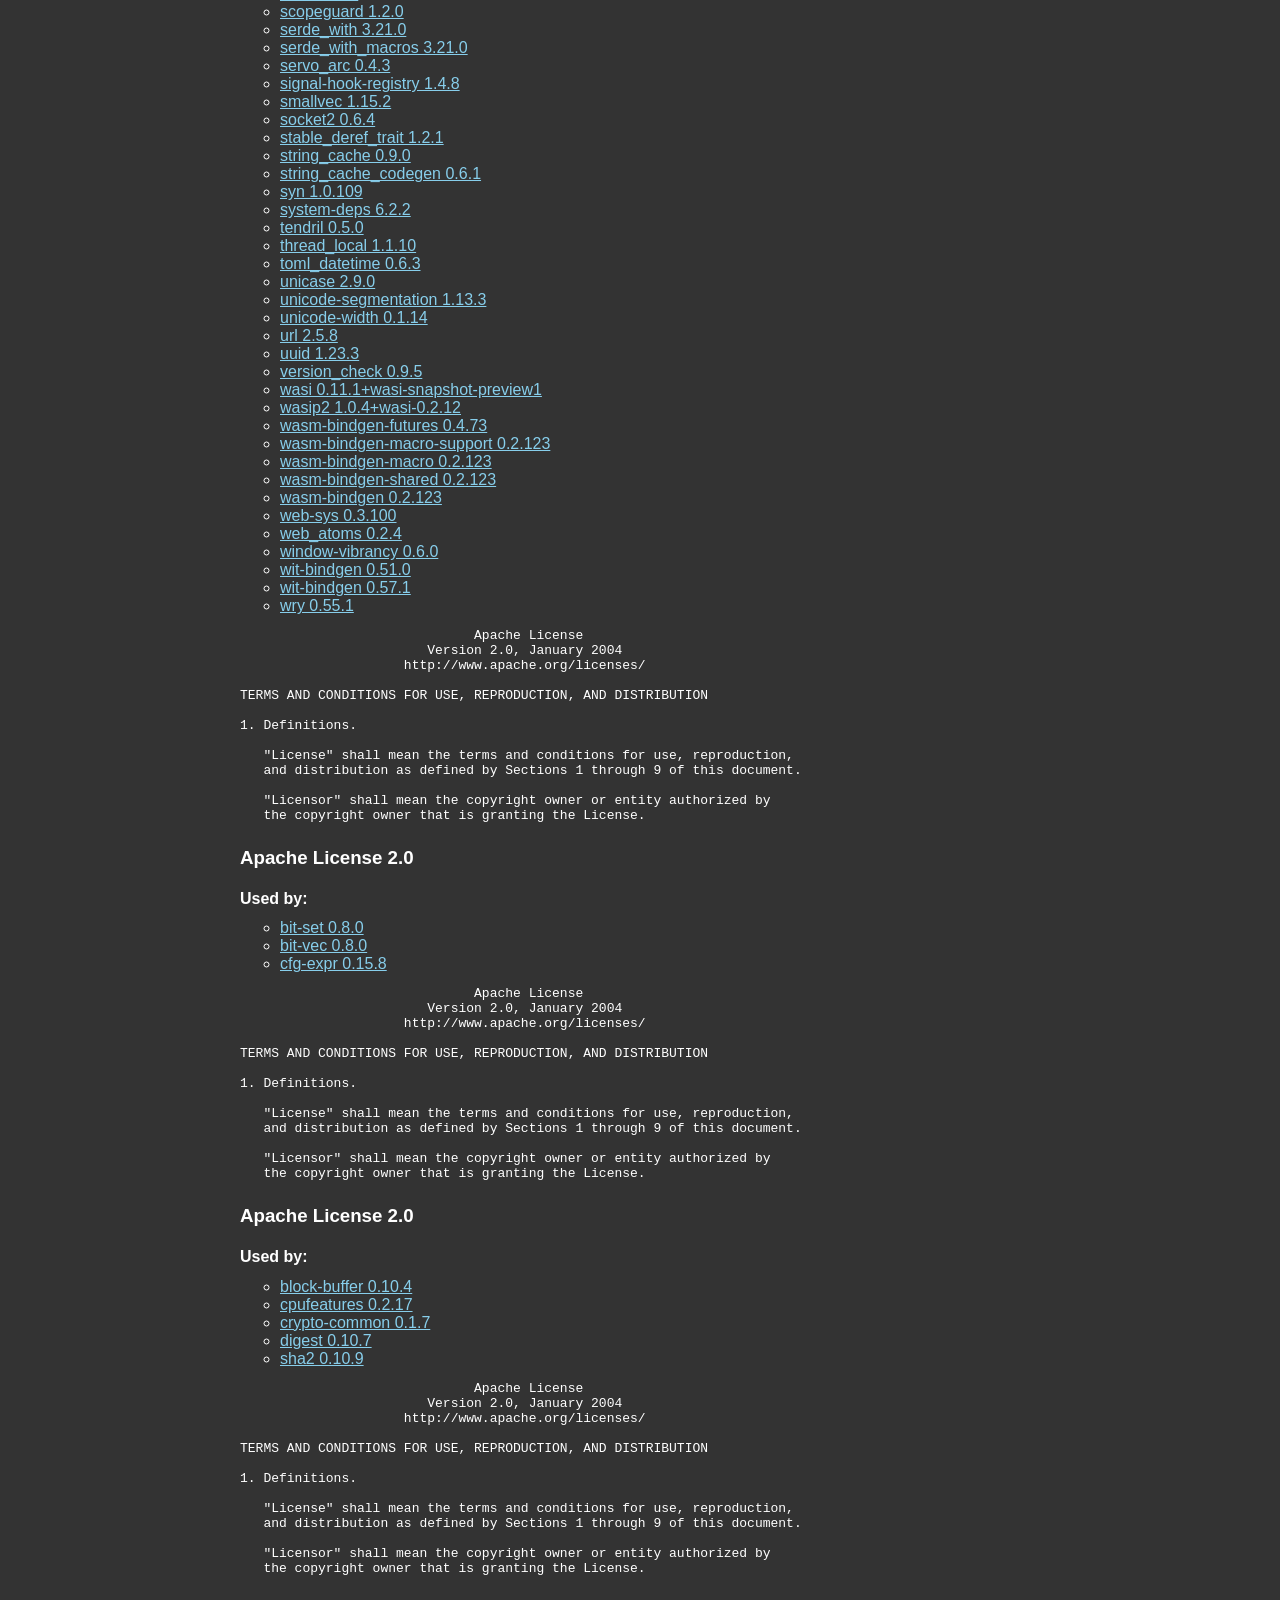
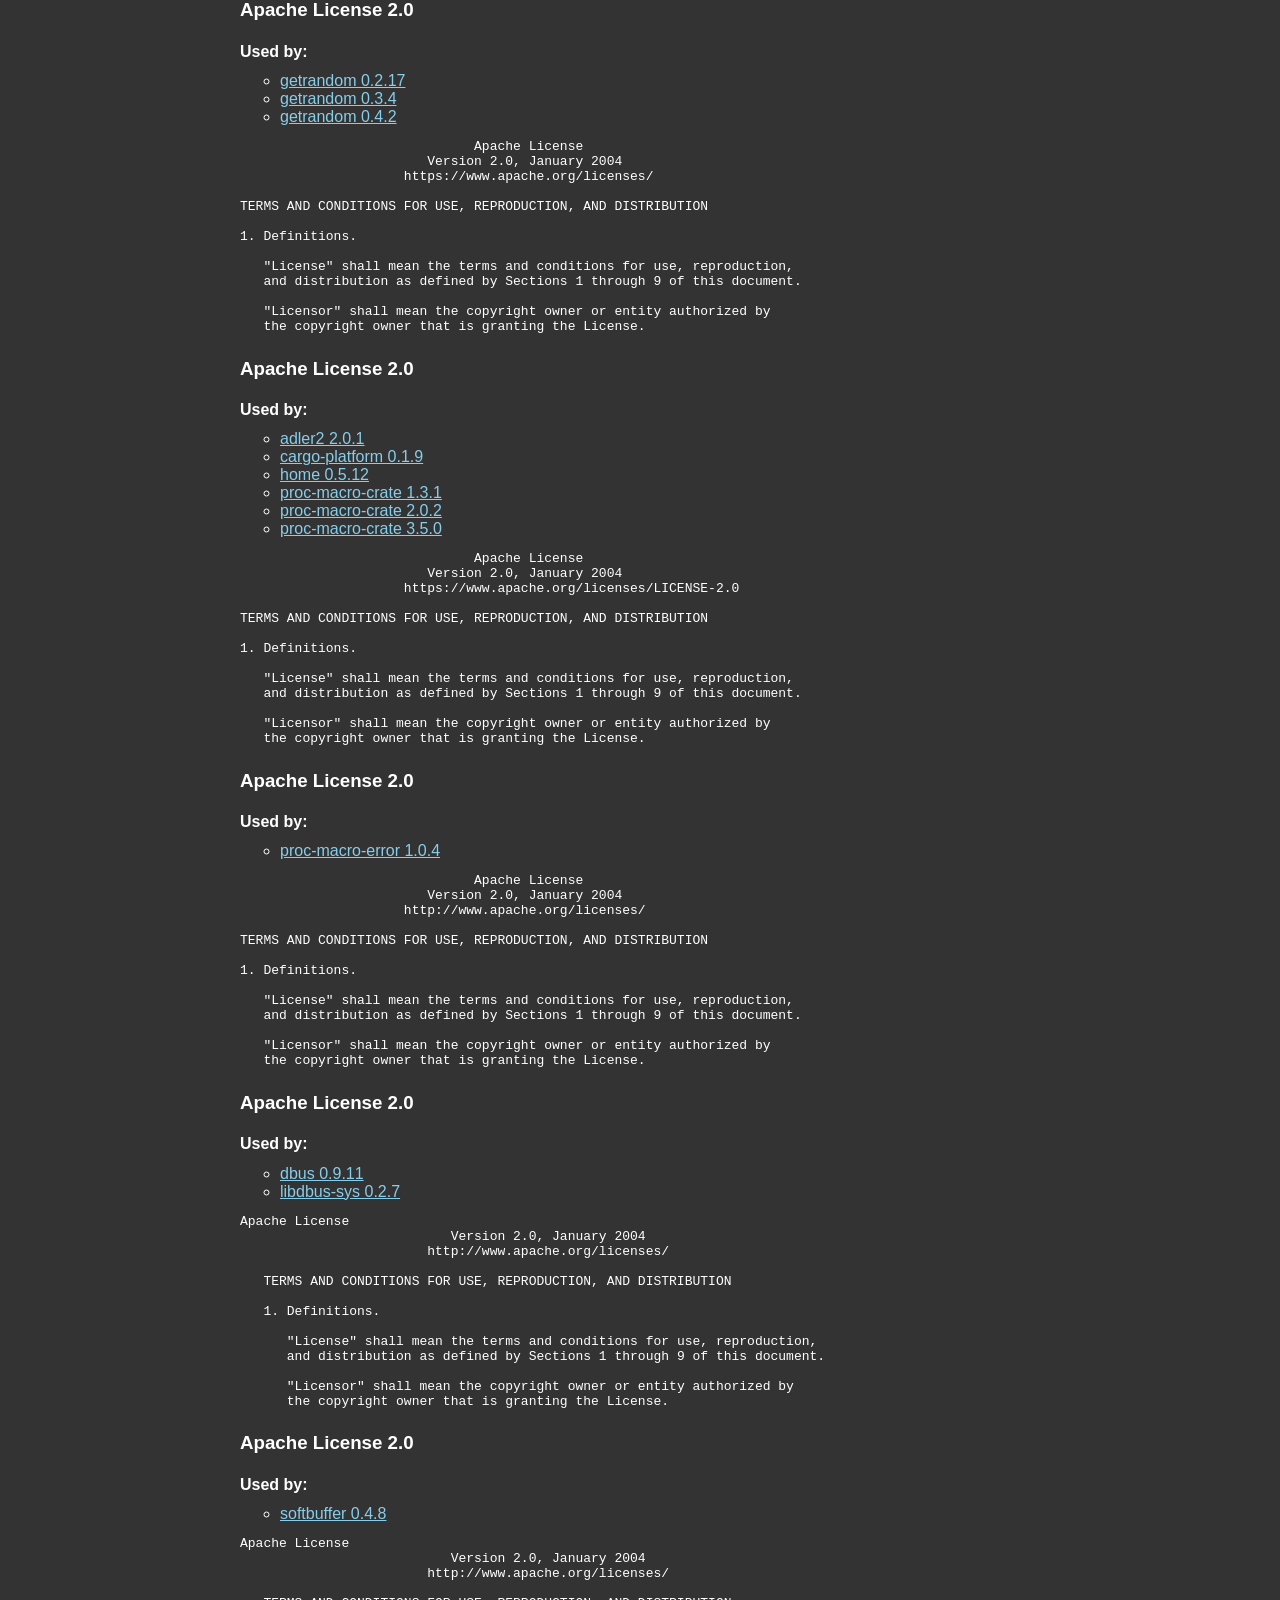
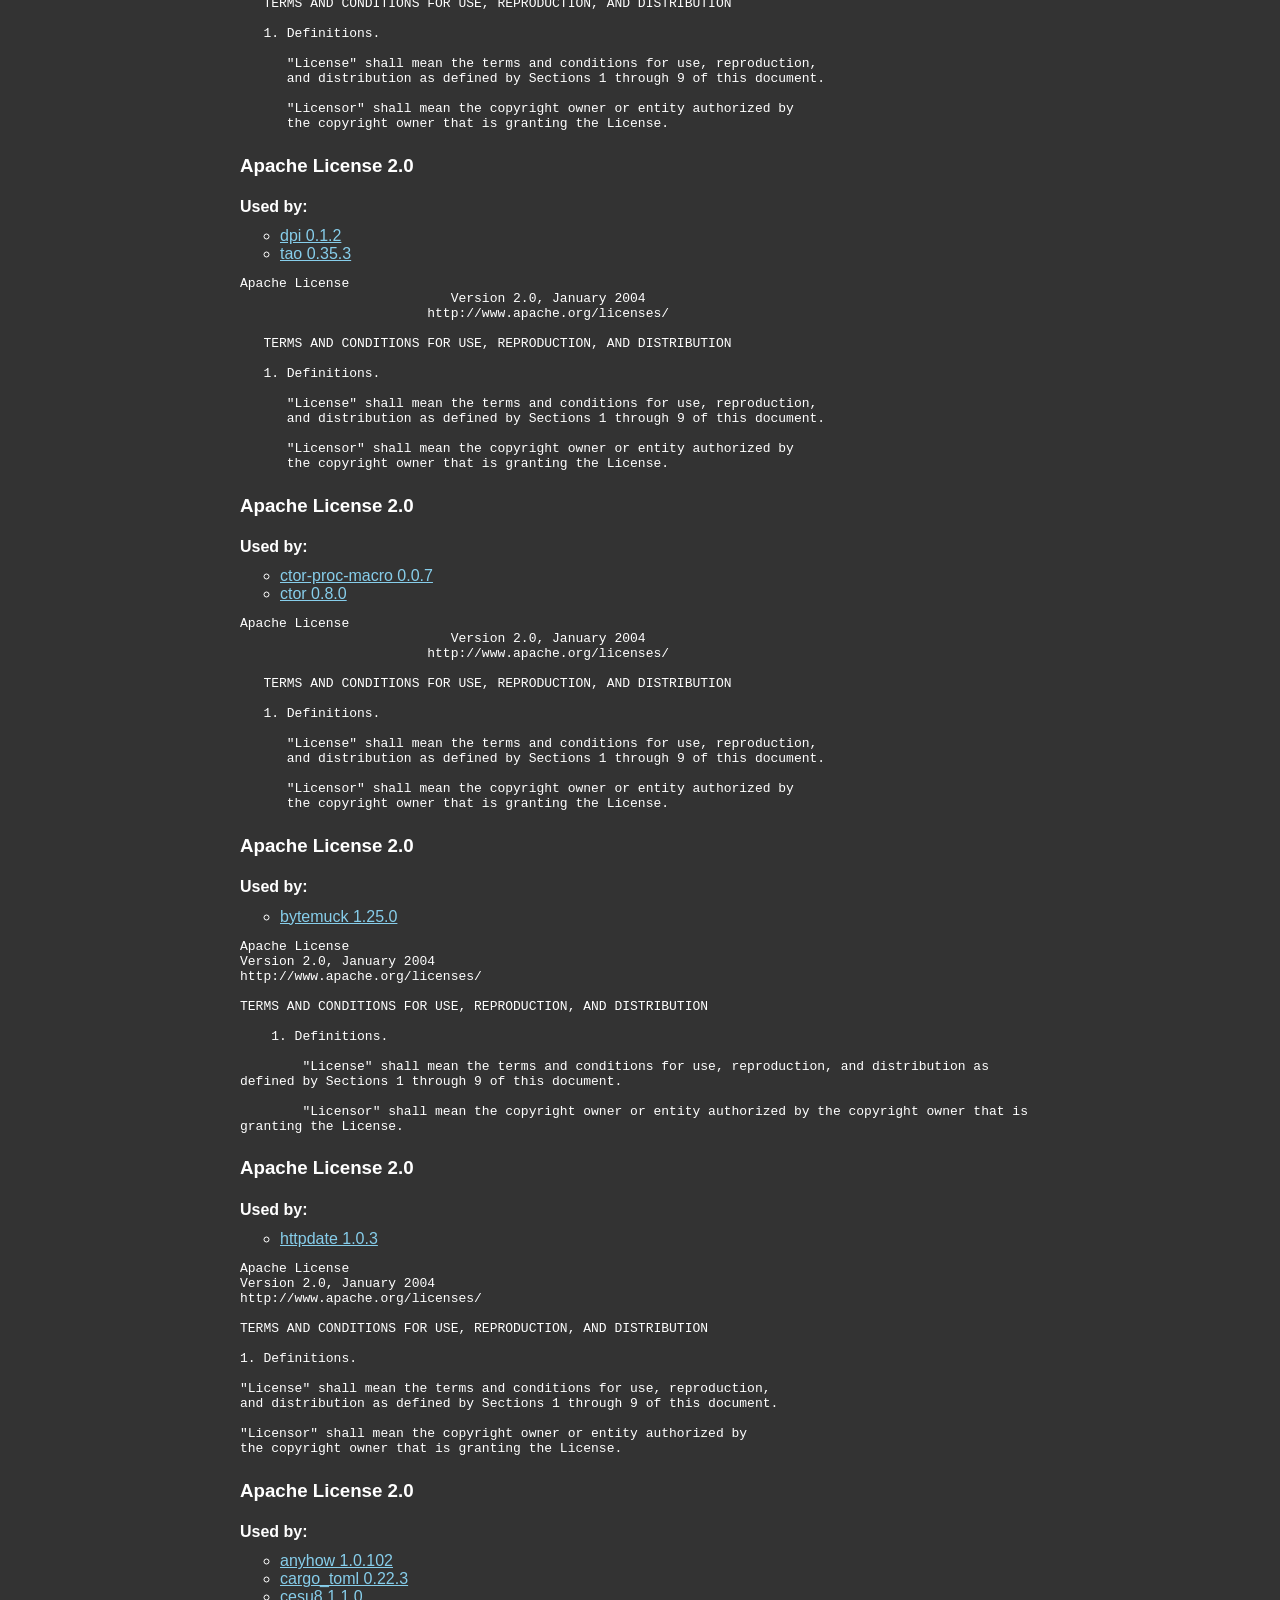
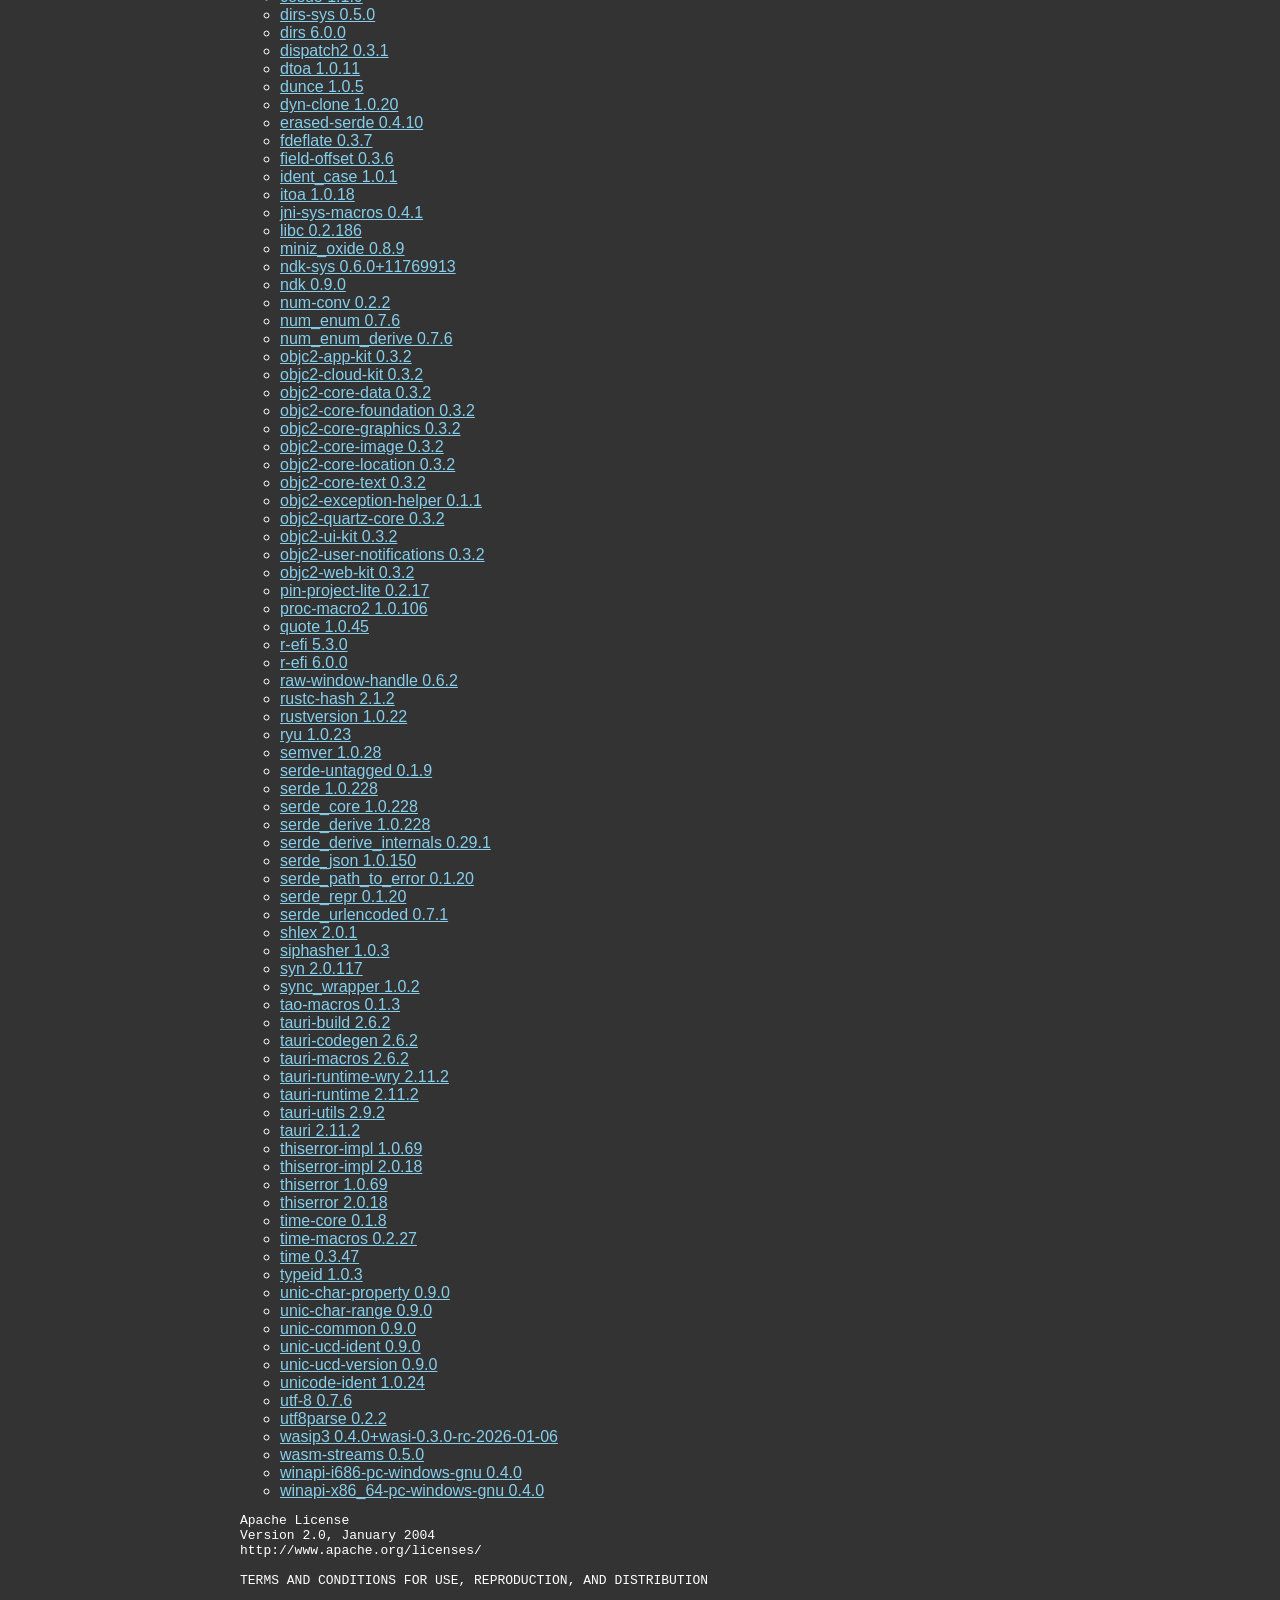
==== commit a353fa3e: "0.6.0" ====
--- a/cha-gui/ui/license.html
+++ b/cha-gui/ui/license.html
@@ -68,7 +68,7 @@
     <main class="container">
         <a class="back" href="pattern-syntax.html">&larr; Pattern Syntax</a>
         <div class="intro">
-            <h1>Cha</h1>
+            <h1>Cha 0.6.0</h1>
             <p>Copyright (c) 2026 John Leen</p>
             <div class="own-license">
                 <p>
@@ -95,7 +95,7 @@
             </div>
 
             <h1>Third Party Licenses</h1>
-            <p>This page lists the licenses of the projects used in Cha.</p>
+            <p>This section lists the licenses of the projects used in Cha.</p>
         </div>
     
         <h2>Overview of licenses:</h2>
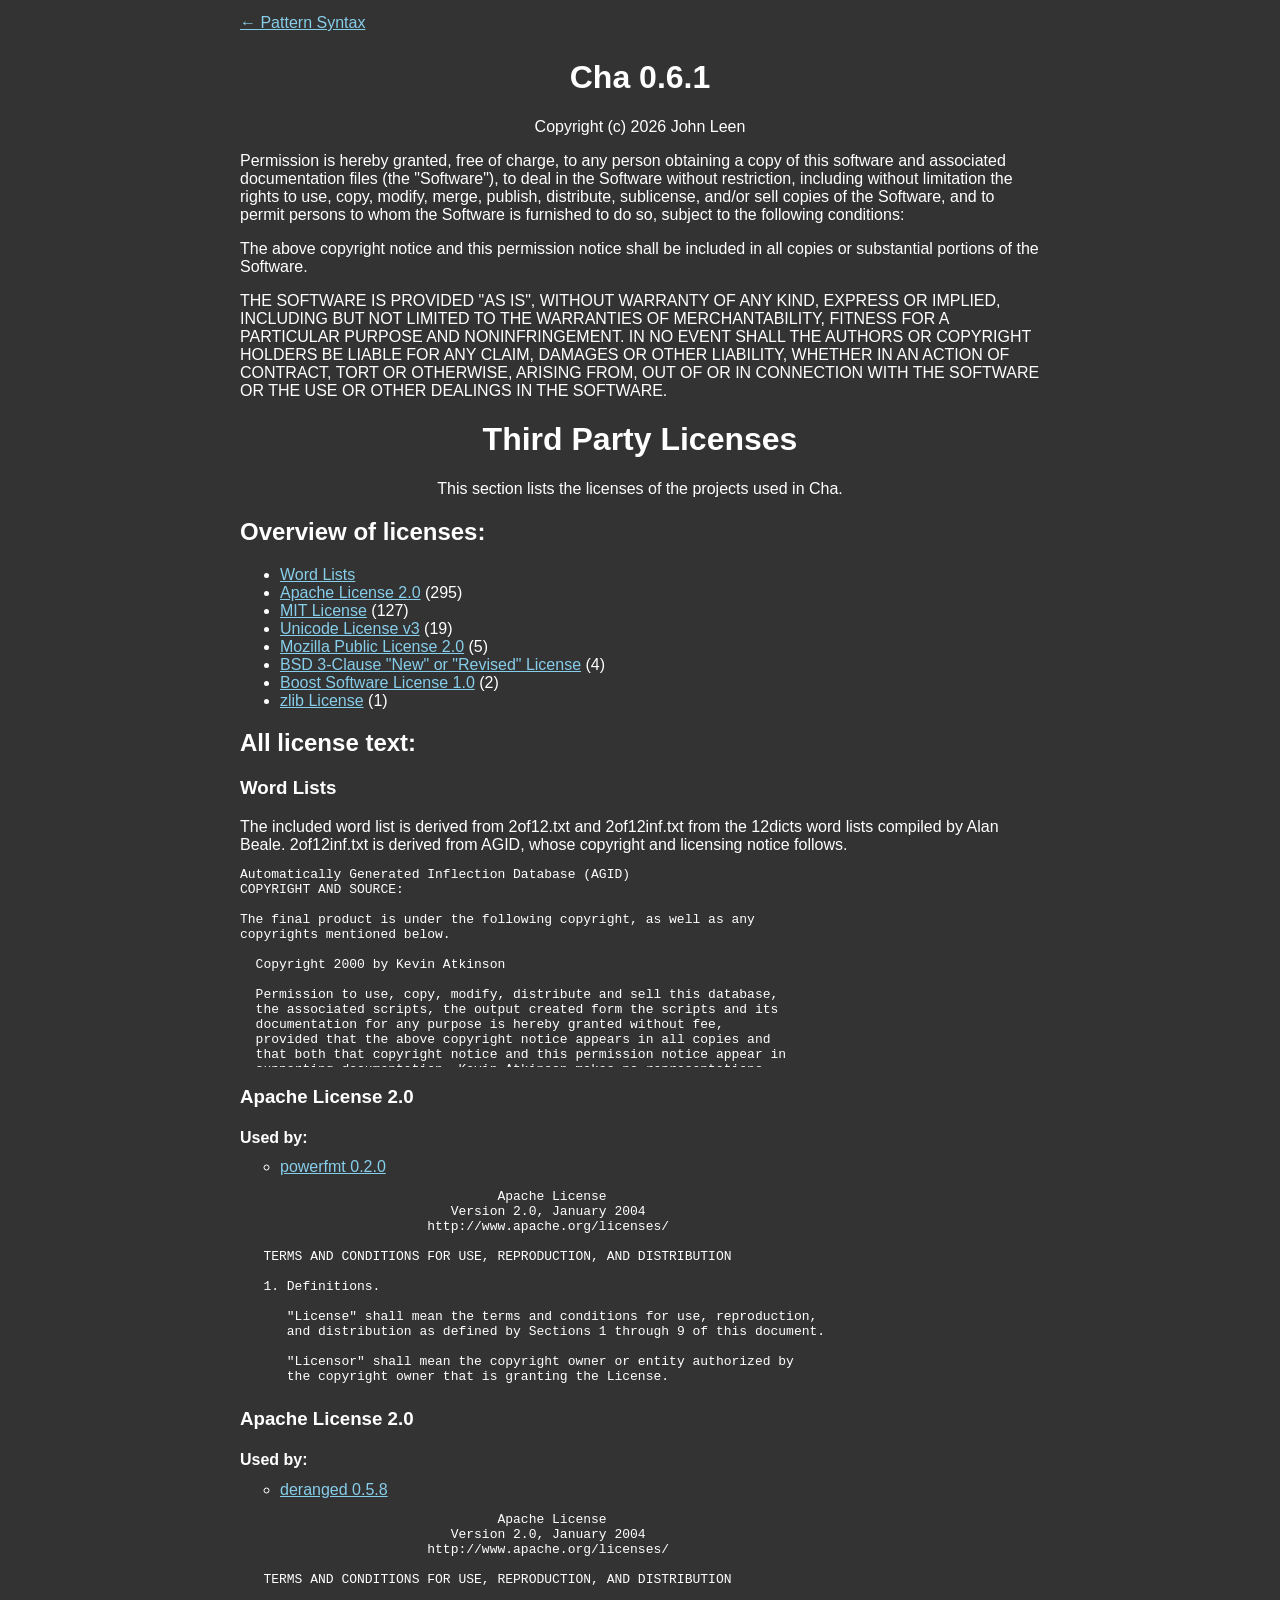
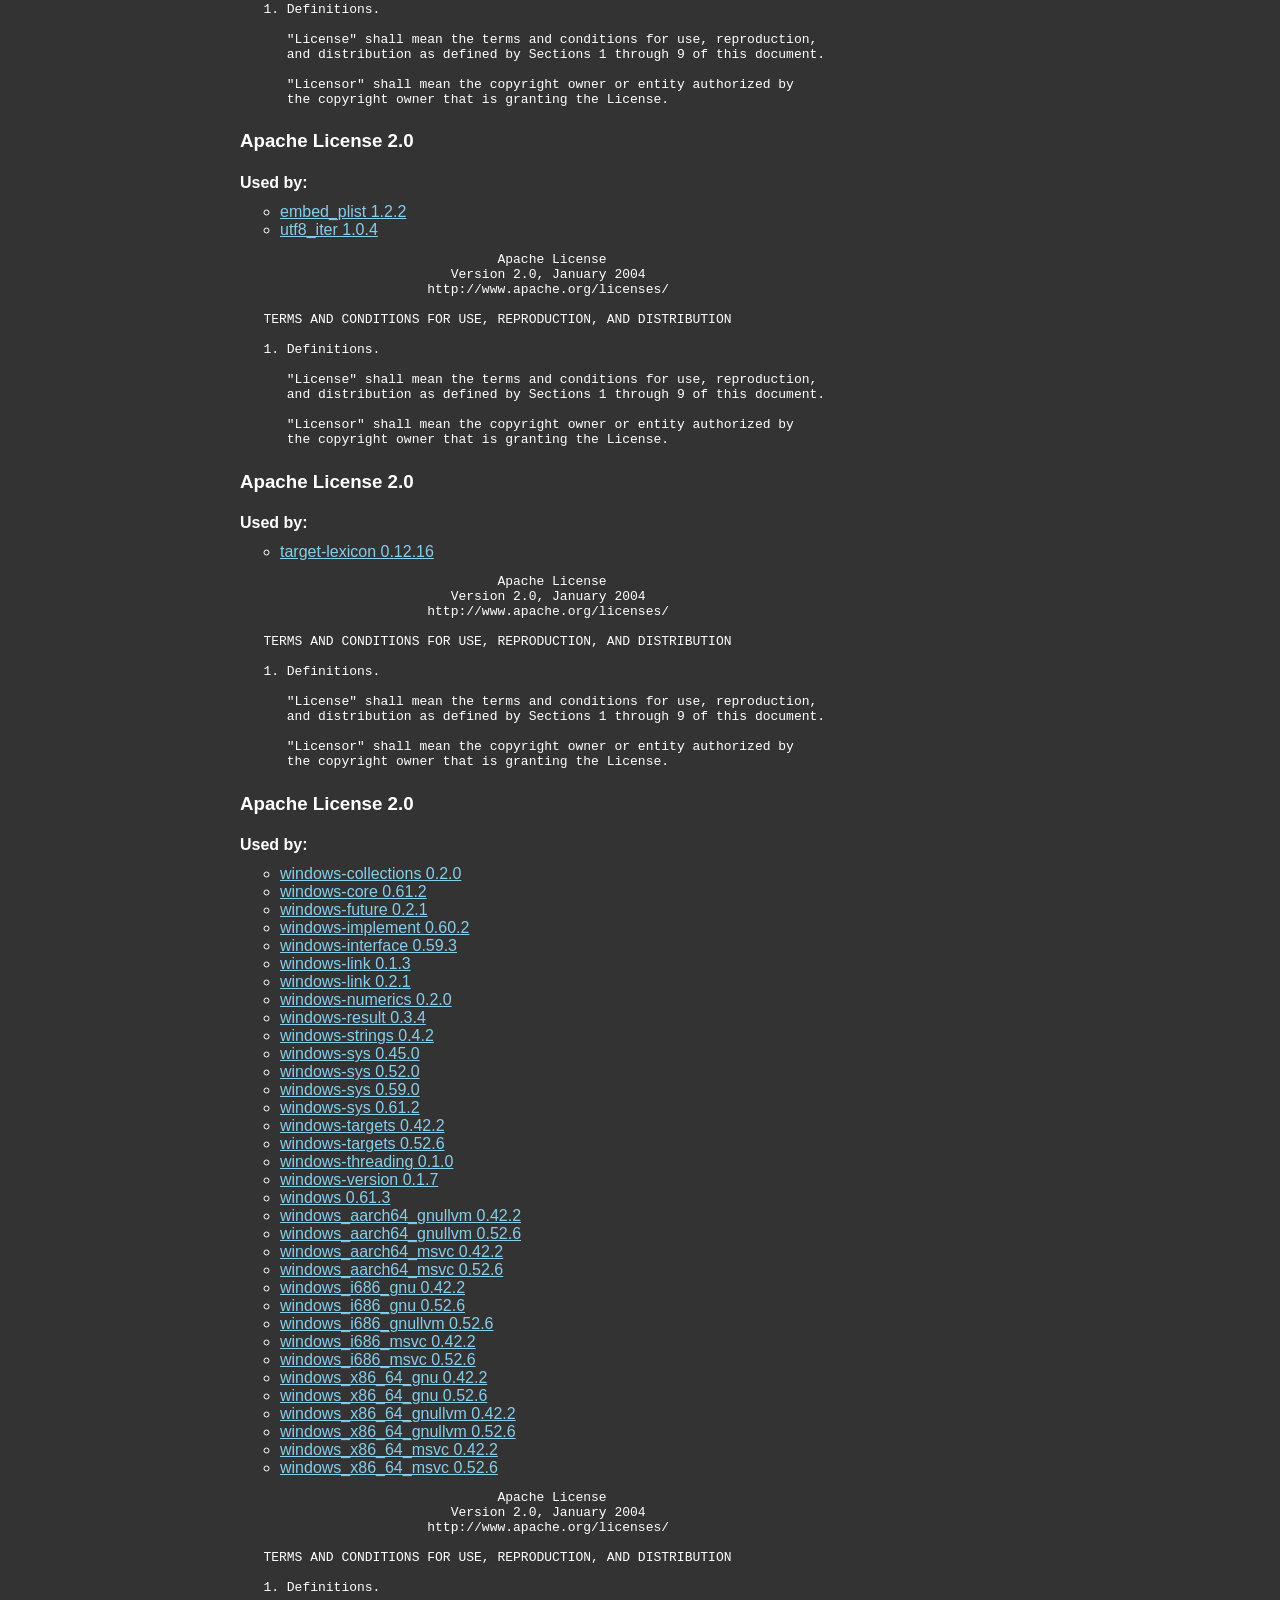
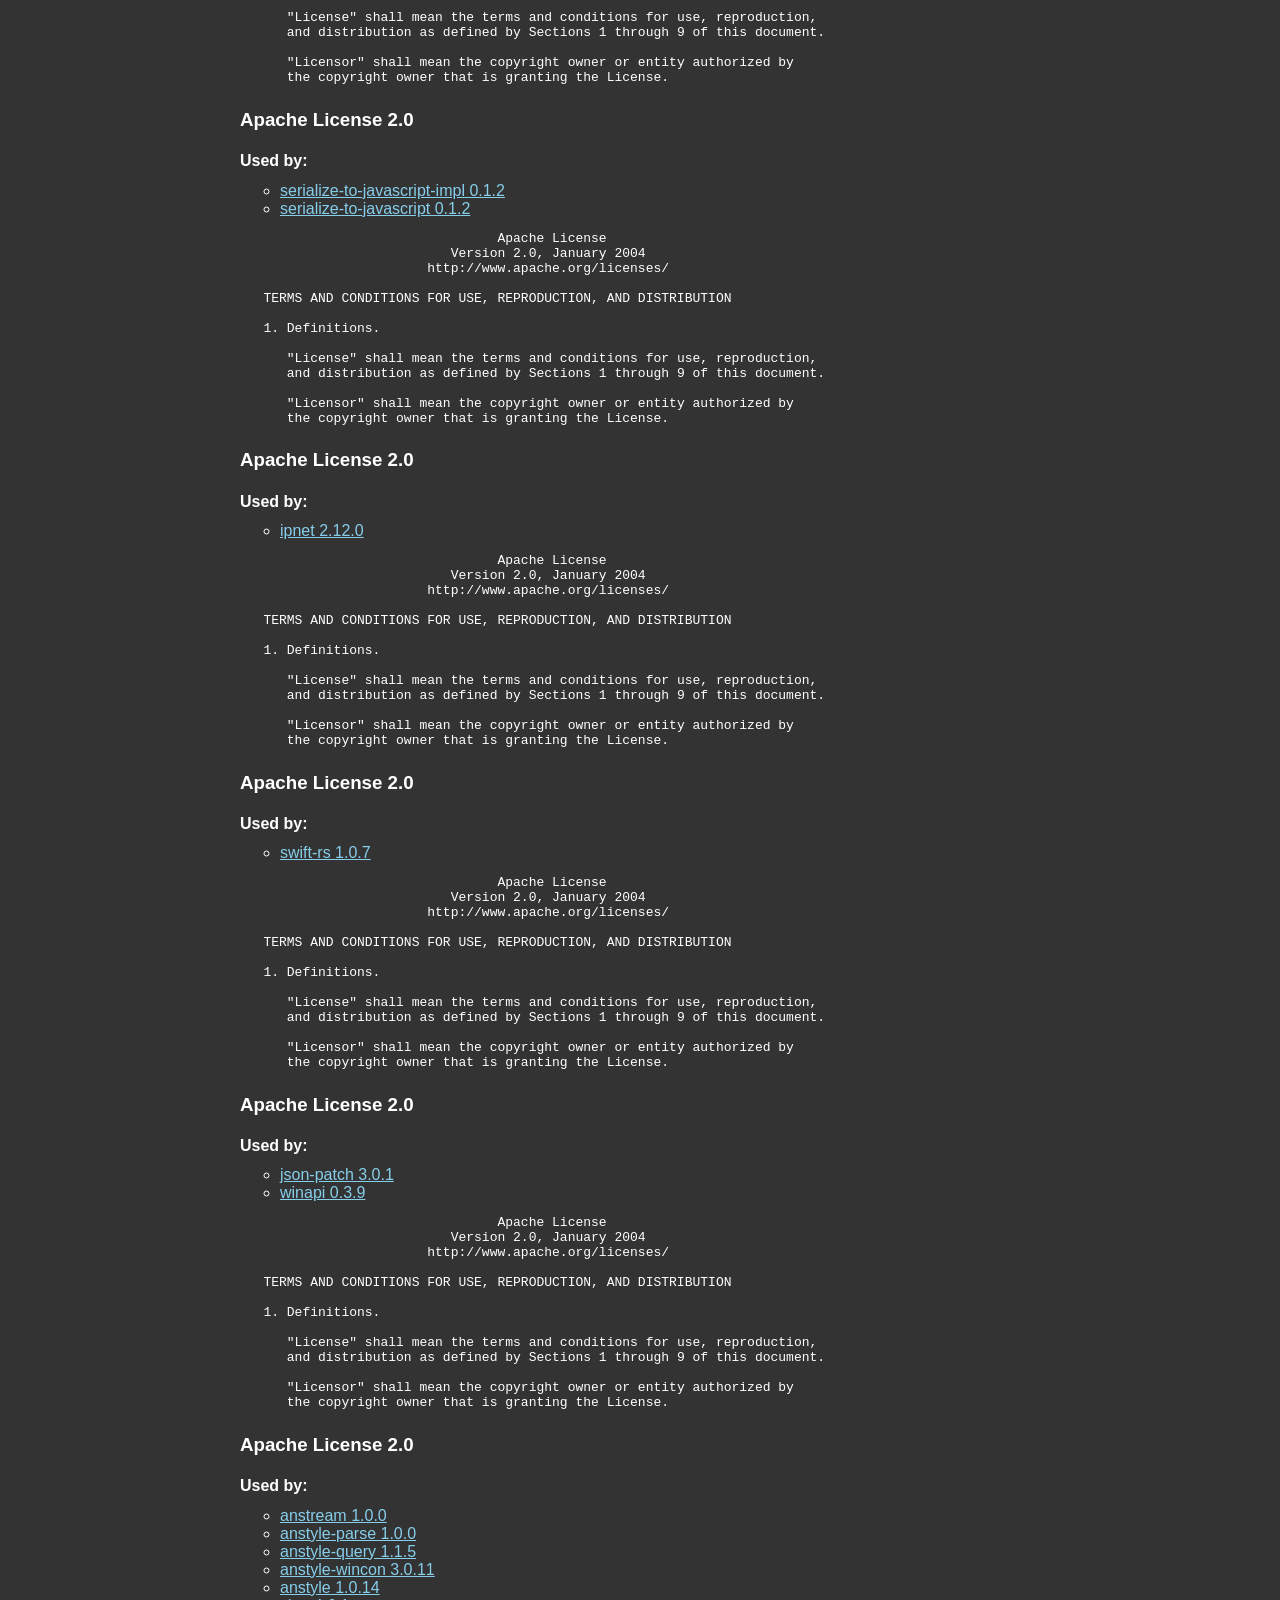
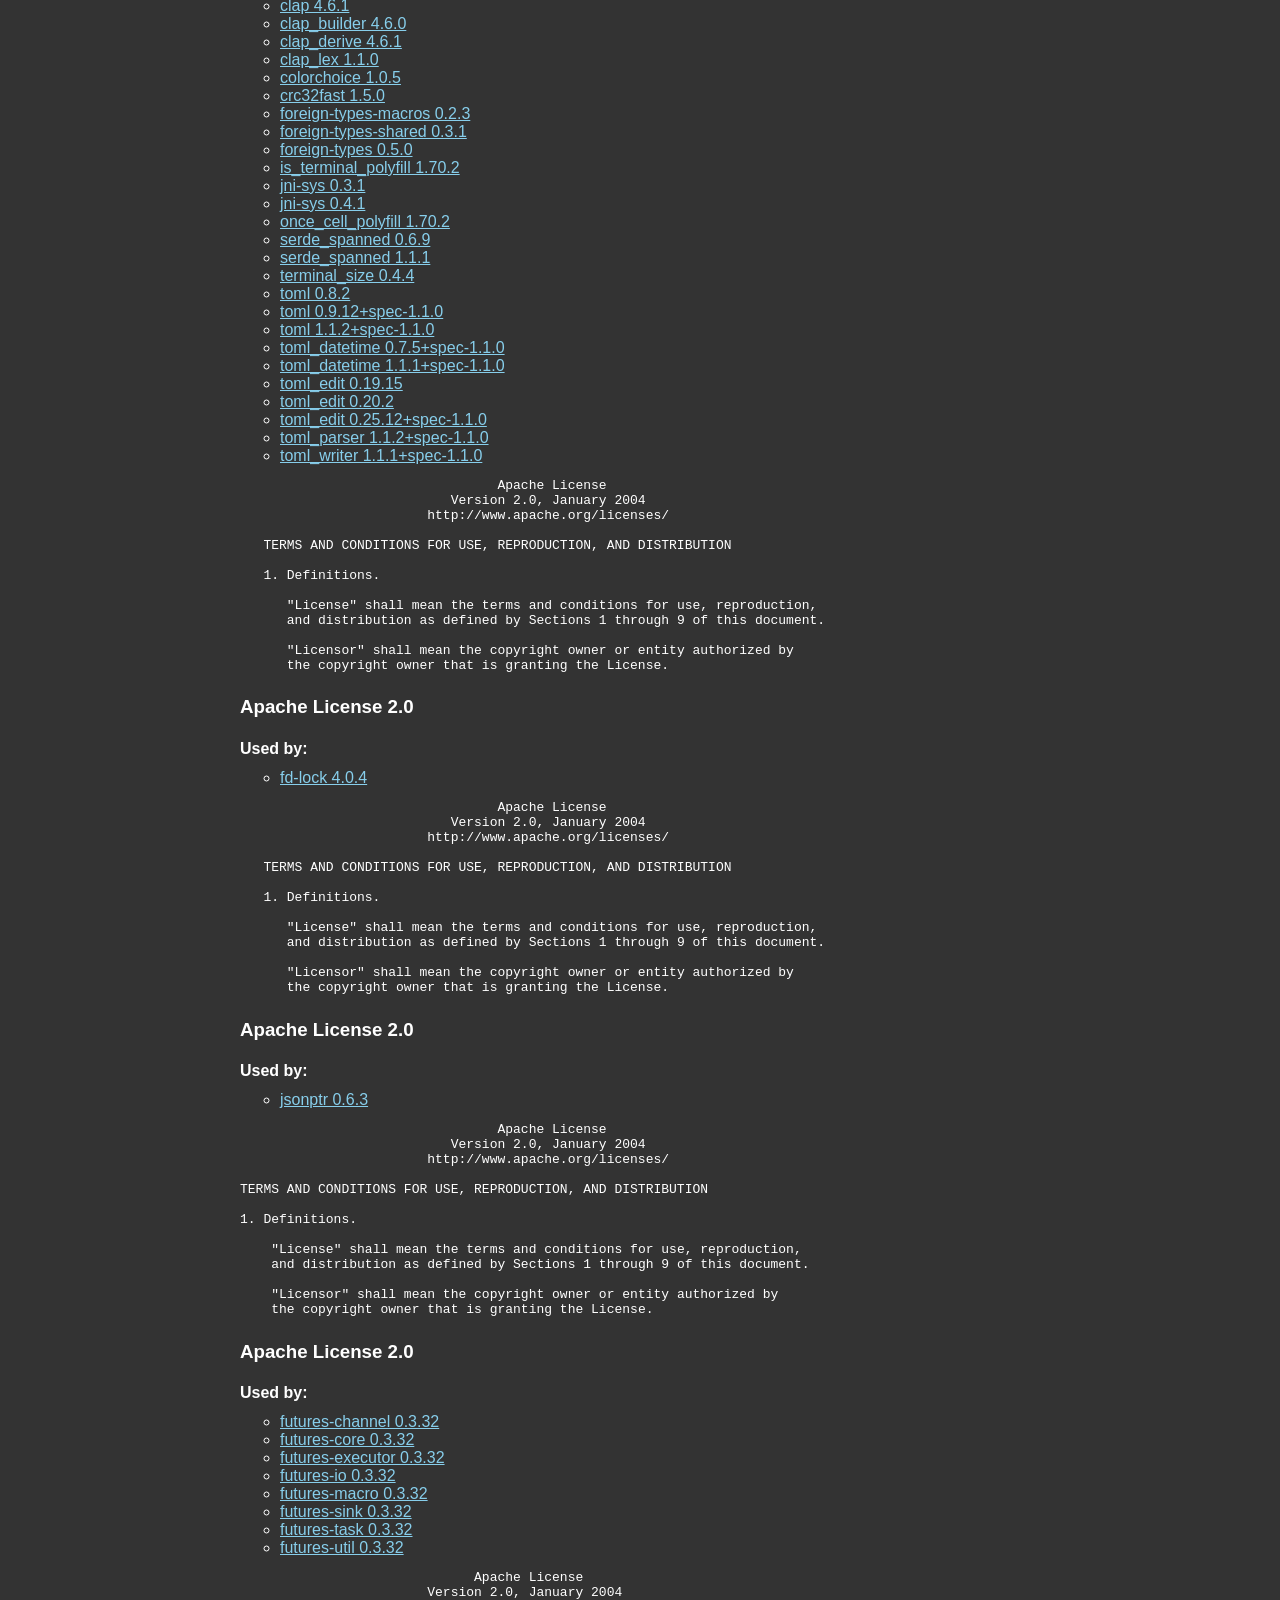
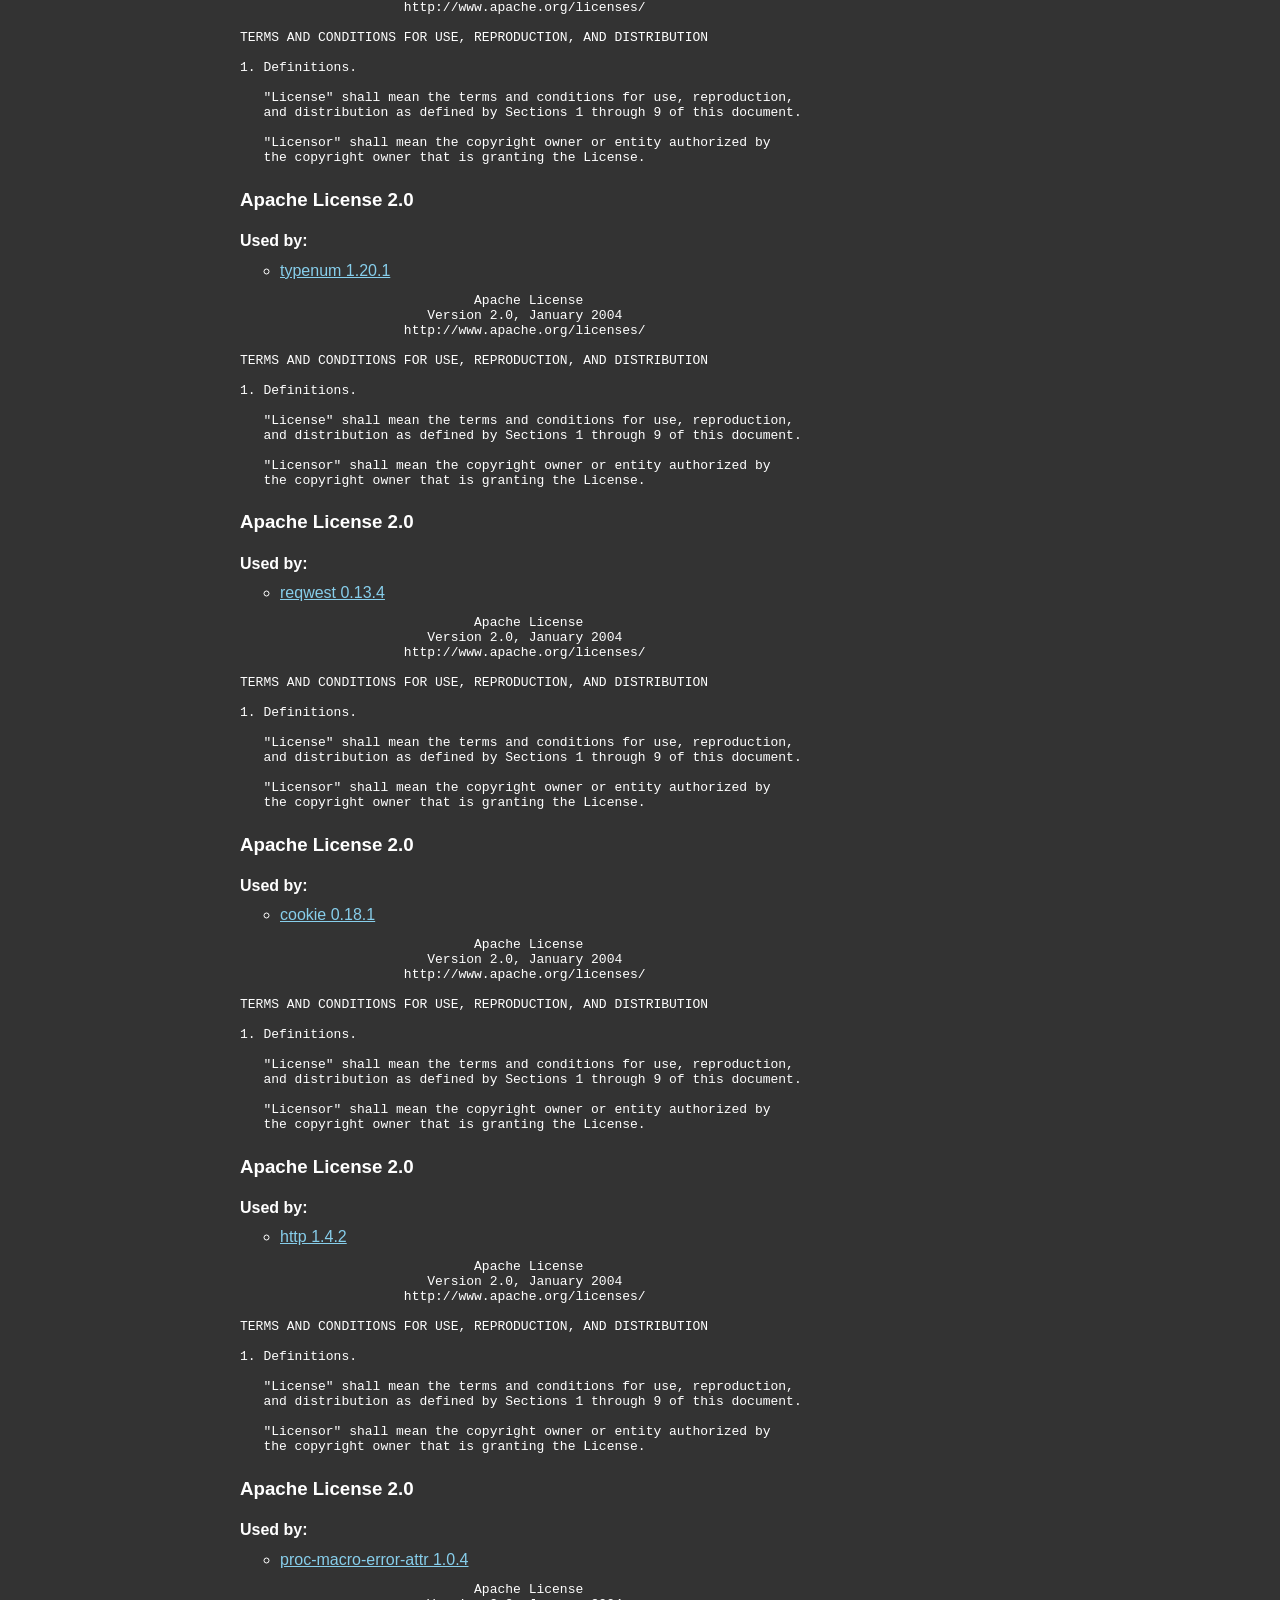
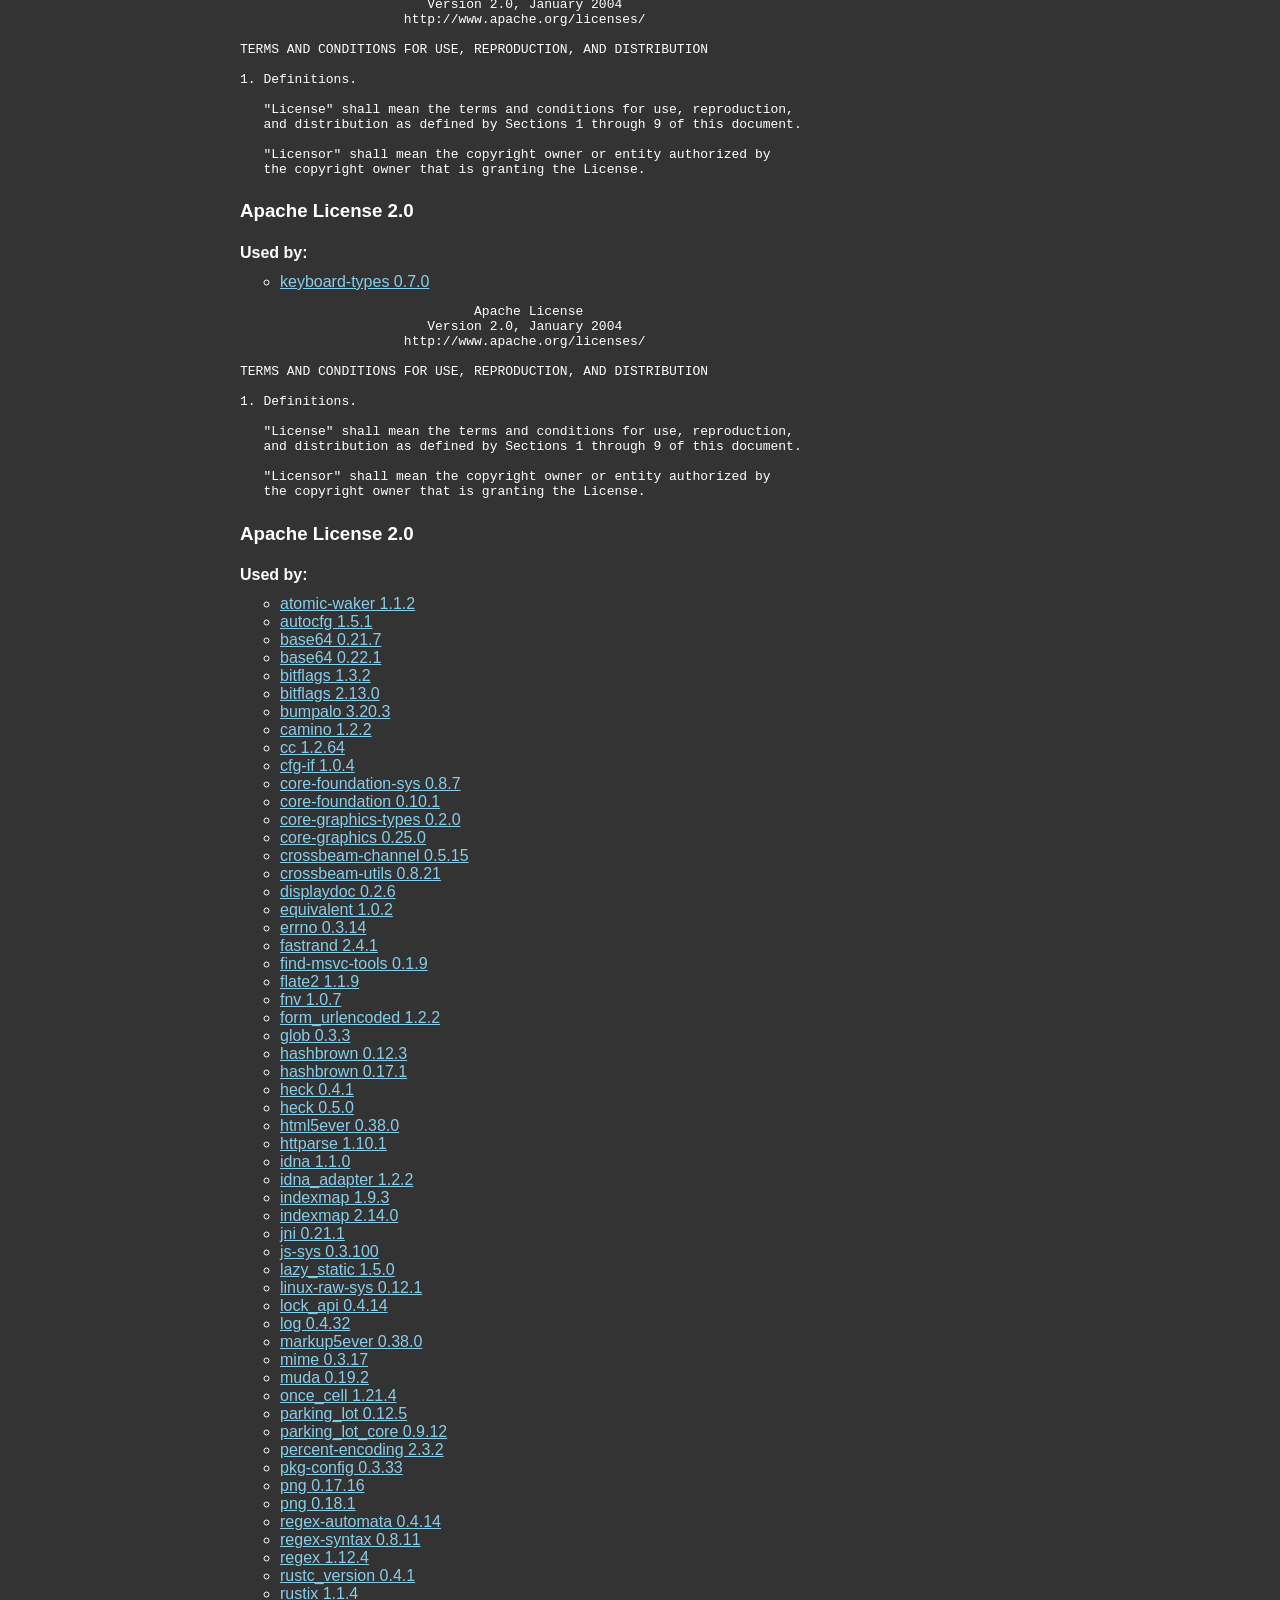
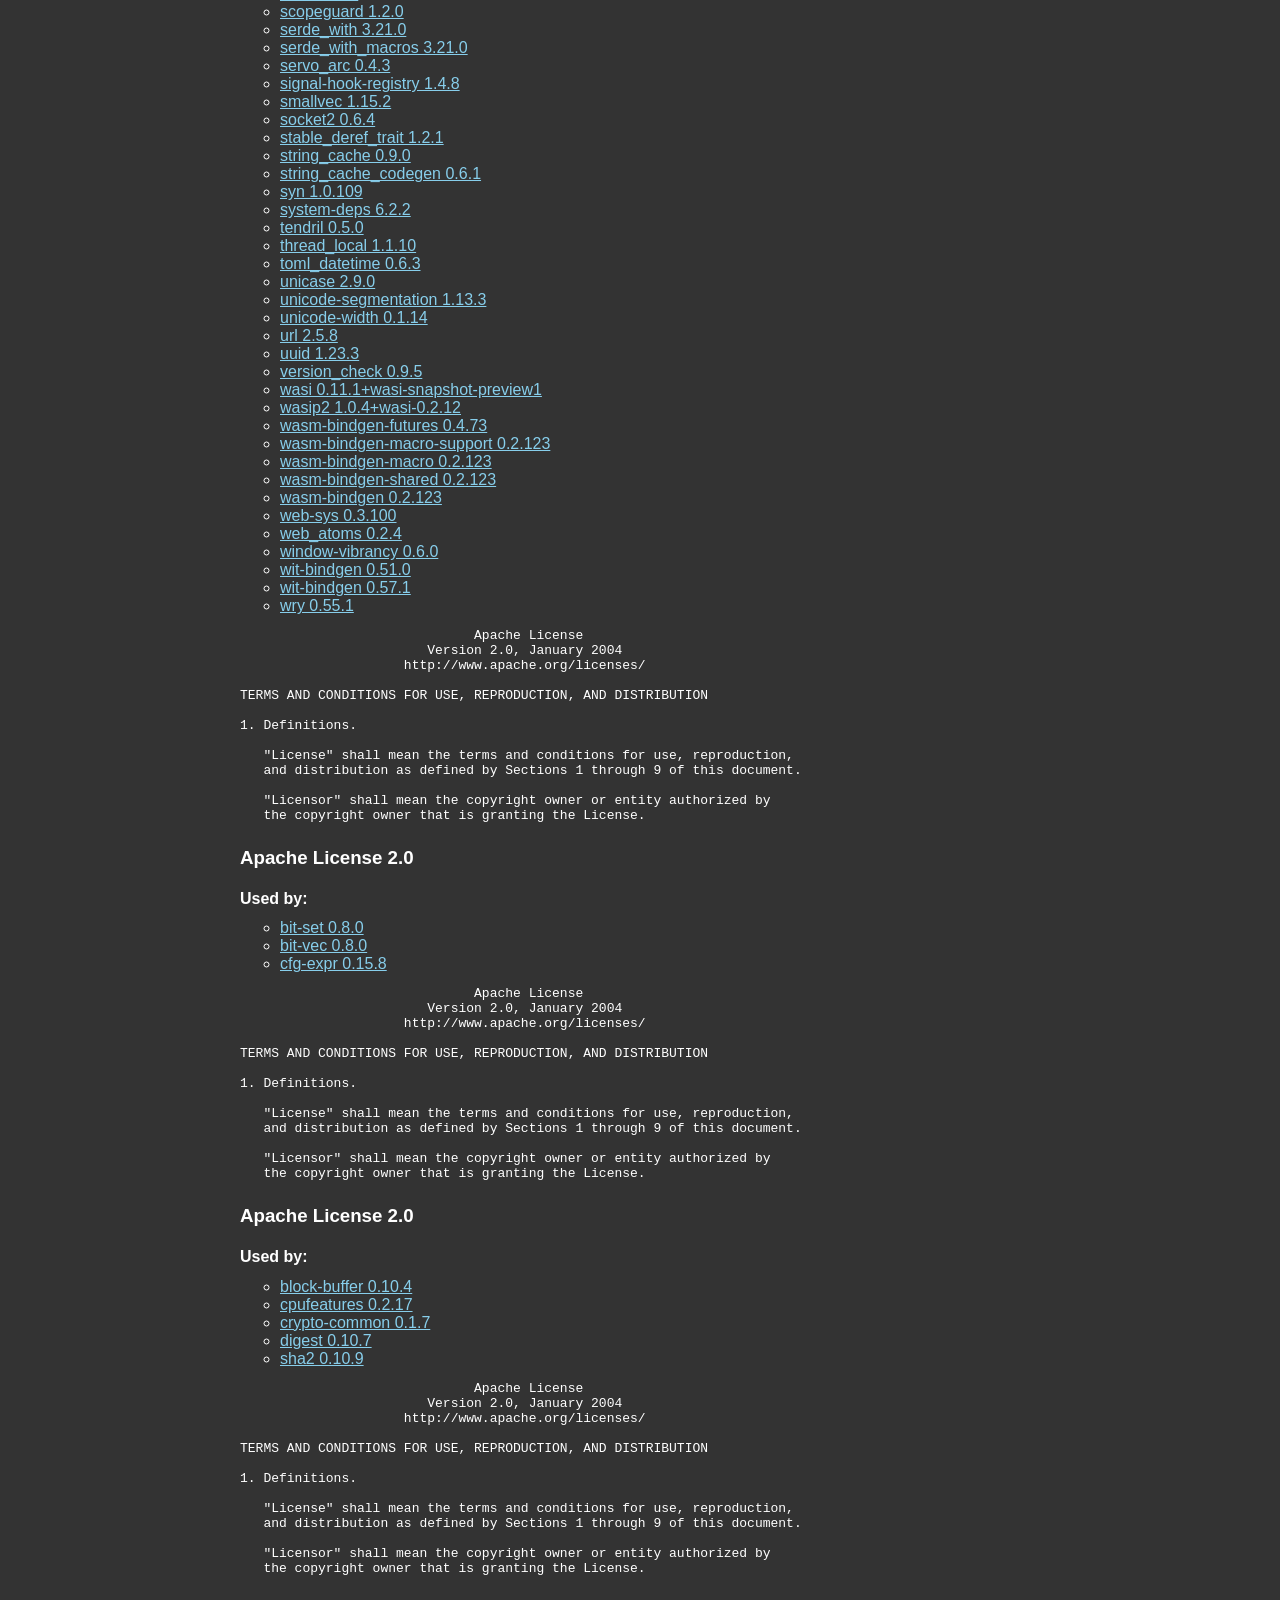
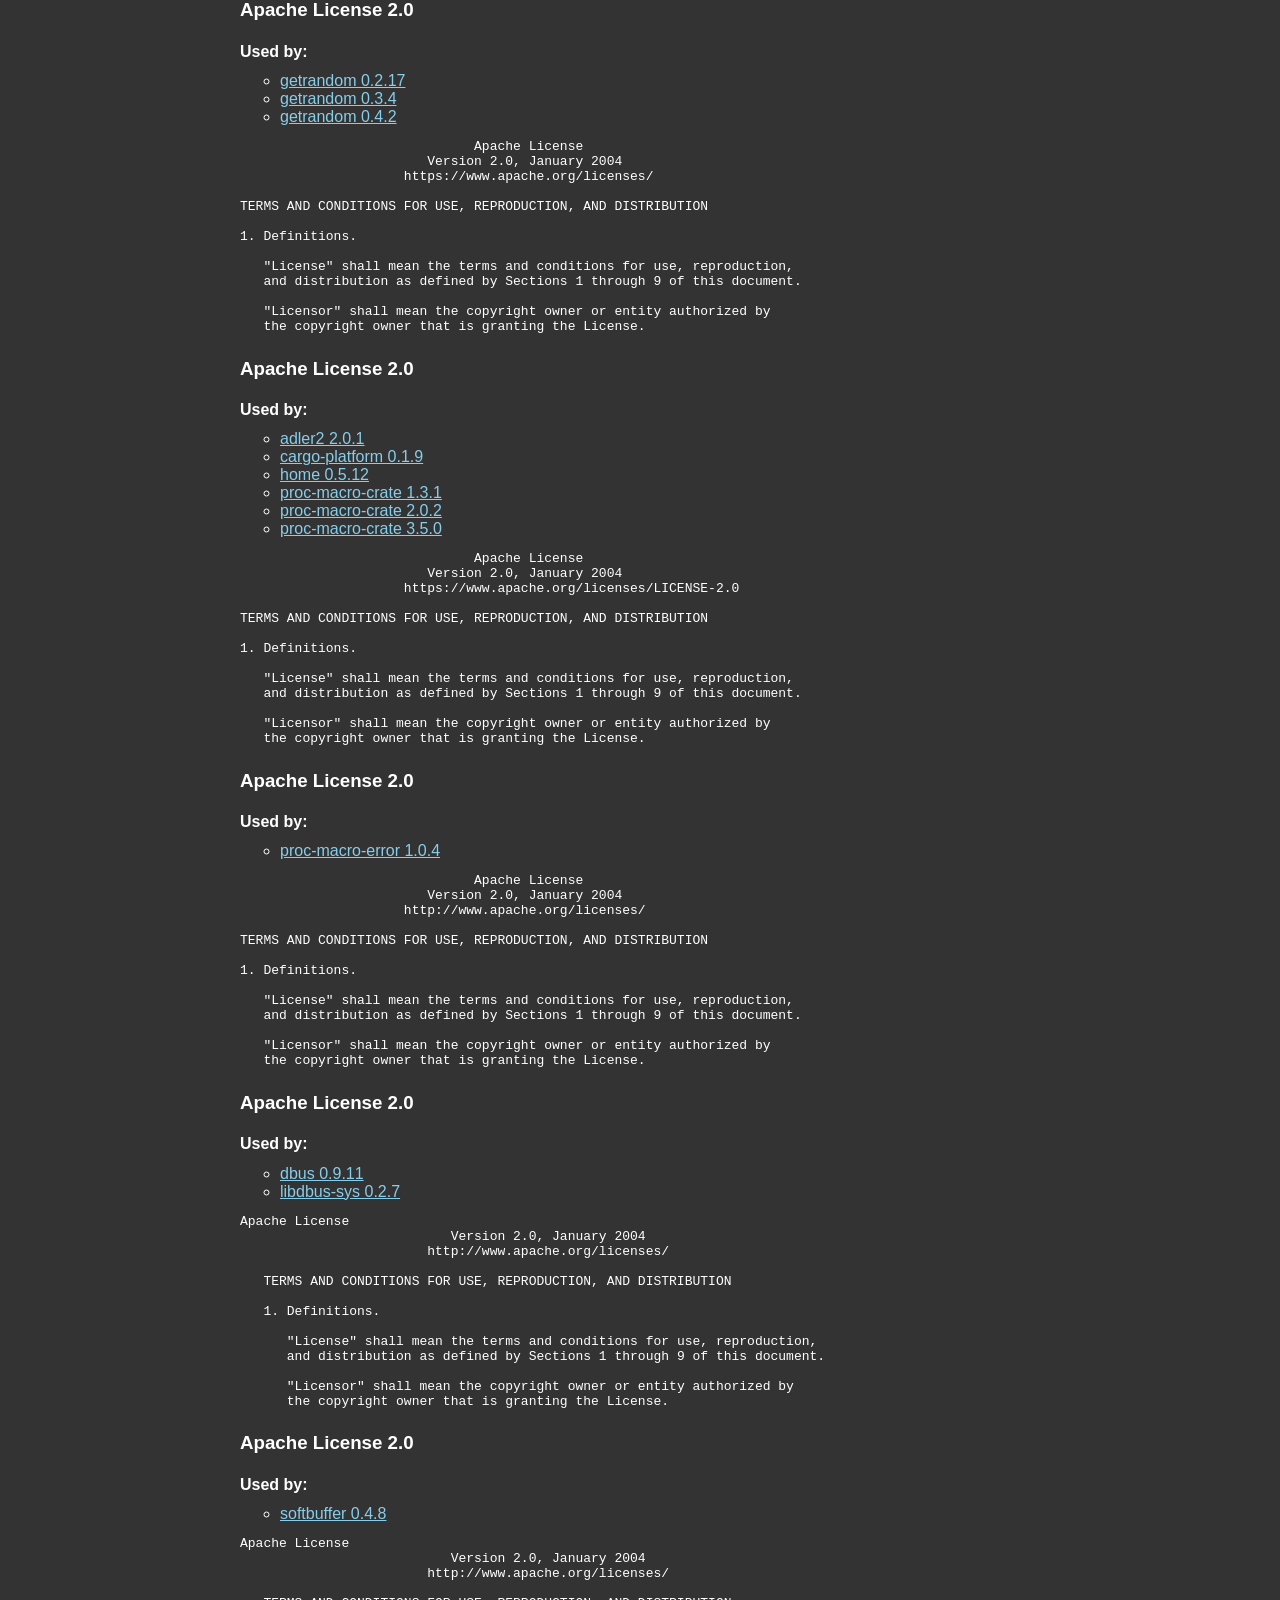
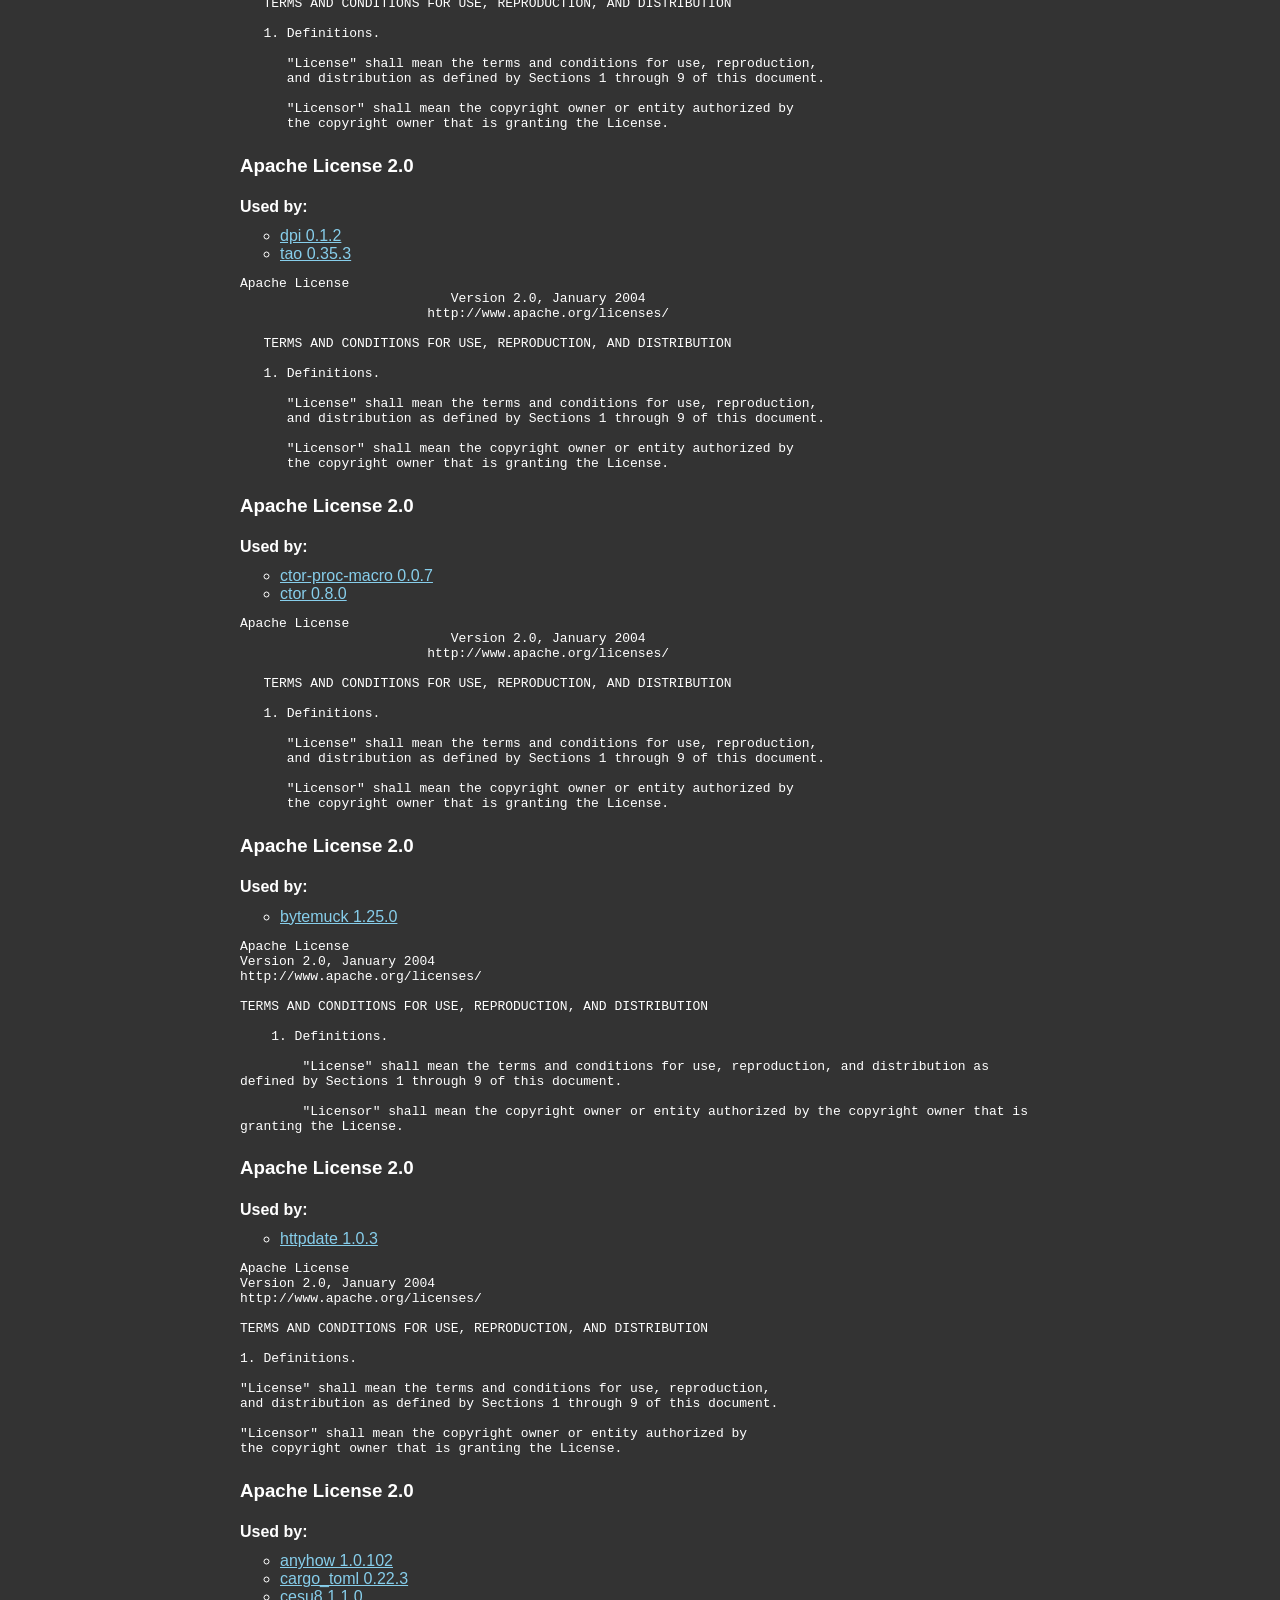
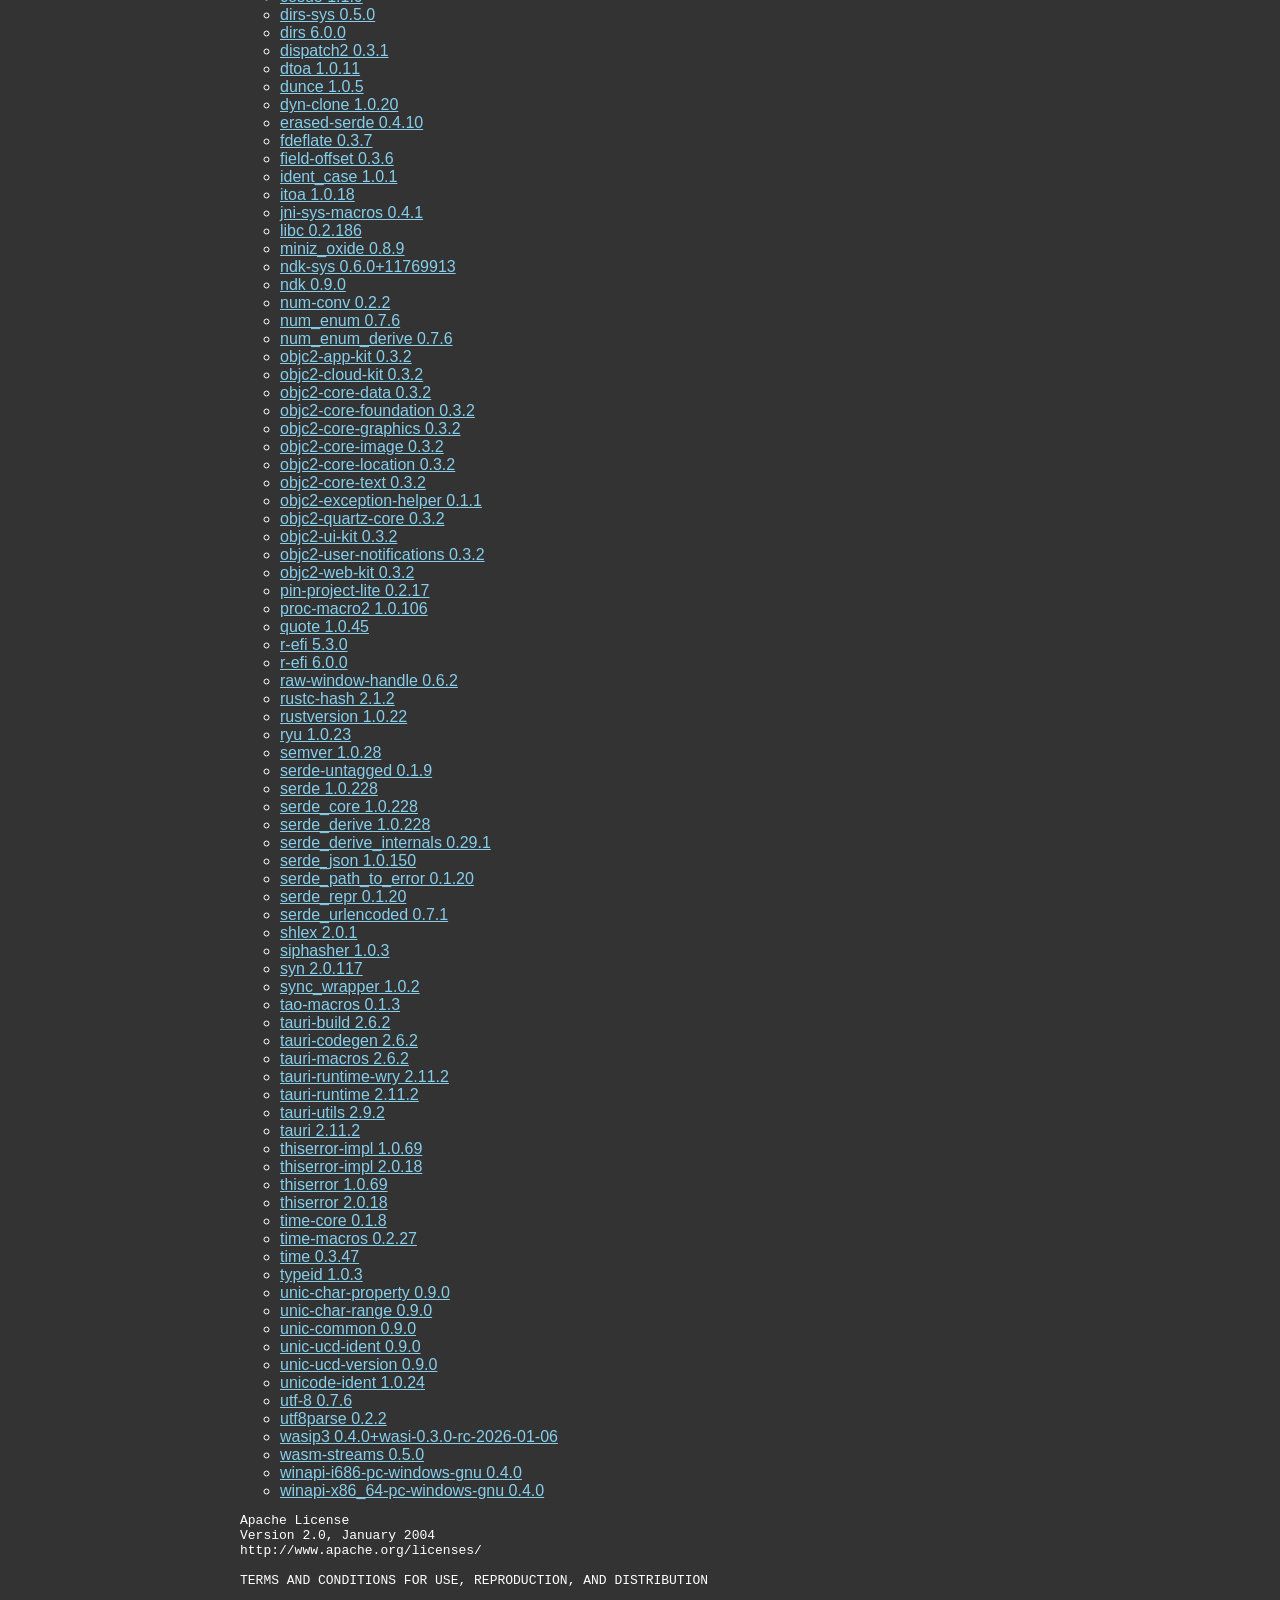
==== commit aeec4c18: "0.6.1" ====
--- a/cha-gui/ui/license.html
+++ b/cha-gui/ui/license.html
@@ -68,7 +68,7 @@
     <main class="container">
         <a class="back" href="pattern-syntax.html">&larr; Pattern Syntax</a>
         <div class="intro">
-            <h1>Cha 0.6.0</h1>
+            <h1>Cha 0.6.1</h1>
             <p>Copyright (c) 2026 John Leen</p>
             <div class="own-license">
                 <p>
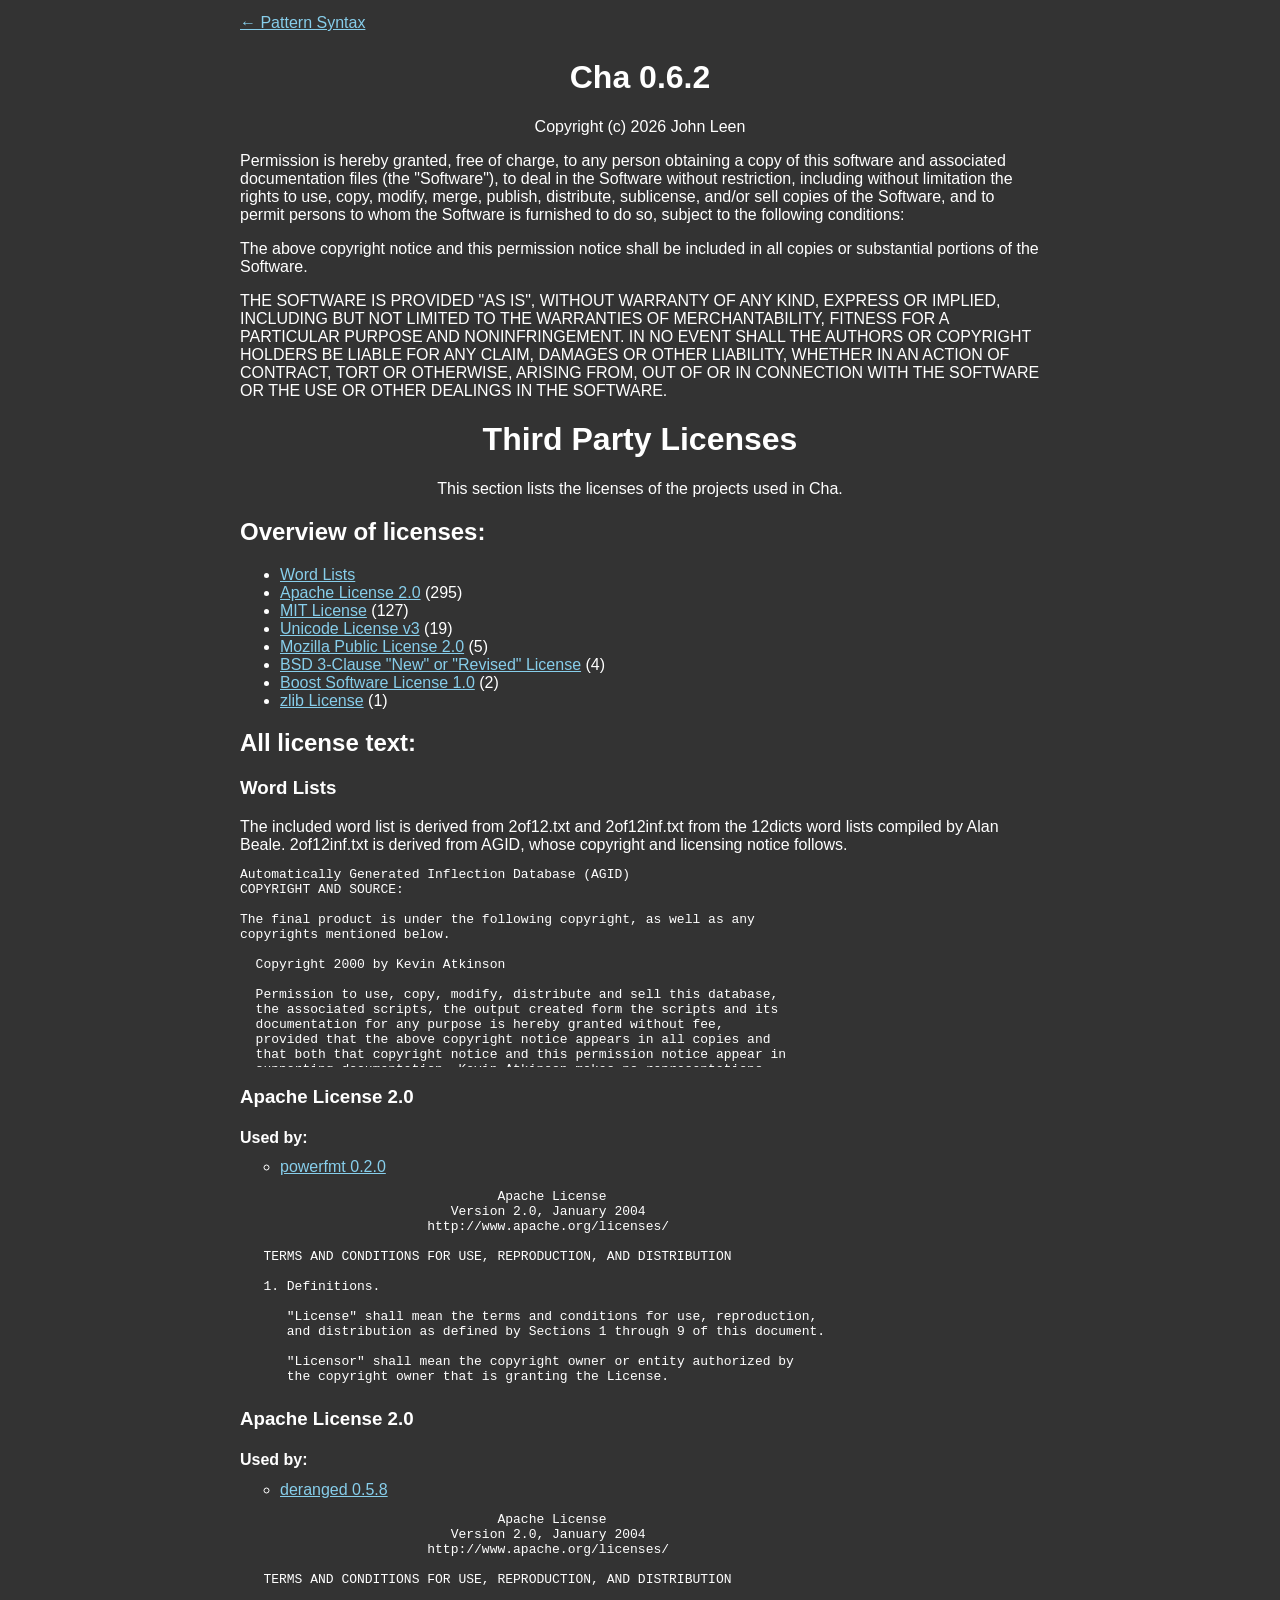
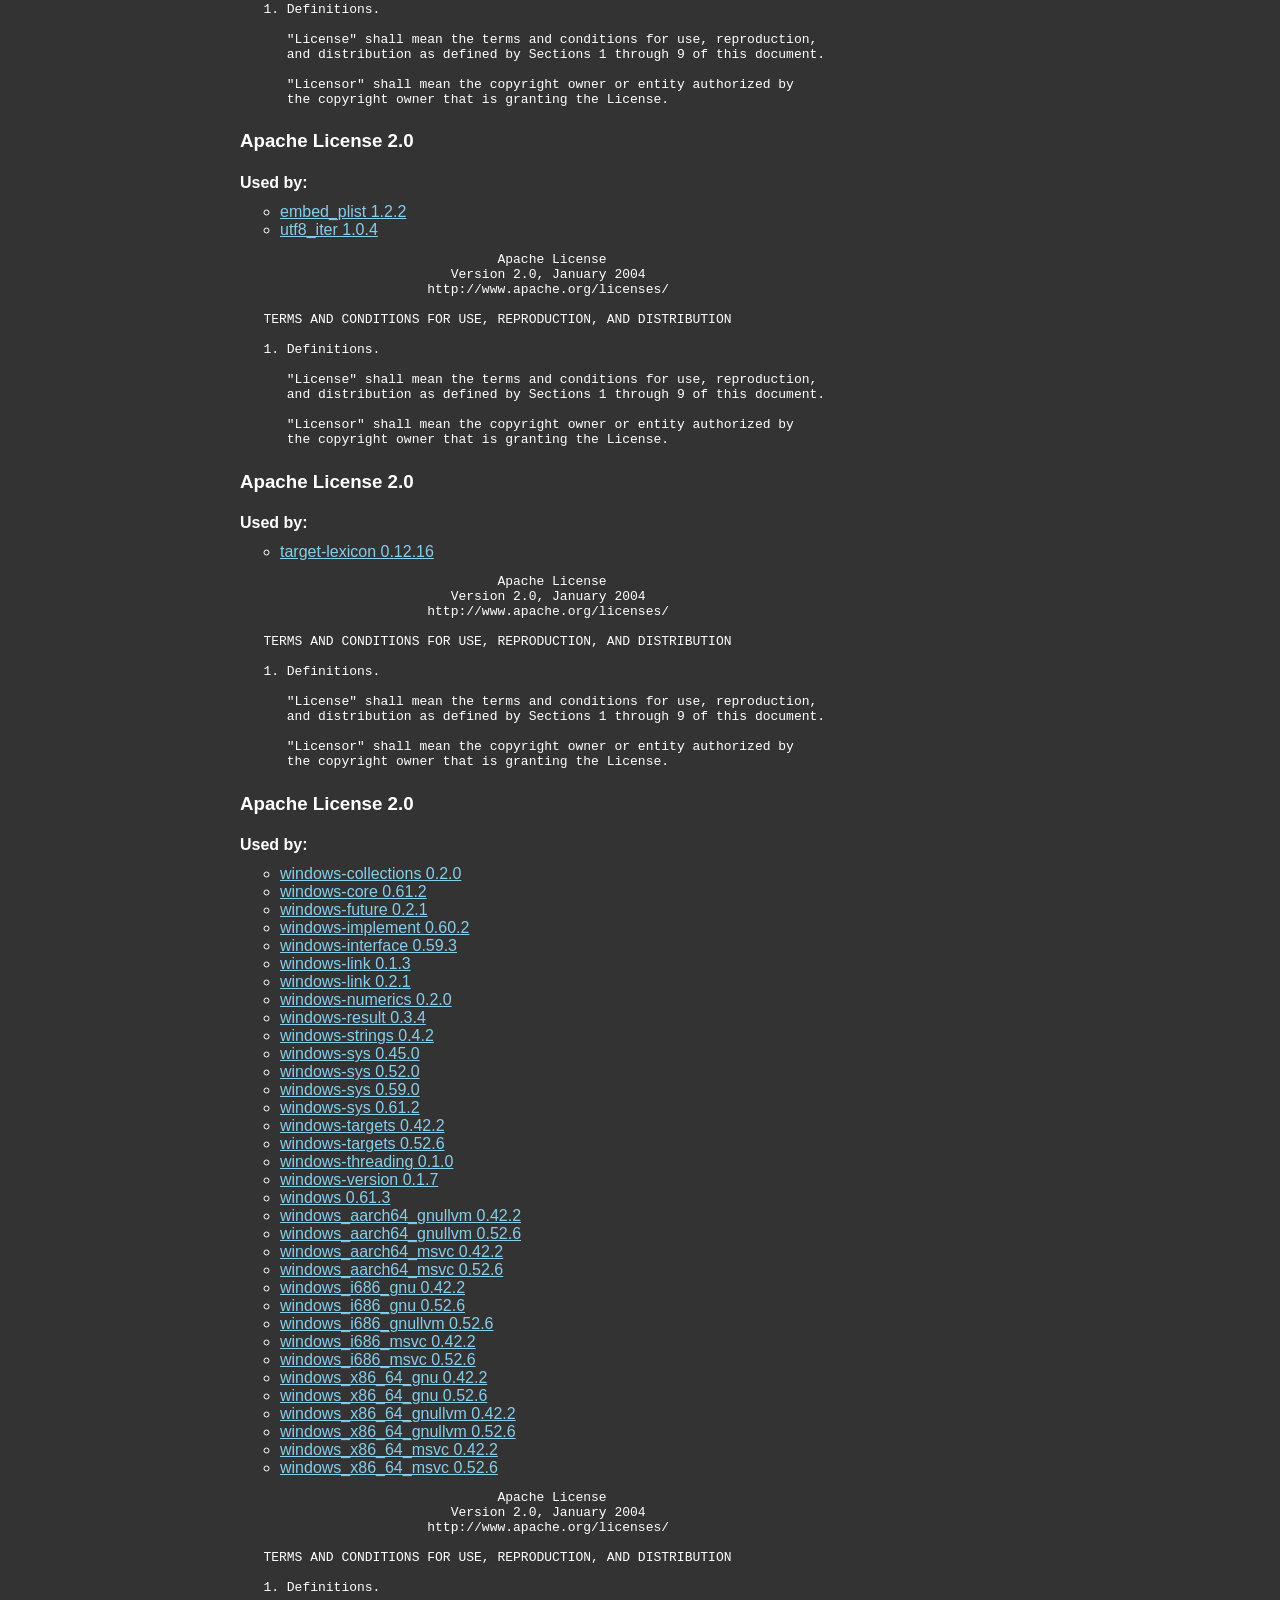
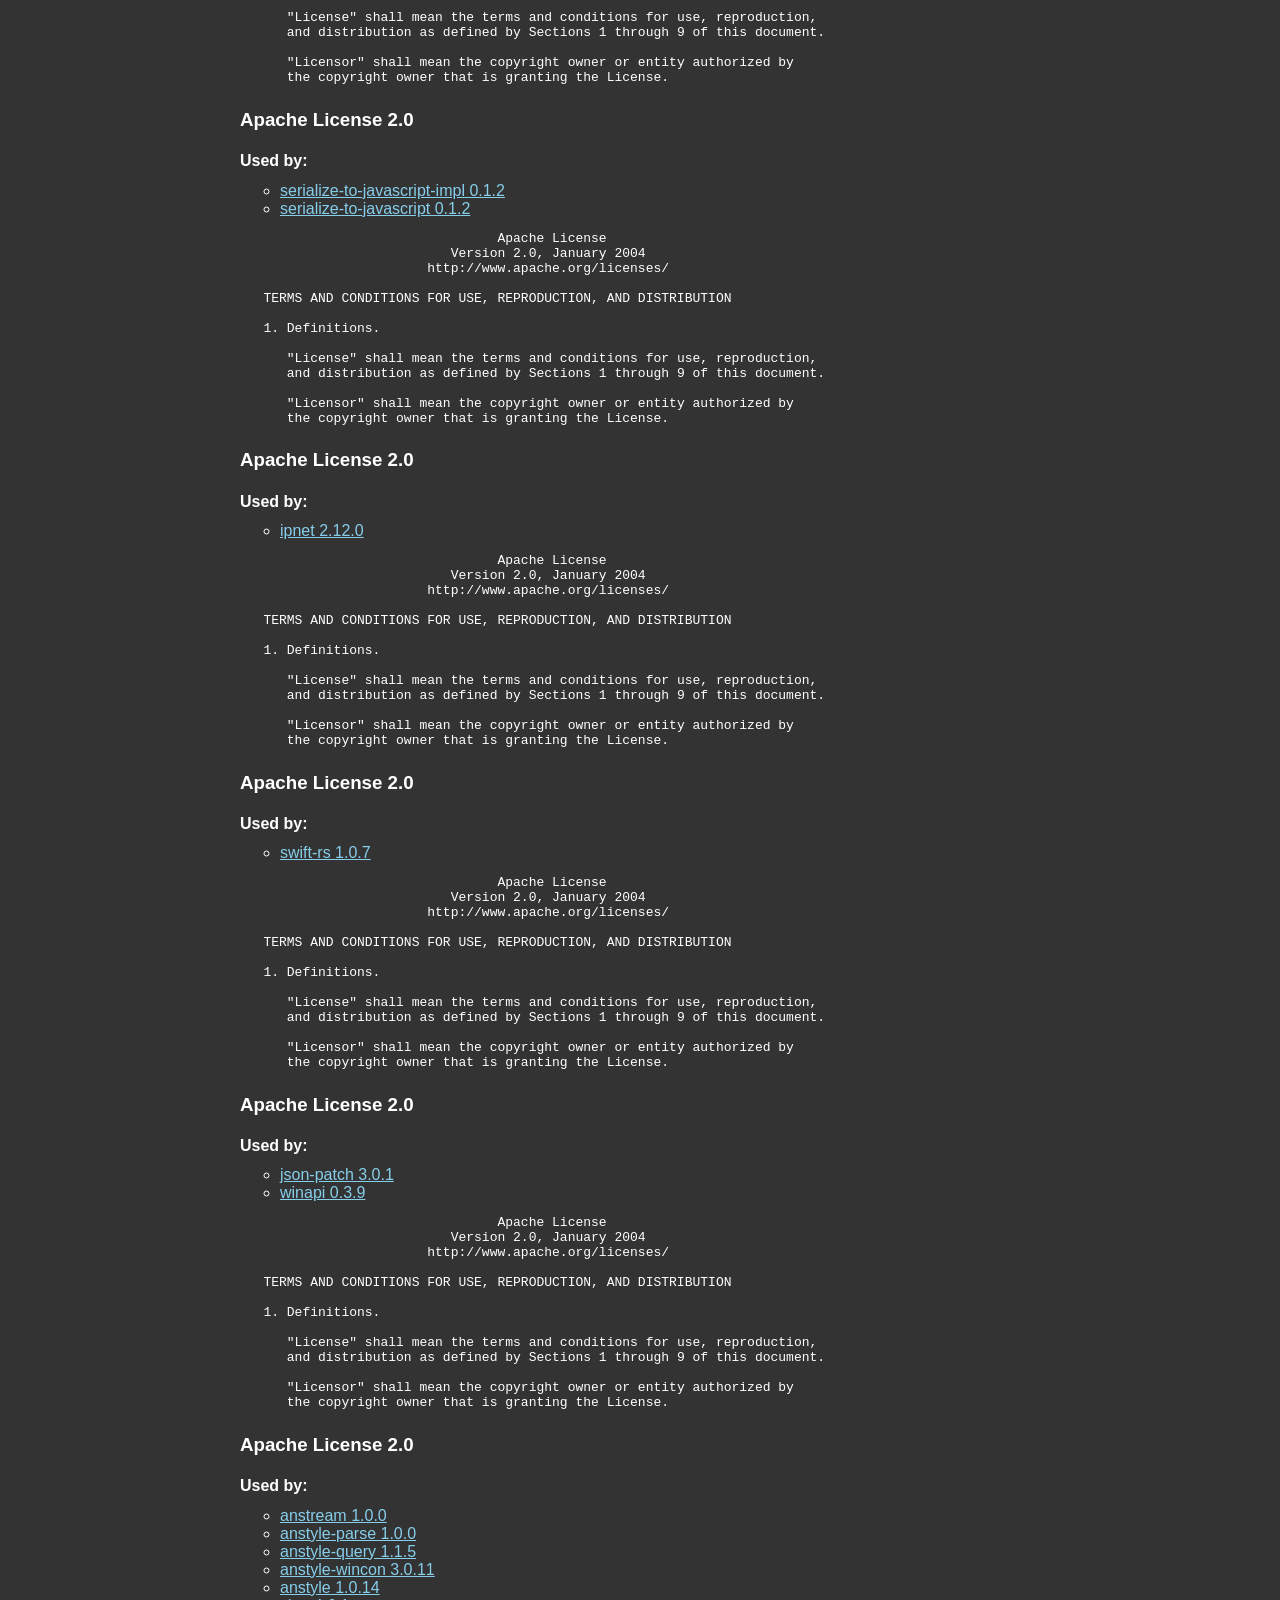
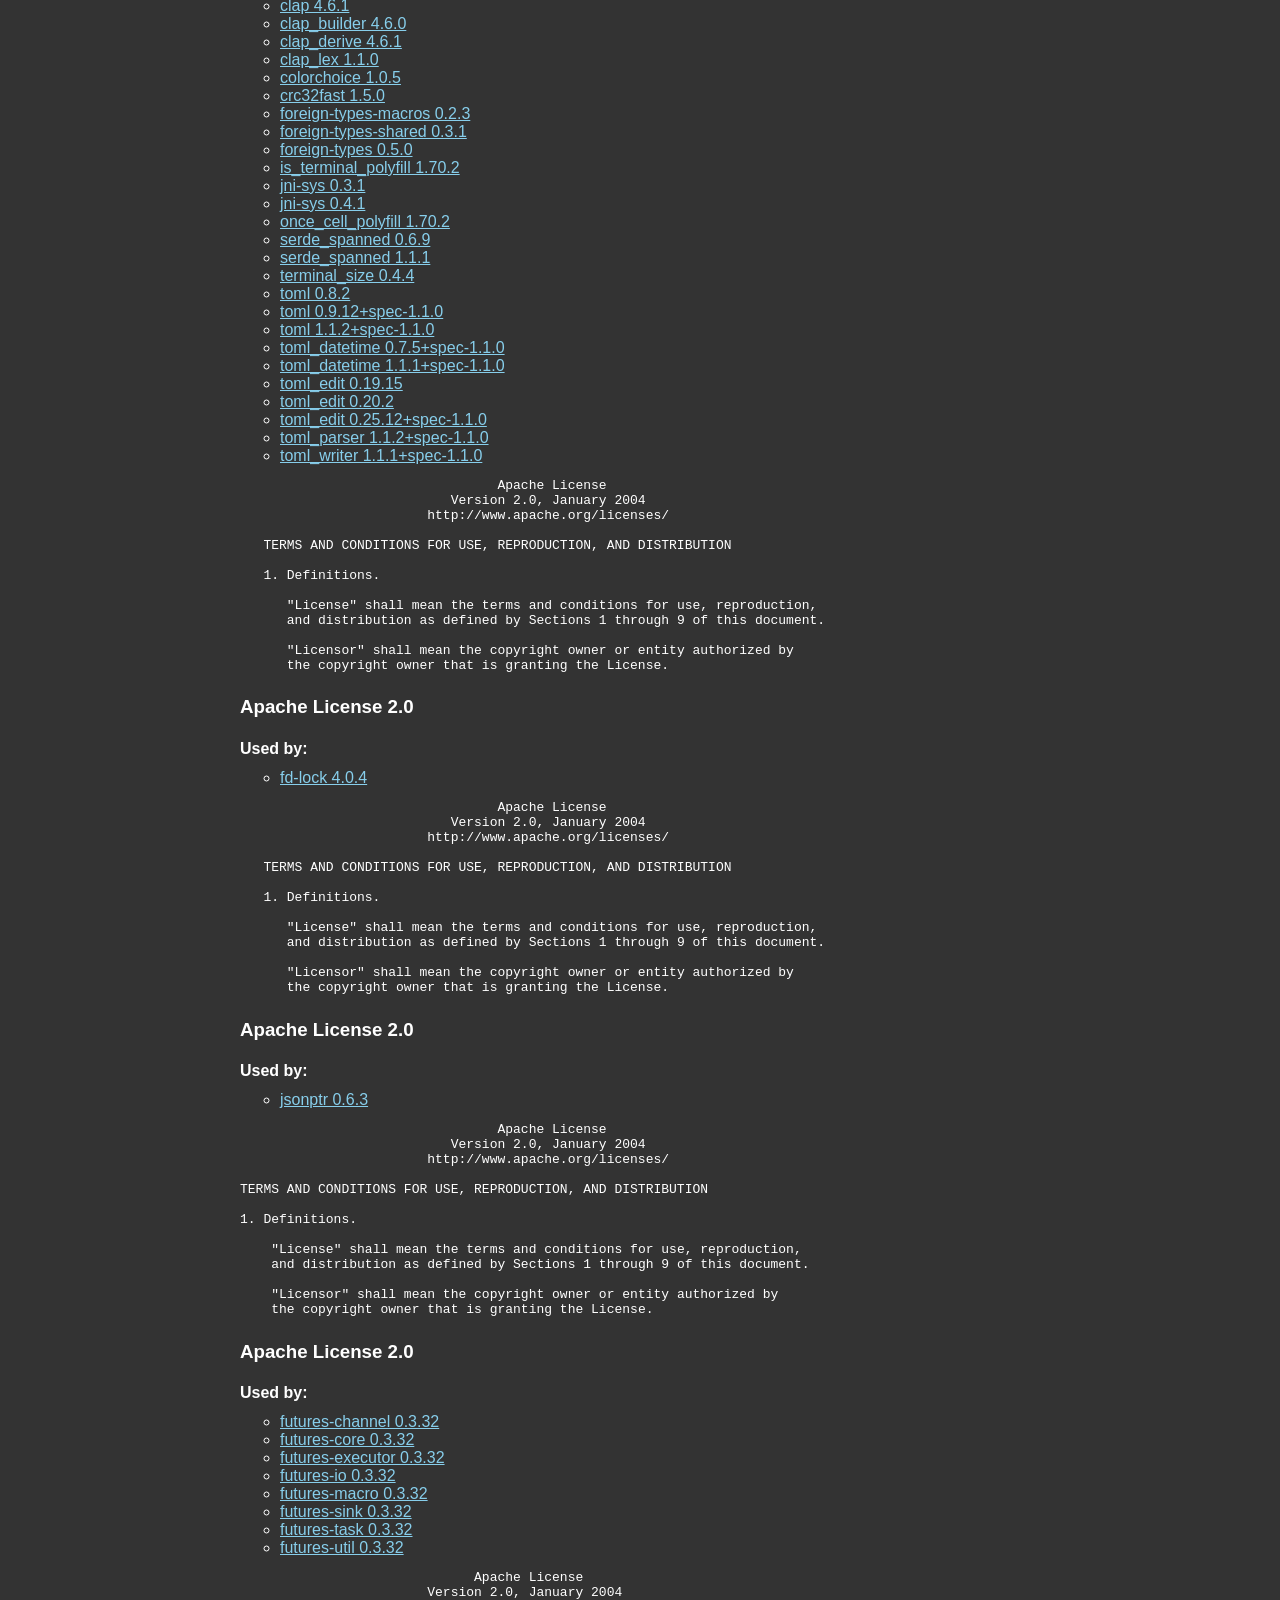
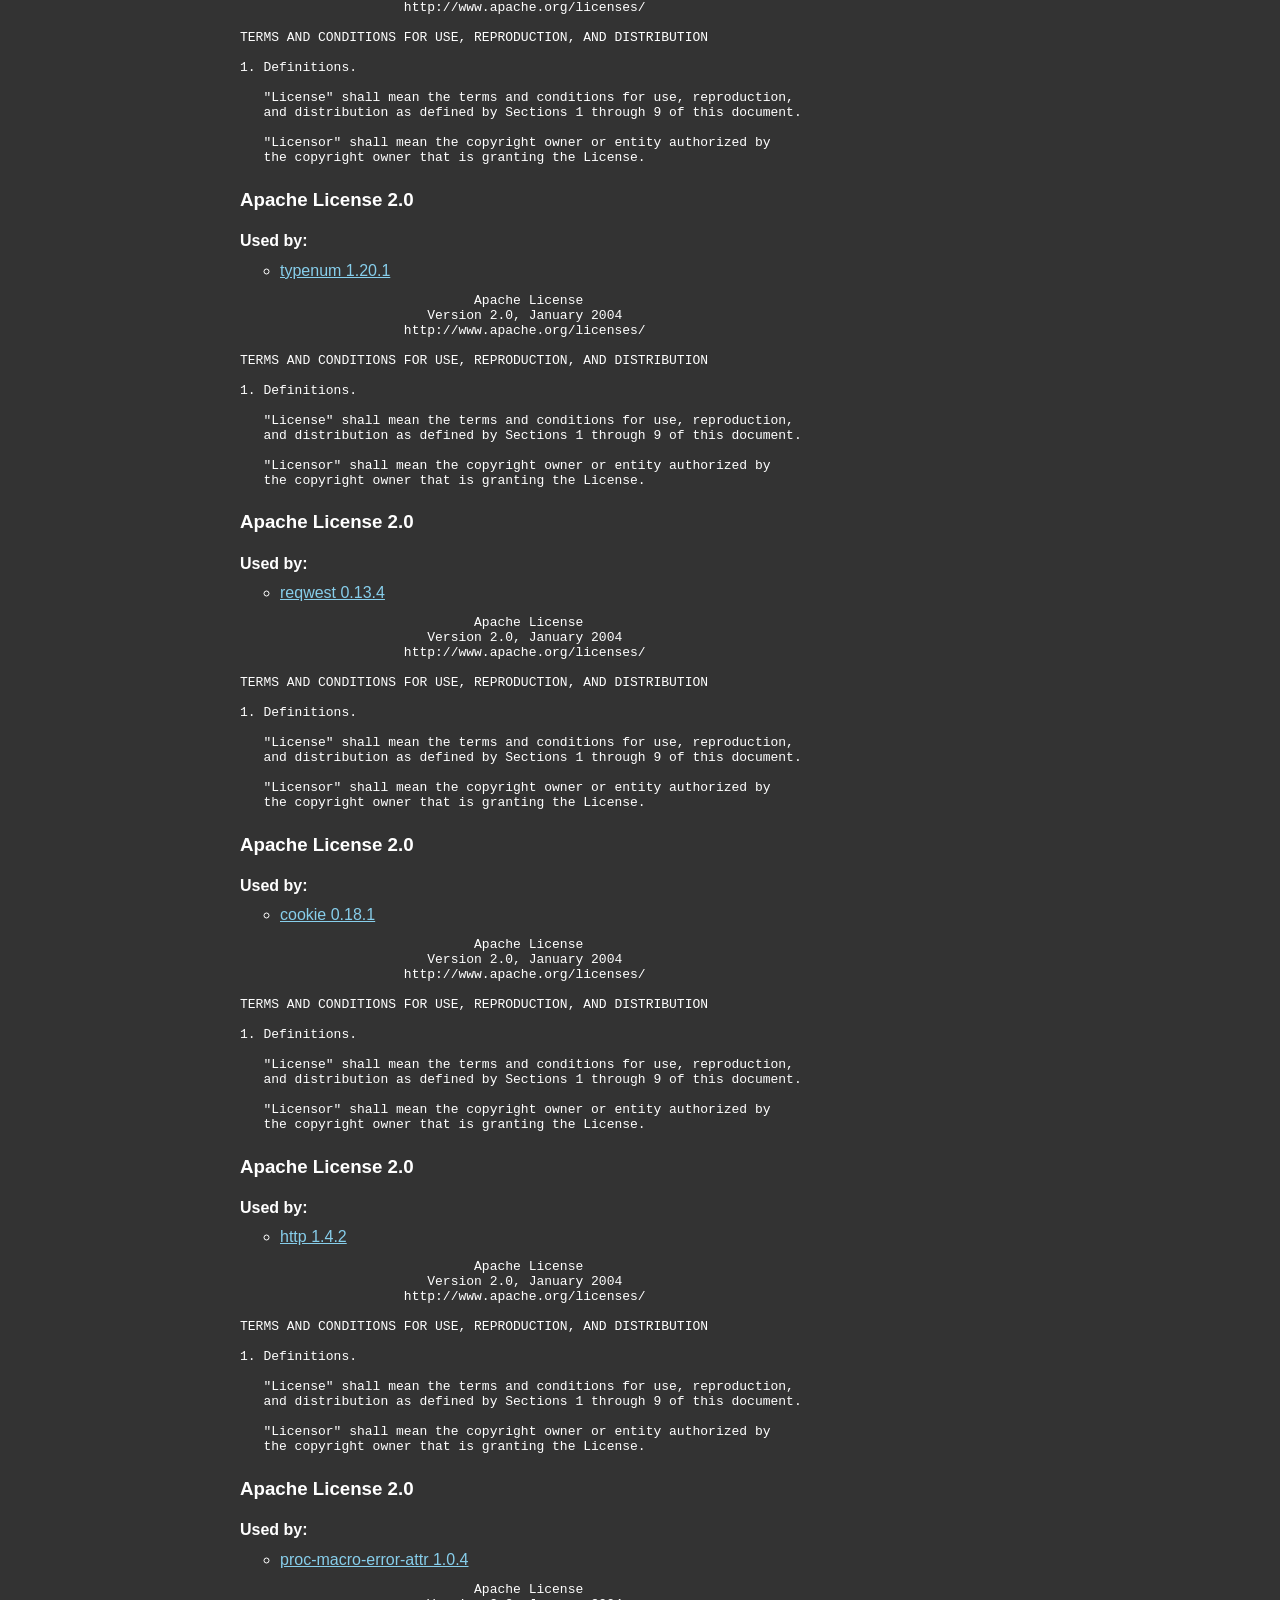
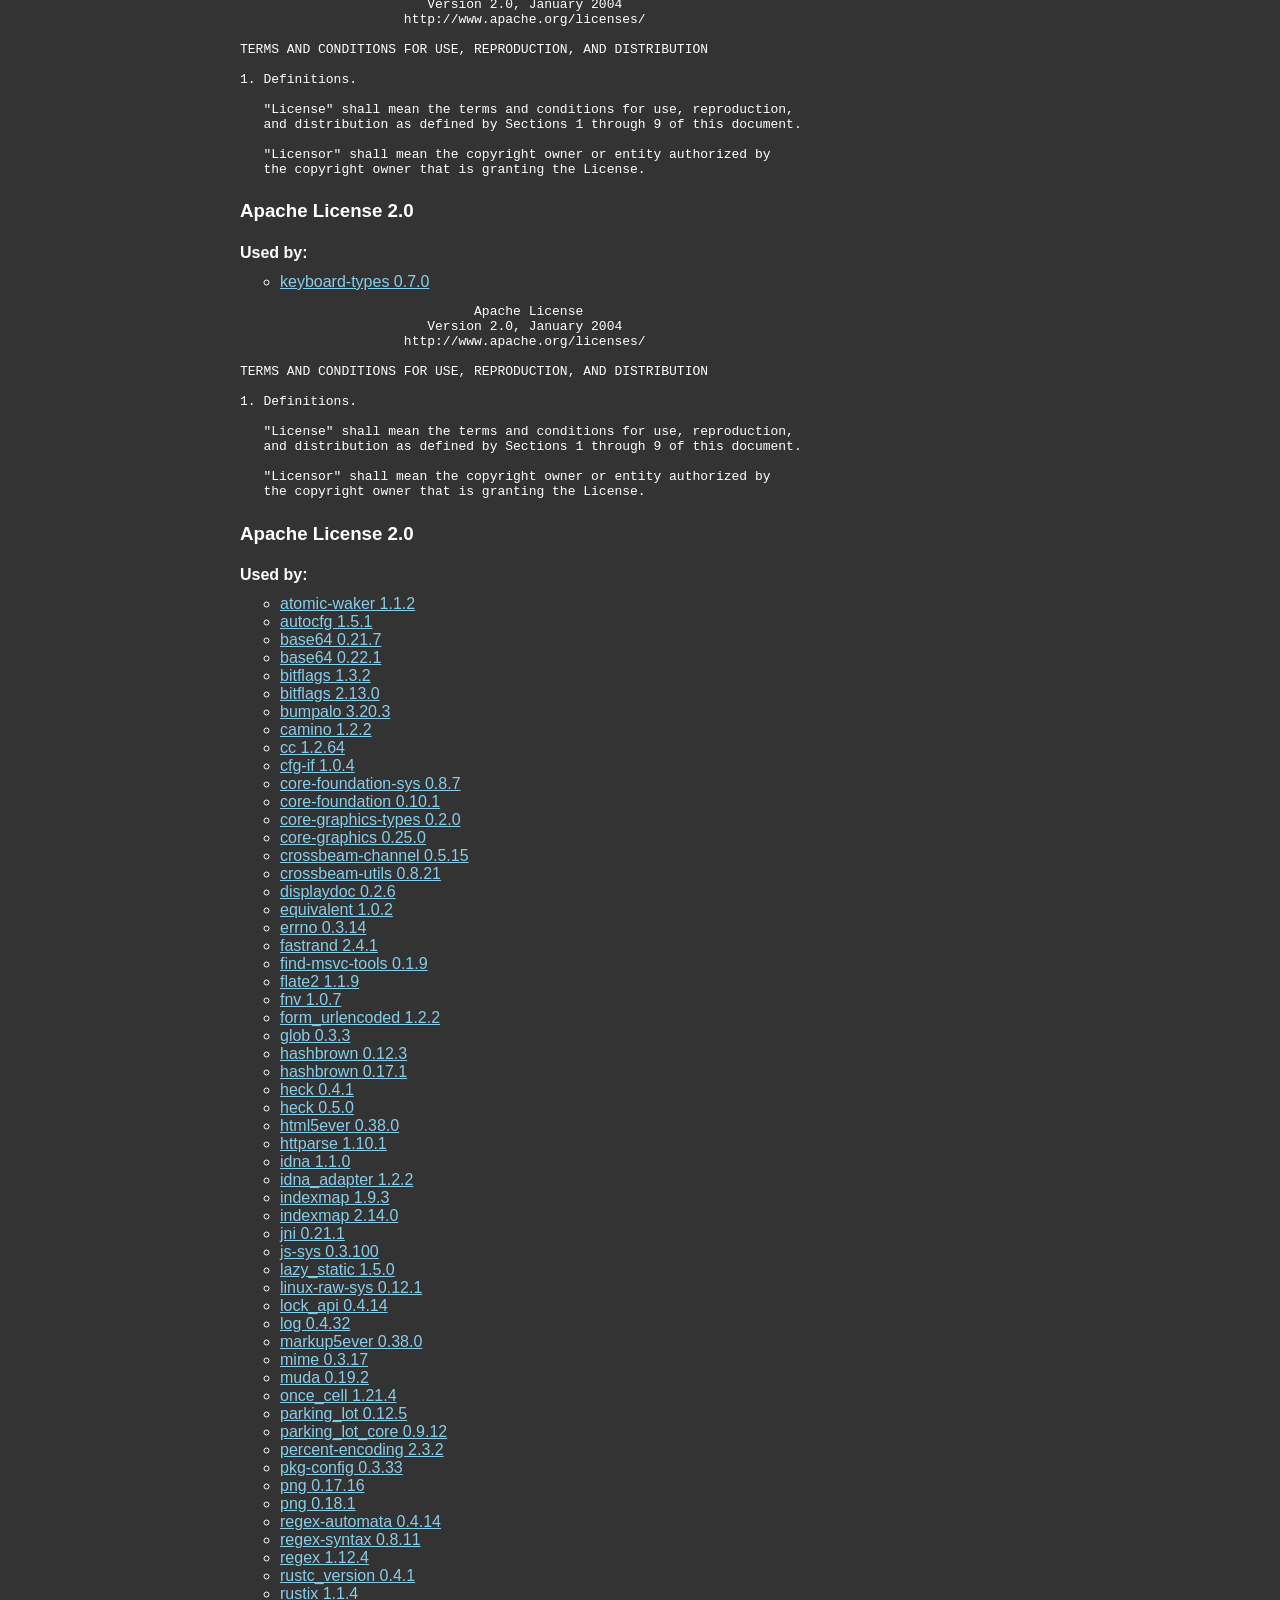
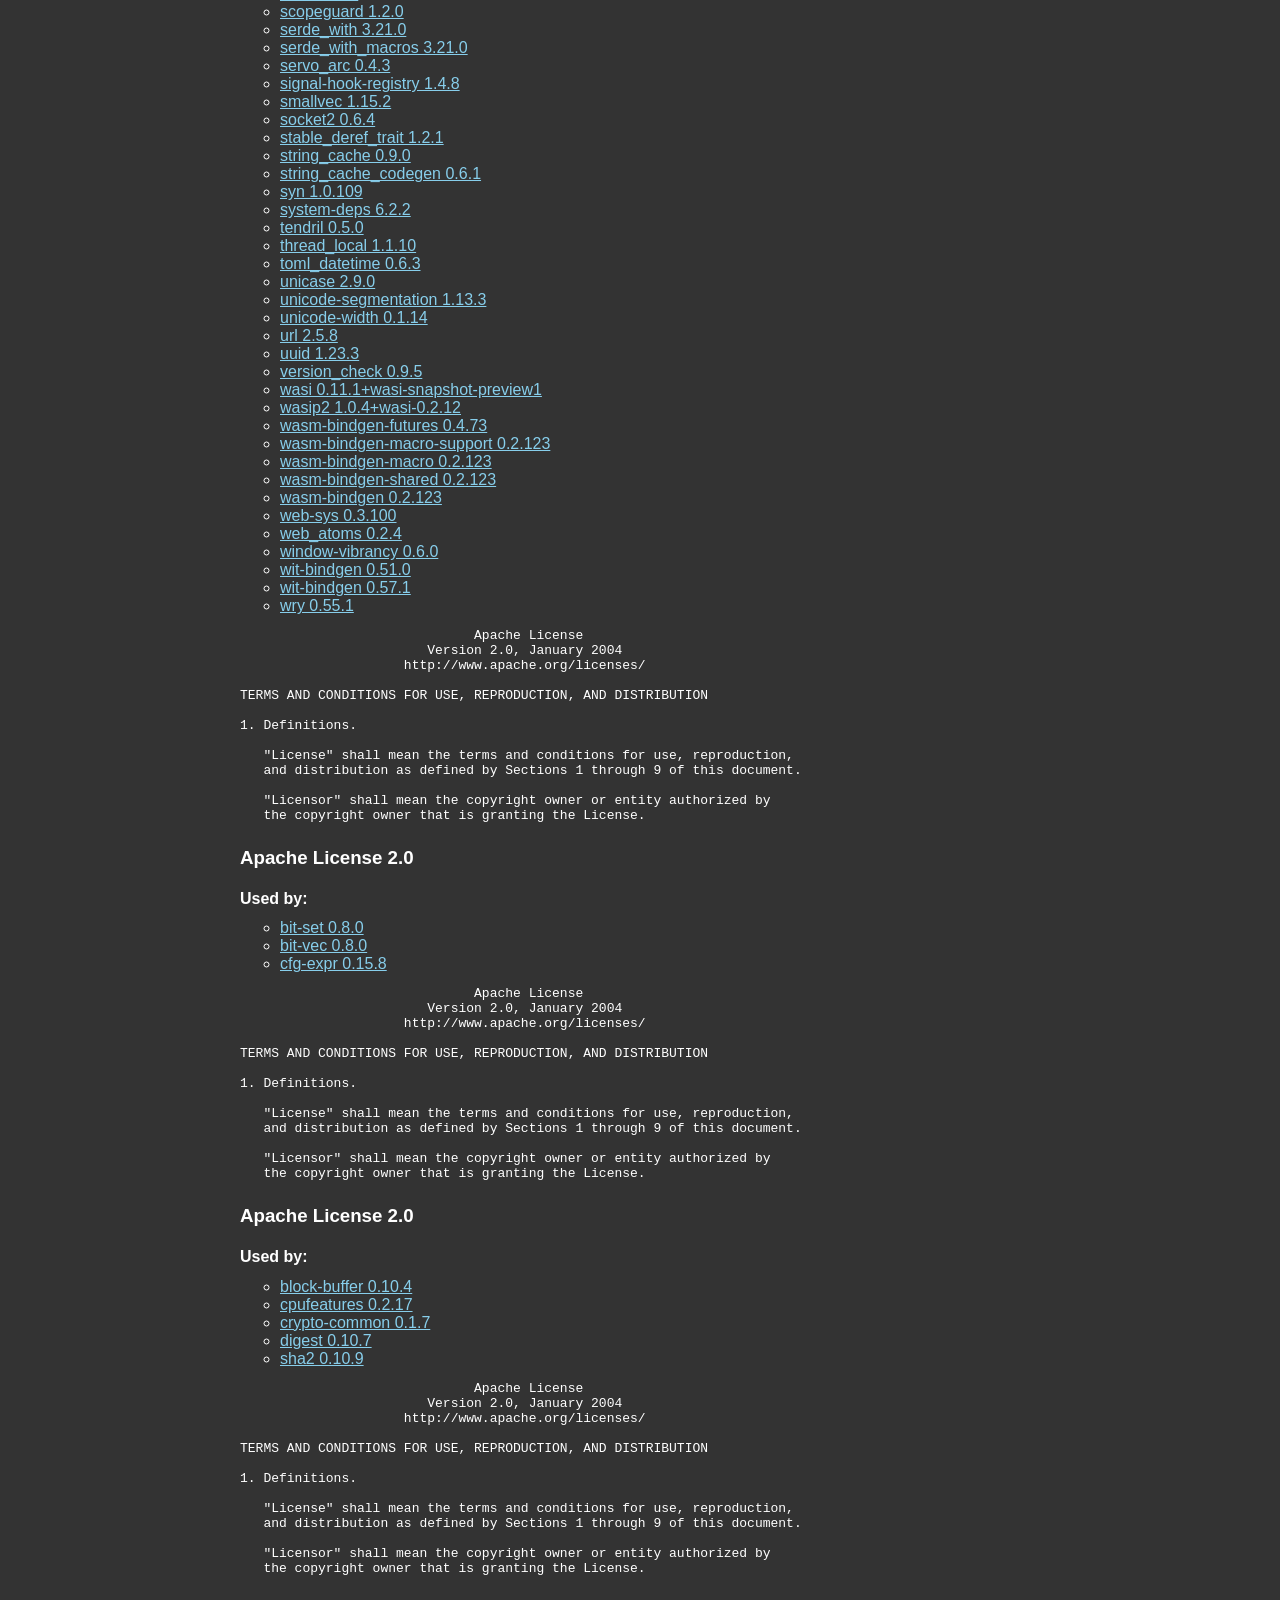
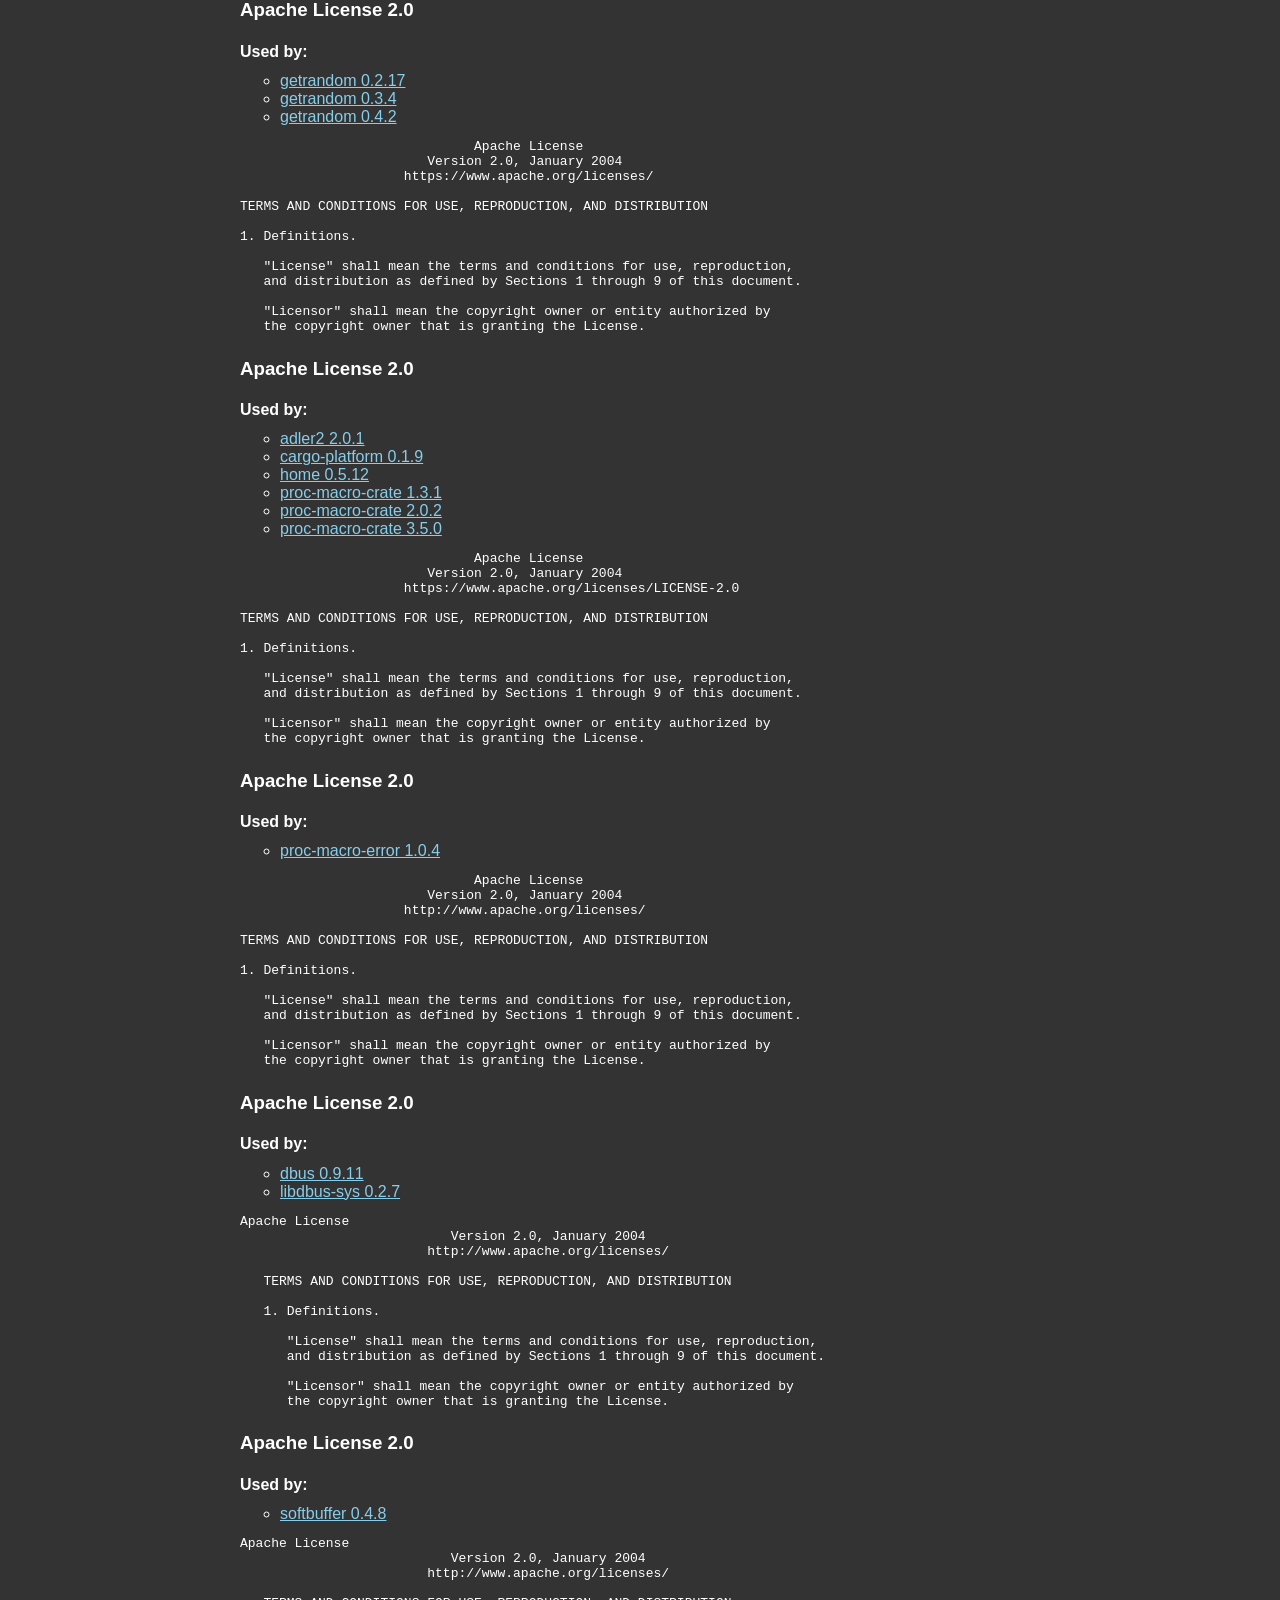
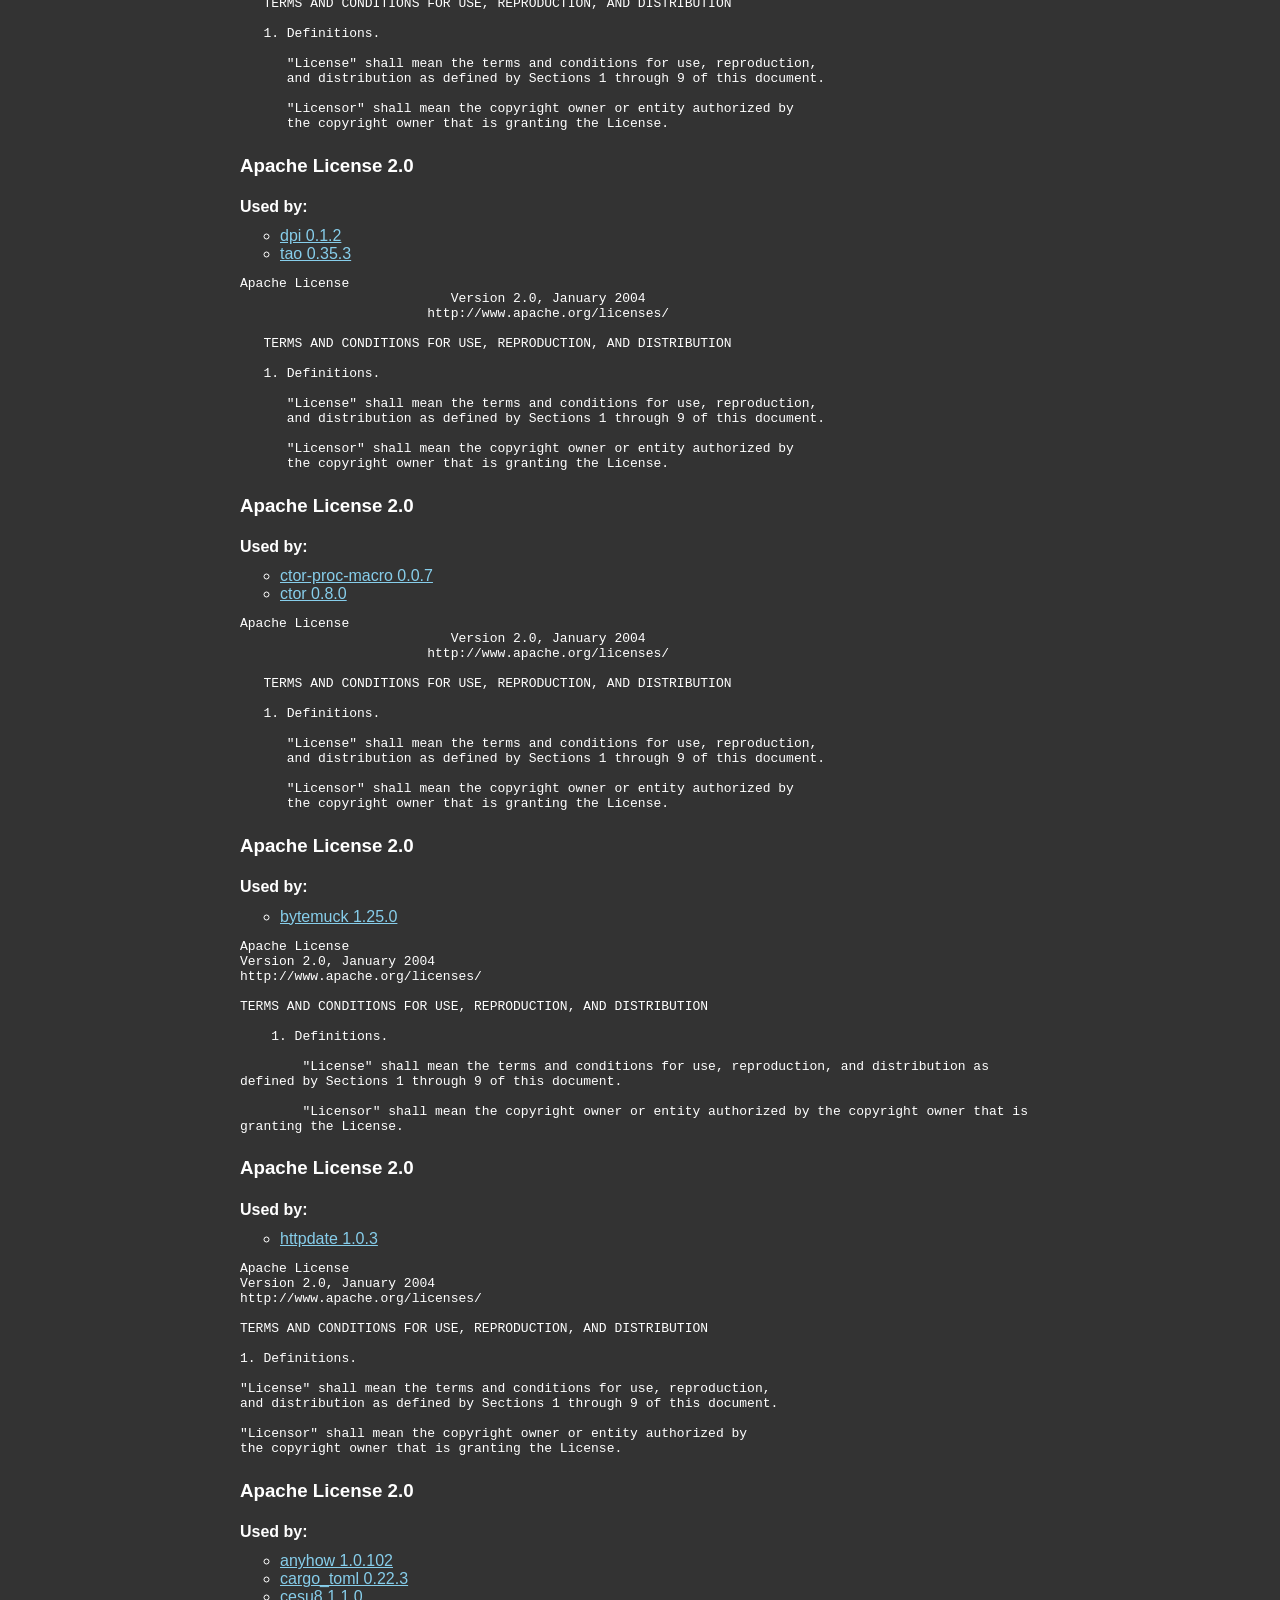
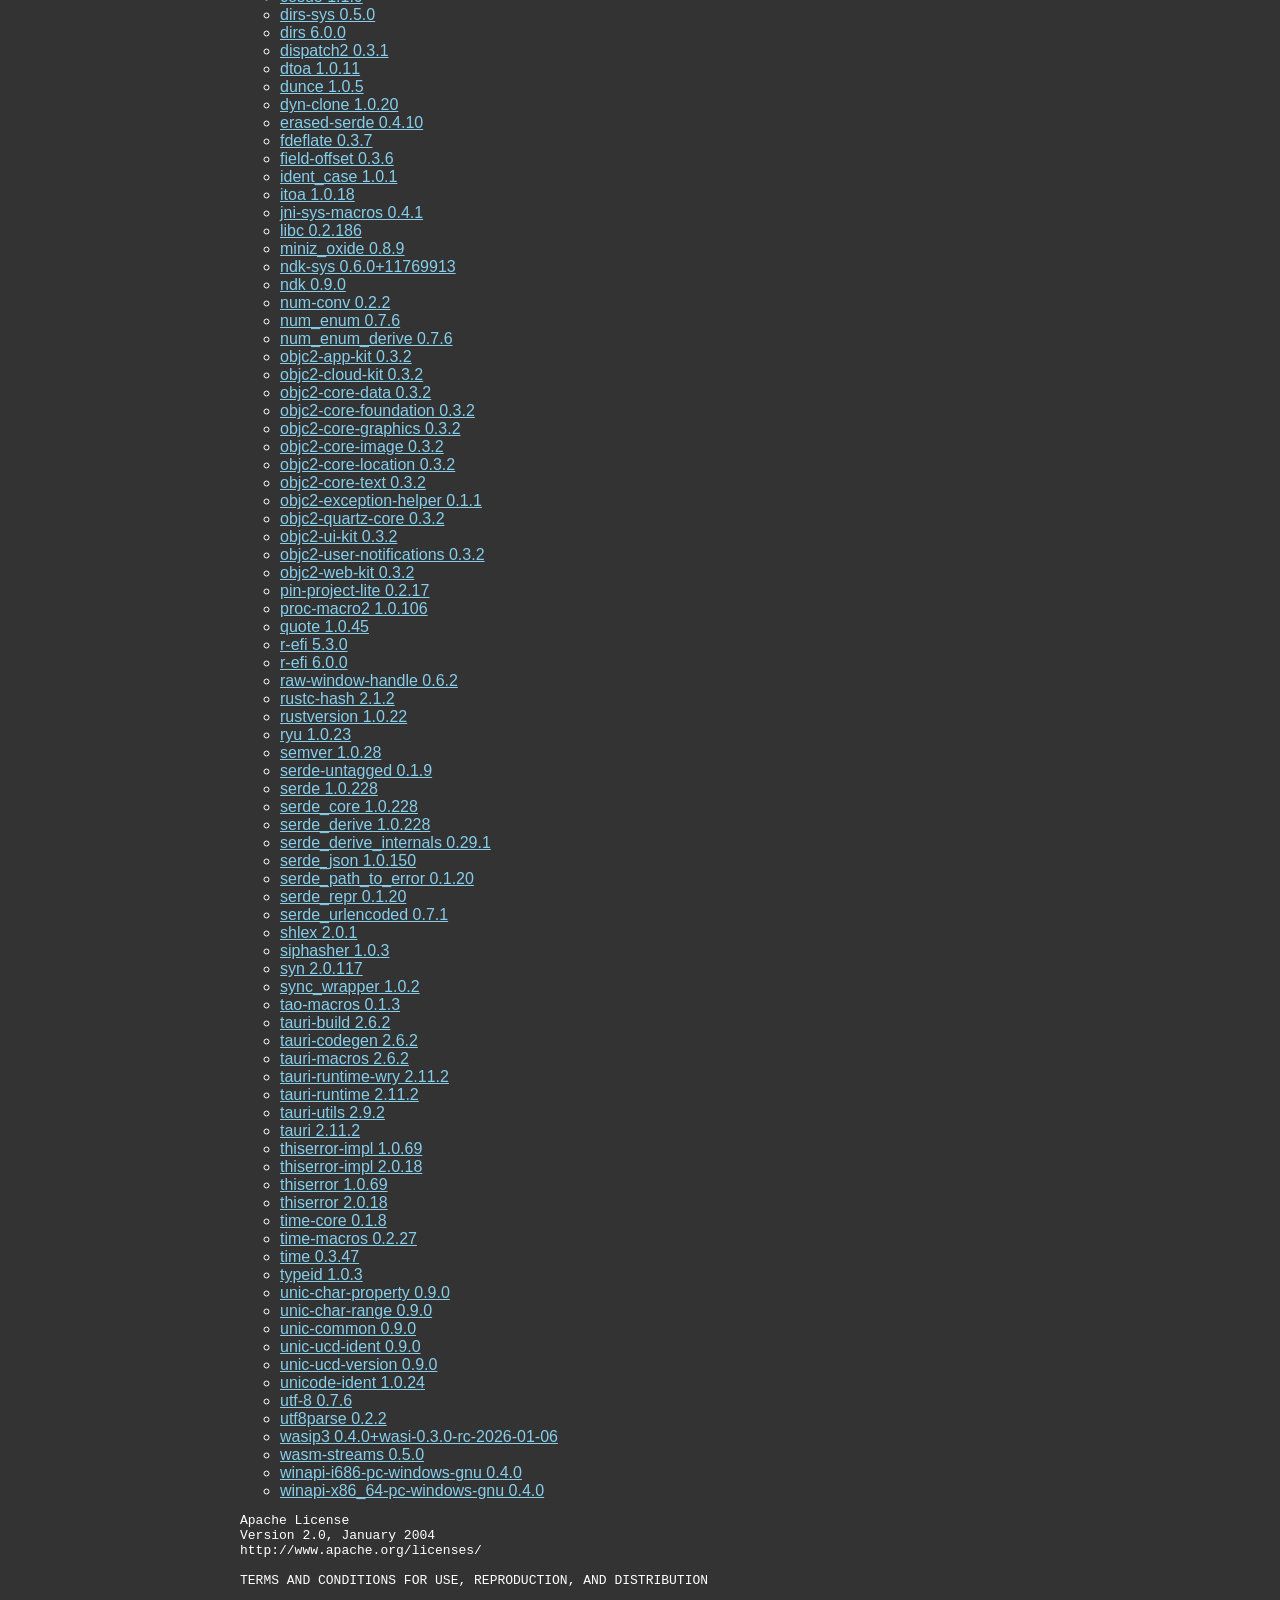
==== commit 96a97e66: "Bump version to 0.6.2 Cargo.toml's [workspace.package] version is the single source of truth (AGENTS" ====
--- a/cha-gui/ui/license.html
+++ b/cha-gui/ui/license.html
@@ -68,7 +68,7 @@
     <main class="container">
         <a class="back" href="pattern-syntax.html">&larr; Pattern Syntax</a>
         <div class="intro">
-            <h1>Cha 0.6.1</h1>
+            <h1>Cha 0.6.2</h1>
             <p>Copyright (c) 2026 John Leen</p>
             <div class="own-license">
                 <p>
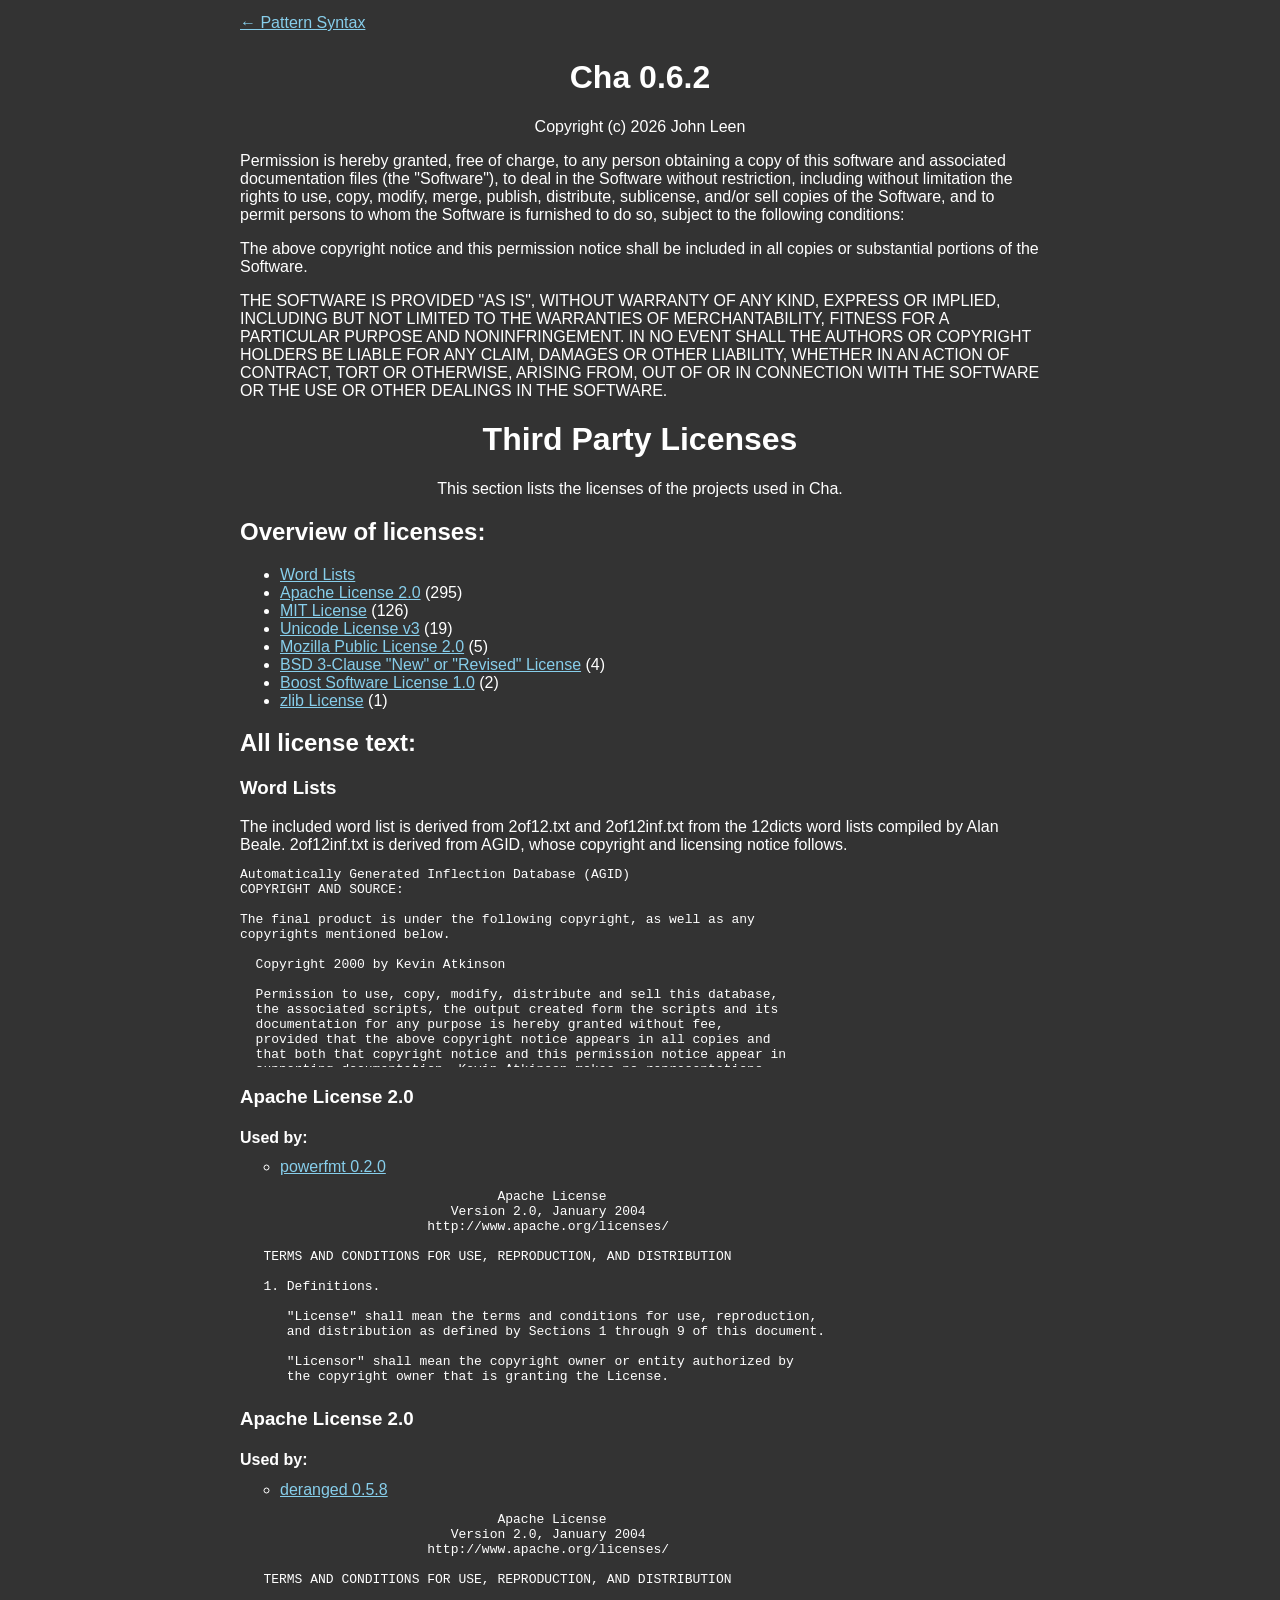
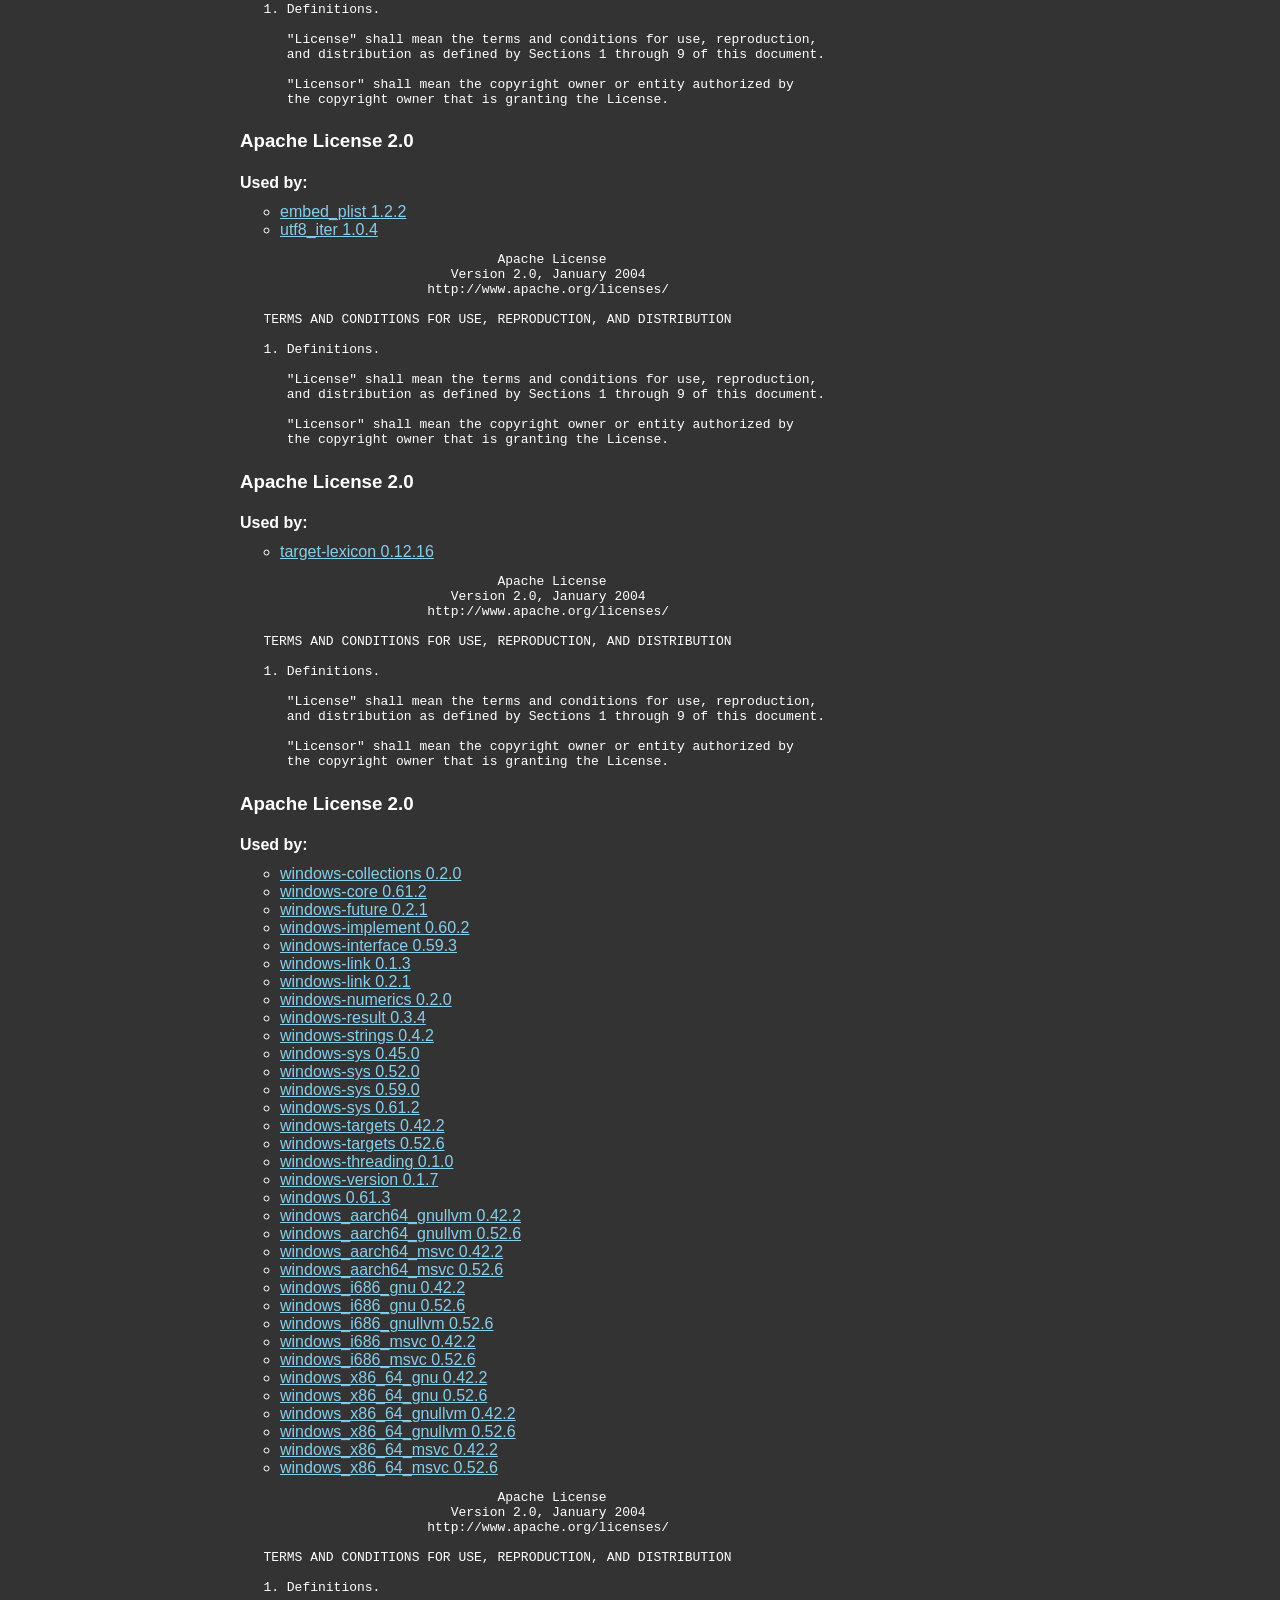
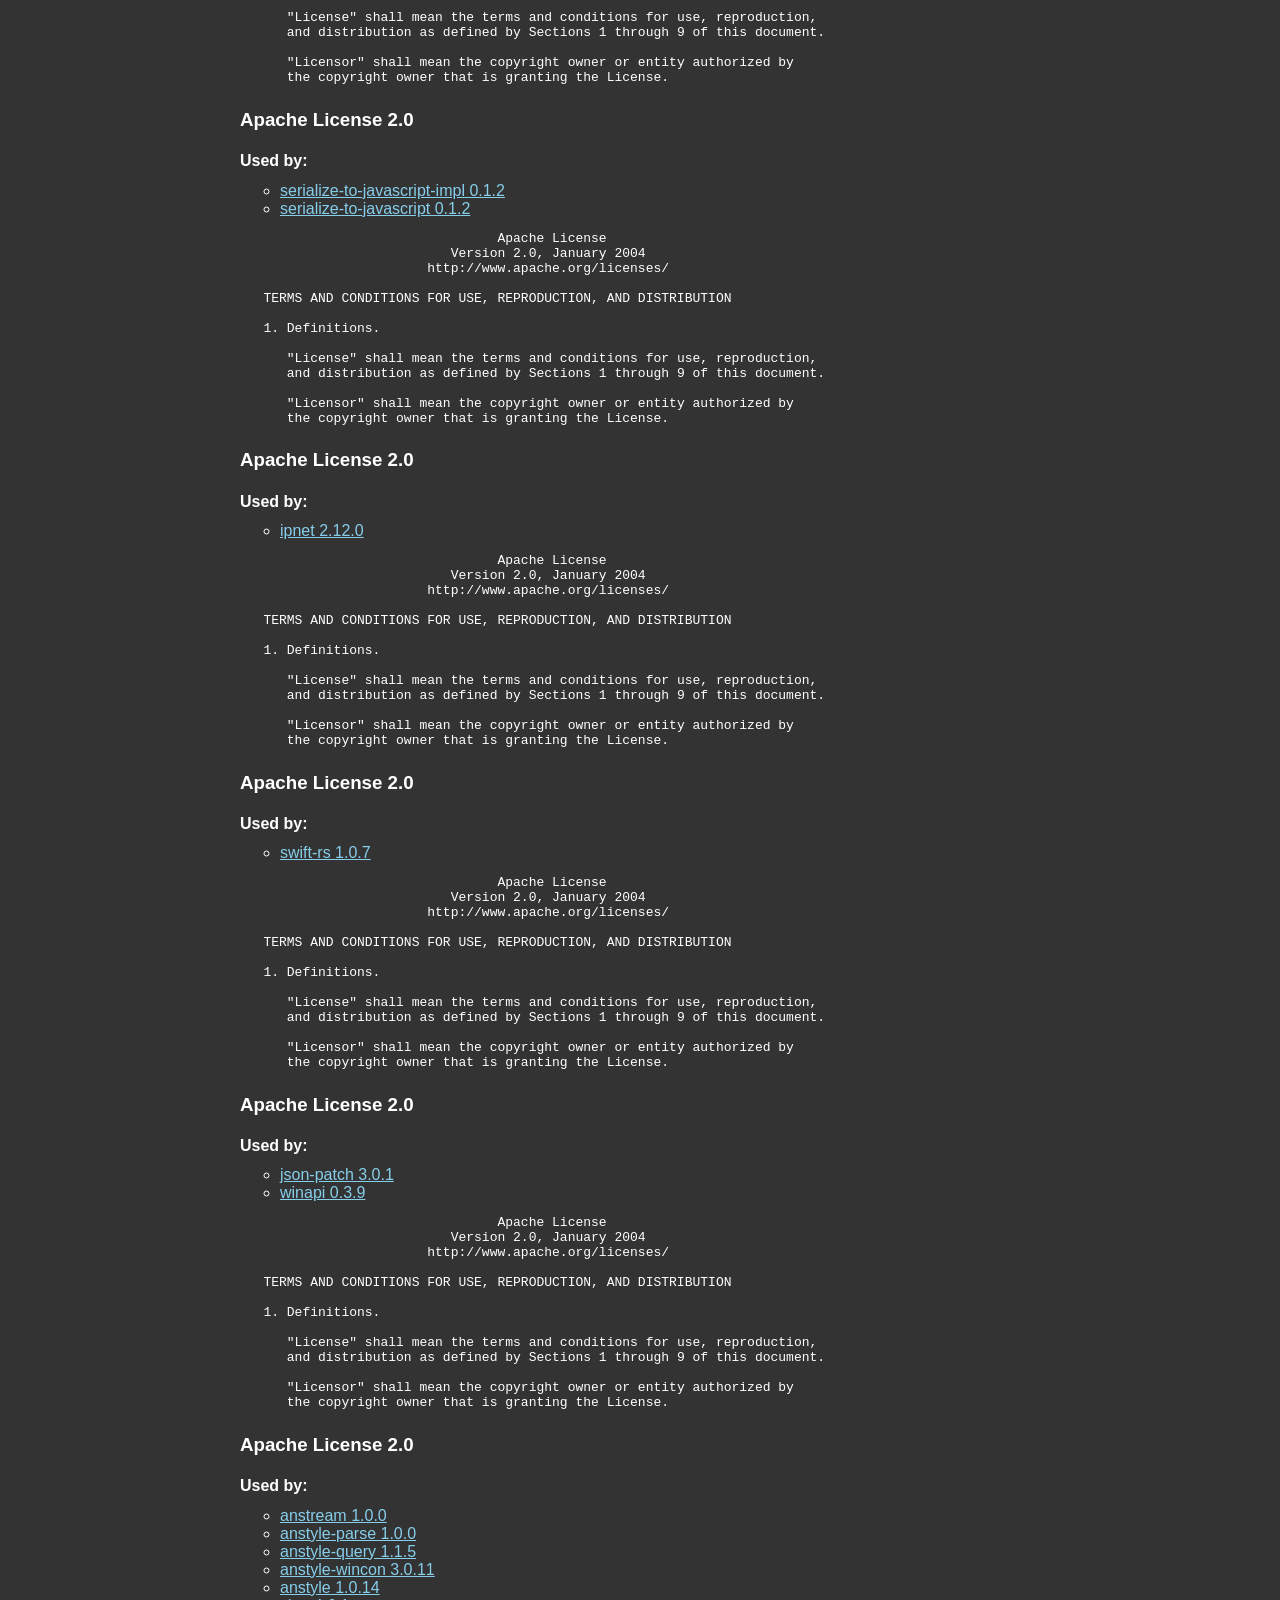
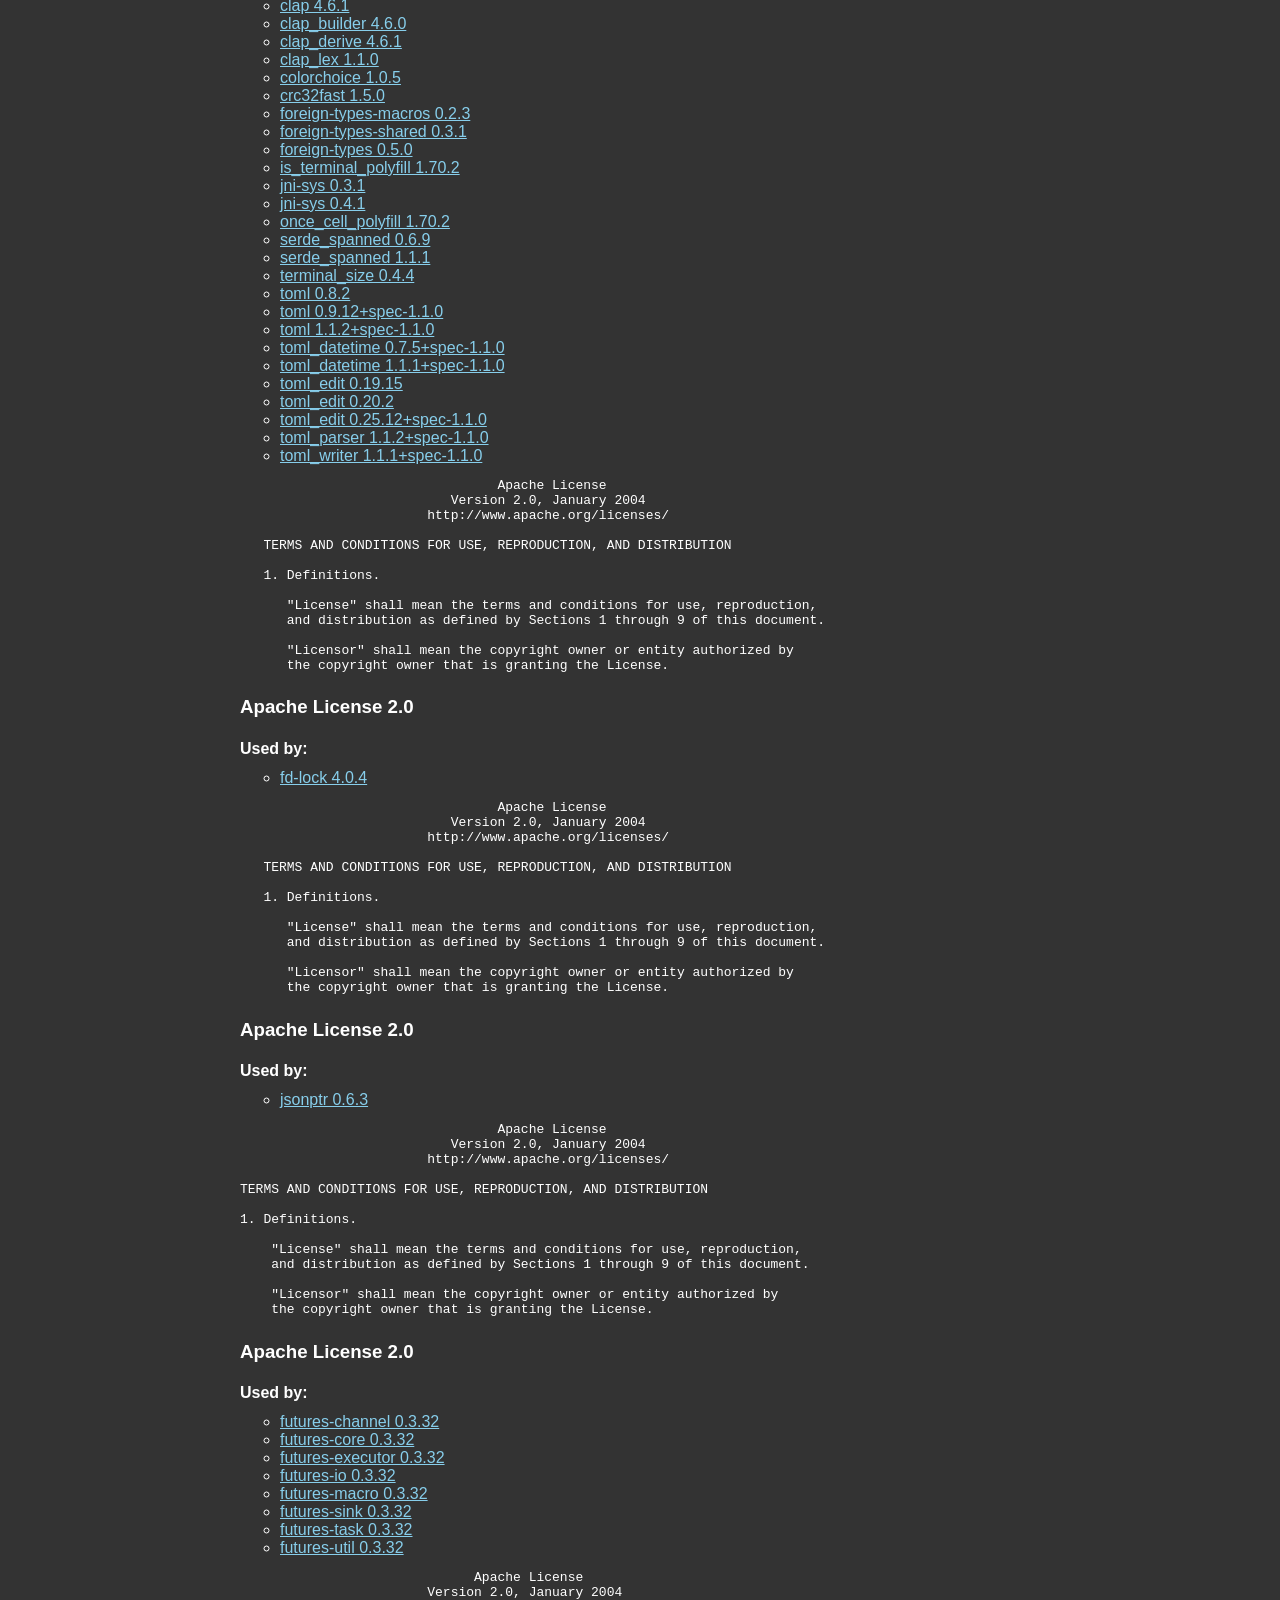
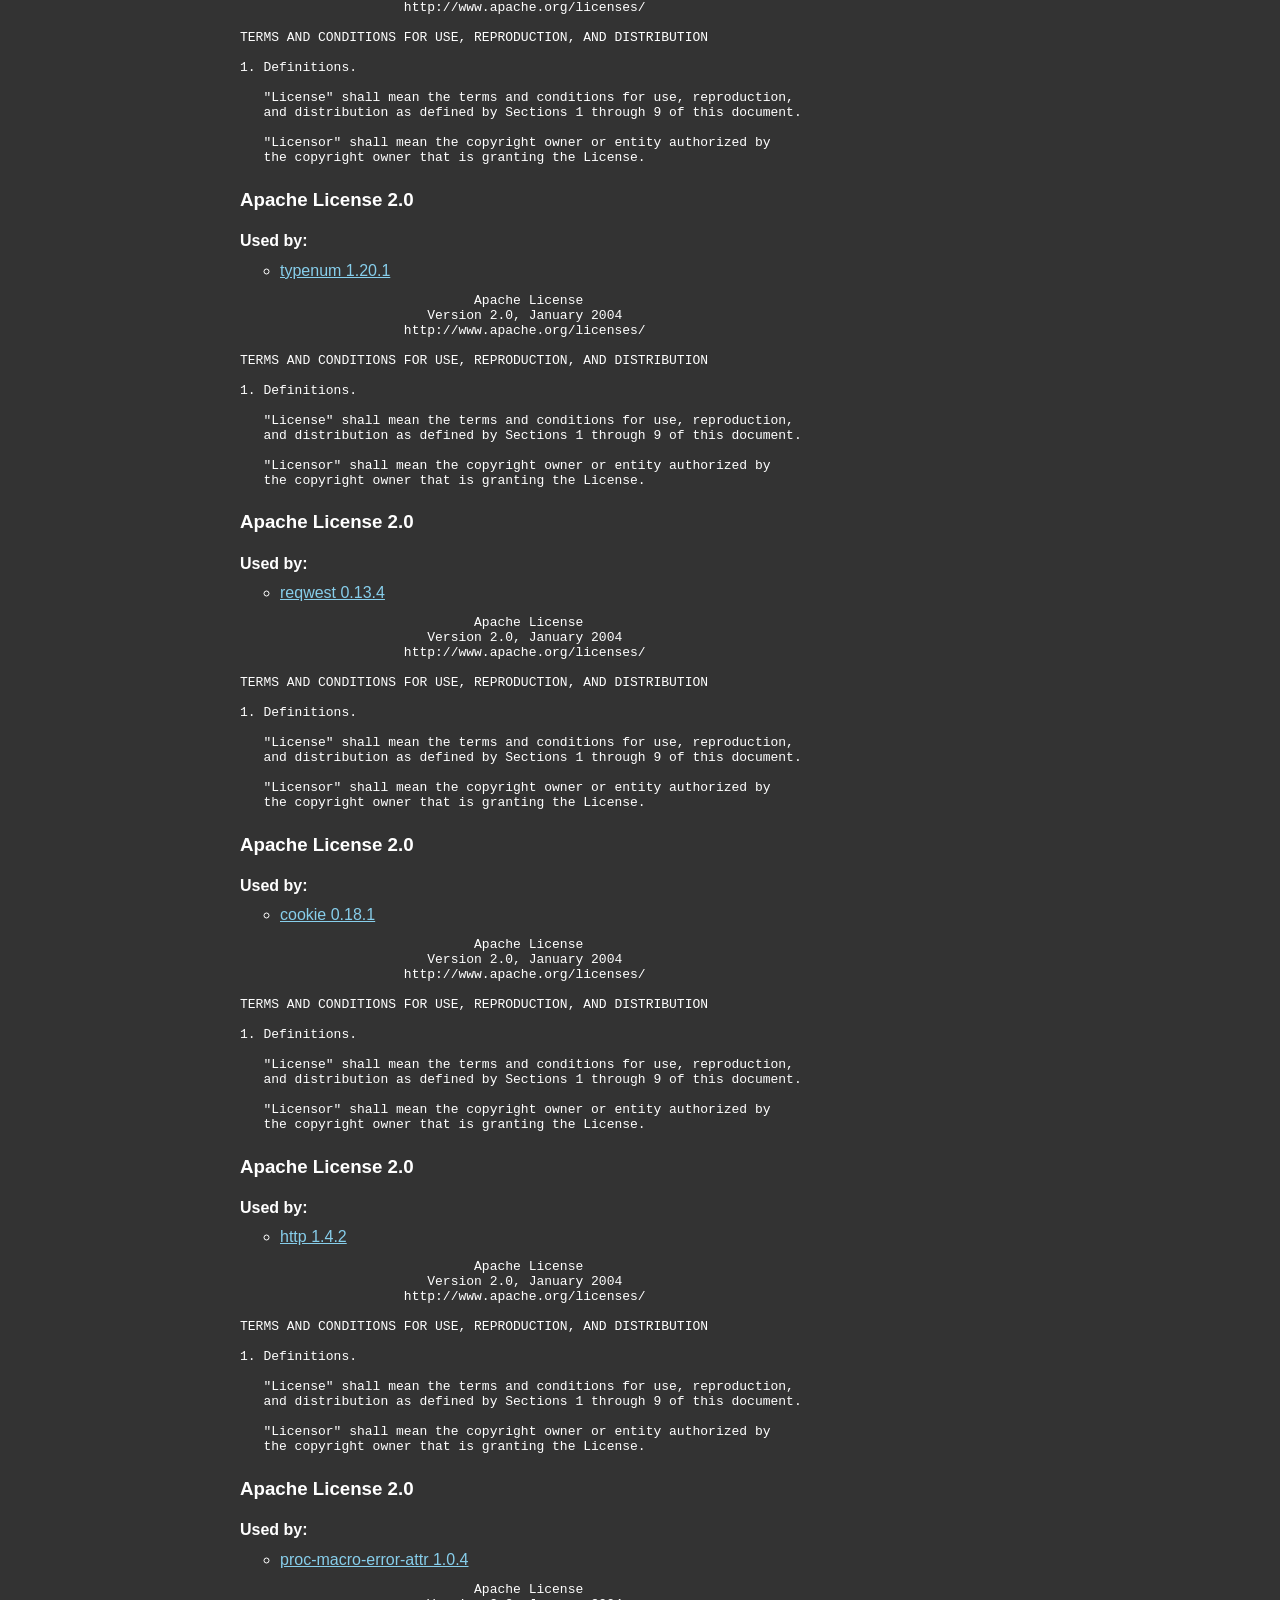
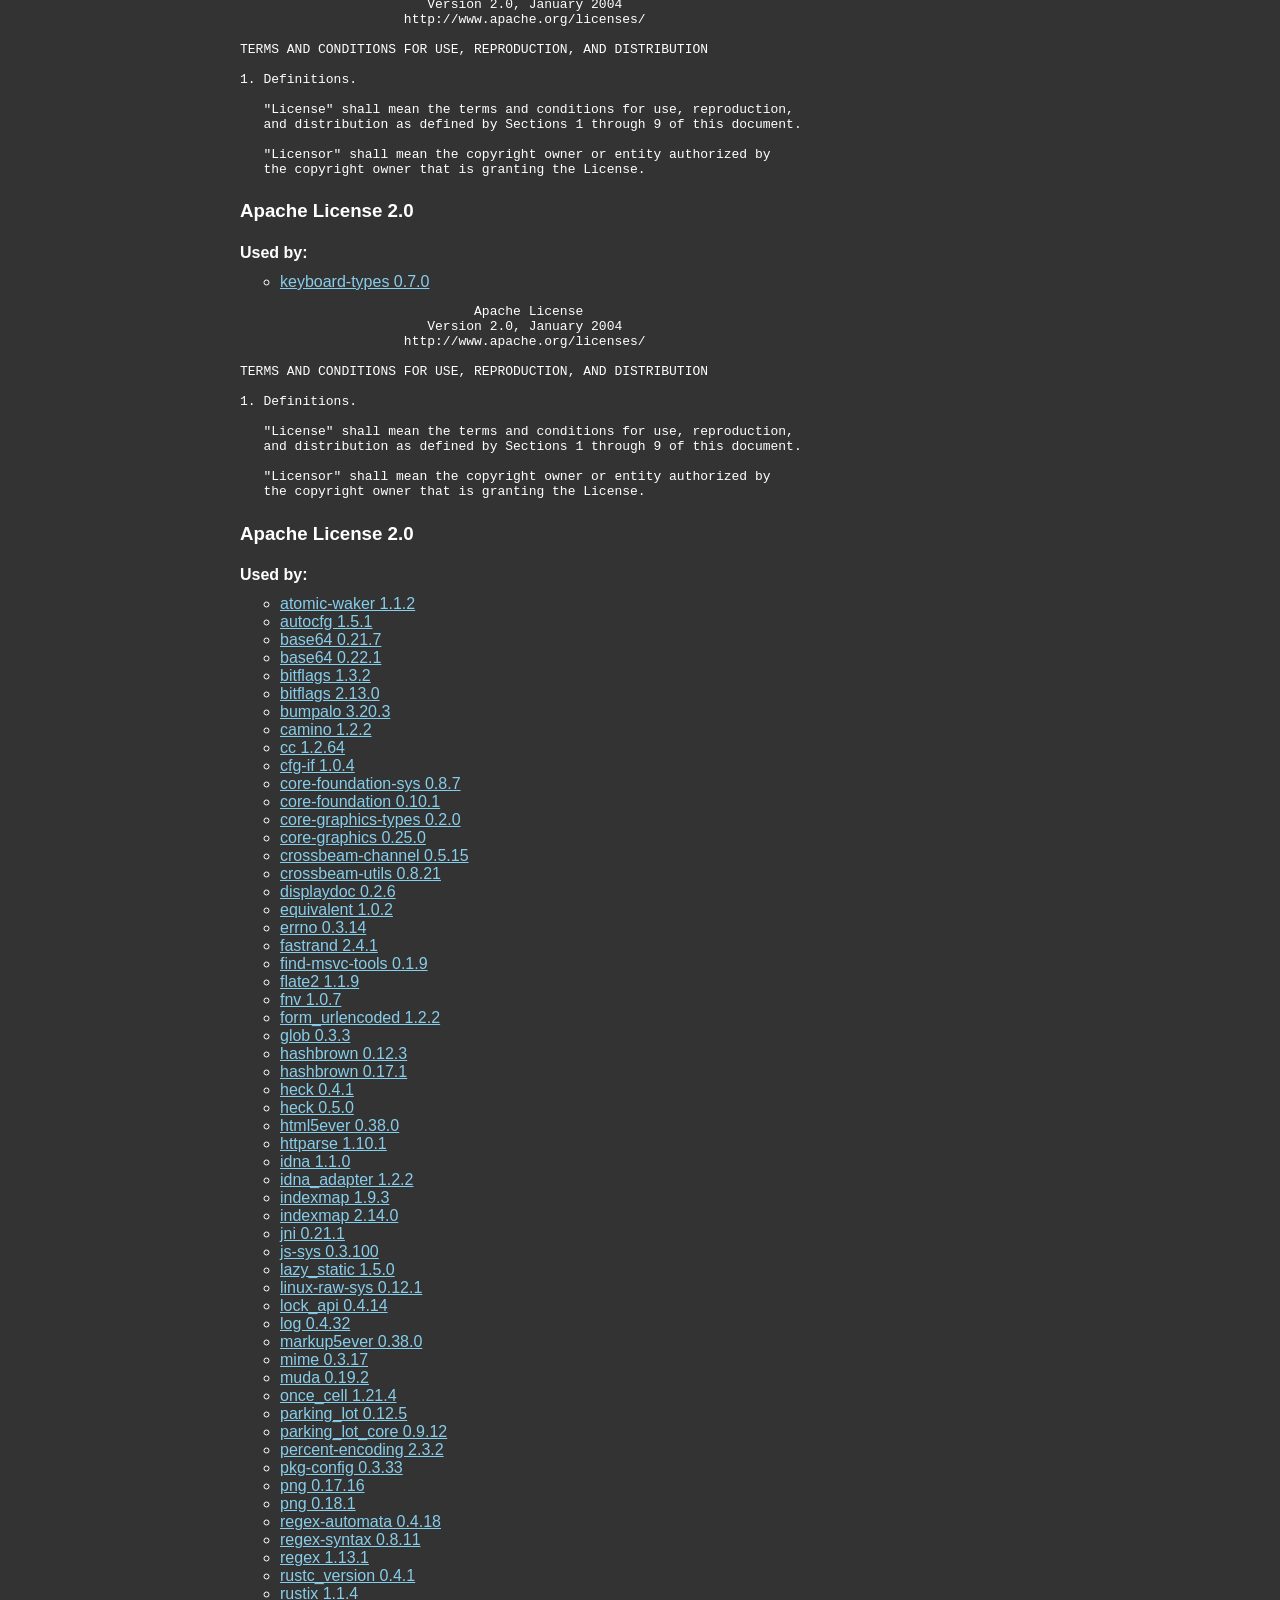
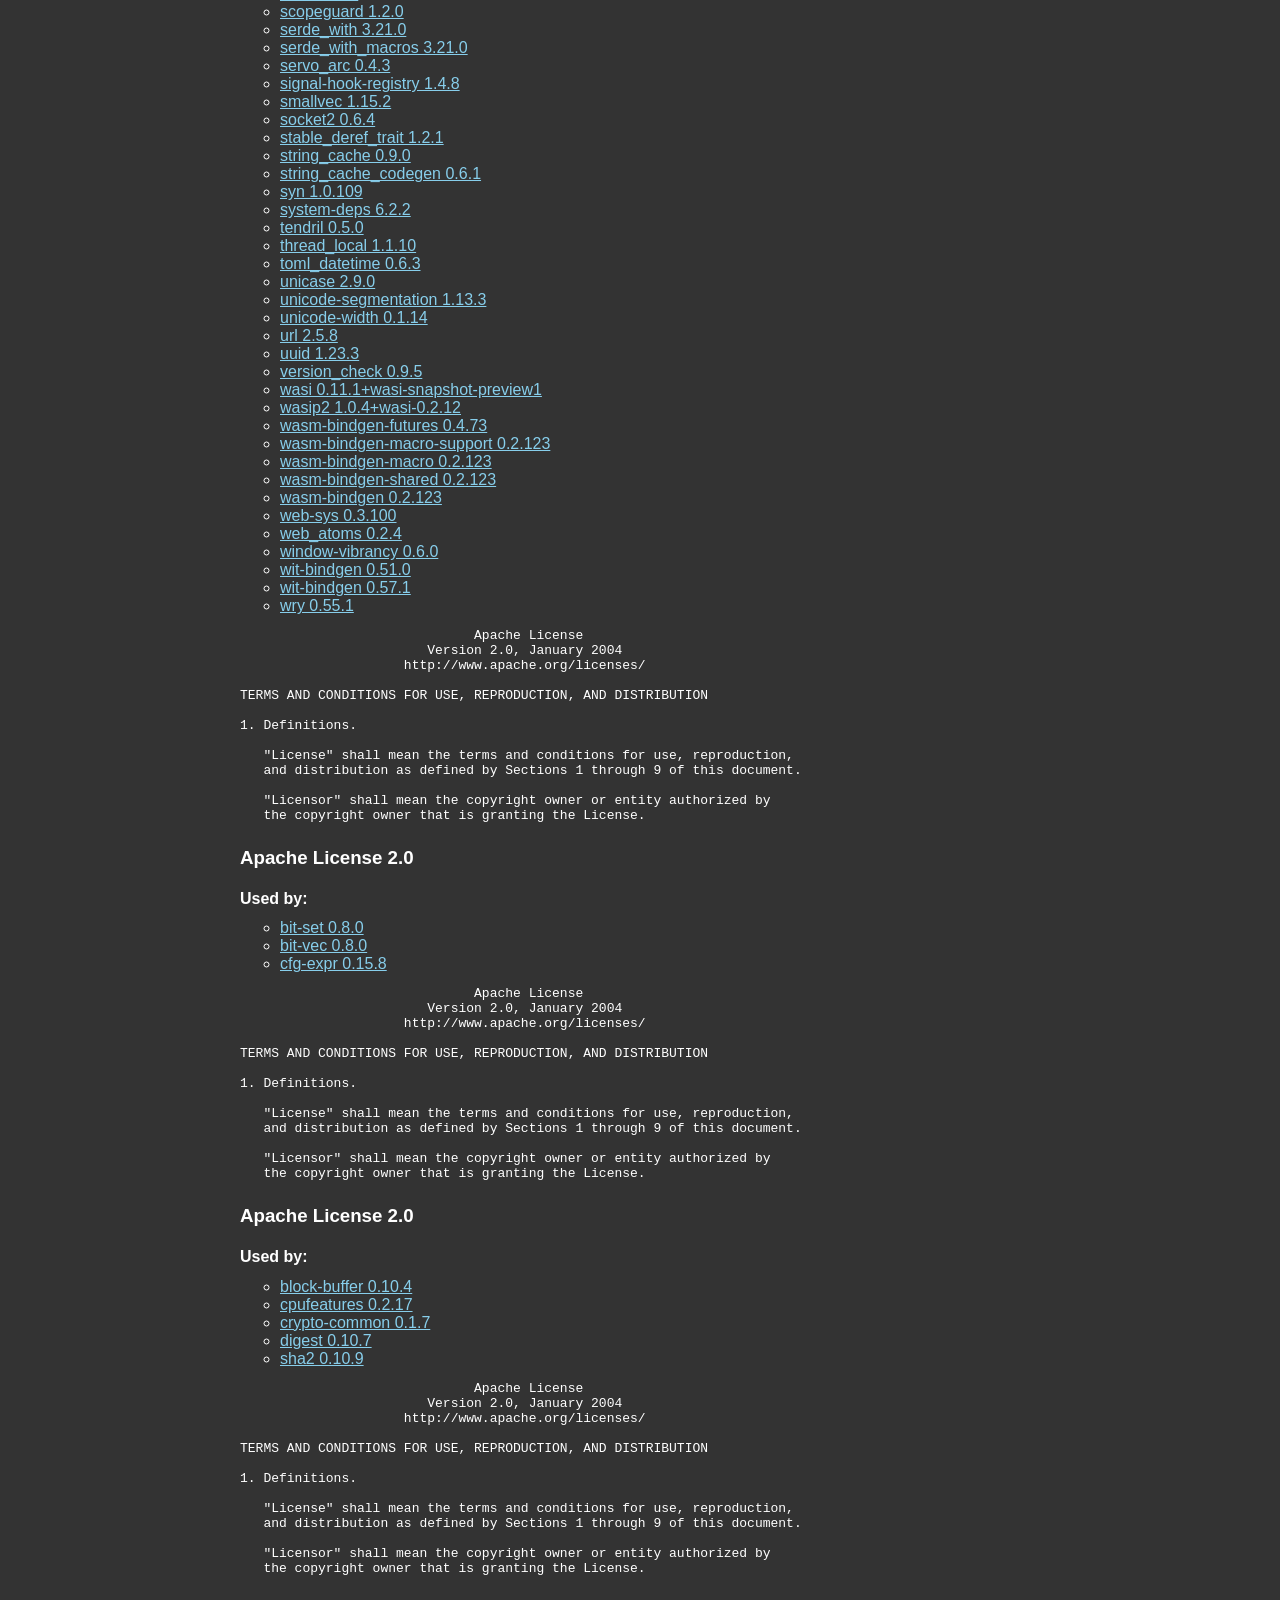
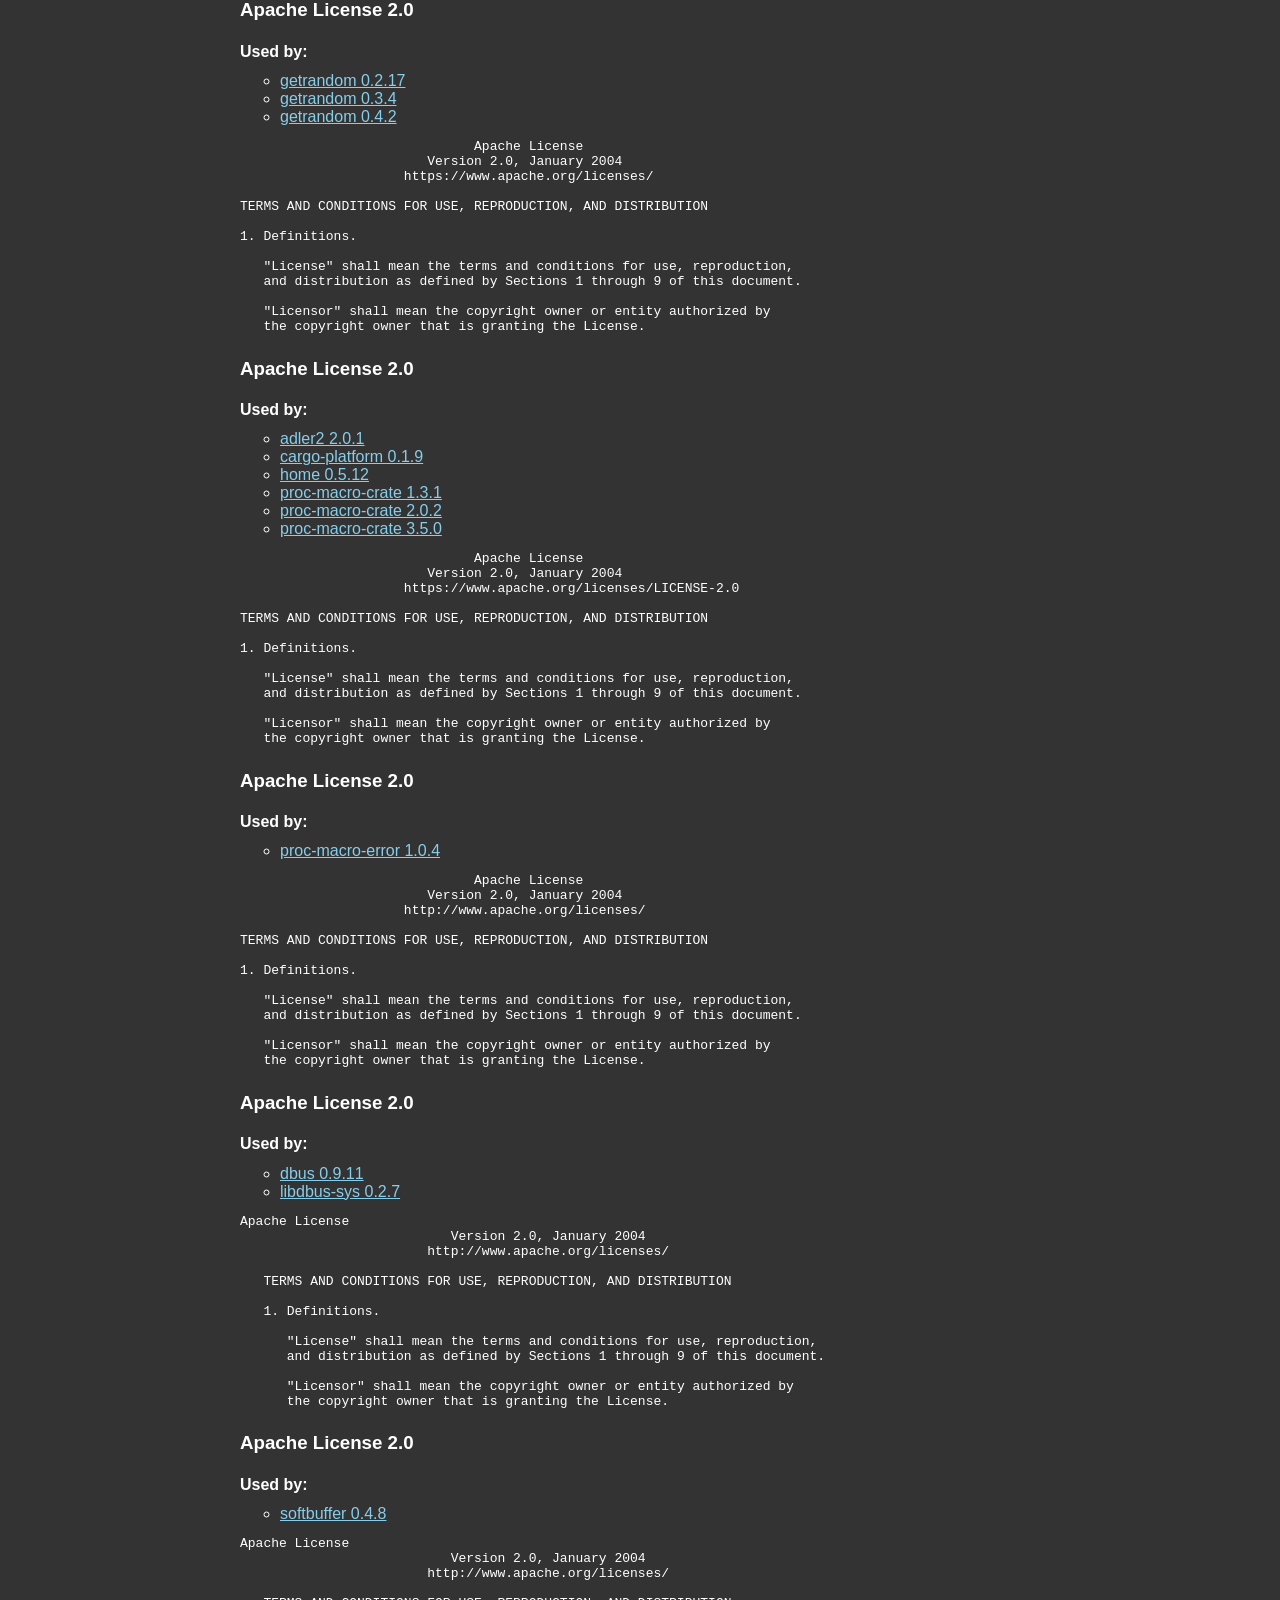
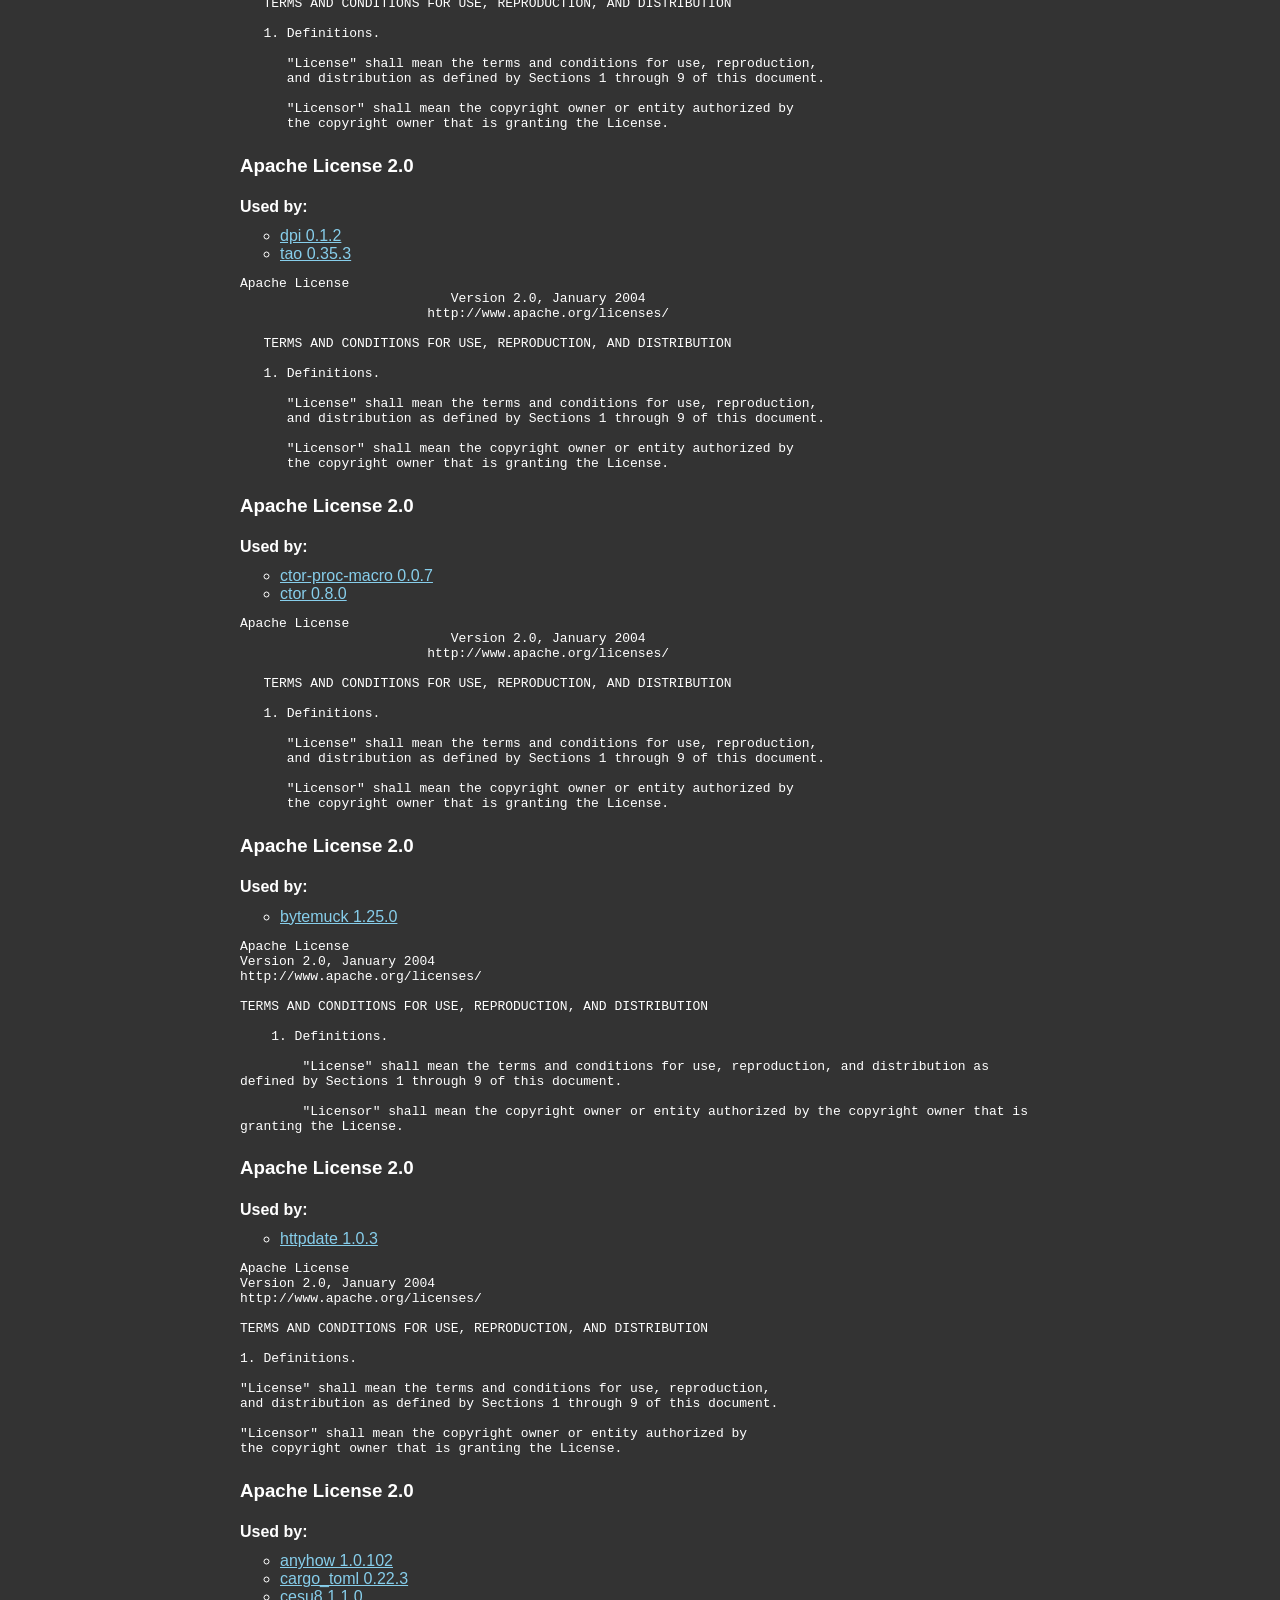
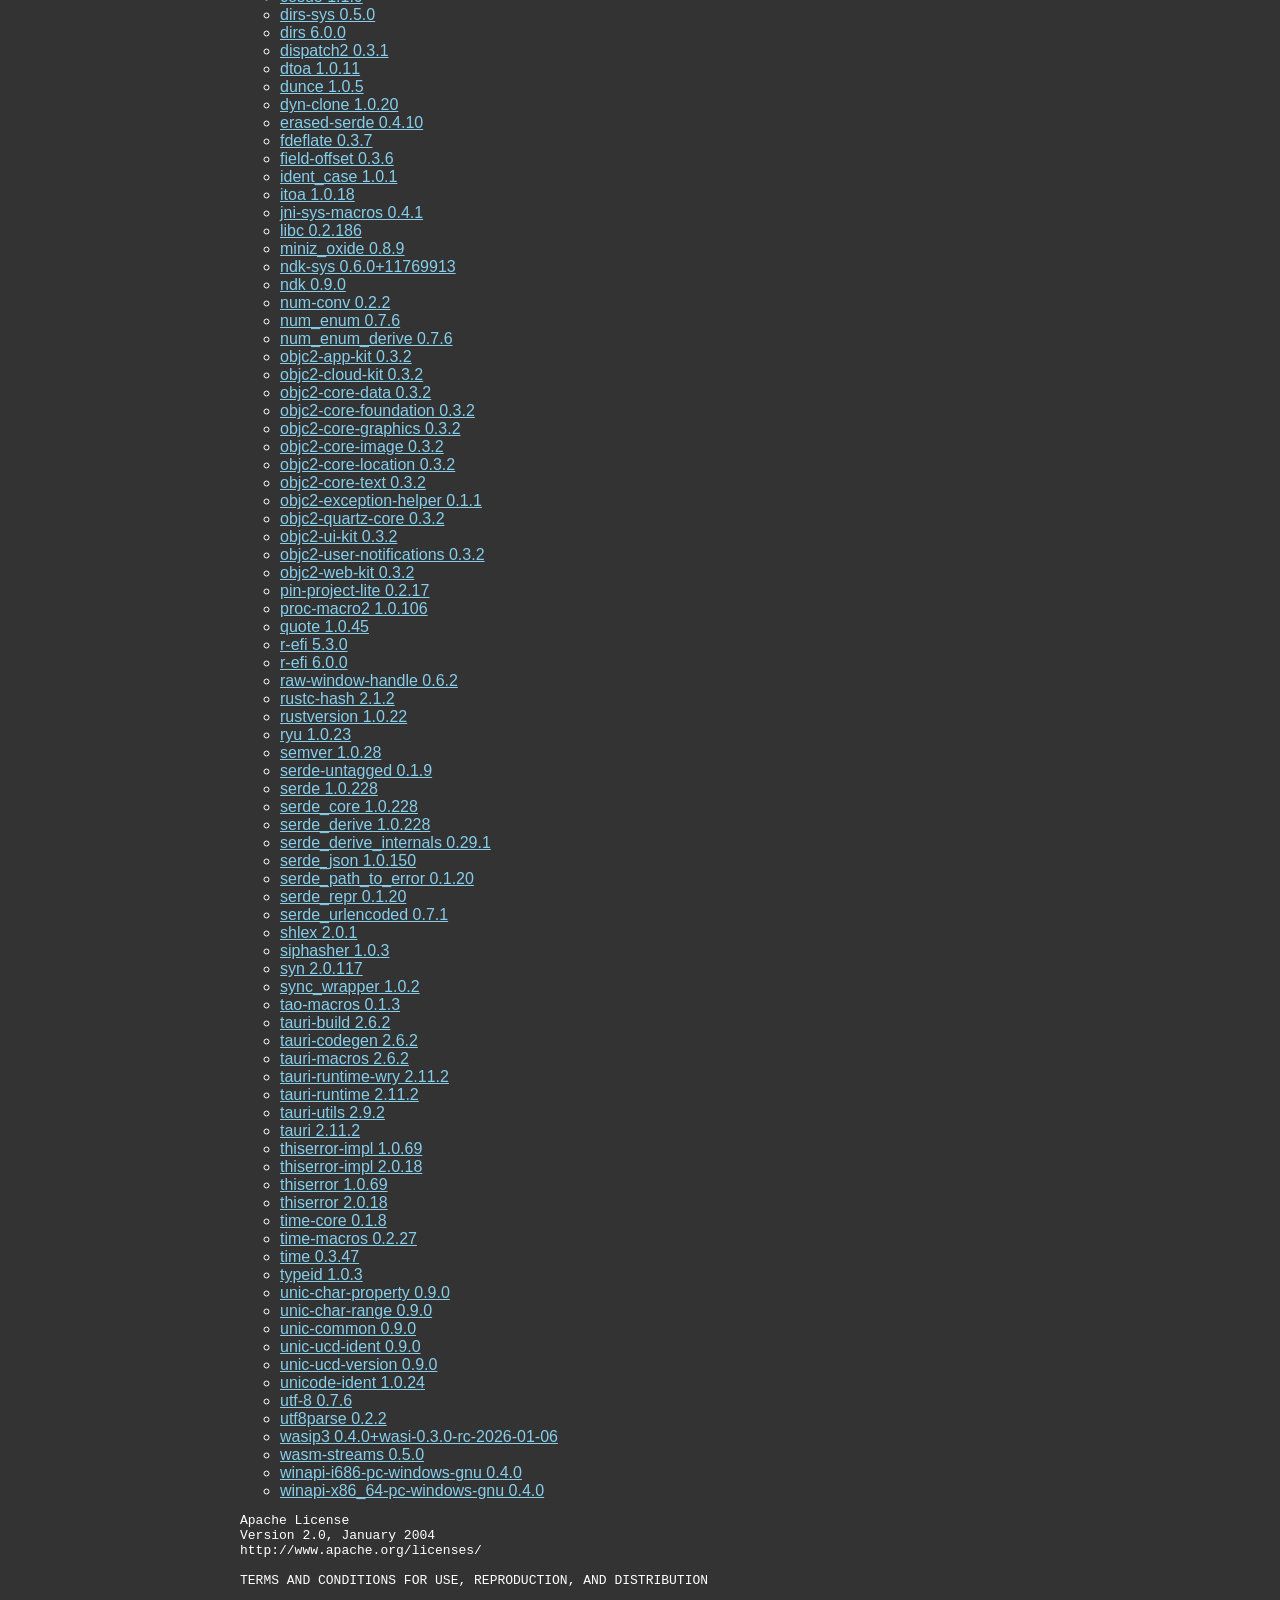
==== commit 96975f40: "Follow the engine consolidation through the comments and the licence page Regenerate `license.html`:" ====
--- a/cha-gui/ui/license.html
+++ b/cha-gui/ui/license.html
@@ -102,7 +102,7 @@
         <ul class="licenses-overview">
             <li><a href="#wordlists">Word Lists</li>
             <li><a href="#Apache-2.0">Apache License 2.0</a> (295)</li>
-            <li><a href="#MIT">MIT License</a> (127)</li>
+            <li><a href="#MIT">MIT License</a> (126)</li>
             <li><a href="#Unicode-3.0">Unicode License v3</a> (19)</li>
             <li><a href="#MPL-2.0">Mozilla Public License 2.0</a> (5)</li>
             <li><a href="#BSD-3-Clause">BSD 3-Clause &quot;New&quot; or &quot;Revised&quot; License</a> (4)</li>
@@ -4366,9 +4366,9 @@
                     <li><a href=" https://github.com/rust-lang/pkg-config-rs ">pkg-config 0.3.33</a></li>
                     <li><a href=" https://github.com/image-rs/image-png ">png 0.17.16</a></li>
                     <li><a href=" https://github.com/image-rs/image-png ">png 0.18.1</a></li>
-                    <li><a href=" https://github.com/rust-lang/regex ">regex-automata 0.4.14</a></li>
+                    <li><a href=" https://github.com/rust-lang/regex ">regex-automata 0.4.18</a></li>
                     <li><a href=" https://github.com/rust-lang/regex ">regex-syntax 0.8.11</a></li>
-                    <li><a href=" https://github.com/rust-lang/regex ">regex 1.12.4</a></li>
+                    <li><a href=" https://github.com/rust-lang/regex ">regex 1.13.1</a></li>
                     <li><a href=" https://github.com/djc/rustc-version-rs ">rustc_version 0.4.1</a></li>
                     <li><a href=" https://github.com/bytecodealliance/rustix ">rustix 1.1.4</a></li>
                     <li><a href=" https://github.com/bluss/scopeguard ">scopeguard 1.2.0</a></li>
@@ -5464,207 +5464,207 @@
                 <ul class="license-used-by">
                     <li><a href=" https://gitlab.com/CreepySkeleton/proc-macro-error ">proc-macro-error 1.0.4</a></li>
                 </ul>
-                <pre class="license-text">                              Apache License
-                        Version 2.0, January 2004
-                     http://www.apache.org/licenses/
-
-TERMS AND CONDITIONS FOR USE, REPRODUCTION, AND DISTRIBUTION
-
-1. Definitions.
-
-   &quot;License&quot; shall mean the terms and conditions for use, reproduction,
-   and distribution as defined by Sections 1 through 9 of this document.
-
-   &quot;Licensor&quot; shall mean the copyright owner or entity authorized by
-   the copyright owner that is granting the License.
-
-   &quot;Legal Entity&quot; shall mean the union of the acting entity and all
-   other entities that control, are controlled by, or are under common
-   control with that entity. For the purposes of this definition,
-   &quot;control&quot; means (i) the power, direct or indirect, to cause the
-   direction or management of such entity, whether by contract or
-   otherwise, or (ii) ownership of fifty percent (50%) or more of the
-   outstanding shares, or (iii) beneficial ownership of such entity.
-
-   &quot;You&quot; (or &quot;Your&quot;) shall mean an individual or Legal Entity
-   exercising permissions granted by this License.
-
-   &quot;Source&quot; form shall mean the preferred form for making modifications,
-   including but not limited to software source code, documentation
-   source, and configuration files.
-
-   &quot;Object&quot; form shall mean any form resulting from mechanical
-   transformation or translation of a Source form, including but
-   not limited to compiled object code, generated documentation,
-   and conversions to other media types.
-
-   &quot;Work&quot; shall mean the work of authorship, whether in Source or
-   Object form, made available under the License, as indicated by a
-   copyright notice that is included in or attached to the work
-   (an example is provided in the Appendix below).
-
-   &quot;Derivative Works&quot; shall mean any work, whether in Source or Object
-   form, that is based on (or derived from) the Work and for which the
-   editorial revisions, annotations, elaborations, or other modifications
-   represent, as a whole, an original work of authorship. For the purposes
-   of this License, Derivative Works shall not include works that remain
-   separable from, or merely link (or bind by name) to the interfaces of,
-   the Work and Derivative Works thereof.
-
-   &quot;Contribution&quot; shall mean any work of authorship, including
-   the original version of the Work and any modifications or additions
-   to that Work or Derivative Works thereof, that is intentionally
-   submitted to Licensor for inclusion in the Work by the copyright owner
-   or by an individual or Legal Entity authorized to submit on behalf of
-   the copyright owner. For the purposes of this definition, &quot;submitted&quot;
-   means any form of electronic, verbal, or written communication sent
-   to the Licensor or its representatives, including but not limited to
-   communication on electronic mailing lists, source code control systems,
-   and issue tracking systems that are managed by, or on behalf of, the
-   Licensor for the purpose of discussing and improving the Work, but
-   excluding communication that is conspicuously marked or otherwise
-   designated in writing by the copyright owner as &quot;Not a Contribution.&quot;
-
-   &quot;Contributor&quot; shall mean Licensor and any individual or Legal Entity
-   on behalf of whom a Contribution has been received by Licensor and
-   subsequently incorporated within the Work.
-
-2. Grant of Copyright License. Subject to the terms and conditions of
-   this License, each Contributor hereby grants to You a perpetual,
-   worldwide, non-exclusive, no-charge, royalty-free, irrevocable
-   copyright license to reproduce, prepare Derivative Works of,
-   publicly display, publicly perform, sublicense, and distribute the
-   Work and such Derivative Works in Source or Object form.
-
-3. Grant of Patent License. Subject to the terms and conditions of
-   this License, each Contributor hereby grants to You a perpetual,
-   worldwide, non-exclusive, no-charge, royalty-free, irrevocable
-   (except as stated in this section) patent license to make, have made,
-   use, offer to sell, sell, import, and otherwise transfer the Work,
-   where such license applies only to those patent claims licensable
-   by such Contributor that are necessarily infringed by their
-   Contribution(s) alone or by combination of their Contribution(s)
-   with the Work to which such Contribution(s) was submitted. If You
-   institute patent litigation against any entity (including a
-   cross-claim or counterclaim in a lawsuit) alleging that the Work
-   or a Contribution incorporated within the Work constitutes direct
-   or contributory patent infringement, then any patent licenses
-   granted to You under this License for that Work shall terminate
-   as of the date such litigation is filed.
-
-4. Redistribution. You may reproduce and distribute copies of the
-   Work or Derivative Works thereof in any medium, with or without
-   modifications, and in Source or Object form, provided that You
-   meet the following conditions:
-
-   (a) You must give any other recipients of the Work or
-       Derivative Works a copy of this License; and
-
-   (b) You must cause any modified files to carry prominent notices
-       stating that You changed the files; and
-
-   (c) You must retain, in the Source form of any Derivative Works
-       that You distribute, all copyright, patent, trademark, and
-       attribution notices from the Source form of the Work,
-       excluding those notices that do not pertain to any part of
-       the Derivative Works; and
-
-   (d) If the Work includes a &quot;NOTICE&quot; text file as part of its
-       distribution, then any Derivative Works that You distribute must
-       include a readable copy of the attribution notices contained
-       within such NOTICE file, excluding those notices that do not
-       pertain to any part of the Derivative Works, in at least one
-       of the following places: within a NOTICE text file distributed
-       as part of the Derivative Works; within the Source form or
-       documentation, if provided along with the Derivative Works; or,
-       within a display generated by the Derivative Works, if and
-       wherever such third-party notices normally appear. The contents
-       of the NOTICE file are for informational purposes only and
-       do not modify the License. You may add Your own attribution
-       notices within Derivative Works that You distribute, alongside
-       or as an addendum to the NOTICE text from the Work, provided
-       that such additional attribution notices cannot be construed
-       as modifying the License.
-
-   You may add Your own copyright statement to Your modifications and
-   may provide additional or different license terms and conditions
-   for use, reproduction, or distribution of Your modifications, or
-   for any such Derivative Works as a whole, provided Your use,
-   reproduction, and distribution of the Work otherwise complies with
-   the conditions stated in this License.
-
-5. Submission of Contributions. Unless You explicitly state otherwise,
-   any Contribution intentionally submitted for inclusion in the Work
-   by You to the Licensor shall be under the terms and conditions of
-   this License, without any additional terms or conditions.
-   Notwithstanding the above, nothing herein shall supersede or modify
-   the terms of any separate license agreement you may have executed
-   with Licensor regarding such Contributions.
-
-6. Trademarks. This License does not grant permission to use the trade
-   names, trademarks, service marks, or product names of the Licensor,
-   except as required for reasonable and customary use in describing the
-   origin of the Work and reproducing the content of the NOTICE file.
-
-7. Disclaimer of Warranty. Unless required by applicable law or
-   agreed to in writing, Licensor provides the Work (and each
-   Contributor provides its Contributions) on an &quot;AS IS&quot; BASIS,
-   WITHOUT WARRANTIES OR CONDITIONS OF ANY KIND, either express or
-   implied, including, without limitation, any warranties or conditions
-   of TITLE, NON-INFRINGEMENT, MERCHANTABILITY, or FITNESS FOR A
-   PARTICULAR PURPOSE. You are solely responsible for determining the
-   appropriateness of using or redistributing the Work and assume any
-   risks associated with Your exercise of permissions under this License.
-
-8. Limitation of Liability. In no event and under no legal theory,
-   whether in tort (including negligence), contract, or otherwise,
-   unless required by applicable law (such as deliberate and grossly
-   negligent acts) or agreed to in writing, shall any Contributor be
-   liable to You for damages, including any direct, indirect, special,
-   incidental, or consequential damages of any character arising as a
-   result of this License or out of the use or inability to use the
-   Work (including but not limited to damages for loss of goodwill,
-   work stoppage, computer failure or malfunction, or any and all
-   other commercial damages or losses), even if such Contributor
-   has been advised of the possibility of such damages.
-
-9. Accepting Warranty or Additional Liability. While redistributing
-   the Work or Derivative Works thereof, You may choose to offer,
-   and charge a fee for, acceptance of support, warranty, indemnity,
-   or other liability obligations and/or rights consistent with this
-   License. However, in accepting such obligations, You may act only
-   on Your own behalf and on Your sole responsibility, not on behalf
-   of any other Contributor, and only if You agree to indemnify,
-   defend, and hold each Contributor harmless for any liability
-   incurred by, or claims asserted against, such Contributor by reason
-   of your accepting any such warranty or additional liability.
-
-END OF TERMS AND CONDITIONS
-
-APPENDIX: How to apply the Apache License to your work.
-
-   To apply the Apache License to your work, attach the following
-   boilerplate notice, with the fields enclosed by brackets &quot;[]&quot;
-   replaced with your own identifying information. (Don&#x27;t include
-   the brackets!)  The text should be enclosed in the appropriate
-   comment syntax for the file format. We also recommend that a
-   file or class name and description of purpose be included on the
-   same &quot;printed page&quot; as the copyright notice for easier
-   identification within third-party archives.
-
-Copyright 2019-2020 CreepySkeleton &lt;creepy-skeleton@yandex.ru&gt;
-
-Licensed under the Apache License, Version 2.0 (the &quot;License&quot;);
-you may not use this file except in compliance with the License.
-You may obtain a copy of the License at
-
-    http://www.apache.org/licenses/LICENSE-2.0
-
-Unless required by applicable law or agreed to in writing, software
-distributed under the License is distributed on an &quot;AS IS&quot; BASIS,
-WITHOUT WARRANTIES OR CONDITIONS OF ANY KIND, either express or implied.
-See the License for the specific language governing permissions and
-limitations under the License.
+                <pre class="license-text">                              Apache License
+                        Version 2.0, January 2004
+                     http://www.apache.org/licenses/
+
+TERMS AND CONDITIONS FOR USE, REPRODUCTION, AND DISTRIBUTION
+
+1. Definitions.
+
+   &quot;License&quot; shall mean the terms and conditions for use, reproduction,
+   and distribution as defined by Sections 1 through 9 of this document.
+
+   &quot;Licensor&quot; shall mean the copyright owner or entity authorized by
+   the copyright owner that is granting the License.
+
+   &quot;Legal Entity&quot; shall mean the union of the acting entity and all
+   other entities that control, are controlled by, or are under common
+   control with that entity. For the purposes of this definition,
+   &quot;control&quot; means (i) the power, direct or indirect, to cause the
+   direction or management of such entity, whether by contract or
+   otherwise, or (ii) ownership of fifty percent (50%) or more of the
+   outstanding shares, or (iii) beneficial ownership of such entity.
+
+   &quot;You&quot; (or &quot;Your&quot;) shall mean an individual or Legal Entity
+   exercising permissions granted by this License.
+
+   &quot;Source&quot; form shall mean the preferred form for making modifications,
+   including but not limited to software source code, documentation
+   source, and configuration files.
+
+   &quot;Object&quot; form shall mean any form resulting from mechanical
+   transformation or translation of a Source form, including but
+   not limited to compiled object code, generated documentation,
+   and conversions to other media types.
+
+   &quot;Work&quot; shall mean the work of authorship, whether in Source or
+   Object form, made available under the License, as indicated by a
+   copyright notice that is included in or attached to the work
+   (an example is provided in the Appendix below).
+
+   &quot;Derivative Works&quot; shall mean any work, whether in Source or Object
+   form, that is based on (or derived from) the Work and for which the
+   editorial revisions, annotations, elaborations, or other modifications
+   represent, as a whole, an original work of authorship. For the purposes
+   of this License, Derivative Works shall not include works that remain
+   separable from, or merely link (or bind by name) to the interfaces of,
+   the Work and Derivative Works thereof.
+
+   &quot;Contribution&quot; shall mean any work of authorship, including
+   the original version of the Work and any modifications or additions
+   to that Work or Derivative Works thereof, that is intentionally
+   submitted to Licensor for inclusion in the Work by the copyright owner
+   or by an individual or Legal Entity authorized to submit on behalf of
+   the copyright owner. For the purposes of this definition, &quot;submitted&quot;
+   means any form of electronic, verbal, or written communication sent
+   to the Licensor or its representatives, including but not limited to
+   communication on electronic mailing lists, source code control systems,
+   and issue tracking systems that are managed by, or on behalf of, the
+   Licensor for the purpose of discussing and improving the Work, but
+   excluding communication that is conspicuously marked or otherwise
+   designated in writing by the copyright owner as &quot;Not a Contribution.&quot;
+
+   &quot;Contributor&quot; shall mean Licensor and any individual or Legal Entity
+   on behalf of whom a Contribution has been received by Licensor and
+   subsequently incorporated within the Work.
+
+2. Grant of Copyright License. Subject to the terms and conditions of
+   this License, each Contributor hereby grants to You a perpetual,
+   worldwide, non-exclusive, no-charge, royalty-free, irrevocable
+   copyright license to reproduce, prepare Derivative Works of,
+   publicly display, publicly perform, sublicense, and distribute the
+   Work and such Derivative Works in Source or Object form.
+
+3. Grant of Patent License. Subject to the terms and conditions of
+   this License, each Contributor hereby grants to You a perpetual,
+   worldwide, non-exclusive, no-charge, royalty-free, irrevocable
+   (except as stated in this section) patent license to make, have made,
+   use, offer to sell, sell, import, and otherwise transfer the Work,
+   where such license applies only to those patent claims licensable
+   by such Contributor that are necessarily infringed by their
+   Contribution(s) alone or by combination of their Contribution(s)
+   with the Work to which such Contribution(s) was submitted. If You
+   institute patent litigation against any entity (including a
+   cross-claim or counterclaim in a lawsuit) alleging that the Work
+   or a Contribution incorporated within the Work constitutes direct
+   or contributory patent infringement, then any patent licenses
+   granted to You under this License for that Work shall terminate
+   as of the date such litigation is filed.
+
+4. Redistribution. You may reproduce and distribute copies of the
+   Work or Derivative Works thereof in any medium, with or without
+   modifications, and in Source or Object form, provided that You
+   meet the following conditions:
+
+   (a) You must give any other recipients of the Work or
+       Derivative Works a copy of this License; and
+
+   (b) You must cause any modified files to carry prominent notices
+       stating that You changed the files; and
+
+   (c) You must retain, in the Source form of any Derivative Works
+       that You distribute, all copyright, patent, trademark, and
+       attribution notices from the Source form of the Work,
+       excluding those notices that do not pertain to any part of
+       the Derivative Works; and
+
+   (d) If the Work includes a &quot;NOTICE&quot; text file as part of its
+       distribution, then any Derivative Works that You distribute must
+       include a readable copy of the attribution notices contained
+       within such NOTICE file, excluding those notices that do not
+       pertain to any part of the Derivative Works, in at least one
+       of the following places: within a NOTICE text file distributed
+       as part of the Derivative Works; within the Source form or
+       documentation, if provided along with the Derivative Works; or,
+       within a display generated by the Derivative Works, if and
+       wherever such third-party notices normally appear. The contents
+       of the NOTICE file are for informational purposes only and
+       do not modify the License. You may add Your own attribution
+       notices within Derivative Works that You distribute, alongside
+       or as an addendum to the NOTICE text from the Work, provided
+       that such additional attribution notices cannot be construed
+       as modifying the License.
+
+   You may add Your own copyright statement to Your modifications and
+   may provide additional or different license terms and conditions
+   for use, reproduction, or distribution of Your modifications, or
+   for any such Derivative Works as a whole, provided Your use,
+   reproduction, and distribution of the Work otherwise complies with
+   the conditions stated in this License.
+
+5. Submission of Contributions. Unless You explicitly state otherwise,
+   any Contribution intentionally submitted for inclusion in the Work
+   by You to the Licensor shall be under the terms and conditions of
+   this License, without any additional terms or conditions.
+   Notwithstanding the above, nothing herein shall supersede or modify
+   the terms of any separate license agreement you may have executed
+   with Licensor regarding such Contributions.
+
+6. Trademarks. This License does not grant permission to use the trade
+   names, trademarks, service marks, or product names of the Licensor,
+   except as required for reasonable and customary use in describing the
+   origin of the Work and reproducing the content of the NOTICE file.
+
+7. Disclaimer of Warranty. Unless required by applicable law or
+   agreed to in writing, Licensor provides the Work (and each
+   Contributor provides its Contributions) on an &quot;AS IS&quot; BASIS,
+   WITHOUT WARRANTIES OR CONDITIONS OF ANY KIND, either express or
+   implied, including, without limitation, any warranties or conditions
+   of TITLE, NON-INFRINGEMENT, MERCHANTABILITY, or FITNESS FOR A
+   PARTICULAR PURPOSE. You are solely responsible for determining the
+   appropriateness of using or redistributing the Work and assume any
+   risks associated with Your exercise of permissions under this License.
+
+8. Limitation of Liability. In no event and under no legal theory,
+   whether in tort (including negligence), contract, or otherwise,
+   unless required by applicable law (such as deliberate and grossly
+   negligent acts) or agreed to in writing, shall any Contributor be
+   liable to You for damages, including any direct, indirect, special,
+   incidental, or consequential damages of any character arising as a
+   result of this License or out of the use or inability to use the
+   Work (including but not limited to damages for loss of goodwill,
+   work stoppage, computer failure or malfunction, or any and all
+   other commercial damages or losses), even if such Contributor
+   has been advised of the possibility of such damages.
+
+9. Accepting Warranty or Additional Liability. While redistributing
+   the Work or Derivative Works thereof, You may choose to offer,
+   and charge a fee for, acceptance of support, warranty, indemnity,
+   or other liability obligations and/or rights consistent with this
+   License. However, in accepting such obligations, You may act only
+   on Your own behalf and on Your sole responsibility, not on behalf
+   of any other Contributor, and only if You agree to indemnify,
+   defend, and hold each Contributor harmless for any liability
+   incurred by, or claims asserted against, such Contributor by reason
+   of your accepting any such warranty or additional liability.
+
+END OF TERMS AND CONDITIONS
+
+APPENDIX: How to apply the Apache License to your work.
+
+   To apply the Apache License to your work, attach the following
+   boilerplate notice, with the fields enclosed by brackets &quot;[]&quot;
+   replaced with your own identifying information. (Don&#x27;t include
+   the brackets!)  The text should be enclosed in the appropriate
+   comment syntax for the file format. We also recommend that a
+   file or class name and description of purpose be included on the
+   same &quot;printed page&quot; as the copyright notice for easier
+   identification within third-party archives.
+
+Copyright 2019-2020 CreepySkeleton &lt;creepy-skeleton@yandex.ru&gt;
+
+Licensed under the Apache License, Version 2.0 (the &quot;License&quot;);
+you may not use this file except in compliance with the License.
+You may obtain a copy of the License at
+
+    http://www.apache.org/licenses/LICENSE-2.0
+
+Unless required by applicable law or agreed to in writing, software
+distributed under the License is distributed on an &quot;AS IS&quot; BASIS,
+WITHOUT WARRANTIES OR CONDITIONS OF ANY KIND, either express or implied.
+See the License for the specific language governing permissions and
+limitations under the License.
 </pre>
             </li>
             <li class="license">
@@ -8184,7 +8184,7 @@
                 <h3 id="MIT">MIT License</h3>
                 <h4>Used by:</h4>
                 <ul class="license-used-by">
-                    <li><a href=" https://crates.io/crates/cha ">cha 0.5.1</a></li>
+                    <li><a href=" https://crates.io/crates/cha ">cha 0.6.2</a></li>
                 </ul>
                 <pre class="license-text">MIT License
 
@@ -8419,35 +8419,6 @@
                 <h3 id="MIT">MIT License</h3>
                 <h4>Used by:</h4>
                 <ul class="license-used-by">
-                    <li><a href=" https://github.com/fancy-regex/fancy-regex ">fancy-regex 0.18.0</a></li>
-                </ul>
-                <pre class="license-text">The MIT License
-
-Copyright 2015 The Fancy Regex Authors.
-
-Permission is hereby granted, free of charge, to any person obtaining a copy
-of this software and associated documentation files (the &quot;Software&quot;), to deal
-in the Software without restriction, including without limitation the rights
-to use, copy, modify, merge, publish, distribute, sublicense, and/or sell
-copies of the Software, and to permit persons to whom the Software is
-furnished to do so, subject to the following conditions:
-
-The above copyright notice and this permission notice shall be included in
-all copies or substantial portions of the Software.
-
-THE SOFTWARE IS PROVIDED &quot;AS IS&quot;, WITHOUT WARRANTY OF ANY KIND, EXPRESS OR
-IMPLIED, INCLUDING BUT NOT LIMITED TO THE WARRANTIES OF MERCHANTABILITY,
-FITNESS FOR A PARTICULAR PURPOSE AND NONINFRINGEMENT. IN NO EVENT SHALL THE
-AUTHORS OR COPYRIGHT HOLDERS BE LIABLE FOR ANY CLAIM, DAMAGES OR OTHER
-LIABILITY, WHETHER IN AN ACTION OF CONTRACT, TORT OR OTHERWISE, ARISING FROM,
-OUT OF OR IN CONNECTION WITH THE SOFTWARE OR THE USE OR OTHER DEALINGS IN
-THE SOFTWARE.
-</pre>
-            </li>
-            <li class="license">
-                <h3 id="MIT">MIT License</h3>
-                <h4>Used by:</h4>
-                <ul class="license-used-by">
                     <li><a href=" https://github.com/tauri-apps/javascriptcore-rs ">javascriptcore-rs-sys 1.1.1</a></li>
                     <li><a href=" https://gitlab.gnome.org/World/Rust/soup3-rs ">soup3-sys 0.5.0</a></li>
                     <li><a href=" https://gitlab.gnome.org/World/Rust/soup3-rs ">soup3 0.5.0</a></li>
@@ -8943,28 +8914,28 @@
                 <ul class="license-used-by">
                     <li><a href=" https://github.com/nushell/nu-ansi-term ">nu-ansi-term 0.50.3</a></li>
                 </ul>
-                <pre class="license-text">The MIT License (MIT)
-
-Copyright (c) 2014 Benjamin Sago
-Copyright (c) 2021-2022 The Nushell Project Developers
-
-Permission is hereby granted, free of charge, to any person obtaining a copy
-of this software and associated documentation files (the &quot;Software&quot;), to deal
-in the Software without restriction, including without limitation the rights
-to use, copy, modify, merge, publish, distribute, sublicense, and/or sell
-copies of the Software, and to permit persons to whom the Software is
-furnished to do so, subject to the following conditions:
-
-The above copyright notice and this permission notice shall be included in all
-copies or substantial portions of the Software.
-
-THE SOFTWARE IS PROVIDED &quot;AS IS&quot;, WITHOUT WARRANTY OF ANY KIND, EXPRESS OR
-IMPLIED, INCLUDING BUT NOT LIMITED TO THE WARRANTIES OF MERCHANTABILITY,
-FITNESS FOR A PARTICULAR PURPOSE AND NONINFRINGEMENT. IN NO EVENT SHALL THE
-AUTHORS OR COPYRIGHT HOLDERS BE LIABLE FOR ANY CLAIM, DAMAGES OR OTHER
-LIABILITY, WHETHER IN AN ACTION OF CONTRACT, TORT OR OTHERWISE, ARISING FROM,
-OUT OF OR IN CONNECTION WITH THE SOFTWARE OR THE USE OR OTHER DEALINGS IN THE
-SOFTWARE.
+                <pre class="license-text">The MIT License (MIT)
+
+Copyright (c) 2014 Benjamin Sago
+Copyright (c) 2021-2022 The Nushell Project Developers
+
+Permission is hereby granted, free of charge, to any person obtaining a copy
+of this software and associated documentation files (the &quot;Software&quot;), to deal
+in the Software without restriction, including without limitation the rights
+to use, copy, modify, merge, publish, distribute, sublicense, and/or sell
+copies of the Software, and to permit persons to whom the Software is
+furnished to do so, subject to the following conditions:
+
+The above copyright notice and this permission notice shall be included in all
+copies or substantial portions of the Software.
+
+THE SOFTWARE IS PROVIDED &quot;AS IS&quot;, WITHOUT WARRANTY OF ANY KIND, EXPRESS OR
+IMPLIED, INCLUDING BUT NOT LIMITED TO THE WARRANTIES OF MERCHANTABILITY,
+FITNESS FOR A PARTICULAR PURPOSE AND NONINFRINGEMENT. IN NO EVENT SHALL THE
+AUTHORS OR COPYRIGHT HOLDERS BE LIABLE FOR ANY CLAIM, DAMAGES OR OTHER
+LIABILITY, WHETHER IN AN ACTION OF CONTRACT, TORT OR OTHERWISE, ARISING FROM,
+OUT OF OR IN CONNECTION WITH THE SOFTWARE OR THE USE OR OTHER DEALINGS IN THE
+SOFTWARE.
 </pre>
             </li>
             <li class="license">
@@ -8973,28 +8944,28 @@
                 <ul class="license-used-by">
                     <li><a href=" https://github.com/abonander/mime_guess ">mime_guess 2.0.5</a></li>
                 </ul>
-                <pre class="license-text">The MIT License (MIT)
-
-Copyright (c) 2015 Austin Bonander
-
-Permission is hereby granted, free of charge, to any person obtaining a copy
-of this software and associated documentation files (the &quot;Software&quot;), to deal
-in the Software without restriction, including without limitation the rights
-to use, copy, modify, merge, publish, distribute, sublicense, and/or sell
-copies of the Software, and to permit persons to whom the Software is
-furnished to do so, subject to the following conditions:
-
-The above copyright notice and this permission notice shall be included in all
-copies or substantial portions of the Software.
-
-THE SOFTWARE IS PROVIDED &quot;AS IS&quot;, WITHOUT WARRANTY OF ANY KIND, EXPRESS OR
-IMPLIED, INCLUDING BUT NOT LIMITED TO THE WARRANTIES OF MERCHANTABILITY,
-FITNESS FOR A PARTICULAR PURPOSE AND NONINFRINGEMENT. IN NO EVENT SHALL THE
-AUTHORS OR COPYRIGHT HOLDERS BE LIABLE FOR ANY CLAIM, DAMAGES OR OTHER
-LIABILITY, WHETHER IN AN ACTION OF CONTRACT, TORT OR OTHERWISE, ARISING FROM,
-OUT OF OR IN CONNECTION WITH THE SOFTWARE OR THE USE OR OTHER DEALINGS IN THE
-SOFTWARE.
-
+                <pre class="license-text">The MIT License (MIT)
+
+Copyright (c) 2015 Austin Bonander
+
+Permission is hereby granted, free of charge, to any person obtaining a copy
+of this software and associated documentation files (the &quot;Software&quot;), to deal
+in the Software without restriction, including without limitation the rights
+to use, copy, modify, merge, publish, distribute, sublicense, and/or sell
+copies of the Software, and to permit persons to whom the Software is
+furnished to do so, subject to the following conditions:
+
+The above copyright notice and this permission notice shall be included in all
+copies or substantial portions of the Software.
+
+THE SOFTWARE IS PROVIDED &quot;AS IS&quot;, WITHOUT WARRANTY OF ANY KIND, EXPRESS OR
+IMPLIED, INCLUDING BUT NOT LIMITED TO THE WARRANTIES OF MERCHANTABILITY,
+FITNESS FOR A PARTICULAR PURPOSE AND NONINFRINGEMENT. IN NO EVENT SHALL THE
+AUTHORS OR COPYRIGHT HOLDERS BE LIABLE FOR ANY CLAIM, DAMAGES OR OTHER
+LIABILITY, WHETHER IN AN ACTION OF CONTRACT, TORT OR OTHERWISE, ARISING FROM,
+OUT OF OR IN CONNECTION WITH THE SOFTWARE OR THE USE OR OTHER DEALINGS IN THE
+SOFTWARE.
+
 </pre>
             </li>
             <li class="license">
@@ -9003,26 +8974,26 @@
                 <ul class="license-used-by">
                     <li><a href=" https://github.com/fizyk20/generic-array.git ">generic-array 0.14.7</a></li>
                 </ul>
-                <pre class="license-text">The MIT License (MIT)
-
-Copyright (c) 2015 Bartłomiej Kamiński
-
-Permission is hereby granted, free of charge, to any person obtaining a copy
-of this software and associated documentation files (the &quot;Software&quot;), to deal
-in the Software without restriction, including without limitation the rights
-to use, copy, modify, merge, publish, distribute, sublicense, and/or sell
-copies of the Software, and to permit persons to whom the Software is
-furnished to do so, subject to the following conditions:
-
-The above copyright notice and this permission notice shall be included in all
-copies or substantial portions of the Software.
-
-THE SOFTWARE IS PROVIDED &quot;AS IS&quot;, WITHOUT WARRANTY OF ANY KIND, EXPRESS OR
-IMPLIED, INCLUDING BUT NOT LIMITED TO THE WARRANTIES OF MERCHANTABILITY,
-FITNESS FOR A PARTICULAR PURPOSE AND NONINFRINGEMENT. IN NO EVENT SHALL THE
-AUTHORS OR COPYRIGHT HOLDERS BE LIABLE FOR ANY CLAIM, DAMAGES OR OTHER
-LIABILITY, WHETHER IN AN ACTION OF CONTRACT, TORT OR OTHERWISE, ARISING FROM,
-OUT OF OR IN CONNECTION WITH THE SOFTWARE OR THE USE OR OTHER DEALINGS IN THE
+                <pre class="license-text">The MIT License (MIT)
+
+Copyright (c) 2015 Bartłomiej Kamiński
+
+Permission is hereby granted, free of charge, to any person obtaining a copy
+of this software and associated documentation files (the &quot;Software&quot;), to deal
+in the Software without restriction, including without limitation the rights
+to use, copy, modify, merge, publish, distribute, sublicense, and/or sell
+copies of the Software, and to permit persons to whom the Software is
+furnished to do so, subject to the following conditions:
+
+The above copyright notice and this permission notice shall be included in all
+copies or substantial portions of the Software.
+
+THE SOFTWARE IS PROVIDED &quot;AS IS&quot;, WITHOUT WARRANTY OF ANY KIND, EXPRESS OR
+IMPLIED, INCLUDING BUT NOT LIMITED TO THE WARRANTIES OF MERCHANTABILITY,
+FITNESS FOR A PARTICULAR PURPOSE AND NONINFRINGEMENT. IN NO EVENT SHALL THE
+AUTHORS OR COPYRIGHT HOLDERS BE LIABLE FOR ANY CLAIM, DAMAGES OR OTHER
+LIABILITY, WHETHER IN AN ACTION OF CONTRACT, TORT OR OTHERWISE, ARISING FROM,
+OUT OF OR IN CONNECTION WITH THE SOFTWARE OR THE USE OR OTHER DEALINGS IN THE
 SOFTWARE.</pre>
             </li>
             <li class="license">
@@ -9031,29 +9002,29 @@
                 <ul class="license-used-by">
                     <li><a href=" https://github.com/tafia/quick-xml ">quick-xml 0.39.4</a></li>
                 </ul>
-                <pre class="license-text">The MIT License (MIT)
-
-Copyright (c) 2016 Johann Tuffe
-
-Permission is hereby granted, free of charge, to any person obtaining a copy
-of this software and associated documentation files (the &quot;Software&quot;), to deal
-in the Software without restriction, including without limitation the rights
-to use, copy, modify, merge, publish, distribute, sublicense, and/or sell
-copies of the Software, and to permit persons to whom the Software is
-furnished to do so, subject to the following conditions:
-
-
-The above copyright notice and this permission notice shall be included in
-all copies or substantial portions of the Software.
-
-
-THE SOFTWARE IS PROVIDED &quot;AS IS&quot;, WITHOUT WARRANTY OF ANY KIND, EXPRESS OR
-IMPLIED, INCLUDING BUT NOT LIMITED TO THE WARRANTIES OF MERCHANTABILITY,
-FITNESS FOR A PARTICULAR PURPOSE AND NONINFRINGEMENT.  IN NO EVENT SHALL THE
-AUTHORS OR COPYRIGHT HOLDERS BE LIABLE FOR ANY CLAIM, DAMAGES OR OTHER
-LIABILITY, WHETHER IN AN ACTION OF CONTRACT, TORT OR OTHERWISE, ARISING FROM,
-OUT OF OR IN CONNECTION WITH THE SOFTWARE OR THE USE OR OTHER DEALINGS IN
-THE SOFTWARE.
+                <pre class="license-text">The MIT License (MIT)
+
+Copyright (c) 2016 Johann Tuffe
+
+Permission is hereby granted, free of charge, to any person obtaining a copy
+of this software and associated documentation files (the &quot;Software&quot;), to deal
+in the Software without restriction, including without limitation the rights
+to use, copy, modify, merge, publish, distribute, sublicense, and/or sell
+copies of the Software, and to permit persons to whom the Software is
+furnished to do so, subject to the following conditions:
+
+
+The above copyright notice and this permission notice shall be included in
+all copies or substantial portions of the Software.
+
+
+THE SOFTWARE IS PROVIDED &quot;AS IS&quot;, WITHOUT WARRANTY OF ANY KIND, EXPRESS OR
+IMPLIED, INCLUDING BUT NOT LIMITED TO THE WARRANTIES OF MERCHANTABILITY,
+FITNESS FOR A PARTICULAR PURPOSE AND NONINFRINGEMENT.  IN NO EVENT SHALL THE
+AUTHORS OR COPYRIGHT HOLDERS BE LIABLE FOR ANY CLAIM, DAMAGES OR OTHER
+LIABILITY, WHETHER IN AN ACTION OF CONTRACT, TORT OR OTHERWISE, ARISING FROM,
+OUT OF OR IN CONNECTION WITH THE SOFTWARE OR THE USE OR OTHER DEALINGS IN
+THE SOFTWARE.
 </pre>
             </li>
             <li class="license">
